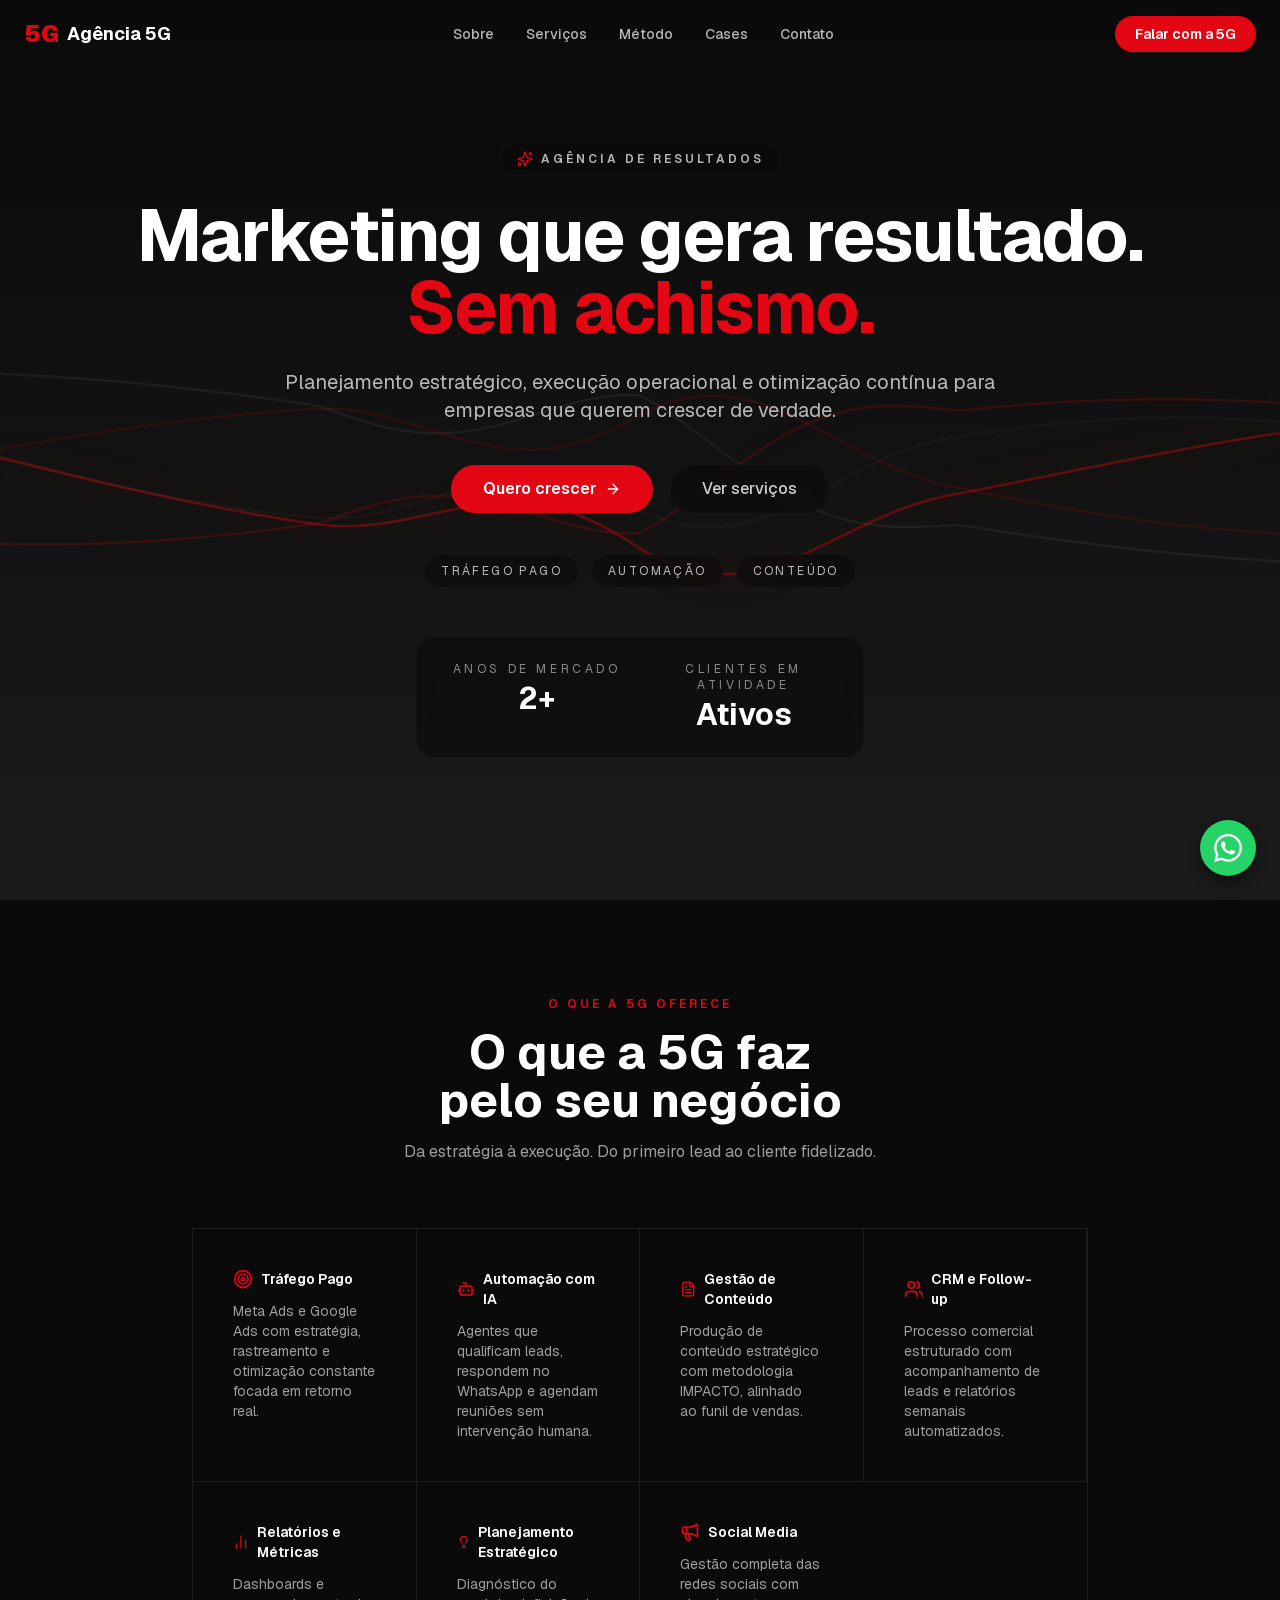
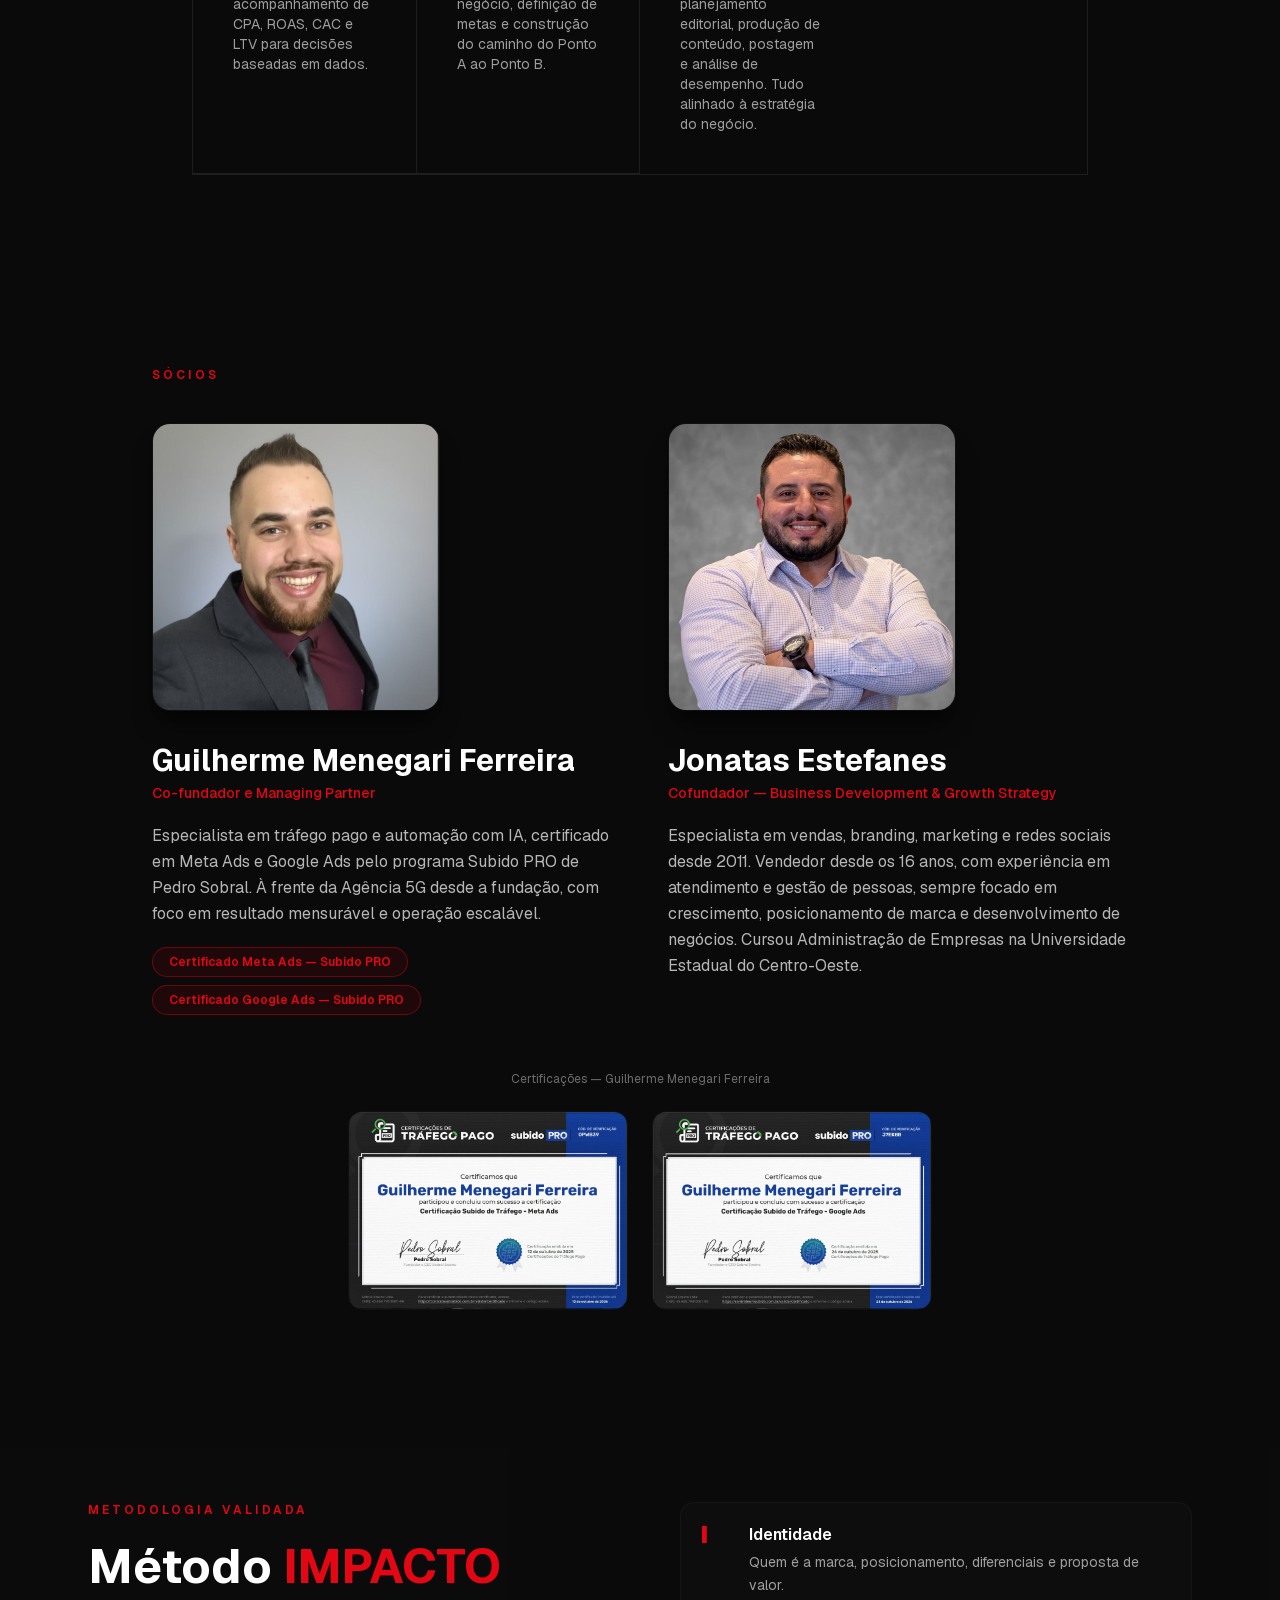
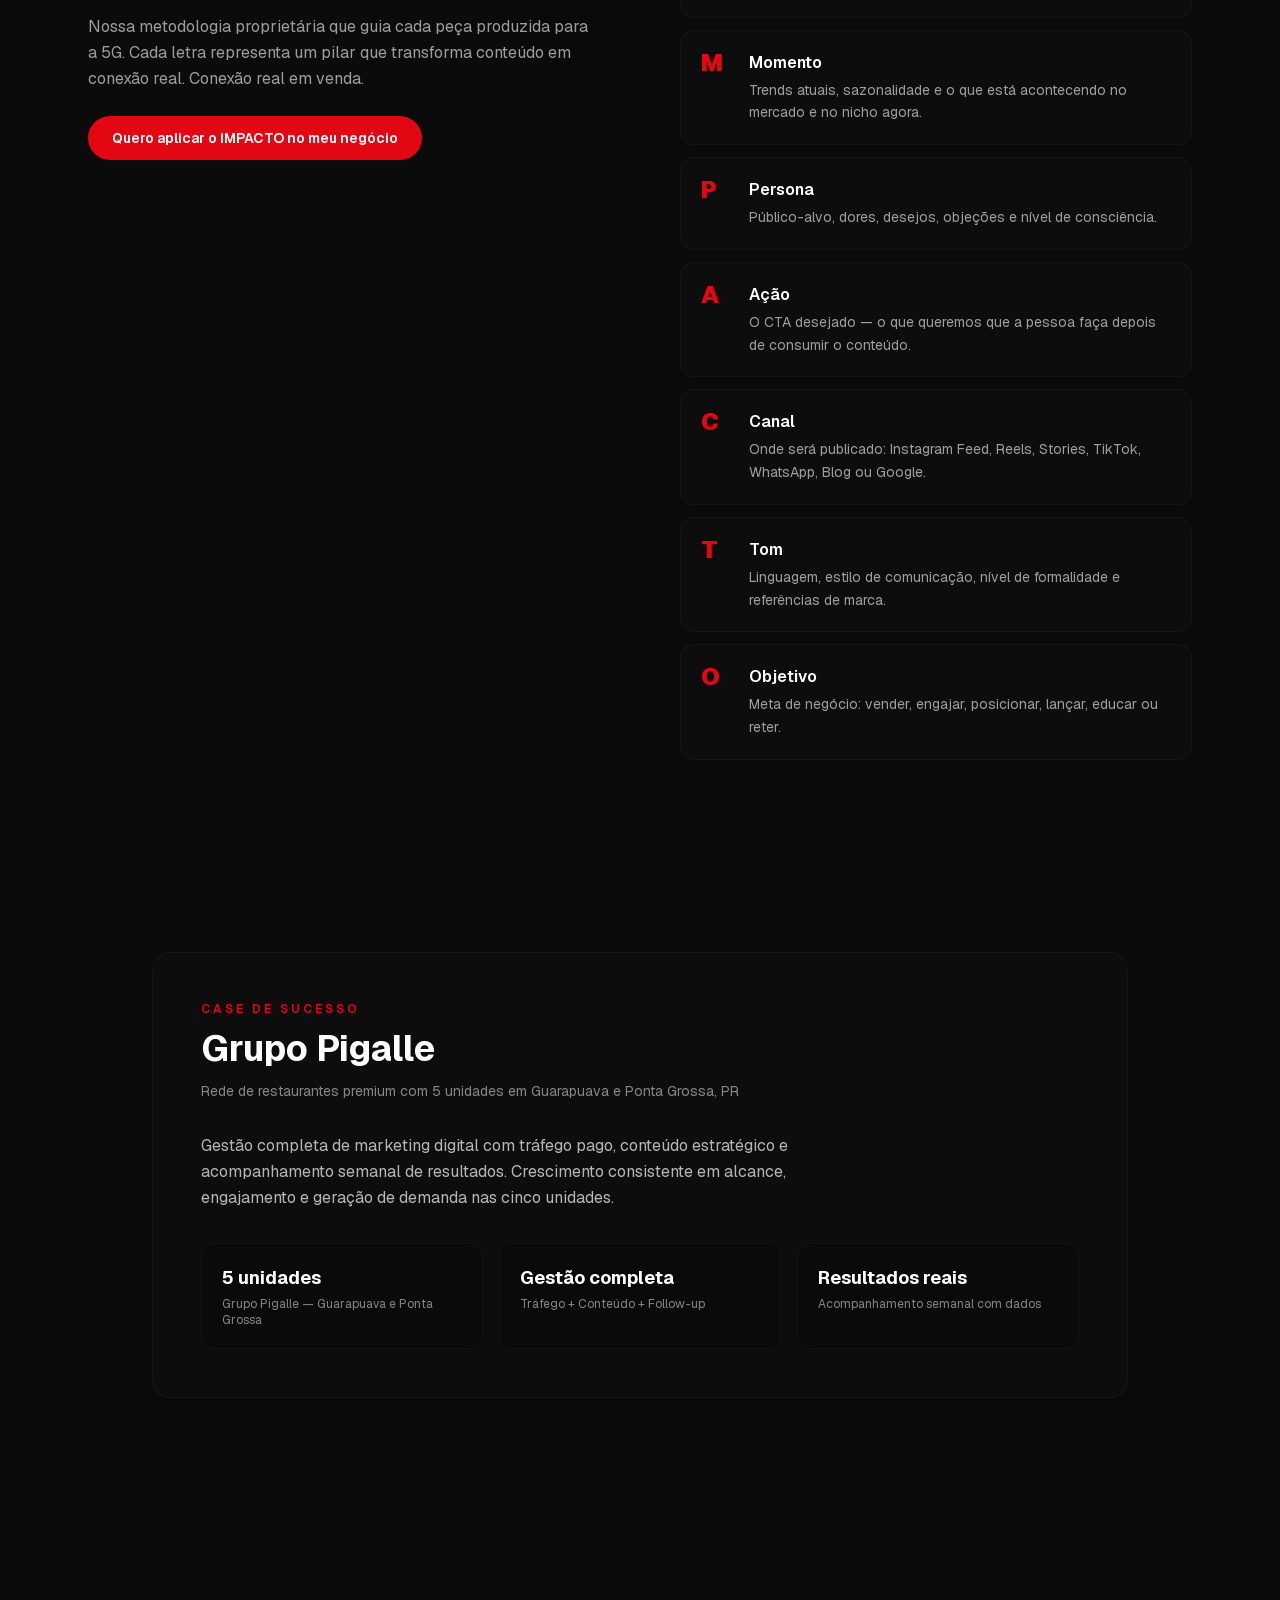
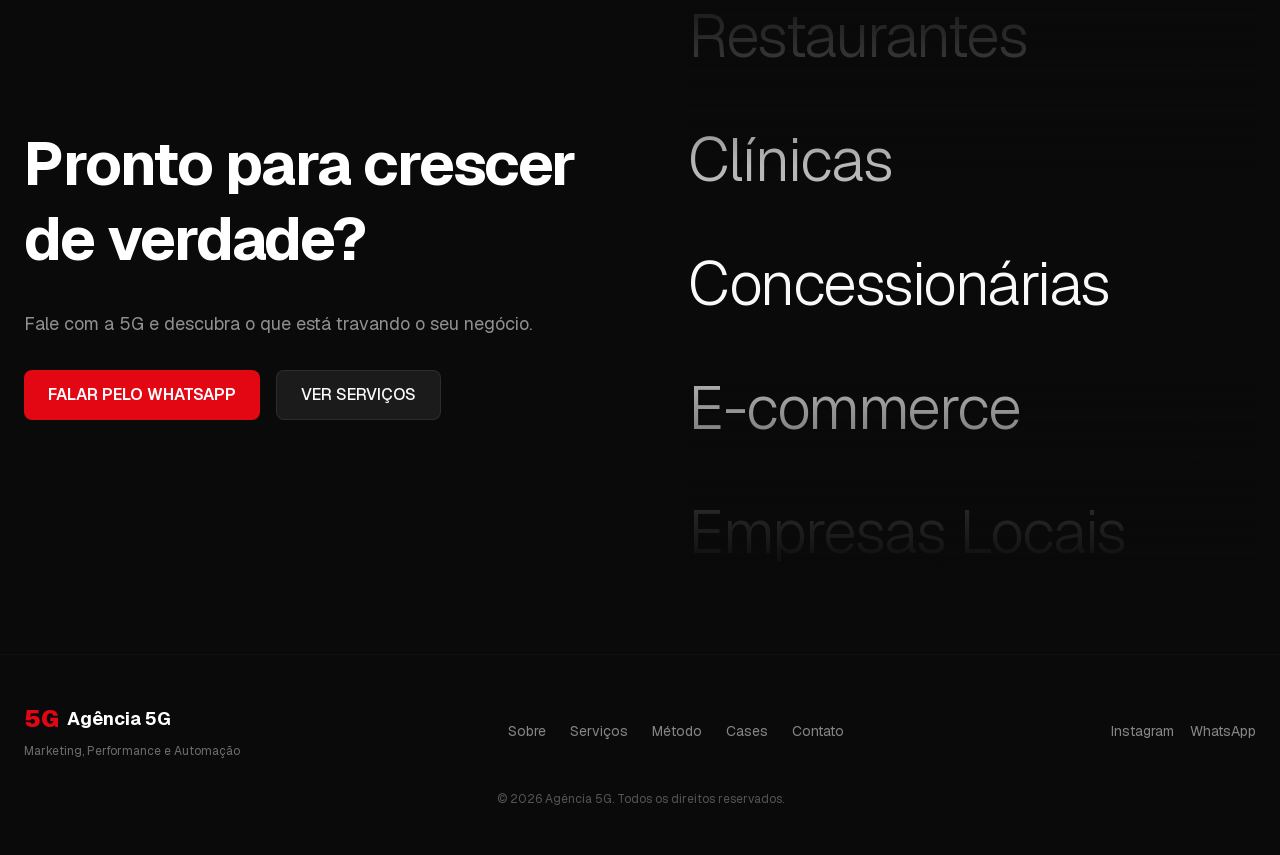
==== index.html @ c2ba1364 "fix: certificados abaixo dos cards de socios" ====
<!DOCTYPE html><html lang="pt-BR" class="geist_a71539c9-module__T19VSG__variable geist_mono_8d43a2aa-module__8Li5zG__variable h-full antialiased dark"><head><meta charSet="utf-8"/><meta name="viewport" content="width=device-width, initial-scale=1"/><link rel="preload" href="/_next/static/media/797e433ab948586e-s.p.09zddjkbdep5a.woff2" as="font" crossorigin="" type="font/woff2"/><link rel="preload" href="/_next/static/media/caa3a2e1cccd8315-s.p.09~u27dqhyhd6.woff2" as="font" crossorigin="" type="font/woff2"/><link rel="stylesheet" href="/_next/static/chunks/0nsw~1yogpg33.css" data-precedence="next"/><link rel="preload" as="script" fetchPriority="low" href="/_next/static/chunks/0.pxtsz3clhp2.js"/><script src="/_next/static/chunks/0i1dr-299ii30.js" async=""></script><script src="/_next/static/chunks/05jc.w5yqifnx.js" async=""></script><script src="/_next/static/chunks/turbopack-103_4~zpj7hr-.js" async=""></script><script src="/_next/static/chunks/17fdkyste4kz~.js" async=""></script><script src="/_next/static/chunks/0tadeyz~hmk_s.js" async=""></script><script src="/_next/static/chunks/03.81dc6~-uhd.js" async=""></script><meta name="next-size-adjust" content=""/><title>Agência 5G — Marketing, Performance e Automação</title><meta name="description" content="Planejamento estratégico, execução operacional e otimização contínua para empresas que querem crescer de verdade."/><link rel="icon" href="/favicon.ico?favicon.0x3dzn~oxb6tn.ico" sizes="256x256" type="image/x-icon"/><script src="/_next/static/chunks/03~yq9q893hmn.js" noModule=""></script></head><body class="min-h-full flex flex-col"><div hidden=""><!--$--><!--/$--></div><header class="fixed top-0 left-0 right-0 z-50 transition-all duration-300 bg-transparent"><nav class="mx-auto flex max-w-7xl items-center justify-between px-6 py-4"><a href="#inicio" class="flex items-center gap-2 font-bold text-lg"><span class="text-primary text-2xl font-black">5G</span><span class="text-foreground hidden sm:inline">Agência 5G</span></a><ul class="hidden md:flex items-center gap-8 text-sm font-medium text-foreground/70"><li><a href="#sobre" class="hover:text-foreground transition-colors">Sobre</a></li><li><a href="#servicos" class="hover:text-foreground transition-colors">Serviços</a></li><li><a href="#metodo" class="hover:text-foreground transition-colors">Método</a></li><li><a href="#cases" class="hover:text-foreground transition-colors">Cases</a></li><li><a href="#contato" class="hover:text-foreground transition-colors">Contato</a></li></ul><a href="https://wa.me/5541999965374" target="_blank" rel="noopener noreferrer" class="hidden md:inline-flex items-center rounded-full bg-primary px-5 py-2 text-sm font-semibold text-primary-foreground hover:bg-primary/90 transition-colors">Falar com a 5G</a><button class="md:hidden text-foreground/80 hover:text-foreground" aria-label="Menu"><svg xmlns="http://www.w3.org/2000/svg" width="24" height="24" viewBox="0 0 24 24" fill="none" stroke="currentColor" stroke-width="2" stroke-linecap="round" stroke-linejoin="round" class="lucide lucide-menu" aria-hidden="true"><path d="M4 5h16"></path><path d="M4 12h16"></path><path d="M4 19h16"></path></svg></button></nav></header><main><section id="inicio" class="relative isolate flex min-h-screen w-full items-center justify-center overflow-hidden bg-background"><canvas class="absolute inset-0 h-full w-full" aria-hidden="true"></canvas><div class="absolute inset-0 -z-10 pointer-events-none"><div class="absolute left-1/2 top-0 h-[520px] w-[520px] -translate-x-1/2 rounded-full bg-primary/10 blur-[140px]"></div><div class="absolute bottom-0 right-0 h-[360px] w-[360px] rounded-full bg-primary/5 blur-[120px]"></div></div><div class="relative z-10 mx-auto flex w-full max-w-6xl flex-col items-center px-6 py-24 text-center md:px-8 lg:px-12"><div class="w-full" style="opacity:0;transform:translateY(24px)"><div class="mb-6 inline-flex items-center gap-2 rounded-full border border-border/40 bg-background/60 px-4 py-2 text-xs font-semibold uppercase tracking-[0.25em] text-foreground/70 backdrop-blur" style="opacity:0;transform:translateY(24px)"><svg xmlns="http://www.w3.org/2000/svg" width="24" height="24" viewBox="0 0 24 24" fill="none" stroke="currentColor" stroke-width="2" stroke-linecap="round" stroke-linejoin="round" class="lucide lucide-sparkles h-4 w-4 text-primary" aria-hidden="true"><path d="M11.017 2.814a1 1 0 0 1 1.966 0l1.051 5.558a2 2 0 0 0 1.594 1.594l5.558 1.051a1 1 0 0 1 0 1.966l-5.558 1.051a2 2 0 0 0-1.594 1.594l-1.051 5.558a1 1 0 0 1-1.966 0l-1.051-5.558a2 2 0 0 0-1.594-1.594l-5.558-1.051a1 1 0 0 1 0-1.966l5.558-1.051a2 2 0 0 0 1.594-1.594z"></path><path d="M20 2v4"></path><path d="M22 4h-4"></path><circle cx="4" cy="20" r="2"></circle></svg>Agência de resultados</div><h1 class="mb-6 text-4xl font-bold tracking-tight text-foreground md:text-6xl lg:text-7xl" style="opacity:0;transform:translateY(24px)">Marketing que gera resultado.<!-- --> <span class="text-primary">Sem achismo.</span></h1><p class="mx-auto mb-10 max-w-3xl text-lg text-foreground/70 md:text-xl" style="opacity:0;transform:translateY(24px)">Planejamento estratégico, execução operacional e otimização contínua para empresas que querem crescer de verdade.</p><div class="mb-10 flex flex-col items-center justify-center gap-4 sm:flex-row" style="opacity:0;transform:translateY(24px)"><a href="https://wa.me/5541999965374" target="_blank" rel="noopener noreferrer" class="group inline-flex items-center gap-2 rounded-full bg-primary px-8 py-3 text-base font-semibold text-primary-foreground transition-all hover:bg-primary/90">Quero crescer<svg xmlns="http://www.w3.org/2000/svg" width="24" height="24" viewBox="0 0 24 24" fill="none" stroke="currentColor" stroke-width="2" stroke-linecap="round" stroke-linejoin="round" class="lucide lucide-arrow-right h-4 w-4 transition-transform group-hover:translate-x-1" aria-hidden="true"><path d="M5 12h14"></path><path d="m12 5 7 7-7 7"></path></svg></a><a href="#servicos" class="inline-flex items-center rounded-full border border-border/40 bg-background/60 px-8 py-3 text-base font-medium text-foreground/80 backdrop-blur transition-all hover:border-border/60 hover:bg-background/70">Ver serviços</a></div><ul class="mb-12 flex flex-wrap items-center justify-center gap-3 text-xs uppercase tracking-[0.2em] text-foreground/70" style="opacity:0;transform:translateY(24px)"><li class="rounded-full border border-border/40 bg-background/60 px-4 py-2 backdrop-blur">Tráfego Pago</li><li class="rounded-full border border-border/40 bg-background/60 px-4 py-2 backdrop-blur">Automação</li><li class="rounded-full border border-border/40 bg-background/60 px-4 py-2 backdrop-blur">Conteúdo</li></ul><div class="mx-auto grid max-w-md gap-4 rounded-2xl border border-border/30 bg-background/60 p-6 backdrop-blur-sm sm:grid-cols-2" style="opacity:0;transform:scale(0.95)"><div class="space-y-1" style="opacity:0;transform:translateY(24px)"><div class="text-xs uppercase tracking-[0.3em] text-foreground/50">Anos de mercado</div><div class="text-3xl font-bold text-foreground">2+</div></div><div class="space-y-1" style="opacity:0;transform:translateY(24px)"><div class="text-xs uppercase tracking-[0.3em] text-foreground/50">Clientes em atividade</div><div class="text-3xl font-bold text-foreground">Ativos</div></div></div></div></div></section><section id="servicos" class="py-16 md:py-24"><div class="mx-auto max-w-5xl space-y-12 px-6 md:space-y-16"><div class="relative z-10 mx-auto max-w-xl space-y-4 text-center"><p class="text-xs font-semibold uppercase tracking-[0.25em] text-primary">O que a 5G oferece</p><h2 class="text-balance text-4xl font-bold lg:text-5xl">O que a 5G faz pelo seu negócio</h2><p class="text-foreground/60">Da estratégia à execução. Do primeiro lead ao cliente fidelizado.</p></div><div class="relative mx-auto grid max-w-2xl lg:max-w-4xl divide-x divide-y divide-border border border-border sm:grid-cols-2 lg:grid-cols-4"><div class="space-y-3 p-10"><div class="flex items-center gap-2"><svg xmlns="http://www.w3.org/2000/svg" width="24" height="24" viewBox="0 0 24 24" fill="none" stroke="currentColor" stroke-width="2" stroke-linecap="round" stroke-linejoin="round" class="lucide lucide-target size-5 text-primary" aria-hidden="true"><circle cx="12" cy="12" r="10"></circle><circle cx="12" cy="12" r="6"></circle><circle cx="12" cy="12" r="2"></circle></svg><h3 class="text-sm font-semibold">Tráfego Pago</h3></div><p class="text-sm text-foreground/60">Meta Ads e Google Ads com estratégia, rastreamento e otimização constante focada em retorno real.</p></div><div class="space-y-3 p-10"><div class="flex items-center gap-2"><svg xmlns="http://www.w3.org/2000/svg" width="24" height="24" viewBox="0 0 24 24" fill="none" stroke="currentColor" stroke-width="2" stroke-linecap="round" stroke-linejoin="round" class="lucide lucide-bot size-5 text-primary" aria-hidden="true"><path d="M12 8V4H8"></path><rect width="16" height="12" x="4" y="8" rx="2"></rect><path d="M2 14h2"></path><path d="M20 14h2"></path><path d="M15 13v2"></path><path d="M9 13v2"></path></svg><h3 class="text-sm font-semibold">Automação com IA</h3></div><p class="text-sm text-foreground/60">Agentes que qualificam leads, respondem no WhatsApp e agendam reuniões sem intervenção humana.</p></div><div class="space-y-3 p-10"><div class="flex items-center gap-2"><svg xmlns="http://www.w3.org/2000/svg" width="24" height="24" viewBox="0 0 24 24" fill="none" stroke="currentColor" stroke-width="2" stroke-linecap="round" stroke-linejoin="round" class="lucide lucide-file-text size-5 text-primary" aria-hidden="true"><path d="M6 22a2 2 0 0 1-2-2V4a2 2 0 0 1 2-2h8a2.4 2.4 0 0 1 1.704.706l3.588 3.588A2.4 2.4 0 0 1 20 8v12a2 2 0 0 1-2 2z"></path><path d="M14 2v5a1 1 0 0 0 1 1h5"></path><path d="M10 9H8"></path><path d="M16 13H8"></path><path d="M16 17H8"></path></svg><h3 class="text-sm font-semibold">Gestão de Conteúdo</h3></div><p class="text-sm text-foreground/60">Produção de conteúdo estratégico com metodologia IMPACTO, alinhado ao funil de vendas.</p></div><div class="space-y-3 p-10"><div class="flex items-center gap-2"><svg xmlns="http://www.w3.org/2000/svg" width="24" height="24" viewBox="0 0 24 24" fill="none" stroke="currentColor" stroke-width="2" stroke-linecap="round" stroke-linejoin="round" class="lucide lucide-users size-5 text-primary" aria-hidden="true"><path d="M16 21v-2a4 4 0 0 0-4-4H6a4 4 0 0 0-4 4v2"></path><path d="M16 3.128a4 4 0 0 1 0 7.744"></path><path d="M22 21v-2a4 4 0 0 0-3-3.87"></path><circle cx="9" cy="7" r="4"></circle></svg><h3 class="text-sm font-semibold">CRM e Follow-up</h3></div><p class="text-sm text-foreground/60">Processo comercial estruturado com acompanhamento de leads e relatórios semanais automatizados.</p></div><div class="space-y-3 p-10"><div class="flex items-center gap-2"><svg xmlns="http://www.w3.org/2000/svg" width="24" height="24" viewBox="0 0 24 24" fill="none" stroke="currentColor" stroke-width="2" stroke-linecap="round" stroke-linejoin="round" class="lucide lucide-chart-no-axes-column size-5 text-primary" aria-hidden="true"><path d="M5 21v-6"></path><path d="M12 21V3"></path><path d="M19 21V9"></path></svg><h3 class="text-sm font-semibold">Relatórios e Métricas</h3></div><p class="text-sm text-foreground/60">Dashboards e acompanhamento de CPA, ROAS, CAC e LTV para decisões baseadas em dados.</p></div><div class="space-y-3 p-10"><div class="flex items-center gap-2"><svg xmlns="http://www.w3.org/2000/svg" width="24" height="24" viewBox="0 0 24 24" fill="none" stroke="currentColor" stroke-width="2" stroke-linecap="round" stroke-linejoin="round" class="lucide lucide-lightbulb size-5 text-primary" aria-hidden="true"><path d="M15 14c.2-1 .7-1.7 1.5-2.5 1-.9 1.5-2.2 1.5-3.5A6 6 0 0 0 6 8c0 1 .2 2.2 1.5 3.5.7.7 1.3 1.5 1.5 2.5"></path><path d="M9 18h6"></path><path d="M10 22h4"></path></svg><h3 class="text-sm font-semibold">Planejamento Estratégico</h3></div><p class="text-sm text-foreground/60">Diagnóstico do negócio, definição de metas e construção do caminho do Ponto A ao Ponto B.</p></div><div class="space-y-3 p-10"><div class="flex items-center gap-2"><svg xmlns="http://www.w3.org/2000/svg" width="24" height="24" viewBox="0 0 24 24" fill="none" stroke="currentColor" stroke-width="2" stroke-linecap="round" stroke-linejoin="round" class="lucide lucide-megaphone size-5 text-primary" aria-hidden="true"><path d="M11 6a13 13 0 0 0 8.4-2.8A1 1 0 0 1 21 4v12a1 1 0 0 1-1.6.8A13 13 0 0 0 11 14H5a2 2 0 0 1-2-2V8a2 2 0 0 1 2-2z"></path><path d="M6 14a12 12 0 0 0 2.4 7.2 2 2 0 0 0 3.2-2.4A8 8 0 0 1 10 14"></path><path d="M8 6v8"></path></svg><h3 class="text-sm font-semibold">Social Media</h3></div><p class="text-sm text-foreground/60">Gestão completa das redes sociais com planejamento editorial, produção de conteúdo, postagem e análise de desempenho. Tudo alinhado à estratégia do negócio.</p></div></div></div></section><section id="sobre" class="py-16 md:py-24 bg-background"><div class="mx-auto max-w-5xl px-6"><p class="mb-10 text-xs font-semibold uppercase tracking-[0.25em] text-primary text-center md:text-left">Sócios</p><div class="grid grid-cols-1 gap-14 md:grid-cols-2"><div class="flex flex-col items-center gap-8 md:items-start"><div class="shrink-0"><div class="relative h-64 w-64 overflow-hidden rounded-2xl border border-border/30 shadow-xl shadow-black/40 md:h-72 md:w-72"><img alt="Guilherme Menegari Ferreira" loading="lazy" decoding="async" data-nimg="fill" class="object-cover object-top" style="position:absolute;height:100%;width:100%;left:0;top:0;right:0;bottom:0;color:transparent" src="/fotoguilherme.jpg"/></div></div><div class="flex flex-col gap-5 text-center md:text-left"><div><h2 class="text-2xl font-bold md:text-3xl">Guilherme Menegari Ferreira</h2><p class="mt-1 text-sm font-medium text-primary">Co-fundador e Managing Partner</p></div><p class="text-foreground/70 leading-relaxed">Especialista em tráfego pago e automação com IA, certificado em Meta Ads e Google Ads pelo programa Subido PRO de Pedro Sobral. À frente da Agência 5G desde a fundação, com foco em resultado mensurável e operação escalável.</p><div class="flex flex-wrap justify-center gap-2 md:justify-start"><span class="rounded-full border border-primary/40 bg-primary/10 px-4 py-1.5 text-xs font-semibold text-primary">Certificado Meta Ads — Subido PRO</span><span class="rounded-full border border-primary/40 bg-primary/10 px-4 py-1.5 text-xs font-semibold text-primary">Certificado Google Ads — Subido PRO</span></div></div></div><div class="flex flex-col items-center gap-8 md:items-start"><div class="shrink-0"><div class="relative h-64 w-64 overflow-hidden rounded-2xl border border-border/30 shadow-xl shadow-black/40 md:h-72 md:w-72"><img alt="Jonatas Estefanes" loading="lazy" decoding="async" data-nimg="fill" class="object-cover object-top" style="position:absolute;height:100%;width:100%;left:0;top:0;right:0;bottom:0;color:transparent" src="/fotojonatas.jpg"/></div></div><div class="flex flex-col gap-5 text-center md:text-left"><div><h2 class="text-2xl font-bold md:text-3xl">Jonatas Estefanes</h2><p class="mt-1 text-sm font-medium text-primary">Cofundador — Business Development &amp; Growth Strategy</p></div><p class="text-foreground/70 leading-relaxed">Especialista em vendas, branding, marketing e redes sociais desde 2011. Vendedor desde os 16 anos, com experiência em atendimento e gestão de pessoas, sempre focado em crescimento, posicionamento de marca e desenvolvimento de negócios. Cursou Administração de Empresas na Universidade Estadual do Centro-Oeste.</p></div></div></div><div class="mt-14"><p class="mb-6 text-xs text-foreground/40 text-center">Certificações — Guilherme Menegari Ferreira</p><div class="flex flex-wrap justify-center gap-6"><div class="w-full max-w-[280px] overflow-hidden rounded-xl border border-border/30"><img alt="Certificado Meta Ads - Subido PRO" loading="lazy" width="500" height="354" decoding="async" data-nimg="1" class="w-full h-auto" style="color:transparent" src="/certificado-meta.jpg"/></div><div class="w-full max-w-[280px] overflow-hidden rounded-xl border border-border/30"><img alt="Certificado Google Ads - Subido PRO" loading="lazy" width="500" height="354" decoding="async" data-nimg="1" class="w-full h-auto" style="color:transparent" src="/certificado-google.jpg"/></div></div></div></div></section><section id="metodo" class="py-16 md:py-24 bg-card/30"><div class="mx-auto max-w-6xl px-6"><div class="grid lg:grid-cols-2 gap-12 lg:gap-20 items-start"><div class="space-y-6 lg:sticky lg:top-28"><p class="text-xs font-semibold uppercase tracking-[0.25em] text-primary">Metodologia validada</p><h2 class="text-4xl font-bold lg:text-5xl">Método <span class="text-primary">IMPACTO</span></h2><p class="text-foreground/60 leading-relaxed">Nossa metodologia proprietária que guia cada peça produzida para a 5G. Cada letra representa um pilar que transforma conteúdo em conexão real. Conexão real em venda.</p><a href="https://wa.me/5541999965374" target="_blank" rel="noopener noreferrer" class="inline-flex rounded-full bg-primary px-6 py-3 text-sm font-semibold text-primary-foreground hover:bg-primary/90 transition-colors">Quero aplicar o IMPACTO no meu negócio</a></div><div class="flex flex-col gap-3"><div class="flex items-start gap-4 rounded-xl border border-border/40 bg-card p-5 hover:border-primary/30 transition-colors"><span class="text-2xl font-black text-primary leading-none w-8 shrink-0">I</span><div><h4 class="font-semibold mb-1">Identidade</h4><p class="text-sm text-foreground/60 leading-relaxed">Quem é a marca, posicionamento, diferenciais e proposta de valor.</p></div></div><div class="flex items-start gap-4 rounded-xl border border-border/40 bg-card p-5 hover:border-primary/30 transition-colors"><span class="text-2xl font-black text-primary leading-none w-8 shrink-0">M</span><div><h4 class="font-semibold mb-1">Momento</h4><p class="text-sm text-foreground/60 leading-relaxed">Trends atuais, sazonalidade e o que está acontecendo no mercado e no nicho agora.</p></div></div><div class="flex items-start gap-4 rounded-xl border border-border/40 bg-card p-5 hover:border-primary/30 transition-colors"><span class="text-2xl font-black text-primary leading-none w-8 shrink-0">P</span><div><h4 class="font-semibold mb-1">Persona</h4><p class="text-sm text-foreground/60 leading-relaxed">Público-alvo, dores, desejos, objeções e nível de consciência.</p></div></div><div class="flex items-start gap-4 rounded-xl border border-border/40 bg-card p-5 hover:border-primary/30 transition-colors"><span class="text-2xl font-black text-primary leading-none w-8 shrink-0">A</span><div><h4 class="font-semibold mb-1">Ação</h4><p class="text-sm text-foreground/60 leading-relaxed">O CTA desejado — o que queremos que a pessoa faça depois de consumir o conteúdo.</p></div></div><div class="flex items-start gap-4 rounded-xl border border-border/40 bg-card p-5 hover:border-primary/30 transition-colors"><span class="text-2xl font-black text-primary leading-none w-8 shrink-0">C</span><div><h4 class="font-semibold mb-1">Canal</h4><p class="text-sm text-foreground/60 leading-relaxed">Onde será publicado: Instagram Feed, Reels, Stories, TikTok, WhatsApp, Blog ou Google.</p></div></div><div class="flex items-start gap-4 rounded-xl border border-border/40 bg-card p-5 hover:border-primary/30 transition-colors"><span class="text-2xl font-black text-primary leading-none w-8 shrink-0">T</span><div><h4 class="font-semibold mb-1">Tom</h4><p class="text-sm text-foreground/60 leading-relaxed">Linguagem, estilo de comunicação, nível de formalidade e referências de marca.</p></div></div><div class="flex items-start gap-4 rounded-xl border border-border/40 bg-card p-5 hover:border-primary/30 transition-colors"><span class="text-2xl font-black text-primary leading-none w-8 shrink-0">O</span><div><h4 class="font-semibold mb-1">Objetivo</h4><p class="text-sm text-foreground/60 leading-relaxed">Meta de negócio: vender, engajar, posicionar, lançar, educar ou reter.</p></div></div></div></div></div></section><section id="cases" class="py-16 md:py-24"><div class="mx-auto max-w-5xl px-6"><div class="rounded-2xl border border-border/40 bg-card p-8 md:p-12 space-y-8"><div class="space-y-3"><p class="text-xs font-semibold uppercase tracking-[0.25em] text-primary">Case de sucesso</p><h2 class="text-3xl font-bold md:text-4xl">Grupo Pigalle</h2><p class="text-foreground/50 text-sm">Rede de restaurantes premium com 5 unidades em Guarapuava e Ponta Grossa, PR</p></div><p class="text-foreground/70 leading-relaxed max-w-2xl">Gestão completa de marketing digital com tráfego pago, conteúdo estratégico e acompanhamento semanal de resultados. Crescimento consistente em alcance, engajamento e geração de demanda nas cinco unidades.</p><div class="grid sm:grid-cols-3 gap-4"><div class="rounded-xl border border-border/40 bg-background p-5 space-y-1"><div class="font-bold text-lg text-foreground">5 unidades</div><div class="text-xs text-foreground/50">Grupo Pigalle — Guarapuava e Ponta Grossa</div></div><div class="rounded-xl border border-border/40 bg-background p-5 space-y-1"><div class="font-bold text-lg text-foreground">Gestão completa</div><div class="text-xs text-foreground/50">Tráfego + Conteúdo + Follow-up</div></div><div class="rounded-xl border border-border/40 bg-background p-5 space-y-1"><div class="font-bold text-lg text-foreground">Resultados reais</div><div class="text-xs text-foreground/50">Acompanhamento semanal com dados</div></div></div></div></div></section><section id="contato" class="bg-background text-foreground overflow-hidden"><div class="w-full max-w-7xl mx-auto px-6 py-20 animate-fade-in-up"><div class="grid grid-cols-1 lg:grid-cols-2 gap-12 lg:gap-24 items-center"><div class="space-y-8 max-w-xl"><h2 class="text-5xl md:text-6xl font-bold leading-tight tracking-tight animate-fade-in-up [animation-delay:200ms]">Pronto para crescer de verdade?</h2><p class="text-lg text-muted-foreground leading-relaxed animate-fade-in-up [animation-delay:400ms]">Fale com a 5G e descubra o que está travando o seu negócio.</p><div class="flex flex-wrap gap-4 animate-fade-in-up [animation-delay:600ms]"><a href="https://wa.me/5541999965374" target="_blank" rel="noopener noreferrer" class="group relative inline-flex items-center px-6 py-3 bg-primary text-primary-foreground rounded-md font-semibold overflow-hidden transition-all duration-300 hover:scale-105 hover:shadow-lg hover:shadow-primary/30"><span class="relative z-10">FALAR PELO WHATSAPP</span><div class="absolute inset-0 bg-gradient-to-r from-transparent via-white/20 to-transparent translate-x-[-200%] group-hover:translate-x-[200%] transition-transform duration-700"></div></a><a href="#servicos" class="group relative inline-flex items-center px-6 py-3 bg-secondary text-secondary-foreground rounded-md font-medium overflow-hidden transition-all duration-300 hover:scale-105 border border-border"><span class="relative z-10">VER SERVIÇOS</span><div class="absolute inset-0 bg-gradient-to-r from-transparent via-foreground/10 to-transparent translate-x-[-200%] group-hover:translate-x-[200%] transition-transform duration-700"></div></a></div></div><div class="relative h-[500px] lg:h-[600px] flex items-center justify-center animate-fade-in-up [animation-delay:400ms]"><div class="relative w-full h-full"><div class="group flex flex-col overflow-hidden h-full" style="--duration:20s"><div class="flex shrink-0 flex-col animate-marquee-vertical"><div class="text-4xl md:text-5xl lg:text-6xl font-light tracking-tight py-8 marquee-item">Restaurantes</div><div class="text-4xl md:text-5xl lg:text-6xl font-light tracking-tight py-8 marquee-item">Clínicas</div><div class="text-4xl md:text-5xl lg:text-6xl font-light tracking-tight py-8 marquee-item">Concessionárias</div><div class="text-4xl md:text-5xl lg:text-6xl font-light tracking-tight py-8 marquee-item">E-commerce</div><div class="text-4xl md:text-5xl lg:text-6xl font-light tracking-tight py-8 marquee-item">Empresas Locais</div><div class="text-4xl md:text-5xl lg:text-6xl font-light tracking-tight py-8 marquee-item">Imobiliárias</div></div><div class="flex shrink-0 flex-col animate-marquee-vertical" aria-hidden="true"><div class="text-4xl md:text-5xl lg:text-6xl font-light tracking-tight py-8 marquee-item">Restaurantes</div><div class="text-4xl md:text-5xl lg:text-6xl font-light tracking-tight py-8 marquee-item">Clínicas</div><div class="text-4xl md:text-5xl lg:text-6xl font-light tracking-tight py-8 marquee-item">Concessionárias</div><div class="text-4xl md:text-5xl lg:text-6xl font-light tracking-tight py-8 marquee-item">E-commerce</div><div class="text-4xl md:text-5xl lg:text-6xl font-light tracking-tight py-8 marquee-item">Empresas Locais</div><div class="text-4xl md:text-5xl lg:text-6xl font-light tracking-tight py-8 marquee-item">Imobiliárias</div></div></div><div class="pointer-events-none absolute top-0 left-0 right-0 h-48 bg-gradient-to-b from-background to-transparent z-10"></div><div class="pointer-events-none absolute bottom-0 left-0 right-0 h-48 bg-gradient-to-t from-background to-transparent z-10"></div></div></div></div></div></section></main><footer class="border-t border-border/30 bg-background py-12"><div class="mx-auto max-w-7xl px-6"><div class="flex flex-col items-center gap-8 md:flex-row md:justify-between"><div class="flex flex-col items-center gap-2 md:items-start"><div class="flex items-center gap-2 font-bold text-lg"><span class="text-primary text-2xl font-black">5G</span><span>Agência 5G</span></div><p class="text-xs text-foreground/40 text-center md:text-left max-w-xs">Marketing, Performance e Automação</p></div><ul class="flex flex-wrap justify-center gap-6 text-sm text-foreground/50"><li><a href="#sobre" class="hover:text-foreground transition-colors">Sobre</a></li><li><a href="#servicos" class="hover:text-foreground transition-colors">Serviços</a></li><li><a href="#metodo" class="hover:text-foreground transition-colors">Método</a></li><li><a href="#cases" class="hover:text-foreground transition-colors">Cases</a></li><li><a href="#contato" class="hover:text-foreground transition-colors">Contato</a></li></ul><div class="flex items-center gap-4"><a href="https://www.instagram.com/agencia5gkt/" target="_blank" rel="noopener noreferrer" class="text-sm text-foreground/50 hover:text-foreground transition-colors">Instagram</a><a href="https://wa.me/5541999965374" target="_blank" rel="noopener noreferrer" class="text-sm text-foreground/50 hover:text-foreground transition-colors">WhatsApp</a></div></div><p class="mt-8 text-center text-xs text-foreground/30">© 2026 Agência 5G. Todos os direitos reservados.</p></div></footer><a href="https://wa.me/5541999965374" target="_blank" rel="noopener noreferrer" aria-label="Falar pelo WhatsApp" class="fixed bottom-6 right-6 z-50 flex h-14 w-14 items-center justify-center rounded-full shadow-lg shadow-black/40 animate-pulse hover:animate-none hover:scale-110 transition-transform duration-200" style="background-color:#25D366"><svg xmlns="http://www.w3.org/2000/svg" viewBox="0 0 24 24" fill="white" class="h-7 w-7" aria-hidden="true"><path d="M17.472 14.382c-.297-.149-1.758-.867-2.03-.967-.273-.099-.471-.148-.67.15-.197.297-.767.966-.94 1.164-.173.199-.347.223-.644.075-.297-.15-1.255-.463-2.39-1.475-.883-.788-1.48-1.761-1.653-2.059-.173-.297-.018-.458.13-.606.134-.133.298-.347.446-.52.149-.174.198-.298.298-.497.099-.198.05-.371-.025-.52-.075-.149-.669-1.612-.916-2.207-.242-.579-.487-.5-.669-.51-.173-.008-.371-.01-.57-.01-.198 0-.52.074-.792.372-.272.297-1.04 1.016-1.04 2.479 0 1.462 1.065 2.875 1.213 3.074.149.198 2.096 3.2 5.077 4.487.709.306 1.262.489 1.694.625.712.227 1.36.195 1.871.118.571-.085 1.758-.719 2.006-1.413.248-.694.248-1.289.173-1.413-.074-.124-.272-.198-.57-.347m-5.421 7.403h-.004a9.87 9.87 0 01-5.031-1.378l-.361-.214-3.741.982.998-3.648-.235-.374a9.86 9.86 0 01-1.51-5.26c.001-5.45 4.436-9.884 9.888-9.884 2.64 0 5.122 1.03 6.988 2.898a9.825 9.825 0 012.893 6.994c-.003 5.45-4.437 9.884-9.885 9.884m8.413-18.297A11.815 11.815 0 0012.05 0C5.495 0 .16 5.335.157 11.892c0 2.096.547 4.142 1.588 5.945L.057 24l6.305-1.654a11.882 11.882 0 005.683 1.448h.005c6.554 0 11.89-5.335 11.893-11.893a11.821 11.821 0 00-3.48-8.413z"></path></svg></a><!--$--><!--/$--><script src="/_next/static/chunks/0.pxtsz3clhp2.js" id="_R_" async=""></script><script>(self.__next_f=self.__next_f||[]).push([0])</script><script>self.__next_f.push([1,"1:\"$Sreact.fragment\"\n2:I[26036,[\"/_next/static/chunks/17fdkyste4kz~.js\",\"/_next/static/chunks/0tadeyz~hmk_s.js\"],\"default\"]\n3:I[547,[\"/_next/static/chunks/17fdkyste4kz~.js\",\"/_next/static/chunks/0tadeyz~hmk_s.js\"],\"default\"]\n4:I[28567,[\"/_next/static/chunks/17fdkyste4kz~.js\",\"/_next/static/chunks/0tadeyz~hmk_s.js\",\"/_next/static/chunks/03.81dc6~-uhd.js\"],\"Navbar\"]\n5:I[48527,[\"/_next/static/chunks/17fdkyste4kz~.js\",\"/_next/static/chunks/0tadeyz~hmk_s.js\",\"/_next/static/chunks/03.81dc6~-uhd.js\"],\"GlowyWavesHero\"]\n6:I[75727,[\"/_next/static/chunks/17fdkyste4kz~.js\",\"/_next/static/chunks/0tadeyz~hmk_s.js\",\"/_next/static/chunks/03.81dc6~-uhd.js\"],\"default\"]\n16:I[28903,[\"/_next/static/chunks/17fdkyste4kz~.js\",\"/_next/static/chunks/0tadeyz~hmk_s.js\"],\"default\",1]\n:HL[\"/_next/static/chunks/0nsw~1yogpg33.css\",\"style\"]\n:HL[\"/_next/static/media/797e433ab948586e-s.p.09zddjkbdep5a.woff2\",\"font\",{\"crossOrigin\":\"\",\"type\":\"font/woff2\"}]\n:HL[\"/_next/static/media/caa3a2e1cccd8315-s.p.09~u27dqhyhd6.woff2\",\"font\",{\"crossOrigin\":\"\",\"type\":\"font/woff2\"}]\n"])</script><script>self.__next_f.push([1,"0:{\"P\":null,\"c\":[\"\",\"\"],\"q\":\"\",\"i\":false,\"f\":[[[\"\",{\"children\":[\"__PAGE__\",{}]},\"$undefined\",\"$undefined\",16],[[\"$\",\"$1\",\"c\",{\"children\":[[[\"$\",\"link\",\"0\",{\"rel\":\"stylesheet\",\"href\":\"/_next/static/chunks/0nsw~1yogpg33.css\",\"precedence\":\"next\",\"crossOrigin\":\"$undefined\",\"nonce\":\"$undefined\"}],[\"$\",\"script\",\"script-0\",{\"src\":\"/_next/static/chunks/17fdkyste4kz~.js\",\"async\":true,\"nonce\":\"$undefined\"}],[\"$\",\"script\",\"script-1\",{\"src\":\"/_next/static/chunks/0tadeyz~hmk_s.js\",\"async\":true,\"nonce\":\"$undefined\"}]],[\"$\",\"html\",null,{\"lang\":\"pt-BR\",\"className\":\"geist_a71539c9-module__T19VSG__variable geist_mono_8d43a2aa-module__8Li5zG__variable h-full antialiased dark\",\"children\":[\"$\",\"body\",null,{\"className\":\"min-h-full flex flex-col\",\"children\":[\"$\",\"$L2\",null,{\"parallelRouterKey\":\"children\",\"error\":\"$undefined\",\"errorStyles\":\"$undefined\",\"errorScripts\":\"$undefined\",\"template\":[\"$\",\"$L3\",null,{}],\"templateStyles\":\"$undefined\",\"templateScripts\":\"$undefined\",\"notFound\":[[[\"$\",\"title\",null,{\"children\":\"404: This page could not be found.\"}],[\"$\",\"div\",null,{\"style\":{\"fontFamily\":\"system-ui,\\\"Segoe UI\\\",Roboto,Helvetica,Arial,sans-serif,\\\"Apple Color Emoji\\\",\\\"Segoe UI Emoji\\\"\",\"height\":\"100vh\",\"textAlign\":\"center\",\"display\":\"flex\",\"flexDirection\":\"column\",\"alignItems\":\"center\",\"justifyContent\":\"center\"},\"children\":[\"$\",\"div\",null,{\"children\":[[\"$\",\"style\",null,{\"dangerouslySetInnerHTML\":{\"__html\":\"body{color:#000;background:#fff;margin:0}.next-error-h1{border-right:1px solid rgba(0,0,0,.3)}@media (prefers-color-scheme:dark){body{color:#fff;background:#000}.next-error-h1{border-right:1px solid rgba(255,255,255,.3)}}\"}}],[\"$\",\"h1\",null,{\"className\":\"next-error-h1\",\"style\":{\"display\":\"inline-block\",\"margin\":\"0 20px 0 0\",\"padding\":\"0 23px 0 0\",\"fontSize\":24,\"fontWeight\":500,\"verticalAlign\":\"top\",\"lineHeight\":\"49px\"},\"children\":404}],[\"$\",\"div\",null,{\"style\":{\"display\":\"inline-block\"},\"children\":[\"$\",\"h2\",null,{\"style\":{\"fontSize\":14,\"fontWeight\":400,\"lineHeight\":\"49px\",\"margin\":0},\"children\":\"This page could not be found.\"}]}]]}]}]],[]],\"forbidden\":\"$undefined\",\"unauthorized\":\"$undefined\"}]}]}]]}],{\"children\":[[\"$\",\"$1\",\"c\",{\"children\":[[[\"$\",\"$L4\",null,{}],[\"$\",\"main\",null,{\"children\":[[\"$\",\"$L5\",null,{}],[\"$\",\"section\",null,{\"id\":\"servicos\",\"className\":\"py-16 md:py-24\",\"children\":[\"$\",\"div\",null,{\"className\":\"mx-auto max-w-5xl space-y-12 px-6 md:space-y-16\",\"children\":[[\"$\",\"div\",null,{\"className\":\"relative z-10 mx-auto max-w-xl space-y-4 text-center\",\"children\":[[\"$\",\"p\",null,{\"className\":\"text-xs font-semibold uppercase tracking-[0.25em] text-primary\",\"children\":\"O que a 5G oferece\"}],[\"$\",\"h2\",null,{\"className\":\"text-balance text-4xl font-bold lg:text-5xl\",\"children\":\"O que a 5G faz pelo seu negócio\"}],[\"$\",\"p\",null,{\"className\":\"text-foreground/60\",\"children\":\"Da estratégia à execução. Do primeiro lead ao cliente fidelizado.\"}]]}],[\"$\",\"div\",null,{\"className\":\"relative mx-auto grid max-w-2xl lg:max-w-4xl divide-x divide-y divide-border border border-border sm:grid-cols-2 lg:grid-cols-4\",\"children\":[[\"$\",\"div\",\"Tráfego Pago\",{\"className\":\"space-y-3 p-10\",\"children\":[[\"$\",\"div\",null,{\"className\":\"flex items-center gap-2\",\"children\":[[\"$\",\"$L6\",null,{\"ref\":\"$undefined\",\"iconNode\":[[\"circle\",{\"cx\":\"12\",\"cy\":\"12\",\"r\":\"10\",\"key\":\"1mglay\"}],[\"circle\",{\"cx\":\"12\",\"cy\":\"12\",\"r\":\"6\",\"key\":\"1vlfrh\"}],[\"circle\",{\"cx\":\"12\",\"cy\":\"12\",\"r\":\"2\",\"key\":\"1c9p78\"}]],\"className\":\"lucide-target size-5 text-primary\"}],[\"$\",\"h3\",null,{\"className\":\"text-sm font-semibold\",\"children\":\"Tráfego Pago\"}]]}],[\"$\",\"p\",null,{\"className\":\"text-sm text-foreground/60\",\"children\":\"Meta Ads e Google Ads com estratégia, rastreamento e otimização constante focada em retorno real.\"}]]}],[\"$\",\"div\",\"Automação com IA\",{\"className\":\"space-y-3 p-10\",\"children\":[[\"$\",\"div\",null,{\"className\":\"flex items-center gap-2\",\"children\":[[\"$\",\"$L6\",null,{\"ref\":\"$undefined\",\"iconNode\":[[\"path\",{\"d\":\"M12 8V4H8\",\"key\":\"hb8ula\"}],[\"rect\",{\"width\":\"16\",\"height\":\"12\",\"x\":\"4\",\"y\":\"8\",\"rx\":\"2\",\"key\":\"enze0r\"}],[\"path\",{\"d\":\"M2 14h2\",\"key\":\"vft8re\"}],[\"path\",{\"d\":\"M20 14h2\",\"key\":\"4cs60a\"}],[\"path\",{\"d\":\"M15 13v2\",\"key\":\"1xurst\"}],[\"path\",{\"d\":\"M9 13v2\",\"key\":\"rq6x2g\"}]],\"className\":\"lucide-bot size-5 text-primary\"}],[\"$\",\"h3\",null,{\"className\":\"text-sm font-semibold\",\"children\":\"Automação com IA\"}]]}],[\"$\",\"p\",null,{\"className\":\"text-sm text-foreground/60\",\"children\":\"Agentes que qualificam leads, respondem no WhatsApp e agendam reuniões sem intervenção humana.\"}]]}],[\"$\",\"div\",\"Gestão de Conteúdo\",{\"className\":\"space-y-3 p-10\",\"children\":[[\"$\",\"div\",null,{\"className\":\"flex items-center gap-2\",\"children\":[[\"$\",\"$L6\",null,{\"ref\":\"$undefined\",\"iconNode\":[[\"path\",{\"d\":\"M6 22a2 2 0 0 1-2-2V4a2 2 0 0 1 2-2h8a2.4 2.4 0 0 1 1.704.706l3.588 3.588A2.4 2.4 0 0 1 20 8v12a2 2 0 0 1-2 2z\",\"key\":\"1oefj6\"}],[\"path\",{\"d\":\"M14 2v5a1 1 0 0 0 1 1h5\",\"key\":\"wfsgrz\"}],[\"path\",{\"d\":\"M10 9H8\",\"key\":\"b1mrlr\"}],[\"path\",{\"d\":\"M16 13H8\",\"key\":\"t4e002\"}],[\"path\",{\"d\":\"M16 17H8\",\"key\":\"z1uh3a\"}]],\"className\":\"lucide-file-text size-5 text-primary\"}],\"$L7\"]}],\"$L8\"]}],\"$L9\",\"$La\",\"$Lb\",\"$Lc\"]}]]}]}],\"$Ld\",\"$Le\",\"$Lf\",\"$L10\"]}],\"$L11\",\"$L12\"],[\"$L13\"],\"$L14\"]}],{},null,false,null]},null,false,null],\"$L15\",false]],\"m\":\"$undefined\",\"G\":[\"$16\",[\"$L17\"]],\"S\":true,\"h\":null,\"s\":\"$undefined\",\"l\":\"$undefined\",\"p\":\"$undefined\",\"d\":\"$undefined\",\"b\":\"EjofYHSaKVuvz0WUrHHz9\"}\n"])</script><script>self.__next_f.push([1,"18:I[58092,[\"/_next/static/chunks/17fdkyste4kz~.js\",\"/_next/static/chunks/0tadeyz~hmk_s.js\",\"/_next/static/chunks/03.81dc6~-uhd.js\"],\"Image\"]\n1c:I[66556,[\"/_next/static/chunks/17fdkyste4kz~.js\",\"/_next/static/chunks/0tadeyz~hmk_s.js\",\"/_next/static/chunks/03.81dc6~-uhd.js\"],\"default\"]\n1e:I[29763,[\"/_next/static/chunks/17fdkyste4kz~.js\",\"/_next/static/chunks/0tadeyz~hmk_s.js\"],\"OutletBoundary\"]\n1f:\"$Sreact.suspense\"\n21:I[29763,[\"/_next/static/chunks/17fdkyste4kz~.js\",\"/_next/static/chunks/0tadeyz~hmk_s.js\"],\"ViewportBoundary\"]\n23:I[29763,[\"/_next/static/chunks/17fdkyste4kz~.js\",\"/_next/static/chunks/0tadeyz~hmk_s.js\"],\"MetadataBoundary\"]\n7:[\"$\",\"h3\",null,{\"className\":\"text-sm font-semibold\",\"children\":\"Gestão de Conteúdo\"}]\n8:[\"$\",\"p\",null,{\"className\":\"text-sm text-foreground/60\",\"children\":\"Produção de conteúdo estratégico com metodologia IMPACTO, alinhado ao funil de vendas.\"}]\n9:[\"$\",\"div\",\"CRM e Follow-up\",{\"className\":\"space-y-3 p-10\",\"children\":[[\"$\",\"div\",null,{\"className\":\"flex items-center gap-2\",\"children\":[[\"$\",\"$L6\",null,{\"ref\":\"$undefined\",\"iconNode\":[[\"path\",{\"d\":\"M16 21v-2a4 4 0 0 0-4-4H6a4 4 0 0 0-4 4v2\",\"key\":\"1yyitq\"}],[\"path\",{\"d\":\"M16 3.128a4 4 0 0 1 0 7.744\",\"key\":\"16gr8j\"}],[\"path\",{\"d\":\"M22 21v-2a4 4 0 0 0-3-3.87\",\"key\":\"kshegd\"}],[\"circle\",{\"cx\":\"9\",\"cy\":\"7\",\"r\":\"4\",\"key\":\"nufk8\"}]],\"className\":\"lucide-users size-5 text-primary\"}],[\"$\",\"h3\",null,{\"className\":\"text-sm font-semibold\",\"children\":\"CRM e Follow-up\"}]]}],[\"$\",\"p\",null,{\"className\":\"text-sm text-foreground/60\",\"children\":\"Processo comercial estruturado com acompanhamento de leads e relatórios semanais automatizados.\"}]]}]\na:[\"$\",\"div\",\"Relatórios e Métricas\",{\"className\":\"space-y-3 p-10\",\"children\":[[\"$\",\"div\",null,{\"className\":\"flex items-center gap-2\",\"children\":[[\"$\",\"$L6\",null,{\"ref\":\"$undefined\",\"iconNode\":[[\"path\",{\"d\":\"M5 21v-6\",\"key\":\"1hz6c0\"}],[\"path\",{\"d\":\"M12 21V3\",\"key\":\"1lcnhd\"}],[\"path\",{\"d\":\"M19 21V9\",\"key\":\"unv183\"}]],\"className\":\"lucide-chart-no-axes-column size-5 text-primary\"}],[\"$\",\"h3\",null,{\"className\":\"text-sm font-semibold\",\"children\":\"Relatórios e Métricas\"}]]}],[\"$\",\"p\",null,{\"className\":\"text-sm text-foreground/60\",\"children\":\"Dashboards e acompanhamento de CPA, ROAS, CAC e LTV para decisões baseadas em dados.\"}]]}]\nb:[\"$\",\"div\",\"Planejamento Estratégico\",{\"className\":\"space-y-3 p-10\",\"children\":[[\"$\",\"div\",null,{\"className\":\"flex items-center gap-2\",\"children\":[[\"$\",\"$L6\",null,{\"ref\":\"$undefined\",\"iconNode\":[[\"path\",{\"d\":\"M15 14c.2-1 .7-1.7 1.5-2.5 1-.9 1.5-2.2 1.5-3.5A6 6 0 0 0 6 8c0 1 .2 2.2 1.5 3.5.7.7 1.3 1.5 1.5 2.5\",\"key\":\"1gvzjb\"}],[\"path\",{\"d\":\"M9 18h6\",\"key\":\"x1upvd\"}],[\"path\",{\"d\":\"M10 22h4\",\"key\":\"ceow96\"}]],\"className\":\"lucide-lightbulb size-5 text-primary\"}],[\"$\",\"h3\",null,{\"className\":\"text-sm font-semibold\",\"children\":\"Planejamento Estratégico\"}]]}],[\"$\",\"p\",null,{\"className\":\"text-sm text-foreground/60\",\"children\":\"Diagnóstico do negócio, definição de metas e construção do caminho do Ponto A ao Ponto B.\"}]]}]\nc:[\"$\",\"div\",\"Social Media\",{\"className\":\"space-y-3 p-10\",\"children\":[[\"$\",\"div\",null,{\"className\":\"flex items-center gap-2\",\"children\":[[\"$\",\"$L6\",null,{\"ref\":\"$undefined\",\"iconNode\":[[\"path\",{\"d\":\"M11 6a13 13 0 0 0 8.4-2.8A1 1 0 0 1 21 4v12a1 1 0 0 1-1.6.8A13 13 0 0 0 11 14H5a2 2 0 0 1-2-2V8a2 2 0 0 1 2-2z\",\"key\":\"q8bfy3\"}],[\"path\",{\"d\":\"M6 14a12 12 0 0 0 2.4 7.2 2 2 0 0 0 3.2-2.4A8 8 0 0 1 10 14\",\"key\":\"1853fq\"}],[\"path\",{\"d\":\"M8 6v8\",\"key\":\"15ugcq\"}]],\"className\":\"lucide-megaphone size-5 text-primary\"}],[\"$\",\"h3\",null,{\"className\":\"text-sm font-semibold\",\"children\":\"Social Media\"}]]}],[\"$\",\"p\",null,{\"className\":\"text-sm text-foreground/60\",\"children\":\"Gestão completa das redes sociais com planejamento editorial, produção de conteúdo, postagem e análise de desempenho. Tudo alinhado à estratégia do negócio.\"}]]}]\n"])</script><script>self.__next_f.push([1,"d:[\"$\",\"section\",null,{\"id\":\"sobre\",\"className\":\"py-16 md:py-24 bg-background\",\"children\":[\"$\",\"div\",null,{\"className\":\"mx-auto max-w-5xl px-6\",\"children\":[[\"$\",\"p\",null,{\"className\":\"mb-10 text-xs font-semibold uppercase tracking-[0.25em] text-primary text-center md:text-left\",\"children\":\"Sócios\"}],[\"$\",\"div\",null,{\"className\":\"grid grid-cols-1 gap-14 md:grid-cols-2\",\"children\":[[\"$\",\"div\",null,{\"className\":\"flex flex-col items-center gap-8 md:items-start\",\"children\":[[\"$\",\"div\",null,{\"className\":\"shrink-0\",\"children\":[\"$\",\"div\",null,{\"className\":\"relative h-64 w-64 overflow-hidden rounded-2xl border border-border/30 shadow-xl shadow-black/40 md:h-72 md:w-72\",\"children\":[\"$\",\"$L18\",null,{\"src\":\"/fotoguilherme.jpg\",\"alt\":\"Guilherme Menegari Ferreira\",\"fill\":true,\"className\":\"object-cover object-top\",\"sizes\":\"(max-width: 768px) 256px, 288px\"}]}]}],[\"$\",\"div\",null,{\"className\":\"flex flex-col gap-5 text-center md:text-left\",\"children\":[[\"$\",\"div\",null,{\"children\":[[\"$\",\"h2\",null,{\"className\":\"text-2xl font-bold md:text-3xl\",\"children\":\"Guilherme Menegari Ferreira\"}],[\"$\",\"p\",null,{\"className\":\"mt-1 text-sm font-medium text-primary\",\"children\":\"Co-fundador e Managing Partner\"}]]}],[\"$\",\"p\",null,{\"className\":\"text-foreground/70 leading-relaxed\",\"children\":\"Especialista em tráfego pago e automação com IA, certificado em Meta Ads e Google Ads pelo programa Subido PRO de Pedro Sobral. À frente da Agência 5G desde a fundação, com foco em resultado mensurável e operação escalável.\"}],[\"$\",\"div\",null,{\"className\":\"flex flex-wrap justify-center gap-2 md:justify-start\",\"children\":[[\"$\",\"span\",\"Certificado Meta Ads — Subido PRO\",{\"className\":\"rounded-full border border-primary/40 bg-primary/10 px-4 py-1.5 text-xs font-semibold text-primary\",\"children\":\"Certificado Meta Ads — Subido PRO\"}],[\"$\",\"span\",\"Certificado Google Ads — Subido PRO\",{\"className\":\"rounded-full border border-primary/40 bg-primary/10 px-4 py-1.5 text-xs font-semibold text-primary\",\"children\":\"Certificado Google Ads — Subido PRO\"}]]}]]}]]}],[\"$\",\"div\",null,{\"className\":\"flex flex-col items-center gap-8 md:items-start\",\"children\":[[\"$\",\"div\",null,{\"className\":\"shrink-0\",\"children\":[\"$\",\"div\",null,{\"className\":\"relative h-64 w-64 overflow-hidden rounded-2xl border border-border/30 shadow-xl shadow-black/40 md:h-72 md:w-72\",\"children\":[\"$\",\"$L18\",null,{\"src\":\"/fotojonatas.jpg\",\"alt\":\"Jonatas Estefanes\",\"fill\":true,\"className\":\"object-cover object-top\",\"sizes\":\"(max-width: 768px) 256px, 288px\"}]}]}],[\"$\",\"div\",null,{\"className\":\"flex flex-col gap-5 text-center md:text-left\",\"children\":[[\"$\",\"div\",null,{\"children\":[[\"$\",\"h2\",null,{\"className\":\"text-2xl font-bold md:text-3xl\",\"children\":\"Jonatas Estefanes\"}],[\"$\",\"p\",null,{\"className\":\"mt-1 text-sm font-medium text-primary\",\"children\":\"Cofundador — Business Development \u0026 Growth Strategy\"}]]}],[\"$\",\"p\",null,{\"className\":\"text-foreground/70 leading-relaxed\",\"children\":\"Especialista em vendas, branding, marketing e redes sociais desde 2011. Vendedor desde os 16 anos, com experiência em atendimento e gestão de pessoas, sempre focado em crescimento, posicionamento de marca e desenvolvimento de negócios. Cursou Administração de Empresas na Universidade Estadual do Centro-Oeste.\"}]]}]]}]]}],[\"$\",\"div\",null,{\"className\":\"mt-14\",\"children\":[[\"$\",\"p\",null,{\"className\":\"mb-6 text-xs text-foreground/40 text-center\",\"children\":\"Certificações — Guilherme Menegari Ferreira\"}],[\"$\",\"div\",null,{\"className\":\"flex flex-wrap justify-center gap-6\",\"children\":[[\"$\",\"div\",null,{\"className\":\"w-full max-w-[280px] overflow-hidden rounded-xl border border-border/30\",\"children\":[\"$\",\"$L18\",null,{\"src\":\"/certificado-meta.jpg\",\"alt\":\"Certificado Meta Ads - Subido PRO\",\"width\":500,\"height\":354,\"className\":\"w-full h-auto\",\"sizes\":\"280px\"}]}],[\"$\",\"div\",null,{\"className\":\"w-full max-w-[280px] overflow-hidden rounded-xl border border-border/30\",\"children\":[\"$\",\"$L18\",null,{\"src\":\"/certificado-google.jpg\",\"alt\":\"Certificado Google Ads - Subido PRO\",\"width\":500,\"height\":354,\"className\":\"w-full h-auto\",\"sizes\":\"280px\"}]}]]}]]}]]}]}]\n"])</script><script>self.__next_f.push([1,"e:[\"$\",\"section\",null,{\"id\":\"metodo\",\"className\":\"py-16 md:py-24 bg-card/30\",\"children\":[\"$\",\"div\",null,{\"className\":\"mx-auto max-w-6xl px-6\",\"children\":[\"$\",\"div\",null,{\"className\":\"grid lg:grid-cols-2 gap-12 lg:gap-20 items-start\",\"children\":[[\"$\",\"div\",null,{\"className\":\"space-y-6 lg:sticky lg:top-28\",\"children\":[[\"$\",\"p\",null,{\"className\":\"text-xs font-semibold uppercase tracking-[0.25em] text-primary\",\"children\":\"Metodologia validada\"}],[\"$\",\"h2\",null,{\"className\":\"text-4xl font-bold lg:text-5xl\",\"children\":[\"Método \",[\"$\",\"span\",null,{\"className\":\"text-primary\",\"children\":\"IMPACTO\"}]]}],[\"$\",\"p\",null,{\"className\":\"text-foreground/60 leading-relaxed\",\"children\":\"Nossa metodologia proprietária que guia cada peça produzida para a 5G. Cada letra representa um pilar que transforma conteúdo em conexão real. Conexão real em venda.\"}],[\"$\",\"a\",null,{\"href\":\"https://wa.me/5541999965374\",\"target\":\"_blank\",\"rel\":\"noopener noreferrer\",\"className\":\"inline-flex rounded-full bg-primary px-6 py-3 text-sm font-semibold text-primary-foreground hover:bg-primary/90 transition-colors\",\"children\":\"Quero aplicar o IMPACTO no meu negócio\"}]]}],[\"$\",\"div\",null,{\"className\":\"flex flex-col gap-3\",\"children\":[[\"$\",\"div\",\"I\",{\"className\":\"flex items-start gap-4 rounded-xl border border-border/40 bg-card p-5 hover:border-primary/30 transition-colors\",\"children\":[[\"$\",\"span\",null,{\"className\":\"text-2xl font-black text-primary leading-none w-8 shrink-0\",\"children\":\"I\"}],[\"$\",\"div\",null,{\"children\":[[\"$\",\"h4\",null,{\"className\":\"font-semibold mb-1\",\"children\":\"Identidade\"}],[\"$\",\"p\",null,{\"className\":\"text-sm text-foreground/60 leading-relaxed\",\"children\":\"Quem é a marca, posicionamento, diferenciais e proposta de valor.\"}]]}]]}],[\"$\",\"div\",\"M\",{\"className\":\"flex items-start gap-4 rounded-xl border border-border/40 bg-card p-5 hover:border-primary/30 transition-colors\",\"children\":[[\"$\",\"span\",null,{\"className\":\"text-2xl font-black text-primary leading-none w-8 shrink-0\",\"children\":\"M\"}],[\"$\",\"div\",null,{\"children\":[[\"$\",\"h4\",null,{\"className\":\"font-semibold mb-1\",\"children\":\"Momento\"}],[\"$\",\"p\",null,{\"className\":\"text-sm text-foreground/60 leading-relaxed\",\"children\":\"Trends atuais, sazonalidade e o que está acontecendo no mercado e no nicho agora.\"}]]}]]}],[\"$\",\"div\",\"P\",{\"className\":\"flex items-start gap-4 rounded-xl border border-border/40 bg-card p-5 hover:border-primary/30 transition-colors\",\"children\":[[\"$\",\"span\",null,{\"className\":\"text-2xl font-black text-primary leading-none w-8 shrink-0\",\"children\":\"P\"}],[\"$\",\"div\",null,{\"children\":[[\"$\",\"h4\",null,{\"className\":\"font-semibold mb-1\",\"children\":\"Persona\"}],[\"$\",\"p\",null,{\"className\":\"text-sm text-foreground/60 leading-relaxed\",\"children\":\"Público-alvo, dores, desejos, objeções e nível de consciência.\"}]]}]]}],[\"$\",\"div\",\"A\",{\"className\":\"flex items-start gap-4 rounded-xl border border-border/40 bg-card p-5 hover:border-primary/30 transition-colors\",\"children\":[[\"$\",\"span\",null,{\"className\":\"text-2xl font-black text-primary leading-none w-8 shrink-0\",\"children\":\"A\"}],[\"$\",\"div\",null,{\"children\":[[\"$\",\"h4\",null,{\"className\":\"font-semibold mb-1\",\"children\":\"Ação\"}],[\"$\",\"p\",null,{\"className\":\"text-sm text-foreground/60 leading-relaxed\",\"children\":\"O CTA desejado — o que queremos que a pessoa faça depois de consumir o conteúdo.\"}]]}]]}],[\"$\",\"div\",\"C\",{\"className\":\"flex items-start gap-4 rounded-xl border border-border/40 bg-card p-5 hover:border-primary/30 transition-colors\",\"children\":[[\"$\",\"span\",null,{\"className\":\"text-2xl font-black text-primary leading-none w-8 shrink-0\",\"children\":\"C\"}],[\"$\",\"div\",null,{\"children\":[[\"$\",\"h4\",null,{\"className\":\"font-semibold mb-1\",\"children\":\"Canal\"}],[\"$\",\"p\",null,{\"className\":\"text-sm text-foreground/60 leading-relaxed\",\"children\":\"Onde será publicado: Instagram Feed, Reels, Stories, TikTok, WhatsApp, Blog ou Google.\"}]]}]]}],[\"$\",\"div\",\"T\",{\"className\":\"flex items-start gap-4 rounded-xl border border-border/40 bg-card p-5 hover:border-primary/30 transition-colors\",\"children\":[\"$L19\",\"$L1a\"]}],\"$L1b\"]}]]}]}]}]\n"])</script><script>self.__next_f.push([1,"f:[\"$\",\"section\",null,{\"id\":\"cases\",\"className\":\"py-16 md:py-24\",\"children\":[\"$\",\"div\",null,{\"className\":\"mx-auto max-w-5xl px-6\",\"children\":[\"$\",\"div\",null,{\"className\":\"rounded-2xl border border-border/40 bg-card p-8 md:p-12 space-y-8\",\"children\":[[\"$\",\"div\",null,{\"className\":\"space-y-3\",\"children\":[[\"$\",\"p\",null,{\"className\":\"text-xs font-semibold uppercase tracking-[0.25em] text-primary\",\"children\":\"Case de sucesso\"}],[\"$\",\"h2\",null,{\"className\":\"text-3xl font-bold md:text-4xl\",\"children\":\"Grupo Pigalle\"}],[\"$\",\"p\",null,{\"className\":\"text-foreground/50 text-sm\",\"children\":\"Rede de restaurantes premium com 5 unidades em Guarapuava e Ponta Grossa, PR\"}]]}],[\"$\",\"p\",null,{\"className\":\"text-foreground/70 leading-relaxed max-w-2xl\",\"children\":\"Gestão completa de marketing digital com tráfego pago, conteúdo estratégico e acompanhamento semanal de resultados. Crescimento consistente em alcance, engajamento e geração de demanda nas cinco unidades.\"}],[\"$\",\"div\",null,{\"className\":\"grid sm:grid-cols-3 gap-4\",\"children\":[[\"$\",\"div\",\"5 unidades\",{\"className\":\"rounded-xl border border-border/40 bg-background p-5 space-y-1\",\"children\":[[\"$\",\"div\",null,{\"className\":\"font-bold text-lg text-foreground\",\"children\":\"5 unidades\"}],[\"$\",\"div\",null,{\"className\":\"text-xs text-foreground/50\",\"children\":\"Grupo Pigalle — Guarapuava e Ponta Grossa\"}]]}],[\"$\",\"div\",\"Gestão completa\",{\"className\":\"rounded-xl border border-border/40 bg-background p-5 space-y-1\",\"children\":[[\"$\",\"div\",null,{\"className\":\"font-bold text-lg text-foreground\",\"children\":\"Gestão completa\"}],[\"$\",\"div\",null,{\"className\":\"text-xs text-foreground/50\",\"children\":\"Tráfego + Conteúdo + Follow-up\"}]]}],[\"$\",\"div\",\"Resultados reais\",{\"className\":\"rounded-xl border border-border/40 bg-background p-5 space-y-1\",\"children\":[[\"$\",\"div\",null,{\"className\":\"font-bold text-lg text-foreground\",\"children\":\"Resultados reais\"}],[\"$\",\"div\",null,{\"className\":\"text-xs text-foreground/50\",\"children\":\"Acompanhamento semanal com dados\"}]]}]]}]]}]}]}]\n"])</script><script>self.__next_f.push([1,"10:[\"$\",\"$L1c\",null,{}]\n"])</script><script>self.__next_f.push([1,"11:[\"$\",\"footer\",null,{\"className\":\"border-t border-border/30 bg-background py-12\",\"children\":[\"$\",\"div\",null,{\"className\":\"mx-auto max-w-7xl px-6\",\"children\":[[\"$\",\"div\",null,{\"className\":\"flex flex-col items-center gap-8 md:flex-row md:justify-between\",\"children\":[[\"$\",\"div\",null,{\"className\":\"flex flex-col items-center gap-2 md:items-start\",\"children\":[[\"$\",\"div\",null,{\"className\":\"flex items-center gap-2 font-bold text-lg\",\"children\":[[\"$\",\"span\",null,{\"className\":\"text-primary text-2xl font-black\",\"children\":\"5G\"}],[\"$\",\"span\",null,{\"children\":\"Agência 5G\"}]]}],[\"$\",\"p\",null,{\"className\":\"text-xs text-foreground/40 text-center md:text-left max-w-xs\",\"children\":\"Marketing, Performance e Automação\"}]]}],[\"$\",\"ul\",null,{\"className\":\"flex flex-wrap justify-center gap-6 text-sm text-foreground/50\",\"children\":[[\"$\",\"li\",\"Sobre\",{\"children\":[\"$\",\"a\",null,{\"href\":\"#sobre\",\"className\":\"hover:text-foreground transition-colors\",\"children\":\"Sobre\"}]}],[\"$\",\"li\",\"Serviços\",{\"children\":[\"$\",\"a\",null,{\"href\":\"#servicos\",\"className\":\"hover:text-foreground transition-colors\",\"children\":\"Serviços\"}]}],[\"$\",\"li\",\"Método\",{\"children\":[\"$\",\"a\",null,{\"href\":\"#metodo\",\"className\":\"hover:text-foreground transition-colors\",\"children\":\"Método\"}]}],[\"$\",\"li\",\"Cases\",{\"children\":[\"$\",\"a\",null,{\"href\":\"#cases\",\"className\":\"hover:text-foreground transition-colors\",\"children\":\"Cases\"}]}],[\"$\",\"li\",\"Contato\",{\"children\":[\"$\",\"a\",null,{\"href\":\"#contato\",\"className\":\"hover:text-foreground transition-colors\",\"children\":\"Contato\"}]}]]}],[\"$\",\"div\",null,{\"className\":\"flex items-center gap-4\",\"children\":[[\"$\",\"a\",null,{\"href\":\"https://www.instagram.com/agencia5gkt/\",\"target\":\"_blank\",\"rel\":\"noopener noreferrer\",\"className\":\"text-sm text-foreground/50 hover:text-foreground transition-colors\",\"children\":\"Instagram\"}],[\"$\",\"a\",null,{\"href\":\"https://wa.me/5541999965374\",\"target\":\"_blank\",\"rel\":\"noopener noreferrer\",\"className\":\"text-sm text-foreground/50 hover:text-foreground transition-colors\",\"children\":\"WhatsApp\"}]]}]]}],[\"$\",\"p\",null,{\"className\":\"mt-8 text-center text-xs text-foreground/30\",\"children\":\"© 2026 Agência 5G. Todos os direitos reservados.\"}]]}]}]\n"])</script><script>self.__next_f.push([1,"1d:T450,M17.472 14.382c-.297-.149-1.758-.867-2.03-.967-.273-.099-.471-.148-.67.15-.197.297-.767.966-.94 1.164-.173.199-.347.223-.644.075-.297-.15-1.255-.463-2.39-1.475-.883-.788-1.48-1.761-1.653-2.059-.173-.297-.018-.458.13-.606.134-.133.298-.347.446-.52.149-.174.198-.298.298-.497.099-.198.05-.371-.025-.52-.075-.149-.669-1.612-.916-2.207-.242-.579-.487-.5-.669-.51-.173-.008-.371-.01-.57-.01-.198 0-.52.074-.792.372-.272.297-1.04 1.016-1.04 2.479 0 1.462 1.065 2.875 1.213 3.074.149.198 2.096 3.2 5.077 4.487.709.306 1.262.489 1.694.625.712.227 1.36.195 1.871.118.571-.085 1.758-.719 2.006-1.413.248-.694.248-1.289.173-1.413-.074-.124-.272-.198-.57-.347m-5.421 7.403h-.004a9.87 9.87 0 01-5.031-1.378l-.361-.214-3.741.982.998-3.648-.235-.374a9.86 9.86 0 01-1.51-5.26c.001-5.45 4.436-9.884 9.888-9.884 2.64 0 5.122 1.03 6.988 2.898a9.825 9.825 0 012.893 6.994c-.003 5.45-4.437 9.884-9.885 9.884m8.413-18.297A11.815 11.815 0 0012.05 0C5.495 0 .16 5.335.157 11.892c0 2.096.547 4.142 1.588 5.945L.057 24l6.305-1.654a11.882 11.882 0 005.683 1.448h.005c6.554 0 11.89-5.335 11.893-11.893a11.821 11.821 0 00-3.48-8.413z12:[\"$\",\"a\",null,{\"href\":\"https://wa.me/5541999965374\",\"target\":\"_blank\",\"rel\":\"noopener noreferrer\",\"aria-label\":\"Falar pelo WhatsApp\",\"className\":\"fixed bottom-6 right-6 z-50 flex h-14 w-14 items-center justify-center rounded-full shadow-lg shadow-black/40 animate-pulse hover:animate-none hover:scale-110 transition-transform duration-200\",\"style\":{\"backgroundColor\":\"#25D366\"},\"children\":[\"$\",\"svg\",null,{\"xmlns\":\"http://www.w3.org/2000/svg\",\"viewBox\":\"0 0 24 24\",\"fill\":\"white\",\"className\":\"h-7 w-7\",\"aria-hidden\":\"true\",\"children\":[\"$\",\"path\",null,{\"d\":\"$1d\"}]}]}]\n13:[\"$\",\"script\",\"script-0\",{\"src\":\"/_next/static/chunks/03.81dc6~-uhd.js\",\"async\":true,\"nonce\":\"$undefined\"}]\n14:[\"$\",\"$L1e\",null,{\"children\":[\"$\",\"$1f\",null,{\"name\":\"Next.MetadataOutlet\",\"children\":\"$@20\"}]}]\n15:[\"$\",\"$1\",\"h\",{\"children\":[null,[\"$\",\"$L21\",null,{\"children\":\"$L22\"}],[\"$\",\"div\",null,{\"hidden\":true,\"children\":[\"$\",\"$L23\",null,{\"children\":[\"$\",\"$1f\",null,{\"name\":\"Next.Metadata\",\"children\":\"$L24\"}]}]}],[\"$\",\"meta\",null,{\"name\":\"next-size-adjust\",\"content\":\"\"}]]}]\n17:[\"$\",\"link\",\"0\",{\"rel\":\"stylesheet\",\"href\":\"/_next/static/chunks/0nsw~1yogpg33.css\",\"precedence\":\"next\",\"crossOrigin\":\"$undefined\",\"nonce\":\"$undefined\"}]\n"])</script><script>self.__next_f.push([1,"19:[\"$\",\"span\",null,{\"className\":\"text-2xl font-black text-primary leading-none w-8 shrink-0\",\"children\":\"T\"}]\n1a:[\"$\",\"div\",null,{\"children\":[[\"$\",\"h4\",null,{\"className\":\"font-semibold mb-1\",\"children\":\"Tom\"}],[\"$\",\"p\",null,{\"className\":\"text-sm text-foreground/60 leading-relaxed\",\"children\":\"Linguagem, estilo de comunicação, nível de formalidade e referências de marca.\"}]]}]\n1b:[\"$\",\"div\",\"O\",{\"className\":\"flex items-start gap-4 rounded-xl border border-border/40 bg-card p-5 hover:border-primary/30 transition-colors\",\"children\":[[\"$\",\"span\",null,{\"className\":\"text-2xl font-black text-primary leading-none w-8 shrink-0\",\"children\":\"O\"}],[\"$\",\"div\",null,{\"children\":[[\"$\",\"h4\",null,{\"className\":\"font-semibold mb-1\",\"children\":\"Objetivo\"}],[\"$\",\"p\",null,{\"className\":\"text-sm text-foreground/60 leading-relaxed\",\"children\":\"Meta de negócio: vender, engajar, posicionar, lançar, educar ou reter.\"}]]}]]}]\n"])</script><script>self.__next_f.push([1,"22:[[\"$\",\"meta\",\"0\",{\"charSet\":\"utf-8\"}],[\"$\",\"meta\",\"1\",{\"name\":\"viewport\",\"content\":\"width=device-width, initial-scale=1\"}]]\n"])</script><script>self.__next_f.push([1,"25:I[8307,[\"/_next/static/chunks/17fdkyste4kz~.js\",\"/_next/static/chunks/0tadeyz~hmk_s.js\"],\"IconMark\"]\n20:null\n24:[[\"$\",\"title\",\"0\",{\"children\":\"Agência 5G — Marketing, Performance e Automação\"}],[\"$\",\"meta\",\"1\",{\"name\":\"description\",\"content\":\"Planejamento estratégico, execução operacional e otimização contínua para empresas que querem crescer de verdade.\"}],[\"$\",\"link\",\"2\",{\"rel\":\"icon\",\"href\":\"/favicon.ico?favicon.0x3dzn~oxb6tn.ico\",\"sizes\":\"256x256\",\"type\":\"image/x-icon\"}],[\"$\",\"$L25\",\"3\",{}]]\n"])</script></body></html>
---- _next/static/chunks/0nsw~1yogpg33.css ----
@font-face{font-family:Geist;font-style:normal;font-weight:100 900;font-display:swap;src:url(../media/fef07dbb0973bf53-s.12tyk43_3sh9u.woff2)format("woff2");unicode-range:U+460-52F,U+1C80-1C8A,U+20B4,U+2DE0-2DFF,U+A640-A69F,U+FE2E-FE2F}@font-face{font-family:Geist;font-style:normal;font-weight:100 900;font-display:swap;src:url(../media/8a480f0b521d4e75-s.0jzbimsg8vl84.woff2)format("woff2");unicode-range:U+301,U+400-45F,U+490-491,U+4B0-4B1,U+2116}@font-face{font-family:Geist;font-style:normal;font-weight:100 900;font-display:swap;src:url(../media/53b9e256198e5412-s.0-wfv7uh4i7h9.woff2)format("woff2");unicode-range:U+102-103,U+110-111,U+128-129,U+168-169,U+1A0-1A1,U+1AF-1B0,U+300-301,U+303-304,U+308-309,U+323,U+329,U+1EA0-1EF9,U+20AB}@font-face{font-family:Geist;font-style:normal;font-weight:100 900;font-display:swap;src:url(../media/7178b3e590c64307-s.0nx0ww8fni_q3.woff2)format("woff2");unicode-range:U+100-2BA,U+2BD-2C5,U+2C7-2CC,U+2CE-2D7,U+2DD-2FF,U+304,U+308,U+329,U+1D00-1DBF,U+1E00-1E9F,U+1EF2-1EFF,U+2020,U+20A0-20AB,U+20AD-20C0,U+2113,U+2C60-2C7F,U+A720-A7FF}@font-face{font-family:Geist;font-style:normal;font-weight:100 900;font-display:swap;src:url(../media/caa3a2e1cccd8315-s.p.09~u27dqhyhd6.woff2)format("woff2");unicode-range:U+??,U+131,U+152-153,U+2BB-2BC,U+2C6,U+2DA,U+2DC,U+304,U+308,U+329,U+2000-206F,U+20AC,U+2122,U+2191,U+2193,U+2212,U+2215,U+FEFF,U+FFFD}@font-face{font-family:Geist Fallback;src:local(Arial);ascent-override:95.94%;descent-override:28.16%;line-gap-override:0.0%;size-adjust:104.76%}.geist_a71539c9-module__T19VSG__className{font-family:Geist,Geist Fallback;font-style:normal}.geist_a71539c9-module__T19VSG__variable{--font-geist-sans:"Geist", "Geist Fallback"}
@font-face{font-family:Geist Mono;font-style:normal;font-weight:100 900;font-display:swap;src:url(../media/5ce348bf30bf5439-s.0ee55_hj9qcer.woff2)format("woff2");unicode-range:U+460-52F,U+1C80-1C8A,U+20B4,U+2DE0-2DFF,U+A640-A69F,U+FE2E-FE2F}@font-face{font-family:Geist Mono;font-style:normal;font-weight:100 900;font-display:swap;src:url(../media/4fa387ec64143e14-s.0.qu-9752pffj.woff2)format("woff2");unicode-range:U+301,U+400-45F,U+490-491,U+4B0-4B1,U+2116}@font-face{font-family:Geist Mono;font-style:normal;font-weight:100 900;font-display:swap;src:url(../media/6306c77e7c8268e4-s.0mao5jbfbduzp.woff2)format("woff2");unicode-range:U+2000-2001,U+2004-2008,U+200A,U+23B8-23BD,U+2500-259F}@font-face{font-family:Geist Mono;font-style:normal;font-weight:100 900;font-display:swap;src:url(../media/7d817b4c03b0c5f1-s.0uzt.a6d44yda.woff2)format("woff2");unicode-range:U+102-103,U+110-111,U+128-129,U+168-169,U+1A0-1A1,U+1AF-1B0,U+300-301,U+303-304,U+308-309,U+323,U+329,U+1EA0-1EF9,U+20AB}@font-face{font-family:Geist Mono;font-style:normal;font-weight:100 900;font-display:swap;src:url(../media/bbc41e54d2fcbd21-s.0mvwgmnhv29no.woff2)format("woff2");unicode-range:U+100-2BA,U+2BD-2C5,U+2C7-2CC,U+2CE-2D7,U+2DD-2FF,U+304,U+308,U+329,U+1D00-1DBF,U+1E00-1E9F,U+1EF2-1EFF,U+2020,U+20A0-20AB,U+20AD-20C0,U+2113,U+2C60-2C7F,U+A720-A7FF}@font-face{font-family:Geist Mono;font-style:normal;font-weight:100 900;font-display:swap;src:url(../media/797e433ab948586e-s.p.09zddjkbdep5a.woff2)format("woff2");unicode-range:U+??,U+131,U+152-153,U+2BB-2BC,U+2C6,U+2DA,U+2DC,U+304,U+308,U+329,U+2000-206F,U+20AC,U+2122,U+2191,U+2193,U+2212,U+2215,U+FEFF,U+FFFD}@font-face{font-family:Geist Mono Fallback;src:local(Arial);ascent-override:74.67%;descent-override:21.92%;line-gap-override:0.0%;size-adjust:134.59%}.geist_mono_8d43a2aa-module__8Li5zG__className{font-family:Geist Mono,Geist Mono Fallback;font-style:normal}.geist_mono_8d43a2aa-module__8Li5zG__variable{--font-geist-mono:"Geist Mono", "Geist Mono Fallback"}
@layer properties{@supports (((-webkit-hyphens:none)) and (not (margin-trim:inline))) or ((-moz-orient:inline) and (not (color:rgb(from red r g b)))){*,:before,:after,::backdrop{--tw-translate-x:0;--tw-translate-y:0;--tw-translate-z:0;--tw-space-y-reverse:0;--tw-divide-x-reverse:0;--tw-border-style:solid;--tw-divide-y-reverse:0;--tw-gradient-position:initial;--tw-gradient-from:#0000;--tw-gradient-via:#0000;--tw-gradient-to:#0000;--tw-gradient-stops:initial;--tw-gradient-via-stops:initial;--tw-gradient-from-position:0%;--tw-gradient-via-position:50%;--tw-gradient-to-position:100%;--tw-leading:initial;--tw-font-weight:initial;--tw-tracking:initial;--tw-shadow:0 0 #0000;--tw-shadow-color:initial;--tw-shadow-alpha:100%;--tw-inset-shadow:0 0 #0000;--tw-inset-shadow-color:initial;--tw-inset-shadow-alpha:100%;--tw-ring-color:initial;--tw-ring-shadow:0 0 #0000;--tw-inset-ring-color:initial;--tw-inset-ring-shadow:0 0 #0000;--tw-ring-inset:initial;--tw-ring-offset-width:0px;--tw-ring-offset-color:#fff;--tw-ring-offset-shadow:0 0 #0000;--tw-outline-style:solid;--tw-blur:initial;--tw-brightness:initial;--tw-contrast:initial;--tw-grayscale:initial;--tw-hue-rotate:initial;--tw-invert:initial;--tw-opacity:initial;--tw-saturate:initial;--tw-sepia:initial;--tw-drop-shadow:initial;--tw-drop-shadow-color:initial;--tw-drop-shadow-alpha:100%;--tw-drop-shadow-size:initial;--tw-backdrop-blur:initial;--tw-backdrop-brightness:initial;--tw-backdrop-contrast:initial;--tw-backdrop-grayscale:initial;--tw-backdrop-hue-rotate:initial;--tw-backdrop-invert:initial;--tw-backdrop-opacity:initial;--tw-backdrop-saturate:initial;--tw-backdrop-sepia:initial;--tw-duration:initial;--tw-scale-x:1;--tw-scale-y:1;--tw-scale-z:1;--tw-animation-delay:0s;--tw-animation-direction:normal;--tw-animation-duration:initial;--tw-animation-fill-mode:none;--tw-animation-iteration-count:1;--tw-enter-blur:0;--tw-enter-opacity:1;--tw-enter-rotate:0;--tw-enter-scale:1;--tw-enter-translate-x:0;--tw-enter-translate-y:0;--tw-exit-blur:0;--tw-exit-opacity:1;--tw-exit-rotate:0;--tw-exit-scale:1;--tw-exit-translate-x:0;--tw-exit-translate-y:0}}}@layer theme{:root,:host{--color-black:#000;--color-white:#fff;--spacing:.25rem;--container-xs:20rem;--container-md:28rem;--container-xl:36rem;--container-2xl:42rem;--container-3xl:48rem;--container-4xl:56rem;--container-5xl:64rem;--container-6xl:72rem;--container-7xl:80rem;--text-xs:.75rem;--text-xs--line-height:calc(1 / .75);--text-sm:.875rem;--text-sm--line-height:calc(1.25 / .875);--text-base:1rem;--text-base--line-height:calc(1.5 / 1);--text-lg:1.125rem;--text-lg--line-height:calc(1.75 / 1.125);--text-xl:1.25rem;--text-xl--line-height:calc(1.75 / 1.25);--text-2xl:1.5rem;--text-2xl--line-height:calc(2 / 1.5);--text-3xl:1.875rem;--text-3xl--line-height:calc(2.25 / 1.875);--text-4xl:2.25rem;--text-4xl--line-height:calc(2.5 / 2.25);--text-5xl:3rem;--text-5xl--line-height:1;--text-6xl:3.75rem;--text-6xl--line-height:1;--text-7xl:4.5rem;--text-7xl--line-height:1;--font-weight-light:300;--font-weight-medium:500;--font-weight-semibold:600;--font-weight-bold:700;--font-weight-black:900;--tracking-tight:-.025em;--leading-tight:1.25;--leading-relaxed:1.625;--radius-md:calc(var(--radius) * .8);--animate-pulse:pulse 2s cubic-bezier(.4, 0, .6, 1) infinite;--blur-sm:8px;--default-transition-duration:.15s;--default-transition-timing-function:cubic-bezier(.4, 0, .2, 1);--default-font-family:var(--font-geist-sans);--default-mono-font-family:var(--font-geist-mono)}}@layer base{*,:after,:before,::backdrop{box-sizing:border-box;border:0 solid;margin:0;padding:0}::file-selector-button{box-sizing:border-box;border:0 solid;margin:0;padding:0}html,:host{-webkit-text-size-adjust:100%;tab-size:4;line-height:1.5;font-family:var(--default-font-family,ui-sans-serif, system-ui, sans-serif, "Apple Color Emoji", "Segoe UI Emoji", "Segoe UI Symbol", "Noto Color Emoji");font-feature-settings:var(--default-font-feature-settings,normal);font-variation-settings:var(--default-font-variation-settings,normal);-webkit-tap-highlight-color:transparent}hr{height:0;color:inherit;border-top-width:1px}abbr:where([title]){-webkit-text-decoration:underline dotted;text-decoration:underline dotted}h1,h2,h3,h4,h5,h6{font-size:inherit;font-weight:inherit}a{color:inherit;-webkit-text-decoration:inherit;-webkit-text-decoration:inherit;-webkit-text-decoration:inherit;-webkit-text-decoration:inherit;text-decoration:inherit}b,strong{font-weight:bolder}code,kbd,samp,pre{font-family:var(--default-mono-font-family,ui-monospace, SFMono-Regular, Menlo, Monaco, Consolas, "Liberation Mono", "Courier New", monospace);font-feature-settings:var(--default-mono-font-feature-settings,normal);font-variation-settings:var(--default-mono-font-variation-settings,normal);font-size:1em}small{font-size:80%}sub,sup{vertical-align:baseline;font-size:75%;line-height:0;position:relative}sub{bottom:-.25em}sup{top:-.5em}table{text-indent:0;border-color:inherit;border-collapse:collapse}:-moz-focusring{outline:auto}progress{vertical-align:baseline}summary{display:list-item}ol,ul,menu{list-style:none}img,svg,video,canvas,audio,iframe,embed,object{vertical-align:middle;display:block}img,video{max-width:100%;height:auto}button,input,select,optgroup,textarea{font:inherit;font-feature-settings:inherit;font-variation-settings:inherit;letter-spacing:inherit;color:inherit;opacity:1;background-color:#0000;border-radius:0}::file-selector-button{font:inherit;font-feature-settings:inherit;font-variation-settings:inherit;letter-spacing:inherit;color:inherit;opacity:1;background-color:#0000;border-radius:0}:where(select:is([multiple],[size])) optgroup{font-weight:bolder}:where(select:is([multiple],[size])) optgroup option{padding-inline-start:20px}::file-selector-button{margin-inline-end:4px}::placeholder{opacity:1}@supports (not ((-webkit-appearance:-apple-pay-button))) or (contain-intrinsic-size:1px){::placeholder{color:currentColor}@supports (color:color-mix(in lab, red, red)){::placeholder{color:color-mix(in oklab, currentcolor 50%, transparent)}}}textarea{resize:vertical}::-webkit-search-decoration{-webkit-appearance:none}::-webkit-date-and-time-value{min-height:1lh;text-align:inherit}::-webkit-datetime-edit{display:inline-flex}::-webkit-datetime-edit-fields-wrapper{padding:0}::-webkit-datetime-edit{padding-block:0}::-webkit-datetime-edit-year-field{padding-block:0}::-webkit-datetime-edit-month-field{padding-block:0}::-webkit-datetime-edit-day-field{padding-block:0}::-webkit-datetime-edit-hour-field{padding-block:0}::-webkit-datetime-edit-minute-field{padding-block:0}::-webkit-datetime-edit-second-field{padding-block:0}::-webkit-datetime-edit-millisecond-field{padding-block:0}::-webkit-datetime-edit-meridiem-field{padding-block:0}::-webkit-calendar-picker-indicator{line-height:1}:-moz-ui-invalid{box-shadow:none}button,input:where([type=button],[type=reset],[type=submit]){appearance:button}::file-selector-button{appearance:button}::-webkit-inner-spin-button{height:auto}::-webkit-outer-spin-button{height:auto}[hidden]:where(:not([hidden=until-found])){display:none!important}*{border-color:var(--border);outline-color:var(--ring)}@supports (color:color-mix(in lab, red, red)){*{outline-color:color-mix(in oklab, var(--ring) 50%, transparent)}}body{background-color:var(--background);color:var(--foreground)}html{font-family:var(--font-geist-sans)}}@layer components;@layer utilities{.pointer-events-none{pointer-events:none}.visible{visibility:visible}.absolute{position:absolute}.fixed{position:fixed}.relative{position:relative}.inset-0{inset:calc(var(--spacing) * 0)}.start{inset-inline-start:var(--spacing)}.top-0{top:calc(var(--spacing) * 0)}.right-0{right:calc(var(--spacing) * 0)}.right-6{right:calc(var(--spacing) * 6)}.bottom-0{bottom:calc(var(--spacing) * 0)}.bottom-6{bottom:calc(var(--spacing) * 6)}.left-0{left:calc(var(--spacing) * 0)}.left-1\/2{left:50%}.isolate{isolation:isolate}.-z-10{z-index:calc(10 * -1)}.z-10{z-index:10}.z-50{z-index:50}.mx-auto{margin-inline:auto}.mt-1{margin-top:calc(var(--spacing) * 1)}.mt-8{margin-top:calc(var(--spacing) * 8)}.mt-14{margin-top:calc(var(--spacing) * 14)}.mb-1{margin-bottom:calc(var(--spacing) * 1)}.mb-4{margin-bottom:calc(var(--spacing) * 4)}.mb-6{margin-bottom:calc(var(--spacing) * 6)}.mb-10{margin-bottom:calc(var(--spacing) * 10)}.mb-12{margin-bottom:calc(var(--spacing) * 12)}.block{display:block}.flex{display:flex}.grid{display:grid}.hidden{display:none}.inline-flex{display:inline-flex}.size-5{width:calc(var(--spacing) * 5);height:calc(var(--spacing) * 5)}.size-6{width:calc(var(--spacing) * 6);height:calc(var(--spacing) * 6)}.size-7{width:calc(var(--spacing) * 7);height:calc(var(--spacing) * 7)}.size-8{width:calc(var(--spacing) * 8);height:calc(var(--spacing) * 8)}.size-9{width:calc(var(--spacing) * 9);height:calc(var(--spacing) * 9)}.h-4{height:calc(var(--spacing) * 4)}.h-6{height:calc(var(--spacing) * 6)}.h-7{height:calc(var(--spacing) * 7)}.h-8{height:calc(var(--spacing) * 8)}.h-9{height:calc(var(--spacing) * 9)}.h-14{height:calc(var(--spacing) * 14)}.h-48{height:calc(var(--spacing) * 48)}.h-64{height:calc(var(--spacing) * 64)}.h-\[360px\]{height:360px}.h-\[500px\]{height:500px}.h-\[520px\]{height:520px}.h-auto{height:auto}.h-full{height:100%}.min-h-full{min-height:100%}.min-h-screen{min-height:100vh}.w-4{width:calc(var(--spacing) * 4)}.w-7{width:calc(var(--spacing) * 7)}.w-8{width:calc(var(--spacing) * 8)}.w-14{width:calc(var(--spacing) * 14)}.w-64{width:calc(var(--spacing) * 64)}.w-\[360px\]{width:360px}.w-\[520px\]{width:520px}.w-full{width:100%}.max-w-2xl{max-width:var(--container-2xl)}.max-w-3xl{max-width:var(--container-3xl)}.max-w-5xl{max-width:var(--container-5xl)}.max-w-6xl{max-width:var(--container-6xl)}.max-w-7xl{max-width:var(--container-7xl)}.max-w-\[280px\]{max-width:280px}.max-w-md{max-width:var(--container-md)}.max-w-xl{max-width:var(--container-xl)}.max-w-xs{max-width:var(--container-xs)}.shrink-0{flex-shrink:0}.-translate-x-1\/2{--tw-translate-x:calc(calc(1 / 2 * 100%) * -1);translate:var(--tw-translate-x) var(--tw-translate-y)}.translate-x-\[-200\%\]{--tw-translate-x:-200%;translate:var(--tw-translate-x) var(--tw-translate-y)}.animate-fade-in-up{animation:.6s forwards fade-in-up}.animate-marquee-vertical{animation:marquee-vertical var(--duration,20s) linear infinite}.animate-pulse{animation:var(--animate-pulse)}.resize{resize:both}.grid-cols-1{grid-template-columns:repeat(1,minmax(0,1fr))}.flex-col{flex-direction:column}.flex-wrap{flex-wrap:wrap}.items-center{align-items:center}.items-start{align-items:flex-start}.justify-between{justify-content:space-between}.justify-center{justify-content:center}.gap-1{gap:calc(var(--spacing) * 1)}.gap-1\.5{gap:calc(var(--spacing) * 1.5)}.gap-2{gap:calc(var(--spacing) * 2)}.gap-3{gap:calc(var(--spacing) * 3)}.gap-4{gap:calc(var(--spacing) * 4)}.gap-5{gap:calc(var(--spacing) * 5)}.gap-6{gap:calc(var(--spacing) * 6)}.gap-8{gap:calc(var(--spacing) * 8)}.gap-12{gap:calc(var(--spacing) * 12)}.gap-14{gap:calc(var(--spacing) * 14)}:where(.space-y-1>:not(:last-child)){--tw-space-y-reverse:0;margin-block-start:calc(calc(var(--spacing) * 1) * var(--tw-space-y-reverse));margin-block-end:calc(calc(var(--spacing) * 1) * calc(1 - var(--tw-space-y-reverse)))}:where(.space-y-3>:not(:last-child)){--tw-space-y-reverse:0;margin-block-start:calc(calc(var(--spacing) * 3) * var(--tw-space-y-reverse));margin-block-end:calc(calc(var(--spacing) * 3) * calc(1 - var(--tw-space-y-reverse)))}:where(.space-y-4>:not(:last-child)){--tw-space-y-reverse:0;margin-block-start:calc(calc(var(--spacing) * 4) * var(--tw-space-y-reverse));margin-block-end:calc(calc(var(--spacing) * 4) * calc(1 - var(--tw-space-y-reverse)))}:where(.space-y-6>:not(:last-child)){--tw-space-y-reverse:0;margin-block-start:calc(calc(var(--spacing) * 6) * var(--tw-space-y-reverse));margin-block-end:calc(calc(var(--spacing) * 6) * calc(1 - var(--tw-space-y-reverse)))}:where(.space-y-8>:not(:last-child)){--tw-space-y-reverse:0;margin-block-start:calc(calc(var(--spacing) * 8) * var(--tw-space-y-reverse));margin-block-end:calc(calc(var(--spacing) * 8) * calc(1 - var(--tw-space-y-reverse)))}:where(.space-y-12>:not(:last-child)){--tw-space-y-reverse:0;margin-block-start:calc(calc(var(--spacing) * 12) * var(--tw-space-y-reverse));margin-block-end:calc(calc(var(--spacing) * 12) * calc(1 - var(--tw-space-y-reverse)))}:where(.divide-x>:not(:last-child)){--tw-divide-x-reverse:0;border-inline-style:var(--tw-border-style);border-inline-start-width:calc(1px * var(--tw-divide-x-reverse));border-inline-end-width:calc(1px * calc(1 - var(--tw-divide-x-reverse)))}:where(.divide-y>:not(:last-child)){--tw-divide-y-reverse:0;border-bottom-style:var(--tw-border-style);border-top-style:var(--tw-border-style);border-top-width:calc(1px * var(--tw-divide-y-reverse));border-bottom-width:calc(1px * calc(1 - var(--tw-divide-y-reverse)))}:where(.divide-border>:not(:last-child)){border-color:var(--border)}.overflow-hidden{overflow:hidden}.rounded-2xl{border-radius:calc(var(--radius) * 1.8)}.rounded-\[min\(var\(--radius-md\)\,10px\)\]{border-radius:min(var(--radius-md), 10px)}.rounded-\[min\(var\(--radius-md\)\,12px\)\]{border-radius:min(var(--radius-md), 12px)}.rounded-full{border-radius:3.40282e38px}.rounded-lg{border-radius:var(--radius)}.rounded-md{border-radius:calc(var(--radius) * .8)}.rounded-xl{border-radius:calc(var(--radius) * 1.4)}.border{border-style:var(--tw-border-style);border-width:1px}.border-t{border-top-style:var(--tw-border-style);border-top-width:1px}.border-b{border-bottom-style:var(--tw-border-style);border-bottom-width:1px}.border-border,.border-border\/30{border-color:var(--border)}@supports (color:color-mix(in lab, red, red)){.border-border\/30{border-color:color-mix(in oklab, var(--border) 30%, transparent)}}.border-border\/40{border-color:var(--border)}@supports (color:color-mix(in lab, red, red)){.border-border\/40{border-color:color-mix(in oklab, var(--border) 40%, transparent)}}.border-primary\/40{border-color:var(--primary)}@supports (color:color-mix(in lab, red, red)){.border-primary\/40{border-color:color-mix(in oklab, var(--primary) 40%, transparent)}}.border-transparent{border-color:#0000}.bg-background,.bg-background\/60{background-color:var(--background)}@supports (color:color-mix(in lab, red, red)){.bg-background\/60{background-color:color-mix(in oklab, var(--background) 60%, transparent)}}.bg-background\/90{background-color:var(--background)}@supports (color:color-mix(in lab, red, red)){.bg-background\/90{background-color:color-mix(in oklab, var(--background) 90%, transparent)}}.bg-background\/95{background-color:var(--background)}@supports (color:color-mix(in lab, red, red)){.bg-background\/95{background-color:color-mix(in oklab, var(--background) 95%, transparent)}}.bg-card,.bg-card\/30{background-color:var(--card)}@supports (color:color-mix(in lab, red, red)){.bg-card\/30{background-color:color-mix(in oklab, var(--card) 30%, transparent)}}.bg-destructive\/10{background-color:var(--destructive)}@supports (color:color-mix(in lab, red, red)){.bg-destructive\/10{background-color:color-mix(in oklab, var(--destructive) 10%, transparent)}}.bg-primary,.bg-primary\/5{background-color:var(--primary)}@supports (color:color-mix(in lab, red, red)){.bg-primary\/5{background-color:color-mix(in oklab, var(--primary) 5%, transparent)}}.bg-primary\/10{background-color:var(--primary)}@supports (color:color-mix(in lab, red, red)){.bg-primary\/10{background-color:color-mix(in oklab, var(--primary) 10%, transparent)}}.bg-secondary{background-color:var(--secondary)}.bg-transparent{background-color:#0000}.bg-gradient-to-b{--tw-gradient-position:to bottom in oklab;background-image:linear-gradient(var(--tw-gradient-stops))}.bg-gradient-to-r{--tw-gradient-position:to right in oklab;background-image:linear-gradient(var(--tw-gradient-stops))}.bg-gradient-to-t{--tw-gradient-position:to top in oklab;background-image:linear-gradient(var(--tw-gradient-stops))}.from-background{--tw-gradient-from:var(--background);--tw-gradient-stops:var(--tw-gradient-via-stops,var(--tw-gradient-position), var(--tw-gradient-from) var(--tw-gradient-from-position), var(--tw-gradient-to) var(--tw-gradient-to-position))}.from-transparent{--tw-gradient-from:transparent;--tw-gradient-stops:var(--tw-gradient-via-stops,var(--tw-gradient-position), var(--tw-gradient-from) var(--tw-gradient-from-position), var(--tw-gradient-to) var(--tw-gradient-to-position))}.via-foreground\/10{--tw-gradient-via:var(--foreground)}@supports (color:color-mix(in lab, red, red)){.via-foreground\/10{--tw-gradient-via:color-mix(in oklab, var(--foreground) 10%, transparent)}}.via-foreground\/10{--tw-gradient-via-stops:var(--tw-gradient-position), var(--tw-gradient-from) var(--tw-gradient-from-position), var(--tw-gradient-via) var(--tw-gradient-via-position), var(--tw-gradient-to) var(--tw-gradient-to-position);--tw-gradient-stops:var(--tw-gradient-via-stops)}.via-white\/20{--tw-gradient-via:#fff3}@supports (color:color-mix(in lab, red, red)){.via-white\/20{--tw-gradient-via:color-mix(in oklab, var(--color-white) 20%, transparent)}}.via-white\/20{--tw-gradient-via-stops:var(--tw-gradient-position), var(--tw-gradient-from) var(--tw-gradient-from-position), var(--tw-gradient-via) var(--tw-gradient-via-position), var(--tw-gradient-to) var(--tw-gradient-to-position);--tw-gradient-stops:var(--tw-gradient-via-stops)}.to-transparent{--tw-gradient-to:transparent;--tw-gradient-stops:var(--tw-gradient-via-stops,var(--tw-gradient-position), var(--tw-gradient-from) var(--tw-gradient-from-position), var(--tw-gradient-to) var(--tw-gradient-to-position))}.bg-clip-padding{background-clip:padding-box}.object-cover{object-fit:cover}.object-top{object-position:top}.p-5{padding:calc(var(--spacing) * 5)}.p-6{padding:calc(var(--spacing) * 6)}.p-8{padding:calc(var(--spacing) * 8)}.p-10{padding:calc(var(--spacing) * 10)}.px-2{padding-inline:calc(var(--spacing) * 2)}.px-2\.5{padding-inline:calc(var(--spacing) * 2.5)}.px-4{padding-inline:calc(var(--spacing) * 4)}.px-5{padding-inline:calc(var(--spacing) * 5)}.px-6{padding-inline:calc(var(--spacing) * 6)}.px-8{padding-inline:calc(var(--spacing) * 8)}.py-1\.5{padding-block:calc(var(--spacing) * 1.5)}.py-2{padding-block:calc(var(--spacing) * 2)}.py-3{padding-block:calc(var(--spacing) * 3)}.py-4{padding-block:calc(var(--spacing) * 4)}.py-8{padding-block:calc(var(--spacing) * 8)}.py-12{padding-block:calc(var(--spacing) * 12)}.py-16{padding-block:calc(var(--spacing) * 16)}.py-20{padding-block:calc(var(--spacing) * 20)}.py-24{padding-block:calc(var(--spacing) * 24)}.pb-6{padding-bottom:calc(var(--spacing) * 6)}.text-center{text-align:center}.text-2xl{font-size:var(--text-2xl);line-height:var(--tw-leading,var(--text-2xl--line-height))}.text-3xl{font-size:var(--text-3xl);line-height:var(--tw-leading,var(--text-3xl--line-height))}.text-4xl{font-size:var(--text-4xl);line-height:var(--tw-leading,var(--text-4xl--line-height))}.text-5xl{font-size:var(--text-5xl);line-height:var(--tw-leading,var(--text-5xl--line-height))}.text-base{font-size:var(--text-base);line-height:var(--tw-leading,var(--text-base--line-height))}.text-lg{font-size:var(--text-lg);line-height:var(--tw-leading,var(--text-lg--line-height))}.text-sm{font-size:var(--text-sm);line-height:var(--tw-leading,var(--text-sm--line-height))}.text-xs{font-size:var(--text-xs);line-height:var(--tw-leading,var(--text-xs--line-height))}.text-\[0\.8rem\]{font-size:.8rem}.leading-none{--tw-leading:1;line-height:1}.leading-relaxed{--tw-leading:var(--leading-relaxed);line-height:var(--leading-relaxed)}.leading-tight{--tw-leading:var(--leading-tight);line-height:var(--leading-tight)}.font-black{--tw-font-weight:var(--font-weight-black);font-weight:var(--font-weight-black)}.font-bold{--tw-font-weight:var(--font-weight-bold);font-weight:var(--font-weight-bold)}.font-light{--tw-font-weight:var(--font-weight-light);font-weight:var(--font-weight-light)}.font-medium{--tw-font-weight:var(--font-weight-medium);font-weight:var(--font-weight-medium)}.font-semibold{--tw-font-weight:var(--font-weight-semibold);font-weight:var(--font-weight-semibold)}.tracking-\[0\.2em\]{--tw-tracking:.2em;letter-spacing:.2em}.tracking-\[0\.3em\]{--tw-tracking:.3em;letter-spacing:.3em}.tracking-\[0\.25em\]{--tw-tracking:.25em;letter-spacing:.25em}.tracking-tight{--tw-tracking:var(--tracking-tight);letter-spacing:var(--tracking-tight)}.text-balance{text-wrap:balance}.whitespace-nowrap{white-space:nowrap}.text-destructive{color:var(--destructive)}.text-foreground,.text-foreground\/30{color:var(--foreground)}@supports (color:color-mix(in lab, red, red)){.text-foreground\/30{color:color-mix(in oklab, var(--foreground) 30%, transparent)}}.text-foreground\/40{color:var(--foreground)}@supports (color:color-mix(in lab, red, red)){.text-foreground\/40{color:color-mix(in oklab, var(--foreground) 40%, transparent)}}.text-foreground\/50{color:var(--foreground)}@supports (color:color-mix(in lab, red, red)){.text-foreground\/50{color:color-mix(in oklab, var(--foreground) 50%, transparent)}}.text-foreground\/60{color:var(--foreground)}@supports (color:color-mix(in lab, red, red)){.text-foreground\/60{color:color-mix(in oklab, var(--foreground) 60%, transparent)}}.text-foreground\/70{color:var(--foreground)}@supports (color:color-mix(in lab, red, red)){.text-foreground\/70{color:color-mix(in oklab, var(--foreground) 70%, transparent)}}.text-foreground\/80{color:var(--foreground)}@supports (color:color-mix(in lab, red, red)){.text-foreground\/80{color:color-mix(in oklab, var(--foreground) 80%, transparent)}}.text-muted-foreground{color:var(--muted-foreground)}.text-primary{color:var(--primary)}.text-primary-foreground{color:var(--primary-foreground)}.text-secondary-foreground{color:var(--secondary-foreground)}.uppercase{text-transform:uppercase}.underline-offset-4{text-underline-offset:4px}.antialiased{-webkit-font-smoothing:antialiased;-moz-osx-font-smoothing:grayscale}.shadow-lg{--tw-shadow:0 10px 15px -3px var(--tw-shadow-color,#0000001a), 0 4px 6px -4px var(--tw-shadow-color,#0000001a);box-shadow:var(--tw-inset-shadow), var(--tw-inset-ring-shadow), var(--tw-ring-offset-shadow), var(--tw-ring-shadow), var(--tw-shadow)}.shadow-sm{--tw-shadow:0 1px 3px 0 var(--tw-shadow-color,#0000001a), 0 1px 2px -1px var(--tw-shadow-color,#0000001a);box-shadow:var(--tw-inset-shadow), var(--tw-inset-ring-shadow), var(--tw-ring-offset-shadow), var(--tw-ring-shadow), var(--tw-shadow)}.shadow-xl{--tw-shadow:0 20px 25px -5px var(--tw-shadow-color,#0000001a), 0 8px 10px -6px var(--tw-shadow-color,#0000001a);box-shadow:var(--tw-inset-shadow), var(--tw-inset-ring-shadow), var(--tw-ring-offset-shadow), var(--tw-ring-shadow), var(--tw-shadow)}.shadow-black\/40{--tw-shadow-color:#0006}@supports (color:color-mix(in lab, red, red)){.shadow-black\/40{--tw-shadow-color:color-mix(in oklab, color-mix(in oklab, var(--color-black) 40%, transparent) var(--tw-shadow-alpha), transparent)}}.outline{outline-style:var(--tw-outline-style);outline-width:1px}.blur-\[120px\]{--tw-blur:blur(120px);filter:var(--tw-blur,) var(--tw-brightness,) var(--tw-contrast,) var(--tw-grayscale,) var(--tw-hue-rotate,) var(--tw-invert,) var(--tw-saturate,) var(--tw-sepia,) var(--tw-drop-shadow,)}.blur-\[140px\]{--tw-blur:blur(140px);filter:var(--tw-blur,) var(--tw-brightness,) var(--tw-contrast,) var(--tw-grayscale,) var(--tw-hue-rotate,) var(--tw-invert,) var(--tw-saturate,) var(--tw-sepia,) var(--tw-drop-shadow,)}.backdrop-blur{--tw-backdrop-blur:blur(8px);-webkit-backdrop-filter:var(--tw-backdrop-blur,) var(--tw-backdrop-brightness,) var(--tw-backdrop-contrast,) var(--tw-backdrop-grayscale,) var(--tw-backdrop-hue-rotate,) var(--tw-backdrop-invert,) var(--tw-backdrop-opacity,) var(--tw-backdrop-saturate,) var(--tw-backdrop-sepia,);backdrop-filter:var(--tw-backdrop-blur,) var(--tw-backdrop-brightness,) var(--tw-backdrop-contrast,) var(--tw-backdrop-grayscale,) var(--tw-backdrop-hue-rotate,) var(--tw-backdrop-invert,) var(--tw-backdrop-opacity,) var(--tw-backdrop-saturate,) var(--tw-backdrop-sepia,)}.backdrop-blur-sm{--tw-backdrop-blur:blur(var(--blur-sm));-webkit-backdrop-filter:var(--tw-backdrop-blur,) var(--tw-backdrop-brightness,) var(--tw-backdrop-contrast,) var(--tw-backdrop-grayscale,) var(--tw-backdrop-hue-rotate,) var(--tw-backdrop-invert,) var(--tw-backdrop-opacity,) var(--tw-backdrop-saturate,) var(--tw-backdrop-sepia,);backdrop-filter:var(--tw-backdrop-blur,) var(--tw-backdrop-brightness,) var(--tw-backdrop-contrast,) var(--tw-backdrop-grayscale,) var(--tw-backdrop-hue-rotate,) var(--tw-backdrop-invert,) var(--tw-backdrop-opacity,) var(--tw-backdrop-saturate,) var(--tw-backdrop-sepia,)}.transition{transition-property:color,background-color,border-color,outline-color,text-decoration-color,fill,stroke,--tw-gradient-from,--tw-gradient-via,--tw-gradient-to,opacity,box-shadow,transform,translate,scale,rotate,filter,-webkit-backdrop-filter,backdrop-filter,display,content-visibility,overlay,pointer-events;transition-timing-function:var(--tw-ease,var(--default-transition-timing-function));transition-duration:var(--tw-duration,var(--default-transition-duration))}.transition-all{transition-property:all;transition-timing-function:var(--tw-ease,var(--default-transition-timing-function));transition-duration:var(--tw-duration,var(--default-transition-duration))}.transition-colors{transition-property:color,background-color,border-color,outline-color,text-decoration-color,fill,stroke,--tw-gradient-from,--tw-gradient-via,--tw-gradient-to;transition-timing-function:var(--tw-ease,var(--default-transition-timing-function));transition-duration:var(--tw-duration,var(--default-transition-duration))}.transition-transform{transition-property:transform,translate,scale,rotate;transition-timing-function:var(--tw-ease,var(--default-transition-timing-function));transition-duration:var(--tw-duration,var(--default-transition-duration))}.duration-200{--tw-duration:.2s;transition-duration:.2s}.duration-300{--tw-duration:.3s;transition-duration:.3s}.duration-700{--tw-duration:.7s;transition-duration:.7s}.outline-none{--tw-outline-style:none;outline-style:none}.select-none{-webkit-user-select:none;user-select:none}.\[animation-delay\:200ms\]{animation-delay:.2s}.\[animation-delay\:400ms\]{animation-delay:.4s}.\[animation-delay\:600ms\]{animation-delay:.6s}.\[animation-direction\:reverse\]{animation-direction:reverse}@media (hover:hover){.group-hover\:translate-x-1:is(:where(.group):hover *){--tw-translate-x:calc(var(--spacing) * 1);translate:var(--tw-translate-x) var(--tw-translate-y)}.group-hover\:translate-x-\[200\%\]:is(:where(.group):hover *){--tw-translate-x:200%;translate:var(--tw-translate-x) var(--tw-translate-y)}.group-hover\:\[animation-play-state\:paused\]:is(:where(.group):hover *){animation-play-state:paused}.hover\:scale-105:hover{--tw-scale-x:105%;--tw-scale-y:105%;--tw-scale-z:105%;scale:var(--tw-scale-x) var(--tw-scale-y)}.hover\:scale-110:hover{--tw-scale-x:110%;--tw-scale-y:110%;--tw-scale-z:110%;scale:var(--tw-scale-x) var(--tw-scale-y)}.hover\:animate-none:hover{animation:none}.hover\:border-border\/60:hover{border-color:var(--border)}@supports (color:color-mix(in lab, red, red)){.hover\:border-border\/60:hover{border-color:color-mix(in oklab, var(--border) 60%, transparent)}}.hover\:border-primary\/30:hover{border-color:var(--primary)}@supports (color:color-mix(in lab, red, red)){.hover\:border-primary\/30:hover{border-color:color-mix(in oklab, var(--primary) 30%, transparent)}}.hover\:bg-background\/70:hover{background-color:var(--background)}@supports (color:color-mix(in lab, red, red)){.hover\:bg-background\/70:hover{background-color:color-mix(in oklab, var(--background) 70%, transparent)}}.hover\:bg-destructive\/20:hover{background-color:var(--destructive)}@supports (color:color-mix(in lab, red, red)){.hover\:bg-destructive\/20:hover{background-color:color-mix(in oklab, var(--destructive) 20%, transparent)}}.hover\:bg-muted:hover{background-color:var(--muted)}.hover\:bg-primary\/90:hover{background-color:var(--primary)}@supports (color:color-mix(in lab, red, red)){.hover\:bg-primary\/90:hover{background-color:color-mix(in oklab, var(--primary) 90%, transparent)}}.hover\:bg-secondary\/80:hover{background-color:var(--secondary)}@supports (color:color-mix(in lab, red, red)){.hover\:bg-secondary\/80:hover{background-color:color-mix(in oklab, var(--secondary) 80%, transparent)}}.hover\:text-foreground:hover{color:var(--foreground)}.hover\:underline:hover{text-decoration-line:underline}.hover\:shadow-lg:hover{--tw-shadow:0 10px 15px -3px var(--tw-shadow-color,#0000001a), 0 4px 6px -4px var(--tw-shadow-color,#0000001a);box-shadow:var(--tw-inset-shadow), var(--tw-inset-ring-shadow), var(--tw-ring-offset-shadow), var(--tw-ring-shadow), var(--tw-shadow)}.hover\:shadow-primary\/30:hover{--tw-shadow-color:var(--primary)}@supports (color:color-mix(in lab, red, red)){.hover\:shadow-primary\/30:hover{--tw-shadow-color:color-mix(in oklab, color-mix(in oklab, var(--primary) 30%, transparent) var(--tw-shadow-alpha), transparent)}}}.focus-visible\:border-destructive\/40:focus-visible{border-color:var(--destructive)}@supports (color:color-mix(in lab, red, red)){.focus-visible\:border-destructive\/40:focus-visible{border-color:color-mix(in oklab, var(--destructive) 40%, transparent)}}.focus-visible\:border-ring:focus-visible{border-color:var(--ring)}.focus-visible\:ring-3:focus-visible{--tw-ring-shadow:var(--tw-ring-inset,) 0 0 0 calc(3px + var(--tw-ring-offset-width)) var(--tw-ring-color,currentcolor);box-shadow:var(--tw-inset-shadow), var(--tw-inset-ring-shadow), var(--tw-ring-offset-shadow), var(--tw-ring-shadow), var(--tw-shadow)}.focus-visible\:ring-destructive\/20:focus-visible{--tw-ring-color:var(--destructive)}@supports (color:color-mix(in lab, red, red)){.focus-visible\:ring-destructive\/20:focus-visible{--tw-ring-color:color-mix(in oklab, var(--destructive) 20%, transparent)}}.focus-visible\:ring-ring\/50:focus-visible{--tw-ring-color:var(--ring)}@supports (color:color-mix(in lab, red, red)){.focus-visible\:ring-ring\/50:focus-visible{--tw-ring-color:color-mix(in oklab, var(--ring) 50%, transparent)}}.active\:not-aria-\[haspopup\]\:translate-y-px:active:not([aria-haspopup]){--tw-translate-y:1px;translate:var(--tw-translate-x) var(--tw-translate-y)}.disabled\:pointer-events-none:disabled{pointer-events:none}.disabled\:opacity-50:disabled{opacity:.5}:where([data-slot=button-group]) .in-data-\[slot\=button-group\]\:rounded-lg{border-radius:var(--radius)}.has-data-\[icon\=inline-end\]\:pr-1\.5:has([data-icon=inline-end]){padding-right:calc(var(--spacing) * 1.5)}.has-data-\[icon\=inline-end\]\:pr-2:has([data-icon=inline-end]){padding-right:calc(var(--spacing) * 2)}.has-data-\[icon\=inline-start\]\:pl-1\.5:has([data-icon=inline-start]){padding-left:calc(var(--spacing) * 1.5)}.has-data-\[icon\=inline-start\]\:pl-2:has([data-icon=inline-start]){padding-left:calc(var(--spacing) * 2)}.aria-expanded\:bg-muted[aria-expanded=true]{background-color:var(--muted)}.aria-expanded\:bg-secondary[aria-expanded=true]{background-color:var(--secondary)}.aria-expanded\:text-foreground[aria-expanded=true]{color:var(--foreground)}.aria-expanded\:text-secondary-foreground[aria-expanded=true]{color:var(--secondary-foreground)}.aria-invalid\:border-destructive[aria-invalid=true]{border-color:var(--destructive)}.aria-invalid\:ring-3[aria-invalid=true]{--tw-ring-shadow:var(--tw-ring-inset,) 0 0 0 calc(3px + var(--tw-ring-offset-width)) var(--tw-ring-color,currentcolor);box-shadow:var(--tw-inset-shadow), var(--tw-inset-ring-shadow), var(--tw-ring-offset-shadow), var(--tw-ring-shadow), var(--tw-shadow)}.aria-invalid\:ring-destructive\/20[aria-invalid=true]{--tw-ring-color:var(--destructive)}@supports (color:color-mix(in lab, red, red)){.aria-invalid\:ring-destructive\/20[aria-invalid=true]{--tw-ring-color:color-mix(in oklab, var(--destructive) 20%, transparent)}}@media (min-width:40rem){.sm\:inline{display:inline}.sm\:grid-cols-2{grid-template-columns:repeat(2,minmax(0,1fr))}.sm\:grid-cols-3{grid-template-columns:repeat(3,minmax(0,1fr))}.sm\:flex-row{flex-direction:row}}@media (min-width:48rem){.md\:flex{display:flex}.md\:hidden{display:none}.md\:inline-flex{display:inline-flex}.md\:h-72{height:calc(var(--spacing) * 72)}.md\:w-72{width:calc(var(--spacing) * 72)}.md\:grid-cols-2{grid-template-columns:repeat(2,minmax(0,1fr))}.md\:flex-row{flex-direction:row}.md\:items-start{align-items:flex-start}.md\:justify-between{justify-content:space-between}.md\:justify-start{justify-content:flex-start}:where(.md\:space-y-16>:not(:last-child)){--tw-space-y-reverse:0;margin-block-start:calc(calc(var(--spacing) * 16) * var(--tw-space-y-reverse));margin-block-end:calc(calc(var(--spacing) * 16) * calc(1 - var(--tw-space-y-reverse)))}.md\:p-12{padding:calc(var(--spacing) * 12)}.md\:px-8{padding-inline:calc(var(--spacing) * 8)}.md\:py-24{padding-block:calc(var(--spacing) * 24)}.md\:text-left{text-align:left}.md\:text-3xl{font-size:var(--text-3xl);line-height:var(--tw-leading,var(--text-3xl--line-height))}.md\:text-4xl{font-size:var(--text-4xl);line-height:var(--tw-leading,var(--text-4xl--line-height))}.md\:text-5xl{font-size:var(--text-5xl);line-height:var(--tw-leading,var(--text-5xl--line-height))}.md\:text-6xl{font-size:var(--text-6xl);line-height:var(--tw-leading,var(--text-6xl--line-height))}.md\:text-xl{font-size:var(--text-xl);line-height:var(--tw-leading,var(--text-xl--line-height))}}@media (min-width:64rem){.lg\:sticky{position:sticky}.lg\:top-28{top:calc(var(--spacing) * 28)}.lg\:h-\[600px\]{height:600px}.lg\:max-w-4xl{max-width:var(--container-4xl)}.lg\:grid-cols-2{grid-template-columns:repeat(2,minmax(0,1fr))}.lg\:grid-cols-4{grid-template-columns:repeat(4,minmax(0,1fr))}.lg\:gap-20{gap:calc(var(--spacing) * 20)}.lg\:gap-24{gap:calc(var(--spacing) * 24)}.lg\:px-12{padding-inline:calc(var(--spacing) * 12)}.lg\:text-5xl{font-size:var(--text-5xl);line-height:var(--tw-leading,var(--text-5xl--line-height))}.lg\:text-6xl{font-size:var(--text-6xl);line-height:var(--tw-leading,var(--text-6xl--line-height))}.lg\:text-7xl{font-size:var(--text-7xl);line-height:var(--tw-leading,var(--text-7xl--line-height))}}.dark\:border-input:is(.dark *){border-color:var(--input)}.dark\:bg-destructive\/20:is(.dark *){background-color:var(--destructive)}@supports (color:color-mix(in lab, red, red)){.dark\:bg-destructive\/20:is(.dark *){background-color:color-mix(in oklab, var(--destructive) 20%, transparent)}}.dark\:bg-input\/30:is(.dark *){background-color:var(--input)}@supports (color:color-mix(in lab, red, red)){.dark\:bg-input\/30:is(.dark *){background-color:color-mix(in oklab, var(--input) 30%, transparent)}}@media (hover:hover){.dark\:hover\:bg-destructive\/30:is(.dark *):hover{background-color:var(--destructive)}@supports (color:color-mix(in lab, red, red)){.dark\:hover\:bg-destructive\/30:is(.dark *):hover{background-color:color-mix(in oklab, var(--destructive) 30%, transparent)}}.dark\:hover\:bg-input\/50:is(.dark *):hover{background-color:var(--input)}@supports (color:color-mix(in lab, red, red)){.dark\:hover\:bg-input\/50:is(.dark *):hover{background-color:color-mix(in oklab, var(--input) 50%, transparent)}}.dark\:hover\:bg-muted\/50:is(.dark *):hover{background-color:var(--muted)}@supports (color:color-mix(in lab, red, red)){.dark\:hover\:bg-muted\/50:is(.dark *):hover{background-color:color-mix(in oklab, var(--muted) 50%, transparent)}}}.dark\:focus-visible\:ring-destructive\/40:is(.dark *):focus-visible{--tw-ring-color:var(--destructive)}@supports (color:color-mix(in lab, red, red)){.dark\:focus-visible\:ring-destructive\/40:is(.dark *):focus-visible{--tw-ring-color:color-mix(in oklab, var(--destructive) 40%, transparent)}}.dark\:aria-invalid\:border-destructive\/50:is(.dark *)[aria-invalid=true]{border-color:var(--destructive)}@supports (color:color-mix(in lab, red, red)){.dark\:aria-invalid\:border-destructive\/50:is(.dark *)[aria-invalid=true]{border-color:color-mix(in oklab, var(--destructive) 50%, transparent)}}.dark\:aria-invalid\:ring-destructive\/40:is(.dark *)[aria-invalid=true]{--tw-ring-color:var(--destructive)}@supports (color:color-mix(in lab, red, red)){.dark\:aria-invalid\:ring-destructive\/40:is(.dark *)[aria-invalid=true]{--tw-ring-color:color-mix(in oklab, var(--destructive) 40%, transparent)}}.\[\&_svg\]\:pointer-events-none svg{pointer-events:none}.\[\&_svg\]\:shrink-0 svg{flex-shrink:0}.\[\&_svg\:not\(\[class\*\=\'size-\'\]\)\]\:size-3 svg:not([class*=size-]){width:calc(var(--spacing) * 3);height:calc(var(--spacing) * 3)}.\[\&_svg\:not\(\[class\*\=\'size-\'\]\)\]\:size-3\.5 svg:not([class*=size-]){width:calc(var(--spacing) * 3.5);height:calc(var(--spacing) * 3.5)}.\[\&_svg\:not\(\[class\*\=\'size-\'\]\)\]\:size-4 svg:not([class*=size-]){width:calc(var(--spacing) * 4);height:calc(var(--spacing) * 4)}@media (hover:hover){.\[a\]\:hover\:bg-primary\/80:is(a):hover{background-color:var(--primary)}@supports (color:color-mix(in lab, red, red)){.\[a\]\:hover\:bg-primary\/80:is(a):hover{background-color:color-mix(in oklab, var(--primary) 80%, transparent)}}}}@property --tw-animation-delay{syntax:"*";inherits:false;initial-value:0s}@property --tw-animation-direction{syntax:"*";inherits:false;initial-value:normal}@property --tw-animation-duration{syntax:"*";inherits:false}@property --tw-animation-fill-mode{syntax:"*";inherits:false;initial-value:none}@property --tw-animation-iteration-count{syntax:"*";inherits:false;initial-value:1}@property --tw-enter-blur{syntax:"*";inherits:false;initial-value:0}@property --tw-enter-opacity{syntax:"*";inherits:false;initial-value:1}@property --tw-enter-rotate{syntax:"*";inherits:false;initial-value:0}@property --tw-enter-scale{syntax:"*";inherits:false;initial-value:1}@property --tw-enter-translate-x{syntax:"*";inherits:false;initial-value:0}@property --tw-enter-translate-y{syntax:"*";inherits:false;initial-value:0}@property --tw-exit-blur{syntax:"*";inherits:false;initial-value:0}@property --tw-exit-opacity{syntax:"*";inherits:false;initial-value:1}@property --tw-exit-rotate{syntax:"*";inherits:false;initial-value:0}@property --tw-exit-scale{syntax:"*";inherits:false;initial-value:1}@property --tw-exit-translate-x{syntax:"*";inherits:false;initial-value:0}@property --tw-exit-translate-y{syntax:"*";inherits:false;initial-value:0}:root{--red:#e30613;--red-hover:#cc0510;--background:#fff;--foreground:#0a0a0a;--card:#fff;--card-foreground:#0a0a0a;--popover:#fff;--popover-foreground:#0a0a0a;--primary:#171717;--primary-foreground:#fafafa;--secondary:#f5f5f5;--secondary-foreground:#171717;--muted:#f5f5f5;--muted-foreground:#737373;--accent:#f5f5f5;--accent-foreground:#171717;--destructive:#e40014;--border:#e5e5e5;--input:#e5e5e5;--ring:#a1a1a1;--radius:.625rem}@supports (color:lab(0% 0 0)){:root{--background:lab(100% 0 0);--foreground:lab(2.75381% 0 0);--card:lab(100% 0 0);--card-foreground:lab(2.75381% 0 0);--popover:lab(100% 0 0);--popover-foreground:lab(2.75381% 0 0);--primary:lab(7.78201% -.0000149012 0);--primary-foreground:lab(98.26% 0 0);--secondary:lab(96.52% -.0000596046 0);--secondary-foreground:lab(7.78201% -.0000149012 0);--muted:lab(96.52% -.0000596046 0);--muted-foreground:lab(48.496% 0 0);--accent:lab(96.52% -.0000596046 0);--accent-foreground:lab(7.78201% -.0000149012 0);--destructive:lab(48.4493% 77.4328 61.5452);--border:lab(90.952% -.0000596046 0);--input:lab(90.952% -.0000596046 0);--ring:lab(66.128% -.0000298023 .0000119209)}}.dark{--background:#0a0a0a;--foreground:#fff;--card:#0d0d0d;--card-foreground:#fafafa;--popover:#0d0d0d;--popover-foreground:#fafafa;--primary:#e30613;--primary-foreground:#fff;--secondary:#1b1b1b;--secondary-foreground:#fafafa;--muted:#1b1b1b;--muted-foreground:#8f8f8f;--accent:#1b1b1b;--accent-foreground:#fafafa;--destructive:#ff6568;--border:#ffffff14;--input:#ffffff1f;--ring:#e30613}@supports (color:lab(0% 0 0)){.dark{--card:lab(3.6999% 0 0);--card-foreground:lab(98.26% 0 0);--popover:lab(3.6999% 0 0);--popover-foreground:lab(98.26% 0 0);--secondary:lab(9.52% 0 0);--secondary-foreground:lab(98.26% 0 0);--muted:lab(9.52% 0 0);--muted-foreground:lab(59.4% 0 0);--accent:lab(9.52% 0 0);--accent-foreground:lab(98.26% 0 0);--destructive:lab(63.7053% 60.7449 31.3109);--border:lab(100% 0 0/.08);--input:lab(100% 0 0/.12)}}@keyframes marquee-vertical{0%{transform:translateY(0)}to{transform:translateY(-50%)}}@keyframes fade-in-up{0%{opacity:0;transform:translateY(30px)}to{opacity:1;transform:translateY(0)}}html{scroll-behavior:smooth}@property --tw-translate-x{syntax:"*";inherits:false;initial-value:0}@property --tw-translate-y{syntax:"*";inherits:false;initial-value:0}@property --tw-translate-z{syntax:"*";inherits:false;initial-value:0}@property --tw-space-y-reverse{syntax:"*";inherits:false;initial-value:0}@property --tw-divide-x-reverse{syntax:"*";inherits:false;initial-value:0}@property --tw-border-style{syntax:"*";inherits:false;initial-value:solid}@property --tw-divide-y-reverse{syntax:"*";inherits:false;initial-value:0}@property --tw-gradient-position{syntax:"*";inherits:false}@property --tw-gradient-from{syntax:"<color>";inherits:false;initial-value:#0000}@property --tw-gradient-via{syntax:"<color>";inherits:false;initial-value:#0000}@property --tw-gradient-to{syntax:"<color>";inherits:false;initial-value:#0000}@property --tw-gradient-stops{syntax:"*";inherits:false}@property --tw-gradient-via-stops{syntax:"*";inherits:false}@property --tw-gradient-from-position{syntax:"<length-percentage>";inherits:false;initial-value:0%}@property --tw-gradient-via-position{syntax:"<length-percentage>";inherits:false;initial-value:50%}@property --tw-gradient-to-position{syntax:"<length-percentage>";inherits:false;initial-value:100%}@property --tw-leading{syntax:"*";inherits:false}@property --tw-font-weight{syntax:"*";inherits:false}@property --tw-tracking{syntax:"*";inherits:false}@property --tw-shadow{syntax:"*";inherits:false;initial-value:0 0 #0000}@property --tw-shadow-color{syntax:"*";inherits:false}@property --tw-shadow-alpha{syntax:"<percentage>";inherits:false;initial-value:100%}@property --tw-inset-shadow{syntax:"*";inherits:false;initial-value:0 0 #0000}@property --tw-inset-shadow-color{syntax:"*";inherits:false}@property --tw-inset-shadow-alpha{syntax:"<percentage>";inherits:false;initial-value:100%}@property --tw-ring-color{syntax:"*";inherits:false}@property --tw-ring-shadow{syntax:"*";inherits:false;initial-value:0 0 #0000}@property --tw-inset-ring-color{syntax:"*";inherits:false}@property --tw-inset-ring-shadow{syntax:"*";inherits:false;initial-value:0 0 #0000}@property --tw-ring-inset{syntax:"*";inherits:false}@property --tw-ring-offset-width{syntax:"<length>";inherits:false;initial-value:0}@property --tw-ring-offset-color{syntax:"*";inherits:false;initial-value:#fff}@property --tw-ring-offset-shadow{syntax:"*";inherits:false;initial-value:0 0 #0000}@property --tw-outline-style{syntax:"*";inherits:false;initial-value:solid}@property --tw-blur{syntax:"*";inherits:false}@property --tw-brightness{syntax:"*";inherits:false}@property --tw-contrast{syntax:"*";inherits:false}@property --tw-grayscale{syntax:"*";inherits:false}@property --tw-hue-rotate{syntax:"*";inherits:false}@property --tw-invert{syntax:"*";inherits:false}@property --tw-opacity{syntax:"*";inherits:false}@property --tw-saturate{syntax:"*";inherits:false}@property --tw-sepia{syntax:"*";inherits:false}@property --tw-drop-shadow{syntax:"*";inherits:false}@property --tw-drop-shadow-color{syntax:"*";inherits:false}@property --tw-drop-shadow-alpha{syntax:"<percentage>";inherits:false;initial-value:100%}@property --tw-drop-shadow-size{syntax:"*";inherits:false}@property --tw-backdrop-blur{syntax:"*";inherits:false}@property --tw-backdrop-brightness{syntax:"*";inherits:false}@property --tw-backdrop-contrast{syntax:"*";inherits:false}@property --tw-backdrop-grayscale{syntax:"*";inherits:false}@property --tw-backdrop-hue-rotate{syntax:"*";inherits:false}@property --tw-backdrop-invert{syntax:"*";inherits:false}@property --tw-backdrop-opacity{syntax:"*";inherits:false}@property --tw-backdrop-saturate{syntax:"*";inherits:false}@property --tw-backdrop-sepia{syntax:"*";inherits:false}@property --tw-duration{syntax:"*";inherits:false}@property --tw-scale-x{syntax:"*";inherits:false;initial-value:1}@property --tw-scale-y{syntax:"*";inherits:false;initial-value:1}@property --tw-scale-z{syntax:"*";inherits:false;initial-value:1}@keyframes pulse{50%{opacity:.5}}
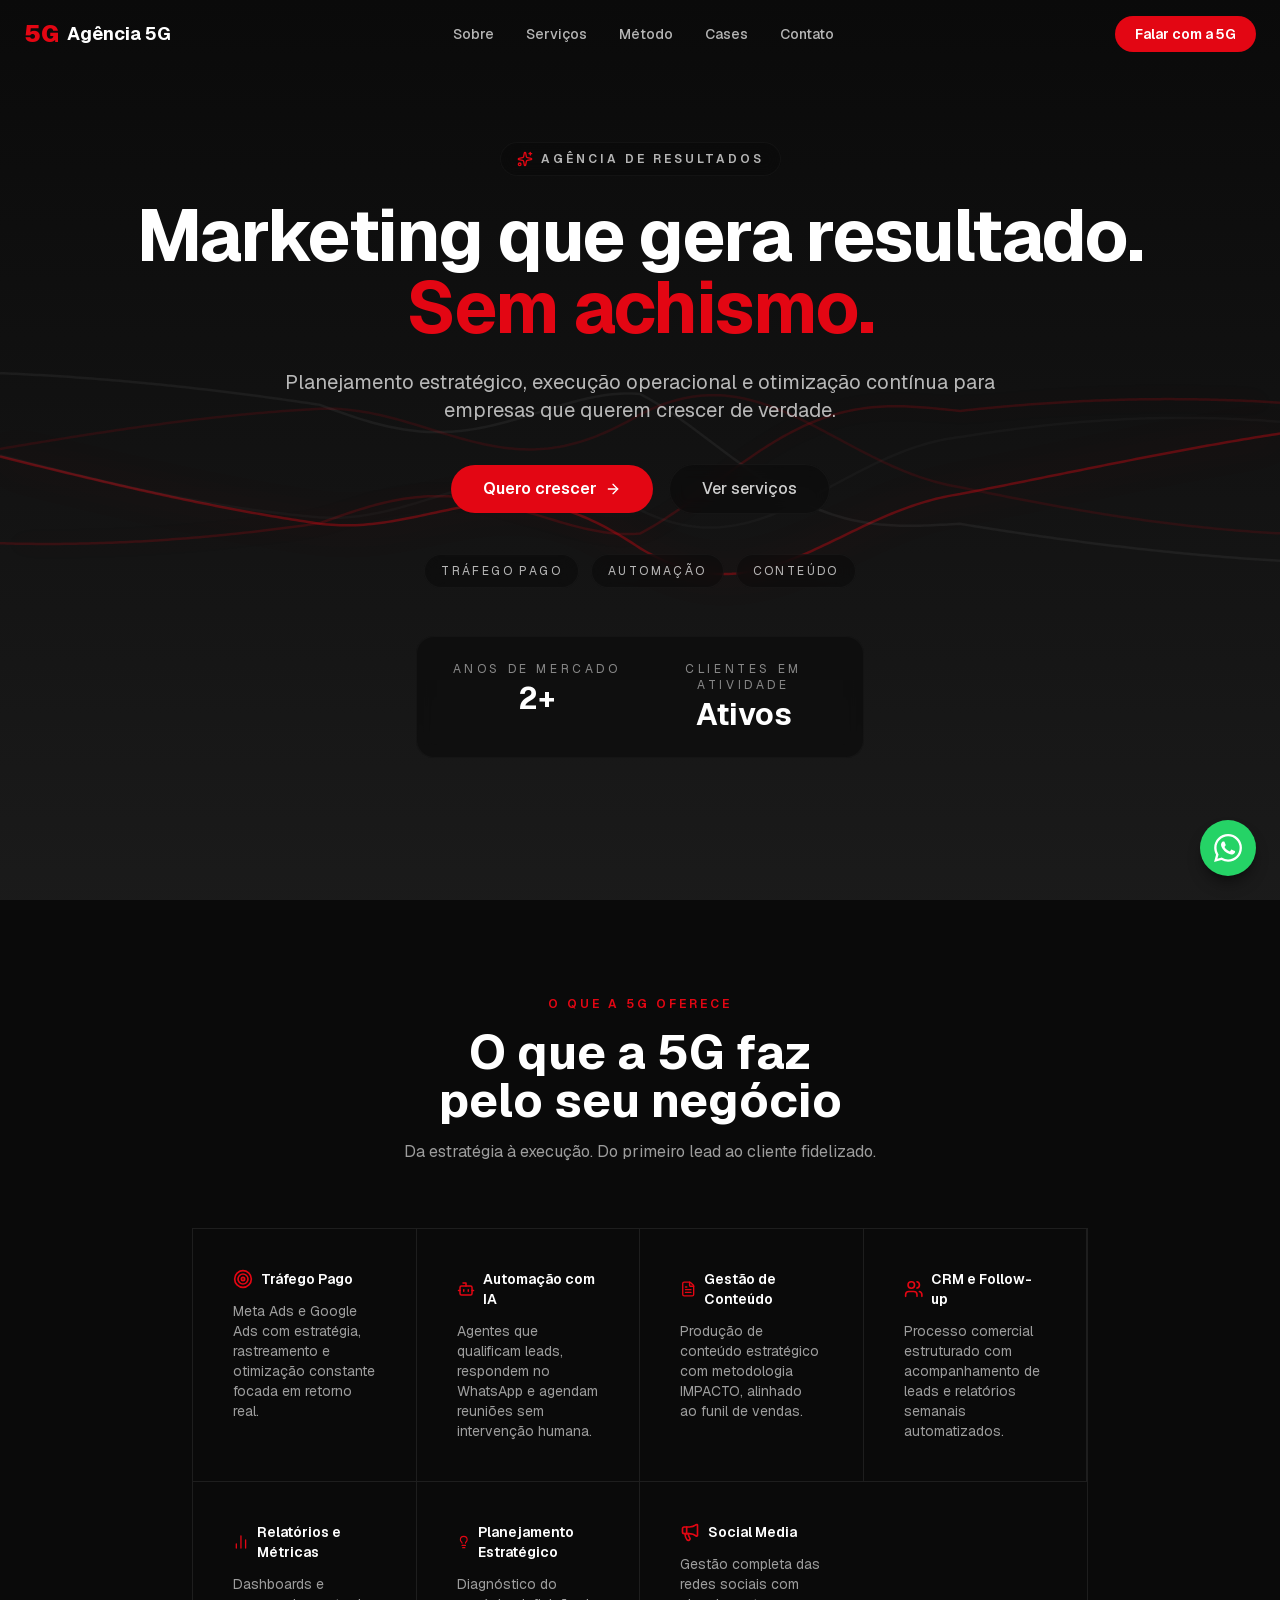
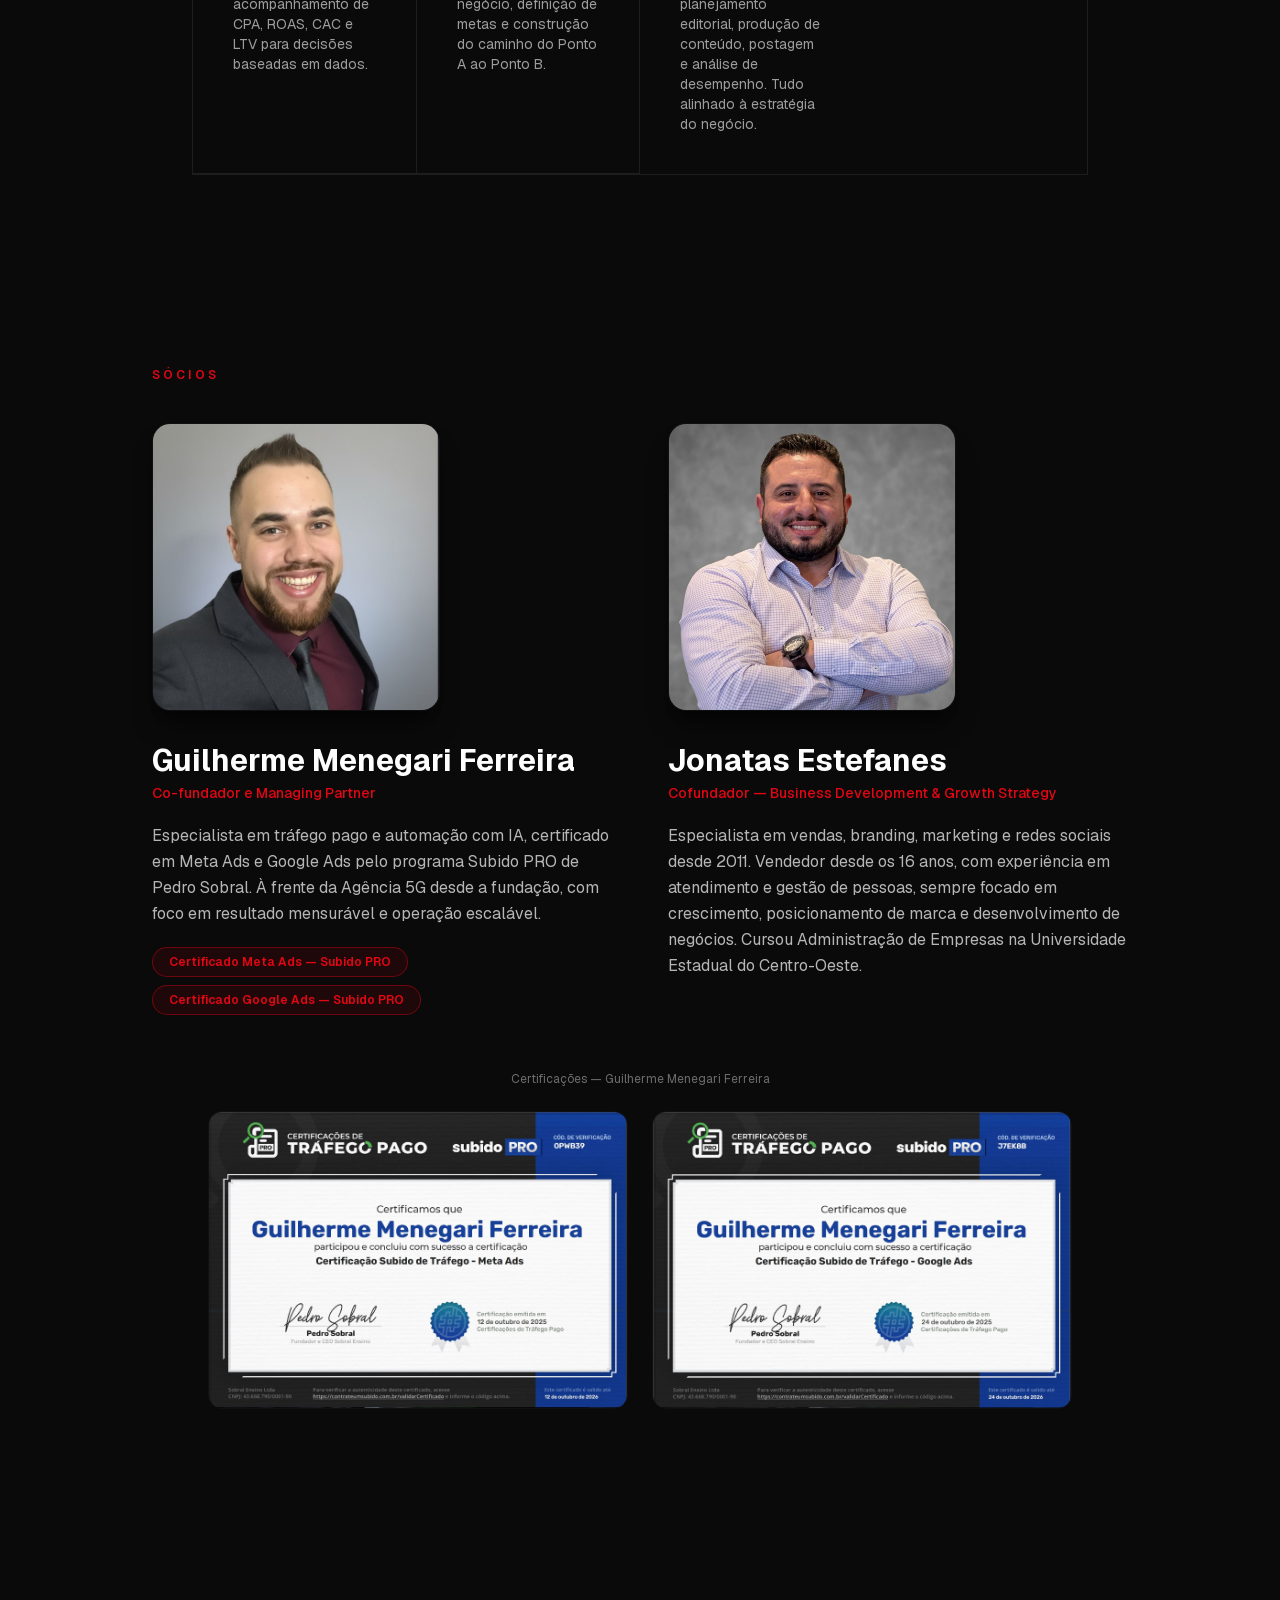
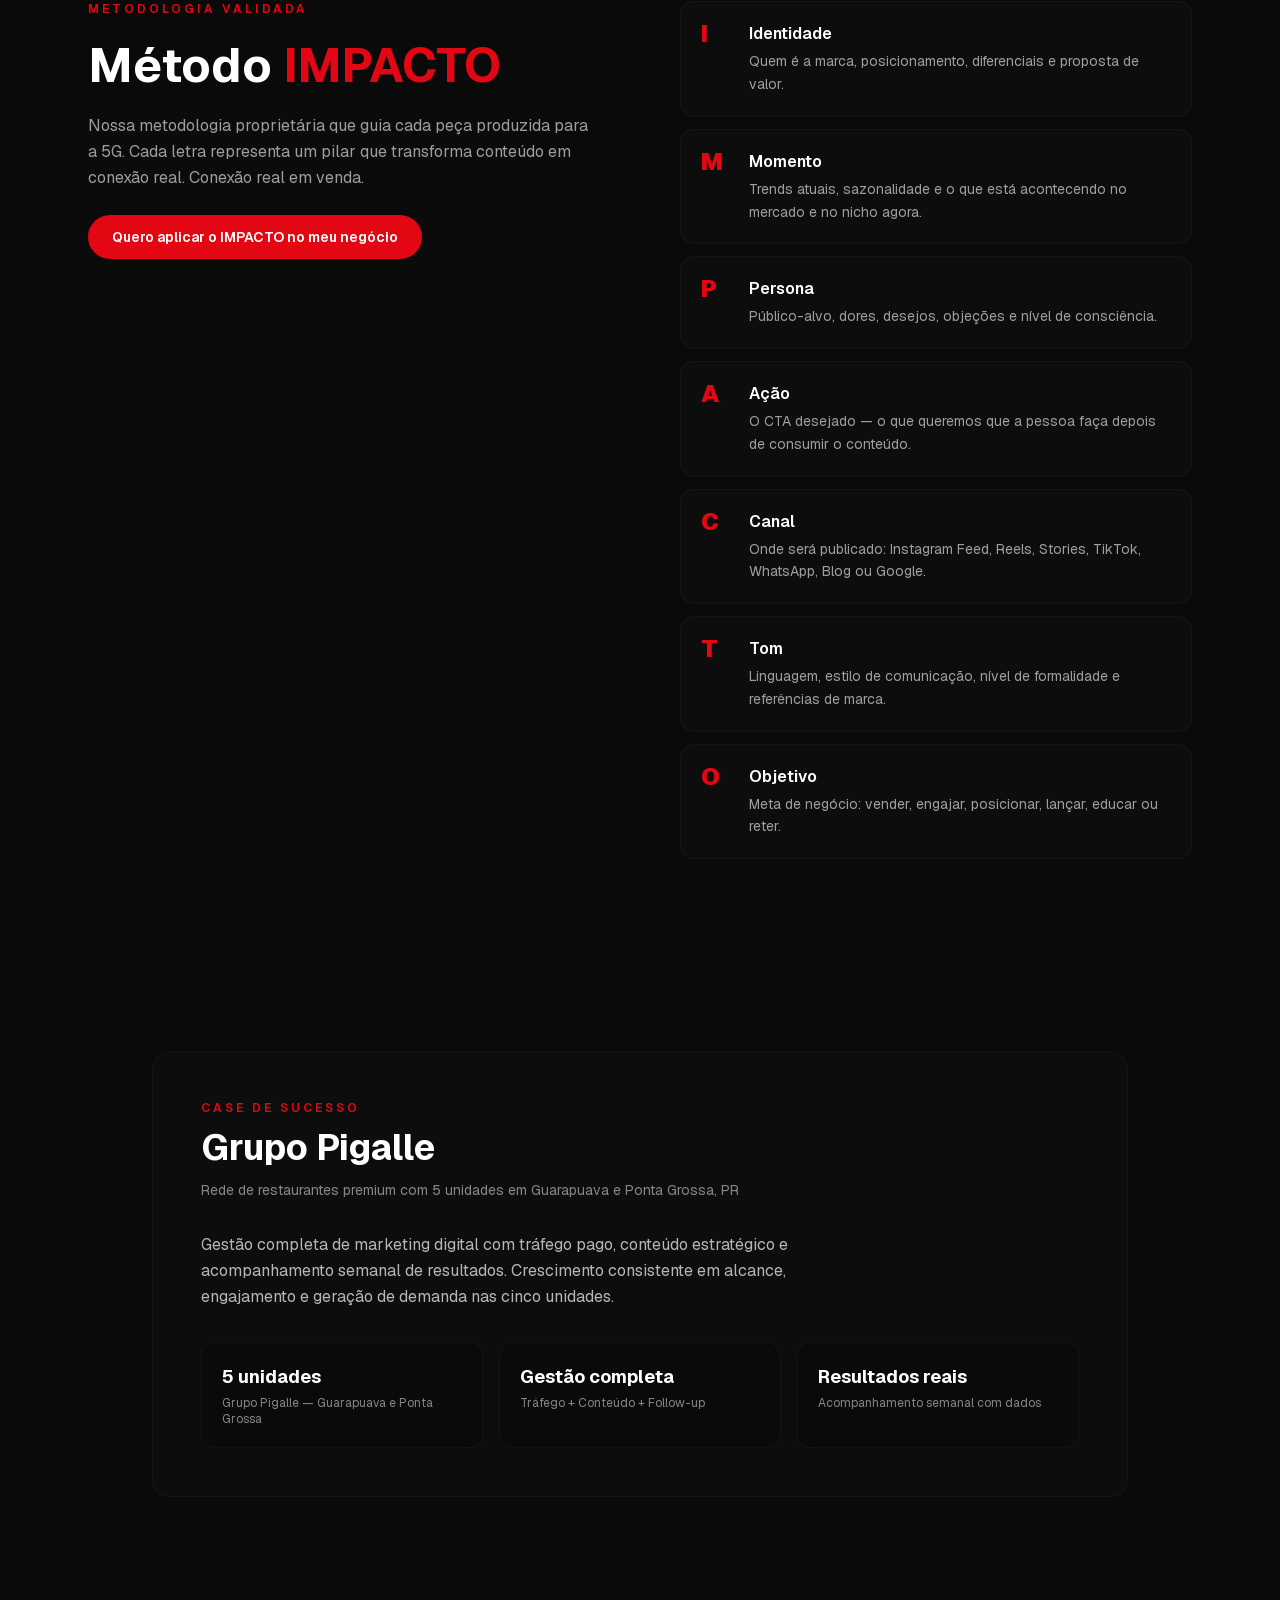
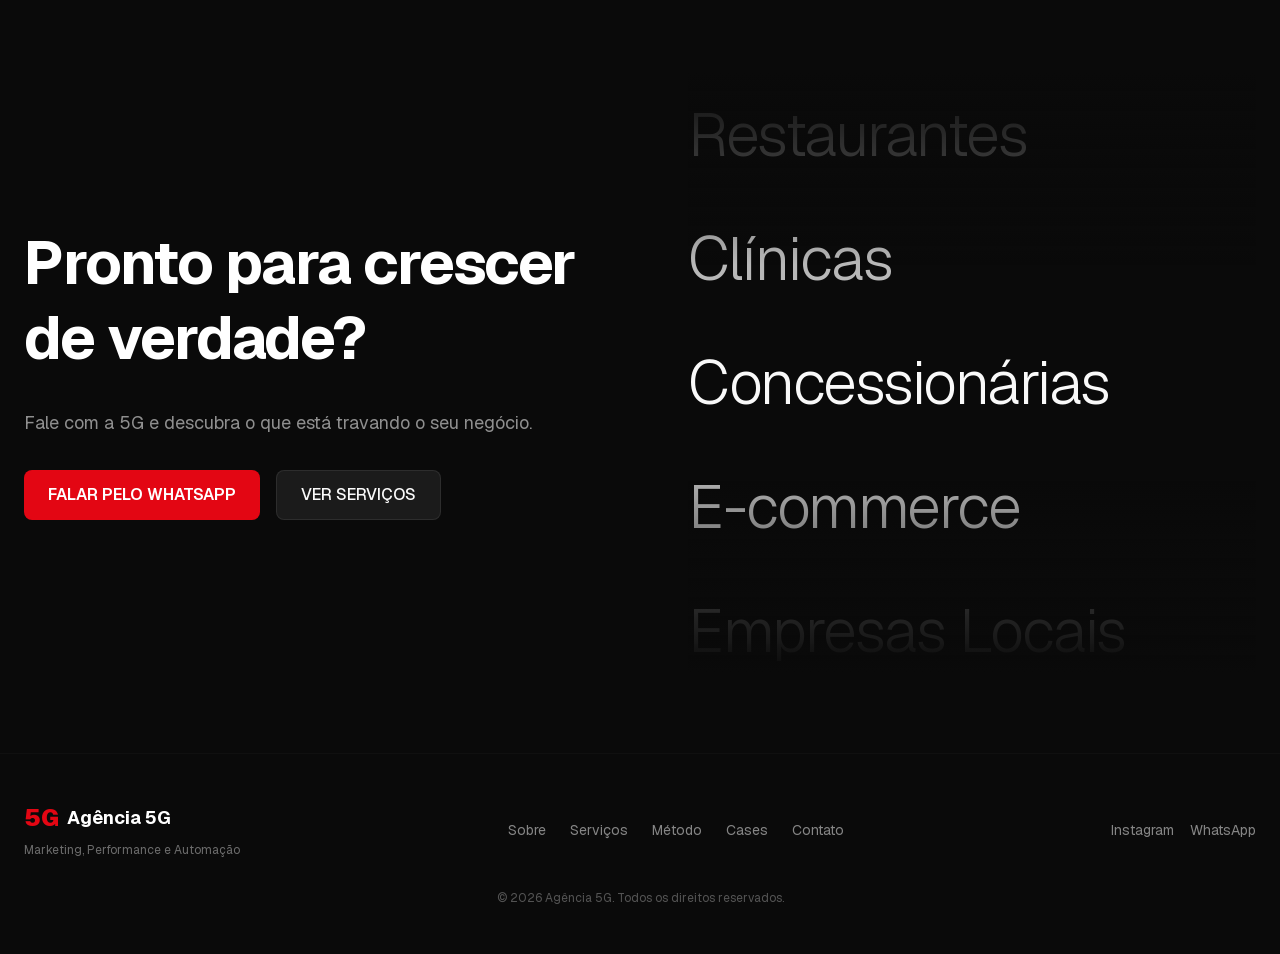
==== commit 8b67fa13: "fix: aumenta certificados para max-w-[420px]" ====
--- a/index.html
+++ b/index.html
@@ -1 +1 @@
-<!DOCTYPE html><html lang="pt-BR" class="geist_a71539c9-module__T19VSG__variable geist_mono_8d43a2aa-module__8Li5zG__variable h-full antialiased dark"><head><meta charSet="utf-8"/><meta name="viewport" content="width=device-width, initial-scale=1"/><link rel="preload" href="/_next/static/media/797e433ab948586e-s.p.09zddjkbdep5a.woff2" as="font" crossorigin="" type="font/woff2"/><link rel="preload" href="/_next/static/media/caa3a2e1cccd8315-s.p.09~u27dqhyhd6.woff2" as="font" crossorigin="" type="font/woff2"/><link rel="stylesheet" href="/_next/static/chunks/0nsw~1yogpg33.css" data-precedence="next"/><link rel="preload" as="script" fetchPriority="low" href="/_next/static/chunks/0.pxtsz3clhp2.js"/><script src="/_next/static/chunks/0i1dr-299ii30.js" async=""></script><script src="/_next/static/chunks/05jc.w5yqifnx.js" async=""></script><script src="/_next/static/chunks/turbopack-103_4~zpj7hr-.js" async=""></script><script src="/_next/static/chunks/17fdkyste4kz~.js" async=""></script><script src="/_next/static/chunks/0tadeyz~hmk_s.js" async=""></script><script src="/_next/static/chunks/03.81dc6~-uhd.js" async=""></script><meta name="next-size-adjust" content=""/><title>Agência 5G — Marketing, Performance e Automação</title><meta name="description" content="Planejamento estratégico, execução operacional e otimização contínua para empresas que querem crescer de verdade."/><link rel="icon" href="/favicon.ico?favicon.0x3dzn~oxb6tn.ico" sizes="256x256" type="image/x-icon"/><script src="/_next/static/chunks/03~yq9q893hmn.js" noModule=""></script></head><body class="min-h-full flex flex-col"><div hidden=""><!--$--><!--/$--></div><header class="fixed top-0 left-0 right-0 z-50 transition-all duration-300 bg-transparent"><nav class="mx-auto flex max-w-7xl items-center justify-between px-6 py-4"><a href="#inicio" class="flex items-center gap-2 font-bold text-lg"><span class="text-primary text-2xl font-black">5G</span><span class="text-foreground hidden sm:inline">Agência 5G</span></a><ul class="hidden md:flex items-center gap-8 text-sm font-medium text-foreground/70"><li><a href="#sobre" class="hover:text-foreground transition-colors">Sobre</a></li><li><a href="#servicos" class="hover:text-foreground transition-colors">Serviços</a></li><li><a href="#metodo" class="hover:text-foreground transition-colors">Método</a></li><li><a href="#cases" class="hover:text-foreground transition-colors">Cases</a></li><li><a href="#contato" class="hover:text-foreground transition-colors">Contato</a></li></ul><a href="https://wa.me/5541999965374" target="_blank" rel="noopener noreferrer" class="hidden md:inline-flex items-center rounded-full bg-primary px-5 py-2 text-sm font-semibold text-primary-foreground hover:bg-primary/90 transition-colors">Falar com a 5G</a><button class="md:hidden text-foreground/80 hover:text-foreground" aria-label="Menu"><svg xmlns="http://www.w3.org/2000/svg" width="24" height="24" viewBox="0 0 24 24" fill="none" stroke="currentColor" stroke-width="2" stroke-linecap="round" stroke-linejoin="round" class="lucide lucide-menu" aria-hidden="true"><path d="M4 5h16"></path><path d="M4 12h16"></path><path d="M4 19h16"></path></svg></button></nav></header><main><section id="inicio" class="relative isolate flex min-h-screen w-full items-center justify-center overflow-hidden bg-background"><canvas class="absolute inset-0 h-full w-full" aria-hidden="true"></canvas><div class="absolute inset-0 -z-10 pointer-events-none"><div class="absolute left-1/2 top-0 h-[520px] w-[520px] -translate-x-1/2 rounded-full bg-primary/10 blur-[140px]"></div><div class="absolute bottom-0 right-0 h-[360px] w-[360px] rounded-full bg-primary/5 blur-[120px]"></div></div><div class="relative z-10 mx-auto flex w-full max-w-6xl flex-col items-center px-6 py-24 text-center md:px-8 lg:px-12"><div class="w-full" style="opacity:0;transform:translateY(24px)"><div class="mb-6 inline-flex items-center gap-2 rounded-full border border-border/40 bg-background/60 px-4 py-2 text-xs font-semibold uppercase tracking-[0.25em] text-foreground/70 backdrop-blur" style="opacity:0;transform:translateY(24px)"><svg xmlns="http://www.w3.org/2000/svg" width="24" height="24" viewBox="0 0 24 24" fill="none" stroke="currentColor" stroke-width="2" stroke-linecap="round" stroke-linejoin="round" class="lucide lucide-sparkles h-4 w-4 text-primary" aria-hidden="true"><path d="M11.017 2.814a1 1 0 0 1 1.966 0l1.051 5.558a2 2 0 0 0 1.594 1.594l5.558 1.051a1 1 0 0 1 0 1.966l-5.558 1.051a2 2 0 0 0-1.594 1.594l-1.051 5.558a1 1 0 0 1-1.966 0l-1.051-5.558a2 2 0 0 0-1.594-1.594l-5.558-1.051a1 1 0 0 1 0-1.966l5.558-1.051a2 2 0 0 0 1.594-1.594z"></path><path d="M20 2v4"></path><path d="M22 4h-4"></path><circle cx="4" cy="20" r="2"></circle></svg>Agência de resultados</div><h1 class="mb-6 text-4xl font-bold tracking-tight text-foreground md:text-6xl lg:text-7xl" style="opacity:0;transform:translateY(24px)">Marketing que gera resultado.<!-- --> <span class="text-primary">Sem achismo.</span></h1><p class="mx-auto mb-10 max-w-3xl text-lg text-foreground/70 md:text-xl" style="opacity:0;transform:translateY(24px)">Planejamento estratégico, execução operacional e otimização contínua para empresas que querem crescer de verdade.</p><div class="mb-10 flex flex-col items-center justify-center gap-4 sm:flex-row" style="opacity:0;transform:translateY(24px)"><a href="https://wa.me/5541999965374" target="_blank" rel="noopener noreferrer" class="group inline-flex items-center gap-2 rounded-full bg-primary px-8 py-3 text-base font-semibold text-primary-foreground transition-all hover:bg-primary/90">Quero crescer<svg xmlns="http://www.w3.org/2000/svg" width="24" height="24" viewBox="0 0 24 24" fill="none" stroke="currentColor" stroke-width="2" stroke-linecap="round" stroke-linejoin="round" class="lucide lucide-arrow-right h-4 w-4 transition-transform group-hover:translate-x-1" aria-hidden="true"><path d="M5 12h14"></path><path d="m12 5 7 7-7 7"></path></svg></a><a href="#servicos" class="inline-flex items-center rounded-full border border-border/40 bg-background/60 px-8 py-3 text-base font-medium text-foreground/80 backdrop-blur transition-all hover:border-border/60 hover:bg-background/70">Ver serviços</a></div><ul class="mb-12 flex flex-wrap items-center justify-center gap-3 text-xs uppercase tracking-[0.2em] text-foreground/70" style="opacity:0;transform:translateY(24px)"><li class="rounded-full border border-border/40 bg-background/60 px-4 py-2 backdrop-blur">Tráfego Pago</li><li class="rounded-full border border-border/40 bg-background/60 px-4 py-2 backdrop-blur">Automação</li><li class="rounded-full border border-border/40 bg-background/60 px-4 py-2 backdrop-blur">Conteúdo</li></ul><div class="mx-auto grid max-w-md gap-4 rounded-2xl border border-border/30 bg-background/60 p-6 backdrop-blur-sm sm:grid-cols-2" style="opacity:0;transform:scale(0.95)"><div class="space-y-1" style="opacity:0;transform:translateY(24px)"><div class="text-xs uppercase tracking-[0.3em] text-foreground/50">Anos de mercado</div><div class="text-3xl font-bold text-foreground">2+</div></div><div class="space-y-1" style="opacity:0;transform:translateY(24px)"><div class="text-xs uppercase tracking-[0.3em] text-foreground/50">Clientes em atividade</div><div class="text-3xl font-bold text-foreground">Ativos</div></div></div></div></div></section><section id="servicos" class="py-16 md:py-24"><div class="mx-auto max-w-5xl space-y-12 px-6 md:space-y-16"><div class="relative z-10 mx-auto max-w-xl space-y-4 text-center"><p class="text-xs font-semibold uppercase tracking-[0.25em] text-primary">O que a 5G oferece</p><h2 class="text-balance text-4xl font-bold lg:text-5xl">O que a 5G faz pelo seu negócio</h2><p class="text-foreground/60">Da estratégia à execução. Do primeiro lead ao cliente fidelizado.</p></div><div class="relative mx-auto grid max-w-2xl lg:max-w-4xl divide-x divide-y divide-border border border-border sm:grid-cols-2 lg:grid-cols-4"><div class="space-y-3 p-10"><div class="flex items-center gap-2"><svg xmlns="http://www.w3.org/2000/svg" width="24" height="24" viewBox="0 0 24 24" fill="none" stroke="currentColor" stroke-width="2" stroke-linecap="round" stroke-linejoin="round" class="lucide lucide-target size-5 text-primary" aria-hidden="true"><circle cx="12" cy="12" r="10"></circle><circle cx="12" cy="12" r="6"></circle><circle cx="12" cy="12" r="2"></circle></svg><h3 class="text-sm font-semibold">Tráfego Pago</h3></div><p class="text-sm text-foreground/60">Meta Ads e Google Ads com estratégia, rastreamento e otimização constante focada em retorno real.</p></div><div class="space-y-3 p-10"><div class="flex items-center gap-2"><svg xmlns="http://www.w3.org/2000/svg" width="24" height="24" viewBox="0 0 24 24" fill="none" stroke="currentColor" stroke-width="2" stroke-linecap="round" stroke-linejoin="round" class="lucide lucide-bot size-5 text-primary" aria-hidden="true"><path d="M12 8V4H8"></path><rect width="16" height="12" x="4" y="8" rx="2"></rect><path d="M2 14h2"></path><path d="M20 14h2"></path><path d="M15 13v2"></path><path d="M9 13v2"></path></svg><h3 class="text-sm font-semibold">Automação com IA</h3></div><p class="text-sm text-foreground/60">Agentes que qualificam leads, respondem no WhatsApp e agendam reuniões sem intervenção humana.</p></div><div class="space-y-3 p-10"><div class="flex items-center gap-2"><svg xmlns="http://www.w3.org/2000/svg" width="24" height="24" viewBox="0 0 24 24" fill="none" stroke="currentColor" stroke-width="2" stroke-linecap="round" stroke-linejoin="round" class="lucide lucide-file-text size-5 text-primary" aria-hidden="true"><path d="M6 22a2 2 0 0 1-2-2V4a2 2 0 0 1 2-2h8a2.4 2.4 0 0 1 1.704.706l3.588 3.588A2.4 2.4 0 0 1 20 8v12a2 2 0 0 1-2 2z"></path><path d="M14 2v5a1 1 0 0 0 1 1h5"></path><path d="M10 9H8"></path><path d="M16 13H8"></path><path d="M16 17H8"></path></svg><h3 class="text-sm font-semibold">Gestão de Conteúdo</h3></div><p class="text-sm text-foreground/60">Produção de conteúdo estratégico com metodologia IMPACTO, alinhado ao funil de vendas.</p></div><div class="space-y-3 p-10"><div class="flex items-center gap-2"><svg xmlns="http://www.w3.org/2000/svg" width="24" height="24" viewBox="0 0 24 24" fill="none" stroke="currentColor" stroke-width="2" stroke-linecap="round" stroke-linejoin="round" class="lucide lucide-users size-5 text-primary" aria-hidden="true"><path d="M16 21v-2a4 4 0 0 0-4-4H6a4 4 0 0 0-4 4v2"></path><path d="M16 3.128a4 4 0 0 1 0 7.744"></path><path d="M22 21v-2a4 4 0 0 0-3-3.87"></path><circle cx="9" cy="7" r="4"></circle></svg><h3 class="text-sm font-semibold">CRM e Follow-up</h3></div><p class="text-sm text-foreground/60">Processo comercial estruturado com acompanhamento de leads e relatórios semanais automatizados.</p></div><div class="space-y-3 p-10"><div class="flex items-center gap-2"><svg xmlns="http://www.w3.org/2000/svg" width="24" height="24" viewBox="0 0 24 24" fill="none" stroke="currentColor" stroke-width="2" stroke-linecap="round" stroke-linejoin="round" class="lucide lucide-chart-no-axes-column size-5 text-primary" aria-hidden="true"><path d="M5 21v-6"></path><path d="M12 21V3"></path><path d="M19 21V9"></path></svg><h3 class="text-sm font-semibold">Relatórios e Métricas</h3></div><p class="text-sm text-foreground/60">Dashboards e acompanhamento de CPA, ROAS, CAC e LTV para decisões baseadas em dados.</p></div><div class="space-y-3 p-10"><div class="flex items-center gap-2"><svg xmlns="http://www.w3.org/2000/svg" width="24" height="24" viewBox="0 0 24 24" fill="none" stroke="currentColor" stroke-width="2" stroke-linecap="round" stroke-linejoin="round" class="lucide lucide-lightbulb size-5 text-primary" aria-hidden="true"><path d="M15 14c.2-1 .7-1.7 1.5-2.5 1-.9 1.5-2.2 1.5-3.5A6 6 0 0 0 6 8c0 1 .2 2.2 1.5 3.5.7.7 1.3 1.5 1.5 2.5"></path><path d="M9 18h6"></path><path d="M10 22h4"></path></svg><h3 class="text-sm font-semibold">Planejamento Estratégico</h3></div><p class="text-sm text-foreground/60">Diagnóstico do negócio, definição de metas e construção do caminho do Ponto A ao Ponto B.</p></div><div class="space-y-3 p-10"><div class="flex items-center gap-2"><svg xmlns="http://www.w3.org/2000/svg" width="24" height="24" viewBox="0 0 24 24" fill="none" stroke="currentColor" stroke-width="2" stroke-linecap="round" stroke-linejoin="round" class="lucide lucide-megaphone size-5 text-primary" aria-hidden="true"><path d="M11 6a13 13 0 0 0 8.4-2.8A1 1 0 0 1 21 4v12a1 1 0 0 1-1.6.8A13 13 0 0 0 11 14H5a2 2 0 0 1-2-2V8a2 2 0 0 1 2-2z"></path><path d="M6 14a12 12 0 0 0 2.4 7.2 2 2 0 0 0 3.2-2.4A8 8 0 0 1 10 14"></path><path d="M8 6v8"></path></svg><h3 class="text-sm font-semibold">Social Media</h3></div><p class="text-sm text-foreground/60">Gestão completa das redes sociais com planejamento editorial, produção de conteúdo, postagem e análise de desempenho. Tudo alinhado à estratégia do negócio.</p></div></div></div></section><section id="sobre" class="py-16 md:py-24 bg-background"><div class="mx-auto max-w-5xl px-6"><p class="mb-10 text-xs font-semibold uppercase tracking-[0.25em] text-primary text-center md:text-left">Sócios</p><div class="grid grid-cols-1 gap-14 md:grid-cols-2"><div class="flex flex-col items-center gap-8 md:items-start"><div class="shrink-0"><div class="relative h-64 w-64 overflow-hidden rounded-2xl border border-border/30 shadow-xl shadow-black/40 md:h-72 md:w-72"><img alt="Guilherme Menegari Ferreira" loading="lazy" decoding="async" data-nimg="fill" class="object-cover object-top" style="position:absolute;height:100%;width:100%;left:0;top:0;right:0;bottom:0;color:transparent" src="/fotoguilherme.jpg"/></div></div><div class="flex flex-col gap-5 text-center md:text-left"><div><h2 class="text-2xl font-bold md:text-3xl">Guilherme Menegari Ferreira</h2><p class="mt-1 text-sm font-medium text-primary">Co-fundador e Managing Partner</p></div><p class="text-foreground/70 leading-relaxed">Especialista em tráfego pago e automação com IA, certificado em Meta Ads e Google Ads pelo programa Subido PRO de Pedro Sobral. À frente da Agência 5G desde a fundação, com foco em resultado mensurável e operação escalável.</p><div class="flex flex-wrap justify-center gap-2 md:justify-start"><span class="rounded-full border border-primary/40 bg-primary/10 px-4 py-1.5 text-xs font-semibold text-primary">Certificado Meta Ads — Subido PRO</span><span class="rounded-full border border-primary/40 bg-primary/10 px-4 py-1.5 text-xs font-semibold text-primary">Certificado Google Ads — Subido PRO</span></div></div></div><div class="flex flex-col items-center gap-8 md:items-start"><div class="shrink-0"><div class="relative h-64 w-64 overflow-hidden rounded-2xl border border-border/30 shadow-xl shadow-black/40 md:h-72 md:w-72"><img alt="Jonatas Estefanes" loading="lazy" decoding="async" data-nimg="fill" class="object-cover object-top" style="position:absolute;height:100%;width:100%;left:0;top:0;right:0;bottom:0;color:transparent" src="/fotojonatas.jpg"/></div></div><div class="flex flex-col gap-5 text-center md:text-left"><div><h2 class="text-2xl font-bold md:text-3xl">Jonatas Estefanes</h2><p class="mt-1 text-sm font-medium text-primary">Cofundador — Business Development &amp; Growth Strategy</p></div><p class="text-foreground/70 leading-relaxed">Especialista em vendas, branding, marketing e redes sociais desde 2011. Vendedor desde os 16 anos, com experiência em atendimento e gestão de pessoas, sempre focado em crescimento, posicionamento de marca e desenvolvimento de negócios. Cursou Administração de Empresas na Universidade Estadual do Centro-Oeste.</p></div></div></div><div class="mt-14"><p class="mb-6 text-xs text-foreground/40 text-center">Certificações — Guilherme Menegari Ferreira</p><div class="flex flex-wrap justify-center gap-6"><div class="w-full max-w-[280px] overflow-hidden rounded-xl border border-border/30"><img alt="Certificado Meta Ads - Subido PRO" loading="lazy" width="500" height="354" decoding="async" data-nimg="1" class="w-full h-auto" style="color:transparent" src="/certificado-meta.jpg"/></div><div class="w-full max-w-[280px] overflow-hidden rounded-xl border border-border/30"><img alt="Certificado Google Ads - Subido PRO" loading="lazy" width="500" height="354" decoding="async" data-nimg="1" class="w-full h-auto" style="color:transparent" src="/certificado-google.jpg"/></div></div></div></div></section><section id="metodo" class="py-16 md:py-24 bg-card/30"><div class="mx-auto max-w-6xl px-6"><div class="grid lg:grid-cols-2 gap-12 lg:gap-20 items-start"><div class="space-y-6 lg:sticky lg:top-28"><p class="text-xs font-semibold uppercase tracking-[0.25em] text-primary">Metodologia validada</p><h2 class="text-4xl font-bold lg:text-5xl">Método <span class="text-primary">IMPACTO</span></h2><p class="text-foreground/60 leading-relaxed">Nossa metodologia proprietária que guia cada peça produzida para a 5G. Cada letra representa um pilar que transforma conteúdo em conexão real. Conexão real em venda.</p><a href="https://wa.me/5541999965374" target="_blank" rel="noopener noreferrer" class="inline-flex rounded-full bg-primary px-6 py-3 text-sm font-semibold text-primary-foreground hover:bg-primary/90 transition-colors">Quero aplicar o IMPACTO no meu negócio</a></div><div class="flex flex-col gap-3"><div class="flex items-start gap-4 rounded-xl border border-border/40 bg-card p-5 hover:border-primary/30 transition-colors"><span class="text-2xl font-black text-primary leading-none w-8 shrink-0">I</span><div><h4 class="font-semibold mb-1">Identidade</h4><p class="text-sm text-foreground/60 leading-relaxed">Quem é a marca, posicionamento, diferenciais e proposta de valor.</p></div></div><div class="flex items-start gap-4 rounded-xl border border-border/40 bg-card p-5 hover:border-primary/30 transition-colors"><span class="text-2xl font-black text-primary leading-none w-8 shrink-0">M</span><div><h4 class="font-semibold mb-1">Momento</h4><p class="text-sm text-foreground/60 leading-relaxed">Trends atuais, sazonalidade e o que está acontecendo no mercado e no nicho agora.</p></div></div><div class="flex items-start gap-4 rounded-xl border border-border/40 bg-card p-5 hover:border-primary/30 transition-colors"><span class="text-2xl font-black text-primary leading-none w-8 shrink-0">P</span><div><h4 class="font-semibold mb-1">Persona</h4><p class="text-sm text-foreground/60 leading-relaxed">Público-alvo, dores, desejos, objeções e nível de consciência.</p></div></div><div class="flex items-start gap-4 rounded-xl border border-border/40 bg-card p-5 hover:border-primary/30 transition-colors"><span class="text-2xl font-black text-primary leading-none w-8 shrink-0">A</span><div><h4 class="font-semibold mb-1">Ação</h4><p class="text-sm text-foreground/60 leading-relaxed">O CTA desejado — o que queremos que a pessoa faça depois de consumir o conteúdo.</p></div></div><div class="flex items-start gap-4 rounded-xl border border-border/40 bg-card p-5 hover:border-primary/30 transition-colors"><span class="text-2xl font-black text-primary leading-none w-8 shrink-0">C</span><div><h4 class="font-semibold mb-1">Canal</h4><p class="text-sm text-foreground/60 leading-relaxed">Onde será publicado: Instagram Feed, Reels, Stories, TikTok, WhatsApp, Blog ou Google.</p></div></div><div class="flex items-start gap-4 rounded-xl border border-border/40 bg-card p-5 hover:border-primary/30 transition-colors"><span class="text-2xl font-black text-primary leading-none w-8 shrink-0">T</span><div><h4 class="font-semibold mb-1">Tom</h4><p class="text-sm text-foreground/60 leading-relaxed">Linguagem, estilo de comunicação, nível de formalidade e referências de marca.</p></div></div><div class="flex items-start gap-4 rounded-xl border border-border/40 bg-card p-5 hover:border-primary/30 transition-colors"><span class="text-2xl font-black text-primary leading-none w-8 shrink-0">O</span><div><h4 class="font-semibold mb-1">Objetivo</h4><p class="text-sm text-foreground/60 leading-relaxed">Meta de negócio: vender, engajar, posicionar, lançar, educar ou reter.</p></div></div></div></div></div></section><section id="cases" class="py-16 md:py-24"><div class="mx-auto max-w-5xl px-6"><div class="rounded-2xl border border-border/40 bg-card p-8 md:p-12 space-y-8"><div class="space-y-3"><p class="text-xs font-semibold uppercase tracking-[0.25em] text-primary">Case de sucesso</p><h2 class="text-3xl font-bold md:text-4xl">Grupo Pigalle</h2><p class="text-foreground/50 text-sm">Rede de restaurantes premium com 5 unidades em Guarapuava e Ponta Grossa, PR</p></div><p class="text-foreground/70 leading-relaxed max-w-2xl">Gestão completa de marketing digital com tráfego pago, conteúdo estratégico e acompanhamento semanal de resultados. Crescimento consistente em alcance, engajamento e geração de demanda nas cinco unidades.</p><div class="grid sm:grid-cols-3 gap-4"><div class="rounded-xl border border-border/40 bg-background p-5 space-y-1"><div class="font-bold text-lg text-foreground">5 unidades</div><div class="text-xs text-foreground/50">Grupo Pigalle — Guarapuava e Ponta Grossa</div></div><div class="rounded-xl border border-border/40 bg-background p-5 space-y-1"><div class="font-bold text-lg text-foreground">Gestão completa</div><div class="text-xs text-foreground/50">Tráfego + Conteúdo + Follow-up</div></div><div class="rounded-xl border border-border/40 bg-background p-5 space-y-1"><div class="font-bold text-lg text-foreground">Resultados reais</div><div class="text-xs text-foreground/50">Acompanhamento semanal com dados</div></div></div></div></div></section><section id="contato" class="bg-background text-foreground overflow-hidden"><div class="w-full max-w-7xl mx-auto px-6 py-20 animate-fade-in-up"><div class="grid grid-cols-1 lg:grid-cols-2 gap-12 lg:gap-24 items-center"><div class="space-y-8 max-w-xl"><h2 class="text-5xl md:text-6xl font-bold leading-tight tracking-tight animate-fade-in-up [animation-delay:200ms]">Pronto para crescer de verdade?</h2><p class="text-lg text-muted-foreground leading-relaxed animate-fade-in-up [animation-delay:400ms]">Fale com a 5G e descubra o que está travando o seu negócio.</p><div class="flex flex-wrap gap-4 animate-fade-in-up [animation-delay:600ms]"><a href="https://wa.me/5541999965374" target="_blank" rel="noopener noreferrer" class="group relative inline-flex items-center px-6 py-3 bg-primary text-primary-foreground rounded-md font-semibold overflow-hidden transition-all duration-300 hover:scale-105 hover:shadow-lg hover:shadow-primary/30"><span class="relative z-10">FALAR PELO WHATSAPP</span><div class="absolute inset-0 bg-gradient-to-r from-transparent via-white/20 to-transparent translate-x-[-200%] group-hover:translate-x-[200%] transition-transform duration-700"></div></a><a href="#servicos" class="group relative inline-flex items-center px-6 py-3 bg-secondary text-secondary-foreground rounded-md font-medium overflow-hidden transition-all duration-300 hover:scale-105 border border-border"><span class="relative z-10">VER SERVIÇOS</span><div class="absolute inset-0 bg-gradient-to-r from-transparent via-foreground/10 to-transparent translate-x-[-200%] group-hover:translate-x-[200%] transition-transform duration-700"></div></a></div></div><div class="relative h-[500px] lg:h-[600px] flex items-center justify-center animate-fade-in-up [animation-delay:400ms]"><div class="relative w-full h-full"><div class="group flex flex-col overflow-hidden h-full" style="--duration:20s"><div class="flex shrink-0 flex-col animate-marquee-vertical"><div class="text-4xl md:text-5xl lg:text-6xl font-light tracking-tight py-8 marquee-item">Restaurantes</div><div class="text-4xl md:text-5xl lg:text-6xl font-light tracking-tight py-8 marquee-item">Clínicas</div><div class="text-4xl md:text-5xl lg:text-6xl font-light tracking-tight py-8 marquee-item">Concessionárias</div><div class="text-4xl md:text-5xl lg:text-6xl font-light tracking-tight py-8 marquee-item">E-commerce</div><div class="text-4xl md:text-5xl lg:text-6xl font-light tracking-tight py-8 marquee-item">Empresas Locais</div><div class="text-4xl md:text-5xl lg:text-6xl font-light tracking-tight py-8 marquee-item">Imobiliárias</div></div><div class="flex shrink-0 flex-col animate-marquee-vertical" aria-hidden="true"><div class="text-4xl md:text-5xl lg:text-6xl font-light tracking-tight py-8 marquee-item">Restaurantes</div><div class="text-4xl md:text-5xl lg:text-6xl font-light tracking-tight py-8 marquee-item">Clínicas</div><div class="text-4xl md:text-5xl lg:text-6xl font-light tracking-tight py-8 marquee-item">Concessionárias</div><div class="text-4xl md:text-5xl lg:text-6xl font-light tracking-tight py-8 marquee-item">E-commerce</div><div class="text-4xl md:text-5xl lg:text-6xl font-light tracking-tight py-8 marquee-item">Empresas Locais</div><div class="text-4xl md:text-5xl lg:text-6xl font-light tracking-tight py-8 marquee-item">Imobiliárias</div></div></div><div class="pointer-events-none absolute top-0 left-0 right-0 h-48 bg-gradient-to-b from-background to-transparent z-10"></div><div class="pointer-events-none absolute bottom-0 left-0 right-0 h-48 bg-gradient-to-t from-background to-transparent z-10"></div></div></div></div></div></section></main><footer class="border-t border-border/30 bg-background py-12"><div class="mx-auto max-w-7xl px-6"><div class="flex flex-col items-center gap-8 md:flex-row md:justify-between"><div class="flex flex-col items-center gap-2 md:items-start"><div class="flex items-center gap-2 font-bold text-lg"><span class="text-primary text-2xl font-black">5G</span><span>Agência 5G</span></div><p class="text-xs text-foreground/40 text-center md:text-left max-w-xs">Marketing, Performance e Automação</p></div><ul class="flex flex-wrap justify-center gap-6 text-sm text-foreground/50"><li><a href="#sobre" class="hover:text-foreground transition-colors">Sobre</a></li><li><a href="#servicos" class="hover:text-foreground transition-colors">Serviços</a></li><li><a href="#metodo" class="hover:text-foreground transition-colors">Método</a></li><li><a href="#cases" class="hover:text-foreground transition-colors">Cases</a></li><li><a href="#contato" class="hover:text-foreground transition-colors">Contato</a></li></ul><div class="flex items-center gap-4"><a href="https://www.instagram.com/agencia5gkt/" target="_blank" rel="noopener noreferrer" class="text-sm text-foreground/50 hover:text-foreground transition-colors">Instagram</a><a href="https://wa.me/5541999965374" target="_blank" rel="noopener noreferrer" class="text-sm text-foreground/50 hover:text-foreground transition-colors">WhatsApp</a></div></div><p class="mt-8 text-center text-xs text-foreground/30">© 2026 Agência 5G. Todos os direitos reservados.</p></div></footer><a href="https://wa.me/5541999965374" target="_blank" rel="noopener noreferrer" aria-label="Falar pelo WhatsApp" class="fixed bottom-6 right-6 z-50 flex h-14 w-14 items-center justify-center rounded-full shadow-lg shadow-black/40 animate-pulse hover:animate-none hover:scale-110 transition-transform duration-200" style="background-color:#25D366"><svg xmlns="http://www.w3.org/2000/svg" viewBox="0 0 24 24" fill="white" class="h-7 w-7" aria-hidden="true"><path d="M17.472 14.382c-.297-.149-1.758-.867-2.03-.967-.273-.099-.471-.148-.67.15-.197.297-.767.966-.94 1.164-.173.199-.347.223-.644.075-.297-.15-1.255-.463-2.39-1.475-.883-.788-1.48-1.761-1.653-2.059-.173-.297-.018-.458.13-.606.134-.133.298-.347.446-.52.149-.174.198-.298.298-.497.099-.198.05-.371-.025-.52-.075-.149-.669-1.612-.916-2.207-.242-.579-.487-.5-.669-.51-.173-.008-.371-.01-.57-.01-.198 0-.52.074-.792.372-.272.297-1.04 1.016-1.04 2.479 0 1.462 1.065 2.875 1.213 3.074.149.198 2.096 3.2 5.077 4.487.709.306 1.262.489 1.694.625.712.227 1.36.195 1.871.118.571-.085 1.758-.719 2.006-1.413.248-.694.248-1.289.173-1.413-.074-.124-.272-.198-.57-.347m-5.421 7.403h-.004a9.87 9.87 0 01-5.031-1.378l-.361-.214-3.741.982.998-3.648-.235-.374a9.86 9.86 0 01-1.51-5.26c.001-5.45 4.436-9.884 9.888-9.884 2.64 0 5.122 1.03 6.988 2.898a9.825 9.825 0 012.893 6.994c-.003 5.45-4.437 9.884-9.885 9.884m8.413-18.297A11.815 11.815 0 0012.05 0C5.495 0 .16 5.335.157 11.892c0 2.096.547 4.142 1.588 5.945L.057 24l6.305-1.654a11.882 11.882 0 005.683 1.448h.005c6.554 0 11.89-5.335 11.893-11.893a11.821 11.821 0 00-3.48-8.413z"></path></svg></a><!--$--><!--/$--><script src="/_next/static/chunks/0.pxtsz3clhp2.js" id="_R_" async=""></script><script>(self.__next_f=self.__next_f||[]).push([0])</script><script>self.__next_f.push([1,"1:\"$Sreact.fragment\"\n2:I[26036,[\"/_next/static/chunks/17fdkyste4kz~.js\",\"/_next/static/chunks/0tadeyz~hmk_s.js\"],\"default\"]\n3:I[547,[\"/_next/static/chunks/17fdkyste4kz~.js\",\"/_next/static/chunks/0tadeyz~hmk_s.js\"],\"default\"]\n4:I[28567,[\"/_next/static/chunks/17fdkyste4kz~.js\",\"/_next/static/chunks/0tadeyz~hmk_s.js\",\"/_next/static/chunks/03.81dc6~-uhd.js\"],\"Navbar\"]\n5:I[48527,[\"/_next/static/chunks/17fdkyste4kz~.js\",\"/_next/static/chunks/0tadeyz~hmk_s.js\",\"/_next/static/chunks/03.81dc6~-uhd.js\"],\"GlowyWavesHero\"]\n6:I[75727,[\"/_next/static/chunks/17fdkyste4kz~.js\",\"/_next/static/chunks/0tadeyz~hmk_s.js\",\"/_next/static/chunks/03.81dc6~-uhd.js\"],\"default\"]\n16:I[28903,[\"/_next/static/chunks/17fdkyste4kz~.js\",\"/_next/static/chunks/0tadeyz~hmk_s.js\"],\"default\",1]\n:HL[\"/_next/static/chunks/0nsw~1yogpg33.css\",\"style\"]\n:HL[\"/_next/static/media/797e433ab948586e-s.p.09zddjkbdep5a.woff2\",\"font\",{\"crossOrigin\":\"\",\"type\":\"font/woff2\"}]\n:HL[\"/_next/static/media/caa3a2e1cccd8315-s.p.09~u27dqhyhd6.woff2\",\"font\",{\"crossOrigin\":\"\",\"type\":\"font/woff2\"}]\n"])</script><script>self.__next_f.push([1,"0:{\"P\":null,\"c\":[\"\",\"\"],\"q\":\"\",\"i\":false,\"f\":[[[\"\",{\"children\":[\"__PAGE__\",{}]},\"$undefined\",\"$undefined\",16],[[\"$\",\"$1\",\"c\",{\"children\":[[[\"$\",\"link\",\"0\",{\"rel\":\"stylesheet\",\"href\":\"/_next/static/chunks/0nsw~1yogpg33.css\",\"precedence\":\"next\",\"crossOrigin\":\"$undefined\",\"nonce\":\"$undefined\"}],[\"$\",\"script\",\"script-0\",{\"src\":\"/_next/static/chunks/17fdkyste4kz~.js\",\"async\":true,\"nonce\":\"$undefined\"}],[\"$\",\"script\",\"script-1\",{\"src\":\"/_next/static/chunks/0tadeyz~hmk_s.js\",\"async\":true,\"nonce\":\"$undefined\"}]],[\"$\",\"html\",null,{\"lang\":\"pt-BR\",\"className\":\"geist_a71539c9-module__T19VSG__variable geist_mono_8d43a2aa-module__8Li5zG__variable h-full antialiased dark\",\"children\":[\"$\",\"body\",null,{\"className\":\"min-h-full flex flex-col\",\"children\":[\"$\",\"$L2\",null,{\"parallelRouterKey\":\"children\",\"error\":\"$undefined\",\"errorStyles\":\"$undefined\",\"errorScripts\":\"$undefined\",\"template\":[\"$\",\"$L3\",null,{}],\"templateStyles\":\"$undefined\",\"templateScripts\":\"$undefined\",\"notFound\":[[[\"$\",\"title\",null,{\"children\":\"404: This page could not be found.\"}],[\"$\",\"div\",null,{\"style\":{\"fontFamily\":\"system-ui,\\\"Segoe UI\\\",Roboto,Helvetica,Arial,sans-serif,\\\"Apple Color Emoji\\\",\\\"Segoe UI Emoji\\\"\",\"height\":\"100vh\",\"textAlign\":\"center\",\"display\":\"flex\",\"flexDirection\":\"column\",\"alignItems\":\"center\",\"justifyContent\":\"center\"},\"children\":[\"$\",\"div\",null,{\"children\":[[\"$\",\"style\",null,{\"dangerouslySetInnerHTML\":{\"__html\":\"body{color:#000;background:#fff;margin:0}.next-error-h1{border-right:1px solid rgba(0,0,0,.3)}@media (prefers-color-scheme:dark){body{color:#fff;background:#000}.next-error-h1{border-right:1px solid rgba(255,255,255,.3)}}\"}}],[\"$\",\"h1\",null,{\"className\":\"next-error-h1\",\"style\":{\"display\":\"inline-block\",\"margin\":\"0 20px 0 0\",\"padding\":\"0 23px 0 0\",\"fontSize\":24,\"fontWeight\":500,\"verticalAlign\":\"top\",\"lineHeight\":\"49px\"},\"children\":404}],[\"$\",\"div\",null,{\"style\":{\"display\":\"inline-block\"},\"children\":[\"$\",\"h2\",null,{\"style\":{\"fontSize\":14,\"fontWeight\":400,\"lineHeight\":\"49px\",\"margin\":0},\"children\":\"This page could not be found.\"}]}]]}]}]],[]],\"forbidden\":\"$undefined\",\"unauthorized\":\"$undefined\"}]}]}]]}],{\"children\":[[\"$\",\"$1\",\"c\",{\"children\":[[[\"$\",\"$L4\",null,{}],[\"$\",\"main\",null,{\"children\":[[\"$\",\"$L5\",null,{}],[\"$\",\"section\",null,{\"id\":\"servicos\",\"className\":\"py-16 md:py-24\",\"children\":[\"$\",\"div\",null,{\"className\":\"mx-auto max-w-5xl space-y-12 px-6 md:space-y-16\",\"children\":[[\"$\",\"div\",null,{\"className\":\"relative z-10 mx-auto max-w-xl space-y-4 text-center\",\"children\":[[\"$\",\"p\",null,{\"className\":\"text-xs font-semibold uppercase tracking-[0.25em] text-primary\",\"children\":\"O que a 5G oferece\"}],[\"$\",\"h2\",null,{\"className\":\"text-balance text-4xl font-bold lg:text-5xl\",\"children\":\"O que a 5G faz pelo seu negócio\"}],[\"$\",\"p\",null,{\"className\":\"text-foreground/60\",\"children\":\"Da estratégia à execução. Do primeiro lead ao cliente fidelizado.\"}]]}],[\"$\",\"div\",null,{\"className\":\"relative mx-auto grid max-w-2xl lg:max-w-4xl divide-x divide-y divide-border border border-border sm:grid-cols-2 lg:grid-cols-4\",\"children\":[[\"$\",\"div\",\"Tráfego Pago\",{\"className\":\"space-y-3 p-10\",\"children\":[[\"$\",\"div\",null,{\"className\":\"flex items-center gap-2\",\"children\":[[\"$\",\"$L6\",null,{\"ref\":\"$undefined\",\"iconNode\":[[\"circle\",{\"cx\":\"12\",\"cy\":\"12\",\"r\":\"10\",\"key\":\"1mglay\"}],[\"circle\",{\"cx\":\"12\",\"cy\":\"12\",\"r\":\"6\",\"key\":\"1vlfrh\"}],[\"circle\",{\"cx\":\"12\",\"cy\":\"12\",\"r\":\"2\",\"key\":\"1c9p78\"}]],\"className\":\"lucide-target size-5 text-primary\"}],[\"$\",\"h3\",null,{\"className\":\"text-sm font-semibold\",\"children\":\"Tráfego Pago\"}]]}],[\"$\",\"p\",null,{\"className\":\"text-sm text-foreground/60\",\"children\":\"Meta Ads e Google Ads com estratégia, rastreamento e otimização constante focada em retorno real.\"}]]}],[\"$\",\"div\",\"Automação com IA\",{\"className\":\"space-y-3 p-10\",\"children\":[[\"$\",\"div\",null,{\"className\":\"flex items-center gap-2\",\"children\":[[\"$\",\"$L6\",null,{\"ref\":\"$undefined\",\"iconNode\":[[\"path\",{\"d\":\"M12 8V4H8\",\"key\":\"hb8ula\"}],[\"rect\",{\"width\":\"16\",\"height\":\"12\",\"x\":\"4\",\"y\":\"8\",\"rx\":\"2\",\"key\":\"enze0r\"}],[\"path\",{\"d\":\"M2 14h2\",\"key\":\"vft8re\"}],[\"path\",{\"d\":\"M20 14h2\",\"key\":\"4cs60a\"}],[\"path\",{\"d\":\"M15 13v2\",\"key\":\"1xurst\"}],[\"path\",{\"d\":\"M9 13v2\",\"key\":\"rq6x2g\"}]],\"className\":\"lucide-bot size-5 text-primary\"}],[\"$\",\"h3\",null,{\"className\":\"text-sm font-semibold\",\"children\":\"Automação com IA\"}]]}],[\"$\",\"p\",null,{\"className\":\"text-sm text-foreground/60\",\"children\":\"Agentes que qualificam leads, respondem no WhatsApp e agendam reuniões sem intervenção humana.\"}]]}],[\"$\",\"div\",\"Gestão de Conteúdo\",{\"className\":\"space-y-3 p-10\",\"children\":[[\"$\",\"div\",null,{\"className\":\"flex items-center gap-2\",\"children\":[[\"$\",\"$L6\",null,{\"ref\":\"$undefined\",\"iconNode\":[[\"path\",{\"d\":\"M6 22a2 2 0 0 1-2-2V4a2 2 0 0 1 2-2h8a2.4 2.4 0 0 1 1.704.706l3.588 3.588A2.4 2.4 0 0 1 20 8v12a2 2 0 0 1-2 2z\",\"key\":\"1oefj6\"}],[\"path\",{\"d\":\"M14 2v5a1 1 0 0 0 1 1h5\",\"key\":\"wfsgrz\"}],[\"path\",{\"d\":\"M10 9H8\",\"key\":\"b1mrlr\"}],[\"path\",{\"d\":\"M16 13H8\",\"key\":\"t4e002\"}],[\"path\",{\"d\":\"M16 17H8\",\"key\":\"z1uh3a\"}]],\"className\":\"lucide-file-text size-5 text-primary\"}],\"$L7\"]}],\"$L8\"]}],\"$L9\",\"$La\",\"$Lb\",\"$Lc\"]}]]}]}],\"$Ld\",\"$Le\",\"$Lf\",\"$L10\"]}],\"$L11\",\"$L12\"],[\"$L13\"],\"$L14\"]}],{},null,false,null]},null,false,null],\"$L15\",false]],\"m\":\"$undefined\",\"G\":[\"$16\",[\"$L17\"]],\"S\":true,\"h\":null,\"s\":\"$undefined\",\"l\":\"$undefined\",\"p\":\"$undefined\",\"d\":\"$undefined\",\"b\":\"EjofYHSaKVuvz0WUrHHz9\"}\n"])</script><script>self.__next_f.push([1,"18:I[58092,[\"/_next/static/chunks/17fdkyste4kz~.js\",\"/_next/static/chunks/0tadeyz~hmk_s.js\",\"/_next/static/chunks/03.81dc6~-uhd.js\"],\"Image\"]\n1c:I[66556,[\"/_next/static/chunks/17fdkyste4kz~.js\",\"/_next/static/chunks/0tadeyz~hmk_s.js\",\"/_next/static/chunks/03.81dc6~-uhd.js\"],\"default\"]\n1e:I[29763,[\"/_next/static/chunks/17fdkyste4kz~.js\",\"/_next/static/chunks/0tadeyz~hmk_s.js\"],\"OutletBoundary\"]\n1f:\"$Sreact.suspense\"\n21:I[29763,[\"/_next/static/chunks/17fdkyste4kz~.js\",\"/_next/static/chunks/0tadeyz~hmk_s.js\"],\"ViewportBoundary\"]\n23:I[29763,[\"/_next/static/chunks/17fdkyste4kz~.js\",\"/_next/static/chunks/0tadeyz~hmk_s.js\"],\"MetadataBoundary\"]\n7:[\"$\",\"h3\",null,{\"className\":\"text-sm font-semibold\",\"children\":\"Gestão de Conteúdo\"}]\n8:[\"$\",\"p\",null,{\"className\":\"text-sm text-foreground/60\",\"children\":\"Produção de conteúdo estratégico com metodologia IMPACTO, alinhado ao funil de vendas.\"}]\n9:[\"$\",\"div\",\"CRM e Follow-up\",{\"className\":\"space-y-3 p-10\",\"children\":[[\"$\",\"div\",null,{\"className\":\"flex items-center gap-2\",\"children\":[[\"$\",\"$L6\",null,{\"ref\":\"$undefined\",\"iconNode\":[[\"path\",{\"d\":\"M16 21v-2a4 4 0 0 0-4-4H6a4 4 0 0 0-4 4v2\",\"key\":\"1yyitq\"}],[\"path\",{\"d\":\"M16 3.128a4 4 0 0 1 0 7.744\",\"key\":\"16gr8j\"}],[\"path\",{\"d\":\"M22 21v-2a4 4 0 0 0-3-3.87\",\"key\":\"kshegd\"}],[\"circle\",{\"cx\":\"9\",\"cy\":\"7\",\"r\":\"4\",\"key\":\"nufk8\"}]],\"className\":\"lucide-users size-5 text-primary\"}],[\"$\",\"h3\",null,{\"className\":\"text-sm font-semibold\",\"children\":\"CRM e Follow-up\"}]]}],[\"$\",\"p\",null,{\"className\":\"text-sm text-foreground/60\",\"children\":\"Processo comercial estruturado com acompanhamento de leads e relatórios semanais automatizados.\"}]]}]\na:[\"$\",\"div\",\"Relatórios e Métricas\",{\"className\":\"space-y-3 p-10\",\"children\":[[\"$\",\"div\",null,{\"className\":\"flex items-center gap-2\",\"children\":[[\"$\",\"$L6\",null,{\"ref\":\"$undefined\",\"iconNode\":[[\"path\",{\"d\":\"M5 21v-6\",\"key\":\"1hz6c0\"}],[\"path\",{\"d\":\"M12 21V3\",\"key\":\"1lcnhd\"}],[\"path\",{\"d\":\"M19 21V9\",\"key\":\"unv183\"}]],\"className\":\"lucide-chart-no-axes-column size-5 text-primary\"}],[\"$\",\"h3\",null,{\"className\":\"text-sm font-semibold\",\"children\":\"Relatórios e Métricas\"}]]}],[\"$\",\"p\",null,{\"className\":\"text-sm text-foreground/60\",\"children\":\"Dashboards e acompanhamento de CPA, ROAS, CAC e LTV para decisões baseadas em dados.\"}]]}]\nb:[\"$\",\"div\",\"Planejamento Estratégico\",{\"className\":\"space-y-3 p-10\",\"children\":[[\"$\",\"div\",null,{\"className\":\"flex items-center gap-2\",\"children\":[[\"$\",\"$L6\",null,{\"ref\":\"$undefined\",\"iconNode\":[[\"path\",{\"d\":\"M15 14c.2-1 .7-1.7 1.5-2.5 1-.9 1.5-2.2 1.5-3.5A6 6 0 0 0 6 8c0 1 .2 2.2 1.5 3.5.7.7 1.3 1.5 1.5 2.5\",\"key\":\"1gvzjb\"}],[\"path\",{\"d\":\"M9 18h6\",\"key\":\"x1upvd\"}],[\"path\",{\"d\":\"M10 22h4\",\"key\":\"ceow96\"}]],\"className\":\"lucide-lightbulb size-5 text-primary\"}],[\"$\",\"h3\",null,{\"className\":\"text-sm font-semibold\",\"children\":\"Planejamento Estratégico\"}]]}],[\"$\",\"p\",null,{\"className\":\"text-sm text-foreground/60\",\"children\":\"Diagnóstico do negócio, definição de metas e construção do caminho do Ponto A ao Ponto B.\"}]]}]\nc:[\"$\",\"div\",\"Social Media\",{\"className\":\"space-y-3 p-10\",\"children\":[[\"$\",\"div\",null,{\"className\":\"flex items-center gap-2\",\"children\":[[\"$\",\"$L6\",null,{\"ref\":\"$undefined\",\"iconNode\":[[\"path\",{\"d\":\"M11 6a13 13 0 0 0 8.4-2.8A1 1 0 0 1 21 4v12a1 1 0 0 1-1.6.8A13 13 0 0 0 11 14H5a2 2 0 0 1-2-2V8a2 2 0 0 1 2-2z\",\"key\":\"q8bfy3\"}],[\"path\",{\"d\":\"M6 14a12 12 0 0 0 2.4 7.2 2 2 0 0 0 3.2-2.4A8 8 0 0 1 10 14\",\"key\":\"1853fq\"}],[\"path\",{\"d\":\"M8 6v8\",\"key\":\"15ugcq\"}]],\"className\":\"lucide-megaphone size-5 text-primary\"}],[\"$\",\"h3\",null,{\"className\":\"text-sm font-semibold\",\"children\":\"Social Media\"}]]}],[\"$\",\"p\",null,{\"className\":\"text-sm text-foreground/60\",\"children\":\"Gestão completa das redes sociais com planejamento editorial, produção de conteúdo, postagem e análise de desempenho. Tudo alinhado à estratégia do negócio.\"}]]}]\n"])</script><script>self.__next_f.push([1,"d:[\"$\",\"section\",null,{\"id\":\"sobre\",\"className\":\"py-16 md:py-24 bg-background\",\"children\":[\"$\",\"div\",null,{\"className\":\"mx-auto max-w-5xl px-6\",\"children\":[[\"$\",\"p\",null,{\"className\":\"mb-10 text-xs font-semibold uppercase tracking-[0.25em] text-primary text-center md:text-left\",\"children\":\"Sócios\"}],[\"$\",\"div\",null,{\"className\":\"grid grid-cols-1 gap-14 md:grid-cols-2\",\"children\":[[\"$\",\"div\",null,{\"className\":\"flex flex-col items-center gap-8 md:items-start\",\"children\":[[\"$\",\"div\",null,{\"className\":\"shrink-0\",\"children\":[\"$\",\"div\",null,{\"className\":\"relative h-64 w-64 overflow-hidden rounded-2xl border border-border/30 shadow-xl shadow-black/40 md:h-72 md:w-72\",\"children\":[\"$\",\"$L18\",null,{\"src\":\"/fotoguilherme.jpg\",\"alt\":\"Guilherme Menegari Ferreira\",\"fill\":true,\"className\":\"object-cover object-top\",\"sizes\":\"(max-width: 768px) 256px, 288px\"}]}]}],[\"$\",\"div\",null,{\"className\":\"flex flex-col gap-5 text-center md:text-left\",\"children\":[[\"$\",\"div\",null,{\"children\":[[\"$\",\"h2\",null,{\"className\":\"text-2xl font-bold md:text-3xl\",\"children\":\"Guilherme Menegari Ferreira\"}],[\"$\",\"p\",null,{\"className\":\"mt-1 text-sm font-medium text-primary\",\"children\":\"Co-fundador e Managing Partner\"}]]}],[\"$\",\"p\",null,{\"className\":\"text-foreground/70 leading-relaxed\",\"children\":\"Especialista em tráfego pago e automação com IA, certificado em Meta Ads e Google Ads pelo programa Subido PRO de Pedro Sobral. À frente da Agência 5G desde a fundação, com foco em resultado mensurável e operação escalável.\"}],[\"$\",\"div\",null,{\"className\":\"flex flex-wrap justify-center gap-2 md:justify-start\",\"children\":[[\"$\",\"span\",\"Certificado Meta Ads — Subido PRO\",{\"className\":\"rounded-full border border-primary/40 bg-primary/10 px-4 py-1.5 text-xs font-semibold text-primary\",\"children\":\"Certificado Meta Ads — Subido PRO\"}],[\"$\",\"span\",\"Certificado Google Ads — Subido PRO\",{\"className\":\"rounded-full border border-primary/40 bg-primary/10 px-4 py-1.5 text-xs font-semibold text-primary\",\"children\":\"Certificado Google Ads — Subido PRO\"}]]}]]}]]}],[\"$\",\"div\",null,{\"className\":\"flex flex-col items-center gap-8 md:items-start\",\"children\":[[\"$\",\"div\",null,{\"className\":\"shrink-0\",\"children\":[\"$\",\"div\",null,{\"className\":\"relative h-64 w-64 overflow-hidden rounded-2xl border border-border/30 shadow-xl shadow-black/40 md:h-72 md:w-72\",\"children\":[\"$\",\"$L18\",null,{\"src\":\"/fotojonatas.jpg\",\"alt\":\"Jonatas Estefanes\",\"fill\":true,\"className\":\"object-cover object-top\",\"sizes\":\"(max-width: 768px) 256px, 288px\"}]}]}],[\"$\",\"div\",null,{\"className\":\"flex flex-col gap-5 text-center md:text-left\",\"children\":[[\"$\",\"div\",null,{\"children\":[[\"$\",\"h2\",null,{\"className\":\"text-2xl font-bold md:text-3xl\",\"children\":\"Jonatas Estefanes\"}],[\"$\",\"p\",null,{\"className\":\"mt-1 text-sm font-medium text-primary\",\"children\":\"Cofundador — Business Development \u0026 Growth Strategy\"}]]}],[\"$\",\"p\",null,{\"className\":\"text-foreground/70 leading-relaxed\",\"children\":\"Especialista em vendas, branding, marketing e redes sociais desde 2011. Vendedor desde os 16 anos, com experiência em atendimento e gestão de pessoas, sempre focado em crescimento, posicionamento de marca e desenvolvimento de negócios. Cursou Administração de Empresas na Universidade Estadual do Centro-Oeste.\"}]]}]]}]]}],[\"$\",\"div\",null,{\"className\":\"mt-14\",\"children\":[[\"$\",\"p\",null,{\"className\":\"mb-6 text-xs text-foreground/40 text-center\",\"children\":\"Certificações — Guilherme Menegari Ferreira\"}],[\"$\",\"div\",null,{\"className\":\"flex flex-wrap justify-center gap-6\",\"children\":[[\"$\",\"div\",null,{\"className\":\"w-full max-w-[280px] overflow-hidden rounded-xl border border-border/30\",\"children\":[\"$\",\"$L18\",null,{\"src\":\"/certificado-meta.jpg\",\"alt\":\"Certificado Meta Ads - Subido PRO\",\"width\":500,\"height\":354,\"className\":\"w-full h-auto\",\"sizes\":\"280px\"}]}],[\"$\",\"div\",null,{\"className\":\"w-full max-w-[280px] overflow-hidden rounded-xl border border-border/30\",\"children\":[\"$\",\"$L18\",null,{\"src\":\"/certificado-google.jpg\",\"alt\":\"Certificado Google Ads - Subido PRO\",\"width\":500,\"height\":354,\"className\":\"w-full h-auto\",\"sizes\":\"280px\"}]}]]}]]}]]}]}]\n"])</script><script>self.__next_f.push([1,"e:[\"$\",\"section\",null,{\"id\":\"metodo\",\"className\":\"py-16 md:py-24 bg-card/30\",\"children\":[\"$\",\"div\",null,{\"className\":\"mx-auto max-w-6xl px-6\",\"children\":[\"$\",\"div\",null,{\"className\":\"grid lg:grid-cols-2 gap-12 lg:gap-20 items-start\",\"children\":[[\"$\",\"div\",null,{\"className\":\"space-y-6 lg:sticky lg:top-28\",\"children\":[[\"$\",\"p\",null,{\"className\":\"text-xs font-semibold uppercase tracking-[0.25em] text-primary\",\"children\":\"Metodologia validada\"}],[\"$\",\"h2\",null,{\"className\":\"text-4xl font-bold lg:text-5xl\",\"children\":[\"Método \",[\"$\",\"span\",null,{\"className\":\"text-primary\",\"children\":\"IMPACTO\"}]]}],[\"$\",\"p\",null,{\"className\":\"text-foreground/60 leading-relaxed\",\"children\":\"Nossa metodologia proprietária que guia cada peça produzida para a 5G. Cada letra representa um pilar que transforma conteúdo em conexão real. Conexão real em venda.\"}],[\"$\",\"a\",null,{\"href\":\"https://wa.me/5541999965374\",\"target\":\"_blank\",\"rel\":\"noopener noreferrer\",\"className\":\"inline-flex rounded-full bg-primary px-6 py-3 text-sm font-semibold text-primary-foreground hover:bg-primary/90 transition-colors\",\"children\":\"Quero aplicar o IMPACTO no meu negócio\"}]]}],[\"$\",\"div\",null,{\"className\":\"flex flex-col gap-3\",\"children\":[[\"$\",\"div\",\"I\",{\"className\":\"flex items-start gap-4 rounded-xl border border-border/40 bg-card p-5 hover:border-primary/30 transition-colors\",\"children\":[[\"$\",\"span\",null,{\"className\":\"text-2xl font-black text-primary leading-none w-8 shrink-0\",\"children\":\"I\"}],[\"$\",\"div\",null,{\"children\":[[\"$\",\"h4\",null,{\"className\":\"font-semibold mb-1\",\"children\":\"Identidade\"}],[\"$\",\"p\",null,{\"className\":\"text-sm text-foreground/60 leading-relaxed\",\"children\":\"Quem é a marca, posicionamento, diferenciais e proposta de valor.\"}]]}]]}],[\"$\",\"div\",\"M\",{\"className\":\"flex items-start gap-4 rounded-xl border border-border/40 bg-card p-5 hover:border-primary/30 transition-colors\",\"children\":[[\"$\",\"span\",null,{\"className\":\"text-2xl font-black text-primary leading-none w-8 shrink-0\",\"children\":\"M\"}],[\"$\",\"div\",null,{\"children\":[[\"$\",\"h4\",null,{\"className\":\"font-semibold mb-1\",\"children\":\"Momento\"}],[\"$\",\"p\",null,{\"className\":\"text-sm text-foreground/60 leading-relaxed\",\"children\":\"Trends atuais, sazonalidade e o que está acontecendo no mercado e no nicho agora.\"}]]}]]}],[\"$\",\"div\",\"P\",{\"className\":\"flex items-start gap-4 rounded-xl border border-border/40 bg-card p-5 hover:border-primary/30 transition-colors\",\"children\":[[\"$\",\"span\",null,{\"className\":\"text-2xl font-black text-primary leading-none w-8 shrink-0\",\"children\":\"P\"}],[\"$\",\"div\",null,{\"children\":[[\"$\",\"h4\",null,{\"className\":\"font-semibold mb-1\",\"children\":\"Persona\"}],[\"$\",\"p\",null,{\"className\":\"text-sm text-foreground/60 leading-relaxed\",\"children\":\"Público-alvo, dores, desejos, objeções e nível de consciência.\"}]]}]]}],[\"$\",\"div\",\"A\",{\"className\":\"flex items-start gap-4 rounded-xl border border-border/40 bg-card p-5 hover:border-primary/30 transition-colors\",\"children\":[[\"$\",\"span\",null,{\"className\":\"text-2xl font-black text-primary leading-none w-8 shrink-0\",\"children\":\"A\"}],[\"$\",\"div\",null,{\"children\":[[\"$\",\"h4\",null,{\"className\":\"font-semibold mb-1\",\"children\":\"Ação\"}],[\"$\",\"p\",null,{\"className\":\"text-sm text-foreground/60 leading-relaxed\",\"children\":\"O CTA desejado — o que queremos que a pessoa faça depois de consumir o conteúdo.\"}]]}]]}],[\"$\",\"div\",\"C\",{\"className\":\"flex items-start gap-4 rounded-xl border border-border/40 bg-card p-5 hover:border-primary/30 transition-colors\",\"children\":[[\"$\",\"span\",null,{\"className\":\"text-2xl font-black text-primary leading-none w-8 shrink-0\",\"children\":\"C\"}],[\"$\",\"div\",null,{\"children\":[[\"$\",\"h4\",null,{\"className\":\"font-semibold mb-1\",\"children\":\"Canal\"}],[\"$\",\"p\",null,{\"className\":\"text-sm text-foreground/60 leading-relaxed\",\"children\":\"Onde será publicado: Instagram Feed, Reels, Stories, TikTok, WhatsApp, Blog ou Google.\"}]]}]]}],[\"$\",\"div\",\"T\",{\"className\":\"flex items-start gap-4 rounded-xl border border-border/40 bg-card p-5 hover:border-primary/30 transition-colors\",\"children\":[\"$L19\",\"$L1a\"]}],\"$L1b\"]}]]}]}]}]\n"])</script><script>self.__next_f.push([1,"f:[\"$\",\"section\",null,{\"id\":\"cases\",\"className\":\"py-16 md:py-24\",\"children\":[\"$\",\"div\",null,{\"className\":\"mx-auto max-w-5xl px-6\",\"children\":[\"$\",\"div\",null,{\"className\":\"rounded-2xl border border-border/40 bg-card p-8 md:p-12 space-y-8\",\"children\":[[\"$\",\"div\",null,{\"className\":\"space-y-3\",\"children\":[[\"$\",\"p\",null,{\"className\":\"text-xs font-semibold uppercase tracking-[0.25em] text-primary\",\"children\":\"Case de sucesso\"}],[\"$\",\"h2\",null,{\"className\":\"text-3xl font-bold md:text-4xl\",\"children\":\"Grupo Pigalle\"}],[\"$\",\"p\",null,{\"className\":\"text-foreground/50 text-sm\",\"children\":\"Rede de restaurantes premium com 5 unidades em Guarapuava e Ponta Grossa, PR\"}]]}],[\"$\",\"p\",null,{\"className\":\"text-foreground/70 leading-relaxed max-w-2xl\",\"children\":\"Gestão completa de marketing digital com tráfego pago, conteúdo estratégico e acompanhamento semanal de resultados. Crescimento consistente em alcance, engajamento e geração de demanda nas cinco unidades.\"}],[\"$\",\"div\",null,{\"className\":\"grid sm:grid-cols-3 gap-4\",\"children\":[[\"$\",\"div\",\"5 unidades\",{\"className\":\"rounded-xl border border-border/40 bg-background p-5 space-y-1\",\"children\":[[\"$\",\"div\",null,{\"className\":\"font-bold text-lg text-foreground\",\"children\":\"5 unidades\"}],[\"$\",\"div\",null,{\"className\":\"text-xs text-foreground/50\",\"children\":\"Grupo Pigalle — Guarapuava e Ponta Grossa\"}]]}],[\"$\",\"div\",\"Gestão completa\",{\"className\":\"rounded-xl border border-border/40 bg-background p-5 space-y-1\",\"children\":[[\"$\",\"div\",null,{\"className\":\"font-bold text-lg text-foreground\",\"children\":\"Gestão completa\"}],[\"$\",\"div\",null,{\"className\":\"text-xs text-foreground/50\",\"children\":\"Tráfego + Conteúdo + Follow-up\"}]]}],[\"$\",\"div\",\"Resultados reais\",{\"className\":\"rounded-xl border border-border/40 bg-background p-5 space-y-1\",\"children\":[[\"$\",\"div\",null,{\"className\":\"font-bold text-lg text-foreground\",\"children\":\"Resultados reais\"}],[\"$\",\"div\",null,{\"className\":\"text-xs text-foreground/50\",\"children\":\"Acompanhamento semanal com dados\"}]]}]]}]]}]}]}]\n"])</script><script>self.__next_f.push([1,"10:[\"$\",\"$L1c\",null,{}]\n"])</script><script>self.__next_f.push([1,"11:[\"$\",\"footer\",null,{\"className\":\"border-t border-border/30 bg-background py-12\",\"children\":[\"$\",\"div\",null,{\"className\":\"mx-auto max-w-7xl px-6\",\"children\":[[\"$\",\"div\",null,{\"className\":\"flex flex-col items-center gap-8 md:flex-row md:justify-between\",\"children\":[[\"$\",\"div\",null,{\"className\":\"flex flex-col items-center gap-2 md:items-start\",\"children\":[[\"$\",\"div\",null,{\"className\":\"flex items-center gap-2 font-bold text-lg\",\"children\":[[\"$\",\"span\",null,{\"className\":\"text-primary text-2xl font-black\",\"children\":\"5G\"}],[\"$\",\"span\",null,{\"children\":\"Agência 5G\"}]]}],[\"$\",\"p\",null,{\"className\":\"text-xs text-foreground/40 text-center md:text-left max-w-xs\",\"children\":\"Marketing, Performance e Automação\"}]]}],[\"$\",\"ul\",null,{\"className\":\"flex flex-wrap justify-center gap-6 text-sm text-foreground/50\",\"children\":[[\"$\",\"li\",\"Sobre\",{\"children\":[\"$\",\"a\",null,{\"href\":\"#sobre\",\"className\":\"hover:text-foreground transition-colors\",\"children\":\"Sobre\"}]}],[\"$\",\"li\",\"Serviços\",{\"children\":[\"$\",\"a\",null,{\"href\":\"#servicos\",\"className\":\"hover:text-foreground transition-colors\",\"children\":\"Serviços\"}]}],[\"$\",\"li\",\"Método\",{\"children\":[\"$\",\"a\",null,{\"href\":\"#metodo\",\"className\":\"hover:text-foreground transition-colors\",\"children\":\"Método\"}]}],[\"$\",\"li\",\"Cases\",{\"children\":[\"$\",\"a\",null,{\"href\":\"#cases\",\"className\":\"hover:text-foreground transition-colors\",\"children\":\"Cases\"}]}],[\"$\",\"li\",\"Contato\",{\"children\":[\"$\",\"a\",null,{\"href\":\"#contato\",\"className\":\"hover:text-foreground transition-colors\",\"children\":\"Contato\"}]}]]}],[\"$\",\"div\",null,{\"className\":\"flex items-center gap-4\",\"children\":[[\"$\",\"a\",null,{\"href\":\"https://www.instagram.com/agencia5gkt/\",\"target\":\"_blank\",\"rel\":\"noopener noreferrer\",\"className\":\"text-sm text-foreground/50 hover:text-foreground transition-colors\",\"children\":\"Instagram\"}],[\"$\",\"a\",null,{\"href\":\"https://wa.me/5541999965374\",\"target\":\"_blank\",\"rel\":\"noopener noreferrer\",\"className\":\"text-sm text-foreground/50 hover:text-foreground transition-colors\",\"children\":\"WhatsApp\"}]]}]]}],[\"$\",\"p\",null,{\"className\":\"mt-8 text-center text-xs text-foreground/30\",\"children\":\"© 2026 Agência 5G. Todos os direitos reservados.\"}]]}]}]\n"])</script><script>self.__next_f.push([1,"1d:T450,M17.472 14.382c-.297-.149-1.758-.867-2.03-.967-.273-.099-.471-.148-.67.15-.197.297-.767.966-.94 1.164-.173.199-.347.223-.644.075-.297-.15-1.255-.463-2.39-1.475-.883-.788-1.48-1.761-1.653-2.059-.173-.297-.018-.458.13-.606.134-.133.298-.347.446-.52.149-.174.198-.298.298-.497.099-.198.05-.371-.025-.52-.075-.149-.669-1.612-.916-2.207-.242-.579-.487-.5-.669-.51-.173-.008-.371-.01-.57-.01-.198 0-.52.074-.792.372-.272.297-1.04 1.016-1.04 2.479 0 1.462 1.065 2.875 1.213 3.074.149.198 2.096 3.2 5.077 4.487.709.306 1.262.489 1.694.625.712.227 1.36.195 1.871.118.571-.085 1.758-.719 2.006-1.413.248-.694.248-1.289.173-1.413-.074-.124-.272-.198-.57-.347m-5.421 7.403h-.004a9.87 9.87 0 01-5.031-1.378l-.361-.214-3.741.982.998-3.648-.235-.374a9.86 9.86 0 01-1.51-5.26c.001-5.45 4.436-9.884 9.888-9.884 2.64 0 5.122 1.03 6.988 2.898a9.825 9.825 0 012.893 6.994c-.003 5.45-4.437 9.884-9.885 9.884m8.413-18.297A11.815 11.815 0 0012.05 0C5.495 0 .16 5.335.157 11.892c0 2.096.547 4.142 1.588 5.945L.057 24l6.305-1.654a11.882 11.882 0 005.683 1.448h.005c6.554 0 11.89-5.335 11.893-11.893a11.821 11.821 0 00-3.48-8.413z12:[\"$\",\"a\",null,{\"href\":\"https://wa.me/5541999965374\",\"target\":\"_blank\",\"rel\":\"noopener noreferrer\",\"aria-label\":\"Falar pelo WhatsApp\",\"className\":\"fixed bottom-6 right-6 z-50 flex h-14 w-14 items-center justify-center rounded-full shadow-lg shadow-black/40 animate-pulse hover:animate-none hover:scale-110 transition-transform duration-200\",\"style\":{\"backgroundColor\":\"#25D366\"},\"children\":[\"$\",\"svg\",null,{\"xmlns\":\"http://www.w3.org/2000/svg\",\"viewBox\":\"0 0 24 24\",\"fill\":\"white\",\"className\":\"h-7 w-7\",\"aria-hidden\":\"true\",\"children\":[\"$\",\"path\",null,{\"d\":\"$1d\"}]}]}]\n13:[\"$\",\"script\",\"script-0\",{\"src\":\"/_next/static/chunks/03.81dc6~-uhd.js\",\"async\":true,\"nonce\":\"$undefined\"}]\n14:[\"$\",\"$L1e\",null,{\"children\":[\"$\",\"$1f\",null,{\"name\":\"Next.MetadataOutlet\",\"children\":\"$@20\"}]}]\n15:[\"$\",\"$1\",\"h\",{\"children\":[null,[\"$\",\"$L21\",null,{\"children\":\"$L22\"}],[\"$\",\"div\",null,{\"hidden\":true,\"children\":[\"$\",\"$L23\",null,{\"children\":[\"$\",\"$1f\",null,{\"name\":\"Next.Metadata\",\"children\":\"$L24\"}]}]}],[\"$\",\"meta\",null,{\"name\":\"next-size-adjust\",\"content\":\"\"}]]}]\n17:[\"$\",\"link\",\"0\",{\"rel\":\"stylesheet\",\"href\":\"/_next/static/chunks/0nsw~1yogpg33.css\",\"precedence\":\"next\",\"crossOrigin\":\"$undefined\",\"nonce\":\"$undefined\"}]\n"])</script><script>self.__next_f.push([1,"19:[\"$\",\"span\",null,{\"className\":\"text-2xl font-black text-primary leading-none w-8 shrink-0\",\"children\":\"T\"}]\n1a:[\"$\",\"div\",null,{\"children\":[[\"$\",\"h4\",null,{\"className\":\"font-semibold mb-1\",\"children\":\"Tom\"}],[\"$\",\"p\",null,{\"className\":\"text-sm text-foreground/60 leading-relaxed\",\"children\":\"Linguagem, estilo de comunicação, nível de formalidade e referências de marca.\"}]]}]\n1b:[\"$\",\"div\",\"O\",{\"className\":\"flex items-start gap-4 rounded-xl border border-border/40 bg-card p-5 hover:border-primary/30 transition-colors\",\"children\":[[\"$\",\"span\",null,{\"className\":\"text-2xl font-black text-primary leading-none w-8 shrink-0\",\"children\":\"O\"}],[\"$\",\"div\",null,{\"children\":[[\"$\",\"h4\",null,{\"className\":\"font-semibold mb-1\",\"children\":\"Objetivo\"}],[\"$\",\"p\",null,{\"className\":\"text-sm text-foreground/60 leading-relaxed\",\"children\":\"Meta de negócio: vender, engajar, posicionar, lançar, educar ou reter.\"}]]}]]}]\n"])</script><script>self.__next_f.push([1,"22:[[\"$\",\"meta\",\"0\",{\"charSet\":\"utf-8\"}],[\"$\",\"meta\",\"1\",{\"name\":\"viewport\",\"content\":\"width=device-width, initial-scale=1\"}]]\n"])</script><script>self.__next_f.push([1,"25:I[8307,[\"/_next/static/chunks/17fdkyste4kz~.js\",\"/_next/static/chunks/0tadeyz~hmk_s.js\"],\"IconMark\"]\n20:null\n24:[[\"$\",\"title\",\"0\",{\"children\":\"Agência 5G — Marketing, Performance e Automação\"}],[\"$\",\"meta\",\"1\",{\"name\":\"description\",\"content\":\"Planejamento estratégico, execução operacional e otimização contínua para empresas que querem crescer de verdade.\"}],[\"$\",\"link\",\"2\",{\"rel\":\"icon\",\"href\":\"/favicon.ico?favicon.0x3dzn~oxb6tn.ico\",\"sizes\":\"256x256\",\"type\":\"image/x-icon\"}],[\"$\",\"$L25\",\"3\",{}]]\n"])</script></body></html>+<!DOCTYPE html><html lang="pt-BR" class="geist_a71539c9-module__T19VSG__variable geist_mono_8d43a2aa-module__8Li5zG__variable h-full antialiased dark"><head><meta charSet="utf-8"/><meta name="viewport" content="width=device-width, initial-scale=1"/><link rel="preload" href="/_next/static/media/797e433ab948586e-s.p.09zddjkbdep5a.woff2" as="font" crossorigin="" type="font/woff2"/><link rel="preload" href="/_next/static/media/caa3a2e1cccd8315-s.p.09~u27dqhyhd6.woff2" as="font" crossorigin="" type="font/woff2"/><link rel="stylesheet" href="/_next/static/chunks/0tflw-r6w8275.css" data-precedence="next"/><link rel="preload" as="script" fetchPriority="low" href="/_next/static/chunks/0.pxtsz3clhp2.js"/><script src="/_next/static/chunks/0i1dr-299ii30.js" async=""></script><script src="/_next/static/chunks/05jc.w5yqifnx.js" async=""></script><script src="/_next/static/chunks/turbopack-103_4~zpj7hr-.js" async=""></script><script src="/_next/static/chunks/17fdkyste4kz~.js" async=""></script><script src="/_next/static/chunks/0tadeyz~hmk_s.js" async=""></script><script src="/_next/static/chunks/03.81dc6~-uhd.js" async=""></script><meta name="next-size-adjust" content=""/><title>Agência 5G — Marketing, Performance e Automação</title><meta name="description" content="Planejamento estratégico, execução operacional e otimização contínua para empresas que querem crescer de verdade."/><link rel="icon" href="/favicon.ico?favicon.0x3dzn~oxb6tn.ico" sizes="256x256" type="image/x-icon"/><script src="/_next/static/chunks/03~yq9q893hmn.js" noModule=""></script></head><body class="min-h-full flex flex-col"><div hidden=""><!--$--><!--/$--></div><header class="fixed top-0 left-0 right-0 z-50 transition-all duration-300 bg-transparent"><nav class="mx-auto flex max-w-7xl items-center justify-between px-6 py-4"><a href="#inicio" class="flex items-center gap-2 font-bold text-lg"><span class="text-primary text-2xl font-black">5G</span><span class="text-foreground hidden sm:inline">Agência 5G</span></a><ul class="hidden md:flex items-center gap-8 text-sm font-medium text-foreground/70"><li><a href="#sobre" class="hover:text-foreground transition-colors">Sobre</a></li><li><a href="#servicos" class="hover:text-foreground transition-colors">Serviços</a></li><li><a href="#metodo" class="hover:text-foreground transition-colors">Método</a></li><li><a href="#cases" class="hover:text-foreground transition-colors">Cases</a></li><li><a href="#contato" class="hover:text-foreground transition-colors">Contato</a></li></ul><a href="https://wa.me/5541999965374" target="_blank" rel="noopener noreferrer" class="hidden md:inline-flex items-center rounded-full bg-primary px-5 py-2 text-sm font-semibold text-primary-foreground hover:bg-primary/90 transition-colors">Falar com a 5G</a><button class="md:hidden text-foreground/80 hover:text-foreground" aria-label="Menu"><svg xmlns="http://www.w3.org/2000/svg" width="24" height="24" viewBox="0 0 24 24" fill="none" stroke="currentColor" stroke-width="2" stroke-linecap="round" stroke-linejoin="round" class="lucide lucide-menu" aria-hidden="true"><path d="M4 5h16"></path><path d="M4 12h16"></path><path d="M4 19h16"></path></svg></button></nav></header><main><section id="inicio" class="relative isolate flex min-h-screen w-full items-center justify-center overflow-hidden bg-background"><canvas class="absolute inset-0 h-full w-full" aria-hidden="true"></canvas><div class="absolute inset-0 -z-10 pointer-events-none"><div class="absolute left-1/2 top-0 h-[520px] w-[520px] -translate-x-1/2 rounded-full bg-primary/10 blur-[140px]"></div><div class="absolute bottom-0 right-0 h-[360px] w-[360px] rounded-full bg-primary/5 blur-[120px]"></div></div><div class="relative z-10 mx-auto flex w-full max-w-6xl flex-col items-center px-6 py-24 text-center md:px-8 lg:px-12"><div class="w-full" style="opacity:0;transform:translateY(24px)"><div class="mb-6 inline-flex items-center gap-2 rounded-full border border-border/40 bg-background/60 px-4 py-2 text-xs font-semibold uppercase tracking-[0.25em] text-foreground/70 backdrop-blur" style="opacity:0;transform:translateY(24px)"><svg xmlns="http://www.w3.org/2000/svg" width="24" height="24" viewBox="0 0 24 24" fill="none" stroke="currentColor" stroke-width="2" stroke-linecap="round" stroke-linejoin="round" class="lucide lucide-sparkles h-4 w-4 text-primary" aria-hidden="true"><path d="M11.017 2.814a1 1 0 0 1 1.966 0l1.051 5.558a2 2 0 0 0 1.594 1.594l5.558 1.051a1 1 0 0 1 0 1.966l-5.558 1.051a2 2 0 0 0-1.594 1.594l-1.051 5.558a1 1 0 0 1-1.966 0l-1.051-5.558a2 2 0 0 0-1.594-1.594l-5.558-1.051a1 1 0 0 1 0-1.966l5.558-1.051a2 2 0 0 0 1.594-1.594z"></path><path d="M20 2v4"></path><path d="M22 4h-4"></path><circle cx="4" cy="20" r="2"></circle></svg>Agência de resultados</div><h1 class="mb-6 text-4xl font-bold tracking-tight text-foreground md:text-6xl lg:text-7xl" style="opacity:0;transform:translateY(24px)">Marketing que gera resultado.<!-- --> <span class="text-primary">Sem achismo.</span></h1><p class="mx-auto mb-10 max-w-3xl text-lg text-foreground/70 md:text-xl" style="opacity:0;transform:translateY(24px)">Planejamento estratégico, execução operacional e otimização contínua para empresas que querem crescer de verdade.</p><div class="mb-10 flex flex-col items-center justify-center gap-4 sm:flex-row" style="opacity:0;transform:translateY(24px)"><a href="https://wa.me/5541999965374" target="_blank" rel="noopener noreferrer" class="group inline-flex items-center gap-2 rounded-full bg-primary px-8 py-3 text-base font-semibold text-primary-foreground transition-all hover:bg-primary/90">Quero crescer<svg xmlns="http://www.w3.org/2000/svg" width="24" height="24" viewBox="0 0 24 24" fill="none" stroke="currentColor" stroke-width="2" stroke-linecap="round" stroke-linejoin="round" class="lucide lucide-arrow-right h-4 w-4 transition-transform group-hover:translate-x-1" aria-hidden="true"><path d="M5 12h14"></path><path d="m12 5 7 7-7 7"></path></svg></a><a href="#servicos" class="inline-flex items-center rounded-full border border-border/40 bg-background/60 px-8 py-3 text-base font-medium text-foreground/80 backdrop-blur transition-all hover:border-border/60 hover:bg-background/70">Ver serviços</a></div><ul class="mb-12 flex flex-wrap items-center justify-center gap-3 text-xs uppercase tracking-[0.2em] text-foreground/70" style="opacity:0;transform:translateY(24px)"><li class="rounded-full border border-border/40 bg-background/60 px-4 py-2 backdrop-blur">Tráfego Pago</li><li class="rounded-full border border-border/40 bg-background/60 px-4 py-2 backdrop-blur">Automação</li><li class="rounded-full border border-border/40 bg-background/60 px-4 py-2 backdrop-blur">Conteúdo</li></ul><div class="mx-auto grid max-w-md gap-4 rounded-2xl border border-border/30 bg-background/60 p-6 backdrop-blur-sm sm:grid-cols-2" style="opacity:0;transform:scale(0.95)"><div class="space-y-1" style="opacity:0;transform:translateY(24px)"><div class="text-xs uppercase tracking-[0.3em] text-foreground/50">Anos de mercado</div><div class="text-3xl font-bold text-foreground">2+</div></div><div class="space-y-1" style="opacity:0;transform:translateY(24px)"><div class="text-xs uppercase tracking-[0.3em] text-foreground/50">Clientes em atividade</div><div class="text-3xl font-bold text-foreground">Ativos</div></div></div></div></div></section><section id="servicos" class="py-16 md:py-24"><div class="mx-auto max-w-5xl space-y-12 px-6 md:space-y-16"><div class="relative z-10 mx-auto max-w-xl space-y-4 text-center"><p class="text-xs font-semibold uppercase tracking-[0.25em] text-primary">O que a 5G oferece</p><h2 class="text-balance text-4xl font-bold lg:text-5xl">O que a 5G faz pelo seu negócio</h2><p class="text-foreground/60">Da estratégia à execução. Do primeiro lead ao cliente fidelizado.</p></div><div class="relative mx-auto grid max-w-2xl lg:max-w-4xl divide-x divide-y divide-border border border-border sm:grid-cols-2 lg:grid-cols-4"><div class="space-y-3 p-10"><div class="flex items-center gap-2"><svg xmlns="http://www.w3.org/2000/svg" width="24" height="24" viewBox="0 0 24 24" fill="none" stroke="currentColor" stroke-width="2" stroke-linecap="round" stroke-linejoin="round" class="lucide lucide-target size-5 text-primary" aria-hidden="true"><circle cx="12" cy="12" r="10"></circle><circle cx="12" cy="12" r="6"></circle><circle cx="12" cy="12" r="2"></circle></svg><h3 class="text-sm font-semibold">Tráfego Pago</h3></div><p class="text-sm text-foreground/60">Meta Ads e Google Ads com estratégia, rastreamento e otimização constante focada em retorno real.</p></div><div class="space-y-3 p-10"><div class="flex items-center gap-2"><svg xmlns="http://www.w3.org/2000/svg" width="24" height="24" viewBox="0 0 24 24" fill="none" stroke="currentColor" stroke-width="2" stroke-linecap="round" stroke-linejoin="round" class="lucide lucide-bot size-5 text-primary" aria-hidden="true"><path d="M12 8V4H8"></path><rect width="16" height="12" x="4" y="8" rx="2"></rect><path d="M2 14h2"></path><path d="M20 14h2"></path><path d="M15 13v2"></path><path d="M9 13v2"></path></svg><h3 class="text-sm font-semibold">Automação com IA</h3></div><p class="text-sm text-foreground/60">Agentes que qualificam leads, respondem no WhatsApp e agendam reuniões sem intervenção humana.</p></div><div class="space-y-3 p-10"><div class="flex items-center gap-2"><svg xmlns="http://www.w3.org/2000/svg" width="24" height="24" viewBox="0 0 24 24" fill="none" stroke="currentColor" stroke-width="2" stroke-linecap="round" stroke-linejoin="round" class="lucide lucide-file-text size-5 text-primary" aria-hidden="true"><path d="M6 22a2 2 0 0 1-2-2V4a2 2 0 0 1 2-2h8a2.4 2.4 0 0 1 1.704.706l3.588 3.588A2.4 2.4 0 0 1 20 8v12a2 2 0 0 1-2 2z"></path><path d="M14 2v5a1 1 0 0 0 1 1h5"></path><path d="M10 9H8"></path><path d="M16 13H8"></path><path d="M16 17H8"></path></svg><h3 class="text-sm font-semibold">Gestão de Conteúdo</h3></div><p class="text-sm text-foreground/60">Produção de conteúdo estratégico com metodologia IMPACTO, alinhado ao funil de vendas.</p></div><div class="space-y-3 p-10"><div class="flex items-center gap-2"><svg xmlns="http://www.w3.org/2000/svg" width="24" height="24" viewBox="0 0 24 24" fill="none" stroke="currentColor" stroke-width="2" stroke-linecap="round" stroke-linejoin="round" class="lucide lucide-users size-5 text-primary" aria-hidden="true"><path d="M16 21v-2a4 4 0 0 0-4-4H6a4 4 0 0 0-4 4v2"></path><path d="M16 3.128a4 4 0 0 1 0 7.744"></path><path d="M22 21v-2a4 4 0 0 0-3-3.87"></path><circle cx="9" cy="7" r="4"></circle></svg><h3 class="text-sm font-semibold">CRM e Follow-up</h3></div><p class="text-sm text-foreground/60">Processo comercial estruturado com acompanhamento de leads e relatórios semanais automatizados.</p></div><div class="space-y-3 p-10"><div class="flex items-center gap-2"><svg xmlns="http://www.w3.org/2000/svg" width="24" height="24" viewBox="0 0 24 24" fill="none" stroke="currentColor" stroke-width="2" stroke-linecap="round" stroke-linejoin="round" class="lucide lucide-chart-no-axes-column size-5 text-primary" aria-hidden="true"><path d="M5 21v-6"></path><path d="M12 21V3"></path><path d="M19 21V9"></path></svg><h3 class="text-sm font-semibold">Relatórios e Métricas</h3></div><p class="text-sm text-foreground/60">Dashboards e acompanhamento de CPA, ROAS, CAC e LTV para decisões baseadas em dados.</p></div><div class="space-y-3 p-10"><div class="flex items-center gap-2"><svg xmlns="http://www.w3.org/2000/svg" width="24" height="24" viewBox="0 0 24 24" fill="none" stroke="currentColor" stroke-width="2" stroke-linecap="round" stroke-linejoin="round" class="lucide lucide-lightbulb size-5 text-primary" aria-hidden="true"><path d="M15 14c.2-1 .7-1.7 1.5-2.5 1-.9 1.5-2.2 1.5-3.5A6 6 0 0 0 6 8c0 1 .2 2.2 1.5 3.5.7.7 1.3 1.5 1.5 2.5"></path><path d="M9 18h6"></path><path d="M10 22h4"></path></svg><h3 class="text-sm font-semibold">Planejamento Estratégico</h3></div><p class="text-sm text-foreground/60">Diagnóstico do negócio, definição de metas e construção do caminho do Ponto A ao Ponto B.</p></div><div class="space-y-3 p-10"><div class="flex items-center gap-2"><svg xmlns="http://www.w3.org/2000/svg" width="24" height="24" viewBox="0 0 24 24" fill="none" stroke="currentColor" stroke-width="2" stroke-linecap="round" stroke-linejoin="round" class="lucide lucide-megaphone size-5 text-primary" aria-hidden="true"><path d="M11 6a13 13 0 0 0 8.4-2.8A1 1 0 0 1 21 4v12a1 1 0 0 1-1.6.8A13 13 0 0 0 11 14H5a2 2 0 0 1-2-2V8a2 2 0 0 1 2-2z"></path><path d="M6 14a12 12 0 0 0 2.4 7.2 2 2 0 0 0 3.2-2.4A8 8 0 0 1 10 14"></path><path d="M8 6v8"></path></svg><h3 class="text-sm font-semibold">Social Media</h3></div><p class="text-sm text-foreground/60">Gestão completa das redes sociais com planejamento editorial, produção de conteúdo, postagem e análise de desempenho. Tudo alinhado à estratégia do negócio.</p></div></div></div></section><section id="sobre" class="py-16 md:py-24 bg-background"><div class="mx-auto max-w-5xl px-6"><p class="mb-10 text-xs font-semibold uppercase tracking-[0.25em] text-primary text-center md:text-left">Sócios</p><div class="grid grid-cols-1 gap-14 md:grid-cols-2"><div class="flex flex-col items-center gap-8 md:items-start"><div class="shrink-0"><div class="relative h-64 w-64 overflow-hidden rounded-2xl border border-border/30 shadow-xl shadow-black/40 md:h-72 md:w-72"><img alt="Guilherme Menegari Ferreira" loading="lazy" decoding="async" data-nimg="fill" class="object-cover object-top" style="position:absolute;height:100%;width:100%;left:0;top:0;right:0;bottom:0;color:transparent" src="/fotoguilherme.jpg"/></div></div><div class="flex flex-col gap-5 text-center md:text-left"><div><h2 class="text-2xl font-bold md:text-3xl">Guilherme Menegari Ferreira</h2><p class="mt-1 text-sm font-medium text-primary">Co-fundador e Managing Partner</p></div><p class="text-foreground/70 leading-relaxed">Especialista em tráfego pago e automação com IA, certificado em Meta Ads e Google Ads pelo programa Subido PRO de Pedro Sobral. À frente da Agência 5G desde a fundação, com foco em resultado mensurável e operação escalável.</p><div class="flex flex-wrap justify-center gap-2 md:justify-start"><span class="rounded-full border border-primary/40 bg-primary/10 px-4 py-1.5 text-xs font-semibold text-primary">Certificado Meta Ads — Subido PRO</span><span class="rounded-full border border-primary/40 bg-primary/10 px-4 py-1.5 text-xs font-semibold text-primary">Certificado Google Ads — Subido PRO</span></div></div></div><div class="flex flex-col items-center gap-8 md:items-start"><div class="shrink-0"><div class="relative h-64 w-64 overflow-hidden rounded-2xl border border-border/30 shadow-xl shadow-black/40 md:h-72 md:w-72"><img alt="Jonatas Estefanes" loading="lazy" decoding="async" data-nimg="fill" class="object-cover object-top" style="position:absolute;height:100%;width:100%;left:0;top:0;right:0;bottom:0;color:transparent" src="/fotojonatas.jpg"/></div></div><div class="flex flex-col gap-5 text-center md:text-left"><div><h2 class="text-2xl font-bold md:text-3xl">Jonatas Estefanes</h2><p class="mt-1 text-sm font-medium text-primary">Cofundador — Business Development &amp; Growth Strategy</p></div><p class="text-foreground/70 leading-relaxed">Especialista em vendas, branding, marketing e redes sociais desde 2011. Vendedor desde os 16 anos, com experiência em atendimento e gestão de pessoas, sempre focado em crescimento, posicionamento de marca e desenvolvimento de negócios. Cursou Administração de Empresas na Universidade Estadual do Centro-Oeste.</p></div></div></div><div class="mt-14"><p class="mb-6 text-xs text-foreground/40 text-center">Certificações — Guilherme Menegari Ferreira</p><div class="flex flex-wrap justify-center gap-6"><div class="w-full max-w-[420px] overflow-hidden rounded-xl border border-border/30"><img alt="Certificado Meta Ads - Subido PRO" loading="lazy" width="500" height="354" decoding="async" data-nimg="1" class="w-full h-auto" style="color:transparent" src="/certificado-meta.jpg"/></div><div class="w-full max-w-[420px] overflow-hidden rounded-xl border border-border/30"><img alt="Certificado Google Ads - Subido PRO" loading="lazy" width="500" height="354" decoding="async" data-nimg="1" class="w-full h-auto" style="color:transparent" src="/certificado-google.jpg"/></div></div></div></div></section><section id="metodo" class="py-16 md:py-24 bg-card/30"><div class="mx-auto max-w-6xl px-6"><div class="grid lg:grid-cols-2 gap-12 lg:gap-20 items-start"><div class="space-y-6 lg:sticky lg:top-28"><p class="text-xs font-semibold uppercase tracking-[0.25em] text-primary">Metodologia validada</p><h2 class="text-4xl font-bold lg:text-5xl">Método <span class="text-primary">IMPACTO</span></h2><p class="text-foreground/60 leading-relaxed">Nossa metodologia proprietária que guia cada peça produzida para a 5G. Cada letra representa um pilar que transforma conteúdo em conexão real. Conexão real em venda.</p><a href="https://wa.me/5541999965374" target="_blank" rel="noopener noreferrer" class="inline-flex rounded-full bg-primary px-6 py-3 text-sm font-semibold text-primary-foreground hover:bg-primary/90 transition-colors">Quero aplicar o IMPACTO no meu negócio</a></div><div class="flex flex-col gap-3"><div class="flex items-start gap-4 rounded-xl border border-border/40 bg-card p-5 hover:border-primary/30 transition-colors"><span class="text-2xl font-black text-primary leading-none w-8 shrink-0">I</span><div><h4 class="font-semibold mb-1">Identidade</h4><p class="text-sm text-foreground/60 leading-relaxed">Quem é a marca, posicionamento, diferenciais e proposta de valor.</p></div></div><div class="flex items-start gap-4 rounded-xl border border-border/40 bg-card p-5 hover:border-primary/30 transition-colors"><span class="text-2xl font-black text-primary leading-none w-8 shrink-0">M</span><div><h4 class="font-semibold mb-1">Momento</h4><p class="text-sm text-foreground/60 leading-relaxed">Trends atuais, sazonalidade e o que está acontecendo no mercado e no nicho agora.</p></div></div><div class="flex items-start gap-4 rounded-xl border border-border/40 bg-card p-5 hover:border-primary/30 transition-colors"><span class="text-2xl font-black text-primary leading-none w-8 shrink-0">P</span><div><h4 class="font-semibold mb-1">Persona</h4><p class="text-sm text-foreground/60 leading-relaxed">Público-alvo, dores, desejos, objeções e nível de consciência.</p></div></div><div class="flex items-start gap-4 rounded-xl border border-border/40 bg-card p-5 hover:border-primary/30 transition-colors"><span class="text-2xl font-black text-primary leading-none w-8 shrink-0">A</span><div><h4 class="font-semibold mb-1">Ação</h4><p class="text-sm text-foreground/60 leading-relaxed">O CTA desejado — o que queremos que a pessoa faça depois de consumir o conteúdo.</p></div></div><div class="flex items-start gap-4 rounded-xl border border-border/40 bg-card p-5 hover:border-primary/30 transition-colors"><span class="text-2xl font-black text-primary leading-none w-8 shrink-0">C</span><div><h4 class="font-semibold mb-1">Canal</h4><p class="text-sm text-foreground/60 leading-relaxed">Onde será publicado: Instagram Feed, Reels, Stories, TikTok, WhatsApp, Blog ou Google.</p></div></div><div class="flex items-start gap-4 rounded-xl border border-border/40 bg-card p-5 hover:border-primary/30 transition-colors"><span class="text-2xl font-black text-primary leading-none w-8 shrink-0">T</span><div><h4 class="font-semibold mb-1">Tom</h4><p class="text-sm text-foreground/60 leading-relaxed">Linguagem, estilo de comunicação, nível de formalidade e referências de marca.</p></div></div><div class="flex items-start gap-4 rounded-xl border border-border/40 bg-card p-5 hover:border-primary/30 transition-colors"><span class="text-2xl font-black text-primary leading-none w-8 shrink-0">O</span><div><h4 class="font-semibold mb-1">Objetivo</h4><p class="text-sm text-foreground/60 leading-relaxed">Meta de negócio: vender, engajar, posicionar, lançar, educar ou reter.</p></div></div></div></div></div></section><section id="cases" class="py-16 md:py-24"><div class="mx-auto max-w-5xl px-6"><div class="rounded-2xl border border-border/40 bg-card p-8 md:p-12 space-y-8"><div class="space-y-3"><p class="text-xs font-semibold uppercase tracking-[0.25em] text-primary">Case de sucesso</p><h2 class="text-3xl font-bold md:text-4xl">Grupo Pigalle</h2><p class="text-foreground/50 text-sm">Rede de restaurantes premium com 5 unidades em Guarapuava e Ponta Grossa, PR</p></div><p class="text-foreground/70 leading-relaxed max-w-2xl">Gestão completa de marketing digital com tráfego pago, conteúdo estratégico e acompanhamento semanal de resultados. Crescimento consistente em alcance, engajamento e geração de demanda nas cinco unidades.</p><div class="grid sm:grid-cols-3 gap-4"><div class="rounded-xl border border-border/40 bg-background p-5 space-y-1"><div class="font-bold text-lg text-foreground">5 unidades</div><div class="text-xs text-foreground/50">Grupo Pigalle — Guarapuava e Ponta Grossa</div></div><div class="rounded-xl border border-border/40 bg-background p-5 space-y-1"><div class="font-bold text-lg text-foreground">Gestão completa</div><div class="text-xs text-foreground/50">Tráfego + Conteúdo + Follow-up</div></div><div class="rounded-xl border border-border/40 bg-background p-5 space-y-1"><div class="font-bold text-lg text-foreground">Resultados reais</div><div class="text-xs text-foreground/50">Acompanhamento semanal com dados</div></div></div></div></div></section><section id="contato" class="bg-background text-foreground overflow-hidden"><div class="w-full max-w-7xl mx-auto px-6 py-20 animate-fade-in-up"><div class="grid grid-cols-1 lg:grid-cols-2 gap-12 lg:gap-24 items-center"><div class="space-y-8 max-w-xl"><h2 class="text-5xl md:text-6xl font-bold leading-tight tracking-tight animate-fade-in-up [animation-delay:200ms]">Pronto para crescer de verdade?</h2><p class="text-lg text-muted-foreground leading-relaxed animate-fade-in-up [animation-delay:400ms]">Fale com a 5G e descubra o que está travando o seu negócio.</p><div class="flex flex-wrap gap-4 animate-fade-in-up [animation-delay:600ms]"><a href="https://wa.me/5541999965374" target="_blank" rel="noopener noreferrer" class="group relative inline-flex items-center px-6 py-3 bg-primary text-primary-foreground rounded-md font-semibold overflow-hidden transition-all duration-300 hover:scale-105 hover:shadow-lg hover:shadow-primary/30"><span class="relative z-10">FALAR PELO WHATSAPP</span><div class="absolute inset-0 bg-gradient-to-r from-transparent via-white/20 to-transparent translate-x-[-200%] group-hover:translate-x-[200%] transition-transform duration-700"></div></a><a href="#servicos" class="group relative inline-flex items-center px-6 py-3 bg-secondary text-secondary-foreground rounded-md font-medium overflow-hidden transition-all duration-300 hover:scale-105 border border-border"><span class="relative z-10">VER SERVIÇOS</span><div class="absolute inset-0 bg-gradient-to-r from-transparent via-foreground/10 to-transparent translate-x-[-200%] group-hover:translate-x-[200%] transition-transform duration-700"></div></a></div></div><div class="relative h-[500px] lg:h-[600px] flex items-center justify-center animate-fade-in-up [animation-delay:400ms]"><div class="relative w-full h-full"><div class="group flex flex-col overflow-hidden h-full" style="--duration:20s"><div class="flex shrink-0 flex-col animate-marquee-vertical"><div class="text-4xl md:text-5xl lg:text-6xl font-light tracking-tight py-8 marquee-item">Restaurantes</div><div class="text-4xl md:text-5xl lg:text-6xl font-light tracking-tight py-8 marquee-item">Clínicas</div><div class="text-4xl md:text-5xl lg:text-6xl font-light tracking-tight py-8 marquee-item">Concessionárias</div><div class="text-4xl md:text-5xl lg:text-6xl font-light tracking-tight py-8 marquee-item">E-commerce</div><div class="text-4xl md:text-5xl lg:text-6xl font-light tracking-tight py-8 marquee-item">Empresas Locais</div><div class="text-4xl md:text-5xl lg:text-6xl font-light tracking-tight py-8 marquee-item">Imobiliárias</div></div><div class="flex shrink-0 flex-col animate-marquee-vertical" aria-hidden="true"><div class="text-4xl md:text-5xl lg:text-6xl font-light tracking-tight py-8 marquee-item">Restaurantes</div><div class="text-4xl md:text-5xl lg:text-6xl font-light tracking-tight py-8 marquee-item">Clínicas</div><div class="text-4xl md:text-5xl lg:text-6xl font-light tracking-tight py-8 marquee-item">Concessionárias</div><div class="text-4xl md:text-5xl lg:text-6xl font-light tracking-tight py-8 marquee-item">E-commerce</div><div class="text-4xl md:text-5xl lg:text-6xl font-light tracking-tight py-8 marquee-item">Empresas Locais</div><div class="text-4xl md:text-5xl lg:text-6xl font-light tracking-tight py-8 marquee-item">Imobiliárias</div></div></div><div class="pointer-events-none absolute top-0 left-0 right-0 h-48 bg-gradient-to-b from-background to-transparent z-10"></div><div class="pointer-events-none absolute bottom-0 left-0 right-0 h-48 bg-gradient-to-t from-background to-transparent z-10"></div></div></div></div></div></section></main><footer class="border-t border-border/30 bg-background py-12"><div class="mx-auto max-w-7xl px-6"><div class="flex flex-col items-center gap-8 md:flex-row md:justify-between"><div class="flex flex-col items-center gap-2 md:items-start"><div class="flex items-center gap-2 font-bold text-lg"><span class="text-primary text-2xl font-black">5G</span><span>Agência 5G</span></div><p class="text-xs text-foreground/40 text-center md:text-left max-w-xs">Marketing, Performance e Automação</p></div><ul class="flex flex-wrap justify-center gap-6 text-sm text-foreground/50"><li><a href="#sobre" class="hover:text-foreground transition-colors">Sobre</a></li><li><a href="#servicos" class="hover:text-foreground transition-colors">Serviços</a></li><li><a href="#metodo" class="hover:text-foreground transition-colors">Método</a></li><li><a href="#cases" class="hover:text-foreground transition-colors">Cases</a></li><li><a href="#contato" class="hover:text-foreground transition-colors">Contato</a></li></ul><div class="flex items-center gap-4"><a href="https://www.instagram.com/agencia5gkt/" target="_blank" rel="noopener noreferrer" class="text-sm text-foreground/50 hover:text-foreground transition-colors">Instagram</a><a href="https://wa.me/5541999965374" target="_blank" rel="noopener noreferrer" class="text-sm text-foreground/50 hover:text-foreground transition-colors">WhatsApp</a></div></div><p class="mt-8 text-center text-xs text-foreground/30">© 2026 Agência 5G. Todos os direitos reservados.</p></div></footer><a href="https://wa.me/5541999965374" target="_blank" rel="noopener noreferrer" aria-label="Falar pelo WhatsApp" class="fixed bottom-6 right-6 z-50 flex h-14 w-14 items-center justify-center rounded-full shadow-lg shadow-black/40 animate-pulse hover:animate-none hover:scale-110 transition-transform duration-200" style="background-color:#25D366"><svg xmlns="http://www.w3.org/2000/svg" viewBox="0 0 24 24" fill="white" class="h-7 w-7" aria-hidden="true"><path d="M17.472 14.382c-.297-.149-1.758-.867-2.03-.967-.273-.099-.471-.148-.67.15-.197.297-.767.966-.94 1.164-.173.199-.347.223-.644.075-.297-.15-1.255-.463-2.39-1.475-.883-.788-1.48-1.761-1.653-2.059-.173-.297-.018-.458.13-.606.134-.133.298-.347.446-.52.149-.174.198-.298.298-.497.099-.198.05-.371-.025-.52-.075-.149-.669-1.612-.916-2.207-.242-.579-.487-.5-.669-.51-.173-.008-.371-.01-.57-.01-.198 0-.52.074-.792.372-.272.297-1.04 1.016-1.04 2.479 0 1.462 1.065 2.875 1.213 3.074.149.198 2.096 3.2 5.077 4.487.709.306 1.262.489 1.694.625.712.227 1.36.195 1.871.118.571-.085 1.758-.719 2.006-1.413.248-.694.248-1.289.173-1.413-.074-.124-.272-.198-.57-.347m-5.421 7.403h-.004a9.87 9.87 0 01-5.031-1.378l-.361-.214-3.741.982.998-3.648-.235-.374a9.86 9.86 0 01-1.51-5.26c.001-5.45 4.436-9.884 9.888-9.884 2.64 0 5.122 1.03 6.988 2.898a9.825 9.825 0 012.893 6.994c-.003 5.45-4.437 9.884-9.885 9.884m8.413-18.297A11.815 11.815 0 0012.05 0C5.495 0 .16 5.335.157 11.892c0 2.096.547 4.142 1.588 5.945L.057 24l6.305-1.654a11.882 11.882 0 005.683 1.448h.005c6.554 0 11.89-5.335 11.893-11.893a11.821 11.821 0 00-3.48-8.413z"></path></svg></a><!--$--><!--/$--><script src="/_next/static/chunks/0.pxtsz3clhp2.js" id="_R_" async=""></script><script>(self.__next_f=self.__next_f||[]).push([0])</script><script>self.__next_f.push([1,"1:\"$Sreact.fragment\"\n2:I[26036,[\"/_next/static/chunks/17fdkyste4kz~.js\",\"/_next/static/chunks/0tadeyz~hmk_s.js\"],\"default\"]\n3:I[547,[\"/_next/static/chunks/17fdkyste4kz~.js\",\"/_next/static/chunks/0tadeyz~hmk_s.js\"],\"default\"]\n4:I[28567,[\"/_next/static/chunks/17fdkyste4kz~.js\",\"/_next/static/chunks/0tadeyz~hmk_s.js\",\"/_next/static/chunks/03.81dc6~-uhd.js\"],\"Navbar\"]\n5:I[48527,[\"/_next/static/chunks/17fdkyste4kz~.js\",\"/_next/static/chunks/0tadeyz~hmk_s.js\",\"/_next/static/chunks/03.81dc6~-uhd.js\"],\"GlowyWavesHero\"]\n6:I[75727,[\"/_next/static/chunks/17fdkyste4kz~.js\",\"/_next/static/chunks/0tadeyz~hmk_s.js\",\"/_next/static/chunks/03.81dc6~-uhd.js\"],\"default\"]\n16:I[28903,[\"/_next/static/chunks/17fdkyste4kz~.js\",\"/_next/static/chunks/0tadeyz~hmk_s.js\"],\"default\",1]\n:HL[\"/_next/static/chunks/0tflw-r6w8275.css\",\"style\"]\n:HL[\"/_next/static/media/797e433ab948586e-s.p.09zddjkbdep5a.woff2\",\"font\",{\"crossOrigin\":\"\",\"type\":\"font/woff2\"}]\n:HL[\"/_next/static/media/caa3a2e1cccd8315-s.p.09~u27dqhyhd6.woff2\",\"font\",{\"crossOrigin\":\"\",\"type\":\"font/woff2\"}]\n"])</script><script>self.__next_f.push([1,"0:{\"P\":null,\"c\":[\"\",\"\"],\"q\":\"\",\"i\":false,\"f\":[[[\"\",{\"children\":[\"__PAGE__\",{}]},\"$undefined\",\"$undefined\",16],[[\"$\",\"$1\",\"c\",{\"children\":[[[\"$\",\"link\",\"0\",{\"rel\":\"stylesheet\",\"href\":\"/_next/static/chunks/0tflw-r6w8275.css\",\"precedence\":\"next\",\"crossOrigin\":\"$undefined\",\"nonce\":\"$undefined\"}],[\"$\",\"script\",\"script-0\",{\"src\":\"/_next/static/chunks/17fdkyste4kz~.js\",\"async\":true,\"nonce\":\"$undefined\"}],[\"$\",\"script\",\"script-1\",{\"src\":\"/_next/static/chunks/0tadeyz~hmk_s.js\",\"async\":true,\"nonce\":\"$undefined\"}]],[\"$\",\"html\",null,{\"lang\":\"pt-BR\",\"className\":\"geist_a71539c9-module__T19VSG__variable geist_mono_8d43a2aa-module__8Li5zG__variable h-full antialiased dark\",\"children\":[\"$\",\"body\",null,{\"className\":\"min-h-full flex flex-col\",\"children\":[\"$\",\"$L2\",null,{\"parallelRouterKey\":\"children\",\"error\":\"$undefined\",\"errorStyles\":\"$undefined\",\"errorScripts\":\"$undefined\",\"template\":[\"$\",\"$L3\",null,{}],\"templateStyles\":\"$undefined\",\"templateScripts\":\"$undefined\",\"notFound\":[[[\"$\",\"title\",null,{\"children\":\"404: This page could not be found.\"}],[\"$\",\"div\",null,{\"style\":{\"fontFamily\":\"system-ui,\\\"Segoe UI\\\",Roboto,Helvetica,Arial,sans-serif,\\\"Apple Color Emoji\\\",\\\"Segoe UI Emoji\\\"\",\"height\":\"100vh\",\"textAlign\":\"center\",\"display\":\"flex\",\"flexDirection\":\"column\",\"alignItems\":\"center\",\"justifyContent\":\"center\"},\"children\":[\"$\",\"div\",null,{\"children\":[[\"$\",\"style\",null,{\"dangerouslySetInnerHTML\":{\"__html\":\"body{color:#000;background:#fff;margin:0}.next-error-h1{border-right:1px solid rgba(0,0,0,.3)}@media (prefers-color-scheme:dark){body{color:#fff;background:#000}.next-error-h1{border-right:1px solid rgba(255,255,255,.3)}}\"}}],[\"$\",\"h1\",null,{\"className\":\"next-error-h1\",\"style\":{\"display\":\"inline-block\",\"margin\":\"0 20px 0 0\",\"padding\":\"0 23px 0 0\",\"fontSize\":24,\"fontWeight\":500,\"verticalAlign\":\"top\",\"lineHeight\":\"49px\"},\"children\":404}],[\"$\",\"div\",null,{\"style\":{\"display\":\"inline-block\"},\"children\":[\"$\",\"h2\",null,{\"style\":{\"fontSize\":14,\"fontWeight\":400,\"lineHeight\":\"49px\",\"margin\":0},\"children\":\"This page could not be found.\"}]}]]}]}]],[]],\"forbidden\":\"$undefined\",\"unauthorized\":\"$undefined\"}]}]}]]}],{\"children\":[[\"$\",\"$1\",\"c\",{\"children\":[[[\"$\",\"$L4\",null,{}],[\"$\",\"main\",null,{\"children\":[[\"$\",\"$L5\",null,{}],[\"$\",\"section\",null,{\"id\":\"servicos\",\"className\":\"py-16 md:py-24\",\"children\":[\"$\",\"div\",null,{\"className\":\"mx-auto max-w-5xl space-y-12 px-6 md:space-y-16\",\"children\":[[\"$\",\"div\",null,{\"className\":\"relative z-10 mx-auto max-w-xl space-y-4 text-center\",\"children\":[[\"$\",\"p\",null,{\"className\":\"text-xs font-semibold uppercase tracking-[0.25em] text-primary\",\"children\":\"O que a 5G oferece\"}],[\"$\",\"h2\",null,{\"className\":\"text-balance text-4xl font-bold lg:text-5xl\",\"children\":\"O que a 5G faz pelo seu negócio\"}],[\"$\",\"p\",null,{\"className\":\"text-foreground/60\",\"children\":\"Da estratégia à execução. Do primeiro lead ao cliente fidelizado.\"}]]}],[\"$\",\"div\",null,{\"className\":\"relative mx-auto grid max-w-2xl lg:max-w-4xl divide-x divide-y divide-border border border-border sm:grid-cols-2 lg:grid-cols-4\",\"children\":[[\"$\",\"div\",\"Tráfego Pago\",{\"className\":\"space-y-3 p-10\",\"children\":[[\"$\",\"div\",null,{\"className\":\"flex items-center gap-2\",\"children\":[[\"$\",\"$L6\",null,{\"ref\":\"$undefined\",\"iconNode\":[[\"circle\",{\"cx\":\"12\",\"cy\":\"12\",\"r\":\"10\",\"key\":\"1mglay\"}],[\"circle\",{\"cx\":\"12\",\"cy\":\"12\",\"r\":\"6\",\"key\":\"1vlfrh\"}],[\"circle\",{\"cx\":\"12\",\"cy\":\"12\",\"r\":\"2\",\"key\":\"1c9p78\"}]],\"className\":\"lucide-target size-5 text-primary\"}],[\"$\",\"h3\",null,{\"className\":\"text-sm font-semibold\",\"children\":\"Tráfego Pago\"}]]}],[\"$\",\"p\",null,{\"className\":\"text-sm text-foreground/60\",\"children\":\"Meta Ads e Google Ads com estratégia, rastreamento e otimização constante focada em retorno real.\"}]]}],[\"$\",\"div\",\"Automação com IA\",{\"className\":\"space-y-3 p-10\",\"children\":[[\"$\",\"div\",null,{\"className\":\"flex items-center gap-2\",\"children\":[[\"$\",\"$L6\",null,{\"ref\":\"$undefined\",\"iconNode\":[[\"path\",{\"d\":\"M12 8V4H8\",\"key\":\"hb8ula\"}],[\"rect\",{\"width\":\"16\",\"height\":\"12\",\"x\":\"4\",\"y\":\"8\",\"rx\":\"2\",\"key\":\"enze0r\"}],[\"path\",{\"d\":\"M2 14h2\",\"key\":\"vft8re\"}],[\"path\",{\"d\":\"M20 14h2\",\"key\":\"4cs60a\"}],[\"path\",{\"d\":\"M15 13v2\",\"key\":\"1xurst\"}],[\"path\",{\"d\":\"M9 13v2\",\"key\":\"rq6x2g\"}]],\"className\":\"lucide-bot size-5 text-primary\"}],[\"$\",\"h3\",null,{\"className\":\"text-sm font-semibold\",\"children\":\"Automação com IA\"}]]}],[\"$\",\"p\",null,{\"className\":\"text-sm text-foreground/60\",\"children\":\"Agentes que qualificam leads, respondem no WhatsApp e agendam reuniões sem intervenção humana.\"}]]}],[\"$\",\"div\",\"Gestão de Conteúdo\",{\"className\":\"space-y-3 p-10\",\"children\":[[\"$\",\"div\",null,{\"className\":\"flex items-center gap-2\",\"children\":[[\"$\",\"$L6\",null,{\"ref\":\"$undefined\",\"iconNode\":[[\"path\",{\"d\":\"M6 22a2 2 0 0 1-2-2V4a2 2 0 0 1 2-2h8a2.4 2.4 0 0 1 1.704.706l3.588 3.588A2.4 2.4 0 0 1 20 8v12a2 2 0 0 1-2 2z\",\"key\":\"1oefj6\"}],[\"path\",{\"d\":\"M14 2v5a1 1 0 0 0 1 1h5\",\"key\":\"wfsgrz\"}],[\"path\",{\"d\":\"M10 9H8\",\"key\":\"b1mrlr\"}],[\"path\",{\"d\":\"M16 13H8\",\"key\":\"t4e002\"}],[\"path\",{\"d\":\"M16 17H8\",\"key\":\"z1uh3a\"}]],\"className\":\"lucide-file-text size-5 text-primary\"}],\"$L7\"]}],\"$L8\"]}],\"$L9\",\"$La\",\"$Lb\",\"$Lc\"]}]]}]}],\"$Ld\",\"$Le\",\"$Lf\",\"$L10\"]}],\"$L11\",\"$L12\"],[\"$L13\"],\"$L14\"]}],{},null,false,null]},null,false,null],\"$L15\",false]],\"m\":\"$undefined\",\"G\":[\"$16\",[\"$L17\"]],\"S\":true,\"h\":null,\"s\":\"$undefined\",\"l\":\"$undefined\",\"p\":\"$undefined\",\"d\":\"$undefined\",\"b\":\"RcwVxer3pXD9tkzFQpmD7\"}\n"])</script><script>self.__next_f.push([1,"18:I[58092,[\"/_next/static/chunks/17fdkyste4kz~.js\",\"/_next/static/chunks/0tadeyz~hmk_s.js\",\"/_next/static/chunks/03.81dc6~-uhd.js\"],\"Image\"]\n1c:I[66556,[\"/_next/static/chunks/17fdkyste4kz~.js\",\"/_next/static/chunks/0tadeyz~hmk_s.js\",\"/_next/static/chunks/03.81dc6~-uhd.js\"],\"default\"]\n1e:I[29763,[\"/_next/static/chunks/17fdkyste4kz~.js\",\"/_next/static/chunks/0tadeyz~hmk_s.js\"],\"OutletBoundary\"]\n1f:\"$Sreact.suspense\"\n21:I[29763,[\"/_next/static/chunks/17fdkyste4kz~.js\",\"/_next/static/chunks/0tadeyz~hmk_s.js\"],\"ViewportBoundary\"]\n23:I[29763,[\"/_next/static/chunks/17fdkyste4kz~.js\",\"/_next/static/chunks/0tadeyz~hmk_s.js\"],\"MetadataBoundary\"]\n7:[\"$\",\"h3\",null,{\"className\":\"text-sm font-semibold\",\"children\":\"Gestão de Conteúdo\"}]\n8:[\"$\",\"p\",null,{\"className\":\"text-sm text-foreground/60\",\"children\":\"Produção de conteúdo estratégico com metodologia IMPACTO, alinhado ao funil de vendas.\"}]\n9:[\"$\",\"div\",\"CRM e Follow-up\",{\"className\":\"space-y-3 p-10\",\"children\":[[\"$\",\"div\",null,{\"className\":\"flex items-center gap-2\",\"children\":[[\"$\",\"$L6\",null,{\"ref\":\"$undefined\",\"iconNode\":[[\"path\",{\"d\":\"M16 21v-2a4 4 0 0 0-4-4H6a4 4 0 0 0-4 4v2\",\"key\":\"1yyitq\"}],[\"path\",{\"d\":\"M16 3.128a4 4 0 0 1 0 7.744\",\"key\":\"16gr8j\"}],[\"path\",{\"d\":\"M22 21v-2a4 4 0 0 0-3-3.87\",\"key\":\"kshegd\"}],[\"circle\",{\"cx\":\"9\",\"cy\":\"7\",\"r\":\"4\",\"key\":\"nufk8\"}]],\"className\":\"lucide-users size-5 text-primary\"}],[\"$\",\"h3\",null,{\"className\":\"text-sm font-semibold\",\"children\":\"CRM e Follow-up\"}]]}],[\"$\",\"p\",null,{\"className\":\"text-sm text-foreground/60\",\"children\":\"Processo comercial estruturado com acompanhamento de leads e relatórios semanais automatizados.\"}]]}]\na:[\"$\",\"div\",\"Relatórios e Métricas\",{\"className\":\"space-y-3 p-10\",\"children\":[[\"$\",\"div\",null,{\"className\":\"flex items-center gap-2\",\"children\":[[\"$\",\"$L6\",null,{\"ref\":\"$undefined\",\"iconNode\":[[\"path\",{\"d\":\"M5 21v-6\",\"key\":\"1hz6c0\"}],[\"path\",{\"d\":\"M12 21V3\",\"key\":\"1lcnhd\"}],[\"path\",{\"d\":\"M19 21V9\",\"key\":\"unv183\"}]],\"className\":\"lucide-chart-no-axes-column size-5 text-primary\"}],[\"$\",\"h3\",null,{\"className\":\"text-sm font-semibold\",\"children\":\"Relatórios e Métricas\"}]]}],[\"$\",\"p\",null,{\"className\":\"text-sm text-foreground/60\",\"children\":\"Dashboards e acompanhamento de CPA, ROAS, CAC e LTV para decisões baseadas em dados.\"}]]}]\nb:[\"$\",\"div\",\"Planejamento Estratégico\",{\"className\":\"space-y-3 p-10\",\"children\":[[\"$\",\"div\",null,{\"className\":\"flex items-center gap-2\",\"children\":[[\"$\",\"$L6\",null,{\"ref\":\"$undefined\",\"iconNode\":[[\"path\",{\"d\":\"M15 14c.2-1 .7-1.7 1.5-2.5 1-.9 1.5-2.2 1.5-3.5A6 6 0 0 0 6 8c0 1 .2 2.2 1.5 3.5.7.7 1.3 1.5 1.5 2.5\",\"key\":\"1gvzjb\"}],[\"path\",{\"d\":\"M9 18h6\",\"key\":\"x1upvd\"}],[\"path\",{\"d\":\"M10 22h4\",\"key\":\"ceow96\"}]],\"className\":\"lucide-lightbulb size-5 text-primary\"}],[\"$\",\"h3\",null,{\"className\":\"text-sm font-semibold\",\"children\":\"Planejamento Estratégico\"}]]}],[\"$\",\"p\",null,{\"className\":\"text-sm text-foreground/60\",\"children\":\"Diagnóstico do negócio, definição de metas e construção do caminho do Ponto A ao Ponto B.\"}]]}]\nc:[\"$\",\"div\",\"Social Media\",{\"className\":\"space-y-3 p-10\",\"children\":[[\"$\",\"div\",null,{\"className\":\"flex items-center gap-2\",\"children\":[[\"$\",\"$L6\",null,{\"ref\":\"$undefined\",\"iconNode\":[[\"path\",{\"d\":\"M11 6a13 13 0 0 0 8.4-2.8A1 1 0 0 1 21 4v12a1 1 0 0 1-1.6.8A13 13 0 0 0 11 14H5a2 2 0 0 1-2-2V8a2 2 0 0 1 2-2z\",\"key\":\"q8bfy3\"}],[\"path\",{\"d\":\"M6 14a12 12 0 0 0 2.4 7.2 2 2 0 0 0 3.2-2.4A8 8 0 0 1 10 14\",\"key\":\"1853fq\"}],[\"path\",{\"d\":\"M8 6v8\",\"key\":\"15ugcq\"}]],\"className\":\"lucide-megaphone size-5 text-primary\"}],[\"$\",\"h3\",null,{\"className\":\"text-sm font-semibold\",\"children\":\"Social Media\"}]]}],[\"$\",\"p\",null,{\"className\":\"text-sm text-foreground/60\",\"children\":\"Gestão completa das redes sociais com planejamento editorial, produção de conteúdo, postagem e análise de desempenho. Tudo alinhado à estratégia do negócio.\"}]]}]\n"])</script><script>self.__next_f.push([1,"d:[\"$\",\"section\",null,{\"id\":\"sobre\",\"className\":\"py-16 md:py-24 bg-background\",\"children\":[\"$\",\"div\",null,{\"className\":\"mx-auto max-w-5xl px-6\",\"children\":[[\"$\",\"p\",null,{\"className\":\"mb-10 text-xs font-semibold uppercase tracking-[0.25em] text-primary text-center md:text-left\",\"children\":\"Sócios\"}],[\"$\",\"div\",null,{\"className\":\"grid grid-cols-1 gap-14 md:grid-cols-2\",\"children\":[[\"$\",\"div\",null,{\"className\":\"flex flex-col items-center gap-8 md:items-start\",\"children\":[[\"$\",\"div\",null,{\"className\":\"shrink-0\",\"children\":[\"$\",\"div\",null,{\"className\":\"relative h-64 w-64 overflow-hidden rounded-2xl border border-border/30 shadow-xl shadow-black/40 md:h-72 md:w-72\",\"children\":[\"$\",\"$L18\",null,{\"src\":\"/fotoguilherme.jpg\",\"alt\":\"Guilherme Menegari Ferreira\",\"fill\":true,\"className\":\"object-cover object-top\",\"sizes\":\"(max-width: 768px) 256px, 288px\"}]}]}],[\"$\",\"div\",null,{\"className\":\"flex flex-col gap-5 text-center md:text-left\",\"children\":[[\"$\",\"div\",null,{\"children\":[[\"$\",\"h2\",null,{\"className\":\"text-2xl font-bold md:text-3xl\",\"children\":\"Guilherme Menegari Ferreira\"}],[\"$\",\"p\",null,{\"className\":\"mt-1 text-sm font-medium text-primary\",\"children\":\"Co-fundador e Managing Partner\"}]]}],[\"$\",\"p\",null,{\"className\":\"text-foreground/70 leading-relaxed\",\"children\":\"Especialista em tráfego pago e automação com IA, certificado em Meta Ads e Google Ads pelo programa Subido PRO de Pedro Sobral. À frente da Agência 5G desde a fundação, com foco em resultado mensurável e operação escalável.\"}],[\"$\",\"div\",null,{\"className\":\"flex flex-wrap justify-center gap-2 md:justify-start\",\"children\":[[\"$\",\"span\",\"Certificado Meta Ads — Subido PRO\",{\"className\":\"rounded-full border border-primary/40 bg-primary/10 px-4 py-1.5 text-xs font-semibold text-primary\",\"children\":\"Certificado Meta Ads — Subido PRO\"}],[\"$\",\"span\",\"Certificado Google Ads — Subido PRO\",{\"className\":\"rounded-full border border-primary/40 bg-primary/10 px-4 py-1.5 text-xs font-semibold text-primary\",\"children\":\"Certificado Google Ads — Subido PRO\"}]]}]]}]]}],[\"$\",\"div\",null,{\"className\":\"flex flex-col items-center gap-8 md:items-start\",\"children\":[[\"$\",\"div\",null,{\"className\":\"shrink-0\",\"children\":[\"$\",\"div\",null,{\"className\":\"relative h-64 w-64 overflow-hidden rounded-2xl border border-border/30 shadow-xl shadow-black/40 md:h-72 md:w-72\",\"children\":[\"$\",\"$L18\",null,{\"src\":\"/fotojonatas.jpg\",\"alt\":\"Jonatas Estefanes\",\"fill\":true,\"className\":\"object-cover object-top\",\"sizes\":\"(max-width: 768px) 256px, 288px\"}]}]}],[\"$\",\"div\",null,{\"className\":\"flex flex-col gap-5 text-center md:text-left\",\"children\":[[\"$\",\"div\",null,{\"children\":[[\"$\",\"h2\",null,{\"className\":\"text-2xl font-bold md:text-3xl\",\"children\":\"Jonatas Estefanes\"}],[\"$\",\"p\",null,{\"className\":\"mt-1 text-sm font-medium text-primary\",\"children\":\"Cofundador — Business Development \u0026 Growth Strategy\"}]]}],[\"$\",\"p\",null,{\"className\":\"text-foreground/70 leading-relaxed\",\"children\":\"Especialista em vendas, branding, marketing e redes sociais desde 2011. Vendedor desde os 16 anos, com experiência em atendimento e gestão de pessoas, sempre focado em crescimento, posicionamento de marca e desenvolvimento de negócios. Cursou Administração de Empresas na Universidade Estadual do Centro-Oeste.\"}]]}]]}]]}],[\"$\",\"div\",null,{\"className\":\"mt-14\",\"children\":[[\"$\",\"p\",null,{\"className\":\"mb-6 text-xs text-foreground/40 text-center\",\"children\":\"Certificações — Guilherme Menegari Ferreira\"}],[\"$\",\"div\",null,{\"className\":\"flex flex-wrap justify-center gap-6\",\"children\":[[\"$\",\"div\",null,{\"className\":\"w-full max-w-[420px] overflow-hidden rounded-xl border border-border/30\",\"children\":[\"$\",\"$L18\",null,{\"src\":\"/certificado-meta.jpg\",\"alt\":\"Certificado Meta Ads - Subido PRO\",\"width\":500,\"height\":354,\"className\":\"w-full h-auto\",\"sizes\":\"280px\"}]}],[\"$\",\"div\",null,{\"className\":\"w-full max-w-[420px] overflow-hidden rounded-xl border border-border/30\",\"children\":[\"$\",\"$L18\",null,{\"src\":\"/certificado-google.jpg\",\"alt\":\"Certificado Google Ads - Subido PRO\",\"width\":500,\"height\":354,\"className\":\"w-full h-auto\",\"sizes\":\"280px\"}]}]]}]]}]]}]}]\n"])</script><script>self.__next_f.push([1,"e:[\"$\",\"section\",null,{\"id\":\"metodo\",\"className\":\"py-16 md:py-24 bg-card/30\",\"children\":[\"$\",\"div\",null,{\"className\":\"mx-auto max-w-6xl px-6\",\"children\":[\"$\",\"div\",null,{\"className\":\"grid lg:grid-cols-2 gap-12 lg:gap-20 items-start\",\"children\":[[\"$\",\"div\",null,{\"className\":\"space-y-6 lg:sticky lg:top-28\",\"children\":[[\"$\",\"p\",null,{\"className\":\"text-xs font-semibold uppercase tracking-[0.25em] text-primary\",\"children\":\"Metodologia validada\"}],[\"$\",\"h2\",null,{\"className\":\"text-4xl font-bold lg:text-5xl\",\"children\":[\"Método \",[\"$\",\"span\",null,{\"className\":\"text-primary\",\"children\":\"IMPACTO\"}]]}],[\"$\",\"p\",null,{\"className\":\"text-foreground/60 leading-relaxed\",\"children\":\"Nossa metodologia proprietária que guia cada peça produzida para a 5G. Cada letra representa um pilar que transforma conteúdo em conexão real. Conexão real em venda.\"}],[\"$\",\"a\",null,{\"href\":\"https://wa.me/5541999965374\",\"target\":\"_blank\",\"rel\":\"noopener noreferrer\",\"className\":\"inline-flex rounded-full bg-primary px-6 py-3 text-sm font-semibold text-primary-foreground hover:bg-primary/90 transition-colors\",\"children\":\"Quero aplicar o IMPACTO no meu negócio\"}]]}],[\"$\",\"div\",null,{\"className\":\"flex flex-col gap-3\",\"children\":[[\"$\",\"div\",\"I\",{\"className\":\"flex items-start gap-4 rounded-xl border border-border/40 bg-card p-5 hover:border-primary/30 transition-colors\",\"children\":[[\"$\",\"span\",null,{\"className\":\"text-2xl font-black text-primary leading-none w-8 shrink-0\",\"children\":\"I\"}],[\"$\",\"div\",null,{\"children\":[[\"$\",\"h4\",null,{\"className\":\"font-semibold mb-1\",\"children\":\"Identidade\"}],[\"$\",\"p\",null,{\"className\":\"text-sm text-foreground/60 leading-relaxed\",\"children\":\"Quem é a marca, posicionamento, diferenciais e proposta de valor.\"}]]}]]}],[\"$\",\"div\",\"M\",{\"className\":\"flex items-start gap-4 rounded-xl border border-border/40 bg-card p-5 hover:border-primary/30 transition-colors\",\"children\":[[\"$\",\"span\",null,{\"className\":\"text-2xl font-black text-primary leading-none w-8 shrink-0\",\"children\":\"M\"}],[\"$\",\"div\",null,{\"children\":[[\"$\",\"h4\",null,{\"className\":\"font-semibold mb-1\",\"children\":\"Momento\"}],[\"$\",\"p\",null,{\"className\":\"text-sm text-foreground/60 leading-relaxed\",\"children\":\"Trends atuais, sazonalidade e o que está acontecendo no mercado e no nicho agora.\"}]]}]]}],[\"$\",\"div\",\"P\",{\"className\":\"flex items-start gap-4 rounded-xl border border-border/40 bg-card p-5 hover:border-primary/30 transition-colors\",\"children\":[[\"$\",\"span\",null,{\"className\":\"text-2xl font-black text-primary leading-none w-8 shrink-0\",\"children\":\"P\"}],[\"$\",\"div\",null,{\"children\":[[\"$\",\"h4\",null,{\"className\":\"font-semibold mb-1\",\"children\":\"Persona\"}],[\"$\",\"p\",null,{\"className\":\"text-sm text-foreground/60 leading-relaxed\",\"children\":\"Público-alvo, dores, desejos, objeções e nível de consciência.\"}]]}]]}],[\"$\",\"div\",\"A\",{\"className\":\"flex items-start gap-4 rounded-xl border border-border/40 bg-card p-5 hover:border-primary/30 transition-colors\",\"children\":[[\"$\",\"span\",null,{\"className\":\"text-2xl font-black text-primary leading-none w-8 shrink-0\",\"children\":\"A\"}],[\"$\",\"div\",null,{\"children\":[[\"$\",\"h4\",null,{\"className\":\"font-semibold mb-1\",\"children\":\"Ação\"}],[\"$\",\"p\",null,{\"className\":\"text-sm text-foreground/60 leading-relaxed\",\"children\":\"O CTA desejado — o que queremos que a pessoa faça depois de consumir o conteúdo.\"}]]}]]}],[\"$\",\"div\",\"C\",{\"className\":\"flex items-start gap-4 rounded-xl border border-border/40 bg-card p-5 hover:border-primary/30 transition-colors\",\"children\":[[\"$\",\"span\",null,{\"className\":\"text-2xl font-black text-primary leading-none w-8 shrink-0\",\"children\":\"C\"}],[\"$\",\"div\",null,{\"children\":[[\"$\",\"h4\",null,{\"className\":\"font-semibold mb-1\",\"children\":\"Canal\"}],[\"$\",\"p\",null,{\"className\":\"text-sm text-foreground/60 leading-relaxed\",\"children\":\"Onde será publicado: Instagram Feed, Reels, Stories, TikTok, WhatsApp, Blog ou Google.\"}]]}]]}],[\"$\",\"div\",\"T\",{\"className\":\"flex items-start gap-4 rounded-xl border border-border/40 bg-card p-5 hover:border-primary/30 transition-colors\",\"children\":[\"$L19\",\"$L1a\"]}],\"$L1b\"]}]]}]}]}]\n"])</script><script>self.__next_f.push([1,"f:[\"$\",\"section\",null,{\"id\":\"cases\",\"className\":\"py-16 md:py-24\",\"children\":[\"$\",\"div\",null,{\"className\":\"mx-auto max-w-5xl px-6\",\"children\":[\"$\",\"div\",null,{\"className\":\"rounded-2xl border border-border/40 bg-card p-8 md:p-12 space-y-8\",\"children\":[[\"$\",\"div\",null,{\"className\":\"space-y-3\",\"children\":[[\"$\",\"p\",null,{\"className\":\"text-xs font-semibold uppercase tracking-[0.25em] text-primary\",\"children\":\"Case de sucesso\"}],[\"$\",\"h2\",null,{\"className\":\"text-3xl font-bold md:text-4xl\",\"children\":\"Grupo Pigalle\"}],[\"$\",\"p\",null,{\"className\":\"text-foreground/50 text-sm\",\"children\":\"Rede de restaurantes premium com 5 unidades em Guarapuava e Ponta Grossa, PR\"}]]}],[\"$\",\"p\",null,{\"className\":\"text-foreground/70 leading-relaxed max-w-2xl\",\"children\":\"Gestão completa de marketing digital com tráfego pago, conteúdo estratégico e acompanhamento semanal de resultados. Crescimento consistente em alcance, engajamento e geração de demanda nas cinco unidades.\"}],[\"$\",\"div\",null,{\"className\":\"grid sm:grid-cols-3 gap-4\",\"children\":[[\"$\",\"div\",\"5 unidades\",{\"className\":\"rounded-xl border border-border/40 bg-background p-5 space-y-1\",\"children\":[[\"$\",\"div\",null,{\"className\":\"font-bold text-lg text-foreground\",\"children\":\"5 unidades\"}],[\"$\",\"div\",null,{\"className\":\"text-xs text-foreground/50\",\"children\":\"Grupo Pigalle — Guarapuava e Ponta Grossa\"}]]}],[\"$\",\"div\",\"Gestão completa\",{\"className\":\"rounded-xl border border-border/40 bg-background p-5 space-y-1\",\"children\":[[\"$\",\"div\",null,{\"className\":\"font-bold text-lg text-foreground\",\"children\":\"Gestão completa\"}],[\"$\",\"div\",null,{\"className\":\"text-xs text-foreground/50\",\"children\":\"Tráfego + Conteúdo + Follow-up\"}]]}],[\"$\",\"div\",\"Resultados reais\",{\"className\":\"rounded-xl border border-border/40 bg-background p-5 space-y-1\",\"children\":[[\"$\",\"div\",null,{\"className\":\"font-bold text-lg text-foreground\",\"children\":\"Resultados reais\"}],[\"$\",\"div\",null,{\"className\":\"text-xs text-foreground/50\",\"children\":\"Acompanhamento semanal com dados\"}]]}]]}]]}]}]}]\n"])</script><script>self.__next_f.push([1,"10:[\"$\",\"$L1c\",null,{}]\n"])</script><script>self.__next_f.push([1,"11:[\"$\",\"footer\",null,{\"className\":\"border-t border-border/30 bg-background py-12\",\"children\":[\"$\",\"div\",null,{\"className\":\"mx-auto max-w-7xl px-6\",\"children\":[[\"$\",\"div\",null,{\"className\":\"flex flex-col items-center gap-8 md:flex-row md:justify-between\",\"children\":[[\"$\",\"div\",null,{\"className\":\"flex flex-col items-center gap-2 md:items-start\",\"children\":[[\"$\",\"div\",null,{\"className\":\"flex items-center gap-2 font-bold text-lg\",\"children\":[[\"$\",\"span\",null,{\"className\":\"text-primary text-2xl font-black\",\"children\":\"5G\"}],[\"$\",\"span\",null,{\"children\":\"Agência 5G\"}]]}],[\"$\",\"p\",null,{\"className\":\"text-xs text-foreground/40 text-center md:text-left max-w-xs\",\"children\":\"Marketing, Performance e Automação\"}]]}],[\"$\",\"ul\",null,{\"className\":\"flex flex-wrap justify-center gap-6 text-sm text-foreground/50\",\"children\":[[\"$\",\"li\",\"Sobre\",{\"children\":[\"$\",\"a\",null,{\"href\":\"#sobre\",\"className\":\"hover:text-foreground transition-colors\",\"children\":\"Sobre\"}]}],[\"$\",\"li\",\"Serviços\",{\"children\":[\"$\",\"a\",null,{\"href\":\"#servicos\",\"className\":\"hover:text-foreground transition-colors\",\"children\":\"Serviços\"}]}],[\"$\",\"li\",\"Método\",{\"children\":[\"$\",\"a\",null,{\"href\":\"#metodo\",\"className\":\"hover:text-foreground transition-colors\",\"children\":\"Método\"}]}],[\"$\",\"li\",\"Cases\",{\"children\":[\"$\",\"a\",null,{\"href\":\"#cases\",\"className\":\"hover:text-foreground transition-colors\",\"children\":\"Cases\"}]}],[\"$\",\"li\",\"Contato\",{\"children\":[\"$\",\"a\",null,{\"href\":\"#contato\",\"className\":\"hover:text-foreground transition-colors\",\"children\":\"Contato\"}]}]]}],[\"$\",\"div\",null,{\"className\":\"flex items-center gap-4\",\"children\":[[\"$\",\"a\",null,{\"href\":\"https://www.instagram.com/agencia5gkt/\",\"target\":\"_blank\",\"rel\":\"noopener noreferrer\",\"className\":\"text-sm text-foreground/50 hover:text-foreground transition-colors\",\"children\":\"Instagram\"}],[\"$\",\"a\",null,{\"href\":\"https://wa.me/5541999965374\",\"target\":\"_blank\",\"rel\":\"noopener noreferrer\",\"className\":\"text-sm text-foreground/50 hover:text-foreground transition-colors\",\"children\":\"WhatsApp\"}]]}]]}],[\"$\",\"p\",null,{\"className\":\"mt-8 text-center text-xs text-foreground/30\",\"children\":\"© 2026 Agência 5G. Todos os direitos reservados.\"}]]}]}]\n"])</script><script>self.__next_f.push([1,"1d:T450,M17.472 14.382c-.297-.149-1.758-.867-2.03-.967-.273-.099-.471-.148-.67.15-.197.297-.767.966-.94 1.164-.173.199-.347.223-.644.075-.297-.15-1.255-.463-2.39-1.475-.883-.788-1.48-1.761-1.653-2.059-.173-.297-.018-.458.13-.606.134-.133.298-.347.446-.52.149-.174.198-.298.298-.497.099-.198.05-.371-.025-.52-.075-.149-.669-1.612-.916-2.207-.242-.579-.487-.5-.669-.51-.173-.008-.371-.01-.57-.01-.198 0-.52.074-.792.372-.272.297-1.04 1.016-1.04 2.479 0 1.462 1.065 2.875 1.213 3.074.149.198 2.096 3.2 5.077 4.487.709.306 1.262.489 1.694.625.712.227 1.36.195 1.871.118.571-.085 1.758-.719 2.006-1.413.248-.694.248-1.289.173-1.413-.074-.124-.272-.198-.57-.347m-5.421 7.403h-.004a9.87 9.87 0 01-5.031-1.378l-.361-.214-3.741.982.998-3.648-.235-.374a9.86 9.86 0 01-1.51-5.26c.001-5.45 4.436-9.884 9.888-9.884 2.64 0 5.122 1.03 6.988 2.898a9.825 9.825 0 012.893 6.994c-.003 5.45-4.437 9.884-9.885 9.884m8.413-18.297A11.815 11.815 0 0012.05 0C5.495 0 .16 5.335.157 11.892c0 2.096.547 4.142 1.588 5.945L.057 24l6.305-1.654a11.882 11.882 0 005.683 1.448h.005c6.554 0 11.89-5.335 11.893-11.893a11.821 11.821 0 00-3.48-8.413z12:[\"$\",\"a\",null,{\"href\":\"https://wa.me/5541999965374\",\"target\":\"_blank\",\"rel\":\"noopener noreferrer\",\"aria-label\":\"Falar pelo WhatsApp\",\"className\":\"fixed bottom-6 right-6 z-50 flex h-14 w-14 items-center justify-center rounded-full shadow-lg shadow-black/40 animate-pulse hover:animate-none hover:scale-110 transition-transform duration-200\",\"style\":{\"backgroundColor\":\"#25D366\"},\"children\":[\"$\",\"svg\",null,{\"xmlns\":\"http://www.w3.org/2000/svg\",\"viewBox\":\"0 0 24 24\",\"fill\":\"white\",\"className\":\"h-7 w-7\",\"aria-hidden\":\"true\",\"children\":[\"$\",\"path\",null,{\"d\":\"$1d\"}]}]}]\n13:[\"$\",\"script\",\"script-0\",{\"src\":\"/_next/static/chunks/03.81dc6~-uhd.js\",\"async\":true,\"nonce\":\"$undefined\"}]\n14:[\"$\",\"$L1e\",null,{\"children\":[\"$\",\"$1f\",null,{\"name\":\"Next.MetadataOutlet\",\"children\":\"$@20\"}]}]\n15:[\"$\",\"$1\",\"h\",{\"children\":[null,[\"$\",\"$L21\",null,{\"children\":\"$L22\"}],[\"$\",\"div\",null,{\"hidden\":true,\"children\":[\"$\",\"$L23\",null,{\"children\":[\"$\",\"$1f\",null,{\"name\":\"Next.Metadata\",\"children\":\"$L24\"}]}]}],[\"$\",\"meta\",null,{\"name\":\"next-size-adjust\",\"content\":\"\"}]]}]\n17:[\"$\",\"link\",\"0\",{\"rel\":\"stylesheet\",\"href\":\"/_next/static/chunks/0tflw-r6w8275.css\",\"precedence\":\"next\",\"crossOrigin\":\"$undefined\",\"nonce\":\"$undefined\"}]\n"])</script><script>self.__next_f.push([1,"19:[\"$\",\"span\",null,{\"className\":\"text-2xl font-black text-primary leading-none w-8 shrink-0\",\"children\":\"T\"}]\n1a:[\"$\",\"div\",null,{\"children\":[[\"$\",\"h4\",null,{\"className\":\"font-semibold mb-1\",\"children\":\"Tom\"}],[\"$\",\"p\",null,{\"className\":\"text-sm text-foreground/60 leading-relaxed\",\"children\":\"Linguagem, estilo de comunicação, nível de formalidade e referências de marca.\"}]]}]\n1b:[\"$\",\"div\",\"O\",{\"className\":\"flex items-start gap-4 rounded-xl border border-border/40 bg-card p-5 hover:border-primary/30 transition-colors\",\"children\":[[\"$\",\"span\",null,{\"className\":\"text-2xl font-black text-primary leading-none w-8 shrink-0\",\"children\":\"O\"}],[\"$\",\"div\",null,{\"children\":[[\"$\",\"h4\",null,{\"className\":\"font-semibold mb-1\",\"children\":\"Objetivo\"}],[\"$\",\"p\",null,{\"className\":\"text-sm text-foreground/60 leading-relaxed\",\"children\":\"Meta de negócio: vender, engajar, posicionar, lançar, educar ou reter.\"}]]}]]}]\n"])</script><script>self.__next_f.push([1,"22:[[\"$\",\"meta\",\"0\",{\"charSet\":\"utf-8\"}],[\"$\",\"meta\",\"1\",{\"name\":\"viewport\",\"content\":\"width=device-width, initial-scale=1\"}]]\n"])</script><script>self.__next_f.push([1,"25:I[8307,[\"/_next/static/chunks/17fdkyste4kz~.js\",\"/_next/static/chunks/0tadeyz~hmk_s.js\"],\"IconMark\"]\n20:null\n24:[[\"$\",\"title\",\"0\",{\"children\":\"Agência 5G — Marketing, Performance e Automação\"}],[\"$\",\"meta\",\"1\",{\"name\":\"description\",\"content\":\"Planejamento estratégico, execução operacional e otimização contínua para empresas que querem crescer de verdade.\"}],[\"$\",\"link\",\"2\",{\"rel\":\"icon\",\"href\":\"/favicon.ico?favicon.0x3dzn~oxb6tn.ico\",\"sizes\":\"256x256\",\"type\":\"image/x-icon\"}],[\"$\",\"$L25\",\"3\",{}]]\n"])</script></body></html>
--- a/_next/static/chunks/0tflw-r6w8275.css
+++ b/_next/static/chunks/0tflw-r6w8275.css
@@ -0,0 +1,3 @@
+@font-face{font-family:Geist;font-style:normal;font-weight:100 900;font-display:swap;src:url(../media/fef07dbb0973bf53-s.12tyk43_3sh9u.woff2)format("woff2");unicode-range:U+460-52F,U+1C80-1C8A,U+20B4,U+2DE0-2DFF,U+A640-A69F,U+FE2E-FE2F}@font-face{font-family:Geist;font-style:normal;font-weight:100 900;font-display:swap;src:url(../media/8a480f0b521d4e75-s.0jzbimsg8vl84.woff2)format("woff2");unicode-range:U+301,U+400-45F,U+490-491,U+4B0-4B1,U+2116}@font-face{font-family:Geist;font-style:normal;font-weight:100 900;font-display:swap;src:url(../media/53b9e256198e5412-s.0-wfv7uh4i7h9.woff2)format("woff2");unicode-range:U+102-103,U+110-111,U+128-129,U+168-169,U+1A0-1A1,U+1AF-1B0,U+300-301,U+303-304,U+308-309,U+323,U+329,U+1EA0-1EF9,U+20AB}@font-face{font-family:Geist;font-style:normal;font-weight:100 900;font-display:swap;src:url(../media/7178b3e590c64307-s.0nx0ww8fni_q3.woff2)format("woff2");unicode-range:U+100-2BA,U+2BD-2C5,U+2C7-2CC,U+2CE-2D7,U+2DD-2FF,U+304,U+308,U+329,U+1D00-1DBF,U+1E00-1E9F,U+1EF2-1EFF,U+2020,U+20A0-20AB,U+20AD-20C0,U+2113,U+2C60-2C7F,U+A720-A7FF}@font-face{font-family:Geist;font-style:normal;font-weight:100 900;font-display:swap;src:url(../media/caa3a2e1cccd8315-s.p.09~u27dqhyhd6.woff2)format("woff2");unicode-range:U+??,U+131,U+152-153,U+2BB-2BC,U+2C6,U+2DA,U+2DC,U+304,U+308,U+329,U+2000-206F,U+20AC,U+2122,U+2191,U+2193,U+2212,U+2215,U+FEFF,U+FFFD}@font-face{font-family:Geist Fallback;src:local(Arial);ascent-override:95.94%;descent-override:28.16%;line-gap-override:0.0%;size-adjust:104.76%}.geist_a71539c9-module__T19VSG__className{font-family:Geist,Geist Fallback;font-style:normal}.geist_a71539c9-module__T19VSG__variable{--font-geist-sans:"Geist", "Geist Fallback"}
+@font-face{font-family:Geist Mono;font-style:normal;font-weight:100 900;font-display:swap;src:url(../media/5ce348bf30bf5439-s.0ee55_hj9qcer.woff2)format("woff2");unicode-range:U+460-52F,U+1C80-1C8A,U+20B4,U+2DE0-2DFF,U+A640-A69F,U+FE2E-FE2F}@font-face{font-family:Geist Mono;font-style:normal;font-weight:100 900;font-display:swap;src:url(../media/4fa387ec64143e14-s.0.qu-9752pffj.woff2)format("woff2");unicode-range:U+301,U+400-45F,U+490-491,U+4B0-4B1,U+2116}@font-face{font-family:Geist Mono;font-style:normal;font-weight:100 900;font-display:swap;src:url(../media/6306c77e7c8268e4-s.0mao5jbfbduzp.woff2)format("woff2");unicode-range:U+2000-2001,U+2004-2008,U+200A,U+23B8-23BD,U+2500-259F}@font-face{font-family:Geist Mono;font-style:normal;font-weight:100 900;font-display:swap;src:url(../media/7d817b4c03b0c5f1-s.0uzt.a6d44yda.woff2)format("woff2");unicode-range:U+102-103,U+110-111,U+128-129,U+168-169,U+1A0-1A1,U+1AF-1B0,U+300-301,U+303-304,U+308-309,U+323,U+329,U+1EA0-1EF9,U+20AB}@font-face{font-family:Geist Mono;font-style:normal;font-weight:100 900;font-display:swap;src:url(../media/bbc41e54d2fcbd21-s.0mvwgmnhv29no.woff2)format("woff2");unicode-range:U+100-2BA,U+2BD-2C5,U+2C7-2CC,U+2CE-2D7,U+2DD-2FF,U+304,U+308,U+329,U+1D00-1DBF,U+1E00-1E9F,U+1EF2-1EFF,U+2020,U+20A0-20AB,U+20AD-20C0,U+2113,U+2C60-2C7F,U+A720-A7FF}@font-face{font-family:Geist Mono;font-style:normal;font-weight:100 900;font-display:swap;src:url(../media/797e433ab948586e-s.p.09zddjkbdep5a.woff2)format("woff2");unicode-range:U+??,U+131,U+152-153,U+2BB-2BC,U+2C6,U+2DA,U+2DC,U+304,U+308,U+329,U+2000-206F,U+20AC,U+2122,U+2191,U+2193,U+2212,U+2215,U+FEFF,U+FFFD}@font-face{font-family:Geist Mono Fallback;src:local(Arial);ascent-override:74.67%;descent-override:21.92%;line-gap-override:0.0%;size-adjust:134.59%}.geist_mono_8d43a2aa-module__8Li5zG__className{font-family:Geist Mono,Geist Mono Fallback;font-style:normal}.geist_mono_8d43a2aa-module__8Li5zG__variable{--font-geist-mono:"Geist Mono", "Geist Mono Fallback"}
+@layer properties{@supports (((-webkit-hyphens:none)) and (not (margin-trim:inline))) or ((-moz-orient:inline) and (not (color:rgb(from red r g b)))){*,:before,:after,::backdrop{--tw-translate-x:0;--tw-translate-y:0;--tw-translate-z:0;--tw-space-y-reverse:0;--tw-divide-x-reverse:0;--tw-border-style:solid;--tw-divide-y-reverse:0;--tw-gradient-position:initial;--tw-gradient-from:#0000;--tw-gradient-via:#0000;--tw-gradient-to:#0000;--tw-gradient-stops:initial;--tw-gradient-via-stops:initial;--tw-gradient-from-position:0%;--tw-gradient-via-position:50%;--tw-gradient-to-position:100%;--tw-leading:initial;--tw-font-weight:initial;--tw-tracking:initial;--tw-shadow:0 0 #0000;--tw-shadow-color:initial;--tw-shadow-alpha:100%;--tw-inset-shadow:0 0 #0000;--tw-inset-shadow-color:initial;--tw-inset-shadow-alpha:100%;--tw-ring-color:initial;--tw-ring-shadow:0 0 #0000;--tw-inset-ring-color:initial;--tw-inset-ring-shadow:0 0 #0000;--tw-ring-inset:initial;--tw-ring-offset-width:0px;--tw-ring-offset-color:#fff;--tw-ring-offset-shadow:0 0 #0000;--tw-outline-style:solid;--tw-blur:initial;--tw-brightness:initial;--tw-contrast:initial;--tw-grayscale:initial;--tw-hue-rotate:initial;--tw-invert:initial;--tw-opacity:initial;--tw-saturate:initial;--tw-sepia:initial;--tw-drop-shadow:initial;--tw-drop-shadow-color:initial;--tw-drop-shadow-alpha:100%;--tw-drop-shadow-size:initial;--tw-backdrop-blur:initial;--tw-backdrop-brightness:initial;--tw-backdrop-contrast:initial;--tw-backdrop-grayscale:initial;--tw-backdrop-hue-rotate:initial;--tw-backdrop-invert:initial;--tw-backdrop-opacity:initial;--tw-backdrop-saturate:initial;--tw-backdrop-sepia:initial;--tw-duration:initial;--tw-scale-x:1;--tw-scale-y:1;--tw-scale-z:1;--tw-animation-delay:0s;--tw-animation-direction:normal;--tw-animation-duration:initial;--tw-animation-fill-mode:none;--tw-animation-iteration-count:1;--tw-enter-blur:0;--tw-enter-opacity:1;--tw-enter-rotate:0;--tw-enter-scale:1;--tw-enter-translate-x:0;--tw-enter-translate-y:0;--tw-exit-blur:0;--tw-exit-opacity:1;--tw-exit-rotate:0;--tw-exit-scale:1;--tw-exit-translate-x:0;--tw-exit-translate-y:0}}}@layer theme{:root,:host{--color-black:#000;--color-white:#fff;--spacing:.25rem;--container-xs:20rem;--container-md:28rem;--container-xl:36rem;--container-2xl:42rem;--container-3xl:48rem;--container-4xl:56rem;--container-5xl:64rem;--container-6xl:72rem;--container-7xl:80rem;--text-xs:.75rem;--text-xs--line-height:calc(1 / .75);--text-sm:.875rem;--text-sm--line-height:calc(1.25 / .875);--text-base:1rem;--text-base--line-height:calc(1.5 / 1);--text-lg:1.125rem;--text-lg--line-height:calc(1.75 / 1.125);--text-xl:1.25rem;--text-xl--line-height:calc(1.75 / 1.25);--text-2xl:1.5rem;--text-2xl--line-height:calc(2 / 1.5);--text-3xl:1.875rem;--text-3xl--line-height:calc(2.25 / 1.875);--text-4xl:2.25rem;--text-4xl--line-height:calc(2.5 / 2.25);--text-5xl:3rem;--text-5xl--line-height:1;--text-6xl:3.75rem;--text-6xl--line-height:1;--text-7xl:4.5rem;--text-7xl--line-height:1;--font-weight-light:300;--font-weight-medium:500;--font-weight-semibold:600;--font-weight-bold:700;--font-weight-black:900;--tracking-tight:-.025em;--leading-tight:1.25;--leading-relaxed:1.625;--radius-md:calc(var(--radius) * .8);--animate-pulse:pulse 2s cubic-bezier(.4, 0, .6, 1) infinite;--blur-sm:8px;--default-transition-duration:.15s;--default-transition-timing-function:cubic-bezier(.4, 0, .2, 1);--default-font-family:var(--font-geist-sans);--default-mono-font-family:var(--font-geist-mono)}}@layer base{*,:after,:before,::backdrop{box-sizing:border-box;border:0 solid;margin:0;padding:0}::file-selector-button{box-sizing:border-box;border:0 solid;margin:0;padding:0}html,:host{-webkit-text-size-adjust:100%;tab-size:4;line-height:1.5;font-family:var(--default-font-family,ui-sans-serif, system-ui, sans-serif, "Apple Color Emoji", "Segoe UI Emoji", "Segoe UI Symbol", "Noto Color Emoji");font-feature-settings:var(--default-font-feature-settings,normal);font-variation-settings:var(--default-font-variation-settings,normal);-webkit-tap-highlight-color:transparent}hr{height:0;color:inherit;border-top-width:1px}abbr:where([title]){-webkit-text-decoration:underline dotted;text-decoration:underline dotted}h1,h2,h3,h4,h5,h6{font-size:inherit;font-weight:inherit}a{color:inherit;-webkit-text-decoration:inherit;-webkit-text-decoration:inherit;-webkit-text-decoration:inherit;-webkit-text-decoration:inherit;text-decoration:inherit}b,strong{font-weight:bolder}code,kbd,samp,pre{font-family:var(--default-mono-font-family,ui-monospace, SFMono-Regular, Menlo, Monaco, Consolas, "Liberation Mono", "Courier New", monospace);font-feature-settings:var(--default-mono-font-feature-settings,normal);font-variation-settings:var(--default-mono-font-variation-settings,normal);font-size:1em}small{font-size:80%}sub,sup{vertical-align:baseline;font-size:75%;line-height:0;position:relative}sub{bottom:-.25em}sup{top:-.5em}table{text-indent:0;border-color:inherit;border-collapse:collapse}:-moz-focusring{outline:auto}progress{vertical-align:baseline}summary{display:list-item}ol,ul,menu{list-style:none}img,svg,video,canvas,audio,iframe,embed,object{vertical-align:middle;display:block}img,video{max-width:100%;height:auto}button,input,select,optgroup,textarea{font:inherit;font-feature-settings:inherit;font-variation-settings:inherit;letter-spacing:inherit;color:inherit;opacity:1;background-color:#0000;border-radius:0}::file-selector-button{font:inherit;font-feature-settings:inherit;font-variation-settings:inherit;letter-spacing:inherit;color:inherit;opacity:1;background-color:#0000;border-radius:0}:where(select:is([multiple],[size])) optgroup{font-weight:bolder}:where(select:is([multiple],[size])) optgroup option{padding-inline-start:20px}::file-selector-button{margin-inline-end:4px}::placeholder{opacity:1}@supports (not ((-webkit-appearance:-apple-pay-button))) or (contain-intrinsic-size:1px){::placeholder{color:currentColor}@supports (color:color-mix(in lab, red, red)){::placeholder{color:color-mix(in oklab, currentcolor 50%, transparent)}}}textarea{resize:vertical}::-webkit-search-decoration{-webkit-appearance:none}::-webkit-date-and-time-value{min-height:1lh;text-align:inherit}::-webkit-datetime-edit{display:inline-flex}::-webkit-datetime-edit-fields-wrapper{padding:0}::-webkit-datetime-edit{padding-block:0}::-webkit-datetime-edit-year-field{padding-block:0}::-webkit-datetime-edit-month-field{padding-block:0}::-webkit-datetime-edit-day-field{padding-block:0}::-webkit-datetime-edit-hour-field{padding-block:0}::-webkit-datetime-edit-minute-field{padding-block:0}::-webkit-datetime-edit-second-field{padding-block:0}::-webkit-datetime-edit-millisecond-field{padding-block:0}::-webkit-datetime-edit-meridiem-field{padding-block:0}::-webkit-calendar-picker-indicator{line-height:1}:-moz-ui-invalid{box-shadow:none}button,input:where([type=button],[type=reset],[type=submit]){appearance:button}::file-selector-button{appearance:button}::-webkit-inner-spin-button{height:auto}::-webkit-outer-spin-button{height:auto}[hidden]:where(:not([hidden=until-found])){display:none!important}*{border-color:var(--border);outline-color:var(--ring)}@supports (color:color-mix(in lab, red, red)){*{outline-color:color-mix(in oklab, var(--ring) 50%, transparent)}}body{background-color:var(--background);color:var(--foreground)}html{font-family:var(--font-geist-sans)}}@layer components;@layer utilities{.pointer-events-none{pointer-events:none}.visible{visibility:visible}.absolute{position:absolute}.fixed{position:fixed}.relative{position:relative}.inset-0{inset:calc(var(--spacing) * 0)}.start{inset-inline-start:var(--spacing)}.top-0{top:calc(var(--spacing) * 0)}.right-0{right:calc(var(--spacing) * 0)}.right-6{right:calc(var(--spacing) * 6)}.bottom-0{bottom:calc(var(--spacing) * 0)}.bottom-6{bottom:calc(var(--spacing) * 6)}.left-0{left:calc(var(--spacing) * 0)}.left-1\/2{left:50%}.isolate{isolation:isolate}.-z-10{z-index:calc(10 * -1)}.z-10{z-index:10}.z-50{z-index:50}.mx-auto{margin-inline:auto}.mt-1{margin-top:calc(var(--spacing) * 1)}.mt-8{margin-top:calc(var(--spacing) * 8)}.mt-14{margin-top:calc(var(--spacing) * 14)}.mb-1{margin-bottom:calc(var(--spacing) * 1)}.mb-4{margin-bottom:calc(var(--spacing) * 4)}.mb-6{margin-bottom:calc(var(--spacing) * 6)}.mb-10{margin-bottom:calc(var(--spacing) * 10)}.mb-12{margin-bottom:calc(var(--spacing) * 12)}.block{display:block}.flex{display:flex}.grid{display:grid}.hidden{display:none}.inline-flex{display:inline-flex}.size-5{width:calc(var(--spacing) * 5);height:calc(var(--spacing) * 5)}.size-6{width:calc(var(--spacing) * 6);height:calc(var(--spacing) * 6)}.size-7{width:calc(var(--spacing) * 7);height:calc(var(--spacing) * 7)}.size-8{width:calc(var(--spacing) * 8);height:calc(var(--spacing) * 8)}.size-9{width:calc(var(--spacing) * 9);height:calc(var(--spacing) * 9)}.h-4{height:calc(var(--spacing) * 4)}.h-6{height:calc(var(--spacing) * 6)}.h-7{height:calc(var(--spacing) * 7)}.h-8{height:calc(var(--spacing) * 8)}.h-9{height:calc(var(--spacing) * 9)}.h-14{height:calc(var(--spacing) * 14)}.h-48{height:calc(var(--spacing) * 48)}.h-64{height:calc(var(--spacing) * 64)}.h-\[360px\]{height:360px}.h-\[500px\]{height:500px}.h-\[520px\]{height:520px}.h-auto{height:auto}.h-full{height:100%}.min-h-full{min-height:100%}.min-h-screen{min-height:100vh}.w-4{width:calc(var(--spacing) * 4)}.w-7{width:calc(var(--spacing) * 7)}.w-8{width:calc(var(--spacing) * 8)}.w-14{width:calc(var(--spacing) * 14)}.w-64{width:calc(var(--spacing) * 64)}.w-\[360px\]{width:360px}.w-\[520px\]{width:520px}.w-full{width:100%}.max-w-2xl{max-width:var(--container-2xl)}.max-w-3xl{max-width:var(--container-3xl)}.max-w-5xl{max-width:var(--container-5xl)}.max-w-6xl{max-width:var(--container-6xl)}.max-w-7xl{max-width:var(--container-7xl)}.max-w-\[420px\]{max-width:420px}.max-w-md{max-width:var(--container-md)}.max-w-xl{max-width:var(--container-xl)}.max-w-xs{max-width:var(--container-xs)}.shrink-0{flex-shrink:0}.-translate-x-1\/2{--tw-translate-x:calc(calc(1 / 2 * 100%) * -1);translate:var(--tw-translate-x) var(--tw-translate-y)}.translate-x-\[-200\%\]{--tw-translate-x:-200%;translate:var(--tw-translate-x) var(--tw-translate-y)}.animate-fade-in-up{animation:.6s forwards fade-in-up}.animate-marquee-vertical{animation:marquee-vertical var(--duration,20s) linear infinite}.animate-pulse{animation:var(--animate-pulse)}.resize{resize:both}.grid-cols-1{grid-template-columns:repeat(1,minmax(0,1fr))}.flex-col{flex-direction:column}.flex-wrap{flex-wrap:wrap}.items-center{align-items:center}.items-start{align-items:flex-start}.justify-between{justify-content:space-between}.justify-center{justify-content:center}.gap-1{gap:calc(var(--spacing) * 1)}.gap-1\.5{gap:calc(var(--spacing) * 1.5)}.gap-2{gap:calc(var(--spacing) * 2)}.gap-3{gap:calc(var(--spacing) * 3)}.gap-4{gap:calc(var(--spacing) * 4)}.gap-5{gap:calc(var(--spacing) * 5)}.gap-6{gap:calc(var(--spacing) * 6)}.gap-8{gap:calc(var(--spacing) * 8)}.gap-12{gap:calc(var(--spacing) * 12)}.gap-14{gap:calc(var(--spacing) * 14)}:where(.space-y-1>:not(:last-child)){--tw-space-y-reverse:0;margin-block-start:calc(calc(var(--spacing) * 1) * var(--tw-space-y-reverse));margin-block-end:calc(calc(var(--spacing) * 1) * calc(1 - var(--tw-space-y-reverse)))}:where(.space-y-3>:not(:last-child)){--tw-space-y-reverse:0;margin-block-start:calc(calc(var(--spacing) * 3) * var(--tw-space-y-reverse));margin-block-end:calc(calc(var(--spacing) * 3) * calc(1 - var(--tw-space-y-reverse)))}:where(.space-y-4>:not(:last-child)){--tw-space-y-reverse:0;margin-block-start:calc(calc(var(--spacing) * 4) * var(--tw-space-y-reverse));margin-block-end:calc(calc(var(--spacing) * 4) * calc(1 - var(--tw-space-y-reverse)))}:where(.space-y-6>:not(:last-child)){--tw-space-y-reverse:0;margin-block-start:calc(calc(var(--spacing) * 6) * var(--tw-space-y-reverse));margin-block-end:calc(calc(var(--spacing) * 6) * calc(1 - var(--tw-space-y-reverse)))}:where(.space-y-8>:not(:last-child)){--tw-space-y-reverse:0;margin-block-start:calc(calc(var(--spacing) * 8) * var(--tw-space-y-reverse));margin-block-end:calc(calc(var(--spacing) * 8) * calc(1 - var(--tw-space-y-reverse)))}:where(.space-y-12>:not(:last-child)){--tw-space-y-reverse:0;margin-block-start:calc(calc(var(--spacing) * 12) * var(--tw-space-y-reverse));margin-block-end:calc(calc(var(--spacing) * 12) * calc(1 - var(--tw-space-y-reverse)))}:where(.divide-x>:not(:last-child)){--tw-divide-x-reverse:0;border-inline-style:var(--tw-border-style);border-inline-start-width:calc(1px * var(--tw-divide-x-reverse));border-inline-end-width:calc(1px * calc(1 - var(--tw-divide-x-reverse)))}:where(.divide-y>:not(:last-child)){--tw-divide-y-reverse:0;border-bottom-style:var(--tw-border-style);border-top-style:var(--tw-border-style);border-top-width:calc(1px * var(--tw-divide-y-reverse));border-bottom-width:calc(1px * calc(1 - var(--tw-divide-y-reverse)))}:where(.divide-border>:not(:last-child)){border-color:var(--border)}.overflow-hidden{overflow:hidden}.rounded-2xl{border-radius:calc(var(--radius) * 1.8)}.rounded-\[min\(var\(--radius-md\)\,10px\)\]{border-radius:min(var(--radius-md), 10px)}.rounded-\[min\(var\(--radius-md\)\,12px\)\]{border-radius:min(var(--radius-md), 12px)}.rounded-full{border-radius:3.40282e38px}.rounded-lg{border-radius:var(--radius)}.rounded-md{border-radius:calc(var(--radius) * .8)}.rounded-xl{border-radius:calc(var(--radius) * 1.4)}.border{border-style:var(--tw-border-style);border-width:1px}.border-t{border-top-style:var(--tw-border-style);border-top-width:1px}.border-b{border-bottom-style:var(--tw-border-style);border-bottom-width:1px}.border-border,.border-border\/30{border-color:var(--border)}@supports (color:color-mix(in lab, red, red)){.border-border\/30{border-color:color-mix(in oklab, var(--border) 30%, transparent)}}.border-border\/40{border-color:var(--border)}@supports (color:color-mix(in lab, red, red)){.border-border\/40{border-color:color-mix(in oklab, var(--border) 40%, transparent)}}.border-primary\/40{border-color:var(--primary)}@supports (color:color-mix(in lab, red, red)){.border-primary\/40{border-color:color-mix(in oklab, var(--primary) 40%, transparent)}}.border-transparent{border-color:#0000}.bg-background,.bg-background\/60{background-color:var(--background)}@supports (color:color-mix(in lab, red, red)){.bg-background\/60{background-color:color-mix(in oklab, var(--background) 60%, transparent)}}.bg-background\/90{background-color:var(--background)}@supports (color:color-mix(in lab, red, red)){.bg-background\/90{background-color:color-mix(in oklab, var(--background) 90%, transparent)}}.bg-background\/95{background-color:var(--background)}@supports (color:color-mix(in lab, red, red)){.bg-background\/95{background-color:color-mix(in oklab, var(--background) 95%, transparent)}}.bg-card,.bg-card\/30{background-color:var(--card)}@supports (color:color-mix(in lab, red, red)){.bg-card\/30{background-color:color-mix(in oklab, var(--card) 30%, transparent)}}.bg-destructive\/10{background-color:var(--destructive)}@supports (color:color-mix(in lab, red, red)){.bg-destructive\/10{background-color:color-mix(in oklab, var(--destructive) 10%, transparent)}}.bg-primary,.bg-primary\/5{background-color:var(--primary)}@supports (color:color-mix(in lab, red, red)){.bg-primary\/5{background-color:color-mix(in oklab, var(--primary) 5%, transparent)}}.bg-primary\/10{background-color:var(--primary)}@supports (color:color-mix(in lab, red, red)){.bg-primary\/10{background-color:color-mix(in oklab, var(--primary) 10%, transparent)}}.bg-secondary{background-color:var(--secondary)}.bg-transparent{background-color:#0000}.bg-gradient-to-b{--tw-gradient-position:to bottom in oklab;background-image:linear-gradient(var(--tw-gradient-stops))}.bg-gradient-to-r{--tw-gradient-position:to right in oklab;background-image:linear-gradient(var(--tw-gradient-stops))}.bg-gradient-to-t{--tw-gradient-position:to top in oklab;background-image:linear-gradient(var(--tw-gradient-stops))}.from-background{--tw-gradient-from:var(--background);--tw-gradient-stops:var(--tw-gradient-via-stops,var(--tw-gradient-position), var(--tw-gradient-from) var(--tw-gradient-from-position), var(--tw-gradient-to) var(--tw-gradient-to-position))}.from-transparent{--tw-gradient-from:transparent;--tw-gradient-stops:var(--tw-gradient-via-stops,var(--tw-gradient-position), var(--tw-gradient-from) var(--tw-gradient-from-position), var(--tw-gradient-to) var(--tw-gradient-to-position))}.via-foreground\/10{--tw-gradient-via:var(--foreground)}@supports (color:color-mix(in lab, red, red)){.via-foreground\/10{--tw-gradient-via:color-mix(in oklab, var(--foreground) 10%, transparent)}}.via-foreground\/10{--tw-gradient-via-stops:var(--tw-gradient-position), var(--tw-gradient-from) var(--tw-gradient-from-position), var(--tw-gradient-via) var(--tw-gradient-via-position), var(--tw-gradient-to) var(--tw-gradient-to-position);--tw-gradient-stops:var(--tw-gradient-via-stops)}.via-white\/20{--tw-gradient-via:#fff3}@supports (color:color-mix(in lab, red, red)){.via-white\/20{--tw-gradient-via:color-mix(in oklab, var(--color-white) 20%, transparent)}}.via-white\/20{--tw-gradient-via-stops:var(--tw-gradient-position), var(--tw-gradient-from) var(--tw-gradient-from-position), var(--tw-gradient-via) var(--tw-gradient-via-position), var(--tw-gradient-to) var(--tw-gradient-to-position);--tw-gradient-stops:var(--tw-gradient-via-stops)}.to-transparent{--tw-gradient-to:transparent;--tw-gradient-stops:var(--tw-gradient-via-stops,var(--tw-gradient-position), var(--tw-gradient-from) var(--tw-gradient-from-position), var(--tw-gradient-to) var(--tw-gradient-to-position))}.bg-clip-padding{background-clip:padding-box}.object-cover{object-fit:cover}.object-top{object-position:top}.p-5{padding:calc(var(--spacing) * 5)}.p-6{padding:calc(var(--spacing) * 6)}.p-8{padding:calc(var(--spacing) * 8)}.p-10{padding:calc(var(--spacing) * 10)}.px-2{padding-inline:calc(var(--spacing) * 2)}.px-2\.5{padding-inline:calc(var(--spacing) * 2.5)}.px-4{padding-inline:calc(var(--spacing) * 4)}.px-5{padding-inline:calc(var(--spacing) * 5)}.px-6{padding-inline:calc(var(--spacing) * 6)}.px-8{padding-inline:calc(var(--spacing) * 8)}.py-1\.5{padding-block:calc(var(--spacing) * 1.5)}.py-2{padding-block:calc(var(--spacing) * 2)}.py-3{padding-block:calc(var(--spacing) * 3)}.py-4{padding-block:calc(var(--spacing) * 4)}.py-8{padding-block:calc(var(--spacing) * 8)}.py-12{padding-block:calc(var(--spacing) * 12)}.py-16{padding-block:calc(var(--spacing) * 16)}.py-20{padding-block:calc(var(--spacing) * 20)}.py-24{padding-block:calc(var(--spacing) * 24)}.pb-6{padding-bottom:calc(var(--spacing) * 6)}.text-center{text-align:center}.text-2xl{font-size:var(--text-2xl);line-height:var(--tw-leading,var(--text-2xl--line-height))}.text-3xl{font-size:var(--text-3xl);line-height:var(--tw-leading,var(--text-3xl--line-height))}.text-4xl{font-size:var(--text-4xl);line-height:var(--tw-leading,var(--text-4xl--line-height))}.text-5xl{font-size:var(--text-5xl);line-height:var(--tw-leading,var(--text-5xl--line-height))}.text-base{font-size:var(--text-base);line-height:var(--tw-leading,var(--text-base--line-height))}.text-lg{font-size:var(--text-lg);line-height:var(--tw-leading,var(--text-lg--line-height))}.text-sm{font-size:var(--text-sm);line-height:var(--tw-leading,var(--text-sm--line-height))}.text-xs{font-size:var(--text-xs);line-height:var(--tw-leading,var(--text-xs--line-height))}.text-\[0\.8rem\]{font-size:.8rem}.leading-none{--tw-leading:1;line-height:1}.leading-relaxed{--tw-leading:var(--leading-relaxed);line-height:var(--leading-relaxed)}.leading-tight{--tw-leading:var(--leading-tight);line-height:var(--leading-tight)}.font-black{--tw-font-weight:var(--font-weight-black);font-weight:var(--font-weight-black)}.font-bold{--tw-font-weight:var(--font-weight-bold);font-weight:var(--font-weight-bold)}.font-light{--tw-font-weight:var(--font-weight-light);font-weight:var(--font-weight-light)}.font-medium{--tw-font-weight:var(--font-weight-medium);font-weight:var(--font-weight-medium)}.font-semibold{--tw-font-weight:var(--font-weight-semibold);font-weight:var(--font-weight-semibold)}.tracking-\[0\.2em\]{--tw-tracking:.2em;letter-spacing:.2em}.tracking-\[0\.3em\]{--tw-tracking:.3em;letter-spacing:.3em}.tracking-\[0\.25em\]{--tw-tracking:.25em;letter-spacing:.25em}.tracking-tight{--tw-tracking:var(--tracking-tight);letter-spacing:var(--tracking-tight)}.text-balance{text-wrap:balance}.whitespace-nowrap{white-space:nowrap}.text-destructive{color:var(--destructive)}.text-foreground,.text-foreground\/30{color:var(--foreground)}@supports (color:color-mix(in lab, red, red)){.text-foreground\/30{color:color-mix(in oklab, var(--foreground) 30%, transparent)}}.text-foreground\/40{color:var(--foreground)}@supports (color:color-mix(in lab, red, red)){.text-foreground\/40{color:color-mix(in oklab, var(--foreground) 40%, transparent)}}.text-foreground\/50{color:var(--foreground)}@supports (color:color-mix(in lab, red, red)){.text-foreground\/50{color:color-mix(in oklab, var(--foreground) 50%, transparent)}}.text-foreground\/60{color:var(--foreground)}@supports (color:color-mix(in lab, red, red)){.text-foreground\/60{color:color-mix(in oklab, var(--foreground) 60%, transparent)}}.text-foreground\/70{color:var(--foreground)}@supports (color:color-mix(in lab, red, red)){.text-foreground\/70{color:color-mix(in oklab, var(--foreground) 70%, transparent)}}.text-foreground\/80{color:var(--foreground)}@supports (color:color-mix(in lab, red, red)){.text-foreground\/80{color:color-mix(in oklab, var(--foreground) 80%, transparent)}}.text-muted-foreground{color:var(--muted-foreground)}.text-primary{color:var(--primary)}.text-primary-foreground{color:var(--primary-foreground)}.text-secondary-foreground{color:var(--secondary-foreground)}.uppercase{text-transform:uppercase}.underline-offset-4{text-underline-offset:4px}.antialiased{-webkit-font-smoothing:antialiased;-moz-osx-font-smoothing:grayscale}.shadow-lg{--tw-shadow:0 10px 15px -3px var(--tw-shadow-color,#0000001a), 0 4px 6px -4px var(--tw-shadow-color,#0000001a);box-shadow:var(--tw-inset-shadow), var(--tw-inset-ring-shadow), var(--tw-ring-offset-shadow), var(--tw-ring-shadow), var(--tw-shadow)}.shadow-sm{--tw-shadow:0 1px 3px 0 var(--tw-shadow-color,#0000001a), 0 1px 2px -1px var(--tw-shadow-color,#0000001a);box-shadow:var(--tw-inset-shadow), var(--tw-inset-ring-shadow), var(--tw-ring-offset-shadow), var(--tw-ring-shadow), var(--tw-shadow)}.shadow-xl{--tw-shadow:0 20px 25px -5px var(--tw-shadow-color,#0000001a), 0 8px 10px -6px var(--tw-shadow-color,#0000001a);box-shadow:var(--tw-inset-shadow), var(--tw-inset-ring-shadow), var(--tw-ring-offset-shadow), var(--tw-ring-shadow), var(--tw-shadow)}.shadow-black\/40{--tw-shadow-color:#0006}@supports (color:color-mix(in lab, red, red)){.shadow-black\/40{--tw-shadow-color:color-mix(in oklab, color-mix(in oklab, var(--color-black) 40%, transparent) var(--tw-shadow-alpha), transparent)}}.outline{outline-style:var(--tw-outline-style);outline-width:1px}.blur-\[120px\]{--tw-blur:blur(120px);filter:var(--tw-blur,) var(--tw-brightness,) var(--tw-contrast,) var(--tw-grayscale,) var(--tw-hue-rotate,) var(--tw-invert,) var(--tw-saturate,) var(--tw-sepia,) var(--tw-drop-shadow,)}.blur-\[140px\]{--tw-blur:blur(140px);filter:var(--tw-blur,) var(--tw-brightness,) var(--tw-contrast,) var(--tw-grayscale,) var(--tw-hue-rotate,) var(--tw-invert,) var(--tw-saturate,) var(--tw-sepia,) var(--tw-drop-shadow,)}.backdrop-blur{--tw-backdrop-blur:blur(8px);-webkit-backdrop-filter:var(--tw-backdrop-blur,) var(--tw-backdrop-brightness,) var(--tw-backdrop-contrast,) var(--tw-backdrop-grayscale,) var(--tw-backdrop-hue-rotate,) var(--tw-backdrop-invert,) var(--tw-backdrop-opacity,) var(--tw-backdrop-saturate,) var(--tw-backdrop-sepia,);backdrop-filter:var(--tw-backdrop-blur,) var(--tw-backdrop-brightness,) var(--tw-backdrop-contrast,) var(--tw-backdrop-grayscale,) var(--tw-backdrop-hue-rotate,) var(--tw-backdrop-invert,) var(--tw-backdrop-opacity,) var(--tw-backdrop-saturate,) var(--tw-backdrop-sepia,)}.backdrop-blur-sm{--tw-backdrop-blur:blur(var(--blur-sm));-webkit-backdrop-filter:var(--tw-backdrop-blur,) var(--tw-backdrop-brightness,) var(--tw-backdrop-contrast,) var(--tw-backdrop-grayscale,) var(--tw-backdrop-hue-rotate,) var(--tw-backdrop-invert,) var(--tw-backdrop-opacity,) var(--tw-backdrop-saturate,) var(--tw-backdrop-sepia,);backdrop-filter:var(--tw-backdrop-blur,) var(--tw-backdrop-brightness,) var(--tw-backdrop-contrast,) var(--tw-backdrop-grayscale,) var(--tw-backdrop-hue-rotate,) var(--tw-backdrop-invert,) var(--tw-backdrop-opacity,) var(--tw-backdrop-saturate,) var(--tw-backdrop-sepia,)}.transition{transition-property:color,background-color,border-color,outline-color,text-decoration-color,fill,stroke,--tw-gradient-from,--tw-gradient-via,--tw-gradient-to,opacity,box-shadow,transform,translate,scale,rotate,filter,-webkit-backdrop-filter,backdrop-filter,display,content-visibility,overlay,pointer-events;transition-timing-function:var(--tw-ease,var(--default-transition-timing-function));transition-duration:var(--tw-duration,var(--default-transition-duration))}.transition-all{transition-property:all;transition-timing-function:var(--tw-ease,var(--default-transition-timing-function));transition-duration:var(--tw-duration,var(--default-transition-duration))}.transition-colors{transition-property:color,background-color,border-color,outline-color,text-decoration-color,fill,stroke,--tw-gradient-from,--tw-gradient-via,--tw-gradient-to;transition-timing-function:var(--tw-ease,var(--default-transition-timing-function));transition-duration:var(--tw-duration,var(--default-transition-duration))}.transition-transform{transition-property:transform,translate,scale,rotate;transition-timing-function:var(--tw-ease,var(--default-transition-timing-function));transition-duration:var(--tw-duration,var(--default-transition-duration))}.duration-200{--tw-duration:.2s;transition-duration:.2s}.duration-300{--tw-duration:.3s;transition-duration:.3s}.duration-700{--tw-duration:.7s;transition-duration:.7s}.outline-none{--tw-outline-style:none;outline-style:none}.select-none{-webkit-user-select:none;user-select:none}.\[animation-delay\:200ms\]{animation-delay:.2s}.\[animation-delay\:400ms\]{animation-delay:.4s}.\[animation-delay\:600ms\]{animation-delay:.6s}.\[animation-direction\:reverse\]{animation-direction:reverse}@media (hover:hover){.group-hover\:translate-x-1:is(:where(.group):hover *){--tw-translate-x:calc(var(--spacing) * 1);translate:var(--tw-translate-x) var(--tw-translate-y)}.group-hover\:translate-x-\[200\%\]:is(:where(.group):hover *){--tw-translate-x:200%;translate:var(--tw-translate-x) var(--tw-translate-y)}.group-hover\:\[animation-play-state\:paused\]:is(:where(.group):hover *){animation-play-state:paused}.hover\:scale-105:hover{--tw-scale-x:105%;--tw-scale-y:105%;--tw-scale-z:105%;scale:var(--tw-scale-x) var(--tw-scale-y)}.hover\:scale-110:hover{--tw-scale-x:110%;--tw-scale-y:110%;--tw-scale-z:110%;scale:var(--tw-scale-x) var(--tw-scale-y)}.hover\:animate-none:hover{animation:none}.hover\:border-border\/60:hover{border-color:var(--border)}@supports (color:color-mix(in lab, red, red)){.hover\:border-border\/60:hover{border-color:color-mix(in oklab, var(--border) 60%, transparent)}}.hover\:border-primary\/30:hover{border-color:var(--primary)}@supports (color:color-mix(in lab, red, red)){.hover\:border-primary\/30:hover{border-color:color-mix(in oklab, var(--primary) 30%, transparent)}}.hover\:bg-background\/70:hover{background-color:var(--background)}@supports (color:color-mix(in lab, red, red)){.hover\:bg-background\/70:hover{background-color:color-mix(in oklab, var(--background) 70%, transparent)}}.hover\:bg-destructive\/20:hover{background-color:var(--destructive)}@supports (color:color-mix(in lab, red, red)){.hover\:bg-destructive\/20:hover{background-color:color-mix(in oklab, var(--destructive) 20%, transparent)}}.hover\:bg-muted:hover{background-color:var(--muted)}.hover\:bg-primary\/90:hover{background-color:var(--primary)}@supports (color:color-mix(in lab, red, red)){.hover\:bg-primary\/90:hover{background-color:color-mix(in oklab, var(--primary) 90%, transparent)}}.hover\:bg-secondary\/80:hover{background-color:var(--secondary)}@supports (color:color-mix(in lab, red, red)){.hover\:bg-secondary\/80:hover{background-color:color-mix(in oklab, var(--secondary) 80%, transparent)}}.hover\:text-foreground:hover{color:var(--foreground)}.hover\:underline:hover{text-decoration-line:underline}.hover\:shadow-lg:hover{--tw-shadow:0 10px 15px -3px var(--tw-shadow-color,#0000001a), 0 4px 6px -4px var(--tw-shadow-color,#0000001a);box-shadow:var(--tw-inset-shadow), var(--tw-inset-ring-shadow), var(--tw-ring-offset-shadow), var(--tw-ring-shadow), var(--tw-shadow)}.hover\:shadow-primary\/30:hover{--tw-shadow-color:var(--primary)}@supports (color:color-mix(in lab, red, red)){.hover\:shadow-primary\/30:hover{--tw-shadow-color:color-mix(in oklab, color-mix(in oklab, var(--primary) 30%, transparent) var(--tw-shadow-alpha), transparent)}}}.focus-visible\:border-destructive\/40:focus-visible{border-color:var(--destructive)}@supports (color:color-mix(in lab, red, red)){.focus-visible\:border-destructive\/40:focus-visible{border-color:color-mix(in oklab, var(--destructive) 40%, transparent)}}.focus-visible\:border-ring:focus-visible{border-color:var(--ring)}.focus-visible\:ring-3:focus-visible{--tw-ring-shadow:var(--tw-ring-inset,) 0 0 0 calc(3px + var(--tw-ring-offset-width)) var(--tw-ring-color,currentcolor);box-shadow:var(--tw-inset-shadow), var(--tw-inset-ring-shadow), var(--tw-ring-offset-shadow), var(--tw-ring-shadow), var(--tw-shadow)}.focus-visible\:ring-destructive\/20:focus-visible{--tw-ring-color:var(--destructive)}@supports (color:color-mix(in lab, red, red)){.focus-visible\:ring-destructive\/20:focus-visible{--tw-ring-color:color-mix(in oklab, var(--destructive) 20%, transparent)}}.focus-visible\:ring-ring\/50:focus-visible{--tw-ring-color:var(--ring)}@supports (color:color-mix(in lab, red, red)){.focus-visible\:ring-ring\/50:focus-visible{--tw-ring-color:color-mix(in oklab, var(--ring) 50%, transparent)}}.active\:not-aria-\[haspopup\]\:translate-y-px:active:not([aria-haspopup]){--tw-translate-y:1px;translate:var(--tw-translate-x) var(--tw-translate-y)}.disabled\:pointer-events-none:disabled{pointer-events:none}.disabled\:opacity-50:disabled{opacity:.5}:where([data-slot=button-group]) .in-data-\[slot\=button-group\]\:rounded-lg{border-radius:var(--radius)}.has-data-\[icon\=inline-end\]\:pr-1\.5:has([data-icon=inline-end]){padding-right:calc(var(--spacing) * 1.5)}.has-data-\[icon\=inline-end\]\:pr-2:has([data-icon=inline-end]){padding-right:calc(var(--spacing) * 2)}.has-data-\[icon\=inline-start\]\:pl-1\.5:has([data-icon=inline-start]){padding-left:calc(var(--spacing) * 1.5)}.has-data-\[icon\=inline-start\]\:pl-2:has([data-icon=inline-start]){padding-left:calc(var(--spacing) * 2)}.aria-expanded\:bg-muted[aria-expanded=true]{background-color:var(--muted)}.aria-expanded\:bg-secondary[aria-expanded=true]{background-color:var(--secondary)}.aria-expanded\:text-foreground[aria-expanded=true]{color:var(--foreground)}.aria-expanded\:text-secondary-foreground[aria-expanded=true]{color:var(--secondary-foreground)}.aria-invalid\:border-destructive[aria-invalid=true]{border-color:var(--destructive)}.aria-invalid\:ring-3[aria-invalid=true]{--tw-ring-shadow:var(--tw-ring-inset,) 0 0 0 calc(3px + var(--tw-ring-offset-width)) var(--tw-ring-color,currentcolor);box-shadow:var(--tw-inset-shadow), var(--tw-inset-ring-shadow), var(--tw-ring-offset-shadow), var(--tw-ring-shadow), var(--tw-shadow)}.aria-invalid\:ring-destructive\/20[aria-invalid=true]{--tw-ring-color:var(--destructive)}@supports (color:color-mix(in lab, red, red)){.aria-invalid\:ring-destructive\/20[aria-invalid=true]{--tw-ring-color:color-mix(in oklab, var(--destructive) 20%, transparent)}}@media (min-width:40rem){.sm\:inline{display:inline}.sm\:grid-cols-2{grid-template-columns:repeat(2,minmax(0,1fr))}.sm\:grid-cols-3{grid-template-columns:repeat(3,minmax(0,1fr))}.sm\:flex-row{flex-direction:row}}@media (min-width:48rem){.md\:flex{display:flex}.md\:hidden{display:none}.md\:inline-flex{display:inline-flex}.md\:h-72{height:calc(var(--spacing) * 72)}.md\:w-72{width:calc(var(--spacing) * 72)}.md\:grid-cols-2{grid-template-columns:repeat(2,minmax(0,1fr))}.md\:flex-row{flex-direction:row}.md\:items-start{align-items:flex-start}.md\:justify-between{justify-content:space-between}.md\:justify-start{justify-content:flex-start}:where(.md\:space-y-16>:not(:last-child)){--tw-space-y-reverse:0;margin-block-start:calc(calc(var(--spacing) * 16) * var(--tw-space-y-reverse));margin-block-end:calc(calc(var(--spacing) * 16) * calc(1 - var(--tw-space-y-reverse)))}.md\:p-12{padding:calc(var(--spacing) * 12)}.md\:px-8{padding-inline:calc(var(--spacing) * 8)}.md\:py-24{padding-block:calc(var(--spacing) * 24)}.md\:text-left{text-align:left}.md\:text-3xl{font-size:var(--text-3xl);line-height:var(--tw-leading,var(--text-3xl--line-height))}.md\:text-4xl{font-size:var(--text-4xl);line-height:var(--tw-leading,var(--text-4xl--line-height))}.md\:text-5xl{font-size:var(--text-5xl);line-height:var(--tw-leading,var(--text-5xl--line-height))}.md\:text-6xl{font-size:var(--text-6xl);line-height:var(--tw-leading,var(--text-6xl--line-height))}.md\:text-xl{font-size:var(--text-xl);line-height:var(--tw-leading,var(--text-xl--line-height))}}@media (min-width:64rem){.lg\:sticky{position:sticky}.lg\:top-28{top:calc(var(--spacing) * 28)}.lg\:h-\[600px\]{height:600px}.lg\:max-w-4xl{max-width:var(--container-4xl)}.lg\:grid-cols-2{grid-template-columns:repeat(2,minmax(0,1fr))}.lg\:grid-cols-4{grid-template-columns:repeat(4,minmax(0,1fr))}.lg\:gap-20{gap:calc(var(--spacing) * 20)}.lg\:gap-24{gap:calc(var(--spacing) * 24)}.lg\:px-12{padding-inline:calc(var(--spacing) * 12)}.lg\:text-5xl{font-size:var(--text-5xl);line-height:var(--tw-leading,var(--text-5xl--line-height))}.lg\:text-6xl{font-size:var(--text-6xl);line-height:var(--tw-leading,var(--text-6xl--line-height))}.lg\:text-7xl{font-size:var(--text-7xl);line-height:var(--tw-leading,var(--text-7xl--line-height))}}.dark\:border-input:is(.dark *){border-color:var(--input)}.dark\:bg-destructive\/20:is(.dark *){background-color:var(--destructive)}@supports (color:color-mix(in lab, red, red)){.dark\:bg-destructive\/20:is(.dark *){background-color:color-mix(in oklab, var(--destructive) 20%, transparent)}}.dark\:bg-input\/30:is(.dark *){background-color:var(--input)}@supports (color:color-mix(in lab, red, red)){.dark\:bg-input\/30:is(.dark *){background-color:color-mix(in oklab, var(--input) 30%, transparent)}}@media (hover:hover){.dark\:hover\:bg-destructive\/30:is(.dark *):hover{background-color:var(--destructive)}@supports (color:color-mix(in lab, red, red)){.dark\:hover\:bg-destructive\/30:is(.dark *):hover{background-color:color-mix(in oklab, var(--destructive) 30%, transparent)}}.dark\:hover\:bg-input\/50:is(.dark *):hover{background-color:var(--input)}@supports (color:color-mix(in lab, red, red)){.dark\:hover\:bg-input\/50:is(.dark *):hover{background-color:color-mix(in oklab, var(--input) 50%, transparent)}}.dark\:hover\:bg-muted\/50:is(.dark *):hover{background-color:var(--muted)}@supports (color:color-mix(in lab, red, red)){.dark\:hover\:bg-muted\/50:is(.dark *):hover{background-color:color-mix(in oklab, var(--muted) 50%, transparent)}}}.dark\:focus-visible\:ring-destructive\/40:is(.dark *):focus-visible{--tw-ring-color:var(--destructive)}@supports (color:color-mix(in lab, red, red)){.dark\:focus-visible\:ring-destructive\/40:is(.dark *):focus-visible{--tw-ring-color:color-mix(in oklab, var(--destructive) 40%, transparent)}}.dark\:aria-invalid\:border-destructive\/50:is(.dark *)[aria-invalid=true]{border-color:var(--destructive)}@supports (color:color-mix(in lab, red, red)){.dark\:aria-invalid\:border-destructive\/50:is(.dark *)[aria-invalid=true]{border-color:color-mix(in oklab, var(--destructive) 50%, transparent)}}.dark\:aria-invalid\:ring-destructive\/40:is(.dark *)[aria-invalid=true]{--tw-ring-color:var(--destructive)}@supports (color:color-mix(in lab, red, red)){.dark\:aria-invalid\:ring-destructive\/40:is(.dark *)[aria-invalid=true]{--tw-ring-color:color-mix(in oklab, var(--destructive) 40%, transparent)}}.\[\&_svg\]\:pointer-events-none svg{pointer-events:none}.\[\&_svg\]\:shrink-0 svg{flex-shrink:0}.\[\&_svg\:not\(\[class\*\=\'size-\'\]\)\]\:size-3 svg:not([class*=size-]){width:calc(var(--spacing) * 3);height:calc(var(--spacing) * 3)}.\[\&_svg\:not\(\[class\*\=\'size-\'\]\)\]\:size-3\.5 svg:not([class*=size-]){width:calc(var(--spacing) * 3.5);height:calc(var(--spacing) * 3.5)}.\[\&_svg\:not\(\[class\*\=\'size-\'\]\)\]\:size-4 svg:not([class*=size-]){width:calc(var(--spacing) * 4);height:calc(var(--spacing) * 4)}@media (hover:hover){.\[a\]\:hover\:bg-primary\/80:is(a):hover{background-color:var(--primary)}@supports (color:color-mix(in lab, red, red)){.\[a\]\:hover\:bg-primary\/80:is(a):hover{background-color:color-mix(in oklab, var(--primary) 80%, transparent)}}}}@property --tw-animation-delay{syntax:"*";inherits:false;initial-value:0s}@property --tw-animation-direction{syntax:"*";inherits:false;initial-value:normal}@property --tw-animation-duration{syntax:"*";inherits:false}@property --tw-animation-fill-mode{syntax:"*";inherits:false;initial-value:none}@property --tw-animation-iteration-count{syntax:"*";inherits:false;initial-value:1}@property --tw-enter-blur{syntax:"*";inherits:false;initial-value:0}@property --tw-enter-opacity{syntax:"*";inherits:false;initial-value:1}@property --tw-enter-rotate{syntax:"*";inherits:false;initial-value:0}@property --tw-enter-scale{syntax:"*";inherits:false;initial-value:1}@property --tw-enter-translate-x{syntax:"*";inherits:false;initial-value:0}@property --tw-enter-translate-y{syntax:"*";inherits:false;initial-value:0}@property --tw-exit-blur{syntax:"*";inherits:false;initial-value:0}@property --tw-exit-opacity{syntax:"*";inherits:false;initial-value:1}@property --tw-exit-rotate{syntax:"*";inherits:false;initial-value:0}@property --tw-exit-scale{syntax:"*";inherits:false;initial-value:1}@property --tw-exit-translate-x{syntax:"*";inherits:false;initial-value:0}@property --tw-exit-translate-y{syntax:"*";inherits:false;initial-value:0}:root{--red:#e30613;--red-hover:#cc0510;--background:#fff;--foreground:#0a0a0a;--card:#fff;--card-foreground:#0a0a0a;--popover:#fff;--popover-foreground:#0a0a0a;--primary:#171717;--primary-foreground:#fafafa;--secondary:#f5f5f5;--secondary-foreground:#171717;--muted:#f5f5f5;--muted-foreground:#737373;--accent:#f5f5f5;--accent-foreground:#171717;--destructive:#e40014;--border:#e5e5e5;--input:#e5e5e5;--ring:#a1a1a1;--radius:.625rem}@supports (color:lab(0% 0 0)){:root{--background:lab(100% 0 0);--foreground:lab(2.75381% 0 0);--card:lab(100% 0 0);--card-foreground:lab(2.75381% 0 0);--popover:lab(100% 0 0);--popover-foreground:lab(2.75381% 0 0);--primary:lab(7.78201% -.0000149012 0);--primary-foreground:lab(98.26% 0 0);--secondary:lab(96.52% -.0000596046 0);--secondary-foreground:lab(7.78201% -.0000149012 0);--muted:lab(96.52% -.0000596046 0);--muted-foreground:lab(48.496% 0 0);--accent:lab(96.52% -.0000596046 0);--accent-foreground:lab(7.78201% -.0000149012 0);--destructive:lab(48.4493% 77.4328 61.5452);--border:lab(90.952% -.0000596046 0);--input:lab(90.952% -.0000596046 0);--ring:lab(66.128% -.0000298023 .0000119209)}}.dark{--background:#0a0a0a;--foreground:#fff;--card:#0d0d0d;--card-foreground:#fafafa;--popover:#0d0d0d;--popover-foreground:#fafafa;--primary:#e30613;--primary-foreground:#fff;--secondary:#1b1b1b;--secondary-foreground:#fafafa;--muted:#1b1b1b;--muted-foreground:#8f8f8f;--accent:#1b1b1b;--accent-foreground:#fafafa;--destructive:#ff6568;--border:#ffffff14;--input:#ffffff1f;--ring:#e30613}@supports (color:lab(0% 0 0)){.dark{--card:lab(3.6999% 0 0);--card-foreground:lab(98.26% 0 0);--popover:lab(3.6999% 0 0);--popover-foreground:lab(98.26% 0 0);--secondary:lab(9.52% 0 0);--secondary-foreground:lab(98.26% 0 0);--muted:lab(9.52% 0 0);--muted-foreground:lab(59.4% 0 0);--accent:lab(9.52% 0 0);--accent-foreground:lab(98.26% 0 0);--destructive:lab(63.7053% 60.7449 31.3109);--border:lab(100% 0 0/.08);--input:lab(100% 0 0/.12)}}@keyframes marquee-vertical{0%{transform:translateY(0)}to{transform:translateY(-50%)}}@keyframes fade-in-up{0%{opacity:0;transform:translateY(30px)}to{opacity:1;transform:translateY(0)}}html{scroll-behavior:smooth}@property --tw-translate-x{syntax:"*";inherits:false;initial-value:0}@property --tw-translate-y{syntax:"*";inherits:false;initial-value:0}@property --tw-translate-z{syntax:"*";inherits:false;initial-value:0}@property --tw-space-y-reverse{syntax:"*";inherits:false;initial-value:0}@property --tw-divide-x-reverse{syntax:"*";inherits:false;initial-value:0}@property --tw-border-style{syntax:"*";inherits:false;initial-value:solid}@property --tw-divide-y-reverse{syntax:"*";inherits:false;initial-value:0}@property --tw-gradient-position{syntax:"*";inherits:false}@property --tw-gradient-from{syntax:"<color>";inherits:false;initial-value:#0000}@property --tw-gradient-via{syntax:"<color>";inherits:false;initial-value:#0000}@property --tw-gradient-to{syntax:"<color>";inherits:false;initial-value:#0000}@property --tw-gradient-stops{syntax:"*";inherits:false}@property --tw-gradient-via-stops{syntax:"*";inherits:false}@property --tw-gradient-from-position{syntax:"<length-percentage>";inherits:false;initial-value:0%}@property --tw-gradient-via-position{syntax:"<length-percentage>";inherits:false;initial-value:50%}@property --tw-gradient-to-position{syntax:"<length-percentage>";inherits:false;initial-value:100%}@property --tw-leading{syntax:"*";inherits:false}@property --tw-font-weight{syntax:"*";inherits:false}@property --tw-tracking{syntax:"*";inherits:false}@property --tw-shadow{syntax:"*";inherits:false;initial-value:0 0 #0000}@property --tw-shadow-color{syntax:"*";inherits:false}@property --tw-shadow-alpha{syntax:"<percentage>";inherits:false;initial-value:100%}@property --tw-inset-shadow{syntax:"*";inherits:false;initial-value:0 0 #0000}@property --tw-inset-shadow-color{syntax:"*";inherits:false}@property --tw-inset-shadow-alpha{syntax:"<percentage>";inherits:false;initial-value:100%}@property --tw-ring-color{syntax:"*";inherits:false}@property --tw-ring-shadow{syntax:"*";inherits:false;initial-value:0 0 #0000}@property --tw-inset-ring-color{syntax:"*";inherits:false}@property --tw-inset-ring-shadow{syntax:"*";inherits:false;initial-value:0 0 #0000}@property --tw-ring-inset{syntax:"*";inherits:false}@property --tw-ring-offset-width{syntax:"<length>";inherits:false;initial-value:0}@property --tw-ring-offset-color{syntax:"*";inherits:false;initial-value:#fff}@property --tw-ring-offset-shadow{syntax:"*";inherits:false;initial-value:0 0 #0000}@property --tw-outline-style{syntax:"*";inherits:false;initial-value:solid}@property --tw-blur{syntax:"*";inherits:false}@property --tw-brightness{syntax:"*";inherits:false}@property --tw-contrast{syntax:"*";inherits:false}@property --tw-grayscale{syntax:"*";inherits:false}@property --tw-hue-rotate{syntax:"*";inherits:false}@property --tw-invert{syntax:"*";inherits:false}@property --tw-opacity{syntax:"*";inherits:false}@property --tw-saturate{syntax:"*";inherits:false}@property --tw-sepia{syntax:"*";inherits:false}@property --tw-drop-shadow{syntax:"*";inherits:false}@property --tw-drop-shadow-color{syntax:"*";inherits:false}@property --tw-drop-shadow-alpha{syntax:"<percentage>";inherits:false;initial-value:100%}@property --tw-drop-shadow-size{syntax:"*";inherits:false}@property --tw-backdrop-blur{syntax:"*";inherits:false}@property --tw-backdrop-brightness{syntax:"*";inherits:false}@property --tw-backdrop-contrast{syntax:"*";inherits:false}@property --tw-backdrop-grayscale{syntax:"*";inherits:false}@property --tw-backdrop-hue-rotate{syntax:"*";inherits:false}@property --tw-backdrop-invert{syntax:"*";inherits:false}@property --tw-backdrop-opacity{syntax:"*";inherits:false}@property --tw-backdrop-saturate{syntax:"*";inherits:false}@property --tw-backdrop-sepia{syntax:"*";inherits:false}@property --tw-duration{syntax:"*";inherits:false}@property --tw-scale-x{syntax:"*";inherits:false;initial-value:1}@property --tw-scale-y{syntax:"*";inherits:false;initial-value:1}@property --tw-scale-z{syntax:"*";inherits:false;initial-value:1}@keyframes pulse{50%{opacity:.5}}
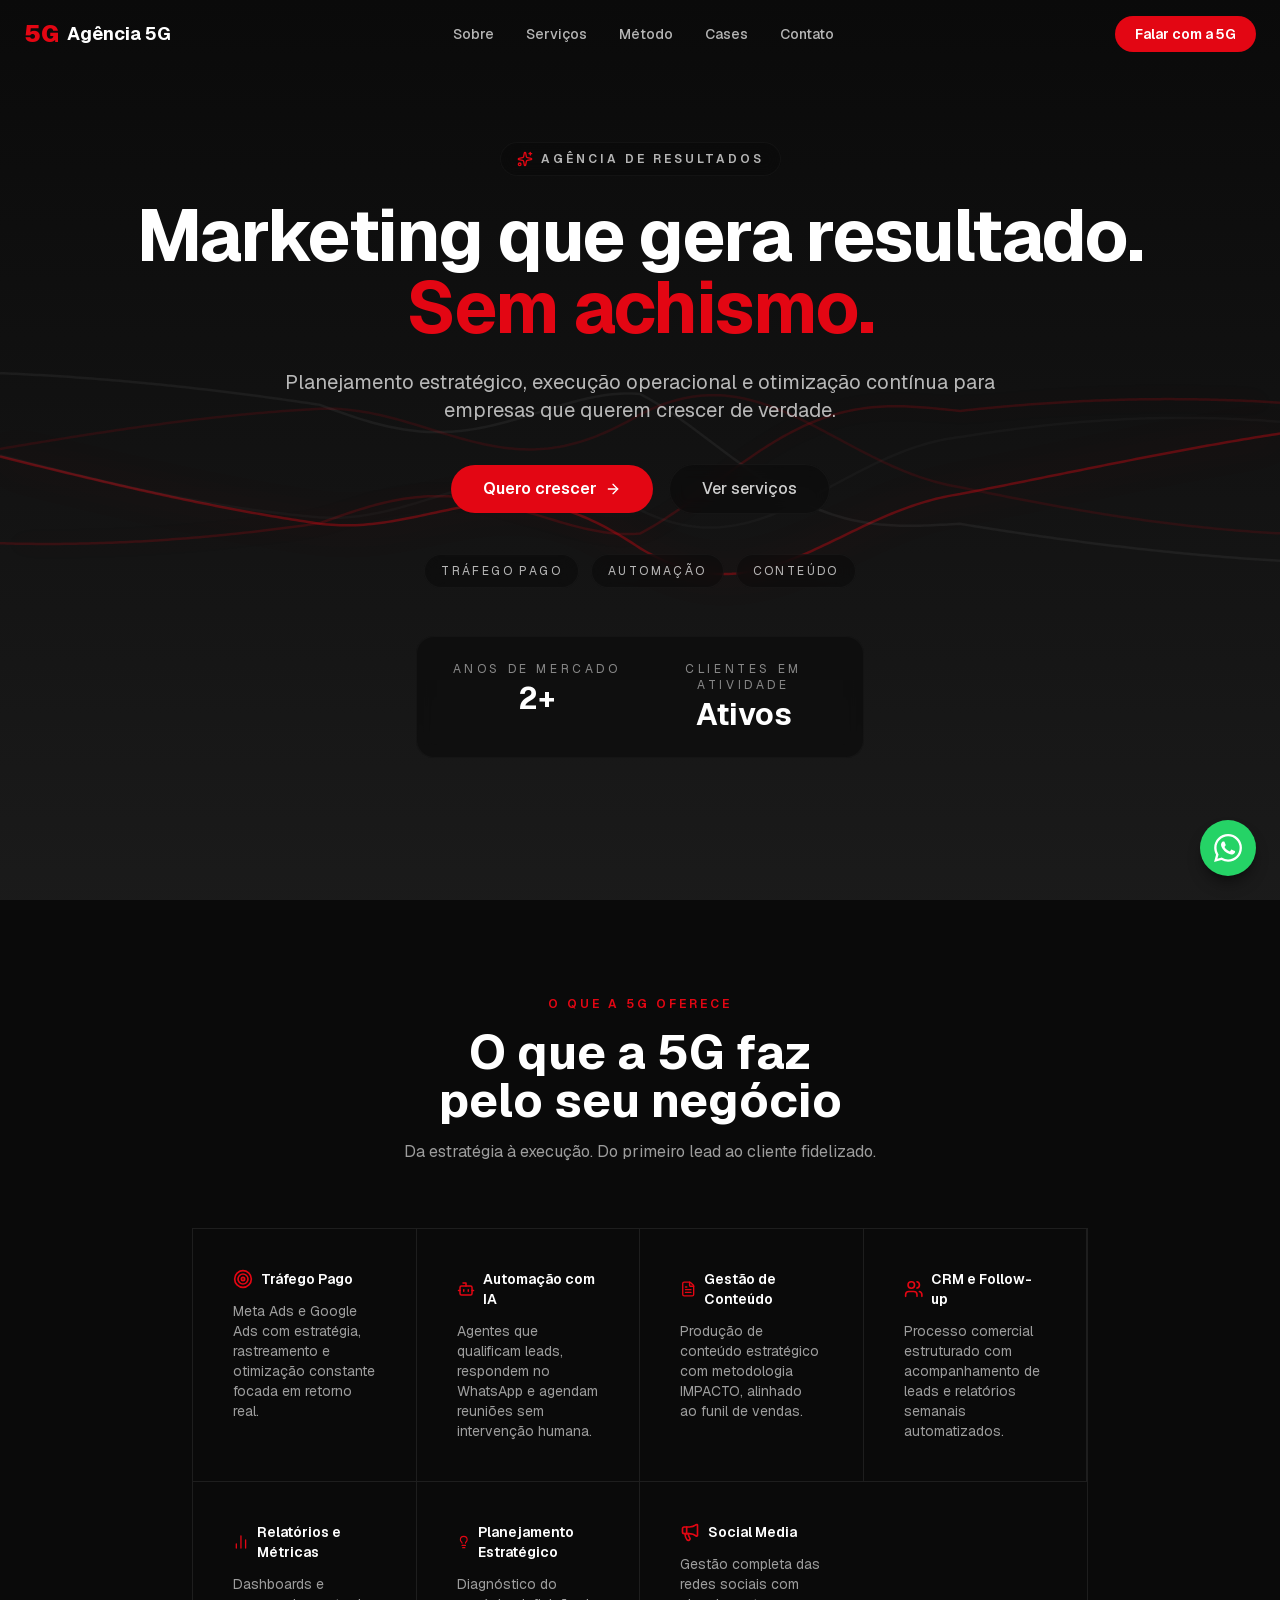
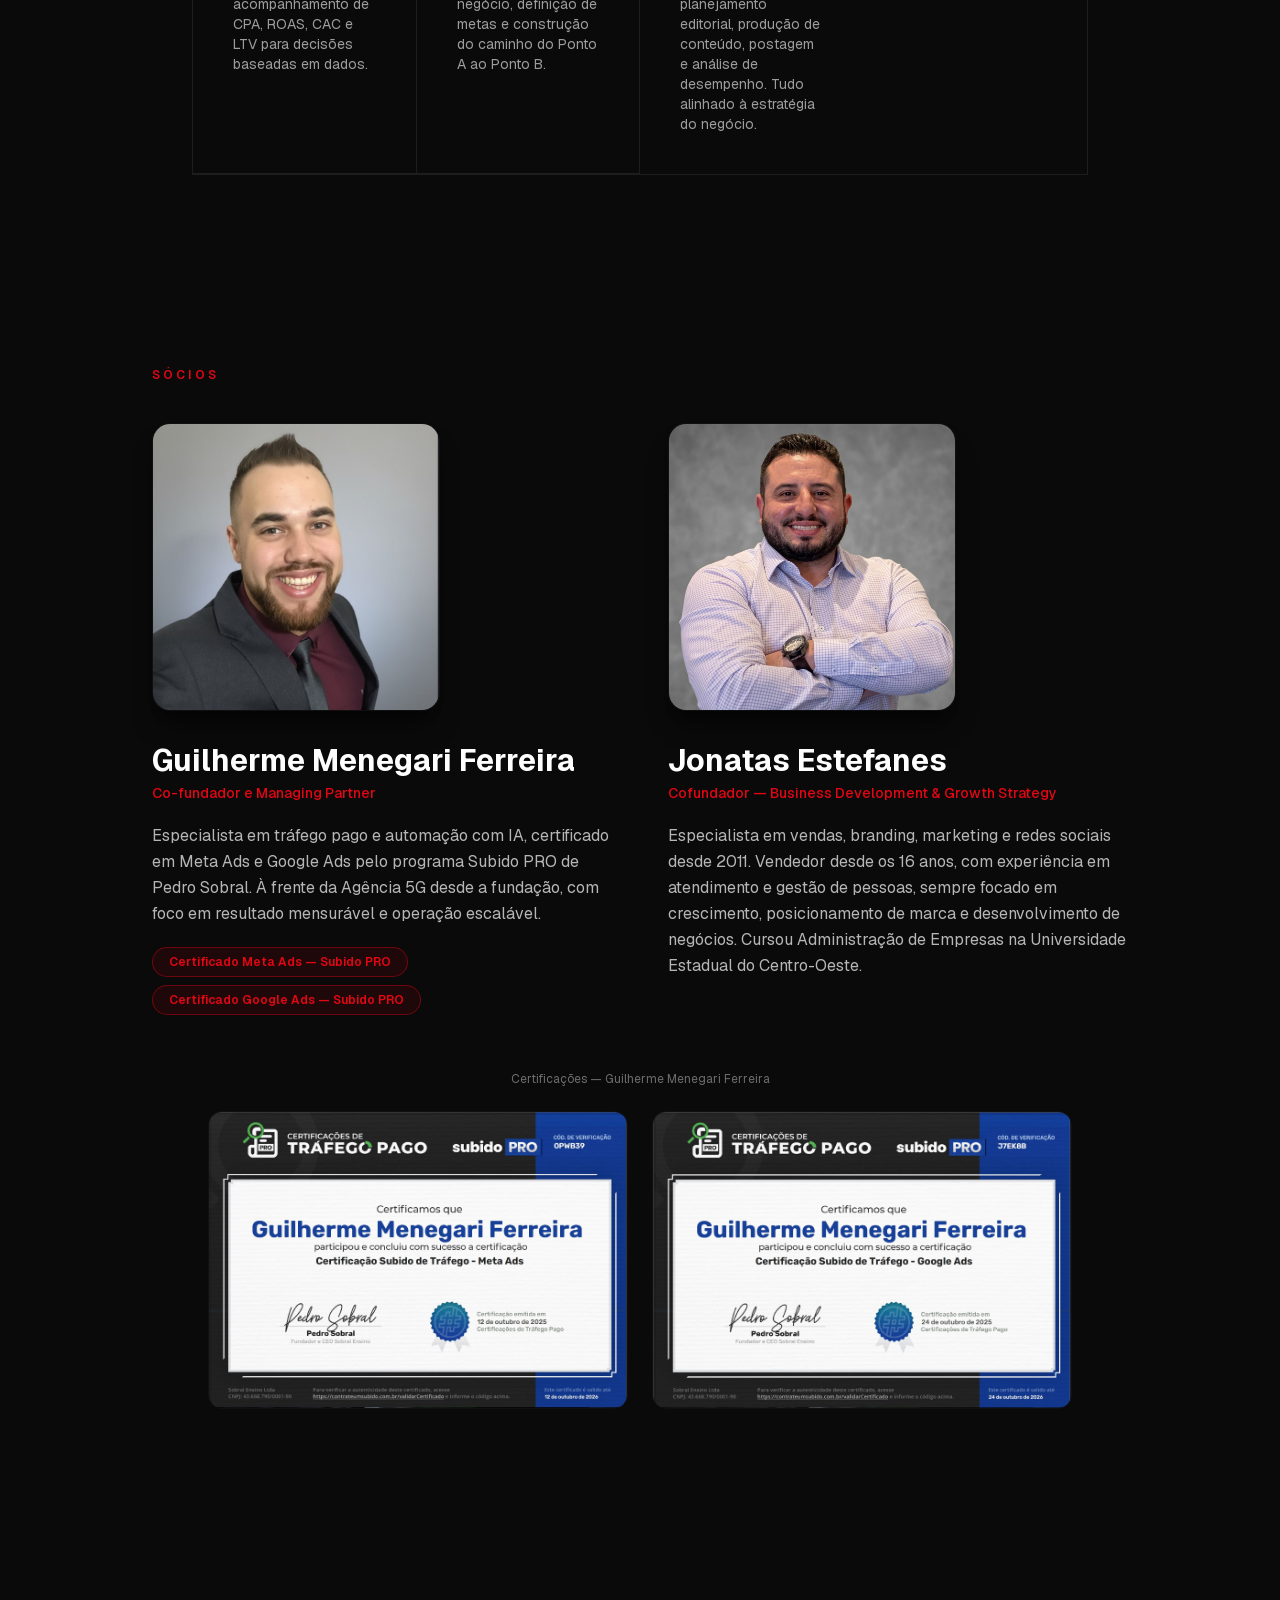
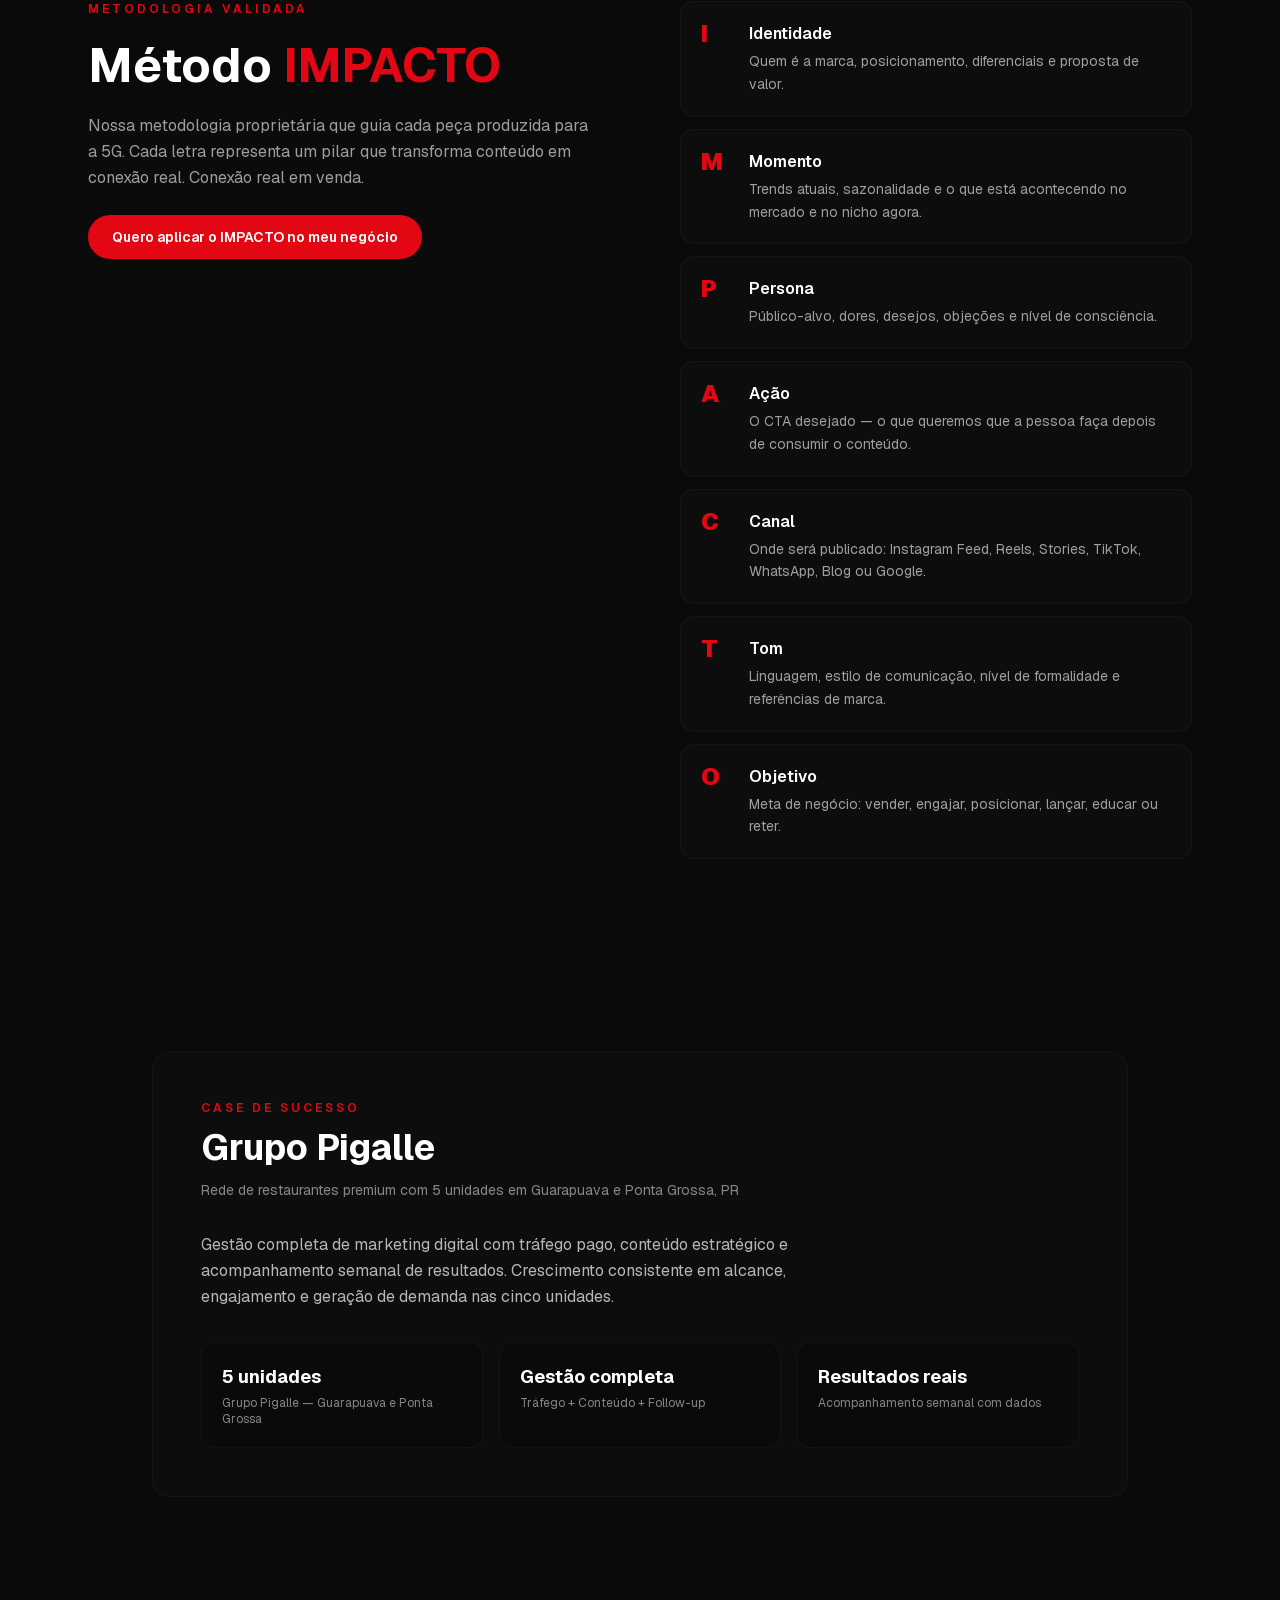
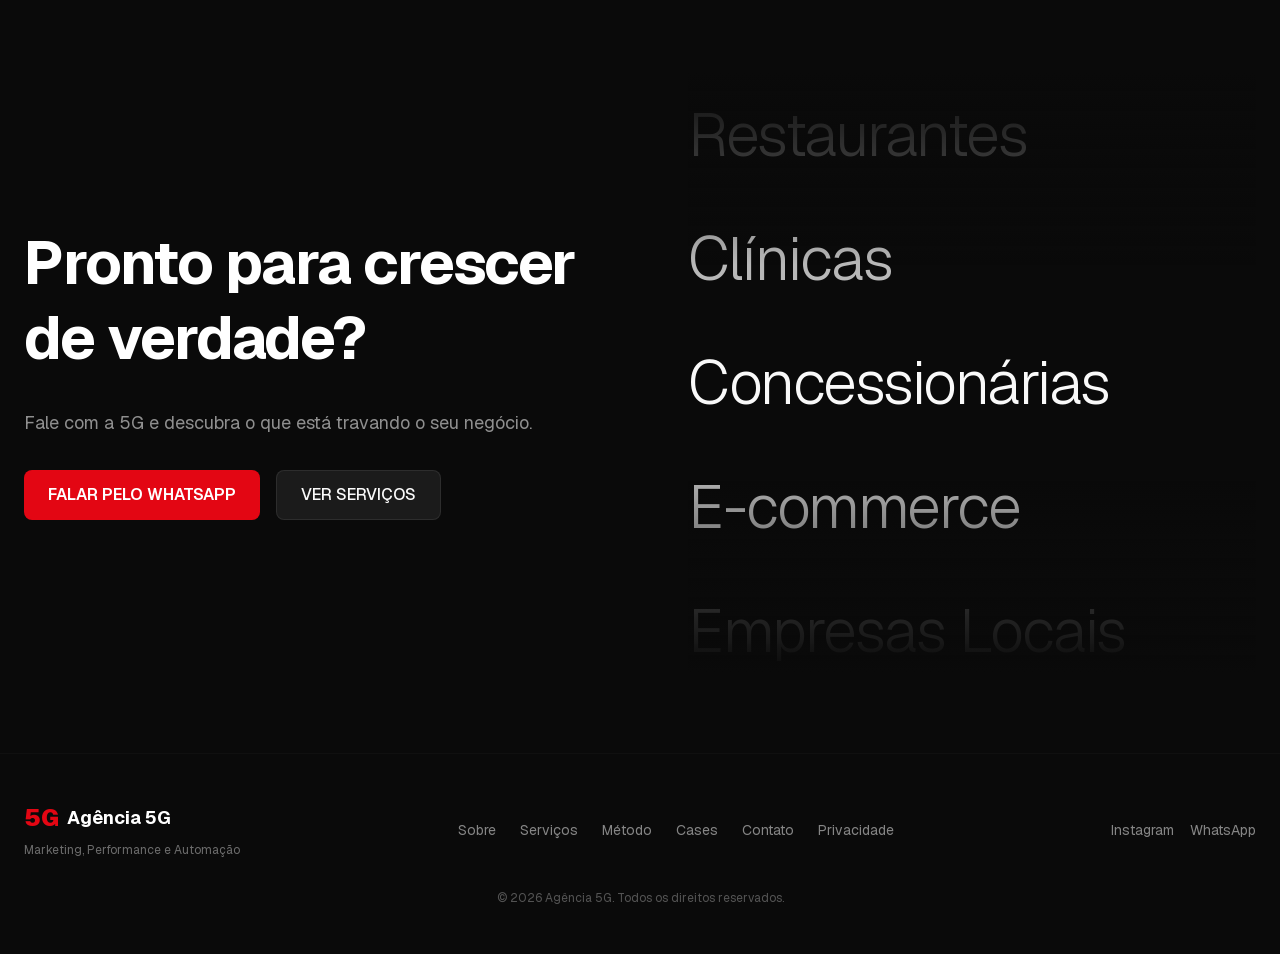
==== commit bf9a20ba: "Adiciona pagina de politica de privacidade" ====
--- a/index.html
+++ b/index.html
@@ -1 +1 @@
-<!DOCTYPE html><html lang="pt-BR" class="geist_a71539c9-module__T19VSG__variable geist_mono_8d43a2aa-module__8Li5zG__variable h-full antialiased dark"><head><meta charSet="utf-8"/><meta name="viewport" content="width=device-width, initial-scale=1"/><link rel="preload" href="/_next/static/media/797e433ab948586e-s.p.09zddjkbdep5a.woff2" as="font" crossorigin="" type="font/woff2"/><link rel="preload" href="/_next/static/media/caa3a2e1cccd8315-s.p.09~u27dqhyhd6.woff2" as="font" crossorigin="" type="font/woff2"/><link rel="stylesheet" href="/_next/static/chunks/0tflw-r6w8275.css" data-precedence="next"/><link rel="preload" as="script" fetchPriority="low" href="/_next/static/chunks/0.pxtsz3clhp2.js"/><script src="/_next/static/chunks/0i1dr-299ii30.js" async=""></script><script src="/_next/static/chunks/05jc.w5yqifnx.js" async=""></script><script src="/_next/static/chunks/turbopack-103_4~zpj7hr-.js" async=""></script><script src="/_next/static/chunks/17fdkyste4kz~.js" async=""></script><script src="/_next/static/chunks/0tadeyz~hmk_s.js" async=""></script><script src="/_next/static/chunks/03.81dc6~-uhd.js" async=""></script><meta name="next-size-adjust" content=""/><title>Agência 5G — Marketing, Performance e Automação</title><meta name="description" content="Planejamento estratégico, execução operacional e otimização contínua para empresas que querem crescer de verdade."/><link rel="icon" href="/favicon.ico?favicon.0x3dzn~oxb6tn.ico" sizes="256x256" type="image/x-icon"/><script src="/_next/static/chunks/03~yq9q893hmn.js" noModule=""></script></head><body class="min-h-full flex flex-col"><div hidden=""><!--$--><!--/$--></div><header class="fixed top-0 left-0 right-0 z-50 transition-all duration-300 bg-transparent"><nav class="mx-auto flex max-w-7xl items-center justify-between px-6 py-4"><a href="#inicio" class="flex items-center gap-2 font-bold text-lg"><span class="text-primary text-2xl font-black">5G</span><span class="text-foreground hidden sm:inline">Agência 5G</span></a><ul class="hidden md:flex items-center gap-8 text-sm font-medium text-foreground/70"><li><a href="#sobre" class="hover:text-foreground transition-colors">Sobre</a></li><li><a href="#servicos" class="hover:text-foreground transition-colors">Serviços</a></li><li><a href="#metodo" class="hover:text-foreground transition-colors">Método</a></li><li><a href="#cases" class="hover:text-foreground transition-colors">Cases</a></li><li><a href="#contato" class="hover:text-foreground transition-colors">Contato</a></li></ul><a href="https://wa.me/5541999965374" target="_blank" rel="noopener noreferrer" class="hidden md:inline-flex items-center rounded-full bg-primary px-5 py-2 text-sm font-semibold text-primary-foreground hover:bg-primary/90 transition-colors">Falar com a 5G</a><button class="md:hidden text-foreground/80 hover:text-foreground" aria-label="Menu"><svg xmlns="http://www.w3.org/2000/svg" width="24" height="24" viewBox="0 0 24 24" fill="none" stroke="currentColor" stroke-width="2" stroke-linecap="round" stroke-linejoin="round" class="lucide lucide-menu" aria-hidden="true"><path d="M4 5h16"></path><path d="M4 12h16"></path><path d="M4 19h16"></path></svg></button></nav></header><main><section id="inicio" class="relative isolate flex min-h-screen w-full items-center justify-center overflow-hidden bg-background"><canvas class="absolute inset-0 h-full w-full" aria-hidden="true"></canvas><div class="absolute inset-0 -z-10 pointer-events-none"><div class="absolute left-1/2 top-0 h-[520px] w-[520px] -translate-x-1/2 rounded-full bg-primary/10 blur-[140px]"></div><div class="absolute bottom-0 right-0 h-[360px] w-[360px] rounded-full bg-primary/5 blur-[120px]"></div></div><div class="relative z-10 mx-auto flex w-full max-w-6xl flex-col items-center px-6 py-24 text-center md:px-8 lg:px-12"><div class="w-full" style="opacity:0;transform:translateY(24px)"><div class="mb-6 inline-flex items-center gap-2 rounded-full border border-border/40 bg-background/60 px-4 py-2 text-xs font-semibold uppercase tracking-[0.25em] text-foreground/70 backdrop-blur" style="opacity:0;transform:translateY(24px)"><svg xmlns="http://www.w3.org/2000/svg" width="24" height="24" viewBox="0 0 24 24" fill="none" stroke="currentColor" stroke-width="2" stroke-linecap="round" stroke-linejoin="round" class="lucide lucide-sparkles h-4 w-4 text-primary" aria-hidden="true"><path d="M11.017 2.814a1 1 0 0 1 1.966 0l1.051 5.558a2 2 0 0 0 1.594 1.594l5.558 1.051a1 1 0 0 1 0 1.966l-5.558 1.051a2 2 0 0 0-1.594 1.594l-1.051 5.558a1 1 0 0 1-1.966 0l-1.051-5.558a2 2 0 0 0-1.594-1.594l-5.558-1.051a1 1 0 0 1 0-1.966l5.558-1.051a2 2 0 0 0 1.594-1.594z"></path><path d="M20 2v4"></path><path d="M22 4h-4"></path><circle cx="4" cy="20" r="2"></circle></svg>Agência de resultados</div><h1 class="mb-6 text-4xl font-bold tracking-tight text-foreground md:text-6xl lg:text-7xl" style="opacity:0;transform:translateY(24px)">Marketing que gera resultado.<!-- --> <span class="text-primary">Sem achismo.</span></h1><p class="mx-auto mb-10 max-w-3xl text-lg text-foreground/70 md:text-xl" style="opacity:0;transform:translateY(24px)">Planejamento estratégico, execução operacional e otimização contínua para empresas que querem crescer de verdade.</p><div class="mb-10 flex flex-col items-center justify-center gap-4 sm:flex-row" style="opacity:0;transform:translateY(24px)"><a href="https://wa.me/5541999965374" target="_blank" rel="noopener noreferrer" class="group inline-flex items-center gap-2 rounded-full bg-primary px-8 py-3 text-base font-semibold text-primary-foreground transition-all hover:bg-primary/90">Quero crescer<svg xmlns="http://www.w3.org/2000/svg" width="24" height="24" viewBox="0 0 24 24" fill="none" stroke="currentColor" stroke-width="2" stroke-linecap="round" stroke-linejoin="round" class="lucide lucide-arrow-right h-4 w-4 transition-transform group-hover:translate-x-1" aria-hidden="true"><path d="M5 12h14"></path><path d="m12 5 7 7-7 7"></path></svg></a><a href="#servicos" class="inline-flex items-center rounded-full border border-border/40 bg-background/60 px-8 py-3 text-base font-medium text-foreground/80 backdrop-blur transition-all hover:border-border/60 hover:bg-background/70">Ver serviços</a></div><ul class="mb-12 flex flex-wrap items-center justify-center gap-3 text-xs uppercase tracking-[0.2em] text-foreground/70" style="opacity:0;transform:translateY(24px)"><li class="rounded-full border border-border/40 bg-background/60 px-4 py-2 backdrop-blur">Tráfego Pago</li><li class="rounded-full border border-border/40 bg-background/60 px-4 py-2 backdrop-blur">Automação</li><li class="rounded-full border border-border/40 bg-background/60 px-4 py-2 backdrop-blur">Conteúdo</li></ul><div class="mx-auto grid max-w-md gap-4 rounded-2xl border border-border/30 bg-background/60 p-6 backdrop-blur-sm sm:grid-cols-2" style="opacity:0;transform:scale(0.95)"><div class="space-y-1" style="opacity:0;transform:translateY(24px)"><div class="text-xs uppercase tracking-[0.3em] text-foreground/50">Anos de mercado</div><div class="text-3xl font-bold text-foreground">2+</div></div><div class="space-y-1" style="opacity:0;transform:translateY(24px)"><div class="text-xs uppercase tracking-[0.3em] text-foreground/50">Clientes em atividade</div><div class="text-3xl font-bold text-foreground">Ativos</div></div></div></div></div></section><section id="servicos" class="py-16 md:py-24"><div class="mx-auto max-w-5xl space-y-12 px-6 md:space-y-16"><div class="relative z-10 mx-auto max-w-xl space-y-4 text-center"><p class="text-xs font-semibold uppercase tracking-[0.25em] text-primary">O que a 5G oferece</p><h2 class="text-balance text-4xl font-bold lg:text-5xl">O que a 5G faz pelo seu negócio</h2><p class="text-foreground/60">Da estratégia à execução. Do primeiro lead ao cliente fidelizado.</p></div><div class="relative mx-auto grid max-w-2xl lg:max-w-4xl divide-x divide-y divide-border border border-border sm:grid-cols-2 lg:grid-cols-4"><div class="space-y-3 p-10"><div class="flex items-center gap-2"><svg xmlns="http://www.w3.org/2000/svg" width="24" height="24" viewBox="0 0 24 24" fill="none" stroke="currentColor" stroke-width="2" stroke-linecap="round" stroke-linejoin="round" class="lucide lucide-target size-5 text-primary" aria-hidden="true"><circle cx="12" cy="12" r="10"></circle><circle cx="12" cy="12" r="6"></circle><circle cx="12" cy="12" r="2"></circle></svg><h3 class="text-sm font-semibold">Tráfego Pago</h3></div><p class="text-sm text-foreground/60">Meta Ads e Google Ads com estratégia, rastreamento e otimização constante focada em retorno real.</p></div><div class="space-y-3 p-10"><div class="flex items-center gap-2"><svg xmlns="http://www.w3.org/2000/svg" width="24" height="24" viewBox="0 0 24 24" fill="none" stroke="currentColor" stroke-width="2" stroke-linecap="round" stroke-linejoin="round" class="lucide lucide-bot size-5 text-primary" aria-hidden="true"><path d="M12 8V4H8"></path><rect width="16" height="12" x="4" y="8" rx="2"></rect><path d="M2 14h2"></path><path d="M20 14h2"></path><path d="M15 13v2"></path><path d="M9 13v2"></path></svg><h3 class="text-sm font-semibold">Automação com IA</h3></div><p class="text-sm text-foreground/60">Agentes que qualificam leads, respondem no WhatsApp e agendam reuniões sem intervenção humana.</p></div><div class="space-y-3 p-10"><div class="flex items-center gap-2"><svg xmlns="http://www.w3.org/2000/svg" width="24" height="24" viewBox="0 0 24 24" fill="none" stroke="currentColor" stroke-width="2" stroke-linecap="round" stroke-linejoin="round" class="lucide lucide-file-text size-5 text-primary" aria-hidden="true"><path d="M6 22a2 2 0 0 1-2-2V4a2 2 0 0 1 2-2h8a2.4 2.4 0 0 1 1.704.706l3.588 3.588A2.4 2.4 0 0 1 20 8v12a2 2 0 0 1-2 2z"></path><path d="M14 2v5a1 1 0 0 0 1 1h5"></path><path d="M10 9H8"></path><path d="M16 13H8"></path><path d="M16 17H8"></path></svg><h3 class="text-sm font-semibold">Gestão de Conteúdo</h3></div><p class="text-sm text-foreground/60">Produção de conteúdo estratégico com metodologia IMPACTO, alinhado ao funil de vendas.</p></div><div class="space-y-3 p-10"><div class="flex items-center gap-2"><svg xmlns="http://www.w3.org/2000/svg" width="24" height="24" viewBox="0 0 24 24" fill="none" stroke="currentColor" stroke-width="2" stroke-linecap="round" stroke-linejoin="round" class="lucide lucide-users size-5 text-primary" aria-hidden="true"><path d="M16 21v-2a4 4 0 0 0-4-4H6a4 4 0 0 0-4 4v2"></path><path d="M16 3.128a4 4 0 0 1 0 7.744"></path><path d="M22 21v-2a4 4 0 0 0-3-3.87"></path><circle cx="9" cy="7" r="4"></circle></svg><h3 class="text-sm font-semibold">CRM e Follow-up</h3></div><p class="text-sm text-foreground/60">Processo comercial estruturado com acompanhamento de leads e relatórios semanais automatizados.</p></div><div class="space-y-3 p-10"><div class="flex items-center gap-2"><svg xmlns="http://www.w3.org/2000/svg" width="24" height="24" viewBox="0 0 24 24" fill="none" stroke="currentColor" stroke-width="2" stroke-linecap="round" stroke-linejoin="round" class="lucide lucide-chart-no-axes-column size-5 text-primary" aria-hidden="true"><path d="M5 21v-6"></path><path d="M12 21V3"></path><path d="M19 21V9"></path></svg><h3 class="text-sm font-semibold">Relatórios e Métricas</h3></div><p class="text-sm text-foreground/60">Dashboards e acompanhamento de CPA, ROAS, CAC e LTV para decisões baseadas em dados.</p></div><div class="space-y-3 p-10"><div class="flex items-center gap-2"><svg xmlns="http://www.w3.org/2000/svg" width="24" height="24" viewBox="0 0 24 24" fill="none" stroke="currentColor" stroke-width="2" stroke-linecap="round" stroke-linejoin="round" class="lucide lucide-lightbulb size-5 text-primary" aria-hidden="true"><path d="M15 14c.2-1 .7-1.7 1.5-2.5 1-.9 1.5-2.2 1.5-3.5A6 6 0 0 0 6 8c0 1 .2 2.2 1.5 3.5.7.7 1.3 1.5 1.5 2.5"></path><path d="M9 18h6"></path><path d="M10 22h4"></path></svg><h3 class="text-sm font-semibold">Planejamento Estratégico</h3></div><p class="text-sm text-foreground/60">Diagnóstico do negócio, definição de metas e construção do caminho do Ponto A ao Ponto B.</p></div><div class="space-y-3 p-10"><div class="flex items-center gap-2"><svg xmlns="http://www.w3.org/2000/svg" width="24" height="24" viewBox="0 0 24 24" fill="none" stroke="currentColor" stroke-width="2" stroke-linecap="round" stroke-linejoin="round" class="lucide lucide-megaphone size-5 text-primary" aria-hidden="true"><path d="M11 6a13 13 0 0 0 8.4-2.8A1 1 0 0 1 21 4v12a1 1 0 0 1-1.6.8A13 13 0 0 0 11 14H5a2 2 0 0 1-2-2V8a2 2 0 0 1 2-2z"></path><path d="M6 14a12 12 0 0 0 2.4 7.2 2 2 0 0 0 3.2-2.4A8 8 0 0 1 10 14"></path><path d="M8 6v8"></path></svg><h3 class="text-sm font-semibold">Social Media</h3></div><p class="text-sm text-foreground/60">Gestão completa das redes sociais com planejamento editorial, produção de conteúdo, postagem e análise de desempenho. Tudo alinhado à estratégia do negócio.</p></div></div></div></section><section id="sobre" class="py-16 md:py-24 bg-background"><div class="mx-auto max-w-5xl px-6"><p class="mb-10 text-xs font-semibold uppercase tracking-[0.25em] text-primary text-center md:text-left">Sócios</p><div class="grid grid-cols-1 gap-14 md:grid-cols-2"><div class="flex flex-col items-center gap-8 md:items-start"><div class="shrink-0"><div class="relative h-64 w-64 overflow-hidden rounded-2xl border border-border/30 shadow-xl shadow-black/40 md:h-72 md:w-72"><img alt="Guilherme Menegari Ferreira" loading="lazy" decoding="async" data-nimg="fill" class="object-cover object-top" style="position:absolute;height:100%;width:100%;left:0;top:0;right:0;bottom:0;color:transparent" src="/fotoguilherme.jpg"/></div></div><div class="flex flex-col gap-5 text-center md:text-left"><div><h2 class="text-2xl font-bold md:text-3xl">Guilherme Menegari Ferreira</h2><p class="mt-1 text-sm font-medium text-primary">Co-fundador e Managing Partner</p></div><p class="text-foreground/70 leading-relaxed">Especialista em tráfego pago e automação com IA, certificado em Meta Ads e Google Ads pelo programa Subido PRO de Pedro Sobral. À frente da Agência 5G desde a fundação, com foco em resultado mensurável e operação escalável.</p><div class="flex flex-wrap justify-center gap-2 md:justify-start"><span class="rounded-full border border-primary/40 bg-primary/10 px-4 py-1.5 text-xs font-semibold text-primary">Certificado Meta Ads — Subido PRO</span><span class="rounded-full border border-primary/40 bg-primary/10 px-4 py-1.5 text-xs font-semibold text-primary">Certificado Google Ads — Subido PRO</span></div></div></div><div class="flex flex-col items-center gap-8 md:items-start"><div class="shrink-0"><div class="relative h-64 w-64 overflow-hidden rounded-2xl border border-border/30 shadow-xl shadow-black/40 md:h-72 md:w-72"><img alt="Jonatas Estefanes" loading="lazy" decoding="async" data-nimg="fill" class="object-cover object-top" style="position:absolute;height:100%;width:100%;left:0;top:0;right:0;bottom:0;color:transparent" src="/fotojonatas.jpg"/></div></div><div class="flex flex-col gap-5 text-center md:text-left"><div><h2 class="text-2xl font-bold md:text-3xl">Jonatas Estefanes</h2><p class="mt-1 text-sm font-medium text-primary">Cofundador — Business Development &amp; Growth Strategy</p></div><p class="text-foreground/70 leading-relaxed">Especialista em vendas, branding, marketing e redes sociais desde 2011. Vendedor desde os 16 anos, com experiência em atendimento e gestão de pessoas, sempre focado em crescimento, posicionamento de marca e desenvolvimento de negócios. Cursou Administração de Empresas na Universidade Estadual do Centro-Oeste.</p></div></div></div><div class="mt-14"><p class="mb-6 text-xs text-foreground/40 text-center">Certificações — Guilherme Menegari Ferreira</p><div class="flex flex-wrap justify-center gap-6"><div class="w-full max-w-[420px] overflow-hidden rounded-xl border border-border/30"><img alt="Certificado Meta Ads - Subido PRO" loading="lazy" width="500" height="354" decoding="async" data-nimg="1" class="w-full h-auto" style="color:transparent" src="/certificado-meta.jpg"/></div><div class="w-full max-w-[420px] overflow-hidden rounded-xl border border-border/30"><img alt="Certificado Google Ads - Subido PRO" loading="lazy" width="500" height="354" decoding="async" data-nimg="1" class="w-full h-auto" style="color:transparent" src="/certificado-google.jpg"/></div></div></div></div></section><section id="metodo" class="py-16 md:py-24 bg-card/30"><div class="mx-auto max-w-6xl px-6"><div class="grid lg:grid-cols-2 gap-12 lg:gap-20 items-start"><div class="space-y-6 lg:sticky lg:top-28"><p class="text-xs font-semibold uppercase tracking-[0.25em] text-primary">Metodologia validada</p><h2 class="text-4xl font-bold lg:text-5xl">Método <span class="text-primary">IMPACTO</span></h2><p class="text-foreground/60 leading-relaxed">Nossa metodologia proprietária que guia cada peça produzida para a 5G. Cada letra representa um pilar que transforma conteúdo em conexão real. Conexão real em venda.</p><a href="https://wa.me/5541999965374" target="_blank" rel="noopener noreferrer" class="inline-flex rounded-full bg-primary px-6 py-3 text-sm font-semibold text-primary-foreground hover:bg-primary/90 transition-colors">Quero aplicar o IMPACTO no meu negócio</a></div><div class="flex flex-col gap-3"><div class="flex items-start gap-4 rounded-xl border border-border/40 bg-card p-5 hover:border-primary/30 transition-colors"><span class="text-2xl font-black text-primary leading-none w-8 shrink-0">I</span><div><h4 class="font-semibold mb-1">Identidade</h4><p class="text-sm text-foreground/60 leading-relaxed">Quem é a marca, posicionamento, diferenciais e proposta de valor.</p></div></div><div class="flex items-start gap-4 rounded-xl border border-border/40 bg-card p-5 hover:border-primary/30 transition-colors"><span class="text-2xl font-black text-primary leading-none w-8 shrink-0">M</span><div><h4 class="font-semibold mb-1">Momento</h4><p class="text-sm text-foreground/60 leading-relaxed">Trends atuais, sazonalidade e o que está acontecendo no mercado e no nicho agora.</p></div></div><div class="flex items-start gap-4 rounded-xl border border-border/40 bg-card p-5 hover:border-primary/30 transition-colors"><span class="text-2xl font-black text-primary leading-none w-8 shrink-0">P</span><div><h4 class="font-semibold mb-1">Persona</h4><p class="text-sm text-foreground/60 leading-relaxed">Público-alvo, dores, desejos, objeções e nível de consciência.</p></div></div><div class="flex items-start gap-4 rounded-xl border border-border/40 bg-card p-5 hover:border-primary/30 transition-colors"><span class="text-2xl font-black text-primary leading-none w-8 shrink-0">A</span><div><h4 class="font-semibold mb-1">Ação</h4><p class="text-sm text-foreground/60 leading-relaxed">O CTA desejado — o que queremos que a pessoa faça depois de consumir o conteúdo.</p></div></div><div class="flex items-start gap-4 rounded-xl border border-border/40 bg-card p-5 hover:border-primary/30 transition-colors"><span class="text-2xl font-black text-primary leading-none w-8 shrink-0">C</span><div><h4 class="font-semibold mb-1">Canal</h4><p class="text-sm text-foreground/60 leading-relaxed">Onde será publicado: Instagram Feed, Reels, Stories, TikTok, WhatsApp, Blog ou Google.</p></div></div><div class="flex items-start gap-4 rounded-xl border border-border/40 bg-card p-5 hover:border-primary/30 transition-colors"><span class="text-2xl font-black text-primary leading-none w-8 shrink-0">T</span><div><h4 class="font-semibold mb-1">Tom</h4><p class="text-sm text-foreground/60 leading-relaxed">Linguagem, estilo de comunicação, nível de formalidade e referências de marca.</p></div></div><div class="flex items-start gap-4 rounded-xl border border-border/40 bg-card p-5 hover:border-primary/30 transition-colors"><span class="text-2xl font-black text-primary leading-none w-8 shrink-0">O</span><div><h4 class="font-semibold mb-1">Objetivo</h4><p class="text-sm text-foreground/60 leading-relaxed">Meta de negócio: vender, engajar, posicionar, lançar, educar ou reter.</p></div></div></div></div></div></section><section id="cases" class="py-16 md:py-24"><div class="mx-auto max-w-5xl px-6"><div class="rounded-2xl border border-border/40 bg-card p-8 md:p-12 space-y-8"><div class="space-y-3"><p class="text-xs font-semibold uppercase tracking-[0.25em] text-primary">Case de sucesso</p><h2 class="text-3xl font-bold md:text-4xl">Grupo Pigalle</h2><p class="text-foreground/50 text-sm">Rede de restaurantes premium com 5 unidades em Guarapuava e Ponta Grossa, PR</p></div><p class="text-foreground/70 leading-relaxed max-w-2xl">Gestão completa de marketing digital com tráfego pago, conteúdo estratégico e acompanhamento semanal de resultados. Crescimento consistente em alcance, engajamento e geração de demanda nas cinco unidades.</p><div class="grid sm:grid-cols-3 gap-4"><div class="rounded-xl border border-border/40 bg-background p-5 space-y-1"><div class="font-bold text-lg text-foreground">5 unidades</div><div class="text-xs text-foreground/50">Grupo Pigalle — Guarapuava e Ponta Grossa</div></div><div class="rounded-xl border border-border/40 bg-background p-5 space-y-1"><div class="font-bold text-lg text-foreground">Gestão completa</div><div class="text-xs text-foreground/50">Tráfego + Conteúdo + Follow-up</div></div><div class="rounded-xl border border-border/40 bg-background p-5 space-y-1"><div class="font-bold text-lg text-foreground">Resultados reais</div><div class="text-xs text-foreground/50">Acompanhamento semanal com dados</div></div></div></div></div></section><section id="contato" class="bg-background text-foreground overflow-hidden"><div class="w-full max-w-7xl mx-auto px-6 py-20 animate-fade-in-up"><div class="grid grid-cols-1 lg:grid-cols-2 gap-12 lg:gap-24 items-center"><div class="space-y-8 max-w-xl"><h2 class="text-5xl md:text-6xl font-bold leading-tight tracking-tight animate-fade-in-up [animation-delay:200ms]">Pronto para crescer de verdade?</h2><p class="text-lg text-muted-foreground leading-relaxed animate-fade-in-up [animation-delay:400ms]">Fale com a 5G e descubra o que está travando o seu negócio.</p><div class="flex flex-wrap gap-4 animate-fade-in-up [animation-delay:600ms]"><a href="https://wa.me/5541999965374" target="_blank" rel="noopener noreferrer" class="group relative inline-flex items-center px-6 py-3 bg-primary text-primary-foreground rounded-md font-semibold overflow-hidden transition-all duration-300 hover:scale-105 hover:shadow-lg hover:shadow-primary/30"><span class="relative z-10">FALAR PELO WHATSAPP</span><div class="absolute inset-0 bg-gradient-to-r from-transparent via-white/20 to-transparent translate-x-[-200%] group-hover:translate-x-[200%] transition-transform duration-700"></div></a><a href="#servicos" class="group relative inline-flex items-center px-6 py-3 bg-secondary text-secondary-foreground rounded-md font-medium overflow-hidden transition-all duration-300 hover:scale-105 border border-border"><span class="relative z-10">VER SERVIÇOS</span><div class="absolute inset-0 bg-gradient-to-r from-transparent via-foreground/10 to-transparent translate-x-[-200%] group-hover:translate-x-[200%] transition-transform duration-700"></div></a></div></div><div class="relative h-[500px] lg:h-[600px] flex items-center justify-center animate-fade-in-up [animation-delay:400ms]"><div class="relative w-full h-full"><div class="group flex flex-col overflow-hidden h-full" style="--duration:20s"><div class="flex shrink-0 flex-col animate-marquee-vertical"><div class="text-4xl md:text-5xl lg:text-6xl font-light tracking-tight py-8 marquee-item">Restaurantes</div><div class="text-4xl md:text-5xl lg:text-6xl font-light tracking-tight py-8 marquee-item">Clínicas</div><div class="text-4xl md:text-5xl lg:text-6xl font-light tracking-tight py-8 marquee-item">Concessionárias</div><div class="text-4xl md:text-5xl lg:text-6xl font-light tracking-tight py-8 marquee-item">E-commerce</div><div class="text-4xl md:text-5xl lg:text-6xl font-light tracking-tight py-8 marquee-item">Empresas Locais</div><div class="text-4xl md:text-5xl lg:text-6xl font-light tracking-tight py-8 marquee-item">Imobiliárias</div></div><div class="flex shrink-0 flex-col animate-marquee-vertical" aria-hidden="true"><div class="text-4xl md:text-5xl lg:text-6xl font-light tracking-tight py-8 marquee-item">Restaurantes</div><div class="text-4xl md:text-5xl lg:text-6xl font-light tracking-tight py-8 marquee-item">Clínicas</div><div class="text-4xl md:text-5xl lg:text-6xl font-light tracking-tight py-8 marquee-item">Concessionárias</div><div class="text-4xl md:text-5xl lg:text-6xl font-light tracking-tight py-8 marquee-item">E-commerce</div><div class="text-4xl md:text-5xl lg:text-6xl font-light tracking-tight py-8 marquee-item">Empresas Locais</div><div class="text-4xl md:text-5xl lg:text-6xl font-light tracking-tight py-8 marquee-item">Imobiliárias</div></div></div><div class="pointer-events-none absolute top-0 left-0 right-0 h-48 bg-gradient-to-b from-background to-transparent z-10"></div><div class="pointer-events-none absolute bottom-0 left-0 right-0 h-48 bg-gradient-to-t from-background to-transparent z-10"></div></div></div></div></div></section></main><footer class="border-t border-border/30 bg-background py-12"><div class="mx-auto max-w-7xl px-6"><div class="flex flex-col items-center gap-8 md:flex-row md:justify-between"><div class="flex flex-col items-center gap-2 md:items-start"><div class="flex items-center gap-2 font-bold text-lg"><span class="text-primary text-2xl font-black">5G</span><span>Agência 5G</span></div><p class="text-xs text-foreground/40 text-center md:text-left max-w-xs">Marketing, Performance e Automação</p></div><ul class="flex flex-wrap justify-center gap-6 text-sm text-foreground/50"><li><a href="#sobre" class="hover:text-foreground transition-colors">Sobre</a></li><li><a href="#servicos" class="hover:text-foreground transition-colors">Serviços</a></li><li><a href="#metodo" class="hover:text-foreground transition-colors">Método</a></li><li><a href="#cases" class="hover:text-foreground transition-colors">Cases</a></li><li><a href="#contato" class="hover:text-foreground transition-colors">Contato</a></li></ul><div class="flex items-center gap-4"><a href="https://www.instagram.com/agencia5gkt/" target="_blank" rel="noopener noreferrer" class="text-sm text-foreground/50 hover:text-foreground transition-colors">Instagram</a><a href="https://wa.me/5541999965374" target="_blank" rel="noopener noreferrer" class="text-sm text-foreground/50 hover:text-foreground transition-colors">WhatsApp</a></div></div><p class="mt-8 text-center text-xs text-foreground/30">© 2026 Agência 5G. Todos os direitos reservados.</p></div></footer><a href="https://wa.me/5541999965374" target="_blank" rel="noopener noreferrer" aria-label="Falar pelo WhatsApp" class="fixed bottom-6 right-6 z-50 flex h-14 w-14 items-center justify-center rounded-full shadow-lg shadow-black/40 animate-pulse hover:animate-none hover:scale-110 transition-transform duration-200" style="background-color:#25D366"><svg xmlns="http://www.w3.org/2000/svg" viewBox="0 0 24 24" fill="white" class="h-7 w-7" aria-hidden="true"><path d="M17.472 14.382c-.297-.149-1.758-.867-2.03-.967-.273-.099-.471-.148-.67.15-.197.297-.767.966-.94 1.164-.173.199-.347.223-.644.075-.297-.15-1.255-.463-2.39-1.475-.883-.788-1.48-1.761-1.653-2.059-.173-.297-.018-.458.13-.606.134-.133.298-.347.446-.52.149-.174.198-.298.298-.497.099-.198.05-.371-.025-.52-.075-.149-.669-1.612-.916-2.207-.242-.579-.487-.5-.669-.51-.173-.008-.371-.01-.57-.01-.198 0-.52.074-.792.372-.272.297-1.04 1.016-1.04 2.479 0 1.462 1.065 2.875 1.213 3.074.149.198 2.096 3.2 5.077 4.487.709.306 1.262.489 1.694.625.712.227 1.36.195 1.871.118.571-.085 1.758-.719 2.006-1.413.248-.694.248-1.289.173-1.413-.074-.124-.272-.198-.57-.347m-5.421 7.403h-.004a9.87 9.87 0 01-5.031-1.378l-.361-.214-3.741.982.998-3.648-.235-.374a9.86 9.86 0 01-1.51-5.26c.001-5.45 4.436-9.884 9.888-9.884 2.64 0 5.122 1.03 6.988 2.898a9.825 9.825 0 012.893 6.994c-.003 5.45-4.437 9.884-9.885 9.884m8.413-18.297A11.815 11.815 0 0012.05 0C5.495 0 .16 5.335.157 11.892c0 2.096.547 4.142 1.588 5.945L.057 24l6.305-1.654a11.882 11.882 0 005.683 1.448h.005c6.554 0 11.89-5.335 11.893-11.893a11.821 11.821 0 00-3.48-8.413z"></path></svg></a><!--$--><!--/$--><script src="/_next/static/chunks/0.pxtsz3clhp2.js" id="_R_" async=""></script><script>(self.__next_f=self.__next_f||[]).push([0])</script><script>self.__next_f.push([1,"1:\"$Sreact.fragment\"\n2:I[26036,[\"/_next/static/chunks/17fdkyste4kz~.js\",\"/_next/static/chunks/0tadeyz~hmk_s.js\"],\"default\"]\n3:I[547,[\"/_next/static/chunks/17fdkyste4kz~.js\",\"/_next/static/chunks/0tadeyz~hmk_s.js\"],\"default\"]\n4:I[28567,[\"/_next/static/chunks/17fdkyste4kz~.js\",\"/_next/static/chunks/0tadeyz~hmk_s.js\",\"/_next/static/chunks/03.81dc6~-uhd.js\"],\"Navbar\"]\n5:I[48527,[\"/_next/static/chunks/17fdkyste4kz~.js\",\"/_next/static/chunks/0tadeyz~hmk_s.js\",\"/_next/static/chunks/03.81dc6~-uhd.js\"],\"GlowyWavesHero\"]\n6:I[75727,[\"/_next/static/chunks/17fdkyste4kz~.js\",\"/_next/static/chunks/0tadeyz~hmk_s.js\",\"/_next/static/chunks/03.81dc6~-uhd.js\"],\"default\"]\n16:I[28903,[\"/_next/static/chunks/17fdkyste4kz~.js\",\"/_next/static/chunks/0tadeyz~hmk_s.js\"],\"default\",1]\n:HL[\"/_next/static/chunks/0tflw-r6w8275.css\",\"style\"]\n:HL[\"/_next/static/media/797e433ab948586e-s.p.09zddjkbdep5a.woff2\",\"font\",{\"crossOrigin\":\"\",\"type\":\"font/woff2\"}]\n:HL[\"/_next/static/media/caa3a2e1cccd8315-s.p.09~u27dqhyhd6.woff2\",\"font\",{\"crossOrigin\":\"\",\"type\":\"font/woff2\"}]\n"])</script><script>self.__next_f.push([1,"0:{\"P\":null,\"c\":[\"\",\"\"],\"q\":\"\",\"i\":false,\"f\":[[[\"\",{\"children\":[\"__PAGE__\",{}]},\"$undefined\",\"$undefined\",16],[[\"$\",\"$1\",\"c\",{\"children\":[[[\"$\",\"link\",\"0\",{\"rel\":\"stylesheet\",\"href\":\"/_next/static/chunks/0tflw-r6w8275.css\",\"precedence\":\"next\",\"crossOrigin\":\"$undefined\",\"nonce\":\"$undefined\"}],[\"$\",\"script\",\"script-0\",{\"src\":\"/_next/static/chunks/17fdkyste4kz~.js\",\"async\":true,\"nonce\":\"$undefined\"}],[\"$\",\"script\",\"script-1\",{\"src\":\"/_next/static/chunks/0tadeyz~hmk_s.js\",\"async\":true,\"nonce\":\"$undefined\"}]],[\"$\",\"html\",null,{\"lang\":\"pt-BR\",\"className\":\"geist_a71539c9-module__T19VSG__variable geist_mono_8d43a2aa-module__8Li5zG__variable h-full antialiased dark\",\"children\":[\"$\",\"body\",null,{\"className\":\"min-h-full flex flex-col\",\"children\":[\"$\",\"$L2\",null,{\"parallelRouterKey\":\"children\",\"error\":\"$undefined\",\"errorStyles\":\"$undefined\",\"errorScripts\":\"$undefined\",\"template\":[\"$\",\"$L3\",null,{}],\"templateStyles\":\"$undefined\",\"templateScripts\":\"$undefined\",\"notFound\":[[[\"$\",\"title\",null,{\"children\":\"404: This page could not be found.\"}],[\"$\",\"div\",null,{\"style\":{\"fontFamily\":\"system-ui,\\\"Segoe UI\\\",Roboto,Helvetica,Arial,sans-serif,\\\"Apple Color Emoji\\\",\\\"Segoe UI Emoji\\\"\",\"height\":\"100vh\",\"textAlign\":\"center\",\"display\":\"flex\",\"flexDirection\":\"column\",\"alignItems\":\"center\",\"justifyContent\":\"center\"},\"children\":[\"$\",\"div\",null,{\"children\":[[\"$\",\"style\",null,{\"dangerouslySetInnerHTML\":{\"__html\":\"body{color:#000;background:#fff;margin:0}.next-error-h1{border-right:1px solid rgba(0,0,0,.3)}@media (prefers-color-scheme:dark){body{color:#fff;background:#000}.next-error-h1{border-right:1px solid rgba(255,255,255,.3)}}\"}}],[\"$\",\"h1\",null,{\"className\":\"next-error-h1\",\"style\":{\"display\":\"inline-block\",\"margin\":\"0 20px 0 0\",\"padding\":\"0 23px 0 0\",\"fontSize\":24,\"fontWeight\":500,\"verticalAlign\":\"top\",\"lineHeight\":\"49px\"},\"children\":404}],[\"$\",\"div\",null,{\"style\":{\"display\":\"inline-block\"},\"children\":[\"$\",\"h2\",null,{\"style\":{\"fontSize\":14,\"fontWeight\":400,\"lineHeight\":\"49px\",\"margin\":0},\"children\":\"This page could not be found.\"}]}]]}]}]],[]],\"forbidden\":\"$undefined\",\"unauthorized\":\"$undefined\"}]}]}]]}],{\"children\":[[\"$\",\"$1\",\"c\",{\"children\":[[[\"$\",\"$L4\",null,{}],[\"$\",\"main\",null,{\"children\":[[\"$\",\"$L5\",null,{}],[\"$\",\"section\",null,{\"id\":\"servicos\",\"className\":\"py-16 md:py-24\",\"children\":[\"$\",\"div\",null,{\"className\":\"mx-auto max-w-5xl space-y-12 px-6 md:space-y-16\",\"children\":[[\"$\",\"div\",null,{\"className\":\"relative z-10 mx-auto max-w-xl space-y-4 text-center\",\"children\":[[\"$\",\"p\",null,{\"className\":\"text-xs font-semibold uppercase tracking-[0.25em] text-primary\",\"children\":\"O que a 5G oferece\"}],[\"$\",\"h2\",null,{\"className\":\"text-balance text-4xl font-bold lg:text-5xl\",\"children\":\"O que a 5G faz pelo seu negócio\"}],[\"$\",\"p\",null,{\"className\":\"text-foreground/60\",\"children\":\"Da estratégia à execução. Do primeiro lead ao cliente fidelizado.\"}]]}],[\"$\",\"div\",null,{\"className\":\"relative mx-auto grid max-w-2xl lg:max-w-4xl divide-x divide-y divide-border border border-border sm:grid-cols-2 lg:grid-cols-4\",\"children\":[[\"$\",\"div\",\"Tráfego Pago\",{\"className\":\"space-y-3 p-10\",\"children\":[[\"$\",\"div\",null,{\"className\":\"flex items-center gap-2\",\"children\":[[\"$\",\"$L6\",null,{\"ref\":\"$undefined\",\"iconNode\":[[\"circle\",{\"cx\":\"12\",\"cy\":\"12\",\"r\":\"10\",\"key\":\"1mglay\"}],[\"circle\",{\"cx\":\"12\",\"cy\":\"12\",\"r\":\"6\",\"key\":\"1vlfrh\"}],[\"circle\",{\"cx\":\"12\",\"cy\":\"12\",\"r\":\"2\",\"key\":\"1c9p78\"}]],\"className\":\"lucide-target size-5 text-primary\"}],[\"$\",\"h3\",null,{\"className\":\"text-sm font-semibold\",\"children\":\"Tráfego Pago\"}]]}],[\"$\",\"p\",null,{\"className\":\"text-sm text-foreground/60\",\"children\":\"Meta Ads e Google Ads com estratégia, rastreamento e otimização constante focada em retorno real.\"}]]}],[\"$\",\"div\",\"Automação com IA\",{\"className\":\"space-y-3 p-10\",\"children\":[[\"$\",\"div\",null,{\"className\":\"flex items-center gap-2\",\"children\":[[\"$\",\"$L6\",null,{\"ref\":\"$undefined\",\"iconNode\":[[\"path\",{\"d\":\"M12 8V4H8\",\"key\":\"hb8ula\"}],[\"rect\",{\"width\":\"16\",\"height\":\"12\",\"x\":\"4\",\"y\":\"8\",\"rx\":\"2\",\"key\":\"enze0r\"}],[\"path\",{\"d\":\"M2 14h2\",\"key\":\"vft8re\"}],[\"path\",{\"d\":\"M20 14h2\",\"key\":\"4cs60a\"}],[\"path\",{\"d\":\"M15 13v2\",\"key\":\"1xurst\"}],[\"path\",{\"d\":\"M9 13v2\",\"key\":\"rq6x2g\"}]],\"className\":\"lucide-bot size-5 text-primary\"}],[\"$\",\"h3\",null,{\"className\":\"text-sm font-semibold\",\"children\":\"Automação com IA\"}]]}],[\"$\",\"p\",null,{\"className\":\"text-sm text-foreground/60\",\"children\":\"Agentes que qualificam leads, respondem no WhatsApp e agendam reuniões sem intervenção humana.\"}]]}],[\"$\",\"div\",\"Gestão de Conteúdo\",{\"className\":\"space-y-3 p-10\",\"children\":[[\"$\",\"div\",null,{\"className\":\"flex items-center gap-2\",\"children\":[[\"$\",\"$L6\",null,{\"ref\":\"$undefined\",\"iconNode\":[[\"path\",{\"d\":\"M6 22a2 2 0 0 1-2-2V4a2 2 0 0 1 2-2h8a2.4 2.4 0 0 1 1.704.706l3.588 3.588A2.4 2.4 0 0 1 20 8v12a2 2 0 0 1-2 2z\",\"key\":\"1oefj6\"}],[\"path\",{\"d\":\"M14 2v5a1 1 0 0 0 1 1h5\",\"key\":\"wfsgrz\"}],[\"path\",{\"d\":\"M10 9H8\",\"key\":\"b1mrlr\"}],[\"path\",{\"d\":\"M16 13H8\",\"key\":\"t4e002\"}],[\"path\",{\"d\":\"M16 17H8\",\"key\":\"z1uh3a\"}]],\"className\":\"lucide-file-text size-5 text-primary\"}],\"$L7\"]}],\"$L8\"]}],\"$L9\",\"$La\",\"$Lb\",\"$Lc\"]}]]}]}],\"$Ld\",\"$Le\",\"$Lf\",\"$L10\"]}],\"$L11\",\"$L12\"],[\"$L13\"],\"$L14\"]}],{},null,false,null]},null,false,null],\"$L15\",false]],\"m\":\"$undefined\",\"G\":[\"$16\",[\"$L17\"]],\"S\":true,\"h\":null,\"s\":\"$undefined\",\"l\":\"$undefined\",\"p\":\"$undefined\",\"d\":\"$undefined\",\"b\":\"RcwVxer3pXD9tkzFQpmD7\"}\n"])</script><script>self.__next_f.push([1,"18:I[58092,[\"/_next/static/chunks/17fdkyste4kz~.js\",\"/_next/static/chunks/0tadeyz~hmk_s.js\",\"/_next/static/chunks/03.81dc6~-uhd.js\"],\"Image\"]\n1c:I[66556,[\"/_next/static/chunks/17fdkyste4kz~.js\",\"/_next/static/chunks/0tadeyz~hmk_s.js\",\"/_next/static/chunks/03.81dc6~-uhd.js\"],\"default\"]\n1e:I[29763,[\"/_next/static/chunks/17fdkyste4kz~.js\",\"/_next/static/chunks/0tadeyz~hmk_s.js\"],\"OutletBoundary\"]\n1f:\"$Sreact.suspense\"\n21:I[29763,[\"/_next/static/chunks/17fdkyste4kz~.js\",\"/_next/static/chunks/0tadeyz~hmk_s.js\"],\"ViewportBoundary\"]\n23:I[29763,[\"/_next/static/chunks/17fdkyste4kz~.js\",\"/_next/static/chunks/0tadeyz~hmk_s.js\"],\"MetadataBoundary\"]\n7:[\"$\",\"h3\",null,{\"className\":\"text-sm font-semibold\",\"children\":\"Gestão de Conteúdo\"}]\n8:[\"$\",\"p\",null,{\"className\":\"text-sm text-foreground/60\",\"children\":\"Produção de conteúdo estratégico com metodologia IMPACTO, alinhado ao funil de vendas.\"}]\n9:[\"$\",\"div\",\"CRM e Follow-up\",{\"className\":\"space-y-3 p-10\",\"children\":[[\"$\",\"div\",null,{\"className\":\"flex items-center gap-2\",\"children\":[[\"$\",\"$L6\",null,{\"ref\":\"$undefined\",\"iconNode\":[[\"path\",{\"d\":\"M16 21v-2a4 4 0 0 0-4-4H6a4 4 0 0 0-4 4v2\",\"key\":\"1yyitq\"}],[\"path\",{\"d\":\"M16 3.128a4 4 0 0 1 0 7.744\",\"key\":\"16gr8j\"}],[\"path\",{\"d\":\"M22 21v-2a4 4 0 0 0-3-3.87\",\"key\":\"kshegd\"}],[\"circle\",{\"cx\":\"9\",\"cy\":\"7\",\"r\":\"4\",\"key\":\"nufk8\"}]],\"className\":\"lucide-users size-5 text-primary\"}],[\"$\",\"h3\",null,{\"className\":\"text-sm font-semibold\",\"children\":\"CRM e Follow-up\"}]]}],[\"$\",\"p\",null,{\"className\":\"text-sm text-foreground/60\",\"children\":\"Processo comercial estruturado com acompanhamento de leads e relatórios semanais automatizados.\"}]]}]\na:[\"$\",\"div\",\"Relatórios e Métricas\",{\"className\":\"space-y-3 p-10\",\"children\":[[\"$\",\"div\",null,{\"className\":\"flex items-center gap-2\",\"children\":[[\"$\",\"$L6\",null,{\"ref\":\"$undefined\",\"iconNode\":[[\"path\",{\"d\":\"M5 21v-6\",\"key\":\"1hz6c0\"}],[\"path\",{\"d\":\"M12 21V3\",\"key\":\"1lcnhd\"}],[\"path\",{\"d\":\"M19 21V9\",\"key\":\"unv183\"}]],\"className\":\"lucide-chart-no-axes-column size-5 text-primary\"}],[\"$\",\"h3\",null,{\"className\":\"text-sm font-semibold\",\"children\":\"Relatórios e Métricas\"}]]}],[\"$\",\"p\",null,{\"className\":\"text-sm text-foreground/60\",\"children\":\"Dashboards e acompanhamento de CPA, ROAS, CAC e LTV para decisões baseadas em dados.\"}]]}]\nb:[\"$\",\"div\",\"Planejamento Estratégico\",{\"className\":\"space-y-3 p-10\",\"children\":[[\"$\",\"div\",null,{\"className\":\"flex items-center gap-2\",\"children\":[[\"$\",\"$L6\",null,{\"ref\":\"$undefined\",\"iconNode\":[[\"path\",{\"d\":\"M15 14c.2-1 .7-1.7 1.5-2.5 1-.9 1.5-2.2 1.5-3.5A6 6 0 0 0 6 8c0 1 .2 2.2 1.5 3.5.7.7 1.3 1.5 1.5 2.5\",\"key\":\"1gvzjb\"}],[\"path\",{\"d\":\"M9 18h6\",\"key\":\"x1upvd\"}],[\"path\",{\"d\":\"M10 22h4\",\"key\":\"ceow96\"}]],\"className\":\"lucide-lightbulb size-5 text-primary\"}],[\"$\",\"h3\",null,{\"className\":\"text-sm font-semibold\",\"children\":\"Planejamento Estratégico\"}]]}],[\"$\",\"p\",null,{\"className\":\"text-sm text-foreground/60\",\"children\":\"Diagnóstico do negócio, definição de metas e construção do caminho do Ponto A ao Ponto B.\"}]]}]\nc:[\"$\",\"div\",\"Social Media\",{\"className\":\"space-y-3 p-10\",\"children\":[[\"$\",\"div\",null,{\"className\":\"flex items-center gap-2\",\"children\":[[\"$\",\"$L6\",null,{\"ref\":\"$undefined\",\"iconNode\":[[\"path\",{\"d\":\"M11 6a13 13 0 0 0 8.4-2.8A1 1 0 0 1 21 4v12a1 1 0 0 1-1.6.8A13 13 0 0 0 11 14H5a2 2 0 0 1-2-2V8a2 2 0 0 1 2-2z\",\"key\":\"q8bfy3\"}],[\"path\",{\"d\":\"M6 14a12 12 0 0 0 2.4 7.2 2 2 0 0 0 3.2-2.4A8 8 0 0 1 10 14\",\"key\":\"1853fq\"}],[\"path\",{\"d\":\"M8 6v8\",\"key\":\"15ugcq\"}]],\"className\":\"lucide-megaphone size-5 text-primary\"}],[\"$\",\"h3\",null,{\"className\":\"text-sm font-semibold\",\"children\":\"Social Media\"}]]}],[\"$\",\"p\",null,{\"className\":\"text-sm text-foreground/60\",\"children\":\"Gestão completa das redes sociais com planejamento editorial, produção de conteúdo, postagem e análise de desempenho. Tudo alinhado à estratégia do negócio.\"}]]}]\n"])</script><script>self.__next_f.push([1,"d:[\"$\",\"section\",null,{\"id\":\"sobre\",\"className\":\"py-16 md:py-24 bg-background\",\"children\":[\"$\",\"div\",null,{\"className\":\"mx-auto max-w-5xl px-6\",\"children\":[[\"$\",\"p\",null,{\"className\":\"mb-10 text-xs font-semibold uppercase tracking-[0.25em] text-primary text-center md:text-left\",\"children\":\"Sócios\"}],[\"$\",\"div\",null,{\"className\":\"grid grid-cols-1 gap-14 md:grid-cols-2\",\"children\":[[\"$\",\"div\",null,{\"className\":\"flex flex-col items-center gap-8 md:items-start\",\"children\":[[\"$\",\"div\",null,{\"className\":\"shrink-0\",\"children\":[\"$\",\"div\",null,{\"className\":\"relative h-64 w-64 overflow-hidden rounded-2xl border border-border/30 shadow-xl shadow-black/40 md:h-72 md:w-72\",\"children\":[\"$\",\"$L18\",null,{\"src\":\"/fotoguilherme.jpg\",\"alt\":\"Guilherme Menegari Ferreira\",\"fill\":true,\"className\":\"object-cover object-top\",\"sizes\":\"(max-width: 768px) 256px, 288px\"}]}]}],[\"$\",\"div\",null,{\"className\":\"flex flex-col gap-5 text-center md:text-left\",\"children\":[[\"$\",\"div\",null,{\"children\":[[\"$\",\"h2\",null,{\"className\":\"text-2xl font-bold md:text-3xl\",\"children\":\"Guilherme Menegari Ferreira\"}],[\"$\",\"p\",null,{\"className\":\"mt-1 text-sm font-medium text-primary\",\"children\":\"Co-fundador e Managing Partner\"}]]}],[\"$\",\"p\",null,{\"className\":\"text-foreground/70 leading-relaxed\",\"children\":\"Especialista em tráfego pago e automação com IA, certificado em Meta Ads e Google Ads pelo programa Subido PRO de Pedro Sobral. À frente da Agência 5G desde a fundação, com foco em resultado mensurável e operação escalável.\"}],[\"$\",\"div\",null,{\"className\":\"flex flex-wrap justify-center gap-2 md:justify-start\",\"children\":[[\"$\",\"span\",\"Certificado Meta Ads — Subido PRO\",{\"className\":\"rounded-full border border-primary/40 bg-primary/10 px-4 py-1.5 text-xs font-semibold text-primary\",\"children\":\"Certificado Meta Ads — Subido PRO\"}],[\"$\",\"span\",\"Certificado Google Ads — Subido PRO\",{\"className\":\"rounded-full border border-primary/40 bg-primary/10 px-4 py-1.5 text-xs font-semibold text-primary\",\"children\":\"Certificado Google Ads — Subido PRO\"}]]}]]}]]}],[\"$\",\"div\",null,{\"className\":\"flex flex-col items-center gap-8 md:items-start\",\"children\":[[\"$\",\"div\",null,{\"className\":\"shrink-0\",\"children\":[\"$\",\"div\",null,{\"className\":\"relative h-64 w-64 overflow-hidden rounded-2xl border border-border/30 shadow-xl shadow-black/40 md:h-72 md:w-72\",\"children\":[\"$\",\"$L18\",null,{\"src\":\"/fotojonatas.jpg\",\"alt\":\"Jonatas Estefanes\",\"fill\":true,\"className\":\"object-cover object-top\",\"sizes\":\"(max-width: 768px) 256px, 288px\"}]}]}],[\"$\",\"div\",null,{\"className\":\"flex flex-col gap-5 text-center md:text-left\",\"children\":[[\"$\",\"div\",null,{\"children\":[[\"$\",\"h2\",null,{\"className\":\"text-2xl font-bold md:text-3xl\",\"children\":\"Jonatas Estefanes\"}],[\"$\",\"p\",null,{\"className\":\"mt-1 text-sm font-medium text-primary\",\"children\":\"Cofundador — Business Development \u0026 Growth Strategy\"}]]}],[\"$\",\"p\",null,{\"className\":\"text-foreground/70 leading-relaxed\",\"children\":\"Especialista em vendas, branding, marketing e redes sociais desde 2011. Vendedor desde os 16 anos, com experiência em atendimento e gestão de pessoas, sempre focado em crescimento, posicionamento de marca e desenvolvimento de negócios. Cursou Administração de Empresas na Universidade Estadual do Centro-Oeste.\"}]]}]]}]]}],[\"$\",\"div\",null,{\"className\":\"mt-14\",\"children\":[[\"$\",\"p\",null,{\"className\":\"mb-6 text-xs text-foreground/40 text-center\",\"children\":\"Certificações — Guilherme Menegari Ferreira\"}],[\"$\",\"div\",null,{\"className\":\"flex flex-wrap justify-center gap-6\",\"children\":[[\"$\",\"div\",null,{\"className\":\"w-full max-w-[420px] overflow-hidden rounded-xl border border-border/30\",\"children\":[\"$\",\"$L18\",null,{\"src\":\"/certificado-meta.jpg\",\"alt\":\"Certificado Meta Ads - Subido PRO\",\"width\":500,\"height\":354,\"className\":\"w-full h-auto\",\"sizes\":\"280px\"}]}],[\"$\",\"div\",null,{\"className\":\"w-full max-w-[420px] overflow-hidden rounded-xl border border-border/30\",\"children\":[\"$\",\"$L18\",null,{\"src\":\"/certificado-google.jpg\",\"alt\":\"Certificado Google Ads - Subido PRO\",\"width\":500,\"height\":354,\"className\":\"w-full h-auto\",\"sizes\":\"280px\"}]}]]}]]}]]}]}]\n"])</script><script>self.__next_f.push([1,"e:[\"$\",\"section\",null,{\"id\":\"metodo\",\"className\":\"py-16 md:py-24 bg-card/30\",\"children\":[\"$\",\"div\",null,{\"className\":\"mx-auto max-w-6xl px-6\",\"children\":[\"$\",\"div\",null,{\"className\":\"grid lg:grid-cols-2 gap-12 lg:gap-20 items-start\",\"children\":[[\"$\",\"div\",null,{\"className\":\"space-y-6 lg:sticky lg:top-28\",\"children\":[[\"$\",\"p\",null,{\"className\":\"text-xs font-semibold uppercase tracking-[0.25em] text-primary\",\"children\":\"Metodologia validada\"}],[\"$\",\"h2\",null,{\"className\":\"text-4xl font-bold lg:text-5xl\",\"children\":[\"Método \",[\"$\",\"span\",null,{\"className\":\"text-primary\",\"children\":\"IMPACTO\"}]]}],[\"$\",\"p\",null,{\"className\":\"text-foreground/60 leading-relaxed\",\"children\":\"Nossa metodologia proprietária que guia cada peça produzida para a 5G. Cada letra representa um pilar que transforma conteúdo em conexão real. Conexão real em venda.\"}],[\"$\",\"a\",null,{\"href\":\"https://wa.me/5541999965374\",\"target\":\"_blank\",\"rel\":\"noopener noreferrer\",\"className\":\"inline-flex rounded-full bg-primary px-6 py-3 text-sm font-semibold text-primary-foreground hover:bg-primary/90 transition-colors\",\"children\":\"Quero aplicar o IMPACTO no meu negócio\"}]]}],[\"$\",\"div\",null,{\"className\":\"flex flex-col gap-3\",\"children\":[[\"$\",\"div\",\"I\",{\"className\":\"flex items-start gap-4 rounded-xl border border-border/40 bg-card p-5 hover:border-primary/30 transition-colors\",\"children\":[[\"$\",\"span\",null,{\"className\":\"text-2xl font-black text-primary leading-none w-8 shrink-0\",\"children\":\"I\"}],[\"$\",\"div\",null,{\"children\":[[\"$\",\"h4\",null,{\"className\":\"font-semibold mb-1\",\"children\":\"Identidade\"}],[\"$\",\"p\",null,{\"className\":\"text-sm text-foreground/60 leading-relaxed\",\"children\":\"Quem é a marca, posicionamento, diferenciais e proposta de valor.\"}]]}]]}],[\"$\",\"div\",\"M\",{\"className\":\"flex items-start gap-4 rounded-xl border border-border/40 bg-card p-5 hover:border-primary/30 transition-colors\",\"children\":[[\"$\",\"span\",null,{\"className\":\"text-2xl font-black text-primary leading-none w-8 shrink-0\",\"children\":\"M\"}],[\"$\",\"div\",null,{\"children\":[[\"$\",\"h4\",null,{\"className\":\"font-semibold mb-1\",\"children\":\"Momento\"}],[\"$\",\"p\",null,{\"className\":\"text-sm text-foreground/60 leading-relaxed\",\"children\":\"Trends atuais, sazonalidade e o que está acontecendo no mercado e no nicho agora.\"}]]}]]}],[\"$\",\"div\",\"P\",{\"className\":\"flex items-start gap-4 rounded-xl border border-border/40 bg-card p-5 hover:border-primary/30 transition-colors\",\"children\":[[\"$\",\"span\",null,{\"className\":\"text-2xl font-black text-primary leading-none w-8 shrink-0\",\"children\":\"P\"}],[\"$\",\"div\",null,{\"children\":[[\"$\",\"h4\",null,{\"className\":\"font-semibold mb-1\",\"children\":\"Persona\"}],[\"$\",\"p\",null,{\"className\":\"text-sm text-foreground/60 leading-relaxed\",\"children\":\"Público-alvo, dores, desejos, objeções e nível de consciência.\"}]]}]]}],[\"$\",\"div\",\"A\",{\"className\":\"flex items-start gap-4 rounded-xl border border-border/40 bg-card p-5 hover:border-primary/30 transition-colors\",\"children\":[[\"$\",\"span\",null,{\"className\":\"text-2xl font-black text-primary leading-none w-8 shrink-0\",\"children\":\"A\"}],[\"$\",\"div\",null,{\"children\":[[\"$\",\"h4\",null,{\"className\":\"font-semibold mb-1\",\"children\":\"Ação\"}],[\"$\",\"p\",null,{\"className\":\"text-sm text-foreground/60 leading-relaxed\",\"children\":\"O CTA desejado — o que queremos que a pessoa faça depois de consumir o conteúdo.\"}]]}]]}],[\"$\",\"div\",\"C\",{\"className\":\"flex items-start gap-4 rounded-xl border border-border/40 bg-card p-5 hover:border-primary/30 transition-colors\",\"children\":[[\"$\",\"span\",null,{\"className\":\"text-2xl font-black text-primary leading-none w-8 shrink-0\",\"children\":\"C\"}],[\"$\",\"div\",null,{\"children\":[[\"$\",\"h4\",null,{\"className\":\"font-semibold mb-1\",\"children\":\"Canal\"}],[\"$\",\"p\",null,{\"className\":\"text-sm text-foreground/60 leading-relaxed\",\"children\":\"Onde será publicado: Instagram Feed, Reels, Stories, TikTok, WhatsApp, Blog ou Google.\"}]]}]]}],[\"$\",\"div\",\"T\",{\"className\":\"flex items-start gap-4 rounded-xl border border-border/40 bg-card p-5 hover:border-primary/30 transition-colors\",\"children\":[\"$L19\",\"$L1a\"]}],\"$L1b\"]}]]}]}]}]\n"])</script><script>self.__next_f.push([1,"f:[\"$\",\"section\",null,{\"id\":\"cases\",\"className\":\"py-16 md:py-24\",\"children\":[\"$\",\"div\",null,{\"className\":\"mx-auto max-w-5xl px-6\",\"children\":[\"$\",\"div\",null,{\"className\":\"rounded-2xl border border-border/40 bg-card p-8 md:p-12 space-y-8\",\"children\":[[\"$\",\"div\",null,{\"className\":\"space-y-3\",\"children\":[[\"$\",\"p\",null,{\"className\":\"text-xs font-semibold uppercase tracking-[0.25em] text-primary\",\"children\":\"Case de sucesso\"}],[\"$\",\"h2\",null,{\"className\":\"text-3xl font-bold md:text-4xl\",\"children\":\"Grupo Pigalle\"}],[\"$\",\"p\",null,{\"className\":\"text-foreground/50 text-sm\",\"children\":\"Rede de restaurantes premium com 5 unidades em Guarapuava e Ponta Grossa, PR\"}]]}],[\"$\",\"p\",null,{\"className\":\"text-foreground/70 leading-relaxed max-w-2xl\",\"children\":\"Gestão completa de marketing digital com tráfego pago, conteúdo estratégico e acompanhamento semanal de resultados. Crescimento consistente em alcance, engajamento e geração de demanda nas cinco unidades.\"}],[\"$\",\"div\",null,{\"className\":\"grid sm:grid-cols-3 gap-4\",\"children\":[[\"$\",\"div\",\"5 unidades\",{\"className\":\"rounded-xl border border-border/40 bg-background p-5 space-y-1\",\"children\":[[\"$\",\"div\",null,{\"className\":\"font-bold text-lg text-foreground\",\"children\":\"5 unidades\"}],[\"$\",\"div\",null,{\"className\":\"text-xs text-foreground/50\",\"children\":\"Grupo Pigalle — Guarapuava e Ponta Grossa\"}]]}],[\"$\",\"div\",\"Gestão completa\",{\"className\":\"rounded-xl border border-border/40 bg-background p-5 space-y-1\",\"children\":[[\"$\",\"div\",null,{\"className\":\"font-bold text-lg text-foreground\",\"children\":\"Gestão completa\"}],[\"$\",\"div\",null,{\"className\":\"text-xs text-foreground/50\",\"children\":\"Tráfego + Conteúdo + Follow-up\"}]]}],[\"$\",\"div\",\"Resultados reais\",{\"className\":\"rounded-xl border border-border/40 bg-background p-5 space-y-1\",\"children\":[[\"$\",\"div\",null,{\"className\":\"font-bold text-lg text-foreground\",\"children\":\"Resultados reais\"}],[\"$\",\"div\",null,{\"className\":\"text-xs text-foreground/50\",\"children\":\"Acompanhamento semanal com dados\"}]]}]]}]]}]}]}]\n"])</script><script>self.__next_f.push([1,"10:[\"$\",\"$L1c\",null,{}]\n"])</script><script>self.__next_f.push([1,"11:[\"$\",\"footer\",null,{\"className\":\"border-t border-border/30 bg-background py-12\",\"children\":[\"$\",\"div\",null,{\"className\":\"mx-auto max-w-7xl px-6\",\"children\":[[\"$\",\"div\",null,{\"className\":\"flex flex-col items-center gap-8 md:flex-row md:justify-between\",\"children\":[[\"$\",\"div\",null,{\"className\":\"flex flex-col items-center gap-2 md:items-start\",\"children\":[[\"$\",\"div\",null,{\"className\":\"flex items-center gap-2 font-bold text-lg\",\"children\":[[\"$\",\"span\",null,{\"className\":\"text-primary text-2xl font-black\",\"children\":\"5G\"}],[\"$\",\"span\",null,{\"children\":\"Agência 5G\"}]]}],[\"$\",\"p\",null,{\"className\":\"text-xs text-foreground/40 text-center md:text-left max-w-xs\",\"children\":\"Marketing, Performance e Automação\"}]]}],[\"$\",\"ul\",null,{\"className\":\"flex flex-wrap justify-center gap-6 text-sm text-foreground/50\",\"children\":[[\"$\",\"li\",\"Sobre\",{\"children\":[\"$\",\"a\",null,{\"href\":\"#sobre\",\"className\":\"hover:text-foreground transition-colors\",\"children\":\"Sobre\"}]}],[\"$\",\"li\",\"Serviços\",{\"children\":[\"$\",\"a\",null,{\"href\":\"#servicos\",\"className\":\"hover:text-foreground transition-colors\",\"children\":\"Serviços\"}]}],[\"$\",\"li\",\"Método\",{\"children\":[\"$\",\"a\",null,{\"href\":\"#metodo\",\"className\":\"hover:text-foreground transition-colors\",\"children\":\"Método\"}]}],[\"$\",\"li\",\"Cases\",{\"children\":[\"$\",\"a\",null,{\"href\":\"#cases\",\"className\":\"hover:text-foreground transition-colors\",\"children\":\"Cases\"}]}],[\"$\",\"li\",\"Contato\",{\"children\":[\"$\",\"a\",null,{\"href\":\"#contato\",\"className\":\"hover:text-foreground transition-colors\",\"children\":\"Contato\"}]}]]}],[\"$\",\"div\",null,{\"className\":\"flex items-center gap-4\",\"children\":[[\"$\",\"a\",null,{\"href\":\"https://www.instagram.com/agencia5gkt/\",\"target\":\"_blank\",\"rel\":\"noopener noreferrer\",\"className\":\"text-sm text-foreground/50 hover:text-foreground transition-colors\",\"children\":\"Instagram\"}],[\"$\",\"a\",null,{\"href\":\"https://wa.me/5541999965374\",\"target\":\"_blank\",\"rel\":\"noopener noreferrer\",\"className\":\"text-sm text-foreground/50 hover:text-foreground transition-colors\",\"children\":\"WhatsApp\"}]]}]]}],[\"$\",\"p\",null,{\"className\":\"mt-8 text-center text-xs text-foreground/30\",\"children\":\"© 2026 Agência 5G. Todos os direitos reservados.\"}]]}]}]\n"])</script><script>self.__next_f.push([1,"1d:T450,M17.472 14.382c-.297-.149-1.758-.867-2.03-.967-.273-.099-.471-.148-.67.15-.197.297-.767.966-.94 1.164-.173.199-.347.223-.644.075-.297-.15-1.255-.463-2.39-1.475-.883-.788-1.48-1.761-1.653-2.059-.173-.297-.018-.458.13-.606.134-.133.298-.347.446-.52.149-.174.198-.298.298-.497.099-.198.05-.371-.025-.52-.075-.149-.669-1.612-.916-2.207-.242-.579-.487-.5-.669-.51-.173-.008-.371-.01-.57-.01-.198 0-.52.074-.792.372-.272.297-1.04 1.016-1.04 2.479 0 1.462 1.065 2.875 1.213 3.074.149.198 2.096 3.2 5.077 4.487.709.306 1.262.489 1.694.625.712.227 1.36.195 1.871.118.571-.085 1.758-.719 2.006-1.413.248-.694.248-1.289.173-1.413-.074-.124-.272-.198-.57-.347m-5.421 7.403h-.004a9.87 9.87 0 01-5.031-1.378l-.361-.214-3.741.982.998-3.648-.235-.374a9.86 9.86 0 01-1.51-5.26c.001-5.45 4.436-9.884 9.888-9.884 2.64 0 5.122 1.03 6.988 2.898a9.825 9.825 0 012.893 6.994c-.003 5.45-4.437 9.884-9.885 9.884m8.413-18.297A11.815 11.815 0 0012.05 0C5.495 0 .16 5.335.157 11.892c0 2.096.547 4.142 1.588 5.945L.057 24l6.305-1.654a11.882 11.882 0 005.683 1.448h.005c6.554 0 11.89-5.335 11.893-11.893a11.821 11.821 0 00-3.48-8.413z12:[\"$\",\"a\",null,{\"href\":\"https://wa.me/5541999965374\",\"target\":\"_blank\",\"rel\":\"noopener noreferrer\",\"aria-label\":\"Falar pelo WhatsApp\",\"className\":\"fixed bottom-6 right-6 z-50 flex h-14 w-14 items-center justify-center rounded-full shadow-lg shadow-black/40 animate-pulse hover:animate-none hover:scale-110 transition-transform duration-200\",\"style\":{\"backgroundColor\":\"#25D366\"},\"children\":[\"$\",\"svg\",null,{\"xmlns\":\"http://www.w3.org/2000/svg\",\"viewBox\":\"0 0 24 24\",\"fill\":\"white\",\"className\":\"h-7 w-7\",\"aria-hidden\":\"true\",\"children\":[\"$\",\"path\",null,{\"d\":\"$1d\"}]}]}]\n13:[\"$\",\"script\",\"script-0\",{\"src\":\"/_next/static/chunks/03.81dc6~-uhd.js\",\"async\":true,\"nonce\":\"$undefined\"}]\n14:[\"$\",\"$L1e\",null,{\"children\":[\"$\",\"$1f\",null,{\"name\":\"Next.MetadataOutlet\",\"children\":\"$@20\"}]}]\n15:[\"$\",\"$1\",\"h\",{\"children\":[null,[\"$\",\"$L21\",null,{\"children\":\"$L22\"}],[\"$\",\"div\",null,{\"hidden\":true,\"children\":[\"$\",\"$L23\",null,{\"children\":[\"$\",\"$1f\",null,{\"name\":\"Next.Metadata\",\"children\":\"$L24\"}]}]}],[\"$\",\"meta\",null,{\"name\":\"next-size-adjust\",\"content\":\"\"}]]}]\n17:[\"$\",\"link\",\"0\",{\"rel\":\"stylesheet\",\"href\":\"/_next/static/chunks/0tflw-r6w8275.css\",\"precedence\":\"next\",\"crossOrigin\":\"$undefined\",\"nonce\":\"$undefined\"}]\n"])</script><script>self.__next_f.push([1,"19:[\"$\",\"span\",null,{\"className\":\"text-2xl font-black text-primary leading-none w-8 shrink-0\",\"children\":\"T\"}]\n1a:[\"$\",\"div\",null,{\"children\":[[\"$\",\"h4\",null,{\"className\":\"font-semibold mb-1\",\"children\":\"Tom\"}],[\"$\",\"p\",null,{\"className\":\"text-sm text-foreground/60 leading-relaxed\",\"children\":\"Linguagem, estilo de comunicação, nível de formalidade e referências de marca.\"}]]}]\n1b:[\"$\",\"div\",\"O\",{\"className\":\"flex items-start gap-4 rounded-xl border border-border/40 bg-card p-5 hover:border-primary/30 transition-colors\",\"children\":[[\"$\",\"span\",null,{\"className\":\"text-2xl font-black text-primary leading-none w-8 shrink-0\",\"children\":\"O\"}],[\"$\",\"div\",null,{\"children\":[[\"$\",\"h4\",null,{\"className\":\"font-semibold mb-1\",\"children\":\"Objetivo\"}],[\"$\",\"p\",null,{\"className\":\"text-sm text-foreground/60 leading-relaxed\",\"children\":\"Meta de negócio: vender, engajar, posicionar, lançar, educar ou reter.\"}]]}]]}]\n"])</script><script>self.__next_f.push([1,"22:[[\"$\",\"meta\",\"0\",{\"charSet\":\"utf-8\"}],[\"$\",\"meta\",\"1\",{\"name\":\"viewport\",\"content\":\"width=device-width, initial-scale=1\"}]]\n"])</script><script>self.__next_f.push([1,"25:I[8307,[\"/_next/static/chunks/17fdkyste4kz~.js\",\"/_next/static/chunks/0tadeyz~hmk_s.js\"],\"IconMark\"]\n20:null\n24:[[\"$\",\"title\",\"0\",{\"children\":\"Agência 5G — Marketing, Performance e Automação\"}],[\"$\",\"meta\",\"1\",{\"name\":\"description\",\"content\":\"Planejamento estratégico, execução operacional e otimização contínua para empresas que querem crescer de verdade.\"}],[\"$\",\"link\",\"2\",{\"rel\":\"icon\",\"href\":\"/favicon.ico?favicon.0x3dzn~oxb6tn.ico\",\"sizes\":\"256x256\",\"type\":\"image/x-icon\"}],[\"$\",\"$L25\",\"3\",{}]]\n"])</script></body></html>+<!DOCTYPE html><html lang="pt-BR" class="geist_a71539c9-module__T19VSG__variable geist_mono_8d43a2aa-module__8Li5zG__variable h-full antialiased dark"><head><meta charSet="utf-8"/><meta name="viewport" content="width=device-width, initial-scale=1"/><link rel="preload" href="/_next/static/media/797e433ab948586e-s.p.08e28id.o-okb.woff2" as="font" crossorigin="" type="font/woff2"/><link rel="preload" href="/_next/static/media/caa3a2e1cccd8315-s.p.09~u27dqhyhd6.woff2" as="font" crossorigin="" type="font/woff2"/><link rel="stylesheet" href="/_next/static/chunks/06r59f~pnbui-.css" data-precedence="next"/><link rel="preload" as="script" fetchPriority="low" href="/_next/static/chunks/0.pxtsz3clhp2.js"/><script src="/_next/static/chunks/0k09jemg-3gvp.js" async=""></script><script src="/_next/static/chunks/05jc.w5yqifnx.js" async=""></script><script src="/_next/static/chunks/0u6hh0303kwwu.js" async=""></script><script src="/_next/static/chunks/turbopack-0_7dmvxtynj-6.js" async=""></script><script src="/_next/static/chunks/00_laii5b2n1~.js" async=""></script><script src="/_next/static/chunks/0ilxxxtcjv_a6.js" async=""></script><script src="/_next/static/chunks/0yqmj_4w-136c.js" async=""></script><script src="/_next/static/chunks/0y_fr3bjkwwyz.js" async=""></script><meta name="next-size-adjust" content=""/><title>Agência 5G — Marketing, Performance e Automação</title><meta name="description" content="Planejamento estratégico, execução operacional e otimização contínua para empresas que querem crescer de verdade."/><link rel="icon" href="/favicon.ico?favicon.0x3dzn~oxb6tn.ico" sizes="256x256" type="image/x-icon"/><script src="/_next/static/chunks/03~yq9q893hmn.js" noModule=""></script></head><body class="min-h-full flex flex-col"><div hidden=""><!--$--><!--/$--></div><header class="fixed top-0 left-0 right-0 z-50 transition-all duration-300 bg-transparent"><nav class="mx-auto flex max-w-7xl items-center justify-between px-6 py-4"><a href="#inicio" class="flex items-center gap-2 font-bold text-lg"><span class="text-primary text-2xl font-black">5G</span><span class="text-foreground hidden sm:inline">Agência 5G</span></a><ul class="hidden md:flex items-center gap-8 text-sm font-medium text-foreground/70"><li><a href="#sobre" class="hover:text-foreground transition-colors">Sobre</a></li><li><a href="#servicos" class="hover:text-foreground transition-colors">Serviços</a></li><li><a href="#metodo" class="hover:text-foreground transition-colors">Método</a></li><li><a href="#cases" class="hover:text-foreground transition-colors">Cases</a></li><li><a href="#contato" class="hover:text-foreground transition-colors">Contato</a></li></ul><a href="https://wa.me/5541999965374" target="_blank" rel="noopener noreferrer" class="hidden md:inline-flex items-center rounded-full bg-primary px-5 py-2 text-sm font-semibold text-primary-foreground hover:bg-primary/90 transition-colors">Falar com a 5G</a><button class="md:hidden text-foreground/80 hover:text-foreground" aria-label="Menu"><svg xmlns="http://www.w3.org/2000/svg" width="24" height="24" viewBox="0 0 24 24" fill="none" stroke="currentColor" stroke-width="2" stroke-linecap="round" stroke-linejoin="round" class="lucide lucide-menu" aria-hidden="true"><path d="M4 5h16"></path><path d="M4 12h16"></path><path d="M4 19h16"></path></svg></button></nav></header><main><section id="inicio" class="relative isolate flex min-h-screen w-full items-center justify-center overflow-hidden bg-background"><canvas class="absolute inset-0 h-full w-full" aria-hidden="true"></canvas><div class="absolute inset-0 -z-10 pointer-events-none"><div class="absolute left-1/2 top-0 h-[520px] w-[520px] -translate-x-1/2 rounded-full bg-primary/10 blur-[140px]"></div><div class="absolute bottom-0 right-0 h-[360px] w-[360px] rounded-full bg-primary/5 blur-[120px]"></div></div><div class="relative z-10 mx-auto flex w-full max-w-6xl flex-col items-center px-6 py-24 text-center md:px-8 lg:px-12"><div class="w-full" style="opacity:0;transform:translateY(24px)"><div class="mb-6 inline-flex items-center gap-2 rounded-full border border-border/40 bg-background/60 px-4 py-2 text-xs font-semibold uppercase tracking-[0.25em] text-foreground/70 backdrop-blur" style="opacity:0;transform:translateY(24px)"><svg xmlns="http://www.w3.org/2000/svg" width="24" height="24" viewBox="0 0 24 24" fill="none" stroke="currentColor" stroke-width="2" stroke-linecap="round" stroke-linejoin="round" class="lucide lucide-sparkles h-4 w-4 text-primary" aria-hidden="true"><path d="M11.017 2.814a1 1 0 0 1 1.966 0l1.051 5.558a2 2 0 0 0 1.594 1.594l5.558 1.051a1 1 0 0 1 0 1.966l-5.558 1.051a2 2 0 0 0-1.594 1.594l-1.051 5.558a1 1 0 0 1-1.966 0l-1.051-5.558a2 2 0 0 0-1.594-1.594l-5.558-1.051a1 1 0 0 1 0-1.966l5.558-1.051a2 2 0 0 0 1.594-1.594z"></path><path d="M20 2v4"></path><path d="M22 4h-4"></path><circle cx="4" cy="20" r="2"></circle></svg>Agência de resultados</div><h1 class="mb-6 text-4xl font-bold tracking-tight text-foreground md:text-6xl lg:text-7xl" style="opacity:0;transform:translateY(24px)">Marketing que gera resultado.<!-- --> <span class="text-primary">Sem achismo.</span></h1><p class="mx-auto mb-10 max-w-3xl text-lg text-foreground/70 md:text-xl" style="opacity:0;transform:translateY(24px)">Planejamento estratégico, execução operacional e otimização contínua para empresas que querem crescer de verdade.</p><div class="mb-10 flex flex-col items-center justify-center gap-4 sm:flex-row" style="opacity:0;transform:translateY(24px)"><a href="https://wa.me/5541999965374" target="_blank" rel="noopener noreferrer" class="group inline-flex items-center gap-2 rounded-full bg-primary px-8 py-3 text-base font-semibold text-primary-foreground transition-all hover:bg-primary/90">Quero crescer<svg xmlns="http://www.w3.org/2000/svg" width="24" height="24" viewBox="0 0 24 24" fill="none" stroke="currentColor" stroke-width="2" stroke-linecap="round" stroke-linejoin="round" class="lucide lucide-arrow-right h-4 w-4 transition-transform group-hover:translate-x-1" aria-hidden="true"><path d="M5 12h14"></path><path d="m12 5 7 7-7 7"></path></svg></a><a href="#servicos" class="inline-flex items-center rounded-full border border-border/40 bg-background/60 px-8 py-3 text-base font-medium text-foreground/80 backdrop-blur transition-all hover:border-border/60 hover:bg-background/70">Ver serviços</a></div><ul class="mb-12 flex flex-wrap items-center justify-center gap-3 text-xs uppercase tracking-[0.2em] text-foreground/70" style="opacity:0;transform:translateY(24px)"><li class="rounded-full border border-border/40 bg-background/60 px-4 py-2 backdrop-blur">Tráfego Pago</li><li class="rounded-full border border-border/40 bg-background/60 px-4 py-2 backdrop-blur">Automação</li><li class="rounded-full border border-border/40 bg-background/60 px-4 py-2 backdrop-blur">Conteúdo</li></ul><div class="mx-auto grid max-w-md gap-4 rounded-2xl border border-border/30 bg-background/60 p-6 backdrop-blur-sm sm:grid-cols-2" style="opacity:0;transform:scale(0.95)"><div class="space-y-1" style="opacity:0;transform:translateY(24px)"><div class="text-xs uppercase tracking-[0.3em] text-foreground/50">Anos de mercado</div><div class="text-3xl font-bold text-foreground">2+</div></div><div class="space-y-1" style="opacity:0;transform:translateY(24px)"><div class="text-xs uppercase tracking-[0.3em] text-foreground/50">Clientes em atividade</div><div class="text-3xl font-bold text-foreground">Ativos</div></div></div></div></div></section><section id="servicos" class="py-16 md:py-24"><div class="mx-auto max-w-5xl space-y-12 px-6 md:space-y-16"><div class="relative z-10 mx-auto max-w-xl space-y-4 text-center"><p class="text-xs font-semibold uppercase tracking-[0.25em] text-primary">O que a 5G oferece</p><h2 class="text-balance text-4xl font-bold lg:text-5xl">O que a 5G faz pelo seu negócio</h2><p class="text-foreground/60">Da estratégia à execução. Do primeiro lead ao cliente fidelizado.</p></div><div class="relative mx-auto grid max-w-2xl lg:max-w-4xl divide-x divide-y divide-border border border-border sm:grid-cols-2 lg:grid-cols-4"><div class="space-y-3 p-10"><div class="flex items-center gap-2"><svg xmlns="http://www.w3.org/2000/svg" width="24" height="24" viewBox="0 0 24 24" fill="none" stroke="currentColor" stroke-width="2" stroke-linecap="round" stroke-linejoin="round" class="lucide lucide-target size-5 text-primary" aria-hidden="true"><circle cx="12" cy="12" r="10"></circle><circle cx="12" cy="12" r="6"></circle><circle cx="12" cy="12" r="2"></circle></svg><h3 class="text-sm font-semibold">Tráfego Pago</h3></div><p class="text-sm text-foreground/60">Meta Ads e Google Ads com estratégia, rastreamento e otimização constante focada em retorno real.</p></div><div class="space-y-3 p-10"><div class="flex items-center gap-2"><svg xmlns="http://www.w3.org/2000/svg" width="24" height="24" viewBox="0 0 24 24" fill="none" stroke="currentColor" stroke-width="2" stroke-linecap="round" stroke-linejoin="round" class="lucide lucide-bot size-5 text-primary" aria-hidden="true"><path d="M12 8V4H8"></path><rect width="16" height="12" x="4" y="8" rx="2"></rect><path d="M2 14h2"></path><path d="M20 14h2"></path><path d="M15 13v2"></path><path d="M9 13v2"></path></svg><h3 class="text-sm font-semibold">Automação com IA</h3></div><p class="text-sm text-foreground/60">Agentes que qualificam leads, respondem no WhatsApp e agendam reuniões sem intervenção humana.</p></div><div class="space-y-3 p-10"><div class="flex items-center gap-2"><svg xmlns="http://www.w3.org/2000/svg" width="24" height="24" viewBox="0 0 24 24" fill="none" stroke="currentColor" stroke-width="2" stroke-linecap="round" stroke-linejoin="round" class="lucide lucide-file-text size-5 text-primary" aria-hidden="true"><path d="M6 22a2 2 0 0 1-2-2V4a2 2 0 0 1 2-2h8a2.4 2.4 0 0 1 1.704.706l3.588 3.588A2.4 2.4 0 0 1 20 8v12a2 2 0 0 1-2 2z"></path><path d="M14 2v5a1 1 0 0 0 1 1h5"></path><path d="M10 9H8"></path><path d="M16 13H8"></path><path d="M16 17H8"></path></svg><h3 class="text-sm font-semibold">Gestão de Conteúdo</h3></div><p class="text-sm text-foreground/60">Produção de conteúdo estratégico com metodologia IMPACTO, alinhado ao funil de vendas.</p></div><div class="space-y-3 p-10"><div class="flex items-center gap-2"><svg xmlns="http://www.w3.org/2000/svg" width="24" height="24" viewBox="0 0 24 24" fill="none" stroke="currentColor" stroke-width="2" stroke-linecap="round" stroke-linejoin="round" class="lucide lucide-users size-5 text-primary" aria-hidden="true"><path d="M16 21v-2a4 4 0 0 0-4-4H6a4 4 0 0 0-4 4v2"></path><path d="M16 3.128a4 4 0 0 1 0 7.744"></path><path d="M22 21v-2a4 4 0 0 0-3-3.87"></path><circle cx="9" cy="7" r="4"></circle></svg><h3 class="text-sm font-semibold">CRM e Follow-up</h3></div><p class="text-sm text-foreground/60">Processo comercial estruturado com acompanhamento de leads e relatórios semanais automatizados.</p></div><div class="space-y-3 p-10"><div class="flex items-center gap-2"><svg xmlns="http://www.w3.org/2000/svg" width="24" height="24" viewBox="0 0 24 24" fill="none" stroke="currentColor" stroke-width="2" stroke-linecap="round" stroke-linejoin="round" class="lucide lucide-chart-no-axes-column size-5 text-primary" aria-hidden="true"><path d="M5 21v-6"></path><path d="M12 21V3"></path><path d="M19 21V9"></path></svg><h3 class="text-sm font-semibold">Relatórios e Métricas</h3></div><p class="text-sm text-foreground/60">Dashboards e acompanhamento de CPA, ROAS, CAC e LTV para decisões baseadas em dados.</p></div><div class="space-y-3 p-10"><div class="flex items-center gap-2"><svg xmlns="http://www.w3.org/2000/svg" width="24" height="24" viewBox="0 0 24 24" fill="none" stroke="currentColor" stroke-width="2" stroke-linecap="round" stroke-linejoin="round" class="lucide lucide-lightbulb size-5 text-primary" aria-hidden="true"><path d="M15 14c.2-1 .7-1.7 1.5-2.5 1-.9 1.5-2.2 1.5-3.5A6 6 0 0 0 6 8c0 1 .2 2.2 1.5 3.5.7.7 1.3 1.5 1.5 2.5"></path><path d="M9 18h6"></path><path d="M10 22h4"></path></svg><h3 class="text-sm font-semibold">Planejamento Estratégico</h3></div><p class="text-sm text-foreground/60">Diagnóstico do negócio, definição de metas e construção do caminho do Ponto A ao Ponto B.</p></div><div class="space-y-3 p-10"><div class="flex items-center gap-2"><svg xmlns="http://www.w3.org/2000/svg" width="24" height="24" viewBox="0 0 24 24" fill="none" stroke="currentColor" stroke-width="2" stroke-linecap="round" stroke-linejoin="round" class="lucide lucide-megaphone size-5 text-primary" aria-hidden="true"><path d="M11 6a13 13 0 0 0 8.4-2.8A1 1 0 0 1 21 4v12a1 1 0 0 1-1.6.8A13 13 0 0 0 11 14H5a2 2 0 0 1-2-2V8a2 2 0 0 1 2-2z"></path><path d="M6 14a12 12 0 0 0 2.4 7.2 2 2 0 0 0 3.2-2.4A8 8 0 0 1 10 14"></path><path d="M8 6v8"></path></svg><h3 class="text-sm font-semibold">Social Media</h3></div><p class="text-sm text-foreground/60">Gestão completa das redes sociais com planejamento editorial, produção de conteúdo, postagem e análise de desempenho. Tudo alinhado à estratégia do negócio.</p></div></div></div></section><section id="sobre" class="py-16 md:py-24 bg-background"><div class="mx-auto max-w-5xl px-6"><p class="mb-10 text-xs font-semibold uppercase tracking-[0.25em] text-primary text-center md:text-left">Sócios</p><div class="grid grid-cols-1 gap-14 md:grid-cols-2"><div class="flex flex-col items-center gap-8 md:items-start"><div class="shrink-0"><div class="relative h-64 w-64 overflow-hidden rounded-2xl border border-border/30 shadow-xl shadow-black/40 md:h-72 md:w-72"><img alt="Guilherme Menegari Ferreira" loading="lazy" decoding="async" data-nimg="fill" class="object-cover object-top" style="position:absolute;height:100%;width:100%;left:0;top:0;right:0;bottom:0;color:transparent" src="/fotoguilherme.jpg"/></div></div><div class="flex flex-col gap-5 text-center md:text-left"><div><h2 class="text-2xl font-bold md:text-3xl">Guilherme Menegari Ferreira</h2><p class="mt-1 text-sm font-medium text-primary">Co-fundador e Managing Partner</p></div><p class="text-foreground/70 leading-relaxed">Especialista em tráfego pago e automação com IA, certificado em Meta Ads e Google Ads pelo programa Subido PRO de Pedro Sobral. À frente da Agência 5G desde a fundação, com foco em resultado mensurável e operação escalável.</p><div class="flex flex-wrap justify-center gap-2 md:justify-start"><span class="rounded-full border border-primary/40 bg-primary/10 px-4 py-1.5 text-xs font-semibold text-primary">Certificado Meta Ads — Subido PRO</span><span class="rounded-full border border-primary/40 bg-primary/10 px-4 py-1.5 text-xs font-semibold text-primary">Certificado Google Ads — Subido PRO</span></div></div></div><div class="flex flex-col items-center gap-8 md:items-start"><div class="shrink-0"><div class="relative h-64 w-64 overflow-hidden rounded-2xl border border-border/30 shadow-xl shadow-black/40 md:h-72 md:w-72"><img alt="Jonatas Estefanes" loading="lazy" decoding="async" data-nimg="fill" class="object-cover object-top" style="position:absolute;height:100%;width:100%;left:0;top:0;right:0;bottom:0;color:transparent" src="/fotojonatas.jpg"/></div></div><div class="flex flex-col gap-5 text-center md:text-left"><div><h2 class="text-2xl font-bold md:text-3xl">Jonatas Estefanes</h2><p class="mt-1 text-sm font-medium text-primary">Cofundador — Business Development &amp; Growth Strategy</p></div><p class="text-foreground/70 leading-relaxed">Especialista em vendas, branding, marketing e redes sociais desde 2011. Vendedor desde os 16 anos, com experiência em atendimento e gestão de pessoas, sempre focado em crescimento, posicionamento de marca e desenvolvimento de negócios. Cursou Administração de Empresas na Universidade Estadual do Centro-Oeste.</p></div></div></div><div class="mt-14"><p class="mb-6 text-xs text-foreground/40 text-center">Certificações — Guilherme Menegari Ferreira</p><div class="flex flex-wrap justify-center gap-6"><div class="w-full max-w-[420px] overflow-hidden rounded-xl border border-border/30"><img alt="Certificado Meta Ads - Subido PRO" loading="lazy" width="500" height="354" decoding="async" data-nimg="1" class="w-full h-auto" style="color:transparent" src="/certificado-meta.jpg"/></div><div class="w-full max-w-[420px] overflow-hidden rounded-xl border border-border/30"><img alt="Certificado Google Ads - Subido PRO" loading="lazy" width="500" height="354" decoding="async" data-nimg="1" class="w-full h-auto" style="color:transparent" src="/certificado-google.jpg"/></div></div></div></div></section><section id="metodo" class="py-16 md:py-24 bg-card/30"><div class="mx-auto max-w-6xl px-6"><div class="grid lg:grid-cols-2 gap-12 lg:gap-20 items-start"><div class="space-y-6 lg:sticky lg:top-28"><p class="text-xs font-semibold uppercase tracking-[0.25em] text-primary">Metodologia validada</p><h2 class="text-4xl font-bold lg:text-5xl">Método <span class="text-primary">IMPACTO</span></h2><p class="text-foreground/60 leading-relaxed">Nossa metodologia proprietária que guia cada peça produzida para a 5G. Cada letra representa um pilar que transforma conteúdo em conexão real. Conexão real em venda.</p><a href="https://wa.me/5541999965374" target="_blank" rel="noopener noreferrer" class="inline-flex rounded-full bg-primary px-6 py-3 text-sm font-semibold text-primary-foreground hover:bg-primary/90 transition-colors">Quero aplicar o IMPACTO no meu negócio</a></div><div class="flex flex-col gap-3"><div class="flex items-start gap-4 rounded-xl border border-border/40 bg-card p-5 hover:border-primary/30 transition-colors"><span class="text-2xl font-black text-primary leading-none w-8 shrink-0">I</span><div><h4 class="font-semibold mb-1">Identidade</h4><p class="text-sm text-foreground/60 leading-relaxed">Quem é a marca, posicionamento, diferenciais e proposta de valor.</p></div></div><div class="flex items-start gap-4 rounded-xl border border-border/40 bg-card p-5 hover:border-primary/30 transition-colors"><span class="text-2xl font-black text-primary leading-none w-8 shrink-0">M</span><div><h4 class="font-semibold mb-1">Momento</h4><p class="text-sm text-foreground/60 leading-relaxed">Trends atuais, sazonalidade e o que está acontecendo no mercado e no nicho agora.</p></div></div><div class="flex items-start gap-4 rounded-xl border border-border/40 bg-card p-5 hover:border-primary/30 transition-colors"><span class="text-2xl font-black text-primary leading-none w-8 shrink-0">P</span><div><h4 class="font-semibold mb-1">Persona</h4><p class="text-sm text-foreground/60 leading-relaxed">Público-alvo, dores, desejos, objeções e nível de consciência.</p></div></div><div class="flex items-start gap-4 rounded-xl border border-border/40 bg-card p-5 hover:border-primary/30 transition-colors"><span class="text-2xl font-black text-primary leading-none w-8 shrink-0">A</span><div><h4 class="font-semibold mb-1">Ação</h4><p class="text-sm text-foreground/60 leading-relaxed">O CTA desejado — o que queremos que a pessoa faça depois de consumir o conteúdo.</p></div></div><div class="flex items-start gap-4 rounded-xl border border-border/40 bg-card p-5 hover:border-primary/30 transition-colors"><span class="text-2xl font-black text-primary leading-none w-8 shrink-0">C</span><div><h4 class="font-semibold mb-1">Canal</h4><p class="text-sm text-foreground/60 leading-relaxed">Onde será publicado: Instagram Feed, Reels, Stories, TikTok, WhatsApp, Blog ou Google.</p></div></div><div class="flex items-start gap-4 rounded-xl border border-border/40 bg-card p-5 hover:border-primary/30 transition-colors"><span class="text-2xl font-black text-primary leading-none w-8 shrink-0">T</span><div><h4 class="font-semibold mb-1">Tom</h4><p class="text-sm text-foreground/60 leading-relaxed">Linguagem, estilo de comunicação, nível de formalidade e referências de marca.</p></div></div><div class="flex items-start gap-4 rounded-xl border border-border/40 bg-card p-5 hover:border-primary/30 transition-colors"><span class="text-2xl font-black text-primary leading-none w-8 shrink-0">O</span><div><h4 class="font-semibold mb-1">Objetivo</h4><p class="text-sm text-foreground/60 leading-relaxed">Meta de negócio: vender, engajar, posicionar, lançar, educar ou reter.</p></div></div></div></div></div></section><section id="cases" class="py-16 md:py-24"><div class="mx-auto max-w-5xl px-6"><div class="rounded-2xl border border-border/40 bg-card p-8 md:p-12 space-y-8"><div class="space-y-3"><p class="text-xs font-semibold uppercase tracking-[0.25em] text-primary">Case de sucesso</p><h2 class="text-3xl font-bold md:text-4xl">Grupo Pigalle</h2><p class="text-foreground/50 text-sm">Rede de restaurantes premium com 5 unidades em Guarapuava e Ponta Grossa, PR</p></div><p class="text-foreground/70 leading-relaxed max-w-2xl">Gestão completa de marketing digital com tráfego pago, conteúdo estratégico e acompanhamento semanal de resultados. Crescimento consistente em alcance, engajamento e geração de demanda nas cinco unidades.</p><div class="grid sm:grid-cols-3 gap-4"><div class="rounded-xl border border-border/40 bg-background p-5 space-y-1"><div class="font-bold text-lg text-foreground">5 unidades</div><div class="text-xs text-foreground/50">Grupo Pigalle — Guarapuava e Ponta Grossa</div></div><div class="rounded-xl border border-border/40 bg-background p-5 space-y-1"><div class="font-bold text-lg text-foreground">Gestão completa</div><div class="text-xs text-foreground/50">Tráfego + Conteúdo + Follow-up</div></div><div class="rounded-xl border border-border/40 bg-background p-5 space-y-1"><div class="font-bold text-lg text-foreground">Resultados reais</div><div class="text-xs text-foreground/50">Acompanhamento semanal com dados</div></div></div></div></div></section><section id="contato" class="bg-background text-foreground overflow-hidden"><div class="w-full max-w-7xl mx-auto px-6 py-20 animate-fade-in-up"><div class="grid grid-cols-1 lg:grid-cols-2 gap-12 lg:gap-24 items-center"><div class="space-y-8 max-w-xl"><h2 class="text-5xl md:text-6xl font-bold leading-tight tracking-tight animate-fade-in-up [animation-delay:200ms]">Pronto para crescer de verdade?</h2><p class="text-lg text-muted-foreground leading-relaxed animate-fade-in-up [animation-delay:400ms]">Fale com a 5G e descubra o que está travando o seu negócio.</p><div class="flex flex-wrap gap-4 animate-fade-in-up [animation-delay:600ms]"><a href="https://wa.me/5541999965374" target="_blank" rel="noopener noreferrer" class="group relative inline-flex items-center px-6 py-3 bg-primary text-primary-foreground rounded-md font-semibold overflow-hidden transition-all duration-300 hover:scale-105 hover:shadow-lg hover:shadow-primary/30"><span class="relative z-10">FALAR PELO WHATSAPP</span><div class="absolute inset-0 bg-gradient-to-r from-transparent via-white/20 to-transparent translate-x-[-200%] group-hover:translate-x-[200%] transition-transform duration-700"></div></a><a href="#servicos" class="group relative inline-flex items-center px-6 py-3 bg-secondary text-secondary-foreground rounded-md font-medium overflow-hidden transition-all duration-300 hover:scale-105 border border-border"><span class="relative z-10">VER SERVIÇOS</span><div class="absolute inset-0 bg-gradient-to-r from-transparent via-foreground/10 to-transparent translate-x-[-200%] group-hover:translate-x-[200%] transition-transform duration-700"></div></a></div></div><div class="relative h-[500px] lg:h-[600px] flex items-center justify-center animate-fade-in-up [animation-delay:400ms]"><div class="relative w-full h-full"><div class="group flex flex-col overflow-hidden h-full" style="--duration:20s"><div class="flex shrink-0 flex-col animate-marquee-vertical"><div class="text-4xl md:text-5xl lg:text-6xl font-light tracking-tight py-8 marquee-item">Restaurantes</div><div class="text-4xl md:text-5xl lg:text-6xl font-light tracking-tight py-8 marquee-item">Clínicas</div><div class="text-4xl md:text-5xl lg:text-6xl font-light tracking-tight py-8 marquee-item">Concessionárias</div><div class="text-4xl md:text-5xl lg:text-6xl font-light tracking-tight py-8 marquee-item">E-commerce</div><div class="text-4xl md:text-5xl lg:text-6xl font-light tracking-tight py-8 marquee-item">Empresas Locais</div><div class="text-4xl md:text-5xl lg:text-6xl font-light tracking-tight py-8 marquee-item">Imobiliárias</div></div><div class="flex shrink-0 flex-col animate-marquee-vertical" aria-hidden="true"><div class="text-4xl md:text-5xl lg:text-6xl font-light tracking-tight py-8 marquee-item">Restaurantes</div><div class="text-4xl md:text-5xl lg:text-6xl font-light tracking-tight py-8 marquee-item">Clínicas</div><div class="text-4xl md:text-5xl lg:text-6xl font-light tracking-tight py-8 marquee-item">Concessionárias</div><div class="text-4xl md:text-5xl lg:text-6xl font-light tracking-tight py-8 marquee-item">E-commerce</div><div class="text-4xl md:text-5xl lg:text-6xl font-light tracking-tight py-8 marquee-item">Empresas Locais</div><div class="text-4xl md:text-5xl lg:text-6xl font-light tracking-tight py-8 marquee-item">Imobiliárias</div></div></div><div class="pointer-events-none absolute top-0 left-0 right-0 h-48 bg-gradient-to-b from-background to-transparent z-10"></div><div class="pointer-events-none absolute bottom-0 left-0 right-0 h-48 bg-gradient-to-t from-background to-transparent z-10"></div></div></div></div></div></section></main><footer class="border-t border-border/30 bg-background py-12"><div class="mx-auto max-w-7xl px-6"><div class="flex flex-col items-center gap-8 md:flex-row md:justify-between"><div class="flex flex-col items-center gap-2 md:items-start"><div class="flex items-center gap-2 font-bold text-lg"><span class="text-primary text-2xl font-black">5G</span><span>Agência 5G</span></div><p class="text-xs text-foreground/40 text-center md:text-left max-w-xs">Marketing, Performance e Automação</p></div><ul class="flex flex-wrap justify-center gap-6 text-sm text-foreground/50"><li><a href="#sobre" class="hover:text-foreground transition-colors">Sobre</a></li><li><a href="#servicos" class="hover:text-foreground transition-colors">Serviços</a></li><li><a href="#metodo" class="hover:text-foreground transition-colors">Método</a></li><li><a href="#cases" class="hover:text-foreground transition-colors">Cases</a></li><li><a href="#contato" class="hover:text-foreground transition-colors">Contato</a></li><li><a href="/privacidade" class="hover:text-foreground transition-colors">Privacidade</a></li></ul><div class="flex items-center gap-4"><a href="https://www.instagram.com/agencia5gkt/" target="_blank" rel="noopener noreferrer" class="text-sm text-foreground/50 hover:text-foreground transition-colors">Instagram</a><a href="https://wa.me/5541999965374" target="_blank" rel="noopener noreferrer" class="text-sm text-foreground/50 hover:text-foreground transition-colors">WhatsApp</a></div></div><p class="mt-8 text-center text-xs text-foreground/30">© 2026 Agência 5G. Todos os direitos reservados.</p></div></footer><a href="https://wa.me/5541999965374" target="_blank" rel="noopener noreferrer" aria-label="Falar pelo WhatsApp" class="fixed bottom-6 right-6 z-50 flex h-14 w-14 items-center justify-center rounded-full shadow-lg shadow-black/40 animate-pulse hover:animate-none hover:scale-110 transition-transform duration-200" style="background-color:#25D366"><svg xmlns="http://www.w3.org/2000/svg" viewBox="0 0 24 24" fill="white" class="h-7 w-7" aria-hidden="true"><path d="M17.472 14.382c-.297-.149-1.758-.867-2.03-.967-.273-.099-.471-.148-.67.15-.197.297-.767.966-.94 1.164-.173.199-.347.223-.644.075-.297-.15-1.255-.463-2.39-1.475-.883-.788-1.48-1.761-1.653-2.059-.173-.297-.018-.458.13-.606.134-.133.298-.347.446-.52.149-.174.198-.298.298-.497.099-.198.05-.371-.025-.52-.075-.149-.669-1.612-.916-2.207-.242-.579-.487-.5-.669-.51-.173-.008-.371-.01-.57-.01-.198 0-.52.074-.792.372-.272.297-1.04 1.016-1.04 2.479 0 1.462 1.065 2.875 1.213 3.074.149.198 2.096 3.2 5.077 4.487.709.306 1.262.489 1.694.625.712.227 1.36.195 1.871.118.571-.085 1.758-.719 2.006-1.413.248-.694.248-1.289.173-1.413-.074-.124-.272-.198-.57-.347m-5.421 7.403h-.004a9.87 9.87 0 01-5.031-1.378l-.361-.214-3.741.982.998-3.648-.235-.374a9.86 9.86 0 01-1.51-5.26c.001-5.45 4.436-9.884 9.888-9.884 2.64 0 5.122 1.03 6.988 2.898a9.825 9.825 0 012.893 6.994c-.003 5.45-4.437 9.884-9.885 9.884m8.413-18.297A11.815 11.815 0 0012.05 0C5.495 0 .16 5.335.157 11.892c0 2.096.547 4.142 1.588 5.945L.057 24l6.305-1.654a11.882 11.882 0 005.683 1.448h.005c6.554 0 11.89-5.335 11.893-11.893a11.821 11.821 0 00-3.48-8.413z"></path></svg></a><!--$--><!--/$--><script src="/_next/static/chunks/0.pxtsz3clhp2.js" id="_R_" async=""></script><script>(self.__next_f=self.__next_f||[]).push([0])</script><script>self.__next_f.push([1,"1:\"$Sreact.fragment\"\n2:I[26036,[\"/_next/static/chunks/00_laii5b2n1~.js\",\"/_next/static/chunks/0ilxxxtcjv_a6.js\"],\"default\"]\n3:I[547,[\"/_next/static/chunks/00_laii5b2n1~.js\",\"/_next/static/chunks/0ilxxxtcjv_a6.js\"],\"default\"]\n4:I[28567,[\"/_next/static/chunks/00_laii5b2n1~.js\",\"/_next/static/chunks/0ilxxxtcjv_a6.js\",\"/_next/static/chunks/0yqmj_4w-136c.js\",\"/_next/static/chunks/0y_fr3bjkwwyz.js\"],\"Navbar\"]\n5:I[48527,[\"/_next/static/chunks/00_laii5b2n1~.js\",\"/_next/static/chunks/0ilxxxtcjv_a6.js\",\"/_next/static/chunks/0yqmj_4w-136c.js\",\"/_next/static/chunks/0y_fr3bjkwwyz.js\"],\"GlowyWavesHero\"]\n6:I[75727,[\"/_next/static/chunks/00_laii5b2n1~.js\",\"/_next/static/chunks/0ilxxxtcjv_a6.js\",\"/_next/static/chunks/0yqmj_4w-136c.js\",\"/_next/static/chunks/0y_fr3bjkwwyz.js\"],\"default\"]\n17:I[28903,[\"/_next/static/chunks/00_laii5b2n1~.js\",\"/_next/static/chunks/0ilxxxtcjv_a6.js\"],\"default\",1]\n:HL[\"/_next/static/chunks/06r59f~pnbui-.css\",\"style\"]\n:HL[\"/_next/static/media/797e433ab948586e-s.p.08e28id.o-okb.woff2\",\"font\",{\"crossOrigin\":\"\",\"type\":\"font/woff2\"}]\n:HL[\"/_next/static/media/caa3a2e1cccd8315-s.p.09~u27dqhyhd6.woff2\",\"font\",{\"crossOrigin\":\"\",\"type\":\"font/woff2\"}]\n"])</script><script>self.__next_f.push([1,"0:{\"P\":null,\"c\":[\"\",\"\"],\"q\":\"\",\"i\":false,\"f\":[[[\"\",{\"children\":[\"__PAGE__\",{}]},\"$undefined\",\"$undefined\",16],[[\"$\",\"$1\",\"c\",{\"children\":[[[\"$\",\"link\",\"0\",{\"rel\":\"stylesheet\",\"href\":\"/_next/static/chunks/06r59f~pnbui-.css\",\"precedence\":\"next\",\"crossOrigin\":\"$undefined\",\"nonce\":\"$undefined\"}],[\"$\",\"script\",\"script-0\",{\"src\":\"/_next/static/chunks/00_laii5b2n1~.js\",\"async\":true,\"nonce\":\"$undefined\"}],[\"$\",\"script\",\"script-1\",{\"src\":\"/_next/static/chunks/0ilxxxtcjv_a6.js\",\"async\":true,\"nonce\":\"$undefined\"}]],[\"$\",\"html\",null,{\"lang\":\"pt-BR\",\"className\":\"geist_a71539c9-module__T19VSG__variable geist_mono_8d43a2aa-module__8Li5zG__variable h-full antialiased dark\",\"children\":[\"$\",\"body\",null,{\"className\":\"min-h-full flex flex-col\",\"children\":[\"$\",\"$L2\",null,{\"parallelRouterKey\":\"children\",\"error\":\"$undefined\",\"errorStyles\":\"$undefined\",\"errorScripts\":\"$undefined\",\"template\":[\"$\",\"$L3\",null,{}],\"templateStyles\":\"$undefined\",\"templateScripts\":\"$undefined\",\"notFound\":[[[\"$\",\"title\",null,{\"children\":\"404: This page could not be found.\"}],[\"$\",\"div\",null,{\"style\":{\"fontFamily\":\"system-ui,\\\"Segoe UI\\\",Roboto,Helvetica,Arial,sans-serif,\\\"Apple Color Emoji\\\",\\\"Segoe UI Emoji\\\"\",\"height\":\"100vh\",\"textAlign\":\"center\",\"display\":\"flex\",\"flexDirection\":\"column\",\"alignItems\":\"center\",\"justifyContent\":\"center\"},\"children\":[\"$\",\"div\",null,{\"children\":[[\"$\",\"style\",null,{\"dangerouslySetInnerHTML\":{\"__html\":\"body{color:#000;background:#fff;margin:0}.next-error-h1{border-right:1px solid rgba(0,0,0,.3)}@media (prefers-color-scheme:dark){body{color:#fff;background:#000}.next-error-h1{border-right:1px solid rgba(255,255,255,.3)}}\"}}],[\"$\",\"h1\",null,{\"className\":\"next-error-h1\",\"style\":{\"display\":\"inline-block\",\"margin\":\"0 20px 0 0\",\"padding\":\"0 23px 0 0\",\"fontSize\":24,\"fontWeight\":500,\"verticalAlign\":\"top\",\"lineHeight\":\"49px\"},\"children\":404}],[\"$\",\"div\",null,{\"style\":{\"display\":\"inline-block\"},\"children\":[\"$\",\"h2\",null,{\"style\":{\"fontSize\":14,\"fontWeight\":400,\"lineHeight\":\"49px\",\"margin\":0},\"children\":\"This page could not be found.\"}]}]]}]}]],[]],\"forbidden\":\"$undefined\",\"unauthorized\":\"$undefined\"}]}]}]]}],{\"children\":[[\"$\",\"$1\",\"c\",{\"children\":[[[\"$\",\"$L4\",null,{}],[\"$\",\"main\",null,{\"children\":[[\"$\",\"$L5\",null,{}],[\"$\",\"section\",null,{\"id\":\"servicos\",\"className\":\"py-16 md:py-24\",\"children\":[\"$\",\"div\",null,{\"className\":\"mx-auto max-w-5xl space-y-12 px-6 md:space-y-16\",\"children\":[[\"$\",\"div\",null,{\"className\":\"relative z-10 mx-auto max-w-xl space-y-4 text-center\",\"children\":[[\"$\",\"p\",null,{\"className\":\"text-xs font-semibold uppercase tracking-[0.25em] text-primary\",\"children\":\"O que a 5G oferece\"}],[\"$\",\"h2\",null,{\"className\":\"text-balance text-4xl font-bold lg:text-5xl\",\"children\":\"O que a 5G faz pelo seu negócio\"}],[\"$\",\"p\",null,{\"className\":\"text-foreground/60\",\"children\":\"Da estratégia à execução. Do primeiro lead ao cliente fidelizado.\"}]]}],[\"$\",\"div\",null,{\"className\":\"relative mx-auto grid max-w-2xl lg:max-w-4xl divide-x divide-y divide-border border border-border sm:grid-cols-2 lg:grid-cols-4\",\"children\":[[\"$\",\"div\",\"Tráfego Pago\",{\"className\":\"space-y-3 p-10\",\"children\":[[\"$\",\"div\",null,{\"className\":\"flex items-center gap-2\",\"children\":[[\"$\",\"$L6\",null,{\"ref\":\"$undefined\",\"iconNode\":[[\"circle\",{\"cx\":\"12\",\"cy\":\"12\",\"r\":\"10\",\"key\":\"1mglay\"}],[\"circle\",{\"cx\":\"12\",\"cy\":\"12\",\"r\":\"6\",\"key\":\"1vlfrh\"}],[\"circle\",{\"cx\":\"12\",\"cy\":\"12\",\"r\":\"2\",\"key\":\"1c9p78\"}]],\"className\":\"lucide-target size-5 text-primary\"}],[\"$\",\"h3\",null,{\"className\":\"text-sm font-semibold\",\"children\":\"Tráfego Pago\"}]]}],[\"$\",\"p\",null,{\"className\":\"text-sm text-foreground/60\",\"children\":\"Meta Ads e Google Ads com estratégia, rastreamento e otimização constante focada em retorno real.\"}]]}],[\"$\",\"div\",\"Automação com IA\",{\"className\":\"space-y-3 p-10\",\"children\":[[\"$\",\"div\",null,{\"className\":\"flex items-center gap-2\",\"children\":[[\"$\",\"$L6\",null,{\"ref\":\"$undefined\",\"iconNode\":[[\"path\",{\"d\":\"M12 8V4H8\",\"key\":\"hb8ula\"}],[\"rect\",{\"width\":\"16\",\"height\":\"12\",\"x\":\"4\",\"y\":\"8\",\"rx\":\"2\",\"key\":\"enze0r\"}],[\"path\",{\"d\":\"M2 14h2\",\"key\":\"vft8re\"}],[\"path\",{\"d\":\"M20 14h2\",\"key\":\"4cs60a\"}],[\"path\",{\"d\":\"M15 13v2\",\"key\":\"1xurst\"}],[\"path\",{\"d\":\"M9 13v2\",\"key\":\"rq6x2g\"}]],\"className\":\"lucide-bot size-5 text-primary\"}],[\"$\",\"h3\",null,{\"className\":\"text-sm font-semibold\",\"children\":\"Automação com IA\"}]]}],[\"$\",\"p\",null,{\"className\":\"text-sm text-foreground/60\",\"children\":\"Agentes que qualificam leads, respondem no WhatsApp e agendam reuniões sem intervenção humana.\"}]]}],[\"$\",\"div\",\"Gestão de Conteúdo\",{\"className\":\"space-y-3 p-10\",\"children\":[[\"$\",\"div\",null,{\"className\":\"flex items-center gap-2\",\"children\":[[\"$\",\"$L6\",null,{\"ref\":\"$undefined\",\"iconNode\":[[\"path\",{\"d\":\"M6 22a2 2 0 0 1-2-2V4a2 2 0 0 1 2-2h8a2.4 2.4 0 0 1 1.704.706l3.588 3.588A2.4 2.4 0 0 1 20 8v12a2 2 0 0 1-2 2z\",\"key\":\"1oefj6\"}],[\"path\",{\"d\":\"M14 2v5a1 1 0 0 0 1 1h5\",\"key\":\"wfsgrz\"}],[\"path\",{\"d\":\"M10 9H8\",\"key\":\"b1mrlr\"}],[\"path\",{\"d\":\"M16 13H8\",\"key\":\"t4e002\"}],[\"path\",{\"d\":\"M16 17H8\",\"key\":\"z1uh3a\"}]],\"className\":\"lucide-file-text size-5 text-primary\"}],\"$L7\"]}],\"$L8\"]}],\"$L9\",\"$La\",\"$Lb\",\"$Lc\"]}]]}]}],\"$Ld\",\"$Le\",\"$Lf\",\"$L10\"]}],\"$L11\",\"$L12\"],[\"$L13\",\"$L14\"],\"$L15\"]}],{},null,false,null]},null,false,null],\"$L16\",false]],\"m\":\"$undefined\",\"G\":[\"$17\",[\"$L18\"]],\"S\":true,\"h\":null,\"s\":\"$undefined\",\"l\":\"$undefined\",\"p\":\"$undefined\",\"d\":\"$undefined\",\"b\":\"lN-6yCPhi92mbXAcGaUru\"}\n"])</script><script>self.__next_f.push([1,"19:I[58092,[\"/_next/static/chunks/00_laii5b2n1~.js\",\"/_next/static/chunks/0ilxxxtcjv_a6.js\",\"/_next/static/chunks/0yqmj_4w-136c.js\",\"/_next/static/chunks/0y_fr3bjkwwyz.js\"],\"Image\"]\n1d:I[66556,[\"/_next/static/chunks/00_laii5b2n1~.js\",\"/_next/static/chunks/0ilxxxtcjv_a6.js\",\"/_next/static/chunks/0yqmj_4w-136c.js\",\"/_next/static/chunks/0y_fr3bjkwwyz.js\"],\"default\"]\n1f:I[29763,[\"/_next/static/chunks/00_laii5b2n1~.js\",\"/_next/static/chunks/0ilxxxtcjv_a6.js\"],\"OutletBoundary\"]\n20:\"$Sreact.suspense\"\n22:I[29763,[\"/_next/static/chunks/00_laii5b2n1~.js\",\"/_next/static/chunks/0ilxxxtcjv_a6.js\"],\"ViewportBoundary\"]\n24:I[29763,[\"/_next/static/chunks/00_laii5b2n1~.js\",\"/_next/static/chunks/0ilxxxtcjv_a6.js\"],\"MetadataBoundary\"]\n7:[\"$\",\"h3\",null,{\"className\":\"text-sm font-semibold\",\"children\":\"Gestão de Conteúdo\"}]\n8:[\"$\",\"p\",null,{\"className\":\"text-sm text-foreground/60\",\"children\":\"Produção de conteúdo estratégico com metodologia IMPACTO, alinhado ao funil de vendas.\"}]\n9:[\"$\",\"div\",\"CRM e Follow-up\",{\"className\":\"space-y-3 p-10\",\"children\":[[\"$\",\"div\",null,{\"className\":\"flex items-center gap-2\",\"children\":[[\"$\",\"$L6\",null,{\"ref\":\"$undefined\",\"iconNode\":[[\"path\",{\"d\":\"M16 21v-2a4 4 0 0 0-4-4H6a4 4 0 0 0-4 4v2\",\"key\":\"1yyitq\"}],[\"path\",{\"d\":\"M16 3.128a4 4 0 0 1 0 7.744\",\"key\":\"16gr8j\"}],[\"path\",{\"d\":\"M22 21v-2a4 4 0 0 0-3-3.87\",\"key\":\"kshegd\"}],[\"circle\",{\"cx\":\"9\",\"cy\":\"7\",\"r\":\"4\",\"key\":\"nufk8\"}]],\"className\":\"lucide-users size-5 text-primary\"}],[\"$\",\"h3\",null,{\"className\":\"text-sm font-semibold\",\"children\":\"CRM e Follow-up\"}]]}],[\"$\",\"p\",null,{\"className\":\"text-sm text-foreground/60\",\"children\":\"Processo comercial estruturado com acompanhamento de leads e relatórios semanais automatizados.\"}]]}]\na:[\"$\",\"div\",\"Relatórios e Métricas\",{\"className\":\"space-y-3 p-10\",\"children\":[[\"$\",\"div\",null,{\"className\":\"flex items-center gap-2\",\"children\":[[\"$\",\"$L6\",null,{\"ref\":\"$undefined\",\"iconNode\":[[\"path\",{\"d\":\"M5 21v-6\",\"key\":\"1hz6c0\"}],[\"path\",{\"d\":\"M12 21V3\",\"key\":\"1lcnhd\"}],[\"path\",{\"d\":\"M19 21V9\",\"key\":\"unv183\"}]],\"className\":\"lucide-chart-no-axes-column size-5 text-primary\"}],[\"$\",\"h3\",null,{\"className\":\"text-sm font-semibold\",\"children\":\"Relatórios e Métricas\"}]]}],[\"$\",\"p\",null,{\"className\":\"text-sm text-foreground/60\",\"children\":\"Dashboards e acompanhamento de CPA, ROAS, CAC e LTV para decisões baseadas em dados.\"}]]}]\nb:[\"$\",\"div\",\"Planejamento Estratégico\",{\"className\":\"space-y-3 p-10\",\"children\":[[\"$\",\"div\",null,{\"className\":\"flex items-center gap-2\",\"children\":[[\"$\",\"$L6\",null,{\"ref\":\"$undefined\",\"iconNode\":[[\"path\",{\"d\":\"M15 14c.2-1 .7-1.7 1.5-2.5 1-.9 1.5-2.2 1.5-3.5A6 6 0 0 0 6 8c0 1 .2 2.2 1.5 3.5.7.7 1.3 1.5 1.5 2.5\",\"key\":\"1gvzjb\"}],[\"path\",{\"d\":\"M9 18h6\",\"key\":\"x1upvd\"}],[\"path\",{\"d\":\"M10 22h4\",\"key\":\"ceow96\"}]],\"className\":\"lucide-lightbulb size-5 text-primary\"}],[\"$\",\"h3\",null,{\"className\":\"text-sm font-semibold\",\"children\":\"Planejamento Estratégico\"}]]}],[\"$\",\"p\",null,{\"className\":\"text-sm text-foreground/60\",\"children\":\"Diagnóstico do negócio, definição de metas e construção do caminho do Ponto A ao Ponto B.\"}]]}]\nc:[\"$\",\"div\",\"Social Media\",{\"className\":\"space-y-3 p-10\",\"children\":[[\"$\",\"div\",null,{\"className\":\"flex items-center gap-2\",\"children\":[[\"$\",\"$L6\",null,{\"ref\":\"$undefined\",\"iconNode\":[[\"path\",{\"d\":\"M11 6a13 13 0 0 0 8.4-2.8A1 1 0 0 1 21 4v12a1 1 0 0 1-1.6.8A13 13 0 0 0 11 14H5a2 2 0 0 1-2-2V8a2 2 0 0 1 2-2z\",\"key\":\"q8bfy3\"}],[\"path\",{\"d\":\"M6 14a12 12 0 0 0 2.4 7.2 2 2 0 0 0 3.2-2.4A8 8 0 0 1 10 14\",\"key\":\"1853fq\"}],[\"path\",{\"d\":\"M8 6v8\",\"key\":\"15ugcq\"}]],\"className\":\"lucide-megaphone size-5 text-primary\"}],[\"$\",\"h3\",null,{\"className\":\"text-sm font-semibold\",\"children\":\"Social Media\"}]]}],[\"$\",\"p\",null,{\"className\":\"text-sm text-foreground/60\",\"children\":\"Gestão completa das redes sociais com planejamento editorial, produção de conteúdo, postagem e análise de desempenho. Tudo alinhado à estratégia do negócio.\"}]]}]\n"])</script><script>self.__next_f.push([1,"d:[\"$\",\"section\",null,{\"id\":\"sobre\",\"className\":\"py-16 md:py-24 bg-background\",\"children\":[\"$\",\"div\",null,{\"className\":\"mx-auto max-w-5xl px-6\",\"children\":[[\"$\",\"p\",null,{\"className\":\"mb-10 text-xs font-semibold uppercase tracking-[0.25em] text-primary text-center md:text-left\",\"children\":\"Sócios\"}],[\"$\",\"div\",null,{\"className\":\"grid grid-cols-1 gap-14 md:grid-cols-2\",\"children\":[[\"$\",\"div\",null,{\"className\":\"flex flex-col items-center gap-8 md:items-start\",\"children\":[[\"$\",\"div\",null,{\"className\":\"shrink-0\",\"children\":[\"$\",\"div\",null,{\"className\":\"relative h-64 w-64 overflow-hidden rounded-2xl border border-border/30 shadow-xl shadow-black/40 md:h-72 md:w-72\",\"children\":[\"$\",\"$L19\",null,{\"src\":\"/fotoguilherme.jpg\",\"alt\":\"Guilherme Menegari Ferreira\",\"fill\":true,\"className\":\"object-cover object-top\",\"sizes\":\"(max-width: 768px) 256px, 288px\"}]}]}],[\"$\",\"div\",null,{\"className\":\"flex flex-col gap-5 text-center md:text-left\",\"children\":[[\"$\",\"div\",null,{\"children\":[[\"$\",\"h2\",null,{\"className\":\"text-2xl font-bold md:text-3xl\",\"children\":\"Guilherme Menegari Ferreira\"}],[\"$\",\"p\",null,{\"className\":\"mt-1 text-sm font-medium text-primary\",\"children\":\"Co-fundador e Managing Partner\"}]]}],[\"$\",\"p\",null,{\"className\":\"text-foreground/70 leading-relaxed\",\"children\":\"Especialista em tráfego pago e automação com IA, certificado em Meta Ads e Google Ads pelo programa Subido PRO de Pedro Sobral. À frente da Agência 5G desde a fundação, com foco em resultado mensurável e operação escalável.\"}],[\"$\",\"div\",null,{\"className\":\"flex flex-wrap justify-center gap-2 md:justify-start\",\"children\":[[\"$\",\"span\",\"Certificado Meta Ads — Subido PRO\",{\"className\":\"rounded-full border border-primary/40 bg-primary/10 px-4 py-1.5 text-xs font-semibold text-primary\",\"children\":\"Certificado Meta Ads — Subido PRO\"}],[\"$\",\"span\",\"Certificado Google Ads — Subido PRO\",{\"className\":\"rounded-full border border-primary/40 bg-primary/10 px-4 py-1.5 text-xs font-semibold text-primary\",\"children\":\"Certificado Google Ads — Subido PRO\"}]]}]]}]]}],[\"$\",\"div\",null,{\"className\":\"flex flex-col items-center gap-8 md:items-start\",\"children\":[[\"$\",\"div\",null,{\"className\":\"shrink-0\",\"children\":[\"$\",\"div\",null,{\"className\":\"relative h-64 w-64 overflow-hidden rounded-2xl border border-border/30 shadow-xl shadow-black/40 md:h-72 md:w-72\",\"children\":[\"$\",\"$L19\",null,{\"src\":\"/fotojonatas.jpg\",\"alt\":\"Jonatas Estefanes\",\"fill\":true,\"className\":\"object-cover object-top\",\"sizes\":\"(max-width: 768px) 256px, 288px\"}]}]}],[\"$\",\"div\",null,{\"className\":\"flex flex-col gap-5 text-center md:text-left\",\"children\":[[\"$\",\"div\",null,{\"children\":[[\"$\",\"h2\",null,{\"className\":\"text-2xl font-bold md:text-3xl\",\"children\":\"Jonatas Estefanes\"}],[\"$\",\"p\",null,{\"className\":\"mt-1 text-sm font-medium text-primary\",\"children\":\"Cofundador — Business Development \u0026 Growth Strategy\"}]]}],[\"$\",\"p\",null,{\"className\":\"text-foreground/70 leading-relaxed\",\"children\":\"Especialista em vendas, branding, marketing e redes sociais desde 2011. Vendedor desde os 16 anos, com experiência em atendimento e gestão de pessoas, sempre focado em crescimento, posicionamento de marca e desenvolvimento de negócios. Cursou Administração de Empresas na Universidade Estadual do Centro-Oeste.\"}]]}]]}]]}],[\"$\",\"div\",null,{\"className\":\"mt-14\",\"children\":[[\"$\",\"p\",null,{\"className\":\"mb-6 text-xs text-foreground/40 text-center\",\"children\":\"Certificações — Guilherme Menegari Ferreira\"}],[\"$\",\"div\",null,{\"className\":\"flex flex-wrap justify-center gap-6\",\"children\":[[\"$\",\"div\",null,{\"className\":\"w-full max-w-[420px] overflow-hidden rounded-xl border border-border/30\",\"children\":[\"$\",\"$L19\",null,{\"src\":\"/certificado-meta.jpg\",\"alt\":\"Certificado Meta Ads - Subido PRO\",\"width\":500,\"height\":354,\"className\":\"w-full h-auto\",\"sizes\":\"280px\"}]}],[\"$\",\"div\",null,{\"className\":\"w-full max-w-[420px] overflow-hidden rounded-xl border border-border/30\",\"children\":[\"$\",\"$L19\",null,{\"src\":\"/certificado-google.jpg\",\"alt\":\"Certificado Google Ads - Subido PRO\",\"width\":500,\"height\":354,\"className\":\"w-full h-auto\",\"sizes\":\"280px\"}]}]]}]]}]]}]}]\n"])</script><script>self.__next_f.push([1,"e:[\"$\",\"section\",null,{\"id\":\"metodo\",\"className\":\"py-16 md:py-24 bg-card/30\",\"children\":[\"$\",\"div\",null,{\"className\":\"mx-auto max-w-6xl px-6\",\"children\":[\"$\",\"div\",null,{\"className\":\"grid lg:grid-cols-2 gap-12 lg:gap-20 items-start\",\"children\":[[\"$\",\"div\",null,{\"className\":\"space-y-6 lg:sticky lg:top-28\",\"children\":[[\"$\",\"p\",null,{\"className\":\"text-xs font-semibold uppercase tracking-[0.25em] text-primary\",\"children\":\"Metodologia validada\"}],[\"$\",\"h2\",null,{\"className\":\"text-4xl font-bold lg:text-5xl\",\"children\":[\"Método \",[\"$\",\"span\",null,{\"className\":\"text-primary\",\"children\":\"IMPACTO\"}]]}],[\"$\",\"p\",null,{\"className\":\"text-foreground/60 leading-relaxed\",\"children\":\"Nossa metodologia proprietária que guia cada peça produzida para a 5G. Cada letra representa um pilar que transforma conteúdo em conexão real. Conexão real em venda.\"}],[\"$\",\"a\",null,{\"href\":\"https://wa.me/5541999965374\",\"target\":\"_blank\",\"rel\":\"noopener noreferrer\",\"className\":\"inline-flex rounded-full bg-primary px-6 py-3 text-sm font-semibold text-primary-foreground hover:bg-primary/90 transition-colors\",\"children\":\"Quero aplicar o IMPACTO no meu negócio\"}]]}],[\"$\",\"div\",null,{\"className\":\"flex flex-col gap-3\",\"children\":[[\"$\",\"div\",\"I\",{\"className\":\"flex items-start gap-4 rounded-xl border border-border/40 bg-card p-5 hover:border-primary/30 transition-colors\",\"children\":[[\"$\",\"span\",null,{\"className\":\"text-2xl font-black text-primary leading-none w-8 shrink-0\",\"children\":\"I\"}],[\"$\",\"div\",null,{\"children\":[[\"$\",\"h4\",null,{\"className\":\"font-semibold mb-1\",\"children\":\"Identidade\"}],[\"$\",\"p\",null,{\"className\":\"text-sm text-foreground/60 leading-relaxed\",\"children\":\"Quem é a marca, posicionamento, diferenciais e proposta de valor.\"}]]}]]}],[\"$\",\"div\",\"M\",{\"className\":\"flex items-start gap-4 rounded-xl border border-border/40 bg-card p-5 hover:border-primary/30 transition-colors\",\"children\":[[\"$\",\"span\",null,{\"className\":\"text-2xl font-black text-primary leading-none w-8 shrink-0\",\"children\":\"M\"}],[\"$\",\"div\",null,{\"children\":[[\"$\",\"h4\",null,{\"className\":\"font-semibold mb-1\",\"children\":\"Momento\"}],[\"$\",\"p\",null,{\"className\":\"text-sm text-foreground/60 leading-relaxed\",\"children\":\"Trends atuais, sazonalidade e o que está acontecendo no mercado e no nicho agora.\"}]]}]]}],[\"$\",\"div\",\"P\",{\"className\":\"flex items-start gap-4 rounded-xl border border-border/40 bg-card p-5 hover:border-primary/30 transition-colors\",\"children\":[[\"$\",\"span\",null,{\"className\":\"text-2xl font-black text-primary leading-none w-8 shrink-0\",\"children\":\"P\"}],[\"$\",\"div\",null,{\"children\":[[\"$\",\"h4\",null,{\"className\":\"font-semibold mb-1\",\"children\":\"Persona\"}],[\"$\",\"p\",null,{\"className\":\"text-sm text-foreground/60 leading-relaxed\",\"children\":\"Público-alvo, dores, desejos, objeções e nível de consciência.\"}]]}]]}],[\"$\",\"div\",\"A\",{\"className\":\"flex items-start gap-4 rounded-xl border border-border/40 bg-card p-5 hover:border-primary/30 transition-colors\",\"children\":[[\"$\",\"span\",null,{\"className\":\"text-2xl font-black text-primary leading-none w-8 shrink-0\",\"children\":\"A\"}],[\"$\",\"div\",null,{\"children\":[[\"$\",\"h4\",null,{\"className\":\"font-semibold mb-1\",\"children\":\"Ação\"}],[\"$\",\"p\",null,{\"className\":\"text-sm text-foreground/60 leading-relaxed\",\"children\":\"O CTA desejado — o que queremos que a pessoa faça depois de consumir o conteúdo.\"}]]}]]}],[\"$\",\"div\",\"C\",{\"className\":\"flex items-start gap-4 rounded-xl border border-border/40 bg-card p-5 hover:border-primary/30 transition-colors\",\"children\":[[\"$\",\"span\",null,{\"className\":\"text-2xl font-black text-primary leading-none w-8 shrink-0\",\"children\":\"C\"}],[\"$\",\"div\",null,{\"children\":[[\"$\",\"h4\",null,{\"className\":\"font-semibold mb-1\",\"children\":\"Canal\"}],[\"$\",\"p\",null,{\"className\":\"text-sm text-foreground/60 leading-relaxed\",\"children\":\"Onde será publicado: Instagram Feed, Reels, Stories, TikTok, WhatsApp, Blog ou Google.\"}]]}]]}],[\"$\",\"div\",\"T\",{\"className\":\"flex items-start gap-4 rounded-xl border border-border/40 bg-card p-5 hover:border-primary/30 transition-colors\",\"children\":[\"$L1a\",\"$L1b\"]}],\"$L1c\"]}]]}]}]}]\n"])</script><script>self.__next_f.push([1,"f:[\"$\",\"section\",null,{\"id\":\"cases\",\"className\":\"py-16 md:py-24\",\"children\":[\"$\",\"div\",null,{\"className\":\"mx-auto max-w-5xl px-6\",\"children\":[\"$\",\"div\",null,{\"className\":\"rounded-2xl border border-border/40 bg-card p-8 md:p-12 space-y-8\",\"children\":[[\"$\",\"div\",null,{\"className\":\"space-y-3\",\"children\":[[\"$\",\"p\",null,{\"className\":\"text-xs font-semibold uppercase tracking-[0.25em] text-primary\",\"children\":\"Case de sucesso\"}],[\"$\",\"h2\",null,{\"className\":\"text-3xl font-bold md:text-4xl\",\"children\":\"Grupo Pigalle\"}],[\"$\",\"p\",null,{\"className\":\"text-foreground/50 text-sm\",\"children\":\"Rede de restaurantes premium com 5 unidades em Guarapuava e Ponta Grossa, PR\"}]]}],[\"$\",\"p\",null,{\"className\":\"text-foreground/70 leading-relaxed max-w-2xl\",\"children\":\"Gestão completa de marketing digital com tráfego pago, conteúdo estratégico e acompanhamento semanal de resultados. Crescimento consistente em alcance, engajamento e geração de demanda nas cinco unidades.\"}],[\"$\",\"div\",null,{\"className\":\"grid sm:grid-cols-3 gap-4\",\"children\":[[\"$\",\"div\",\"5 unidades\",{\"className\":\"rounded-xl border border-border/40 bg-background p-5 space-y-1\",\"children\":[[\"$\",\"div\",null,{\"className\":\"font-bold text-lg text-foreground\",\"children\":\"5 unidades\"}],[\"$\",\"div\",null,{\"className\":\"text-xs text-foreground/50\",\"children\":\"Grupo Pigalle — Guarapuava e Ponta Grossa\"}]]}],[\"$\",\"div\",\"Gestão completa\",{\"className\":\"rounded-xl border border-border/40 bg-background p-5 space-y-1\",\"children\":[[\"$\",\"div\",null,{\"className\":\"font-bold text-lg text-foreground\",\"children\":\"Gestão completa\"}],[\"$\",\"div\",null,{\"className\":\"text-xs text-foreground/50\",\"children\":\"Tráfego + Conteúdo + Follow-up\"}]]}],[\"$\",\"div\",\"Resultados reais\",{\"className\":\"rounded-xl border border-border/40 bg-background p-5 space-y-1\",\"children\":[[\"$\",\"div\",null,{\"className\":\"font-bold text-lg text-foreground\",\"children\":\"Resultados reais\"}],[\"$\",\"div\",null,{\"className\":\"text-xs text-foreground/50\",\"children\":\"Acompanhamento semanal com dados\"}]]}]]}]]}]}]}]\n"])</script><script>self.__next_f.push([1,"10:[\"$\",\"$L1d\",null,{}]\n"])</script><script>self.__next_f.push([1,"11:[\"$\",\"footer\",null,{\"className\":\"border-t border-border/30 bg-background py-12\",\"children\":[\"$\",\"div\",null,{\"className\":\"mx-auto max-w-7xl px-6\",\"children\":[[\"$\",\"div\",null,{\"className\":\"flex flex-col items-center gap-8 md:flex-row md:justify-between\",\"children\":[[\"$\",\"div\",null,{\"className\":\"flex flex-col items-center gap-2 md:items-start\",\"children\":[[\"$\",\"div\",null,{\"className\":\"flex items-center gap-2 font-bold text-lg\",\"children\":[[\"$\",\"span\",null,{\"className\":\"text-primary text-2xl font-black\",\"children\":\"5G\"}],[\"$\",\"span\",null,{\"children\":\"Agência 5G\"}]]}],[\"$\",\"p\",null,{\"className\":\"text-xs text-foreground/40 text-center md:text-left max-w-xs\",\"children\":\"Marketing, Performance e Automação\"}]]}],[\"$\",\"ul\",null,{\"className\":\"flex flex-wrap justify-center gap-6 text-sm text-foreground/50\",\"children\":[[\"$\",\"li\",\"Sobre\",{\"children\":[\"$\",\"a\",null,{\"href\":\"#sobre\",\"className\":\"hover:text-foreground transition-colors\",\"children\":\"Sobre\"}]}],[\"$\",\"li\",\"Serviços\",{\"children\":[\"$\",\"a\",null,{\"href\":\"#servicos\",\"className\":\"hover:text-foreground transition-colors\",\"children\":\"Serviços\"}]}],[\"$\",\"li\",\"Método\",{\"children\":[\"$\",\"a\",null,{\"href\":\"#metodo\",\"className\":\"hover:text-foreground transition-colors\",\"children\":\"Método\"}]}],[\"$\",\"li\",\"Cases\",{\"children\":[\"$\",\"a\",null,{\"href\":\"#cases\",\"className\":\"hover:text-foreground transition-colors\",\"children\":\"Cases\"}]}],[\"$\",\"li\",\"Contato\",{\"children\":[\"$\",\"a\",null,{\"href\":\"#contato\",\"className\":\"hover:text-foreground transition-colors\",\"children\":\"Contato\"}]}],[\"$\",\"li\",\"Privacidade\",{\"children\":[\"$\",\"a\",null,{\"href\":\"/privacidade\",\"className\":\"hover:text-foreground transition-colors\",\"children\":\"Privacidade\"}]}]]}],[\"$\",\"div\",null,{\"className\":\"flex items-center gap-4\",\"children\":[[\"$\",\"a\",null,{\"href\":\"https://www.instagram.com/agencia5gkt/\",\"target\":\"_blank\",\"rel\":\"noopener noreferrer\",\"className\":\"text-sm text-foreground/50 hover:text-foreground transition-colors\",\"children\":\"Instagram\"}],[\"$\",\"a\",null,{\"href\":\"https://wa.me/5541999965374\",\"target\":\"_blank\",\"rel\":\"noopener noreferrer\",\"className\":\"text-sm text-foreground/50 hover:text-foreground transition-colors\",\"children\":\"WhatsApp\"}]]}]]}],[\"$\",\"p\",null,{\"className\":\"mt-8 text-center text-xs text-foreground/30\",\"children\":\"© 2026 Agência 5G. Todos os direitos reservados.\"}]]}]}]\n"])</script><script>self.__next_f.push([1,"1e:T450,M17.472 14.382c-.297-.149-1.758-.867-2.03-.967-.273-.099-.471-.148-.67.15-.197.297-.767.966-.94 1.164-.173.199-.347.223-.644.075-.297-.15-1.255-.463-2.39-1.475-.883-.788-1.48-1.761-1.653-2.059-.173-.297-.018-.458.13-.606.134-.133.298-.347.446-.52.149-.174.198-.298.298-.497.099-.198.05-.371-.025-.52-.075-.149-.669-1.612-.916-2.207-.242-.579-.487-.5-.669-.51-.173-.008-.371-.01-.57-.01-.198 0-.52.074-.792.372-.272.297-1.04 1.016-1.04 2.479 0 1.462 1.065 2.875 1.213 3.074.149.198 2.096 3.2 5.077 4.487.709.306 1.262.489 1.694.625.712.227 1.36.195 1.871.118.571-.085 1.758-.719 2.006-1.413.248-.694.248-1.289.173-1.413-.074-.124-.272-.198-.57-.347m-5.421 7.403h-.004a9.87 9.87 0 01-5.031-1.378l-.361-.214-3.741.982.998-3.648-.235-.374a9.86 9.86 0 01-1.51-5.26c.001-5.45 4.436-9.884 9.888-9.884 2.64 0 5.122 1.03 6.988 2.898a9.825 9.825 0 012.893 6.994c-.003 5.45-4.437 9.884-9.885 9.884m8.413-18.297A11.815 11.815 0 0012.05 0C5.495 0 .16 5.335.157 11.892c0 2.096.547 4.142 1.588 5.945L.057 24l6.305-1.654a11.882 11.882 0 005.683 1.448h.005c6.554 0 11.89-5.335 11.893-11.893a11.821 11.821 0 00-3.48-8.413z12:[\"$\",\"a\",null,{\"href\":\"https://wa.me/5541999965374\",\"target\":\"_blank\",\"rel\":\"noopener noreferrer\",\"aria-label\":\"Falar pelo WhatsApp\",\"className\":\"fixed bottom-6 right-6 z-50 flex h-14 w-14 items-center justify-center rounded-full shadow-lg shadow-black/40 animate-pulse hover:animate-none hover:scale-110 transition-transform duration-200\",\"style\":{\"backgroundColor\":\"#25D366\"},\"children\":[\"$\",\"svg\",null,{\"xmlns\":\"http://www.w3.org/2000/svg\",\"viewBox\":\"0 0 24 24\",\"fill\":\"white\",\"className\":\"h-7 w-7\",\"aria-hidden\":\"true\",\"children\":[\"$\",\"path\",null,{\"d\":\"$1e\"}]}]}]\n13:[\"$\",\"script\",\"script-0\",{\"src\":\"/_next/static/chunks/0yqmj_4w-136c.js\",\"async\":true,\"nonce\":\"$undefined\"}]\n14:[\"$\",\"script\",\"script-1\",{\"src\":\"/_next/static/chunks/0y_fr3bjkwwyz.js\",\"async\":true,\"nonce\":\"$undefined\"}]\n15:[\"$\",\"$L1f\",null,{\"children\":[\"$\",\"$20\",null,{\"name\":\"Next.MetadataOutlet\",\"children\":\"$@21\"}]}]\n16:[\"$\",\"$1\",\"h\",{\"children\":[null,[\"$\",\"$L22\",null,{\"children\":\"$L23\"}],[\"$\",\"div\",null,{\"hidden\":true,\"children\":[\"$\",\"$L24\",null,{\"children\":[\"$\",\"$20\",null,{\"name\":\"Next.Metadata\",\"children\":\"$L25\"}]}]}],[\"$\",\"meta\",null,{\"name\":\"next-size-adjust\",\"content\":\"\"}]]}]\n18:[\"$\",\"link\",\"0\",{\"rel\":\"stylesheet\",\"href\":\"/_next/static/chunks/06r59f~pnbui-.css\",\"precedence\":\"next\",\"crossOrigin\":\"$undefined\",\"nonce\":\"$undefined\"}]\n"])</script><script>self.__next_f.push([1,"1a:[\"$\",\"span\",null,{\"className\":\"text-2xl font-black text-primary leading-none w-8 shrink-0\",\"children\":\"T\"}]\n1b:[\"$\",\"div\",null,{\"children\":[[\"$\",\"h4\",null,{\"className\":\"font-semibold mb-1\",\"children\":\"Tom\"}],[\"$\",\"p\",null,{\"className\":\"text-sm text-foreground/60 leading-relaxed\",\"children\":\"Linguagem, estilo de comunicação, nível de formalidade e referências de marca.\"}]]}]\n1c:[\"$\",\"div\",\"O\",{\"className\":\"flex items-start gap-4 rounded-xl border border-border/40 bg-card p-5 hover:border-primary/30 transition-colors\",\"children\":[[\"$\",\"span\",null,{\"className\":\"text-2xl font-black text-primary leading-none w-8 shrink-0\",\"children\":\"O\"}],[\"$\",\"div\",null,{\"children\":[[\"$\",\"h4\",null,{\"className\":\"font-semibold mb-1\",\"children\":\"Objetivo\"}],[\"$\",\"p\",null,{\"className\":\"text-sm text-foreground/60 leading-relaxed\",\"children\":\"Meta de negócio: vender, engajar, posicionar, lançar, educar ou reter.\"}]]}]]}]\n"])</script><script>self.__next_f.push([1,"23:[[\"$\",\"meta\",\"0\",{\"charSet\":\"utf-8\"}],[\"$\",\"meta\",\"1\",{\"name\":\"viewport\",\"content\":\"width=device-width, initial-scale=1\"}]]\n"])</script><script>self.__next_f.push([1,"26:I[8307,[\"/_next/static/chunks/00_laii5b2n1~.js\",\"/_next/static/chunks/0ilxxxtcjv_a6.js\"],\"IconMark\"]\n21:null\n25:[[\"$\",\"title\",\"0\",{\"children\":\"Agência 5G — Marketing, Performance e Automação\"}],[\"$\",\"meta\",\"1\",{\"name\":\"description\",\"content\":\"Planejamento estratégico, execução operacional e otimização contínua para empresas que querem crescer de verdade.\"}],[\"$\",\"link\",\"2\",{\"rel\":\"icon\",\"href\":\"/favicon.ico?favicon.0x3dzn~oxb6tn.ico\",\"sizes\":\"256x256\",\"type\":\"image/x-icon\"}],[\"$\",\"$L26\",\"3\",{}]]\n"])</script></body></html>
--- a/_next/static/chunks/06r59f~pnbui-.css
+++ b/_next/static/chunks/06r59f~pnbui-.css
@@ -0,0 +1,3 @@
+@font-face{font-family:Geist;font-style:normal;font-weight:100 900;font-display:swap;src:url(../media/fef07dbb0973bf53-s.12tyk43_3sh9u.woff2)format("woff2");unicode-range:U+460-52F,U+1C80-1C8A,U+20B4,U+2DE0-2DFF,U+A640-A69F,U+FE2E-FE2F}@font-face{font-family:Geist;font-style:normal;font-weight:100 900;font-display:swap;src:url(../media/8a480f0b521d4e75-s.0jzbimsg8vl84.woff2)format("woff2");unicode-range:U+301,U+400-45F,U+490-491,U+4B0-4B1,U+2116}@font-face{font-family:Geist;font-style:normal;font-weight:100 900;font-display:swap;src:url(../media/53b9e256198e5412-s.0-wfv7uh4i7h9.woff2)format("woff2");unicode-range:U+102-103,U+110-111,U+128-129,U+168-169,U+1A0-1A1,U+1AF-1B0,U+300-301,U+303-304,U+308-309,U+323,U+329,U+1EA0-1EF9,U+20AB}@font-face{font-family:Geist;font-style:normal;font-weight:100 900;font-display:swap;src:url(../media/7178b3e590c64307-s.0nx0ww8fni_q3.woff2)format("woff2");unicode-range:U+100-2BA,U+2BD-2C5,U+2C7-2CC,U+2CE-2D7,U+2DD-2FF,U+304,U+308,U+329,U+1D00-1DBF,U+1E00-1E9F,U+1EF2-1EFF,U+2020,U+20A0-20AB,U+20AD-20C0,U+2113,U+2C60-2C7F,U+A720-A7FF}@font-face{font-family:Geist;font-style:normal;font-weight:100 900;font-display:swap;src:url(../media/caa3a2e1cccd8315-s.p.09~u27dqhyhd6.woff2)format("woff2");unicode-range:U+??,U+131,U+152-153,U+2BB-2BC,U+2C6,U+2DA,U+2DC,U+304,U+308,U+329,U+2000-206F,U+20AC,U+2122,U+2191,U+2193,U+2212,U+2215,U+FEFF,U+FFFD}@font-face{font-family:Geist Fallback;src:local(Arial);ascent-override:95.94%;descent-override:28.16%;line-gap-override:0.0%;size-adjust:104.76%}.geist_a71539c9-module__T19VSG__className{font-family:Geist,Geist Fallback;font-style:normal}.geist_a71539c9-module__T19VSG__variable{--font-geist-sans:"Geist", "Geist Fallback"}
+@font-face{font-family:Geist Mono;font-style:normal;font-weight:100 900;font-display:swap;src:url(../media/5ce348bf30bf5439-s.0zgw-jeven.3w.woff2)format("woff2");unicode-range:U+460-52F,U+1C80-1C8A,U+20B4,U+2DE0-2DFF,U+A640-A69F,U+FE2E-FE2F}@font-face{font-family:Geist Mono;font-style:normal;font-weight:100 900;font-display:swap;src:url(../media/4fa387ec64143e14-s.0wkzw~je483f-.woff2)format("woff2");unicode-range:U+301,U+400-45F,U+490-491,U+4B0-4B1,U+2116}@font-face{font-family:Geist Mono;font-style:normal;font-weight:100 900;font-display:swap;src:url(../media/6306c77e7c8268e4-s.0rhz0arwfsn~5.woff2)format("woff2");unicode-range:U+2000-2001,U+2004-2008,U+200A,U+23B8-23BD,U+2500-259F}@font-face{font-family:Geist Mono;font-style:normal;font-weight:100 900;font-display:swap;src:url(../media/7d817b4c03b0c5f1-s.0l76wvqk9d84w.woff2)format("woff2");unicode-range:U+102-103,U+110-111,U+128-129,U+168-169,U+1A0-1A1,U+1AF-1B0,U+300-301,U+303-304,U+308-309,U+323,U+329,U+1EA0-1EF9,U+20AB}@font-face{font-family:Geist Mono;font-style:normal;font-weight:100 900;font-display:swap;src:url(../media/bbc41e54d2fcbd21-s.0k4k9394f2q-k.woff2)format("woff2");unicode-range:U+100-2BA,U+2BD-2C5,U+2C7-2CC,U+2CE-2D7,U+2DD-2FF,U+304,U+308,U+329,U+1D00-1DBF,U+1E00-1E9F,U+1EF2-1EFF,U+2020,U+20A0-20AB,U+20AD-20C0,U+2113,U+2C60-2C7F,U+A720-A7FF}@font-face{font-family:Geist Mono;font-style:normal;font-weight:100 900;font-display:swap;src:url(../media/797e433ab948586e-s.p.08e28id.o-okb.woff2)format("woff2");unicode-range:U+??,U+131,U+152-153,U+2BB-2BC,U+2C6,U+2DA,U+2DC,U+304,U+308,U+329,U+2000-206F,U+20AC,U+2122,U+2191,U+2193,U+2212,U+2215,U+FEFF,U+FFFD}@font-face{font-family:Geist Mono Fallback;src:local(Arial);ascent-override:74.67%;descent-override:21.92%;line-gap-override:0.0%;size-adjust:134.59%}.geist_mono_8d43a2aa-module__8Li5zG__className{font-family:Geist Mono,Geist Mono Fallback;font-style:normal}.geist_mono_8d43a2aa-module__8Li5zG__variable{--font-geist-mono:"Geist Mono", "Geist Mono Fallback"}
+@layer properties{@supports (((-webkit-hyphens:none)) and (not (margin-trim:inline))) or ((-moz-orient:inline) and (not (color:rgb(from red r g b)))){*,:before,:after,::backdrop{--tw-translate-x:0;--tw-translate-y:0;--tw-translate-z:0;--tw-space-y-reverse:0;--tw-divide-x-reverse:0;--tw-border-style:solid;--tw-divide-y-reverse:0;--tw-gradient-position:initial;--tw-gradient-from:#0000;--tw-gradient-via:#0000;--tw-gradient-to:#0000;--tw-gradient-stops:initial;--tw-gradient-via-stops:initial;--tw-gradient-from-position:0%;--tw-gradient-via-position:50%;--tw-gradient-to-position:100%;--tw-leading:initial;--tw-font-weight:initial;--tw-tracking:initial;--tw-shadow:0 0 #0000;--tw-shadow-color:initial;--tw-shadow-alpha:100%;--tw-inset-shadow:0 0 #0000;--tw-inset-shadow-color:initial;--tw-inset-shadow-alpha:100%;--tw-ring-color:initial;--tw-ring-shadow:0 0 #0000;--tw-inset-ring-color:initial;--tw-inset-ring-shadow:0 0 #0000;--tw-ring-inset:initial;--tw-ring-offset-width:0px;--tw-ring-offset-color:#fff;--tw-ring-offset-shadow:0 0 #0000;--tw-outline-style:solid;--tw-blur:initial;--tw-brightness:initial;--tw-contrast:initial;--tw-grayscale:initial;--tw-hue-rotate:initial;--tw-invert:initial;--tw-opacity:initial;--tw-saturate:initial;--tw-sepia:initial;--tw-drop-shadow:initial;--tw-drop-shadow-color:initial;--tw-drop-shadow-alpha:100%;--tw-drop-shadow-size:initial;--tw-backdrop-blur:initial;--tw-backdrop-brightness:initial;--tw-backdrop-contrast:initial;--tw-backdrop-grayscale:initial;--tw-backdrop-hue-rotate:initial;--tw-backdrop-invert:initial;--tw-backdrop-opacity:initial;--tw-backdrop-saturate:initial;--tw-backdrop-sepia:initial;--tw-duration:initial;--tw-scale-x:1;--tw-scale-y:1;--tw-scale-z:1;--tw-animation-delay:0s;--tw-animation-direction:normal;--tw-animation-duration:initial;--tw-animation-fill-mode:none;--tw-animation-iteration-count:1;--tw-enter-blur:0;--tw-enter-opacity:1;--tw-enter-rotate:0;--tw-enter-scale:1;--tw-enter-translate-x:0;--tw-enter-translate-y:0;--tw-exit-blur:0;--tw-exit-opacity:1;--tw-exit-rotate:0;--tw-exit-scale:1;--tw-exit-translate-x:0;--tw-exit-translate-y:0}}}@layer theme{:root,:host{--color-black:#000;--color-white:#fff;--spacing:.25rem;--container-xs:20rem;--container-md:28rem;--container-xl:36rem;--container-2xl:42rem;--container-3xl:48rem;--container-4xl:56rem;--container-5xl:64rem;--container-6xl:72rem;--container-7xl:80rem;--text-xs:.75rem;--text-xs--line-height:calc(1 / .75);--text-sm:.875rem;--text-sm--line-height:calc(1.25 / .875);--text-base:1rem;--text-base--line-height:calc(1.5 / 1);--text-lg:1.125rem;--text-lg--line-height:calc(1.75 / 1.125);--text-xl:1.25rem;--text-xl--line-height:calc(1.75 / 1.25);--text-2xl:1.5rem;--text-2xl--line-height:calc(2 / 1.5);--text-3xl:1.875rem;--text-3xl--line-height:calc(2.25 / 1.875);--text-4xl:2.25rem;--text-4xl--line-height:calc(2.5 / 2.25);--text-5xl:3rem;--text-5xl--line-height:1;--text-6xl:3.75rem;--text-6xl--line-height:1;--text-7xl:4.5rem;--text-7xl--line-height:1;--font-weight-light:300;--font-weight-normal:400;--font-weight-medium:500;--font-weight-semibold:600;--font-weight-bold:700;--font-weight-black:900;--tracking-tight:-.025em;--leading-tight:1.25;--leading-relaxed:1.625;--radius-md:calc(var(--radius) * .8);--animate-pulse:pulse 2s cubic-bezier(.4, 0, .6, 1) infinite;--blur-sm:8px;--default-transition-duration:.15s;--default-transition-timing-function:cubic-bezier(.4, 0, .2, 1);--default-font-family:var(--font-geist-sans);--default-mono-font-family:var(--font-geist-mono)}}@layer base{*,:after,:before,::backdrop{box-sizing:border-box;border:0 solid;margin:0;padding:0}::file-selector-button{box-sizing:border-box;border:0 solid;margin:0;padding:0}html,:host{-webkit-text-size-adjust:100%;tab-size:4;line-height:1.5;font-family:var(--default-font-family,ui-sans-serif, system-ui, sans-serif, "Apple Color Emoji", "Segoe UI Emoji", "Segoe UI Symbol", "Noto Color Emoji");font-feature-settings:var(--default-font-feature-settings,normal);font-variation-settings:var(--default-font-variation-settings,normal);-webkit-tap-highlight-color:transparent}hr{height:0;color:inherit;border-top-width:1px}abbr:where([title]){-webkit-text-decoration:underline dotted;text-decoration:underline dotted}h1,h2,h3,h4,h5,h6{font-size:inherit;font-weight:inherit}a{color:inherit;-webkit-text-decoration:inherit;-webkit-text-decoration:inherit;-webkit-text-decoration:inherit;-webkit-text-decoration:inherit;text-decoration:inherit}b,strong{font-weight:bolder}code,kbd,samp,pre{font-family:var(--default-mono-font-family,ui-monospace, SFMono-Regular, Menlo, Monaco, Consolas, "Liberation Mono", "Courier New", monospace);font-feature-settings:var(--default-mono-font-feature-settings,normal);font-variation-settings:var(--default-mono-font-variation-settings,normal);font-size:1em}small{font-size:80%}sub,sup{vertical-align:baseline;font-size:75%;line-height:0;position:relative}sub{bottom:-.25em}sup{top:-.5em}table{text-indent:0;border-color:inherit;border-collapse:collapse}:-moz-focusring{outline:auto}progress{vertical-align:baseline}summary{display:list-item}ol,ul,menu{list-style:none}img,svg,video,canvas,audio,iframe,embed,object{vertical-align:middle;display:block}img,video{max-width:100%;height:auto}button,input,select,optgroup,textarea{font:inherit;font-feature-settings:inherit;font-variation-settings:inherit;letter-spacing:inherit;color:inherit;opacity:1;background-color:#0000;border-radius:0}::file-selector-button{font:inherit;font-feature-settings:inherit;font-variation-settings:inherit;letter-spacing:inherit;color:inherit;opacity:1;background-color:#0000;border-radius:0}:where(select:is([multiple],[size])) optgroup{font-weight:bolder}:where(select:is([multiple],[size])) optgroup option{padding-inline-start:20px}::file-selector-button{margin-inline-end:4px}::placeholder{opacity:1}@supports (not ((-webkit-appearance:-apple-pay-button))) or (contain-intrinsic-size:1px){::placeholder{color:currentColor}@supports (color:color-mix(in lab, red, red)){::placeholder{color:color-mix(in oklab, currentcolor 50%, transparent)}}}textarea{resize:vertical}::-webkit-search-decoration{-webkit-appearance:none}::-webkit-date-and-time-value{min-height:1lh;text-align:inherit}::-webkit-datetime-edit{display:inline-flex}::-webkit-datetime-edit-fields-wrapper{padding:0}::-webkit-datetime-edit{padding-block:0}::-webkit-datetime-edit-year-field{padding-block:0}::-webkit-datetime-edit-month-field{padding-block:0}::-webkit-datetime-edit-day-field{padding-block:0}::-webkit-datetime-edit-hour-field{padding-block:0}::-webkit-datetime-edit-minute-field{padding-block:0}::-webkit-datetime-edit-second-field{padding-block:0}::-webkit-datetime-edit-millisecond-field{padding-block:0}::-webkit-datetime-edit-meridiem-field{padding-block:0}::-webkit-calendar-picker-indicator{line-height:1}:-moz-ui-invalid{box-shadow:none}button,input:where([type=button],[type=reset],[type=submit]){appearance:button}::file-selector-button{appearance:button}::-webkit-inner-spin-button{height:auto}::-webkit-outer-spin-button{height:auto}[hidden]:where(:not([hidden=until-found])){display:none!important}*{border-color:var(--border);outline-color:var(--ring)}@supports (color:color-mix(in lab, red, red)){*{outline-color:color-mix(in oklab, var(--ring) 50%, transparent)}}body{background-color:var(--background);color:var(--foreground)}html{font-family:var(--font-geist-sans)}}@layer components;@layer utilities{.pointer-events-none{pointer-events:none}.visible{visibility:visible}.absolute{position:absolute}.fixed{position:fixed}.relative{position:relative}.static{position:static}.inset-0{inset:calc(var(--spacing) * 0)}.start{inset-inline-start:var(--spacing)}.top-0{top:calc(var(--spacing) * 0)}.right-0{right:calc(var(--spacing) * 0)}.right-6{right:calc(var(--spacing) * 6)}.bottom-0{bottom:calc(var(--spacing) * 0)}.bottom-6{bottom:calc(var(--spacing) * 6)}.left-0{left:calc(var(--spacing) * 0)}.left-1\/2{left:50%}.isolate{isolation:isolate}.-z-10{z-index:calc(10 * -1)}.z-10{z-index:10}.z-50{z-index:50}.mx-auto{margin-inline:auto}.mt-1{margin-top:calc(var(--spacing) * 1)}.mt-8{margin-top:calc(var(--spacing) * 8)}.mt-10{margin-top:calc(var(--spacing) * 10)}.mt-14{margin-top:calc(var(--spacing) * 14)}.mr-2{margin-right:calc(var(--spacing) * 2)}.mr-3{margin-right:calc(var(--spacing) * 3)}.mb-1{margin-bottom:calc(var(--spacing) * 1)}.mb-4{margin-bottom:calc(var(--spacing) * 4)}.mb-6{margin-bottom:calc(var(--spacing) * 6)}.mb-10{margin-bottom:calc(var(--spacing) * 10)}.mb-12{margin-bottom:calc(var(--spacing) * 12)}.block{display:block}.flex{display:flex}.grid{display:grid}.hidden{display:none}.inline-flex{display:inline-flex}.size-5{width:calc(var(--spacing) * 5);height:calc(var(--spacing) * 5)}.size-6{width:calc(var(--spacing) * 6);height:calc(var(--spacing) * 6)}.size-7{width:calc(var(--spacing) * 7);height:calc(var(--spacing) * 7)}.size-8{width:calc(var(--spacing) * 8);height:calc(var(--spacing) * 8)}.size-9{width:calc(var(--spacing) * 9);height:calc(var(--spacing) * 9)}.h-4{height:calc(var(--spacing) * 4)}.h-6{height:calc(var(--spacing) * 6)}.h-7{height:calc(var(--spacing) * 7)}.h-8{height:calc(var(--spacing) * 8)}.h-9{height:calc(var(--spacing) * 9)}.h-14{height:calc(var(--spacing) * 14)}.h-48{height:calc(var(--spacing) * 48)}.h-64{height:calc(var(--spacing) * 64)}.h-\[360px\]{height:360px}.h-\[500px\]{height:500px}.h-\[520px\]{height:520px}.h-auto{height:auto}.h-full{height:100%}.min-h-full{min-height:100%}.min-h-screen{min-height:100vh}.w-4{width:calc(var(--spacing) * 4)}.w-7{width:calc(var(--spacing) * 7)}.w-8{width:calc(var(--spacing) * 8)}.w-14{width:calc(var(--spacing) * 14)}.w-64{width:calc(var(--spacing) * 64)}.w-\[360px\]{width:360px}.w-\[520px\]{width:520px}.w-full{width:100%}.max-w-2xl{max-width:var(--container-2xl)}.max-w-3xl{max-width:var(--container-3xl)}.max-w-5xl{max-width:var(--container-5xl)}.max-w-6xl{max-width:var(--container-6xl)}.max-w-7xl{max-width:var(--container-7xl)}.max-w-\[420px\]{max-width:420px}.max-w-md{max-width:var(--container-md)}.max-w-xl{max-width:var(--container-xl)}.max-w-xs{max-width:var(--container-xs)}.shrink-0{flex-shrink:0}.-translate-x-1\/2{--tw-translate-x:calc(calc(1 / 2 * 100%) * -1);translate:var(--tw-translate-x) var(--tw-translate-y)}.translate-x-\[-200\%\]{--tw-translate-x:-200%;translate:var(--tw-translate-x) var(--tw-translate-y)}.animate-fade-in-up{animation:.6s forwards fade-in-up}.animate-marquee-vertical{animation:marquee-vertical var(--duration,20s) linear infinite}.animate-pulse{animation:var(--animate-pulse)}.resize{resize:both}.scroll-mt-28{scroll-margin-top:calc(var(--spacing) * 28)}.grid-cols-1{grid-template-columns:repeat(1,minmax(0,1fr))}.flex-col{flex-direction:column}.flex-wrap{flex-wrap:wrap}.items-center{align-items:center}.items-start{align-items:flex-start}.justify-between{justify-content:space-between}.justify-center{justify-content:center}.gap-1{gap:calc(var(--spacing) * 1)}.gap-1\.5{gap:calc(var(--spacing) * 1.5)}.gap-2{gap:calc(var(--spacing) * 2)}.gap-3{gap:calc(var(--spacing) * 3)}.gap-4{gap:calc(var(--spacing) * 4)}.gap-5{gap:calc(var(--spacing) * 5)}.gap-6{gap:calc(var(--spacing) * 6)}.gap-8{gap:calc(var(--spacing) * 8)}.gap-12{gap:calc(var(--spacing) * 12)}.gap-14{gap:calc(var(--spacing) * 14)}:where(.space-y-1>:not(:last-child)){--tw-space-y-reverse:0;margin-block-start:calc(calc(var(--spacing) * 1) * var(--tw-space-y-reverse));margin-block-end:calc(calc(var(--spacing) * 1) * calc(1 - var(--tw-space-y-reverse)))}:where(.space-y-2>:not(:last-child)){--tw-space-y-reverse:0;margin-block-start:calc(calc(var(--spacing) * 2) * var(--tw-space-y-reverse));margin-block-end:calc(calc(var(--spacing) * 2) * calc(1 - var(--tw-space-y-reverse)))}:where(.space-y-3>:not(:last-child)){--tw-space-y-reverse:0;margin-block-start:calc(calc(var(--spacing) * 3) * var(--tw-space-y-reverse));margin-block-end:calc(calc(var(--spacing) * 3) * calc(1 - var(--tw-space-y-reverse)))}:where(.space-y-4>:not(:last-child)){--tw-space-y-reverse:0;margin-block-start:calc(calc(var(--spacing) * 4) * var(--tw-space-y-reverse));margin-block-end:calc(calc(var(--spacing) * 4) * calc(1 - var(--tw-space-y-reverse)))}:where(.space-y-6>:not(:last-child)){--tw-space-y-reverse:0;margin-block-start:calc(calc(var(--spacing) * 6) * var(--tw-space-y-reverse));margin-block-end:calc(calc(var(--spacing) * 6) * calc(1 - var(--tw-space-y-reverse)))}:where(.space-y-8>:not(:last-child)){--tw-space-y-reverse:0;margin-block-start:calc(calc(var(--spacing) * 8) * var(--tw-space-y-reverse));margin-block-end:calc(calc(var(--spacing) * 8) * calc(1 - var(--tw-space-y-reverse)))}:where(.space-y-12>:not(:last-child)){--tw-space-y-reverse:0;margin-block-start:calc(calc(var(--spacing) * 12) * var(--tw-space-y-reverse));margin-block-end:calc(calc(var(--spacing) * 12) * calc(1 - var(--tw-space-y-reverse)))}:where(.space-y-14>:not(:last-child)){--tw-space-y-reverse:0;margin-block-start:calc(calc(var(--spacing) * 14) * var(--tw-space-y-reverse));margin-block-end:calc(calc(var(--spacing) * 14) * calc(1 - var(--tw-space-y-reverse)))}:where(.divide-x>:not(:last-child)){--tw-divide-x-reverse:0;border-inline-style:var(--tw-border-style);border-inline-start-width:calc(1px * var(--tw-divide-x-reverse));border-inline-end-width:calc(1px * calc(1 - var(--tw-divide-x-reverse)))}:where(.divide-y>:not(:last-child)){--tw-divide-y-reverse:0;border-bottom-style:var(--tw-border-style);border-top-style:var(--tw-border-style);border-top-width:calc(1px * var(--tw-divide-y-reverse));border-bottom-width:calc(1px * calc(1 - var(--tw-divide-y-reverse)))}:where(.divide-border>:not(:last-child)){border-color:var(--border)}.overflow-hidden{overflow:hidden}.rounded-2xl{border-radius:calc(var(--radius) * 1.8)}.rounded-\[min\(var\(--radius-md\)\,10px\)\]{border-radius:min(var(--radius-md), 10px)}.rounded-\[min\(var\(--radius-md\)\,12px\)\]{border-radius:min(var(--radius-md), 12px)}.rounded-full{border-radius:3.40282e38px}.rounded-lg{border-radius:var(--radius)}.rounded-md{border-radius:calc(var(--radius) * .8)}.rounded-xl{border-radius:calc(var(--radius) * 1.4)}.border{border-style:var(--tw-border-style);border-width:1px}.border-t{border-top-style:var(--tw-border-style);border-top-width:1px}.border-b{border-bottom-style:var(--tw-border-style);border-bottom-width:1px}.border-border,.border-border\/30{border-color:var(--border)}@supports (color:color-mix(in lab, red, red)){.border-border\/30{border-color:color-mix(in oklab, var(--border) 30%, transparent)}}.border-border\/40{border-color:var(--border)}@supports (color:color-mix(in lab, red, red)){.border-border\/40{border-color:color-mix(in oklab, var(--border) 40%, transparent)}}.border-primary\/40{border-color:var(--primary)}@supports (color:color-mix(in lab, red, red)){.border-primary\/40{border-color:color-mix(in oklab, var(--primary) 40%, transparent)}}.border-transparent{border-color:#0000}.bg-background,.bg-background\/60{background-color:var(--background)}@supports (color:color-mix(in lab, red, red)){.bg-background\/60{background-color:color-mix(in oklab, var(--background) 60%, transparent)}}.bg-background\/90{background-color:var(--background)}@supports (color:color-mix(in lab, red, red)){.bg-background\/90{background-color:color-mix(in oklab, var(--background) 90%, transparent)}}.bg-background\/95{background-color:var(--background)}@supports (color:color-mix(in lab, red, red)){.bg-background\/95{background-color:color-mix(in oklab, var(--background) 95%, transparent)}}.bg-card,.bg-card\/30{background-color:var(--card)}@supports (color:color-mix(in lab, red, red)){.bg-card\/30{background-color:color-mix(in oklab, var(--card) 30%, transparent)}}.bg-destructive\/10{background-color:var(--destructive)}@supports (color:color-mix(in lab, red, red)){.bg-destructive\/10{background-color:color-mix(in oklab, var(--destructive) 10%, transparent)}}.bg-primary,.bg-primary\/5{background-color:var(--primary)}@supports (color:color-mix(in lab, red, red)){.bg-primary\/5{background-color:color-mix(in oklab, var(--primary) 5%, transparent)}}.bg-primary\/10{background-color:var(--primary)}@supports (color:color-mix(in lab, red, red)){.bg-primary\/10{background-color:color-mix(in oklab, var(--primary) 10%, transparent)}}.bg-secondary{background-color:var(--secondary)}.bg-transparent{background-color:#0000}.bg-gradient-to-b{--tw-gradient-position:to bottom in oklab;background-image:linear-gradient(var(--tw-gradient-stops))}.bg-gradient-to-r{--tw-gradient-position:to right in oklab;background-image:linear-gradient(var(--tw-gradient-stops))}.bg-gradient-to-t{--tw-gradient-position:to top in oklab;background-image:linear-gradient(var(--tw-gradient-stops))}.from-background{--tw-gradient-from:var(--background);--tw-gradient-stops:var(--tw-gradient-via-stops,var(--tw-gradient-position), var(--tw-gradient-from) var(--tw-gradient-from-position), var(--tw-gradient-to) var(--tw-gradient-to-position))}.from-transparent{--tw-gradient-from:transparent;--tw-gradient-stops:var(--tw-gradient-via-stops,var(--tw-gradient-position), var(--tw-gradient-from) var(--tw-gradient-from-position), var(--tw-gradient-to) var(--tw-gradient-to-position))}.via-foreground\/10{--tw-gradient-via:var(--foreground)}@supports (color:color-mix(in lab, red, red)){.via-foreground\/10{--tw-gradient-via:color-mix(in oklab, var(--foreground) 10%, transparent)}}.via-foreground\/10{--tw-gradient-via-stops:var(--tw-gradient-position), var(--tw-gradient-from) var(--tw-gradient-from-position), var(--tw-gradient-via) var(--tw-gradient-via-position), var(--tw-gradient-to) var(--tw-gradient-to-position);--tw-gradient-stops:var(--tw-gradient-via-stops)}.via-white\/20{--tw-gradient-via:#fff3}@supports (color:color-mix(in lab, red, red)){.via-white\/20{--tw-gradient-via:color-mix(in oklab, var(--color-white) 20%, transparent)}}.via-white\/20{--tw-gradient-via-stops:var(--tw-gradient-position), var(--tw-gradient-from) var(--tw-gradient-from-position), var(--tw-gradient-via) var(--tw-gradient-via-position), var(--tw-gradient-to) var(--tw-gradient-to-position);--tw-gradient-stops:var(--tw-gradient-via-stops)}.to-transparent{--tw-gradient-to:transparent;--tw-gradient-stops:var(--tw-gradient-via-stops,var(--tw-gradient-position), var(--tw-gradient-from) var(--tw-gradient-from-position), var(--tw-gradient-to) var(--tw-gradient-to-position))}.bg-clip-padding{background-clip:padding-box}.object-cover{object-fit:cover}.object-top{object-position:top}.p-5{padding:calc(var(--spacing) * 5)}.p-6{padding:calc(var(--spacing) * 6)}.p-8{padding:calc(var(--spacing) * 8)}.p-10{padding:calc(var(--spacing) * 10)}.px-2{padding-inline:calc(var(--spacing) * 2)}.px-2\.5{padding-inline:calc(var(--spacing) * 2.5)}.px-4{padding-inline:calc(var(--spacing) * 4)}.px-5{padding-inline:calc(var(--spacing) * 5)}.px-6{padding-inline:calc(var(--spacing) * 6)}.px-8{padding-inline:calc(var(--spacing) * 8)}.py-1\.5{padding-block:calc(var(--spacing) * 1.5)}.py-2{padding-block:calc(var(--spacing) * 2)}.py-3{padding-block:calc(var(--spacing) * 3)}.py-4{padding-block:calc(var(--spacing) * 4)}.py-5{padding-block:calc(var(--spacing) * 5)}.py-8{padding-block:calc(var(--spacing) * 8)}.py-10{padding-block:calc(var(--spacing) * 10)}.py-12{padding-block:calc(var(--spacing) * 12)}.py-14{padding-block:calc(var(--spacing) * 14)}.py-16{padding-block:calc(var(--spacing) * 16)}.py-20{padding-block:calc(var(--spacing) * 20)}.py-24{padding-block:calc(var(--spacing) * 24)}.pt-2{padding-top:calc(var(--spacing) * 2)}.pb-6{padding-bottom:calc(var(--spacing) * 6)}.pl-5{padding-left:calc(var(--spacing) * 5)}.text-center{text-align:center}.font-mono{font-family:var(--font-geist-mono)}.text-2xl{font-size:var(--text-2xl);line-height:var(--tw-leading,var(--text-2xl--line-height))}.text-3xl{font-size:var(--text-3xl);line-height:var(--tw-leading,var(--text-3xl--line-height))}.text-4xl{font-size:var(--text-4xl);line-height:var(--tw-leading,var(--text-4xl--line-height))}.text-5xl{font-size:var(--text-5xl);line-height:var(--tw-leading,var(--text-5xl--line-height))}.text-base{font-size:var(--text-base);line-height:var(--tw-leading,var(--text-base--line-height))}.text-lg{font-size:var(--text-lg);line-height:var(--tw-leading,var(--text-lg--line-height))}.text-sm{font-size:var(--text-sm);line-height:var(--tw-leading,var(--text-sm--line-height))}.text-xl{font-size:var(--text-xl);line-height:var(--tw-leading,var(--text-xl--line-height))}.text-xs{font-size:var(--text-xs);line-height:var(--tw-leading,var(--text-xs--line-height))}.text-\[0\.8rem\]{font-size:.8rem}.text-\[15px\]{font-size:15px}.leading-none{--tw-leading:1;line-height:1}.leading-relaxed{--tw-leading:var(--leading-relaxed);line-height:var(--leading-relaxed)}.leading-tight{--tw-leading:var(--leading-tight);line-height:var(--leading-tight)}.font-black{--tw-font-weight:var(--font-weight-black);font-weight:var(--font-weight-black)}.font-bold{--tw-font-weight:var(--font-weight-bold);font-weight:var(--font-weight-bold)}.font-light{--tw-font-weight:var(--font-weight-light);font-weight:var(--font-weight-light)}.font-medium{--tw-font-weight:var(--font-weight-medium);font-weight:var(--font-weight-medium)}.font-normal{--tw-font-weight:var(--font-weight-normal);font-weight:var(--font-weight-normal)}.font-semibold{--tw-font-weight:var(--font-weight-semibold);font-weight:var(--font-weight-semibold)}.tracking-\[0\.2em\]{--tw-tracking:.2em;letter-spacing:.2em}.tracking-\[0\.3em\]{--tw-tracking:.3em;letter-spacing:.3em}.tracking-\[0\.25em\]{--tw-tracking:.25em;letter-spacing:.25em}.tracking-tight{--tw-tracking:var(--tracking-tight);letter-spacing:var(--tracking-tight)}.text-balance{text-wrap:balance}.whitespace-nowrap{white-space:nowrap}.text-destructive{color:var(--destructive)}.text-foreground,.text-foreground\/30{color:var(--foreground)}@supports (color:color-mix(in lab, red, red)){.text-foreground\/30{color:color-mix(in oklab, var(--foreground) 30%, transparent)}}.text-foreground\/40{color:var(--foreground)}@supports (color:color-mix(in lab, red, red)){.text-foreground\/40{color:color-mix(in oklab, var(--foreground) 40%, transparent)}}.text-foreground\/50{color:var(--foreground)}@supports (color:color-mix(in lab, red, red)){.text-foreground\/50{color:color-mix(in oklab, var(--foreground) 50%, transparent)}}.text-foreground\/60{color:var(--foreground)}@supports (color:color-mix(in lab, red, red)){.text-foreground\/60{color:color-mix(in oklab, var(--foreground) 60%, transparent)}}.text-foreground\/70{color:var(--foreground)}@supports (color:color-mix(in lab, red, red)){.text-foreground\/70{color:color-mix(in oklab, var(--foreground) 70%, transparent)}}.text-foreground\/80{color:var(--foreground)}@supports (color:color-mix(in lab, red, red)){.text-foreground\/80{color:color-mix(in oklab, var(--foreground) 80%, transparent)}}.text-muted-foreground{color:var(--muted-foreground)}.text-primary{color:var(--primary)}.text-primary-foreground{color:var(--primary-foreground)}.text-secondary-foreground{color:var(--secondary-foreground)}.uppercase{text-transform:uppercase}.underline-offset-4{text-underline-offset:4px}.antialiased{-webkit-font-smoothing:antialiased;-moz-osx-font-smoothing:grayscale}.shadow-lg{--tw-shadow:0 10px 15px -3px var(--tw-shadow-color,#0000001a), 0 4px 6px -4px var(--tw-shadow-color,#0000001a);box-shadow:var(--tw-inset-shadow), var(--tw-inset-ring-shadow), var(--tw-ring-offset-shadow), var(--tw-ring-shadow), var(--tw-shadow)}.shadow-sm{--tw-shadow:0 1px 3px 0 var(--tw-shadow-color,#0000001a), 0 1px 2px -1px var(--tw-shadow-color,#0000001a);box-shadow:var(--tw-inset-shadow), var(--tw-inset-ring-shadow), var(--tw-ring-offset-shadow), var(--tw-ring-shadow), var(--tw-shadow)}.shadow-xl{--tw-shadow:0 20px 25px -5px var(--tw-shadow-color,#0000001a), 0 8px 10px -6px var(--tw-shadow-color,#0000001a);box-shadow:var(--tw-inset-shadow), var(--tw-inset-ring-shadow), var(--tw-ring-offset-shadow), var(--tw-ring-shadow), var(--tw-shadow)}.shadow-black\/40{--tw-shadow-color:#0006}@supports (color:color-mix(in lab, red, red)){.shadow-black\/40{--tw-shadow-color:color-mix(in oklab, color-mix(in oklab, var(--color-black) 40%, transparent) var(--tw-shadow-alpha), transparent)}}.outline{outline-style:var(--tw-outline-style);outline-width:1px}.blur-\[120px\]{--tw-blur:blur(120px);filter:var(--tw-blur,) var(--tw-brightness,) var(--tw-contrast,) var(--tw-grayscale,) var(--tw-hue-rotate,) var(--tw-invert,) var(--tw-saturate,) var(--tw-sepia,) var(--tw-drop-shadow,)}.blur-\[140px\]{--tw-blur:blur(140px);filter:var(--tw-blur,) var(--tw-brightness,) var(--tw-contrast,) var(--tw-grayscale,) var(--tw-hue-rotate,) var(--tw-invert,) var(--tw-saturate,) var(--tw-sepia,) var(--tw-drop-shadow,)}.backdrop-blur{--tw-backdrop-blur:blur(8px);-webkit-backdrop-filter:var(--tw-backdrop-blur,) var(--tw-backdrop-brightness,) var(--tw-backdrop-contrast,) var(--tw-backdrop-grayscale,) var(--tw-backdrop-hue-rotate,) var(--tw-backdrop-invert,) var(--tw-backdrop-opacity,) var(--tw-backdrop-saturate,) var(--tw-backdrop-sepia,);backdrop-filter:var(--tw-backdrop-blur,) var(--tw-backdrop-brightness,) var(--tw-backdrop-contrast,) var(--tw-backdrop-grayscale,) var(--tw-backdrop-hue-rotate,) var(--tw-backdrop-invert,) var(--tw-backdrop-opacity,) var(--tw-backdrop-saturate,) var(--tw-backdrop-sepia,)}.backdrop-blur-sm{--tw-backdrop-blur:blur(var(--blur-sm));-webkit-backdrop-filter:var(--tw-backdrop-blur,) var(--tw-backdrop-brightness,) var(--tw-backdrop-contrast,) var(--tw-backdrop-grayscale,) var(--tw-backdrop-hue-rotate,) var(--tw-backdrop-invert,) var(--tw-backdrop-opacity,) var(--tw-backdrop-saturate,) var(--tw-backdrop-sepia,);backdrop-filter:var(--tw-backdrop-blur,) var(--tw-backdrop-brightness,) var(--tw-backdrop-contrast,) var(--tw-backdrop-grayscale,) var(--tw-backdrop-hue-rotate,) var(--tw-backdrop-invert,) var(--tw-backdrop-opacity,) var(--tw-backdrop-saturate,) var(--tw-backdrop-sepia,)}.transition{transition-property:color,background-color,border-color,outline-color,text-decoration-color,fill,stroke,--tw-gradient-from,--tw-gradient-via,--tw-gradient-to,opacity,box-shadow,transform,translate,scale,rotate,filter,-webkit-backdrop-filter,backdrop-filter,display,content-visibility,overlay,pointer-events;transition-timing-function:var(--tw-ease,var(--default-transition-timing-function));transition-duration:var(--tw-duration,var(--default-transition-duration))}.transition-all{transition-property:all;transition-timing-function:var(--tw-ease,var(--default-transition-timing-function));transition-duration:var(--tw-duration,var(--default-transition-duration))}.transition-colors{transition-property:color,background-color,border-color,outline-color,text-decoration-color,fill,stroke,--tw-gradient-from,--tw-gradient-via,--tw-gradient-to;transition-timing-function:var(--tw-ease,var(--default-transition-timing-function));transition-duration:var(--tw-duration,var(--default-transition-duration))}.transition-transform{transition-property:transform,translate,scale,rotate;transition-timing-function:var(--tw-ease,var(--default-transition-timing-function));transition-duration:var(--tw-duration,var(--default-transition-duration))}.duration-200{--tw-duration:.2s;transition-duration:.2s}.duration-300{--tw-duration:.3s;transition-duration:.3s}.duration-700{--tw-duration:.7s;transition-duration:.7s}.outline-none{--tw-outline-style:none;outline-style:none}.select-none{-webkit-user-select:none;user-select:none}.\[animation-delay\:200ms\]{animation-delay:.2s}.\[animation-delay\:400ms\]{animation-delay:.4s}.\[animation-delay\:600ms\]{animation-delay:.6s}.\[animation-direction\:reverse\]{animation-direction:reverse}@media (hover:hover){.group-hover\:translate-x-1:is(:where(.group):hover *){--tw-translate-x:calc(var(--spacing) * 1);translate:var(--tw-translate-x) var(--tw-translate-y)}.group-hover\:translate-x-\[200\%\]:is(:where(.group):hover *){--tw-translate-x:200%;translate:var(--tw-translate-x) var(--tw-translate-y)}.group-hover\:\[animation-play-state\:paused\]:is(:where(.group):hover *){animation-play-state:paused}.hover\:scale-105:hover{--tw-scale-x:105%;--tw-scale-y:105%;--tw-scale-z:105%;scale:var(--tw-scale-x) var(--tw-scale-y)}.hover\:scale-110:hover{--tw-scale-x:110%;--tw-scale-y:110%;--tw-scale-z:110%;scale:var(--tw-scale-x) var(--tw-scale-y)}.hover\:animate-none:hover{animation:none}.hover\:border-border\/60:hover{border-color:var(--border)}@supports (color:color-mix(in lab, red, red)){.hover\:border-border\/60:hover{border-color:color-mix(in oklab, var(--border) 60%, transparent)}}.hover\:border-primary\/30:hover{border-color:var(--primary)}@supports (color:color-mix(in lab, red, red)){.hover\:border-primary\/30:hover{border-color:color-mix(in oklab, var(--primary) 30%, transparent)}}.hover\:bg-background\/70:hover{background-color:var(--background)}@supports (color:color-mix(in lab, red, red)){.hover\:bg-background\/70:hover{background-color:color-mix(in oklab, var(--background) 70%, transparent)}}.hover\:bg-destructive\/20:hover{background-color:var(--destructive)}@supports (color:color-mix(in lab, red, red)){.hover\:bg-destructive\/20:hover{background-color:color-mix(in oklab, var(--destructive) 20%, transparent)}}.hover\:bg-muted:hover{background-color:var(--muted)}.hover\:bg-primary\/90:hover{background-color:var(--primary)}@supports (color:color-mix(in lab, red, red)){.hover\:bg-primary\/90:hover{background-color:color-mix(in oklab, var(--primary) 90%, transparent)}}.hover\:bg-secondary\/80:hover{background-color:var(--secondary)}@supports (color:color-mix(in lab, red, red)){.hover\:bg-secondary\/80:hover{background-color:color-mix(in oklab, var(--secondary) 80%, transparent)}}.hover\:text-foreground:hover{color:var(--foreground)}.hover\:text-primary:hover{color:var(--primary)}.hover\:underline:hover{text-decoration-line:underline}.hover\:shadow-lg:hover{--tw-shadow:0 10px 15px -3px var(--tw-shadow-color,#0000001a), 0 4px 6px -4px var(--tw-shadow-color,#0000001a);box-shadow:var(--tw-inset-shadow), var(--tw-inset-ring-shadow), var(--tw-ring-offset-shadow), var(--tw-ring-shadow), var(--tw-shadow)}.hover\:shadow-primary\/30:hover{--tw-shadow-color:var(--primary)}@supports (color:color-mix(in lab, red, red)){.hover\:shadow-primary\/30:hover{--tw-shadow-color:color-mix(in oklab, color-mix(in oklab, var(--primary) 30%, transparent) var(--tw-shadow-alpha), transparent)}}}.focus-visible\:border-destructive\/40:focus-visible{border-color:var(--destructive)}@supports (color:color-mix(in lab, red, red)){.focus-visible\:border-destructive\/40:focus-visible{border-color:color-mix(in oklab, var(--destructive) 40%, transparent)}}.focus-visible\:border-ring:focus-visible{border-color:var(--ring)}.focus-visible\:ring-3:focus-visible{--tw-ring-shadow:var(--tw-ring-inset,) 0 0 0 calc(3px + var(--tw-ring-offset-width)) var(--tw-ring-color,currentcolor);box-shadow:var(--tw-inset-shadow), var(--tw-inset-ring-shadow), var(--tw-ring-offset-shadow), var(--tw-ring-shadow), var(--tw-shadow)}.focus-visible\:ring-destructive\/20:focus-visible{--tw-ring-color:var(--destructive)}@supports (color:color-mix(in lab, red, red)){.focus-visible\:ring-destructive\/20:focus-visible{--tw-ring-color:color-mix(in oklab, var(--destructive) 20%, transparent)}}.focus-visible\:ring-ring\/50:focus-visible{--tw-ring-color:var(--ring)}@supports (color:color-mix(in lab, red, red)){.focus-visible\:ring-ring\/50:focus-visible{--tw-ring-color:color-mix(in oklab, var(--ring) 50%, transparent)}}.active\:not-aria-\[haspopup\]\:translate-y-px:active:not([aria-haspopup]){--tw-translate-y:1px;translate:var(--tw-translate-x) var(--tw-translate-y)}.disabled\:pointer-events-none:disabled{pointer-events:none}.disabled\:opacity-50:disabled{opacity:.5}:where([data-slot=button-group]) .in-data-\[slot\=button-group\]\:rounded-lg{border-radius:var(--radius)}.has-data-\[icon\=inline-end\]\:pr-1\.5:has([data-icon=inline-end]){padding-right:calc(var(--spacing) * 1.5)}.has-data-\[icon\=inline-end\]\:pr-2:has([data-icon=inline-end]){padding-right:calc(var(--spacing) * 2)}.has-data-\[icon\=inline-start\]\:pl-1\.5:has([data-icon=inline-start]){padding-left:calc(var(--spacing) * 1.5)}.has-data-\[icon\=inline-start\]\:pl-2:has([data-icon=inline-start]){padding-left:calc(var(--spacing) * 2)}.aria-expanded\:bg-muted[aria-expanded=true]{background-color:var(--muted)}.aria-expanded\:bg-secondary[aria-expanded=true]{background-color:var(--secondary)}.aria-expanded\:text-foreground[aria-expanded=true]{color:var(--foreground)}.aria-expanded\:text-secondary-foreground[aria-expanded=true]{color:var(--secondary-foreground)}.aria-invalid\:border-destructive[aria-invalid=true]{border-color:var(--destructive)}.aria-invalid\:ring-3[aria-invalid=true]{--tw-ring-shadow:var(--tw-ring-inset,) 0 0 0 calc(3px + var(--tw-ring-offset-width)) var(--tw-ring-color,currentcolor);box-shadow:var(--tw-inset-shadow), var(--tw-inset-ring-shadow), var(--tw-ring-offset-shadow), var(--tw-ring-shadow), var(--tw-shadow)}.aria-invalid\:ring-destructive\/20[aria-invalid=true]{--tw-ring-color:var(--destructive)}@supports (color:color-mix(in lab, red, red)){.aria-invalid\:ring-destructive\/20[aria-invalid=true]{--tw-ring-color:color-mix(in oklab, var(--destructive) 20%, transparent)}}@media (min-width:40rem){.sm\:inline{display:inline}.sm\:grid-cols-2{grid-template-columns:repeat(2,minmax(0,1fr))}.sm\:grid-cols-3{grid-template-columns:repeat(3,minmax(0,1fr))}.sm\:flex-row{flex-direction:row}}@media (min-width:48rem){.md\:flex{display:flex}.md\:hidden{display:none}.md\:inline-flex{display:inline-flex}.md\:h-72{height:calc(var(--spacing) * 72)}.md\:w-72{width:calc(var(--spacing) * 72)}.md\:grid-cols-2{grid-template-columns:repeat(2,minmax(0,1fr))}.md\:flex-row{flex-direction:row}.md\:items-start{align-items:flex-start}.md\:justify-between{justify-content:space-between}.md\:justify-start{justify-content:flex-start}:where(.md\:space-y-16>:not(:last-child)){--tw-space-y-reverse:0;margin-block-start:calc(calc(var(--spacing) * 16) * var(--tw-space-y-reverse));margin-block-end:calc(calc(var(--spacing) * 16) * calc(1 - var(--tw-space-y-reverse)))}.md\:p-12{padding:calc(var(--spacing) * 12)}.md\:px-8{padding-inline:calc(var(--spacing) * 8)}.md\:py-20{padding-block:calc(var(--spacing) * 20)}.md\:py-24{padding-block:calc(var(--spacing) * 24)}.md\:text-left{text-align:left}.md\:text-2xl{font-size:var(--text-2xl);line-height:var(--tw-leading,var(--text-2xl--line-height))}.md\:text-3xl{font-size:var(--text-3xl);line-height:var(--tw-leading,var(--text-3xl--line-height))}.md\:text-4xl{font-size:var(--text-4xl);line-height:var(--tw-leading,var(--text-4xl--line-height))}.md\:text-5xl{font-size:var(--text-5xl);line-height:var(--tw-leading,var(--text-5xl--line-height))}.md\:text-6xl{font-size:var(--text-6xl);line-height:var(--tw-leading,var(--text-6xl--line-height))}.md\:text-xl{font-size:var(--text-xl);line-height:var(--tw-leading,var(--text-xl--line-height))}}@media (min-width:64rem){.lg\:sticky{position:sticky}.lg\:top-28{top:calc(var(--spacing) * 28)}.lg\:h-\[600px\]{height:600px}.lg\:max-w-4xl{max-width:var(--container-4xl)}.lg\:grid-cols-2{grid-template-columns:repeat(2,minmax(0,1fr))}.lg\:grid-cols-4{grid-template-columns:repeat(4,minmax(0,1fr))}.lg\:gap-20{gap:calc(var(--spacing) * 20)}.lg\:gap-24{gap:calc(var(--spacing) * 24)}.lg\:px-12{padding-inline:calc(var(--spacing) * 12)}.lg\:text-5xl{font-size:var(--text-5xl);line-height:var(--tw-leading,var(--text-5xl--line-height))}.lg\:text-6xl{font-size:var(--text-6xl);line-height:var(--tw-leading,var(--text-6xl--line-height))}.lg\:text-7xl{font-size:var(--text-7xl);line-height:var(--tw-leading,var(--text-7xl--line-height))}}.dark\:border-input:is(.dark *){border-color:var(--input)}.dark\:bg-destructive\/20:is(.dark *){background-color:var(--destructive)}@supports (color:color-mix(in lab, red, red)){.dark\:bg-destructive\/20:is(.dark *){background-color:color-mix(in oklab, var(--destructive) 20%, transparent)}}.dark\:bg-input\/30:is(.dark *){background-color:var(--input)}@supports (color:color-mix(in lab, red, red)){.dark\:bg-input\/30:is(.dark *){background-color:color-mix(in oklab, var(--input) 30%, transparent)}}@media (hover:hover){.dark\:hover\:bg-destructive\/30:is(.dark *):hover{background-color:var(--destructive)}@supports (color:color-mix(in lab, red, red)){.dark\:hover\:bg-destructive\/30:is(.dark *):hover{background-color:color-mix(in oklab, var(--destructive) 30%, transparent)}}.dark\:hover\:bg-input\/50:is(.dark *):hover{background-color:var(--input)}@supports (color:color-mix(in lab, red, red)){.dark\:hover\:bg-input\/50:is(.dark *):hover{background-color:color-mix(in oklab, var(--input) 50%, transparent)}}.dark\:hover\:bg-muted\/50:is(.dark *):hover{background-color:var(--muted)}@supports (color:color-mix(in lab, red, red)){.dark\:hover\:bg-muted\/50:is(.dark *):hover{background-color:color-mix(in oklab, var(--muted) 50%, transparent)}}}.dark\:focus-visible\:ring-destructive\/40:is(.dark *):focus-visible{--tw-ring-color:var(--destructive)}@supports (color:color-mix(in lab, red, red)){.dark\:focus-visible\:ring-destructive\/40:is(.dark *):focus-visible{--tw-ring-color:color-mix(in oklab, var(--destructive) 40%, transparent)}}.dark\:aria-invalid\:border-destructive\/50:is(.dark *)[aria-invalid=true]{border-color:var(--destructive)}@supports (color:color-mix(in lab, red, red)){.dark\:aria-invalid\:border-destructive\/50:is(.dark *)[aria-invalid=true]{border-color:color-mix(in oklab, var(--destructive) 50%, transparent)}}.dark\:aria-invalid\:ring-destructive\/40:is(.dark *)[aria-invalid=true]{--tw-ring-color:var(--destructive)}@supports (color:color-mix(in lab, red, red)){.dark\:aria-invalid\:ring-destructive\/40:is(.dark *)[aria-invalid=true]{--tw-ring-color:color-mix(in oklab, var(--destructive) 40%, transparent)}}.\[\&_svg\]\:pointer-events-none svg{pointer-events:none}.\[\&_svg\]\:shrink-0 svg{flex-shrink:0}.\[\&_svg\:not\(\[class\*\=\'size-\'\]\)\]\:size-3 svg:not([class*=size-]){width:calc(var(--spacing) * 3);height:calc(var(--spacing) * 3)}.\[\&_svg\:not\(\[class\*\=\'size-\'\]\)\]\:size-3\.5 svg:not([class*=size-]){width:calc(var(--spacing) * 3.5);height:calc(var(--spacing) * 3.5)}.\[\&_svg\:not\(\[class\*\=\'size-\'\]\)\]\:size-4 svg:not([class*=size-]){width:calc(var(--spacing) * 4);height:calc(var(--spacing) * 4)}@media (hover:hover){.\[a\]\:hover\:bg-primary\/80:is(a):hover{background-color:var(--primary)}@supports (color:color-mix(in lab, red, red)){.\[a\]\:hover\:bg-primary\/80:is(a):hover{background-color:color-mix(in oklab, var(--primary) 80%, transparent)}}}.\[\&\>li\]\:list-disc>li{list-style-type:disc}}@property --tw-animation-delay{syntax:"*";inherits:false;initial-value:0s}@property --tw-animation-direction{syntax:"*";inherits:false;initial-value:normal}@property --tw-animation-duration{syntax:"*";inherits:false}@property --tw-animation-fill-mode{syntax:"*";inherits:false;initial-value:none}@property --tw-animation-iteration-count{syntax:"*";inherits:false;initial-value:1}@property --tw-enter-blur{syntax:"*";inherits:false;initial-value:0}@property --tw-enter-opacity{syntax:"*";inherits:false;initial-value:1}@property --tw-enter-rotate{syntax:"*";inherits:false;initial-value:0}@property --tw-enter-scale{syntax:"*";inherits:false;initial-value:1}@property --tw-enter-translate-x{syntax:"*";inherits:false;initial-value:0}@property --tw-enter-translate-y{syntax:"*";inherits:false;initial-value:0}@property --tw-exit-blur{syntax:"*";inherits:false;initial-value:0}@property --tw-exit-opacity{syntax:"*";inherits:false;initial-value:1}@property --tw-exit-rotate{syntax:"*";inherits:false;initial-value:0}@property --tw-exit-scale{syntax:"*";inherits:false;initial-value:1}@property --tw-exit-translate-x{syntax:"*";inherits:false;initial-value:0}@property --tw-exit-translate-y{syntax:"*";inherits:false;initial-value:0}:root{--red:#e30613;--red-hover:#cc0510;--background:#fff;--foreground:#0a0a0a;--card:#fff;--card-foreground:#0a0a0a;--popover:#fff;--popover-foreground:#0a0a0a;--primary:#171717;--primary-foreground:#fafafa;--secondary:#f5f5f5;--secondary-foreground:#171717;--muted:#f5f5f5;--muted-foreground:#737373;--accent:#f5f5f5;--accent-foreground:#171717;--destructive:#e40014;--border:#e5e5e5;--input:#e5e5e5;--ring:#a1a1a1;--radius:.625rem}@supports (color:lab(0% 0 0)){:root{--background:lab(100% 0 0);--foreground:lab(2.75381% 0 0);--card:lab(100% 0 0);--card-foreground:lab(2.75381% 0 0);--popover:lab(100% 0 0);--popover-foreground:lab(2.75381% 0 0);--primary:lab(7.78201% -.0000149012 0);--primary-foreground:lab(98.26% 0 0);--secondary:lab(96.52% -.0000596046 0);--secondary-foreground:lab(7.78201% -.0000149012 0);--muted:lab(96.52% -.0000596046 0);--muted-foreground:lab(48.496% 0 0);--accent:lab(96.52% -.0000596046 0);--accent-foreground:lab(7.78201% -.0000149012 0);--destructive:lab(48.4493% 77.4328 61.5452);--border:lab(90.952% -.0000596046 0);--input:lab(90.952% -.0000596046 0);--ring:lab(66.128% -.0000298023 .0000119209)}}.dark{--background:#0a0a0a;--foreground:#fff;--card:#0d0d0d;--card-foreground:#fafafa;--popover:#0d0d0d;--popover-foreground:#fafafa;--primary:#e30613;--primary-foreground:#fff;--secondary:#1b1b1b;--secondary-foreground:#fafafa;--muted:#1b1b1b;--muted-foreground:#8f8f8f;--accent:#1b1b1b;--accent-foreground:#fafafa;--destructive:#ff6568;--border:#ffffff14;--input:#ffffff1f;--ring:#e30613}@supports (color:lab(0% 0 0)){.dark{--card:lab(3.6999% 0 0);--card-foreground:lab(98.26% 0 0);--popover:lab(3.6999% 0 0);--popover-foreground:lab(98.26% 0 0);--secondary:lab(9.52% 0 0);--secondary-foreground:lab(98.26% 0 0);--muted:lab(9.52% 0 0);--muted-foreground:lab(59.4% 0 0);--accent:lab(9.52% 0 0);--accent-foreground:lab(98.26% 0 0);--destructive:lab(63.7053% 60.7449 31.3109);--border:lab(100% 0 0/.08);--input:lab(100% 0 0/.12)}}@keyframes marquee-vertical{0%{transform:translateY(0)}to{transform:translateY(-50%)}}@keyframes fade-in-up{0%{opacity:0;transform:translateY(30px)}to{opacity:1;transform:translateY(0)}}html{scroll-behavior:smooth}@property --tw-translate-x{syntax:"*";inherits:false;initial-value:0}@property --tw-translate-y{syntax:"*";inherits:false;initial-value:0}@property --tw-translate-z{syntax:"*";inherits:false;initial-value:0}@property --tw-space-y-reverse{syntax:"*";inherits:false;initial-value:0}@property --tw-divide-x-reverse{syntax:"*";inherits:false;initial-value:0}@property --tw-border-style{syntax:"*";inherits:false;initial-value:solid}@property --tw-divide-y-reverse{syntax:"*";inherits:false;initial-value:0}@property --tw-gradient-position{syntax:"*";inherits:false}@property --tw-gradient-from{syntax:"<color>";inherits:false;initial-value:#0000}@property --tw-gradient-via{syntax:"<color>";inherits:false;initial-value:#0000}@property --tw-gradient-to{syntax:"<color>";inherits:false;initial-value:#0000}@property --tw-gradient-stops{syntax:"*";inherits:false}@property --tw-gradient-via-stops{syntax:"*";inherits:false}@property --tw-gradient-from-position{syntax:"<length-percentage>";inherits:false;initial-value:0%}@property --tw-gradient-via-position{syntax:"<length-percentage>";inherits:false;initial-value:50%}@property --tw-gradient-to-position{syntax:"<length-percentage>";inherits:false;initial-value:100%}@property --tw-leading{syntax:"*";inherits:false}@property --tw-font-weight{syntax:"*";inherits:false}@property --tw-tracking{syntax:"*";inherits:false}@property --tw-shadow{syntax:"*";inherits:false;initial-value:0 0 #0000}@property --tw-shadow-color{syntax:"*";inherits:false}@property --tw-shadow-alpha{syntax:"<percentage>";inherits:false;initial-value:100%}@property --tw-inset-shadow{syntax:"*";inherits:false;initial-value:0 0 #0000}@property --tw-inset-shadow-color{syntax:"*";inherits:false}@property --tw-inset-shadow-alpha{syntax:"<percentage>";inherits:false;initial-value:100%}@property --tw-ring-color{syntax:"*";inherits:false}@property --tw-ring-shadow{syntax:"*";inherits:false;initial-value:0 0 #0000}@property --tw-inset-ring-color{syntax:"*";inherits:false}@property --tw-inset-ring-shadow{syntax:"*";inherits:false;initial-value:0 0 #0000}@property --tw-ring-inset{syntax:"*";inherits:false}@property --tw-ring-offset-width{syntax:"<length>";inherits:false;initial-value:0}@property --tw-ring-offset-color{syntax:"*";inherits:false;initial-value:#fff}@property --tw-ring-offset-shadow{syntax:"*";inherits:false;initial-value:0 0 #0000}@property --tw-outline-style{syntax:"*";inherits:false;initial-value:solid}@property --tw-blur{syntax:"*";inherits:false}@property --tw-brightness{syntax:"*";inherits:false}@property --tw-contrast{syntax:"*";inherits:false}@property --tw-grayscale{syntax:"*";inherits:false}@property --tw-hue-rotate{syntax:"*";inherits:false}@property --tw-invert{syntax:"*";inherits:false}@property --tw-opacity{syntax:"*";inherits:false}@property --tw-saturate{syntax:"*";inherits:false}@property --tw-sepia{syntax:"*";inherits:false}@property --tw-drop-shadow{syntax:"*";inherits:false}@property --tw-drop-shadow-color{syntax:"*";inherits:false}@property --tw-drop-shadow-alpha{syntax:"<percentage>";inherits:false;initial-value:100%}@property --tw-drop-shadow-size{syntax:"*";inherits:false}@property --tw-backdrop-blur{syntax:"*";inherits:false}@property --tw-backdrop-brightness{syntax:"*";inherits:false}@property --tw-backdrop-contrast{syntax:"*";inherits:false}@property --tw-backdrop-grayscale{syntax:"*";inherits:false}@property --tw-backdrop-hue-rotate{syntax:"*";inherits:false}@property --tw-backdrop-invert{syntax:"*";inherits:false}@property --tw-backdrop-opacity{syntax:"*";inherits:false}@property --tw-backdrop-saturate{syntax:"*";inherits:false}@property --tw-backdrop-sepia{syntax:"*";inherits:false}@property --tw-duration{syntax:"*";inherits:false}@property --tw-scale-x{syntax:"*";inherits:false;initial-value:1}@property --tw-scale-y{syntax:"*";inherits:false;initial-value:1}@property --tw-scale-z{syntax:"*";inherits:false;initial-value:1}@keyframes pulse{50%{opacity:.5}}
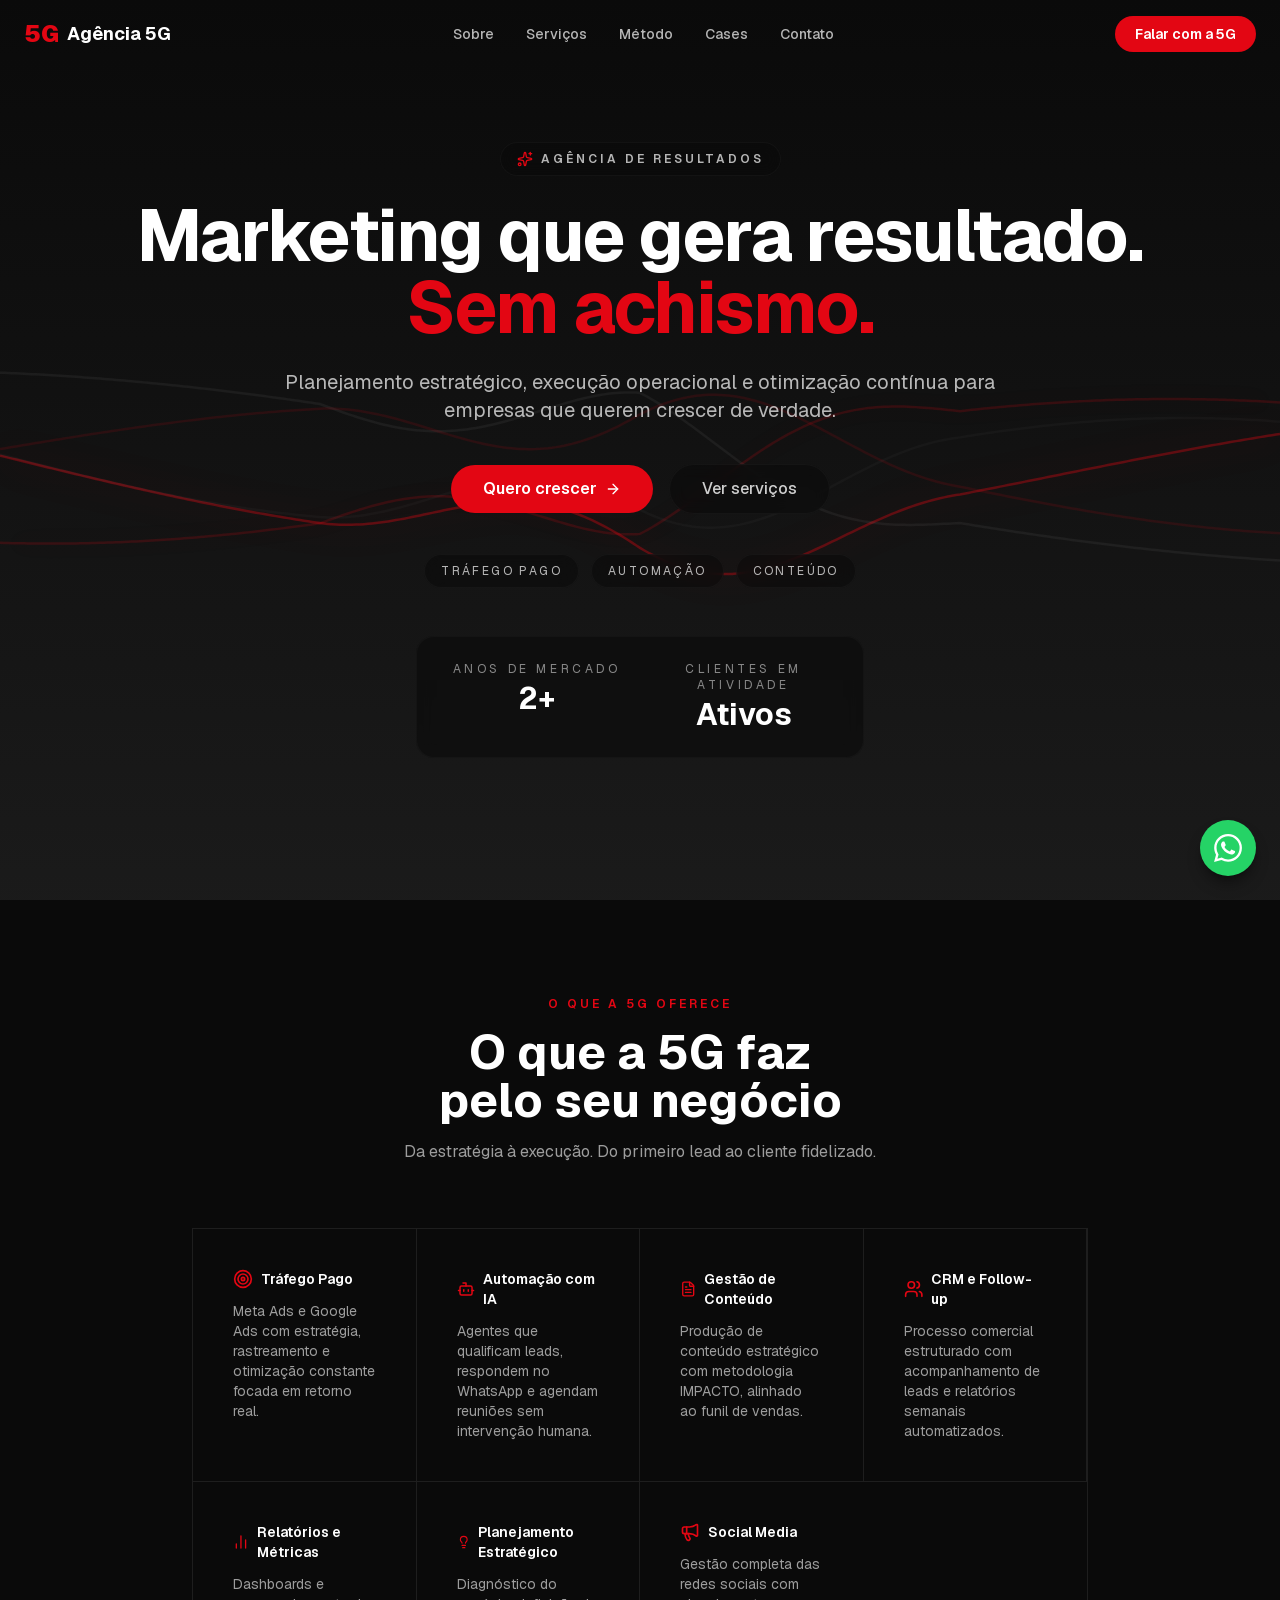
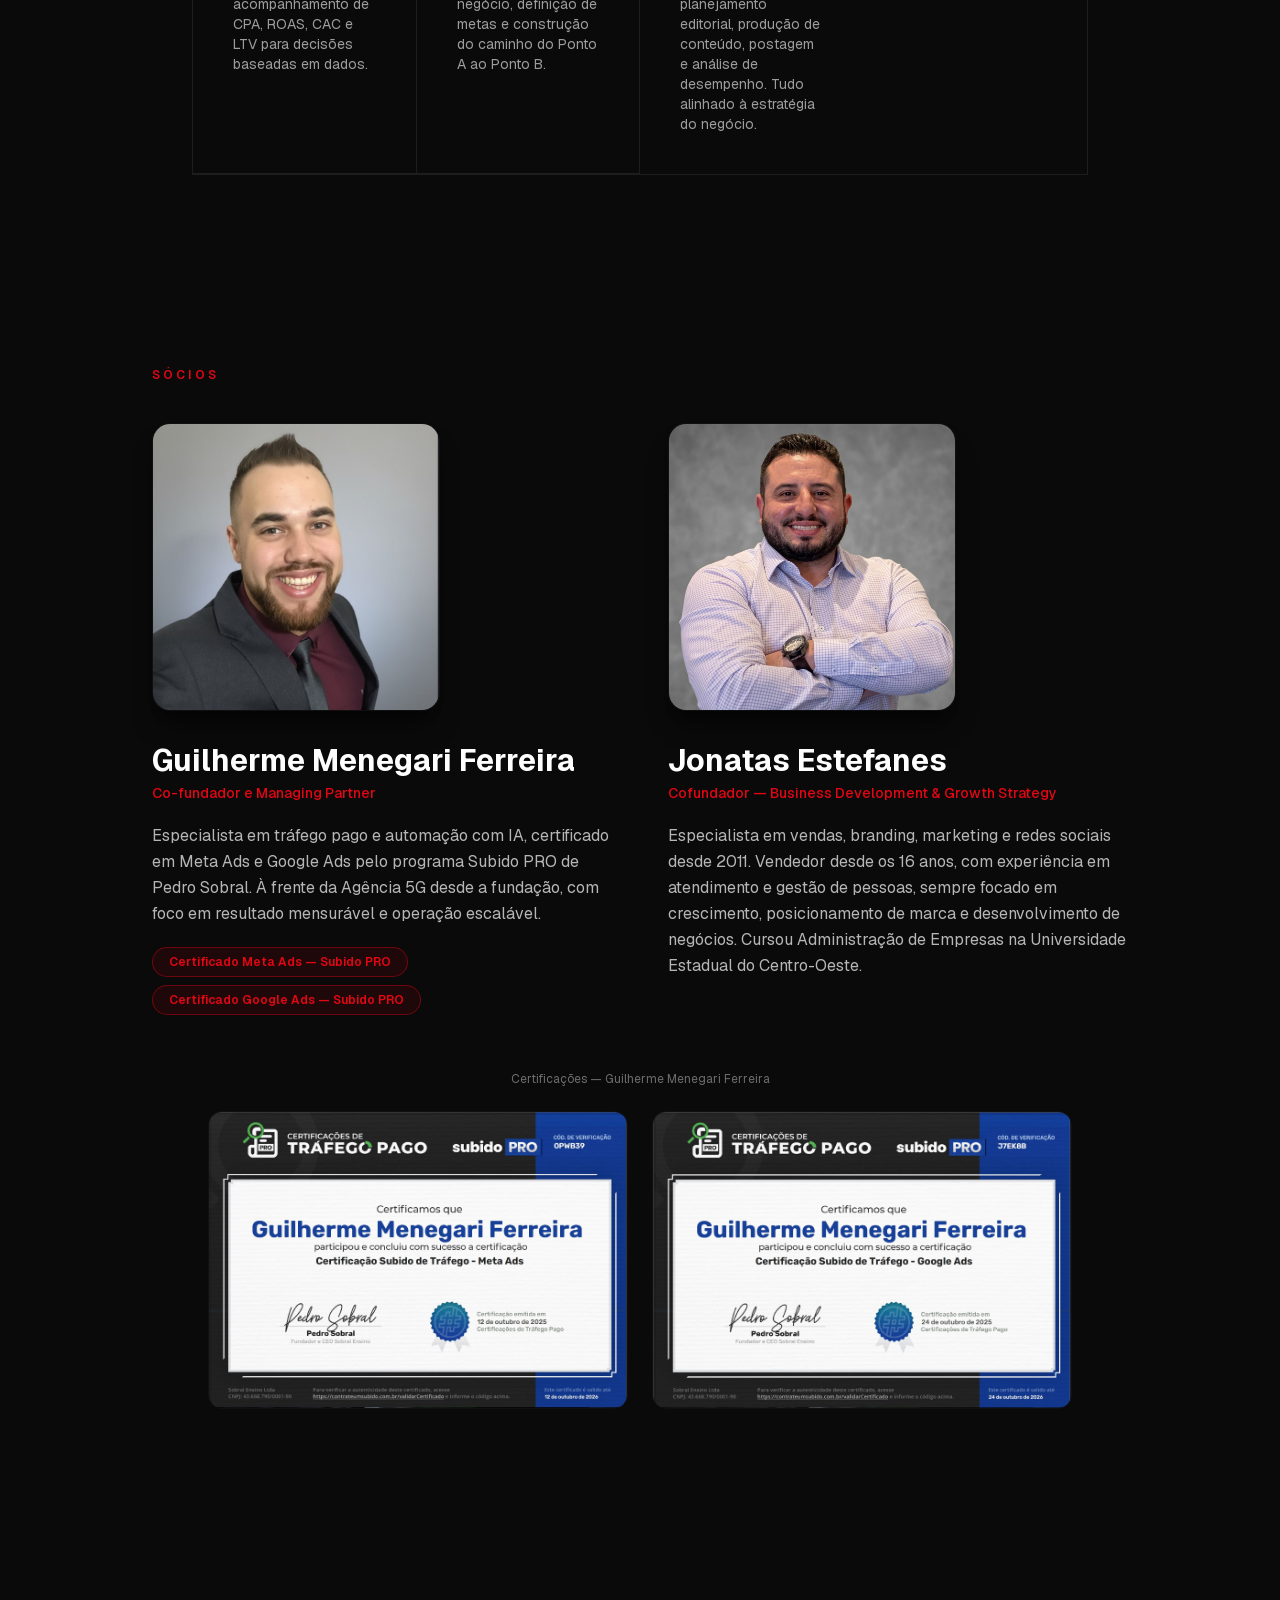
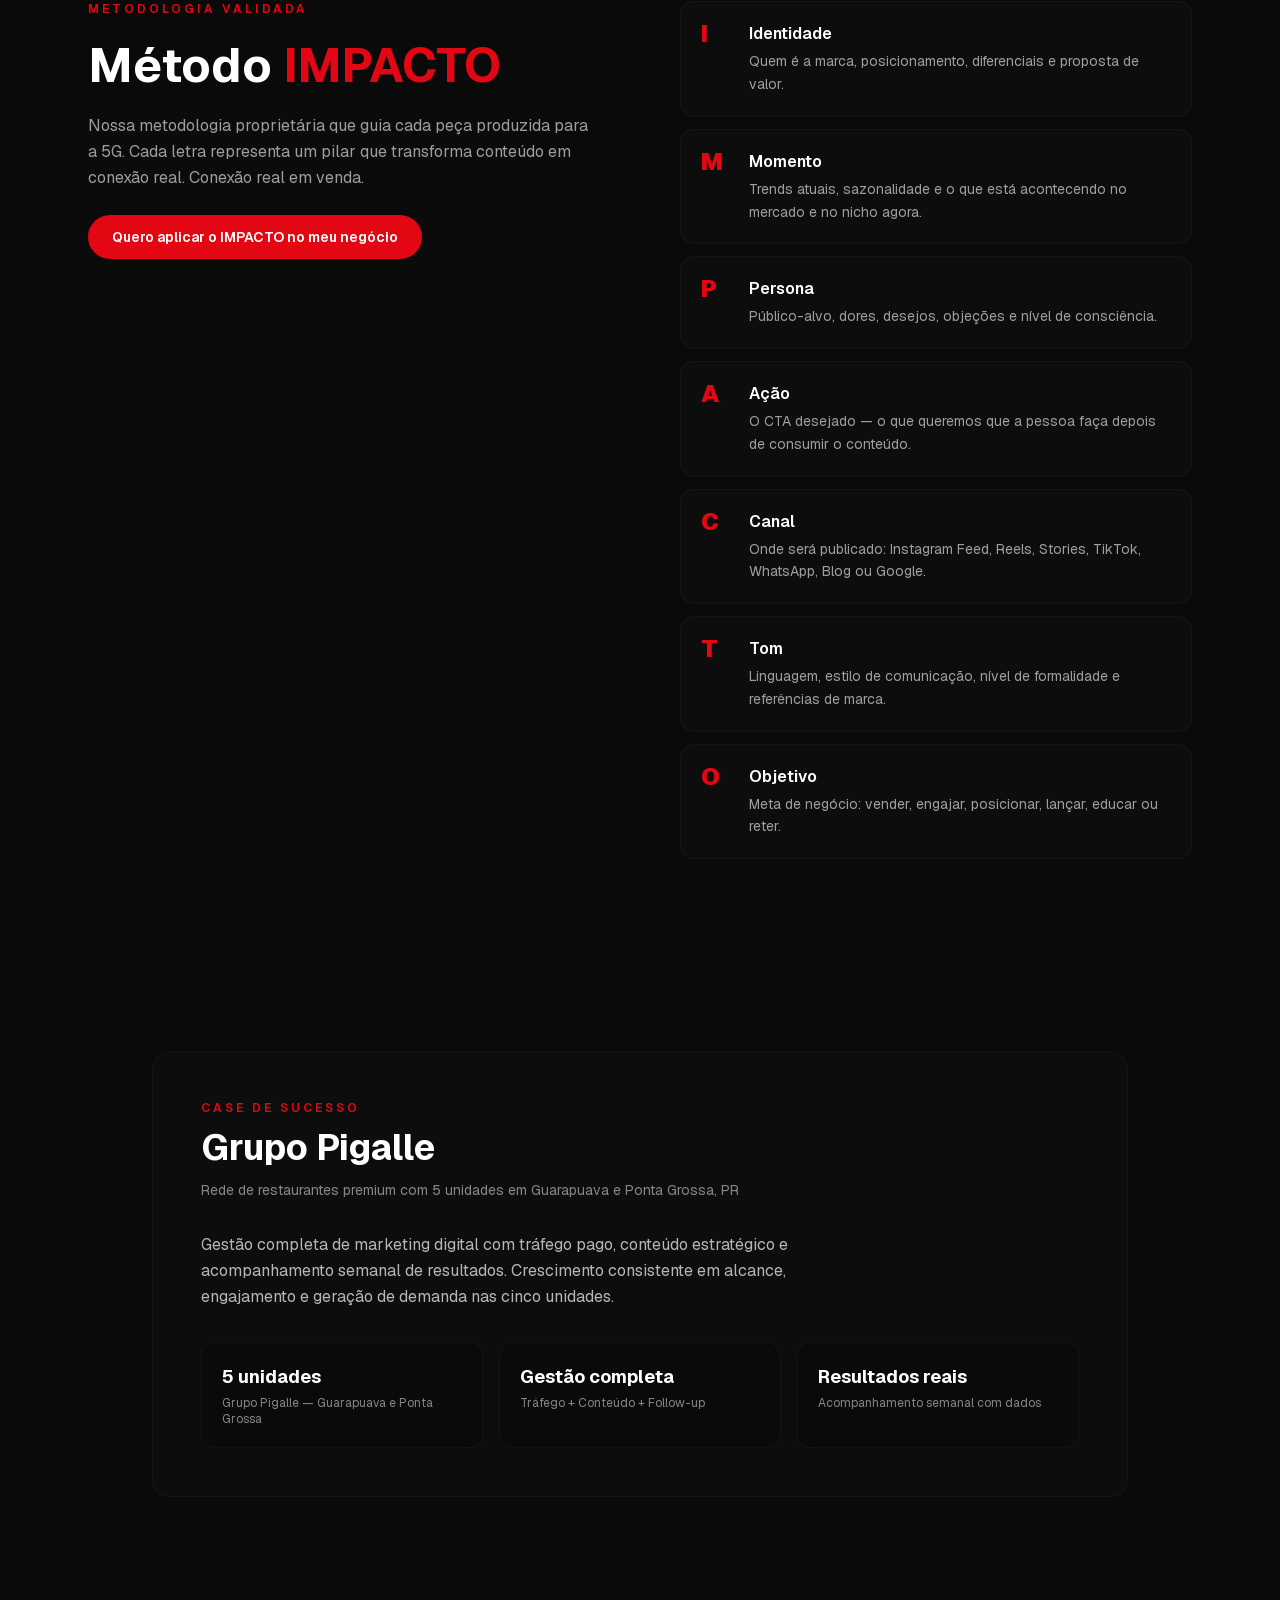
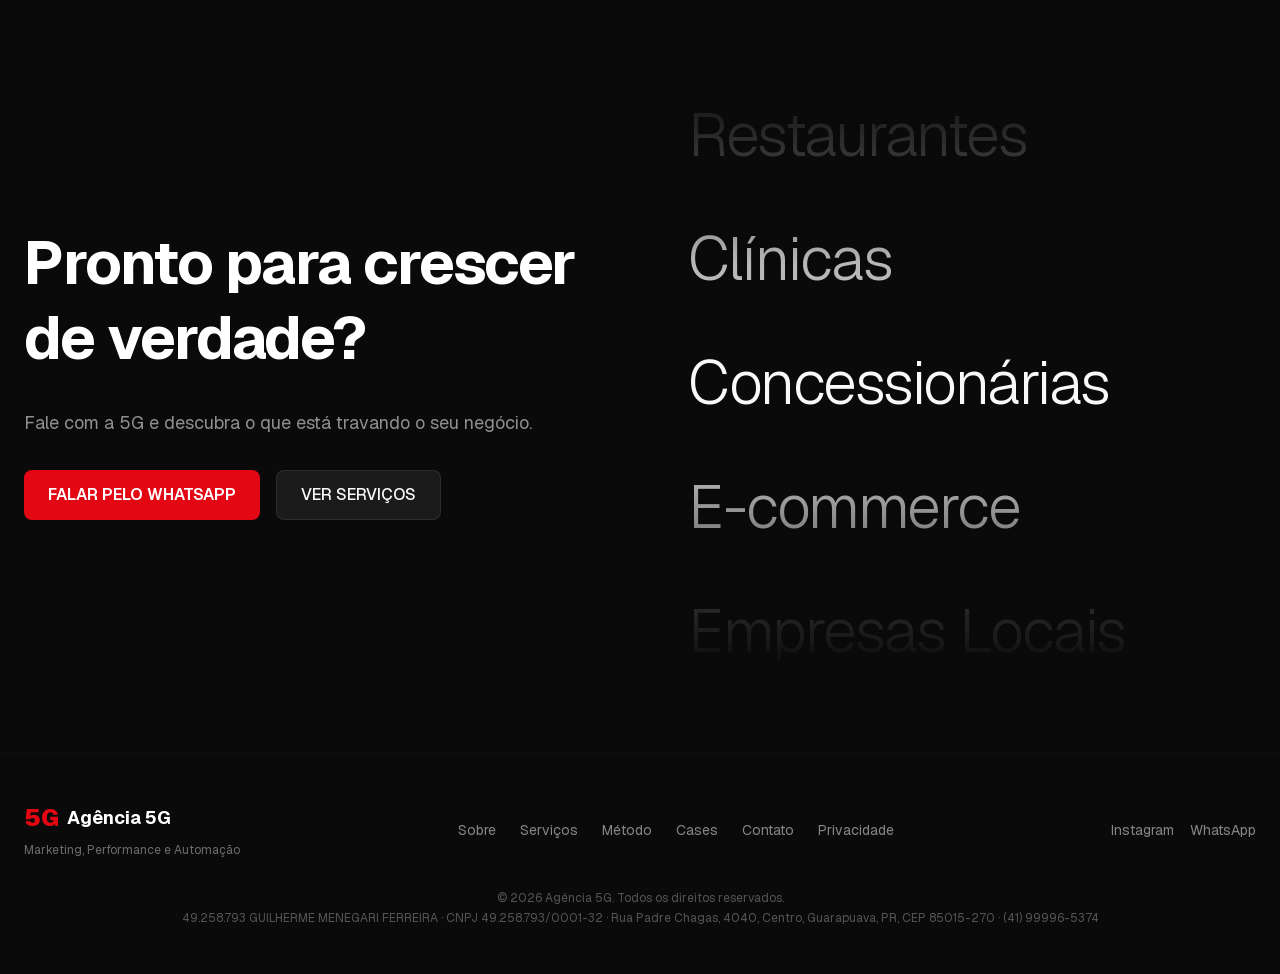
==== commit f941b9f9: "Rodape com dados da empresa e Instagram corrigido" ====
--- a/index.html
+++ b/index.html
@@ -1 +1 @@
-<!DOCTYPE html><html lang="pt-BR" class="geist_a71539c9-module__T19VSG__variable geist_mono_8d43a2aa-module__8Li5zG__variable h-full antialiased dark"><head><meta charSet="utf-8"/><meta name="viewport" content="width=device-width, initial-scale=1"/><link rel="preload" href="/_next/static/media/797e433ab948586e-s.p.08e28id.o-okb.woff2" as="font" crossorigin="" type="font/woff2"/><link rel="preload" href="/_next/static/media/caa3a2e1cccd8315-s.p.09~u27dqhyhd6.woff2" as="font" crossorigin="" type="font/woff2"/><link rel="stylesheet" href="/_next/static/chunks/06r59f~pnbui-.css" data-precedence="next"/><link rel="preload" as="script" fetchPriority="low" href="/_next/static/chunks/0.pxtsz3clhp2.js"/><script src="/_next/static/chunks/0k09jemg-3gvp.js" async=""></script><script src="/_next/static/chunks/05jc.w5yqifnx.js" async=""></script><script src="/_next/static/chunks/0u6hh0303kwwu.js" async=""></script><script src="/_next/static/chunks/turbopack-0_7dmvxtynj-6.js" async=""></script><script src="/_next/static/chunks/00_laii5b2n1~.js" async=""></script><script src="/_next/static/chunks/0ilxxxtcjv_a6.js" async=""></script><script src="/_next/static/chunks/0yqmj_4w-136c.js" async=""></script><script src="/_next/static/chunks/0y_fr3bjkwwyz.js" async=""></script><meta name="next-size-adjust" content=""/><title>Agência 5G — Marketing, Performance e Automação</title><meta name="description" content="Planejamento estratégico, execução operacional e otimização contínua para empresas que querem crescer de verdade."/><link rel="icon" href="/favicon.ico?favicon.0x3dzn~oxb6tn.ico" sizes="256x256" type="image/x-icon"/><script src="/_next/static/chunks/03~yq9q893hmn.js" noModule=""></script></head><body class="min-h-full flex flex-col"><div hidden=""><!--$--><!--/$--></div><header class="fixed top-0 left-0 right-0 z-50 transition-all duration-300 bg-transparent"><nav class="mx-auto flex max-w-7xl items-center justify-between px-6 py-4"><a href="#inicio" class="flex items-center gap-2 font-bold text-lg"><span class="text-primary text-2xl font-black">5G</span><span class="text-foreground hidden sm:inline">Agência 5G</span></a><ul class="hidden md:flex items-center gap-8 text-sm font-medium text-foreground/70"><li><a href="#sobre" class="hover:text-foreground transition-colors">Sobre</a></li><li><a href="#servicos" class="hover:text-foreground transition-colors">Serviços</a></li><li><a href="#metodo" class="hover:text-foreground transition-colors">Método</a></li><li><a href="#cases" class="hover:text-foreground transition-colors">Cases</a></li><li><a href="#contato" class="hover:text-foreground transition-colors">Contato</a></li></ul><a href="https://wa.me/5541999965374" target="_blank" rel="noopener noreferrer" class="hidden md:inline-flex items-center rounded-full bg-primary px-5 py-2 text-sm font-semibold text-primary-foreground hover:bg-primary/90 transition-colors">Falar com a 5G</a><button class="md:hidden text-foreground/80 hover:text-foreground" aria-label="Menu"><svg xmlns="http://www.w3.org/2000/svg" width="24" height="24" viewBox="0 0 24 24" fill="none" stroke="currentColor" stroke-width="2" stroke-linecap="round" stroke-linejoin="round" class="lucide lucide-menu" aria-hidden="true"><path d="M4 5h16"></path><path d="M4 12h16"></path><path d="M4 19h16"></path></svg></button></nav></header><main><section id="inicio" class="relative isolate flex min-h-screen w-full items-center justify-center overflow-hidden bg-background"><canvas class="absolute inset-0 h-full w-full" aria-hidden="true"></canvas><div class="absolute inset-0 -z-10 pointer-events-none"><div class="absolute left-1/2 top-0 h-[520px] w-[520px] -translate-x-1/2 rounded-full bg-primary/10 blur-[140px]"></div><div class="absolute bottom-0 right-0 h-[360px] w-[360px] rounded-full bg-primary/5 blur-[120px]"></div></div><div class="relative z-10 mx-auto flex w-full max-w-6xl flex-col items-center px-6 py-24 text-center md:px-8 lg:px-12"><div class="w-full" style="opacity:0;transform:translateY(24px)"><div class="mb-6 inline-flex items-center gap-2 rounded-full border border-border/40 bg-background/60 px-4 py-2 text-xs font-semibold uppercase tracking-[0.25em] text-foreground/70 backdrop-blur" style="opacity:0;transform:translateY(24px)"><svg xmlns="http://www.w3.org/2000/svg" width="24" height="24" viewBox="0 0 24 24" fill="none" stroke="currentColor" stroke-width="2" stroke-linecap="round" stroke-linejoin="round" class="lucide lucide-sparkles h-4 w-4 text-primary" aria-hidden="true"><path d="M11.017 2.814a1 1 0 0 1 1.966 0l1.051 5.558a2 2 0 0 0 1.594 1.594l5.558 1.051a1 1 0 0 1 0 1.966l-5.558 1.051a2 2 0 0 0-1.594 1.594l-1.051 5.558a1 1 0 0 1-1.966 0l-1.051-5.558a2 2 0 0 0-1.594-1.594l-5.558-1.051a1 1 0 0 1 0-1.966l5.558-1.051a2 2 0 0 0 1.594-1.594z"></path><path d="M20 2v4"></path><path d="M22 4h-4"></path><circle cx="4" cy="20" r="2"></circle></svg>Agência de resultados</div><h1 class="mb-6 text-4xl font-bold tracking-tight text-foreground md:text-6xl lg:text-7xl" style="opacity:0;transform:translateY(24px)">Marketing que gera resultado.<!-- --> <span class="text-primary">Sem achismo.</span></h1><p class="mx-auto mb-10 max-w-3xl text-lg text-foreground/70 md:text-xl" style="opacity:0;transform:translateY(24px)">Planejamento estratégico, execução operacional e otimização contínua para empresas que querem crescer de verdade.</p><div class="mb-10 flex flex-col items-center justify-center gap-4 sm:flex-row" style="opacity:0;transform:translateY(24px)"><a href="https://wa.me/5541999965374" target="_blank" rel="noopener noreferrer" class="group inline-flex items-center gap-2 rounded-full bg-primary px-8 py-3 text-base font-semibold text-primary-foreground transition-all hover:bg-primary/90">Quero crescer<svg xmlns="http://www.w3.org/2000/svg" width="24" height="24" viewBox="0 0 24 24" fill="none" stroke="currentColor" stroke-width="2" stroke-linecap="round" stroke-linejoin="round" class="lucide lucide-arrow-right h-4 w-4 transition-transform group-hover:translate-x-1" aria-hidden="true"><path d="M5 12h14"></path><path d="m12 5 7 7-7 7"></path></svg></a><a href="#servicos" class="inline-flex items-center rounded-full border border-border/40 bg-background/60 px-8 py-3 text-base font-medium text-foreground/80 backdrop-blur transition-all hover:border-border/60 hover:bg-background/70">Ver serviços</a></div><ul class="mb-12 flex flex-wrap items-center justify-center gap-3 text-xs uppercase tracking-[0.2em] text-foreground/70" style="opacity:0;transform:translateY(24px)"><li class="rounded-full border border-border/40 bg-background/60 px-4 py-2 backdrop-blur">Tráfego Pago</li><li class="rounded-full border border-border/40 bg-background/60 px-4 py-2 backdrop-blur">Automação</li><li class="rounded-full border border-border/40 bg-background/60 px-4 py-2 backdrop-blur">Conteúdo</li></ul><div class="mx-auto grid max-w-md gap-4 rounded-2xl border border-border/30 bg-background/60 p-6 backdrop-blur-sm sm:grid-cols-2" style="opacity:0;transform:scale(0.95)"><div class="space-y-1" style="opacity:0;transform:translateY(24px)"><div class="text-xs uppercase tracking-[0.3em] text-foreground/50">Anos de mercado</div><div class="text-3xl font-bold text-foreground">2+</div></div><div class="space-y-1" style="opacity:0;transform:translateY(24px)"><div class="text-xs uppercase tracking-[0.3em] text-foreground/50">Clientes em atividade</div><div class="text-3xl font-bold text-foreground">Ativos</div></div></div></div></div></section><section id="servicos" class="py-16 md:py-24"><div class="mx-auto max-w-5xl space-y-12 px-6 md:space-y-16"><div class="relative z-10 mx-auto max-w-xl space-y-4 text-center"><p class="text-xs font-semibold uppercase tracking-[0.25em] text-primary">O que a 5G oferece</p><h2 class="text-balance text-4xl font-bold lg:text-5xl">O que a 5G faz pelo seu negócio</h2><p class="text-foreground/60">Da estratégia à execução. Do primeiro lead ao cliente fidelizado.</p></div><div class="relative mx-auto grid max-w-2xl lg:max-w-4xl divide-x divide-y divide-border border border-border sm:grid-cols-2 lg:grid-cols-4"><div class="space-y-3 p-10"><div class="flex items-center gap-2"><svg xmlns="http://www.w3.org/2000/svg" width="24" height="24" viewBox="0 0 24 24" fill="none" stroke="currentColor" stroke-width="2" stroke-linecap="round" stroke-linejoin="round" class="lucide lucide-target size-5 text-primary" aria-hidden="true"><circle cx="12" cy="12" r="10"></circle><circle cx="12" cy="12" r="6"></circle><circle cx="12" cy="12" r="2"></circle></svg><h3 class="text-sm font-semibold">Tráfego Pago</h3></div><p class="text-sm text-foreground/60">Meta Ads e Google Ads com estratégia, rastreamento e otimização constante focada em retorno real.</p></div><div class="space-y-3 p-10"><div class="flex items-center gap-2"><svg xmlns="http://www.w3.org/2000/svg" width="24" height="24" viewBox="0 0 24 24" fill="none" stroke="currentColor" stroke-width="2" stroke-linecap="round" stroke-linejoin="round" class="lucide lucide-bot size-5 text-primary" aria-hidden="true"><path d="M12 8V4H8"></path><rect width="16" height="12" x="4" y="8" rx="2"></rect><path d="M2 14h2"></path><path d="M20 14h2"></path><path d="M15 13v2"></path><path d="M9 13v2"></path></svg><h3 class="text-sm font-semibold">Automação com IA</h3></div><p class="text-sm text-foreground/60">Agentes que qualificam leads, respondem no WhatsApp e agendam reuniões sem intervenção humana.</p></div><div class="space-y-3 p-10"><div class="flex items-center gap-2"><svg xmlns="http://www.w3.org/2000/svg" width="24" height="24" viewBox="0 0 24 24" fill="none" stroke="currentColor" stroke-width="2" stroke-linecap="round" stroke-linejoin="round" class="lucide lucide-file-text size-5 text-primary" aria-hidden="true"><path d="M6 22a2 2 0 0 1-2-2V4a2 2 0 0 1 2-2h8a2.4 2.4 0 0 1 1.704.706l3.588 3.588A2.4 2.4 0 0 1 20 8v12a2 2 0 0 1-2 2z"></path><path d="M14 2v5a1 1 0 0 0 1 1h5"></path><path d="M10 9H8"></path><path d="M16 13H8"></path><path d="M16 17H8"></path></svg><h3 class="text-sm font-semibold">Gestão de Conteúdo</h3></div><p class="text-sm text-foreground/60">Produção de conteúdo estratégico com metodologia IMPACTO, alinhado ao funil de vendas.</p></div><div class="space-y-3 p-10"><div class="flex items-center gap-2"><svg xmlns="http://www.w3.org/2000/svg" width="24" height="24" viewBox="0 0 24 24" fill="none" stroke="currentColor" stroke-width="2" stroke-linecap="round" stroke-linejoin="round" class="lucide lucide-users size-5 text-primary" aria-hidden="true"><path d="M16 21v-2a4 4 0 0 0-4-4H6a4 4 0 0 0-4 4v2"></path><path d="M16 3.128a4 4 0 0 1 0 7.744"></path><path d="M22 21v-2a4 4 0 0 0-3-3.87"></path><circle cx="9" cy="7" r="4"></circle></svg><h3 class="text-sm font-semibold">CRM e Follow-up</h3></div><p class="text-sm text-foreground/60">Processo comercial estruturado com acompanhamento de leads e relatórios semanais automatizados.</p></div><div class="space-y-3 p-10"><div class="flex items-center gap-2"><svg xmlns="http://www.w3.org/2000/svg" width="24" height="24" viewBox="0 0 24 24" fill="none" stroke="currentColor" stroke-width="2" stroke-linecap="round" stroke-linejoin="round" class="lucide lucide-chart-no-axes-column size-5 text-primary" aria-hidden="true"><path d="M5 21v-6"></path><path d="M12 21V3"></path><path d="M19 21V9"></path></svg><h3 class="text-sm font-semibold">Relatórios e Métricas</h3></div><p class="text-sm text-foreground/60">Dashboards e acompanhamento de CPA, ROAS, CAC e LTV para decisões baseadas em dados.</p></div><div class="space-y-3 p-10"><div class="flex items-center gap-2"><svg xmlns="http://www.w3.org/2000/svg" width="24" height="24" viewBox="0 0 24 24" fill="none" stroke="currentColor" stroke-width="2" stroke-linecap="round" stroke-linejoin="round" class="lucide lucide-lightbulb size-5 text-primary" aria-hidden="true"><path d="M15 14c.2-1 .7-1.7 1.5-2.5 1-.9 1.5-2.2 1.5-3.5A6 6 0 0 0 6 8c0 1 .2 2.2 1.5 3.5.7.7 1.3 1.5 1.5 2.5"></path><path d="M9 18h6"></path><path d="M10 22h4"></path></svg><h3 class="text-sm font-semibold">Planejamento Estratégico</h3></div><p class="text-sm text-foreground/60">Diagnóstico do negócio, definição de metas e construção do caminho do Ponto A ao Ponto B.</p></div><div class="space-y-3 p-10"><div class="flex items-center gap-2"><svg xmlns="http://www.w3.org/2000/svg" width="24" height="24" viewBox="0 0 24 24" fill="none" stroke="currentColor" stroke-width="2" stroke-linecap="round" stroke-linejoin="round" class="lucide lucide-megaphone size-5 text-primary" aria-hidden="true"><path d="M11 6a13 13 0 0 0 8.4-2.8A1 1 0 0 1 21 4v12a1 1 0 0 1-1.6.8A13 13 0 0 0 11 14H5a2 2 0 0 1-2-2V8a2 2 0 0 1 2-2z"></path><path d="M6 14a12 12 0 0 0 2.4 7.2 2 2 0 0 0 3.2-2.4A8 8 0 0 1 10 14"></path><path d="M8 6v8"></path></svg><h3 class="text-sm font-semibold">Social Media</h3></div><p class="text-sm text-foreground/60">Gestão completa das redes sociais com planejamento editorial, produção de conteúdo, postagem e análise de desempenho. Tudo alinhado à estratégia do negócio.</p></div></div></div></section><section id="sobre" class="py-16 md:py-24 bg-background"><div class="mx-auto max-w-5xl px-6"><p class="mb-10 text-xs font-semibold uppercase tracking-[0.25em] text-primary text-center md:text-left">Sócios</p><div class="grid grid-cols-1 gap-14 md:grid-cols-2"><div class="flex flex-col items-center gap-8 md:items-start"><div class="shrink-0"><div class="relative h-64 w-64 overflow-hidden rounded-2xl border border-border/30 shadow-xl shadow-black/40 md:h-72 md:w-72"><img alt="Guilherme Menegari Ferreira" loading="lazy" decoding="async" data-nimg="fill" class="object-cover object-top" style="position:absolute;height:100%;width:100%;left:0;top:0;right:0;bottom:0;color:transparent" src="/fotoguilherme.jpg"/></div></div><div class="flex flex-col gap-5 text-center md:text-left"><div><h2 class="text-2xl font-bold md:text-3xl">Guilherme Menegari Ferreira</h2><p class="mt-1 text-sm font-medium text-primary">Co-fundador e Managing Partner</p></div><p class="text-foreground/70 leading-relaxed">Especialista em tráfego pago e automação com IA, certificado em Meta Ads e Google Ads pelo programa Subido PRO de Pedro Sobral. À frente da Agência 5G desde a fundação, com foco em resultado mensurável e operação escalável.</p><div class="flex flex-wrap justify-center gap-2 md:justify-start"><span class="rounded-full border border-primary/40 bg-primary/10 px-4 py-1.5 text-xs font-semibold text-primary">Certificado Meta Ads — Subido PRO</span><span class="rounded-full border border-primary/40 bg-primary/10 px-4 py-1.5 text-xs font-semibold text-primary">Certificado Google Ads — Subido PRO</span></div></div></div><div class="flex flex-col items-center gap-8 md:items-start"><div class="shrink-0"><div class="relative h-64 w-64 overflow-hidden rounded-2xl border border-border/30 shadow-xl shadow-black/40 md:h-72 md:w-72"><img alt="Jonatas Estefanes" loading="lazy" decoding="async" data-nimg="fill" class="object-cover object-top" style="position:absolute;height:100%;width:100%;left:0;top:0;right:0;bottom:0;color:transparent" src="/fotojonatas.jpg"/></div></div><div class="flex flex-col gap-5 text-center md:text-left"><div><h2 class="text-2xl font-bold md:text-3xl">Jonatas Estefanes</h2><p class="mt-1 text-sm font-medium text-primary">Cofundador — Business Development &amp; Growth Strategy</p></div><p class="text-foreground/70 leading-relaxed">Especialista em vendas, branding, marketing e redes sociais desde 2011. Vendedor desde os 16 anos, com experiência em atendimento e gestão de pessoas, sempre focado em crescimento, posicionamento de marca e desenvolvimento de negócios. Cursou Administração de Empresas na Universidade Estadual do Centro-Oeste.</p></div></div></div><div class="mt-14"><p class="mb-6 text-xs text-foreground/40 text-center">Certificações — Guilherme Menegari Ferreira</p><div class="flex flex-wrap justify-center gap-6"><div class="w-full max-w-[420px] overflow-hidden rounded-xl border border-border/30"><img alt="Certificado Meta Ads - Subido PRO" loading="lazy" width="500" height="354" decoding="async" data-nimg="1" class="w-full h-auto" style="color:transparent" src="/certificado-meta.jpg"/></div><div class="w-full max-w-[420px] overflow-hidden rounded-xl border border-border/30"><img alt="Certificado Google Ads - Subido PRO" loading="lazy" width="500" height="354" decoding="async" data-nimg="1" class="w-full h-auto" style="color:transparent" src="/certificado-google.jpg"/></div></div></div></div></section><section id="metodo" class="py-16 md:py-24 bg-card/30"><div class="mx-auto max-w-6xl px-6"><div class="grid lg:grid-cols-2 gap-12 lg:gap-20 items-start"><div class="space-y-6 lg:sticky lg:top-28"><p class="text-xs font-semibold uppercase tracking-[0.25em] text-primary">Metodologia validada</p><h2 class="text-4xl font-bold lg:text-5xl">Método <span class="text-primary">IMPACTO</span></h2><p class="text-foreground/60 leading-relaxed">Nossa metodologia proprietária que guia cada peça produzida para a 5G. Cada letra representa um pilar que transforma conteúdo em conexão real. Conexão real em venda.</p><a href="https://wa.me/5541999965374" target="_blank" rel="noopener noreferrer" class="inline-flex rounded-full bg-primary px-6 py-3 text-sm font-semibold text-primary-foreground hover:bg-primary/90 transition-colors">Quero aplicar o IMPACTO no meu negócio</a></div><div class="flex flex-col gap-3"><div class="flex items-start gap-4 rounded-xl border border-border/40 bg-card p-5 hover:border-primary/30 transition-colors"><span class="text-2xl font-black text-primary leading-none w-8 shrink-0">I</span><div><h4 class="font-semibold mb-1">Identidade</h4><p class="text-sm text-foreground/60 leading-relaxed">Quem é a marca, posicionamento, diferenciais e proposta de valor.</p></div></div><div class="flex items-start gap-4 rounded-xl border border-border/40 bg-card p-5 hover:border-primary/30 transition-colors"><span class="text-2xl font-black text-primary leading-none w-8 shrink-0">M</span><div><h4 class="font-semibold mb-1">Momento</h4><p class="text-sm text-foreground/60 leading-relaxed">Trends atuais, sazonalidade e o que está acontecendo no mercado e no nicho agora.</p></div></div><div class="flex items-start gap-4 rounded-xl border border-border/40 bg-card p-5 hover:border-primary/30 transition-colors"><span class="text-2xl font-black text-primary leading-none w-8 shrink-0">P</span><div><h4 class="font-semibold mb-1">Persona</h4><p class="text-sm text-foreground/60 leading-relaxed">Público-alvo, dores, desejos, objeções e nível de consciência.</p></div></div><div class="flex items-start gap-4 rounded-xl border border-border/40 bg-card p-5 hover:border-primary/30 transition-colors"><span class="text-2xl font-black text-primary leading-none w-8 shrink-0">A</span><div><h4 class="font-semibold mb-1">Ação</h4><p class="text-sm text-foreground/60 leading-relaxed">O CTA desejado — o que queremos que a pessoa faça depois de consumir o conteúdo.</p></div></div><div class="flex items-start gap-4 rounded-xl border border-border/40 bg-card p-5 hover:border-primary/30 transition-colors"><span class="text-2xl font-black text-primary leading-none w-8 shrink-0">C</span><div><h4 class="font-semibold mb-1">Canal</h4><p class="text-sm text-foreground/60 leading-relaxed">Onde será publicado: Instagram Feed, Reels, Stories, TikTok, WhatsApp, Blog ou Google.</p></div></div><div class="flex items-start gap-4 rounded-xl border border-border/40 bg-card p-5 hover:border-primary/30 transition-colors"><span class="text-2xl font-black text-primary leading-none w-8 shrink-0">T</span><div><h4 class="font-semibold mb-1">Tom</h4><p class="text-sm text-foreground/60 leading-relaxed">Linguagem, estilo de comunicação, nível de formalidade e referências de marca.</p></div></div><div class="flex items-start gap-4 rounded-xl border border-border/40 bg-card p-5 hover:border-primary/30 transition-colors"><span class="text-2xl font-black text-primary leading-none w-8 shrink-0">O</span><div><h4 class="font-semibold mb-1">Objetivo</h4><p class="text-sm text-foreground/60 leading-relaxed">Meta de negócio: vender, engajar, posicionar, lançar, educar ou reter.</p></div></div></div></div></div></section><section id="cases" class="py-16 md:py-24"><div class="mx-auto max-w-5xl px-6"><div class="rounded-2xl border border-border/40 bg-card p-8 md:p-12 space-y-8"><div class="space-y-3"><p class="text-xs font-semibold uppercase tracking-[0.25em] text-primary">Case de sucesso</p><h2 class="text-3xl font-bold md:text-4xl">Grupo Pigalle</h2><p class="text-foreground/50 text-sm">Rede de restaurantes premium com 5 unidades em Guarapuava e Ponta Grossa, PR</p></div><p class="text-foreground/70 leading-relaxed max-w-2xl">Gestão completa de marketing digital com tráfego pago, conteúdo estratégico e acompanhamento semanal de resultados. Crescimento consistente em alcance, engajamento e geração de demanda nas cinco unidades.</p><div class="grid sm:grid-cols-3 gap-4"><div class="rounded-xl border border-border/40 bg-background p-5 space-y-1"><div class="font-bold text-lg text-foreground">5 unidades</div><div class="text-xs text-foreground/50">Grupo Pigalle — Guarapuava e Ponta Grossa</div></div><div class="rounded-xl border border-border/40 bg-background p-5 space-y-1"><div class="font-bold text-lg text-foreground">Gestão completa</div><div class="text-xs text-foreground/50">Tráfego + Conteúdo + Follow-up</div></div><div class="rounded-xl border border-border/40 bg-background p-5 space-y-1"><div class="font-bold text-lg text-foreground">Resultados reais</div><div class="text-xs text-foreground/50">Acompanhamento semanal com dados</div></div></div></div></div></section><section id="contato" class="bg-background text-foreground overflow-hidden"><div class="w-full max-w-7xl mx-auto px-6 py-20 animate-fade-in-up"><div class="grid grid-cols-1 lg:grid-cols-2 gap-12 lg:gap-24 items-center"><div class="space-y-8 max-w-xl"><h2 class="text-5xl md:text-6xl font-bold leading-tight tracking-tight animate-fade-in-up [animation-delay:200ms]">Pronto para crescer de verdade?</h2><p class="text-lg text-muted-foreground leading-relaxed animate-fade-in-up [animation-delay:400ms]">Fale com a 5G e descubra o que está travando o seu negócio.</p><div class="flex flex-wrap gap-4 animate-fade-in-up [animation-delay:600ms]"><a href="https://wa.me/5541999965374" target="_blank" rel="noopener noreferrer" class="group relative inline-flex items-center px-6 py-3 bg-primary text-primary-foreground rounded-md font-semibold overflow-hidden transition-all duration-300 hover:scale-105 hover:shadow-lg hover:shadow-primary/30"><span class="relative z-10">FALAR PELO WHATSAPP</span><div class="absolute inset-0 bg-gradient-to-r from-transparent via-white/20 to-transparent translate-x-[-200%] group-hover:translate-x-[200%] transition-transform duration-700"></div></a><a href="#servicos" class="group relative inline-flex items-center px-6 py-3 bg-secondary text-secondary-foreground rounded-md font-medium overflow-hidden transition-all duration-300 hover:scale-105 border border-border"><span class="relative z-10">VER SERVIÇOS</span><div class="absolute inset-0 bg-gradient-to-r from-transparent via-foreground/10 to-transparent translate-x-[-200%] group-hover:translate-x-[200%] transition-transform duration-700"></div></a></div></div><div class="relative h-[500px] lg:h-[600px] flex items-center justify-center animate-fade-in-up [animation-delay:400ms]"><div class="relative w-full h-full"><div class="group flex flex-col overflow-hidden h-full" style="--duration:20s"><div class="flex shrink-0 flex-col animate-marquee-vertical"><div class="text-4xl md:text-5xl lg:text-6xl font-light tracking-tight py-8 marquee-item">Restaurantes</div><div class="text-4xl md:text-5xl lg:text-6xl font-light tracking-tight py-8 marquee-item">Clínicas</div><div class="text-4xl md:text-5xl lg:text-6xl font-light tracking-tight py-8 marquee-item">Concessionárias</div><div class="text-4xl md:text-5xl lg:text-6xl font-light tracking-tight py-8 marquee-item">E-commerce</div><div class="text-4xl md:text-5xl lg:text-6xl font-light tracking-tight py-8 marquee-item">Empresas Locais</div><div class="text-4xl md:text-5xl lg:text-6xl font-light tracking-tight py-8 marquee-item">Imobiliárias</div></div><div class="flex shrink-0 flex-col animate-marquee-vertical" aria-hidden="true"><div class="text-4xl md:text-5xl lg:text-6xl font-light tracking-tight py-8 marquee-item">Restaurantes</div><div class="text-4xl md:text-5xl lg:text-6xl font-light tracking-tight py-8 marquee-item">Clínicas</div><div class="text-4xl md:text-5xl lg:text-6xl font-light tracking-tight py-8 marquee-item">Concessionárias</div><div class="text-4xl md:text-5xl lg:text-6xl font-light tracking-tight py-8 marquee-item">E-commerce</div><div class="text-4xl md:text-5xl lg:text-6xl font-light tracking-tight py-8 marquee-item">Empresas Locais</div><div class="text-4xl md:text-5xl lg:text-6xl font-light tracking-tight py-8 marquee-item">Imobiliárias</div></div></div><div class="pointer-events-none absolute top-0 left-0 right-0 h-48 bg-gradient-to-b from-background to-transparent z-10"></div><div class="pointer-events-none absolute bottom-0 left-0 right-0 h-48 bg-gradient-to-t from-background to-transparent z-10"></div></div></div></div></div></section></main><footer class="border-t border-border/30 bg-background py-12"><div class="mx-auto max-w-7xl px-6"><div class="flex flex-col items-center gap-8 md:flex-row md:justify-between"><div class="flex flex-col items-center gap-2 md:items-start"><div class="flex items-center gap-2 font-bold text-lg"><span class="text-primary text-2xl font-black">5G</span><span>Agência 5G</span></div><p class="text-xs text-foreground/40 text-center md:text-left max-w-xs">Marketing, Performance e Automação</p></div><ul class="flex flex-wrap justify-center gap-6 text-sm text-foreground/50"><li><a href="#sobre" class="hover:text-foreground transition-colors">Sobre</a></li><li><a href="#servicos" class="hover:text-foreground transition-colors">Serviços</a></li><li><a href="#metodo" class="hover:text-foreground transition-colors">Método</a></li><li><a href="#cases" class="hover:text-foreground transition-colors">Cases</a></li><li><a href="#contato" class="hover:text-foreground transition-colors">Contato</a></li><li><a href="/privacidade" class="hover:text-foreground transition-colors">Privacidade</a></li></ul><div class="flex items-center gap-4"><a href="https://www.instagram.com/agencia5gkt/" target="_blank" rel="noopener noreferrer" class="text-sm text-foreground/50 hover:text-foreground transition-colors">Instagram</a><a href="https://wa.me/5541999965374" target="_blank" rel="noopener noreferrer" class="text-sm text-foreground/50 hover:text-foreground transition-colors">WhatsApp</a></div></div><p class="mt-8 text-center text-xs text-foreground/30">© 2026 Agência 5G. Todos os direitos reservados.</p></div></footer><a href="https://wa.me/5541999965374" target="_blank" rel="noopener noreferrer" aria-label="Falar pelo WhatsApp" class="fixed bottom-6 right-6 z-50 flex h-14 w-14 items-center justify-center rounded-full shadow-lg shadow-black/40 animate-pulse hover:animate-none hover:scale-110 transition-transform duration-200" style="background-color:#25D366"><svg xmlns="http://www.w3.org/2000/svg" viewBox="0 0 24 24" fill="white" class="h-7 w-7" aria-hidden="true"><path d="M17.472 14.382c-.297-.149-1.758-.867-2.03-.967-.273-.099-.471-.148-.67.15-.197.297-.767.966-.94 1.164-.173.199-.347.223-.644.075-.297-.15-1.255-.463-2.39-1.475-.883-.788-1.48-1.761-1.653-2.059-.173-.297-.018-.458.13-.606.134-.133.298-.347.446-.52.149-.174.198-.298.298-.497.099-.198.05-.371-.025-.52-.075-.149-.669-1.612-.916-2.207-.242-.579-.487-.5-.669-.51-.173-.008-.371-.01-.57-.01-.198 0-.52.074-.792.372-.272.297-1.04 1.016-1.04 2.479 0 1.462 1.065 2.875 1.213 3.074.149.198 2.096 3.2 5.077 4.487.709.306 1.262.489 1.694.625.712.227 1.36.195 1.871.118.571-.085 1.758-.719 2.006-1.413.248-.694.248-1.289.173-1.413-.074-.124-.272-.198-.57-.347m-5.421 7.403h-.004a9.87 9.87 0 01-5.031-1.378l-.361-.214-3.741.982.998-3.648-.235-.374a9.86 9.86 0 01-1.51-5.26c.001-5.45 4.436-9.884 9.888-9.884 2.64 0 5.122 1.03 6.988 2.898a9.825 9.825 0 012.893 6.994c-.003 5.45-4.437 9.884-9.885 9.884m8.413-18.297A11.815 11.815 0 0012.05 0C5.495 0 .16 5.335.157 11.892c0 2.096.547 4.142 1.588 5.945L.057 24l6.305-1.654a11.882 11.882 0 005.683 1.448h.005c6.554 0 11.89-5.335 11.893-11.893a11.821 11.821 0 00-3.48-8.413z"></path></svg></a><!--$--><!--/$--><script src="/_next/static/chunks/0.pxtsz3clhp2.js" id="_R_" async=""></script><script>(self.__next_f=self.__next_f||[]).push([0])</script><script>self.__next_f.push([1,"1:\"$Sreact.fragment\"\n2:I[26036,[\"/_next/static/chunks/00_laii5b2n1~.js\",\"/_next/static/chunks/0ilxxxtcjv_a6.js\"],\"default\"]\n3:I[547,[\"/_next/static/chunks/00_laii5b2n1~.js\",\"/_next/static/chunks/0ilxxxtcjv_a6.js\"],\"default\"]\n4:I[28567,[\"/_next/static/chunks/00_laii5b2n1~.js\",\"/_next/static/chunks/0ilxxxtcjv_a6.js\",\"/_next/static/chunks/0yqmj_4w-136c.js\",\"/_next/static/chunks/0y_fr3bjkwwyz.js\"],\"Navbar\"]\n5:I[48527,[\"/_next/static/chunks/00_laii5b2n1~.js\",\"/_next/static/chunks/0ilxxxtcjv_a6.js\",\"/_next/static/chunks/0yqmj_4w-136c.js\",\"/_next/static/chunks/0y_fr3bjkwwyz.js\"],\"GlowyWavesHero\"]\n6:I[75727,[\"/_next/static/chunks/00_laii5b2n1~.js\",\"/_next/static/chunks/0ilxxxtcjv_a6.js\",\"/_next/static/chunks/0yqmj_4w-136c.js\",\"/_next/static/chunks/0y_fr3bjkwwyz.js\"],\"default\"]\n17:I[28903,[\"/_next/static/chunks/00_laii5b2n1~.js\",\"/_next/static/chunks/0ilxxxtcjv_a6.js\"],\"default\",1]\n:HL[\"/_next/static/chunks/06r59f~pnbui-.css\",\"style\"]\n:HL[\"/_next/static/media/797e433ab948586e-s.p.08e28id.o-okb.woff2\",\"font\",{\"crossOrigin\":\"\",\"type\":\"font/woff2\"}]\n:HL[\"/_next/static/media/caa3a2e1cccd8315-s.p.09~u27dqhyhd6.woff2\",\"font\",{\"crossOrigin\":\"\",\"type\":\"font/woff2\"}]\n"])</script><script>self.__next_f.push([1,"0:{\"P\":null,\"c\":[\"\",\"\"],\"q\":\"\",\"i\":false,\"f\":[[[\"\",{\"children\":[\"__PAGE__\",{}]},\"$undefined\",\"$undefined\",16],[[\"$\",\"$1\",\"c\",{\"children\":[[[\"$\",\"link\",\"0\",{\"rel\":\"stylesheet\",\"href\":\"/_next/static/chunks/06r59f~pnbui-.css\",\"precedence\":\"next\",\"crossOrigin\":\"$undefined\",\"nonce\":\"$undefined\"}],[\"$\",\"script\",\"script-0\",{\"src\":\"/_next/static/chunks/00_laii5b2n1~.js\",\"async\":true,\"nonce\":\"$undefined\"}],[\"$\",\"script\",\"script-1\",{\"src\":\"/_next/static/chunks/0ilxxxtcjv_a6.js\",\"async\":true,\"nonce\":\"$undefined\"}]],[\"$\",\"html\",null,{\"lang\":\"pt-BR\",\"className\":\"geist_a71539c9-module__T19VSG__variable geist_mono_8d43a2aa-module__8Li5zG__variable h-full antialiased dark\",\"children\":[\"$\",\"body\",null,{\"className\":\"min-h-full flex flex-col\",\"children\":[\"$\",\"$L2\",null,{\"parallelRouterKey\":\"children\",\"error\":\"$undefined\",\"errorStyles\":\"$undefined\",\"errorScripts\":\"$undefined\",\"template\":[\"$\",\"$L3\",null,{}],\"templateStyles\":\"$undefined\",\"templateScripts\":\"$undefined\",\"notFound\":[[[\"$\",\"title\",null,{\"children\":\"404: This page could not be found.\"}],[\"$\",\"div\",null,{\"style\":{\"fontFamily\":\"system-ui,\\\"Segoe UI\\\",Roboto,Helvetica,Arial,sans-serif,\\\"Apple Color Emoji\\\",\\\"Segoe UI Emoji\\\"\",\"height\":\"100vh\",\"textAlign\":\"center\",\"display\":\"flex\",\"flexDirection\":\"column\",\"alignItems\":\"center\",\"justifyContent\":\"center\"},\"children\":[\"$\",\"div\",null,{\"children\":[[\"$\",\"style\",null,{\"dangerouslySetInnerHTML\":{\"__html\":\"body{color:#000;background:#fff;margin:0}.next-error-h1{border-right:1px solid rgba(0,0,0,.3)}@media (prefers-color-scheme:dark){body{color:#fff;background:#000}.next-error-h1{border-right:1px solid rgba(255,255,255,.3)}}\"}}],[\"$\",\"h1\",null,{\"className\":\"next-error-h1\",\"style\":{\"display\":\"inline-block\",\"margin\":\"0 20px 0 0\",\"padding\":\"0 23px 0 0\",\"fontSize\":24,\"fontWeight\":500,\"verticalAlign\":\"top\",\"lineHeight\":\"49px\"},\"children\":404}],[\"$\",\"div\",null,{\"style\":{\"display\":\"inline-block\"},\"children\":[\"$\",\"h2\",null,{\"style\":{\"fontSize\":14,\"fontWeight\":400,\"lineHeight\":\"49px\",\"margin\":0},\"children\":\"This page could not be found.\"}]}]]}]}]],[]],\"forbidden\":\"$undefined\",\"unauthorized\":\"$undefined\"}]}]}]]}],{\"children\":[[\"$\",\"$1\",\"c\",{\"children\":[[[\"$\",\"$L4\",null,{}],[\"$\",\"main\",null,{\"children\":[[\"$\",\"$L5\",null,{}],[\"$\",\"section\",null,{\"id\":\"servicos\",\"className\":\"py-16 md:py-24\",\"children\":[\"$\",\"div\",null,{\"className\":\"mx-auto max-w-5xl space-y-12 px-6 md:space-y-16\",\"children\":[[\"$\",\"div\",null,{\"className\":\"relative z-10 mx-auto max-w-xl space-y-4 text-center\",\"children\":[[\"$\",\"p\",null,{\"className\":\"text-xs font-semibold uppercase tracking-[0.25em] text-primary\",\"children\":\"O que a 5G oferece\"}],[\"$\",\"h2\",null,{\"className\":\"text-balance text-4xl font-bold lg:text-5xl\",\"children\":\"O que a 5G faz pelo seu negócio\"}],[\"$\",\"p\",null,{\"className\":\"text-foreground/60\",\"children\":\"Da estratégia à execução. Do primeiro lead ao cliente fidelizado.\"}]]}],[\"$\",\"div\",null,{\"className\":\"relative mx-auto grid max-w-2xl lg:max-w-4xl divide-x divide-y divide-border border border-border sm:grid-cols-2 lg:grid-cols-4\",\"children\":[[\"$\",\"div\",\"Tráfego Pago\",{\"className\":\"space-y-3 p-10\",\"children\":[[\"$\",\"div\",null,{\"className\":\"flex items-center gap-2\",\"children\":[[\"$\",\"$L6\",null,{\"ref\":\"$undefined\",\"iconNode\":[[\"circle\",{\"cx\":\"12\",\"cy\":\"12\",\"r\":\"10\",\"key\":\"1mglay\"}],[\"circle\",{\"cx\":\"12\",\"cy\":\"12\",\"r\":\"6\",\"key\":\"1vlfrh\"}],[\"circle\",{\"cx\":\"12\",\"cy\":\"12\",\"r\":\"2\",\"key\":\"1c9p78\"}]],\"className\":\"lucide-target size-5 text-primary\"}],[\"$\",\"h3\",null,{\"className\":\"text-sm font-semibold\",\"children\":\"Tráfego Pago\"}]]}],[\"$\",\"p\",null,{\"className\":\"text-sm text-foreground/60\",\"children\":\"Meta Ads e Google Ads com estratégia, rastreamento e otimização constante focada em retorno real.\"}]]}],[\"$\",\"div\",\"Automação com IA\",{\"className\":\"space-y-3 p-10\",\"children\":[[\"$\",\"div\",null,{\"className\":\"flex items-center gap-2\",\"children\":[[\"$\",\"$L6\",null,{\"ref\":\"$undefined\",\"iconNode\":[[\"path\",{\"d\":\"M12 8V4H8\",\"key\":\"hb8ula\"}],[\"rect\",{\"width\":\"16\",\"height\":\"12\",\"x\":\"4\",\"y\":\"8\",\"rx\":\"2\",\"key\":\"enze0r\"}],[\"path\",{\"d\":\"M2 14h2\",\"key\":\"vft8re\"}],[\"path\",{\"d\":\"M20 14h2\",\"key\":\"4cs60a\"}],[\"path\",{\"d\":\"M15 13v2\",\"key\":\"1xurst\"}],[\"path\",{\"d\":\"M9 13v2\",\"key\":\"rq6x2g\"}]],\"className\":\"lucide-bot size-5 text-primary\"}],[\"$\",\"h3\",null,{\"className\":\"text-sm font-semibold\",\"children\":\"Automação com IA\"}]]}],[\"$\",\"p\",null,{\"className\":\"text-sm text-foreground/60\",\"children\":\"Agentes que qualificam leads, respondem no WhatsApp e agendam reuniões sem intervenção humana.\"}]]}],[\"$\",\"div\",\"Gestão de Conteúdo\",{\"className\":\"space-y-3 p-10\",\"children\":[[\"$\",\"div\",null,{\"className\":\"flex items-center gap-2\",\"children\":[[\"$\",\"$L6\",null,{\"ref\":\"$undefined\",\"iconNode\":[[\"path\",{\"d\":\"M6 22a2 2 0 0 1-2-2V4a2 2 0 0 1 2-2h8a2.4 2.4 0 0 1 1.704.706l3.588 3.588A2.4 2.4 0 0 1 20 8v12a2 2 0 0 1-2 2z\",\"key\":\"1oefj6\"}],[\"path\",{\"d\":\"M14 2v5a1 1 0 0 0 1 1h5\",\"key\":\"wfsgrz\"}],[\"path\",{\"d\":\"M10 9H8\",\"key\":\"b1mrlr\"}],[\"path\",{\"d\":\"M16 13H8\",\"key\":\"t4e002\"}],[\"path\",{\"d\":\"M16 17H8\",\"key\":\"z1uh3a\"}]],\"className\":\"lucide-file-text size-5 text-primary\"}],\"$L7\"]}],\"$L8\"]}],\"$L9\",\"$La\",\"$Lb\",\"$Lc\"]}]]}]}],\"$Ld\",\"$Le\",\"$Lf\",\"$L10\"]}],\"$L11\",\"$L12\"],[\"$L13\",\"$L14\"],\"$L15\"]}],{},null,false,null]},null,false,null],\"$L16\",false]],\"m\":\"$undefined\",\"G\":[\"$17\",[\"$L18\"]],\"S\":true,\"h\":null,\"s\":\"$undefined\",\"l\":\"$undefined\",\"p\":\"$undefined\",\"d\":\"$undefined\",\"b\":\"lN-6yCPhi92mbXAcGaUru\"}\n"])</script><script>self.__next_f.push([1,"19:I[58092,[\"/_next/static/chunks/00_laii5b2n1~.js\",\"/_next/static/chunks/0ilxxxtcjv_a6.js\",\"/_next/static/chunks/0yqmj_4w-136c.js\",\"/_next/static/chunks/0y_fr3bjkwwyz.js\"],\"Image\"]\n1d:I[66556,[\"/_next/static/chunks/00_laii5b2n1~.js\",\"/_next/static/chunks/0ilxxxtcjv_a6.js\",\"/_next/static/chunks/0yqmj_4w-136c.js\",\"/_next/static/chunks/0y_fr3bjkwwyz.js\"],\"default\"]\n1f:I[29763,[\"/_next/static/chunks/00_laii5b2n1~.js\",\"/_next/static/chunks/0ilxxxtcjv_a6.js\"],\"OutletBoundary\"]\n20:\"$Sreact.suspense\"\n22:I[29763,[\"/_next/static/chunks/00_laii5b2n1~.js\",\"/_next/static/chunks/0ilxxxtcjv_a6.js\"],\"ViewportBoundary\"]\n24:I[29763,[\"/_next/static/chunks/00_laii5b2n1~.js\",\"/_next/static/chunks/0ilxxxtcjv_a6.js\"],\"MetadataBoundary\"]\n7:[\"$\",\"h3\",null,{\"className\":\"text-sm font-semibold\",\"children\":\"Gestão de Conteúdo\"}]\n8:[\"$\",\"p\",null,{\"className\":\"text-sm text-foreground/60\",\"children\":\"Produção de conteúdo estratégico com metodologia IMPACTO, alinhado ao funil de vendas.\"}]\n9:[\"$\",\"div\",\"CRM e Follow-up\",{\"className\":\"space-y-3 p-10\",\"children\":[[\"$\",\"div\",null,{\"className\":\"flex items-center gap-2\",\"children\":[[\"$\",\"$L6\",null,{\"ref\":\"$undefined\",\"iconNode\":[[\"path\",{\"d\":\"M16 21v-2a4 4 0 0 0-4-4H6a4 4 0 0 0-4 4v2\",\"key\":\"1yyitq\"}],[\"path\",{\"d\":\"M16 3.128a4 4 0 0 1 0 7.744\",\"key\":\"16gr8j\"}],[\"path\",{\"d\":\"M22 21v-2a4 4 0 0 0-3-3.87\",\"key\":\"kshegd\"}],[\"circle\",{\"cx\":\"9\",\"cy\":\"7\",\"r\":\"4\",\"key\":\"nufk8\"}]],\"className\":\"lucide-users size-5 text-primary\"}],[\"$\",\"h3\",null,{\"className\":\"text-sm font-semibold\",\"children\":\"CRM e Follow-up\"}]]}],[\"$\",\"p\",null,{\"className\":\"text-sm text-foreground/60\",\"children\":\"Processo comercial estruturado com acompanhamento de leads e relatórios semanais automatizados.\"}]]}]\na:[\"$\",\"div\",\"Relatórios e Métricas\",{\"className\":\"space-y-3 p-10\",\"children\":[[\"$\",\"div\",null,{\"className\":\"flex items-center gap-2\",\"children\":[[\"$\",\"$L6\",null,{\"ref\":\"$undefined\",\"iconNode\":[[\"path\",{\"d\":\"M5 21v-6\",\"key\":\"1hz6c0\"}],[\"path\",{\"d\":\"M12 21V3\",\"key\":\"1lcnhd\"}],[\"path\",{\"d\":\"M19 21V9\",\"key\":\"unv183\"}]],\"className\":\"lucide-chart-no-axes-column size-5 text-primary\"}],[\"$\",\"h3\",null,{\"className\":\"text-sm font-semibold\",\"children\":\"Relatórios e Métricas\"}]]}],[\"$\",\"p\",null,{\"className\":\"text-sm text-foreground/60\",\"children\":\"Dashboards e acompanhamento de CPA, ROAS, CAC e LTV para decisões baseadas em dados.\"}]]}]\nb:[\"$\",\"div\",\"Planejamento Estratégico\",{\"className\":\"space-y-3 p-10\",\"children\":[[\"$\",\"div\",null,{\"className\":\"flex items-center gap-2\",\"children\":[[\"$\",\"$L6\",null,{\"ref\":\"$undefined\",\"iconNode\":[[\"path\",{\"d\":\"M15 14c.2-1 .7-1.7 1.5-2.5 1-.9 1.5-2.2 1.5-3.5A6 6 0 0 0 6 8c0 1 .2 2.2 1.5 3.5.7.7 1.3 1.5 1.5 2.5\",\"key\":\"1gvzjb\"}],[\"path\",{\"d\":\"M9 18h6\",\"key\":\"x1upvd\"}],[\"path\",{\"d\":\"M10 22h4\",\"key\":\"ceow96\"}]],\"className\":\"lucide-lightbulb size-5 text-primary\"}],[\"$\",\"h3\",null,{\"className\":\"text-sm font-semibold\",\"children\":\"Planejamento Estratégico\"}]]}],[\"$\",\"p\",null,{\"className\":\"text-sm text-foreground/60\",\"children\":\"Diagnóstico do negócio, definição de metas e construção do caminho do Ponto A ao Ponto B.\"}]]}]\nc:[\"$\",\"div\",\"Social Media\",{\"className\":\"space-y-3 p-10\",\"children\":[[\"$\",\"div\",null,{\"className\":\"flex items-center gap-2\",\"children\":[[\"$\",\"$L6\",null,{\"ref\":\"$undefined\",\"iconNode\":[[\"path\",{\"d\":\"M11 6a13 13 0 0 0 8.4-2.8A1 1 0 0 1 21 4v12a1 1 0 0 1-1.6.8A13 13 0 0 0 11 14H5a2 2 0 0 1-2-2V8a2 2 0 0 1 2-2z\",\"key\":\"q8bfy3\"}],[\"path\",{\"d\":\"M6 14a12 12 0 0 0 2.4 7.2 2 2 0 0 0 3.2-2.4A8 8 0 0 1 10 14\",\"key\":\"1853fq\"}],[\"path\",{\"d\":\"M8 6v8\",\"key\":\"15ugcq\"}]],\"className\":\"lucide-megaphone size-5 text-primary\"}],[\"$\",\"h3\",null,{\"className\":\"text-sm font-semibold\",\"children\":\"Social Media\"}]]}],[\"$\",\"p\",null,{\"className\":\"text-sm text-foreground/60\",\"children\":\"Gestão completa das redes sociais com planejamento editorial, produção de conteúdo, postagem e análise de desempenho. Tudo alinhado à estratégia do negócio.\"}]]}]\n"])</script><script>self.__next_f.push([1,"d:[\"$\",\"section\",null,{\"id\":\"sobre\",\"className\":\"py-16 md:py-24 bg-background\",\"children\":[\"$\",\"div\",null,{\"className\":\"mx-auto max-w-5xl px-6\",\"children\":[[\"$\",\"p\",null,{\"className\":\"mb-10 text-xs font-semibold uppercase tracking-[0.25em] text-primary text-center md:text-left\",\"children\":\"Sócios\"}],[\"$\",\"div\",null,{\"className\":\"grid grid-cols-1 gap-14 md:grid-cols-2\",\"children\":[[\"$\",\"div\",null,{\"className\":\"flex flex-col items-center gap-8 md:items-start\",\"children\":[[\"$\",\"div\",null,{\"className\":\"shrink-0\",\"children\":[\"$\",\"div\",null,{\"className\":\"relative h-64 w-64 overflow-hidden rounded-2xl border border-border/30 shadow-xl shadow-black/40 md:h-72 md:w-72\",\"children\":[\"$\",\"$L19\",null,{\"src\":\"/fotoguilherme.jpg\",\"alt\":\"Guilherme Menegari Ferreira\",\"fill\":true,\"className\":\"object-cover object-top\",\"sizes\":\"(max-width: 768px) 256px, 288px\"}]}]}],[\"$\",\"div\",null,{\"className\":\"flex flex-col gap-5 text-center md:text-left\",\"children\":[[\"$\",\"div\",null,{\"children\":[[\"$\",\"h2\",null,{\"className\":\"text-2xl font-bold md:text-3xl\",\"children\":\"Guilherme Menegari Ferreira\"}],[\"$\",\"p\",null,{\"className\":\"mt-1 text-sm font-medium text-primary\",\"children\":\"Co-fundador e Managing Partner\"}]]}],[\"$\",\"p\",null,{\"className\":\"text-foreground/70 leading-relaxed\",\"children\":\"Especialista em tráfego pago e automação com IA, certificado em Meta Ads e Google Ads pelo programa Subido PRO de Pedro Sobral. À frente da Agência 5G desde a fundação, com foco em resultado mensurável e operação escalável.\"}],[\"$\",\"div\",null,{\"className\":\"flex flex-wrap justify-center gap-2 md:justify-start\",\"children\":[[\"$\",\"span\",\"Certificado Meta Ads — Subido PRO\",{\"className\":\"rounded-full border border-primary/40 bg-primary/10 px-4 py-1.5 text-xs font-semibold text-primary\",\"children\":\"Certificado Meta Ads — Subido PRO\"}],[\"$\",\"span\",\"Certificado Google Ads — Subido PRO\",{\"className\":\"rounded-full border border-primary/40 bg-primary/10 px-4 py-1.5 text-xs font-semibold text-primary\",\"children\":\"Certificado Google Ads — Subido PRO\"}]]}]]}]]}],[\"$\",\"div\",null,{\"className\":\"flex flex-col items-center gap-8 md:items-start\",\"children\":[[\"$\",\"div\",null,{\"className\":\"shrink-0\",\"children\":[\"$\",\"div\",null,{\"className\":\"relative h-64 w-64 overflow-hidden rounded-2xl border border-border/30 shadow-xl shadow-black/40 md:h-72 md:w-72\",\"children\":[\"$\",\"$L19\",null,{\"src\":\"/fotojonatas.jpg\",\"alt\":\"Jonatas Estefanes\",\"fill\":true,\"className\":\"object-cover object-top\",\"sizes\":\"(max-width: 768px) 256px, 288px\"}]}]}],[\"$\",\"div\",null,{\"className\":\"flex flex-col gap-5 text-center md:text-left\",\"children\":[[\"$\",\"div\",null,{\"children\":[[\"$\",\"h2\",null,{\"className\":\"text-2xl font-bold md:text-3xl\",\"children\":\"Jonatas Estefanes\"}],[\"$\",\"p\",null,{\"className\":\"mt-1 text-sm font-medium text-primary\",\"children\":\"Cofundador — Business Development \u0026 Growth Strategy\"}]]}],[\"$\",\"p\",null,{\"className\":\"text-foreground/70 leading-relaxed\",\"children\":\"Especialista em vendas, branding, marketing e redes sociais desde 2011. Vendedor desde os 16 anos, com experiência em atendimento e gestão de pessoas, sempre focado em crescimento, posicionamento de marca e desenvolvimento de negócios. Cursou Administração de Empresas na Universidade Estadual do Centro-Oeste.\"}]]}]]}]]}],[\"$\",\"div\",null,{\"className\":\"mt-14\",\"children\":[[\"$\",\"p\",null,{\"className\":\"mb-6 text-xs text-foreground/40 text-center\",\"children\":\"Certificações — Guilherme Menegari Ferreira\"}],[\"$\",\"div\",null,{\"className\":\"flex flex-wrap justify-center gap-6\",\"children\":[[\"$\",\"div\",null,{\"className\":\"w-full max-w-[420px] overflow-hidden rounded-xl border border-border/30\",\"children\":[\"$\",\"$L19\",null,{\"src\":\"/certificado-meta.jpg\",\"alt\":\"Certificado Meta Ads - Subido PRO\",\"width\":500,\"height\":354,\"className\":\"w-full h-auto\",\"sizes\":\"280px\"}]}],[\"$\",\"div\",null,{\"className\":\"w-full max-w-[420px] overflow-hidden rounded-xl border border-border/30\",\"children\":[\"$\",\"$L19\",null,{\"src\":\"/certificado-google.jpg\",\"alt\":\"Certificado Google Ads - Subido PRO\",\"width\":500,\"height\":354,\"className\":\"w-full h-auto\",\"sizes\":\"280px\"}]}]]}]]}]]}]}]\n"])</script><script>self.__next_f.push([1,"e:[\"$\",\"section\",null,{\"id\":\"metodo\",\"className\":\"py-16 md:py-24 bg-card/30\",\"children\":[\"$\",\"div\",null,{\"className\":\"mx-auto max-w-6xl px-6\",\"children\":[\"$\",\"div\",null,{\"className\":\"grid lg:grid-cols-2 gap-12 lg:gap-20 items-start\",\"children\":[[\"$\",\"div\",null,{\"className\":\"space-y-6 lg:sticky lg:top-28\",\"children\":[[\"$\",\"p\",null,{\"className\":\"text-xs font-semibold uppercase tracking-[0.25em] text-primary\",\"children\":\"Metodologia validada\"}],[\"$\",\"h2\",null,{\"className\":\"text-4xl font-bold lg:text-5xl\",\"children\":[\"Método \",[\"$\",\"span\",null,{\"className\":\"text-primary\",\"children\":\"IMPACTO\"}]]}],[\"$\",\"p\",null,{\"className\":\"text-foreground/60 leading-relaxed\",\"children\":\"Nossa metodologia proprietária que guia cada peça produzida para a 5G. Cada letra representa um pilar que transforma conteúdo em conexão real. Conexão real em venda.\"}],[\"$\",\"a\",null,{\"href\":\"https://wa.me/5541999965374\",\"target\":\"_blank\",\"rel\":\"noopener noreferrer\",\"className\":\"inline-flex rounded-full bg-primary px-6 py-3 text-sm font-semibold text-primary-foreground hover:bg-primary/90 transition-colors\",\"children\":\"Quero aplicar o IMPACTO no meu negócio\"}]]}],[\"$\",\"div\",null,{\"className\":\"flex flex-col gap-3\",\"children\":[[\"$\",\"div\",\"I\",{\"className\":\"flex items-start gap-4 rounded-xl border border-border/40 bg-card p-5 hover:border-primary/30 transition-colors\",\"children\":[[\"$\",\"span\",null,{\"className\":\"text-2xl font-black text-primary leading-none w-8 shrink-0\",\"children\":\"I\"}],[\"$\",\"div\",null,{\"children\":[[\"$\",\"h4\",null,{\"className\":\"font-semibold mb-1\",\"children\":\"Identidade\"}],[\"$\",\"p\",null,{\"className\":\"text-sm text-foreground/60 leading-relaxed\",\"children\":\"Quem é a marca, posicionamento, diferenciais e proposta de valor.\"}]]}]]}],[\"$\",\"div\",\"M\",{\"className\":\"flex items-start gap-4 rounded-xl border border-border/40 bg-card p-5 hover:border-primary/30 transition-colors\",\"children\":[[\"$\",\"span\",null,{\"className\":\"text-2xl font-black text-primary leading-none w-8 shrink-0\",\"children\":\"M\"}],[\"$\",\"div\",null,{\"children\":[[\"$\",\"h4\",null,{\"className\":\"font-semibold mb-1\",\"children\":\"Momento\"}],[\"$\",\"p\",null,{\"className\":\"text-sm text-foreground/60 leading-relaxed\",\"children\":\"Trends atuais, sazonalidade e o que está acontecendo no mercado e no nicho agora.\"}]]}]]}],[\"$\",\"div\",\"P\",{\"className\":\"flex items-start gap-4 rounded-xl border border-border/40 bg-card p-5 hover:border-primary/30 transition-colors\",\"children\":[[\"$\",\"span\",null,{\"className\":\"text-2xl font-black text-primary leading-none w-8 shrink-0\",\"children\":\"P\"}],[\"$\",\"div\",null,{\"children\":[[\"$\",\"h4\",null,{\"className\":\"font-semibold mb-1\",\"children\":\"Persona\"}],[\"$\",\"p\",null,{\"className\":\"text-sm text-foreground/60 leading-relaxed\",\"children\":\"Público-alvo, dores, desejos, objeções e nível de consciência.\"}]]}]]}],[\"$\",\"div\",\"A\",{\"className\":\"flex items-start gap-4 rounded-xl border border-border/40 bg-card p-5 hover:border-primary/30 transition-colors\",\"children\":[[\"$\",\"span\",null,{\"className\":\"text-2xl font-black text-primary leading-none w-8 shrink-0\",\"children\":\"A\"}],[\"$\",\"div\",null,{\"children\":[[\"$\",\"h4\",null,{\"className\":\"font-semibold mb-1\",\"children\":\"Ação\"}],[\"$\",\"p\",null,{\"className\":\"text-sm text-foreground/60 leading-relaxed\",\"children\":\"O CTA desejado — o que queremos que a pessoa faça depois de consumir o conteúdo.\"}]]}]]}],[\"$\",\"div\",\"C\",{\"className\":\"flex items-start gap-4 rounded-xl border border-border/40 bg-card p-5 hover:border-primary/30 transition-colors\",\"children\":[[\"$\",\"span\",null,{\"className\":\"text-2xl font-black text-primary leading-none w-8 shrink-0\",\"children\":\"C\"}],[\"$\",\"div\",null,{\"children\":[[\"$\",\"h4\",null,{\"className\":\"font-semibold mb-1\",\"children\":\"Canal\"}],[\"$\",\"p\",null,{\"className\":\"text-sm text-foreground/60 leading-relaxed\",\"children\":\"Onde será publicado: Instagram Feed, Reels, Stories, TikTok, WhatsApp, Blog ou Google.\"}]]}]]}],[\"$\",\"div\",\"T\",{\"className\":\"flex items-start gap-4 rounded-xl border border-border/40 bg-card p-5 hover:border-primary/30 transition-colors\",\"children\":[\"$L1a\",\"$L1b\"]}],\"$L1c\"]}]]}]}]}]\n"])</script><script>self.__next_f.push([1,"f:[\"$\",\"section\",null,{\"id\":\"cases\",\"className\":\"py-16 md:py-24\",\"children\":[\"$\",\"div\",null,{\"className\":\"mx-auto max-w-5xl px-6\",\"children\":[\"$\",\"div\",null,{\"className\":\"rounded-2xl border border-border/40 bg-card p-8 md:p-12 space-y-8\",\"children\":[[\"$\",\"div\",null,{\"className\":\"space-y-3\",\"children\":[[\"$\",\"p\",null,{\"className\":\"text-xs font-semibold uppercase tracking-[0.25em] text-primary\",\"children\":\"Case de sucesso\"}],[\"$\",\"h2\",null,{\"className\":\"text-3xl font-bold md:text-4xl\",\"children\":\"Grupo Pigalle\"}],[\"$\",\"p\",null,{\"className\":\"text-foreground/50 text-sm\",\"children\":\"Rede de restaurantes premium com 5 unidades em Guarapuava e Ponta Grossa, PR\"}]]}],[\"$\",\"p\",null,{\"className\":\"text-foreground/70 leading-relaxed max-w-2xl\",\"children\":\"Gestão completa de marketing digital com tráfego pago, conteúdo estratégico e acompanhamento semanal de resultados. Crescimento consistente em alcance, engajamento e geração de demanda nas cinco unidades.\"}],[\"$\",\"div\",null,{\"className\":\"grid sm:grid-cols-3 gap-4\",\"children\":[[\"$\",\"div\",\"5 unidades\",{\"className\":\"rounded-xl border border-border/40 bg-background p-5 space-y-1\",\"children\":[[\"$\",\"div\",null,{\"className\":\"font-bold text-lg text-foreground\",\"children\":\"5 unidades\"}],[\"$\",\"div\",null,{\"className\":\"text-xs text-foreground/50\",\"children\":\"Grupo Pigalle — Guarapuava e Ponta Grossa\"}]]}],[\"$\",\"div\",\"Gestão completa\",{\"className\":\"rounded-xl border border-border/40 bg-background p-5 space-y-1\",\"children\":[[\"$\",\"div\",null,{\"className\":\"font-bold text-lg text-foreground\",\"children\":\"Gestão completa\"}],[\"$\",\"div\",null,{\"className\":\"text-xs text-foreground/50\",\"children\":\"Tráfego + Conteúdo + Follow-up\"}]]}],[\"$\",\"div\",\"Resultados reais\",{\"className\":\"rounded-xl border border-border/40 bg-background p-5 space-y-1\",\"children\":[[\"$\",\"div\",null,{\"className\":\"font-bold text-lg text-foreground\",\"children\":\"Resultados reais\"}],[\"$\",\"div\",null,{\"className\":\"text-xs text-foreground/50\",\"children\":\"Acompanhamento semanal com dados\"}]]}]]}]]}]}]}]\n"])</script><script>self.__next_f.push([1,"10:[\"$\",\"$L1d\",null,{}]\n"])</script><script>self.__next_f.push([1,"11:[\"$\",\"footer\",null,{\"className\":\"border-t border-border/30 bg-background py-12\",\"children\":[\"$\",\"div\",null,{\"className\":\"mx-auto max-w-7xl px-6\",\"children\":[[\"$\",\"div\",null,{\"className\":\"flex flex-col items-center gap-8 md:flex-row md:justify-between\",\"children\":[[\"$\",\"div\",null,{\"className\":\"flex flex-col items-center gap-2 md:items-start\",\"children\":[[\"$\",\"div\",null,{\"className\":\"flex items-center gap-2 font-bold text-lg\",\"children\":[[\"$\",\"span\",null,{\"className\":\"text-primary text-2xl font-black\",\"children\":\"5G\"}],[\"$\",\"span\",null,{\"children\":\"Agência 5G\"}]]}],[\"$\",\"p\",null,{\"className\":\"text-xs text-foreground/40 text-center md:text-left max-w-xs\",\"children\":\"Marketing, Performance e Automação\"}]]}],[\"$\",\"ul\",null,{\"className\":\"flex flex-wrap justify-center gap-6 text-sm text-foreground/50\",\"children\":[[\"$\",\"li\",\"Sobre\",{\"children\":[\"$\",\"a\",null,{\"href\":\"#sobre\",\"className\":\"hover:text-foreground transition-colors\",\"children\":\"Sobre\"}]}],[\"$\",\"li\",\"Serviços\",{\"children\":[\"$\",\"a\",null,{\"href\":\"#servicos\",\"className\":\"hover:text-foreground transition-colors\",\"children\":\"Serviços\"}]}],[\"$\",\"li\",\"Método\",{\"children\":[\"$\",\"a\",null,{\"href\":\"#metodo\",\"className\":\"hover:text-foreground transition-colors\",\"children\":\"Método\"}]}],[\"$\",\"li\",\"Cases\",{\"children\":[\"$\",\"a\",null,{\"href\":\"#cases\",\"className\":\"hover:text-foreground transition-colors\",\"children\":\"Cases\"}]}],[\"$\",\"li\",\"Contato\",{\"children\":[\"$\",\"a\",null,{\"href\":\"#contato\",\"className\":\"hover:text-foreground transition-colors\",\"children\":\"Contato\"}]}],[\"$\",\"li\",\"Privacidade\",{\"children\":[\"$\",\"a\",null,{\"href\":\"/privacidade\",\"className\":\"hover:text-foreground transition-colors\",\"children\":\"Privacidade\"}]}]]}],[\"$\",\"div\",null,{\"className\":\"flex items-center gap-4\",\"children\":[[\"$\",\"a\",null,{\"href\":\"https://www.instagram.com/agencia5gkt/\",\"target\":\"_blank\",\"rel\":\"noopener noreferrer\",\"className\":\"text-sm text-foreground/50 hover:text-foreground transition-colors\",\"children\":\"Instagram\"}],[\"$\",\"a\",null,{\"href\":\"https://wa.me/5541999965374\",\"target\":\"_blank\",\"rel\":\"noopener noreferrer\",\"className\":\"text-sm text-foreground/50 hover:text-foreground transition-colors\",\"children\":\"WhatsApp\"}]]}]]}],[\"$\",\"p\",null,{\"className\":\"mt-8 text-center text-xs text-foreground/30\",\"children\":\"© 2026 Agência 5G. Todos os direitos reservados.\"}]]}]}]\n"])</script><script>self.__next_f.push([1,"1e:T450,M17.472 14.382c-.297-.149-1.758-.867-2.03-.967-.273-.099-.471-.148-.67.15-.197.297-.767.966-.94 1.164-.173.199-.347.223-.644.075-.297-.15-1.255-.463-2.39-1.475-.883-.788-1.48-1.761-1.653-2.059-.173-.297-.018-.458.13-.606.134-.133.298-.347.446-.52.149-.174.198-.298.298-.497.099-.198.05-.371-.025-.52-.075-.149-.669-1.612-.916-2.207-.242-.579-.487-.5-.669-.51-.173-.008-.371-.01-.57-.01-.198 0-.52.074-.792.372-.272.297-1.04 1.016-1.04 2.479 0 1.462 1.065 2.875 1.213 3.074.149.198 2.096 3.2 5.077 4.487.709.306 1.262.489 1.694.625.712.227 1.36.195 1.871.118.571-.085 1.758-.719 2.006-1.413.248-.694.248-1.289.173-1.413-.074-.124-.272-.198-.57-.347m-5.421 7.403h-.004a9.87 9.87 0 01-5.031-1.378l-.361-.214-3.741.982.998-3.648-.235-.374a9.86 9.86 0 01-1.51-5.26c.001-5.45 4.436-9.884 9.888-9.884 2.64 0 5.122 1.03 6.988 2.898a9.825 9.825 0 012.893 6.994c-.003 5.45-4.437 9.884-9.885 9.884m8.413-18.297A11.815 11.815 0 0012.05 0C5.495 0 .16 5.335.157 11.892c0 2.096.547 4.142 1.588 5.945L.057 24l6.305-1.654a11.882 11.882 0 005.683 1.448h.005c6.554 0 11.89-5.335 11.893-11.893a11.821 11.821 0 00-3.48-8.413z12:[\"$\",\"a\",null,{\"href\":\"https://wa.me/5541999965374\",\"target\":\"_blank\",\"rel\":\"noopener noreferrer\",\"aria-label\":\"Falar pelo WhatsApp\",\"className\":\"fixed bottom-6 right-6 z-50 flex h-14 w-14 items-center justify-center rounded-full shadow-lg shadow-black/40 animate-pulse hover:animate-none hover:scale-110 transition-transform duration-200\",\"style\":{\"backgroundColor\":\"#25D366\"},\"children\":[\"$\",\"svg\",null,{\"xmlns\":\"http://www.w3.org/2000/svg\",\"viewBox\":\"0 0 24 24\",\"fill\":\"white\",\"className\":\"h-7 w-7\",\"aria-hidden\":\"true\",\"children\":[\"$\",\"path\",null,{\"d\":\"$1e\"}]}]}]\n13:[\"$\",\"script\",\"script-0\",{\"src\":\"/_next/static/chunks/0yqmj_4w-136c.js\",\"async\":true,\"nonce\":\"$undefined\"}]\n14:[\"$\",\"script\",\"script-1\",{\"src\":\"/_next/static/chunks/0y_fr3bjkwwyz.js\",\"async\":true,\"nonce\":\"$undefined\"}]\n15:[\"$\",\"$L1f\",null,{\"children\":[\"$\",\"$20\",null,{\"name\":\"Next.MetadataOutlet\",\"children\":\"$@21\"}]}]\n16:[\"$\",\"$1\",\"h\",{\"children\":[null,[\"$\",\"$L22\",null,{\"children\":\"$L23\"}],[\"$\",\"div\",null,{\"hidden\":true,\"children\":[\"$\",\"$L24\",null,{\"children\":[\"$\",\"$20\",null,{\"name\":\"Next.Metadata\",\"children\":\"$L25\"}]}]}],[\"$\",\"meta\",null,{\"name\":\"next-size-adjust\",\"content\":\"\"}]]}]\n18:[\"$\",\"link\",\"0\",{\"rel\":\"stylesheet\",\"href\":\"/_next/static/chunks/06r59f~pnbui-.css\",\"precedence\":\"next\",\"crossOrigin\":\"$undefined\",\"nonce\":\"$undefined\"}]\n"])</script><script>self.__next_f.push([1,"1a:[\"$\",\"span\",null,{\"className\":\"text-2xl font-black text-primary leading-none w-8 shrink-0\",\"children\":\"T\"}]\n1b:[\"$\",\"div\",null,{\"children\":[[\"$\",\"h4\",null,{\"className\":\"font-semibold mb-1\",\"children\":\"Tom\"}],[\"$\",\"p\",null,{\"className\":\"text-sm text-foreground/60 leading-relaxed\",\"children\":\"Linguagem, estilo de comunicação, nível de formalidade e referências de marca.\"}]]}]\n1c:[\"$\",\"div\",\"O\",{\"className\":\"flex items-start gap-4 rounded-xl border border-border/40 bg-card p-5 hover:border-primary/30 transition-colors\",\"children\":[[\"$\",\"span\",null,{\"className\":\"text-2xl font-black text-primary leading-none w-8 shrink-0\",\"children\":\"O\"}],[\"$\",\"div\",null,{\"children\":[[\"$\",\"h4\",null,{\"className\":\"font-semibold mb-1\",\"children\":\"Objetivo\"}],[\"$\",\"p\",null,{\"className\":\"text-sm text-foreground/60 leading-relaxed\",\"children\":\"Meta de negócio: vender, engajar, posicionar, lançar, educar ou reter.\"}]]}]]}]\n"])</script><script>self.__next_f.push([1,"23:[[\"$\",\"meta\",\"0\",{\"charSet\":\"utf-8\"}],[\"$\",\"meta\",\"1\",{\"name\":\"viewport\",\"content\":\"width=device-width, initial-scale=1\"}]]\n"])</script><script>self.__next_f.push([1,"26:I[8307,[\"/_next/static/chunks/00_laii5b2n1~.js\",\"/_next/static/chunks/0ilxxxtcjv_a6.js\"],\"IconMark\"]\n21:null\n25:[[\"$\",\"title\",\"0\",{\"children\":\"Agência 5G — Marketing, Performance e Automação\"}],[\"$\",\"meta\",\"1\",{\"name\":\"description\",\"content\":\"Planejamento estratégico, execução operacional e otimização contínua para empresas que querem crescer de verdade.\"}],[\"$\",\"link\",\"2\",{\"rel\":\"icon\",\"href\":\"/favicon.ico?favicon.0x3dzn~oxb6tn.ico\",\"sizes\":\"256x256\",\"type\":\"image/x-icon\"}],[\"$\",\"$L26\",\"3\",{}]]\n"])</script></body></html>+<!DOCTYPE html><html lang="pt-BR" class="geist_a71539c9-module__T19VSG__variable geist_mono_8d43a2aa-module__8Li5zG__variable h-full antialiased dark"><head><meta charSet="utf-8"/><meta name="viewport" content="width=device-width, initial-scale=1"/><link rel="preload" href="/_next/static/media/797e433ab948586e-s.p.08e28id.o-okb.woff2" as="font" crossorigin="" type="font/woff2"/><link rel="preload" href="/_next/static/media/caa3a2e1cccd8315-s.p.09~u27dqhyhd6.woff2" as="font" crossorigin="" type="font/woff2"/><link rel="stylesheet" href="/_next/static/chunks/0fwpzswxf58cv.css" data-precedence="next"/><link rel="preload" as="script" fetchPriority="low" href="/_next/static/chunks/0.pxtsz3clhp2.js"/><script src="/_next/static/chunks/0k09jemg-3gvp.js" async=""></script><script src="/_next/static/chunks/05jc.w5yqifnx.js" async=""></script><script src="/_next/static/chunks/0u6hh0303kwwu.js" async=""></script><script src="/_next/static/chunks/turbopack-0_7dmvxtynj-6.js" async=""></script><script src="/_next/static/chunks/00_laii5b2n1~.js" async=""></script><script src="/_next/static/chunks/0ilxxxtcjv_a6.js" async=""></script><script src="/_next/static/chunks/0yqmj_4w-136c.js" async=""></script><script src="/_next/static/chunks/0y_fr3bjkwwyz.js" async=""></script><meta name="next-size-adjust" content=""/><title>Agência 5G — Marketing, Performance e Automação</title><meta name="description" content="Planejamento estratégico, execução operacional e otimização contínua para empresas que querem crescer de verdade."/><link rel="icon" href="/favicon.ico?favicon.0x3dzn~oxb6tn.ico" sizes="256x256" type="image/x-icon"/><script src="/_next/static/chunks/03~yq9q893hmn.js" noModule=""></script></head><body class="min-h-full flex flex-col"><div hidden=""><!--$--><!--/$--></div><header class="fixed top-0 left-0 right-0 z-50 transition-all duration-300 bg-transparent"><nav class="mx-auto flex max-w-7xl items-center justify-between px-6 py-4"><a href="#inicio" class="flex items-center gap-2 font-bold text-lg"><span class="text-primary text-2xl font-black">5G</span><span class="text-foreground hidden sm:inline">Agência 5G</span></a><ul class="hidden md:flex items-center gap-8 text-sm font-medium text-foreground/70"><li><a href="#sobre" class="hover:text-foreground transition-colors">Sobre</a></li><li><a href="#servicos" class="hover:text-foreground transition-colors">Serviços</a></li><li><a href="#metodo" class="hover:text-foreground transition-colors">Método</a></li><li><a href="#cases" class="hover:text-foreground transition-colors">Cases</a></li><li><a href="#contato" class="hover:text-foreground transition-colors">Contato</a></li></ul><a href="https://wa.me/5541999965374" target="_blank" rel="noopener noreferrer" class="hidden md:inline-flex items-center rounded-full bg-primary px-5 py-2 text-sm font-semibold text-primary-foreground hover:bg-primary/90 transition-colors">Falar com a 5G</a><button class="md:hidden text-foreground/80 hover:text-foreground" aria-label="Menu"><svg xmlns="http://www.w3.org/2000/svg" width="24" height="24" viewBox="0 0 24 24" fill="none" stroke="currentColor" stroke-width="2" stroke-linecap="round" stroke-linejoin="round" class="lucide lucide-menu" aria-hidden="true"><path d="M4 5h16"></path><path d="M4 12h16"></path><path d="M4 19h16"></path></svg></button></nav></header><main><section id="inicio" class="relative isolate flex min-h-screen w-full items-center justify-center overflow-hidden bg-background"><canvas class="absolute inset-0 h-full w-full" aria-hidden="true"></canvas><div class="absolute inset-0 -z-10 pointer-events-none"><div class="absolute left-1/2 top-0 h-[520px] w-[520px] -translate-x-1/2 rounded-full bg-primary/10 blur-[140px]"></div><div class="absolute bottom-0 right-0 h-[360px] w-[360px] rounded-full bg-primary/5 blur-[120px]"></div></div><div class="relative z-10 mx-auto flex w-full max-w-6xl flex-col items-center px-6 py-24 text-center md:px-8 lg:px-12"><div class="w-full" style="opacity:0;transform:translateY(24px)"><div class="mb-6 inline-flex items-center gap-2 rounded-full border border-border/40 bg-background/60 px-4 py-2 text-xs font-semibold uppercase tracking-[0.25em] text-foreground/70 backdrop-blur" style="opacity:0;transform:translateY(24px)"><svg xmlns="http://www.w3.org/2000/svg" width="24" height="24" viewBox="0 0 24 24" fill="none" stroke="currentColor" stroke-width="2" stroke-linecap="round" stroke-linejoin="round" class="lucide lucide-sparkles h-4 w-4 text-primary" aria-hidden="true"><path d="M11.017 2.814a1 1 0 0 1 1.966 0l1.051 5.558a2 2 0 0 0 1.594 1.594l5.558 1.051a1 1 0 0 1 0 1.966l-5.558 1.051a2 2 0 0 0-1.594 1.594l-1.051 5.558a1 1 0 0 1-1.966 0l-1.051-5.558a2 2 0 0 0-1.594-1.594l-5.558-1.051a1 1 0 0 1 0-1.966l5.558-1.051a2 2 0 0 0 1.594-1.594z"></path><path d="M20 2v4"></path><path d="M22 4h-4"></path><circle cx="4" cy="20" r="2"></circle></svg>Agência de resultados</div><h1 class="mb-6 text-4xl font-bold tracking-tight text-foreground md:text-6xl lg:text-7xl" style="opacity:0;transform:translateY(24px)">Marketing que gera resultado.<!-- --> <span class="text-primary">Sem achismo.</span></h1><p class="mx-auto mb-10 max-w-3xl text-lg text-foreground/70 md:text-xl" style="opacity:0;transform:translateY(24px)">Planejamento estratégico, execução operacional e otimização contínua para empresas que querem crescer de verdade.</p><div class="mb-10 flex flex-col items-center justify-center gap-4 sm:flex-row" style="opacity:0;transform:translateY(24px)"><a href="https://wa.me/5541999965374" target="_blank" rel="noopener noreferrer" class="group inline-flex items-center gap-2 rounded-full bg-primary px-8 py-3 text-base font-semibold text-primary-foreground transition-all hover:bg-primary/90">Quero crescer<svg xmlns="http://www.w3.org/2000/svg" width="24" height="24" viewBox="0 0 24 24" fill="none" stroke="currentColor" stroke-width="2" stroke-linecap="round" stroke-linejoin="round" class="lucide lucide-arrow-right h-4 w-4 transition-transform group-hover:translate-x-1" aria-hidden="true"><path d="M5 12h14"></path><path d="m12 5 7 7-7 7"></path></svg></a><a href="#servicos" class="inline-flex items-center rounded-full border border-border/40 bg-background/60 px-8 py-3 text-base font-medium text-foreground/80 backdrop-blur transition-all hover:border-border/60 hover:bg-background/70">Ver serviços</a></div><ul class="mb-12 flex flex-wrap items-center justify-center gap-3 text-xs uppercase tracking-[0.2em] text-foreground/70" style="opacity:0;transform:translateY(24px)"><li class="rounded-full border border-border/40 bg-background/60 px-4 py-2 backdrop-blur">Tráfego Pago</li><li class="rounded-full border border-border/40 bg-background/60 px-4 py-2 backdrop-blur">Automação</li><li class="rounded-full border border-border/40 bg-background/60 px-4 py-2 backdrop-blur">Conteúdo</li></ul><div class="mx-auto grid max-w-md gap-4 rounded-2xl border border-border/30 bg-background/60 p-6 backdrop-blur-sm sm:grid-cols-2" style="opacity:0;transform:scale(0.95)"><div class="space-y-1" style="opacity:0;transform:translateY(24px)"><div class="text-xs uppercase tracking-[0.3em] text-foreground/50">Anos de mercado</div><div class="text-3xl font-bold text-foreground">2+</div></div><div class="space-y-1" style="opacity:0;transform:translateY(24px)"><div class="text-xs uppercase tracking-[0.3em] text-foreground/50">Clientes em atividade</div><div class="text-3xl font-bold text-foreground">Ativos</div></div></div></div></div></section><section id="servicos" class="py-16 md:py-24"><div class="mx-auto max-w-5xl space-y-12 px-6 md:space-y-16"><div class="relative z-10 mx-auto max-w-xl space-y-4 text-center"><p class="text-xs font-semibold uppercase tracking-[0.25em] text-primary">O que a 5G oferece</p><h2 class="text-balance text-4xl font-bold lg:text-5xl">O que a 5G faz pelo seu negócio</h2><p class="text-foreground/60">Da estratégia à execução. Do primeiro lead ao cliente fidelizado.</p></div><div class="relative mx-auto grid max-w-2xl lg:max-w-4xl divide-x divide-y divide-border border border-border sm:grid-cols-2 lg:grid-cols-4"><div class="space-y-3 p-10"><div class="flex items-center gap-2"><svg xmlns="http://www.w3.org/2000/svg" width="24" height="24" viewBox="0 0 24 24" fill="none" stroke="currentColor" stroke-width="2" stroke-linecap="round" stroke-linejoin="round" class="lucide lucide-target size-5 text-primary" aria-hidden="true"><circle cx="12" cy="12" r="10"></circle><circle cx="12" cy="12" r="6"></circle><circle cx="12" cy="12" r="2"></circle></svg><h3 class="text-sm font-semibold">Tráfego Pago</h3></div><p class="text-sm text-foreground/60">Meta Ads e Google Ads com estratégia, rastreamento e otimização constante focada em retorno real.</p></div><div class="space-y-3 p-10"><div class="flex items-center gap-2"><svg xmlns="http://www.w3.org/2000/svg" width="24" height="24" viewBox="0 0 24 24" fill="none" stroke="currentColor" stroke-width="2" stroke-linecap="round" stroke-linejoin="round" class="lucide lucide-bot size-5 text-primary" aria-hidden="true"><path d="M12 8V4H8"></path><rect width="16" height="12" x="4" y="8" rx="2"></rect><path d="M2 14h2"></path><path d="M20 14h2"></path><path d="M15 13v2"></path><path d="M9 13v2"></path></svg><h3 class="text-sm font-semibold">Automação com IA</h3></div><p class="text-sm text-foreground/60">Agentes que qualificam leads, respondem no WhatsApp e agendam reuniões sem intervenção humana.</p></div><div class="space-y-3 p-10"><div class="flex items-center gap-2"><svg xmlns="http://www.w3.org/2000/svg" width="24" height="24" viewBox="0 0 24 24" fill="none" stroke="currentColor" stroke-width="2" stroke-linecap="round" stroke-linejoin="round" class="lucide lucide-file-text size-5 text-primary" aria-hidden="true"><path d="M6 22a2 2 0 0 1-2-2V4a2 2 0 0 1 2-2h8a2.4 2.4 0 0 1 1.704.706l3.588 3.588A2.4 2.4 0 0 1 20 8v12a2 2 0 0 1-2 2z"></path><path d="M14 2v5a1 1 0 0 0 1 1h5"></path><path d="M10 9H8"></path><path d="M16 13H8"></path><path d="M16 17H8"></path></svg><h3 class="text-sm font-semibold">Gestão de Conteúdo</h3></div><p class="text-sm text-foreground/60">Produção de conteúdo estratégico com metodologia IMPACTO, alinhado ao funil de vendas.</p></div><div class="space-y-3 p-10"><div class="flex items-center gap-2"><svg xmlns="http://www.w3.org/2000/svg" width="24" height="24" viewBox="0 0 24 24" fill="none" stroke="currentColor" stroke-width="2" stroke-linecap="round" stroke-linejoin="round" class="lucide lucide-users size-5 text-primary" aria-hidden="true"><path d="M16 21v-2a4 4 0 0 0-4-4H6a4 4 0 0 0-4 4v2"></path><path d="M16 3.128a4 4 0 0 1 0 7.744"></path><path d="M22 21v-2a4 4 0 0 0-3-3.87"></path><circle cx="9" cy="7" r="4"></circle></svg><h3 class="text-sm font-semibold">CRM e Follow-up</h3></div><p class="text-sm text-foreground/60">Processo comercial estruturado com acompanhamento de leads e relatórios semanais automatizados.</p></div><div class="space-y-3 p-10"><div class="flex items-center gap-2"><svg xmlns="http://www.w3.org/2000/svg" width="24" height="24" viewBox="0 0 24 24" fill="none" stroke="currentColor" stroke-width="2" stroke-linecap="round" stroke-linejoin="round" class="lucide lucide-chart-no-axes-column size-5 text-primary" aria-hidden="true"><path d="M5 21v-6"></path><path d="M12 21V3"></path><path d="M19 21V9"></path></svg><h3 class="text-sm font-semibold">Relatórios e Métricas</h3></div><p class="text-sm text-foreground/60">Dashboards e acompanhamento de CPA, ROAS, CAC e LTV para decisões baseadas em dados.</p></div><div class="space-y-3 p-10"><div class="flex items-center gap-2"><svg xmlns="http://www.w3.org/2000/svg" width="24" height="24" viewBox="0 0 24 24" fill="none" stroke="currentColor" stroke-width="2" stroke-linecap="round" stroke-linejoin="round" class="lucide lucide-lightbulb size-5 text-primary" aria-hidden="true"><path d="M15 14c.2-1 .7-1.7 1.5-2.5 1-.9 1.5-2.2 1.5-3.5A6 6 0 0 0 6 8c0 1 .2 2.2 1.5 3.5.7.7 1.3 1.5 1.5 2.5"></path><path d="M9 18h6"></path><path d="M10 22h4"></path></svg><h3 class="text-sm font-semibold">Planejamento Estratégico</h3></div><p class="text-sm text-foreground/60">Diagnóstico do negócio, definição de metas e construção do caminho do Ponto A ao Ponto B.</p></div><div class="space-y-3 p-10"><div class="flex items-center gap-2"><svg xmlns="http://www.w3.org/2000/svg" width="24" height="24" viewBox="0 0 24 24" fill="none" stroke="currentColor" stroke-width="2" stroke-linecap="round" stroke-linejoin="round" class="lucide lucide-megaphone size-5 text-primary" aria-hidden="true"><path d="M11 6a13 13 0 0 0 8.4-2.8A1 1 0 0 1 21 4v12a1 1 0 0 1-1.6.8A13 13 0 0 0 11 14H5a2 2 0 0 1-2-2V8a2 2 0 0 1 2-2z"></path><path d="M6 14a12 12 0 0 0 2.4 7.2 2 2 0 0 0 3.2-2.4A8 8 0 0 1 10 14"></path><path d="M8 6v8"></path></svg><h3 class="text-sm font-semibold">Social Media</h3></div><p class="text-sm text-foreground/60">Gestão completa das redes sociais com planejamento editorial, produção de conteúdo, postagem e análise de desempenho. Tudo alinhado à estratégia do negócio.</p></div></div></div></section><section id="sobre" class="py-16 md:py-24 bg-background"><div class="mx-auto max-w-5xl px-6"><p class="mb-10 text-xs font-semibold uppercase tracking-[0.25em] text-primary text-center md:text-left">Sócios</p><div class="grid grid-cols-1 gap-14 md:grid-cols-2"><div class="flex flex-col items-center gap-8 md:items-start"><div class="shrink-0"><div class="relative h-64 w-64 overflow-hidden rounded-2xl border border-border/30 shadow-xl shadow-black/40 md:h-72 md:w-72"><img alt="Guilherme Menegari Ferreira" loading="lazy" decoding="async" data-nimg="fill" class="object-cover object-top" style="position:absolute;height:100%;width:100%;left:0;top:0;right:0;bottom:0;color:transparent" src="/fotoguilherme.jpg"/></div></div><div class="flex flex-col gap-5 text-center md:text-left"><div><h2 class="text-2xl font-bold md:text-3xl">Guilherme Menegari Ferreira</h2><p class="mt-1 text-sm font-medium text-primary">Co-fundador e Managing Partner</p></div><p class="text-foreground/70 leading-relaxed">Especialista em tráfego pago e automação com IA, certificado em Meta Ads e Google Ads pelo programa Subido PRO de Pedro Sobral. À frente da Agência 5G desde a fundação, com foco em resultado mensurável e operação escalável.</p><div class="flex flex-wrap justify-center gap-2 md:justify-start"><span class="rounded-full border border-primary/40 bg-primary/10 px-4 py-1.5 text-xs font-semibold text-primary">Certificado Meta Ads — Subido PRO</span><span class="rounded-full border border-primary/40 bg-primary/10 px-4 py-1.5 text-xs font-semibold text-primary">Certificado Google Ads — Subido PRO</span></div></div></div><div class="flex flex-col items-center gap-8 md:items-start"><div class="shrink-0"><div class="relative h-64 w-64 overflow-hidden rounded-2xl border border-border/30 shadow-xl shadow-black/40 md:h-72 md:w-72"><img alt="Jonatas Estefanes" loading="lazy" decoding="async" data-nimg="fill" class="object-cover object-top" style="position:absolute;height:100%;width:100%;left:0;top:0;right:0;bottom:0;color:transparent" src="/fotojonatas.jpg"/></div></div><div class="flex flex-col gap-5 text-center md:text-left"><div><h2 class="text-2xl font-bold md:text-3xl">Jonatas Estefanes</h2><p class="mt-1 text-sm font-medium text-primary">Cofundador — Business Development &amp; Growth Strategy</p></div><p class="text-foreground/70 leading-relaxed">Especialista em vendas, branding, marketing e redes sociais desde 2011. Vendedor desde os 16 anos, com experiência em atendimento e gestão de pessoas, sempre focado em crescimento, posicionamento de marca e desenvolvimento de negócios. Cursou Administração de Empresas na Universidade Estadual do Centro-Oeste.</p></div></div></div><div class="mt-14"><p class="mb-6 text-xs text-foreground/40 text-center">Certificações — Guilherme Menegari Ferreira</p><div class="flex flex-wrap justify-center gap-6"><div class="w-full max-w-[420px] overflow-hidden rounded-xl border border-border/30"><img alt="Certificado Meta Ads - Subido PRO" loading="lazy" width="500" height="354" decoding="async" data-nimg="1" class="w-full h-auto" style="color:transparent" src="/certificado-meta.jpg"/></div><div class="w-full max-w-[420px] overflow-hidden rounded-xl border border-border/30"><img alt="Certificado Google Ads - Subido PRO" loading="lazy" width="500" height="354" decoding="async" data-nimg="1" class="w-full h-auto" style="color:transparent" src="/certificado-google.jpg"/></div></div></div></div></section><section id="metodo" class="py-16 md:py-24 bg-card/30"><div class="mx-auto max-w-6xl px-6"><div class="grid lg:grid-cols-2 gap-12 lg:gap-20 items-start"><div class="space-y-6 lg:sticky lg:top-28"><p class="text-xs font-semibold uppercase tracking-[0.25em] text-primary">Metodologia validada</p><h2 class="text-4xl font-bold lg:text-5xl">Método <span class="text-primary">IMPACTO</span></h2><p class="text-foreground/60 leading-relaxed">Nossa metodologia proprietária que guia cada peça produzida para a 5G. Cada letra representa um pilar que transforma conteúdo em conexão real. Conexão real em venda.</p><a href="https://wa.me/5541999965374" target="_blank" rel="noopener noreferrer" class="inline-flex rounded-full bg-primary px-6 py-3 text-sm font-semibold text-primary-foreground hover:bg-primary/90 transition-colors">Quero aplicar o IMPACTO no meu negócio</a></div><div class="flex flex-col gap-3"><div class="flex items-start gap-4 rounded-xl border border-border/40 bg-card p-5 hover:border-primary/30 transition-colors"><span class="text-2xl font-black text-primary leading-none w-8 shrink-0">I</span><div><h4 class="font-semibold mb-1">Identidade</h4><p class="text-sm text-foreground/60 leading-relaxed">Quem é a marca, posicionamento, diferenciais e proposta de valor.</p></div></div><div class="flex items-start gap-4 rounded-xl border border-border/40 bg-card p-5 hover:border-primary/30 transition-colors"><span class="text-2xl font-black text-primary leading-none w-8 shrink-0">M</span><div><h4 class="font-semibold mb-1">Momento</h4><p class="text-sm text-foreground/60 leading-relaxed">Trends atuais, sazonalidade e o que está acontecendo no mercado e no nicho agora.</p></div></div><div class="flex items-start gap-4 rounded-xl border border-border/40 bg-card p-5 hover:border-primary/30 transition-colors"><span class="text-2xl font-black text-primary leading-none w-8 shrink-0">P</span><div><h4 class="font-semibold mb-1">Persona</h4><p class="text-sm text-foreground/60 leading-relaxed">Público-alvo, dores, desejos, objeções e nível de consciência.</p></div></div><div class="flex items-start gap-4 rounded-xl border border-border/40 bg-card p-5 hover:border-primary/30 transition-colors"><span class="text-2xl font-black text-primary leading-none w-8 shrink-0">A</span><div><h4 class="font-semibold mb-1">Ação</h4><p class="text-sm text-foreground/60 leading-relaxed">O CTA desejado — o que queremos que a pessoa faça depois de consumir o conteúdo.</p></div></div><div class="flex items-start gap-4 rounded-xl border border-border/40 bg-card p-5 hover:border-primary/30 transition-colors"><span class="text-2xl font-black text-primary leading-none w-8 shrink-0">C</span><div><h4 class="font-semibold mb-1">Canal</h4><p class="text-sm text-foreground/60 leading-relaxed">Onde será publicado: Instagram Feed, Reels, Stories, TikTok, WhatsApp, Blog ou Google.</p></div></div><div class="flex items-start gap-4 rounded-xl border border-border/40 bg-card p-5 hover:border-primary/30 transition-colors"><span class="text-2xl font-black text-primary leading-none w-8 shrink-0">T</span><div><h4 class="font-semibold mb-1">Tom</h4><p class="text-sm text-foreground/60 leading-relaxed">Linguagem, estilo de comunicação, nível de formalidade e referências de marca.</p></div></div><div class="flex items-start gap-4 rounded-xl border border-border/40 bg-card p-5 hover:border-primary/30 transition-colors"><span class="text-2xl font-black text-primary leading-none w-8 shrink-0">O</span><div><h4 class="font-semibold mb-1">Objetivo</h4><p class="text-sm text-foreground/60 leading-relaxed">Meta de negócio: vender, engajar, posicionar, lançar, educar ou reter.</p></div></div></div></div></div></section><section id="cases" class="py-16 md:py-24"><div class="mx-auto max-w-5xl px-6"><div class="rounded-2xl border border-border/40 bg-card p-8 md:p-12 space-y-8"><div class="space-y-3"><p class="text-xs font-semibold uppercase tracking-[0.25em] text-primary">Case de sucesso</p><h2 class="text-3xl font-bold md:text-4xl">Grupo Pigalle</h2><p class="text-foreground/50 text-sm">Rede de restaurantes premium com 5 unidades em Guarapuava e Ponta Grossa, PR</p></div><p class="text-foreground/70 leading-relaxed max-w-2xl">Gestão completa de marketing digital com tráfego pago, conteúdo estratégico e acompanhamento semanal de resultados. Crescimento consistente em alcance, engajamento e geração de demanda nas cinco unidades.</p><div class="grid sm:grid-cols-3 gap-4"><div class="rounded-xl border border-border/40 bg-background p-5 space-y-1"><div class="font-bold text-lg text-foreground">5 unidades</div><div class="text-xs text-foreground/50">Grupo Pigalle — Guarapuava e Ponta Grossa</div></div><div class="rounded-xl border border-border/40 bg-background p-5 space-y-1"><div class="font-bold text-lg text-foreground">Gestão completa</div><div class="text-xs text-foreground/50">Tráfego + Conteúdo + Follow-up</div></div><div class="rounded-xl border border-border/40 bg-background p-5 space-y-1"><div class="font-bold text-lg text-foreground">Resultados reais</div><div class="text-xs text-foreground/50">Acompanhamento semanal com dados</div></div></div></div></div></section><section id="contato" class="bg-background text-foreground overflow-hidden"><div class="w-full max-w-7xl mx-auto px-6 py-20 animate-fade-in-up"><div class="grid grid-cols-1 lg:grid-cols-2 gap-12 lg:gap-24 items-center"><div class="space-y-8 max-w-xl"><h2 class="text-5xl md:text-6xl font-bold leading-tight tracking-tight animate-fade-in-up [animation-delay:200ms]">Pronto para crescer de verdade?</h2><p class="text-lg text-muted-foreground leading-relaxed animate-fade-in-up [animation-delay:400ms]">Fale com a 5G e descubra o que está travando o seu negócio.</p><div class="flex flex-wrap gap-4 animate-fade-in-up [animation-delay:600ms]"><a href="https://wa.me/5541999965374" target="_blank" rel="noopener noreferrer" class="group relative inline-flex items-center px-6 py-3 bg-primary text-primary-foreground rounded-md font-semibold overflow-hidden transition-all duration-300 hover:scale-105 hover:shadow-lg hover:shadow-primary/30"><span class="relative z-10">FALAR PELO WHATSAPP</span><div class="absolute inset-0 bg-gradient-to-r from-transparent via-white/20 to-transparent translate-x-[-200%] group-hover:translate-x-[200%] transition-transform duration-700"></div></a><a href="#servicos" class="group relative inline-flex items-center px-6 py-3 bg-secondary text-secondary-foreground rounded-md font-medium overflow-hidden transition-all duration-300 hover:scale-105 border border-border"><span class="relative z-10">VER SERVIÇOS</span><div class="absolute inset-0 bg-gradient-to-r from-transparent via-foreground/10 to-transparent translate-x-[-200%] group-hover:translate-x-[200%] transition-transform duration-700"></div></a></div></div><div class="relative h-[500px] lg:h-[600px] flex items-center justify-center animate-fade-in-up [animation-delay:400ms]"><div class="relative w-full h-full"><div class="group flex flex-col overflow-hidden h-full" style="--duration:20s"><div class="flex shrink-0 flex-col animate-marquee-vertical"><div class="text-4xl md:text-5xl lg:text-6xl font-light tracking-tight py-8 marquee-item">Restaurantes</div><div class="text-4xl md:text-5xl lg:text-6xl font-light tracking-tight py-8 marquee-item">Clínicas</div><div class="text-4xl md:text-5xl lg:text-6xl font-light tracking-tight py-8 marquee-item">Concessionárias</div><div class="text-4xl md:text-5xl lg:text-6xl font-light tracking-tight py-8 marquee-item">E-commerce</div><div class="text-4xl md:text-5xl lg:text-6xl font-light tracking-tight py-8 marquee-item">Empresas Locais</div><div class="text-4xl md:text-5xl lg:text-6xl font-light tracking-tight py-8 marquee-item">Imobiliárias</div></div><div class="flex shrink-0 flex-col animate-marquee-vertical" aria-hidden="true"><div class="text-4xl md:text-5xl lg:text-6xl font-light tracking-tight py-8 marquee-item">Restaurantes</div><div class="text-4xl md:text-5xl lg:text-6xl font-light tracking-tight py-8 marquee-item">Clínicas</div><div class="text-4xl md:text-5xl lg:text-6xl font-light tracking-tight py-8 marquee-item">Concessionárias</div><div class="text-4xl md:text-5xl lg:text-6xl font-light tracking-tight py-8 marquee-item">E-commerce</div><div class="text-4xl md:text-5xl lg:text-6xl font-light tracking-tight py-8 marquee-item">Empresas Locais</div><div class="text-4xl md:text-5xl lg:text-6xl font-light tracking-tight py-8 marquee-item">Imobiliárias</div></div></div><div class="pointer-events-none absolute top-0 left-0 right-0 h-48 bg-gradient-to-b from-background to-transparent z-10"></div><div class="pointer-events-none absolute bottom-0 left-0 right-0 h-48 bg-gradient-to-t from-background to-transparent z-10"></div></div></div></div></div></section></main><footer class="border-t border-border/30 bg-background py-12"><div class="mx-auto max-w-7xl px-6"><div class="flex flex-col items-center gap-8 md:flex-row md:justify-between"><div class="flex flex-col items-center gap-2 md:items-start"><div class="flex items-center gap-2 font-bold text-lg"><span class="text-primary text-2xl font-black">5G</span><span>Agência 5G</span></div><p class="text-xs text-foreground/40 text-center md:text-left max-w-xs">Marketing, Performance e Automação</p></div><ul class="flex flex-wrap justify-center gap-6 text-sm text-foreground/50"><li><a href="#sobre" class="hover:text-foreground transition-colors">Sobre</a></li><li><a href="#servicos" class="hover:text-foreground transition-colors">Serviços</a></li><li><a href="#metodo" class="hover:text-foreground transition-colors">Método</a></li><li><a href="#cases" class="hover:text-foreground transition-colors">Cases</a></li><li><a href="#contato" class="hover:text-foreground transition-colors">Contato</a></li><li><a href="/privacidade" class="hover:text-foreground transition-colors">Privacidade</a></li></ul><div class="flex items-center gap-4"><a href="https://www.instagram.com/mkt5g/" target="_blank" rel="noopener noreferrer" class="text-sm text-foreground/50 hover:text-foreground transition-colors">Instagram</a><a href="https://wa.me/5541999965374" target="_blank" rel="noopener noreferrer" class="text-sm text-foreground/50 hover:text-foreground transition-colors">WhatsApp</a></div></div><p class="mt-8 text-center text-xs text-foreground/30">© 2026 Agência 5G. Todos os direitos reservados.</p><p class="mt-1 text-center text-xs text-foreground/30">49.258.793 GUILHERME MENEGARI FERREIRA · CNPJ 49.258.793/0001-32 · Rua Padre Chagas, 4040, Centro, Guarapuava, PR, CEP 85015-270 · (41) 99996-5374</p></div></footer><a href="https://wa.me/5541999965374" target="_blank" rel="noopener noreferrer" aria-label="Falar pelo WhatsApp" class="fixed bottom-6 right-6 z-50 flex h-14 w-14 items-center justify-center rounded-full shadow-lg shadow-black/40 animate-pulse hover:animate-none hover:scale-110 transition-transform duration-200" style="background-color:#25D366"><svg xmlns="http://www.w3.org/2000/svg" viewBox="0 0 24 24" fill="white" class="h-7 w-7" aria-hidden="true"><path d="M17.472 14.382c-.297-.149-1.758-.867-2.03-.967-.273-.099-.471-.148-.67.15-.197.297-.767.966-.94 1.164-.173.199-.347.223-.644.075-.297-.15-1.255-.463-2.39-1.475-.883-.788-1.48-1.761-1.653-2.059-.173-.297-.018-.458.13-.606.134-.133.298-.347.446-.52.149-.174.198-.298.298-.497.099-.198.05-.371-.025-.52-.075-.149-.669-1.612-.916-2.207-.242-.579-.487-.5-.669-.51-.173-.008-.371-.01-.57-.01-.198 0-.52.074-.792.372-.272.297-1.04 1.016-1.04 2.479 0 1.462 1.065 2.875 1.213 3.074.149.198 2.096 3.2 5.077 4.487.709.306 1.262.489 1.694.625.712.227 1.36.195 1.871.118.571-.085 1.758-.719 2.006-1.413.248-.694.248-1.289.173-1.413-.074-.124-.272-.198-.57-.347m-5.421 7.403h-.004a9.87 9.87 0 01-5.031-1.378l-.361-.214-3.741.982.998-3.648-.235-.374a9.86 9.86 0 01-1.51-5.26c.001-5.45 4.436-9.884 9.888-9.884 2.64 0 5.122 1.03 6.988 2.898a9.825 9.825 0 012.893 6.994c-.003 5.45-4.437 9.884-9.885 9.884m8.413-18.297A11.815 11.815 0 0012.05 0C5.495 0 .16 5.335.157 11.892c0 2.096.547 4.142 1.588 5.945L.057 24l6.305-1.654a11.882 11.882 0 005.683 1.448h.005c6.554 0 11.89-5.335 11.893-11.893a11.821 11.821 0 00-3.48-8.413z"></path></svg></a><!--$--><!--/$--><script src="/_next/static/chunks/0.pxtsz3clhp2.js" id="_R_" async=""></script><script>(self.__next_f=self.__next_f||[]).push([0])</script><script>self.__next_f.push([1,"1:\"$Sreact.fragment\"\n2:I[26036,[\"/_next/static/chunks/00_laii5b2n1~.js\",\"/_next/static/chunks/0ilxxxtcjv_a6.js\"],\"default\"]\n3:I[547,[\"/_next/static/chunks/00_laii5b2n1~.js\",\"/_next/static/chunks/0ilxxxtcjv_a6.js\"],\"default\"]\n4:I[28567,[\"/_next/static/chunks/00_laii5b2n1~.js\",\"/_next/static/chunks/0ilxxxtcjv_a6.js\",\"/_next/static/chunks/0yqmj_4w-136c.js\",\"/_next/static/chunks/0y_fr3bjkwwyz.js\"],\"Navbar\"]\n5:I[48527,[\"/_next/static/chunks/00_laii5b2n1~.js\",\"/_next/static/chunks/0ilxxxtcjv_a6.js\",\"/_next/static/chunks/0yqmj_4w-136c.js\",\"/_next/static/chunks/0y_fr3bjkwwyz.js\"],\"GlowyWavesHero\"]\n6:I[75727,[\"/_next/static/chunks/00_laii5b2n1~.js\",\"/_next/static/chunks/0ilxxxtcjv_a6.js\",\"/_next/static/chunks/0yqmj_4w-136c.js\",\"/_next/static/chunks/0y_fr3bjkwwyz.js\"],\"default\"]\n17:I[28903,[\"/_next/static/chunks/00_laii5b2n1~.js\",\"/_next/static/chunks/0ilxxxtcjv_a6.js\"],\"default\",1]\n:HL[\"/_next/static/chunks/0fwpzswxf58cv.css\",\"style\"]\n:HL[\"/_next/static/media/797e433ab948586e-s.p.08e28id.o-okb.woff2\",\"font\",{\"crossOrigin\":\"\",\"type\":\"font/woff2\"}]\n:HL[\"/_next/static/media/caa3a2e1cccd8315-s.p.09~u27dqhyhd6.woff2\",\"font\",{\"crossOrigin\":\"\",\"type\":\"font/woff2\"}]\n"])</script><script>self.__next_f.push([1,"0:{\"P\":null,\"c\":[\"\",\"\"],\"q\":\"\",\"i\":false,\"f\":[[[\"\",{\"children\":[\"__PAGE__\",{}]},\"$undefined\",\"$undefined\",16],[[\"$\",\"$1\",\"c\",{\"children\":[[[\"$\",\"link\",\"0\",{\"rel\":\"stylesheet\",\"href\":\"/_next/static/chunks/0fwpzswxf58cv.css\",\"precedence\":\"next\",\"crossOrigin\":\"$undefined\",\"nonce\":\"$undefined\"}],[\"$\",\"script\",\"script-0\",{\"src\":\"/_next/static/chunks/00_laii5b2n1~.js\",\"async\":true,\"nonce\":\"$undefined\"}],[\"$\",\"script\",\"script-1\",{\"src\":\"/_next/static/chunks/0ilxxxtcjv_a6.js\",\"async\":true,\"nonce\":\"$undefined\"}]],[\"$\",\"html\",null,{\"lang\":\"pt-BR\",\"className\":\"geist_a71539c9-module__T19VSG__variable geist_mono_8d43a2aa-module__8Li5zG__variable h-full antialiased dark\",\"children\":[\"$\",\"body\",null,{\"className\":\"min-h-full flex flex-col\",\"children\":[\"$\",\"$L2\",null,{\"parallelRouterKey\":\"children\",\"error\":\"$undefined\",\"errorStyles\":\"$undefined\",\"errorScripts\":\"$undefined\",\"template\":[\"$\",\"$L3\",null,{}],\"templateStyles\":\"$undefined\",\"templateScripts\":\"$undefined\",\"notFound\":[[[\"$\",\"title\",null,{\"children\":\"404: This page could not be found.\"}],[\"$\",\"div\",null,{\"style\":{\"fontFamily\":\"system-ui,\\\"Segoe UI\\\",Roboto,Helvetica,Arial,sans-serif,\\\"Apple Color Emoji\\\",\\\"Segoe UI Emoji\\\"\",\"height\":\"100vh\",\"textAlign\":\"center\",\"display\":\"flex\",\"flexDirection\":\"column\",\"alignItems\":\"center\",\"justifyContent\":\"center\"},\"children\":[\"$\",\"div\",null,{\"children\":[[\"$\",\"style\",null,{\"dangerouslySetInnerHTML\":{\"__html\":\"body{color:#000;background:#fff;margin:0}.next-error-h1{border-right:1px solid rgba(0,0,0,.3)}@media (prefers-color-scheme:dark){body{color:#fff;background:#000}.next-error-h1{border-right:1px solid rgba(255,255,255,.3)}}\"}}],[\"$\",\"h1\",null,{\"className\":\"next-error-h1\",\"style\":{\"display\":\"inline-block\",\"margin\":\"0 20px 0 0\",\"padding\":\"0 23px 0 0\",\"fontSize\":24,\"fontWeight\":500,\"verticalAlign\":\"top\",\"lineHeight\":\"49px\"},\"children\":404}],[\"$\",\"div\",null,{\"style\":{\"display\":\"inline-block\"},\"children\":[\"$\",\"h2\",null,{\"style\":{\"fontSize\":14,\"fontWeight\":400,\"lineHeight\":\"49px\",\"margin\":0},\"children\":\"This page could not be found.\"}]}]]}]}]],[]],\"forbidden\":\"$undefined\",\"unauthorized\":\"$undefined\"}]}]}]]}],{\"children\":[[\"$\",\"$1\",\"c\",{\"children\":[[[\"$\",\"$L4\",null,{}],[\"$\",\"main\",null,{\"children\":[[\"$\",\"$L5\",null,{}],[\"$\",\"section\",null,{\"id\":\"servicos\",\"className\":\"py-16 md:py-24\",\"children\":[\"$\",\"div\",null,{\"className\":\"mx-auto max-w-5xl space-y-12 px-6 md:space-y-16\",\"children\":[[\"$\",\"div\",null,{\"className\":\"relative z-10 mx-auto max-w-xl space-y-4 text-center\",\"children\":[[\"$\",\"p\",null,{\"className\":\"text-xs font-semibold uppercase tracking-[0.25em] text-primary\",\"children\":\"O que a 5G oferece\"}],[\"$\",\"h2\",null,{\"className\":\"text-balance text-4xl font-bold lg:text-5xl\",\"children\":\"O que a 5G faz pelo seu negócio\"}],[\"$\",\"p\",null,{\"className\":\"text-foreground/60\",\"children\":\"Da estratégia à execução. Do primeiro lead ao cliente fidelizado.\"}]]}],[\"$\",\"div\",null,{\"className\":\"relative mx-auto grid max-w-2xl lg:max-w-4xl divide-x divide-y divide-border border border-border sm:grid-cols-2 lg:grid-cols-4\",\"children\":[[\"$\",\"div\",\"Tráfego Pago\",{\"className\":\"space-y-3 p-10\",\"children\":[[\"$\",\"div\",null,{\"className\":\"flex items-center gap-2\",\"children\":[[\"$\",\"$L6\",null,{\"ref\":\"$undefined\",\"iconNode\":[[\"circle\",{\"cx\":\"12\",\"cy\":\"12\",\"r\":\"10\",\"key\":\"1mglay\"}],[\"circle\",{\"cx\":\"12\",\"cy\":\"12\",\"r\":\"6\",\"key\":\"1vlfrh\"}],[\"circle\",{\"cx\":\"12\",\"cy\":\"12\",\"r\":\"2\",\"key\":\"1c9p78\"}]],\"className\":\"lucide-target size-5 text-primary\"}],[\"$\",\"h3\",null,{\"className\":\"text-sm font-semibold\",\"children\":\"Tráfego Pago\"}]]}],[\"$\",\"p\",null,{\"className\":\"text-sm text-foreground/60\",\"children\":\"Meta Ads e Google Ads com estratégia, rastreamento e otimização constante focada em retorno real.\"}]]}],[\"$\",\"div\",\"Automação com IA\",{\"className\":\"space-y-3 p-10\",\"children\":[[\"$\",\"div\",null,{\"className\":\"flex items-center gap-2\",\"children\":[[\"$\",\"$L6\",null,{\"ref\":\"$undefined\",\"iconNode\":[[\"path\",{\"d\":\"M12 8V4H8\",\"key\":\"hb8ula\"}],[\"rect\",{\"width\":\"16\",\"height\":\"12\",\"x\":\"4\",\"y\":\"8\",\"rx\":\"2\",\"key\":\"enze0r\"}],[\"path\",{\"d\":\"M2 14h2\",\"key\":\"vft8re\"}],[\"path\",{\"d\":\"M20 14h2\",\"key\":\"4cs60a\"}],[\"path\",{\"d\":\"M15 13v2\",\"key\":\"1xurst\"}],[\"path\",{\"d\":\"M9 13v2\",\"key\":\"rq6x2g\"}]],\"className\":\"lucide-bot size-5 text-primary\"}],[\"$\",\"h3\",null,{\"className\":\"text-sm font-semibold\",\"children\":\"Automação com IA\"}]]}],[\"$\",\"p\",null,{\"className\":\"text-sm text-foreground/60\",\"children\":\"Agentes que qualificam leads, respondem no WhatsApp e agendam reuniões sem intervenção humana.\"}]]}],[\"$\",\"div\",\"Gestão de Conteúdo\",{\"className\":\"space-y-3 p-10\",\"children\":[[\"$\",\"div\",null,{\"className\":\"flex items-center gap-2\",\"children\":[[\"$\",\"$L6\",null,{\"ref\":\"$undefined\",\"iconNode\":[[\"path\",{\"d\":\"M6 22a2 2 0 0 1-2-2V4a2 2 0 0 1 2-2h8a2.4 2.4 0 0 1 1.704.706l3.588 3.588A2.4 2.4 0 0 1 20 8v12a2 2 0 0 1-2 2z\",\"key\":\"1oefj6\"}],[\"path\",{\"d\":\"M14 2v5a1 1 0 0 0 1 1h5\",\"key\":\"wfsgrz\"}],[\"path\",{\"d\":\"M10 9H8\",\"key\":\"b1mrlr\"}],[\"path\",{\"d\":\"M16 13H8\",\"key\":\"t4e002\"}],[\"path\",{\"d\":\"M16 17H8\",\"key\":\"z1uh3a\"}]],\"className\":\"lucide-file-text size-5 text-primary\"}],\"$L7\"]}],\"$L8\"]}],\"$L9\",\"$La\",\"$Lb\",\"$Lc\"]}]]}]}],\"$Ld\",\"$Le\",\"$Lf\",\"$L10\"]}],\"$L11\",\"$L12\"],[\"$L13\",\"$L14\"],\"$L15\"]}],{},null,false,null]},null,false,null],\"$L16\",false]],\"m\":\"$undefined\",\"G\":[\"$17\",[\"$L18\"]],\"S\":true,\"h\":null,\"s\":\"$undefined\",\"l\":\"$undefined\",\"p\":\"$undefined\",\"d\":\"$undefined\",\"b\":\"UVPlXPhkL3-4cZFfR3vAp\"}\n"])</script><script>self.__next_f.push([1,"19:I[58092,[\"/_next/static/chunks/00_laii5b2n1~.js\",\"/_next/static/chunks/0ilxxxtcjv_a6.js\",\"/_next/static/chunks/0yqmj_4w-136c.js\",\"/_next/static/chunks/0y_fr3bjkwwyz.js\"],\"Image\"]\n1d:I[66556,[\"/_next/static/chunks/00_laii5b2n1~.js\",\"/_next/static/chunks/0ilxxxtcjv_a6.js\",\"/_next/static/chunks/0yqmj_4w-136c.js\",\"/_next/static/chunks/0y_fr3bjkwwyz.js\"],\"default\"]\n1f:I[29763,[\"/_next/static/chunks/00_laii5b2n1~.js\",\"/_next/static/chunks/0ilxxxtcjv_a6.js\"],\"OutletBoundary\"]\n20:\"$Sreact.suspense\"\n22:I[29763,[\"/_next/static/chunks/00_laii5b2n1~.js\",\"/_next/static/chunks/0ilxxxtcjv_a6.js\"],\"ViewportBoundary\"]\n24:I[29763,[\"/_next/static/chunks/00_laii5b2n1~.js\",\"/_next/static/chunks/0ilxxxtcjv_a6.js\"],\"MetadataBoundary\"]\n7:[\"$\",\"h3\",null,{\"className\":\"text-sm font-semibold\",\"children\":\"Gestão de Conteúdo\"}]\n8:[\"$\",\"p\",null,{\"className\":\"text-sm text-foreground/60\",\"children\":\"Produção de conteúdo estratégico com metodologia IMPACTO, alinhado ao funil de vendas.\"}]\n9:[\"$\",\"div\",\"CRM e Follow-up\",{\"className\":\"space-y-3 p-10\",\"children\":[[\"$\",\"div\",null,{\"className\":\"flex items-center gap-2\",\"children\":[[\"$\",\"$L6\",null,{\"ref\":\"$undefined\",\"iconNode\":[[\"path\",{\"d\":\"M16 21v-2a4 4 0 0 0-4-4H6a4 4 0 0 0-4 4v2\",\"key\":\"1yyitq\"}],[\"path\",{\"d\":\"M16 3.128a4 4 0 0 1 0 7.744\",\"key\":\"16gr8j\"}],[\"path\",{\"d\":\"M22 21v-2a4 4 0 0 0-3-3.87\",\"key\":\"kshegd\"}],[\"circle\",{\"cx\":\"9\",\"cy\":\"7\",\"r\":\"4\",\"key\":\"nufk8\"}]],\"className\":\"lucide-users size-5 text-primary\"}],[\"$\",\"h3\",null,{\"className\":\"text-sm font-semibold\",\"children\":\"CRM e Follow-up\"}]]}],[\"$\",\"p\",null,{\"className\":\"text-sm text-foreground/60\",\"children\":\"Processo comercial estruturado com acompanhamento de leads e relatórios semanais automatizados.\"}]]}]\na:[\"$\",\"div\",\"Relatórios e Métricas\",{\"className\":\"space-y-3 p-10\",\"children\":[[\"$\",\"div\",null,{\"className\":\"flex items-center gap-2\",\"children\":[[\"$\",\"$L6\",null,{\"ref\":\"$undefined\",\"iconNode\":[[\"path\",{\"d\":\"M5 21v-6\",\"key\":\"1hz6c0\"}],[\"path\",{\"d\":\"M12 21V3\",\"key\":\"1lcnhd\"}],[\"path\",{\"d\":\"M19 21V9\",\"key\":\"unv183\"}]],\"className\":\"lucide-chart-no-axes-column size-5 text-primary\"}],[\"$\",\"h3\",null,{\"className\":\"text-sm font-semibold\",\"children\":\"Relatórios e Métricas\"}]]}],[\"$\",\"p\",null,{\"className\":\"text-sm text-foreground/60\",\"children\":\"Dashboards e acompanhamento de CPA, ROAS, CAC e LTV para decisões baseadas em dados.\"}]]}]\nb:[\"$\",\"div\",\"Planejamento Estratégico\",{\"className\":\"space-y-3 p-10\",\"children\":[[\"$\",\"div\",null,{\"className\":\"flex items-center gap-2\",\"children\":[[\"$\",\"$L6\",null,{\"ref\":\"$undefined\",\"iconNode\":[[\"path\",{\"d\":\"M15 14c.2-1 .7-1.7 1.5-2.5 1-.9 1.5-2.2 1.5-3.5A6 6 0 0 0 6 8c0 1 .2 2.2 1.5 3.5.7.7 1.3 1.5 1.5 2.5\",\"key\":\"1gvzjb\"}],[\"path\",{\"d\":\"M9 18h6\",\"key\":\"x1upvd\"}],[\"path\",{\"d\":\"M10 22h4\",\"key\":\"ceow96\"}]],\"className\":\"lucide-lightbulb size-5 text-primary\"}],[\"$\",\"h3\",null,{\"className\":\"text-sm font-semibold\",\"children\":\"Planejamento Estratégico\"}]]}],[\"$\",\"p\",null,{\"className\":\"text-sm text-foreground/60\",\"children\":\"Diagnóstico do negócio, definição de metas e construção do caminho do Ponto A ao Ponto B.\"}]]}]\nc:[\"$\",\"div\",\"Social Media\",{\"className\":\"space-y-3 p-10\",\"children\":[[\"$\",\"div\",null,{\"className\":\"flex items-center gap-2\",\"children\":[[\"$\",\"$L6\",null,{\"ref\":\"$undefined\",\"iconNode\":[[\"path\",{\"d\":\"M11 6a13 13 0 0 0 8.4-2.8A1 1 0 0 1 21 4v12a1 1 0 0 1-1.6.8A13 13 0 0 0 11 14H5a2 2 0 0 1-2-2V8a2 2 0 0 1 2-2z\",\"key\":\"q8bfy3\"}],[\"path\",{\"d\":\"M6 14a12 12 0 0 0 2.4 7.2 2 2 0 0 0 3.2-2.4A8 8 0 0 1 10 14\",\"key\":\"1853fq\"}],[\"path\",{\"d\":\"M8 6v8\",\"key\":\"15ugcq\"}]],\"className\":\"lucide-megaphone size-5 text-primary\"}],[\"$\",\"h3\",null,{\"className\":\"text-sm font-semibold\",\"children\":\"Social Media\"}]]}],[\"$\",\"p\",null,{\"className\":\"text-sm text-foreground/60\",\"children\":\"Gestão completa das redes sociais com planejamento editorial, produção de conteúdo, postagem e análise de desempenho. Tudo alinhado à estratégia do negócio.\"}]]}]\n"])</script><script>self.__next_f.push([1,"d:[\"$\",\"section\",null,{\"id\":\"sobre\",\"className\":\"py-16 md:py-24 bg-background\",\"children\":[\"$\",\"div\",null,{\"className\":\"mx-auto max-w-5xl px-6\",\"children\":[[\"$\",\"p\",null,{\"className\":\"mb-10 text-xs font-semibold uppercase tracking-[0.25em] text-primary text-center md:text-left\",\"children\":\"Sócios\"}],[\"$\",\"div\",null,{\"className\":\"grid grid-cols-1 gap-14 md:grid-cols-2\",\"children\":[[\"$\",\"div\",null,{\"className\":\"flex flex-col items-center gap-8 md:items-start\",\"children\":[[\"$\",\"div\",null,{\"className\":\"shrink-0\",\"children\":[\"$\",\"div\",null,{\"className\":\"relative h-64 w-64 overflow-hidden rounded-2xl border border-border/30 shadow-xl shadow-black/40 md:h-72 md:w-72\",\"children\":[\"$\",\"$L19\",null,{\"src\":\"/fotoguilherme.jpg\",\"alt\":\"Guilherme Menegari Ferreira\",\"fill\":true,\"className\":\"object-cover object-top\",\"sizes\":\"(max-width: 768px) 256px, 288px\"}]}]}],[\"$\",\"div\",null,{\"className\":\"flex flex-col gap-5 text-center md:text-left\",\"children\":[[\"$\",\"div\",null,{\"children\":[[\"$\",\"h2\",null,{\"className\":\"text-2xl font-bold md:text-3xl\",\"children\":\"Guilherme Menegari Ferreira\"}],[\"$\",\"p\",null,{\"className\":\"mt-1 text-sm font-medium text-primary\",\"children\":\"Co-fundador e Managing Partner\"}]]}],[\"$\",\"p\",null,{\"className\":\"text-foreground/70 leading-relaxed\",\"children\":\"Especialista em tráfego pago e automação com IA, certificado em Meta Ads e Google Ads pelo programa Subido PRO de Pedro Sobral. À frente da Agência 5G desde a fundação, com foco em resultado mensurável e operação escalável.\"}],[\"$\",\"div\",null,{\"className\":\"flex flex-wrap justify-center gap-2 md:justify-start\",\"children\":[[\"$\",\"span\",\"Certificado Meta Ads — Subido PRO\",{\"className\":\"rounded-full border border-primary/40 bg-primary/10 px-4 py-1.5 text-xs font-semibold text-primary\",\"children\":\"Certificado Meta Ads — Subido PRO\"}],[\"$\",\"span\",\"Certificado Google Ads — Subido PRO\",{\"className\":\"rounded-full border border-primary/40 bg-primary/10 px-4 py-1.5 text-xs font-semibold text-primary\",\"children\":\"Certificado Google Ads — Subido PRO\"}]]}]]}]]}],[\"$\",\"div\",null,{\"className\":\"flex flex-col items-center gap-8 md:items-start\",\"children\":[[\"$\",\"div\",null,{\"className\":\"shrink-0\",\"children\":[\"$\",\"div\",null,{\"className\":\"relative h-64 w-64 overflow-hidden rounded-2xl border border-border/30 shadow-xl shadow-black/40 md:h-72 md:w-72\",\"children\":[\"$\",\"$L19\",null,{\"src\":\"/fotojonatas.jpg\",\"alt\":\"Jonatas Estefanes\",\"fill\":true,\"className\":\"object-cover object-top\",\"sizes\":\"(max-width: 768px) 256px, 288px\"}]}]}],[\"$\",\"div\",null,{\"className\":\"flex flex-col gap-5 text-center md:text-left\",\"children\":[[\"$\",\"div\",null,{\"children\":[[\"$\",\"h2\",null,{\"className\":\"text-2xl font-bold md:text-3xl\",\"children\":\"Jonatas Estefanes\"}],[\"$\",\"p\",null,{\"className\":\"mt-1 text-sm font-medium text-primary\",\"children\":\"Cofundador — Business Development \u0026 Growth Strategy\"}]]}],[\"$\",\"p\",null,{\"className\":\"text-foreground/70 leading-relaxed\",\"children\":\"Especialista em vendas, branding, marketing e redes sociais desde 2011. Vendedor desde os 16 anos, com experiência em atendimento e gestão de pessoas, sempre focado em crescimento, posicionamento de marca e desenvolvimento de negócios. Cursou Administração de Empresas na Universidade Estadual do Centro-Oeste.\"}]]}]]}]]}],[\"$\",\"div\",null,{\"className\":\"mt-14\",\"children\":[[\"$\",\"p\",null,{\"className\":\"mb-6 text-xs text-foreground/40 text-center\",\"children\":\"Certificações — Guilherme Menegari Ferreira\"}],[\"$\",\"div\",null,{\"className\":\"flex flex-wrap justify-center gap-6\",\"children\":[[\"$\",\"div\",null,{\"className\":\"w-full max-w-[420px] overflow-hidden rounded-xl border border-border/30\",\"children\":[\"$\",\"$L19\",null,{\"src\":\"/certificado-meta.jpg\",\"alt\":\"Certificado Meta Ads - Subido PRO\",\"width\":500,\"height\":354,\"className\":\"w-full h-auto\",\"sizes\":\"280px\"}]}],[\"$\",\"div\",null,{\"className\":\"w-full max-w-[420px] overflow-hidden rounded-xl border border-border/30\",\"children\":[\"$\",\"$L19\",null,{\"src\":\"/certificado-google.jpg\",\"alt\":\"Certificado Google Ads - Subido PRO\",\"width\":500,\"height\":354,\"className\":\"w-full h-auto\",\"sizes\":\"280px\"}]}]]}]]}]]}]}]\n"])</script><script>self.__next_f.push([1,"e:[\"$\",\"section\",null,{\"id\":\"metodo\",\"className\":\"py-16 md:py-24 bg-card/30\",\"children\":[\"$\",\"div\",null,{\"className\":\"mx-auto max-w-6xl px-6\",\"children\":[\"$\",\"div\",null,{\"className\":\"grid lg:grid-cols-2 gap-12 lg:gap-20 items-start\",\"children\":[[\"$\",\"div\",null,{\"className\":\"space-y-6 lg:sticky lg:top-28\",\"children\":[[\"$\",\"p\",null,{\"className\":\"text-xs font-semibold uppercase tracking-[0.25em] text-primary\",\"children\":\"Metodologia validada\"}],[\"$\",\"h2\",null,{\"className\":\"text-4xl font-bold lg:text-5xl\",\"children\":[\"Método \",[\"$\",\"span\",null,{\"className\":\"text-primary\",\"children\":\"IMPACTO\"}]]}],[\"$\",\"p\",null,{\"className\":\"text-foreground/60 leading-relaxed\",\"children\":\"Nossa metodologia proprietária que guia cada peça produzida para a 5G. Cada letra representa um pilar que transforma conteúdo em conexão real. Conexão real em venda.\"}],[\"$\",\"a\",null,{\"href\":\"https://wa.me/5541999965374\",\"target\":\"_blank\",\"rel\":\"noopener noreferrer\",\"className\":\"inline-flex rounded-full bg-primary px-6 py-3 text-sm font-semibold text-primary-foreground hover:bg-primary/90 transition-colors\",\"children\":\"Quero aplicar o IMPACTO no meu negócio\"}]]}],[\"$\",\"div\",null,{\"className\":\"flex flex-col gap-3\",\"children\":[[\"$\",\"div\",\"I\",{\"className\":\"flex items-start gap-4 rounded-xl border border-border/40 bg-card p-5 hover:border-primary/30 transition-colors\",\"children\":[[\"$\",\"span\",null,{\"className\":\"text-2xl font-black text-primary leading-none w-8 shrink-0\",\"children\":\"I\"}],[\"$\",\"div\",null,{\"children\":[[\"$\",\"h4\",null,{\"className\":\"font-semibold mb-1\",\"children\":\"Identidade\"}],[\"$\",\"p\",null,{\"className\":\"text-sm text-foreground/60 leading-relaxed\",\"children\":\"Quem é a marca, posicionamento, diferenciais e proposta de valor.\"}]]}]]}],[\"$\",\"div\",\"M\",{\"className\":\"flex items-start gap-4 rounded-xl border border-border/40 bg-card p-5 hover:border-primary/30 transition-colors\",\"children\":[[\"$\",\"span\",null,{\"className\":\"text-2xl font-black text-primary leading-none w-8 shrink-0\",\"children\":\"M\"}],[\"$\",\"div\",null,{\"children\":[[\"$\",\"h4\",null,{\"className\":\"font-semibold mb-1\",\"children\":\"Momento\"}],[\"$\",\"p\",null,{\"className\":\"text-sm text-foreground/60 leading-relaxed\",\"children\":\"Trends atuais, sazonalidade e o que está acontecendo no mercado e no nicho agora.\"}]]}]]}],[\"$\",\"div\",\"P\",{\"className\":\"flex items-start gap-4 rounded-xl border border-border/40 bg-card p-5 hover:border-primary/30 transition-colors\",\"children\":[[\"$\",\"span\",null,{\"className\":\"text-2xl font-black text-primary leading-none w-8 shrink-0\",\"children\":\"P\"}],[\"$\",\"div\",null,{\"children\":[[\"$\",\"h4\",null,{\"className\":\"font-semibold mb-1\",\"children\":\"Persona\"}],[\"$\",\"p\",null,{\"className\":\"text-sm text-foreground/60 leading-relaxed\",\"children\":\"Público-alvo, dores, desejos, objeções e nível de consciência.\"}]]}]]}],[\"$\",\"div\",\"A\",{\"className\":\"flex items-start gap-4 rounded-xl border border-border/40 bg-card p-5 hover:border-primary/30 transition-colors\",\"children\":[[\"$\",\"span\",null,{\"className\":\"text-2xl font-black text-primary leading-none w-8 shrink-0\",\"children\":\"A\"}],[\"$\",\"div\",null,{\"children\":[[\"$\",\"h4\",null,{\"className\":\"font-semibold mb-1\",\"children\":\"Ação\"}],[\"$\",\"p\",null,{\"className\":\"text-sm text-foreground/60 leading-relaxed\",\"children\":\"O CTA desejado — o que queremos que a pessoa faça depois de consumir o conteúdo.\"}]]}]]}],[\"$\",\"div\",\"C\",{\"className\":\"flex items-start gap-4 rounded-xl border border-border/40 bg-card p-5 hover:border-primary/30 transition-colors\",\"children\":[[\"$\",\"span\",null,{\"className\":\"text-2xl font-black text-primary leading-none w-8 shrink-0\",\"children\":\"C\"}],[\"$\",\"div\",null,{\"children\":[[\"$\",\"h4\",null,{\"className\":\"font-semibold mb-1\",\"children\":\"Canal\"}],[\"$\",\"p\",null,{\"className\":\"text-sm text-foreground/60 leading-relaxed\",\"children\":\"Onde será publicado: Instagram Feed, Reels, Stories, TikTok, WhatsApp, Blog ou Google.\"}]]}]]}],[\"$\",\"div\",\"T\",{\"className\":\"flex items-start gap-4 rounded-xl border border-border/40 bg-card p-5 hover:border-primary/30 transition-colors\",\"children\":[\"$L1a\",\"$L1b\"]}],\"$L1c\"]}]]}]}]}]\n"])</script><script>self.__next_f.push([1,"f:[\"$\",\"section\",null,{\"id\":\"cases\",\"className\":\"py-16 md:py-24\",\"children\":[\"$\",\"div\",null,{\"className\":\"mx-auto max-w-5xl px-6\",\"children\":[\"$\",\"div\",null,{\"className\":\"rounded-2xl border border-border/40 bg-card p-8 md:p-12 space-y-8\",\"children\":[[\"$\",\"div\",null,{\"className\":\"space-y-3\",\"children\":[[\"$\",\"p\",null,{\"className\":\"text-xs font-semibold uppercase tracking-[0.25em] text-primary\",\"children\":\"Case de sucesso\"}],[\"$\",\"h2\",null,{\"className\":\"text-3xl font-bold md:text-4xl\",\"children\":\"Grupo Pigalle\"}],[\"$\",\"p\",null,{\"className\":\"text-foreground/50 text-sm\",\"children\":\"Rede de restaurantes premium com 5 unidades em Guarapuava e Ponta Grossa, PR\"}]]}],[\"$\",\"p\",null,{\"className\":\"text-foreground/70 leading-relaxed max-w-2xl\",\"children\":\"Gestão completa de marketing digital com tráfego pago, conteúdo estratégico e acompanhamento semanal de resultados. Crescimento consistente em alcance, engajamento e geração de demanda nas cinco unidades.\"}],[\"$\",\"div\",null,{\"className\":\"grid sm:grid-cols-3 gap-4\",\"children\":[[\"$\",\"div\",\"5 unidades\",{\"className\":\"rounded-xl border border-border/40 bg-background p-5 space-y-1\",\"children\":[[\"$\",\"div\",null,{\"className\":\"font-bold text-lg text-foreground\",\"children\":\"5 unidades\"}],[\"$\",\"div\",null,{\"className\":\"text-xs text-foreground/50\",\"children\":\"Grupo Pigalle — Guarapuava e Ponta Grossa\"}]]}],[\"$\",\"div\",\"Gestão completa\",{\"className\":\"rounded-xl border border-border/40 bg-background p-5 space-y-1\",\"children\":[[\"$\",\"div\",null,{\"className\":\"font-bold text-lg text-foreground\",\"children\":\"Gestão completa\"}],[\"$\",\"div\",null,{\"className\":\"text-xs text-foreground/50\",\"children\":\"Tráfego + Conteúdo + Follow-up\"}]]}],[\"$\",\"div\",\"Resultados reais\",{\"className\":\"rounded-xl border border-border/40 bg-background p-5 space-y-1\",\"children\":[[\"$\",\"div\",null,{\"className\":\"font-bold text-lg text-foreground\",\"children\":\"Resultados reais\"}],[\"$\",\"div\",null,{\"className\":\"text-xs text-foreground/50\",\"children\":\"Acompanhamento semanal com dados\"}]]}]]}]]}]}]}]\n"])</script><script>self.__next_f.push([1,"10:[\"$\",\"$L1d\",null,{}]\n"])</script><script>self.__next_f.push([1,"11:[\"$\",\"footer\",null,{\"className\":\"border-t border-border/30 bg-background py-12\",\"children\":[\"$\",\"div\",null,{\"className\":\"mx-auto max-w-7xl px-6\",\"children\":[[\"$\",\"div\",null,{\"className\":\"flex flex-col items-center gap-8 md:flex-row md:justify-between\",\"children\":[[\"$\",\"div\",null,{\"className\":\"flex flex-col items-center gap-2 md:items-start\",\"children\":[[\"$\",\"div\",null,{\"className\":\"flex items-center gap-2 font-bold text-lg\",\"children\":[[\"$\",\"span\",null,{\"className\":\"text-primary text-2xl font-black\",\"children\":\"5G\"}],[\"$\",\"span\",null,{\"children\":\"Agência 5G\"}]]}],[\"$\",\"p\",null,{\"className\":\"text-xs text-foreground/40 text-center md:text-left max-w-xs\",\"children\":\"Marketing, Performance e Automação\"}]]}],[\"$\",\"ul\",null,{\"className\":\"flex flex-wrap justify-center gap-6 text-sm text-foreground/50\",\"children\":[[\"$\",\"li\",\"Sobre\",{\"children\":[\"$\",\"a\",null,{\"href\":\"#sobre\",\"className\":\"hover:text-foreground transition-colors\",\"children\":\"Sobre\"}]}],[\"$\",\"li\",\"Serviços\",{\"children\":[\"$\",\"a\",null,{\"href\":\"#servicos\",\"className\":\"hover:text-foreground transition-colors\",\"children\":\"Serviços\"}]}],[\"$\",\"li\",\"Método\",{\"children\":[\"$\",\"a\",null,{\"href\":\"#metodo\",\"className\":\"hover:text-foreground transition-colors\",\"children\":\"Método\"}]}],[\"$\",\"li\",\"Cases\",{\"children\":[\"$\",\"a\",null,{\"href\":\"#cases\",\"className\":\"hover:text-foreground transition-colors\",\"children\":\"Cases\"}]}],[\"$\",\"li\",\"Contato\",{\"children\":[\"$\",\"a\",null,{\"href\":\"#contato\",\"className\":\"hover:text-foreground transition-colors\",\"children\":\"Contato\"}]}],[\"$\",\"li\",\"Privacidade\",{\"children\":[\"$\",\"a\",null,{\"href\":\"/privacidade\",\"className\":\"hover:text-foreground transition-colors\",\"children\":\"Privacidade\"}]}]]}],[\"$\",\"div\",null,{\"className\":\"flex items-center gap-4\",\"children\":[[\"$\",\"a\",null,{\"href\":\"https://www.instagram.com/mkt5g/\",\"target\":\"_blank\",\"rel\":\"noopener noreferrer\",\"className\":\"text-sm text-foreground/50 hover:text-foreground transition-colors\",\"children\":\"Instagram\"}],[\"$\",\"a\",null,{\"href\":\"https://wa.me/5541999965374\",\"target\":\"_blank\",\"rel\":\"noopener noreferrer\",\"className\":\"text-sm text-foreground/50 hover:text-foreground transition-colors\",\"children\":\"WhatsApp\"}]]}]]}],[\"$\",\"p\",null,{\"className\":\"mt-8 text-center text-xs text-foreground/30\",\"children\":\"© 2026 Agência 5G. Todos os direitos reservados.\"}],[\"$\",\"p\",null,{\"className\":\"mt-1 text-center text-xs text-foreground/30\",\"children\":\"49.258.793 GUILHERME MENEGARI FERREIRA · CNPJ 49.258.793/0001-32 · Rua Padre Chagas, 4040, Centro, Guarapuava, PR, CEP 85015-270 · (41) 99996-5374\"}]]}]}]\n"])</script><script>self.__next_f.push([1,"1e:T450,M17.472 14.382c-.297-.149-1.758-.867-2.03-.967-.273-.099-.471-.148-.67.15-.197.297-.767.966-.94 1.164-.173.199-.347.223-.644.075-.297-.15-1.255-.463-2.39-1.475-.883-.788-1.48-1.761-1.653-2.059-.173-.297-.018-.458.13-.606.134-.133.298-.347.446-.52.149-.174.198-.298.298-.497.099-.198.05-.371-.025-.52-.075-.149-.669-1.612-.916-2.207-.242-.579-.487-.5-.669-.51-.173-.008-.371-.01-.57-.01-.198 0-.52.074-.792.372-.272.297-1.04 1.016-1.04 2.479 0 1.462 1.065 2.875 1.213 3.074.149.198 2.096 3.2 5.077 4.487.709.306 1.262.489 1.694.625.712.227 1.36.195 1.871.118.571-.085 1.758-.719 2.006-1.413.248-.694.248-1.289.173-1.413-.074-.124-.272-.198-.57-.347m-5.421 7.403h-.004a9.87 9.87 0 01-5.031-1.378l-.361-.214-3.741.982.998-3.648-.235-.374a9.86 9.86 0 01-1.51-5.26c.001-5.45 4.436-9.884 9.888-9.884 2.64 0 5.122 1.03 6.988 2.898a9.825 9.825 0 012.893 6.994c-.003 5.45-4.437 9.884-9.885 9.884m8.413-18.297A11.815 11.815 0 0012.05 0C5.495 0 .16 5.335.157 11.892c0 2.096.547 4.142 1.588 5.945L.057 24l6.305-1.654a11.882 11.882 0 005.683 1.448h.005c6.554 0 11.89-5.335 11.893-11.893a11.821 11.821 0 00-3.48-8.413z12:[\"$\",\"a\",null,{\"href\":\"https://wa.me/5541999965374\",\"target\":\"_blank\",\"rel\":\"noopener noreferrer\",\"aria-label\":\"Falar pelo WhatsApp\",\"className\":\"fixed bottom-6 right-6 z-50 flex h-14 w-14 items-center justify-center rounded-full shadow-lg shadow-black/40 animate-pulse hover:animate-none hover:scale-110 transition-transform duration-200\",\"style\":{\"backgroundColor\":\"#25D366\"},\"children\":[\"$\",\"svg\",null,{\"xmlns\":\"http://www.w3.org/2000/svg\",\"viewBox\":\"0 0 24 24\",\"fill\":\"white\",\"className\":\"h-7 w-7\",\"aria-hidden\":\"true\",\"children\":[\"$\",\"path\",null,{\"d\":\"$1e\"}]}]}]\n13:[\"$\",\"script\",\"script-0\",{\"src\":\"/_next/static/chunks/0yqmj_4w-136c.js\",\"async\":true,\"nonce\":\"$undefined\"}]\n14:[\"$\",\"script\",\"script-1\",{\"src\":\"/_next/static/chunks/0y_fr3bjkwwyz.js\",\"async\":true,\"nonce\":\"$undefined\"}]\n15:[\"$\",\"$L1f\",null,{\"children\":[\"$\",\"$20\",null,{\"name\":\"Next.MetadataOutlet\",\"children\":\"$@21\"}]}]\n16:[\"$\",\"$1\",\"h\",{\"children\":[null,[\"$\",\"$L22\",null,{\"children\":\"$L23\"}],[\"$\",\"div\",null,{\"hidden\":true,\"children\":[\"$\",\"$L24\",null,{\"children\":[\"$\",\"$20\",null,{\"name\":\"Next.Metadata\",\"children\":\"$L25\"}]}]}],[\"$\",\"meta\",null,{\"name\":\"next-size-adjust\",\"content\":\"\"}]]}]\n18:[\"$\",\"link\",\"0\",{\"rel\":\"stylesheet\",\"href\":\"/_next/static/chunks/0fwpzswxf58cv.css\",\"precedence\":\"next\",\"crossOrigin\":\"$undefined\",\"nonce\":\"$undefined\"}]\n"])</script><script>self.__next_f.push([1,"1a:[\"$\",\"span\",null,{\"className\":\"text-2xl font-black text-primary leading-none w-8 shrink-0\",\"children\":\"T\"}]\n1b:[\"$\",\"div\",null,{\"children\":[[\"$\",\"h4\",null,{\"className\":\"font-semibold mb-1\",\"children\":\"Tom\"}],[\"$\",\"p\",null,{\"className\":\"text-sm text-foreground/60 leading-relaxed\",\"children\":\"Linguagem, estilo de comunicação, nível de formalidade e referências de marca.\"}]]}]\n1c:[\"$\",\"div\",\"O\",{\"className\":\"flex items-start gap-4 rounded-xl border border-border/40 bg-card p-5 hover:border-primary/30 transition-colors\",\"children\":[[\"$\",\"span\",null,{\"className\":\"text-2xl font-black text-primary leading-none w-8 shrink-0\",\"children\":\"O\"}],[\"$\",\"div\",null,{\"children\":[[\"$\",\"h4\",null,{\"className\":\"font-semibold mb-1\",\"children\":\"Objetivo\"}],[\"$\",\"p\",null,{\"className\":\"text-sm text-foreground/60 leading-relaxed\",\"children\":\"Meta de negócio: vender, engajar, posicionar, lançar, educar ou reter.\"}]]}]]}]\n"])</script><script>self.__next_f.push([1,"23:[[\"$\",\"meta\",\"0\",{\"charSet\":\"utf-8\"}],[\"$\",\"meta\",\"1\",{\"name\":\"viewport\",\"content\":\"width=device-width, initial-scale=1\"}]]\n"])</script><script>self.__next_f.push([1,"26:I[8307,[\"/_next/static/chunks/00_laii5b2n1~.js\",\"/_next/static/chunks/0ilxxxtcjv_a6.js\"],\"IconMark\"]\n21:null\n25:[[\"$\",\"title\",\"0\",{\"children\":\"Agência 5G — Marketing, Performance e Automação\"}],[\"$\",\"meta\",\"1\",{\"name\":\"description\",\"content\":\"Planejamento estratégico, execução operacional e otimização contínua para empresas que querem crescer de verdade.\"}],[\"$\",\"link\",\"2\",{\"rel\":\"icon\",\"href\":\"/favicon.ico?favicon.0x3dzn~oxb6tn.ico\",\"sizes\":\"256x256\",\"type\":\"image/x-icon\"}],[\"$\",\"$L26\",\"3\",{}]]\n"])</script></body></html>
--- a/_next/static/chunks/0fwpzswxf58cv.css
+++ b/_next/static/chunks/0fwpzswxf58cv.css
@@ -0,0 +1,3 @@
+@font-face{font-family:Geist;font-style:normal;font-weight:100 900;font-display:swap;src:url(../media/fef07dbb0973bf53-s.12tyk43_3sh9u.woff2)format("woff2");unicode-range:U+460-52F,U+1C80-1C8A,U+20B4,U+2DE0-2DFF,U+A640-A69F,U+FE2E-FE2F}@font-face{font-family:Geist;font-style:normal;font-weight:100 900;font-display:swap;src:url(../media/8a480f0b521d4e75-s.0jzbimsg8vl84.woff2)format("woff2");unicode-range:U+301,U+400-45F,U+490-491,U+4B0-4B1,U+2116}@font-face{font-family:Geist;font-style:normal;font-weight:100 900;font-display:swap;src:url(../media/53b9e256198e5412-s.0-wfv7uh4i7h9.woff2)format("woff2");unicode-range:U+102-103,U+110-111,U+128-129,U+168-169,U+1A0-1A1,U+1AF-1B0,U+300-301,U+303-304,U+308-309,U+323,U+329,U+1EA0-1EF9,U+20AB}@font-face{font-family:Geist;font-style:normal;font-weight:100 900;font-display:swap;src:url(../media/7178b3e590c64307-s.0nx0ww8fni_q3.woff2)format("woff2");unicode-range:U+100-2BA,U+2BD-2C5,U+2C7-2CC,U+2CE-2D7,U+2DD-2FF,U+304,U+308,U+329,U+1D00-1DBF,U+1E00-1E9F,U+1EF2-1EFF,U+2020,U+20A0-20AB,U+20AD-20C4,U+2113,U+2C60-2C7F,U+A720-A7FF}@font-face{font-family:Geist;font-style:normal;font-weight:100 900;font-display:swap;src:url(../media/caa3a2e1cccd8315-s.p.09~u27dqhyhd6.woff2)format("woff2");unicode-range:U+??,U+131,U+152-153,U+2BB-2BC,U+2C6,U+2DA,U+2DC,U+304,U+308,U+329,U+2000-206F,U+20AC,U+2122,U+2191,U+2193,U+2212,U+2215,U+FEFF,U+FFFD}@font-face{font-family:Geist Fallback;src:local(Arial);ascent-override:95.94%;descent-override:28.16%;line-gap-override:0.0%;size-adjust:104.76%}.geist_a71539c9-module__T19VSG__className{font-family:Geist,Geist Fallback;font-style:normal}.geist_a71539c9-module__T19VSG__variable{--font-geist-sans:"Geist", "Geist Fallback"}
+@font-face{font-family:Geist Mono;font-style:normal;font-weight:100 900;font-display:swap;src:url(../media/5ce348bf30bf5439-s.0zgw-jeven.3w.woff2)format("woff2");unicode-range:U+460-52F,U+1C80-1C8A,U+20B4,U+2DE0-2DFF,U+A640-A69F,U+FE2E-FE2F}@font-face{font-family:Geist Mono;font-style:normal;font-weight:100 900;font-display:swap;src:url(../media/4fa387ec64143e14-s.0wkzw~je483f-.woff2)format("woff2");unicode-range:U+301,U+400-45F,U+490-491,U+4B0-4B1,U+2116}@font-face{font-family:Geist Mono;font-style:normal;font-weight:100 900;font-display:swap;src:url(../media/6306c77e7c8268e4-s.0rhz0arwfsn~5.woff2)format("woff2");unicode-range:U+2000-2001,U+2004-2008,U+200A,U+23B8-23BD,U+2500-259F}@font-face{font-family:Geist Mono;font-style:normal;font-weight:100 900;font-display:swap;src:url(../media/7d817b4c03b0c5f1-s.0l76wvqk9d84w.woff2)format("woff2");unicode-range:U+102-103,U+110-111,U+128-129,U+168-169,U+1A0-1A1,U+1AF-1B0,U+300-301,U+303-304,U+308-309,U+323,U+329,U+1EA0-1EF9,U+20AB}@font-face{font-family:Geist Mono;font-style:normal;font-weight:100 900;font-display:swap;src:url(../media/bbc41e54d2fcbd21-s.0k4k9394f2q-k.woff2)format("woff2");unicode-range:U+100-2BA,U+2BD-2C5,U+2C7-2CC,U+2CE-2D7,U+2DD-2FF,U+304,U+308,U+329,U+1D00-1DBF,U+1E00-1E9F,U+1EF2-1EFF,U+2020,U+20A0-20AB,U+20AD-20C4,U+2113,U+2C60-2C7F,U+A720-A7FF}@font-face{font-family:Geist Mono;font-style:normal;font-weight:100 900;font-display:swap;src:url(../media/797e433ab948586e-s.p.08e28id.o-okb.woff2)format("woff2");unicode-range:U+??,U+131,U+152-153,U+2BB-2BC,U+2C6,U+2DA,U+2DC,U+304,U+308,U+329,U+2000-206F,U+20AC,U+2122,U+2191,U+2193,U+2212,U+2215,U+FEFF,U+FFFD}@font-face{font-family:Geist Mono Fallback;src:local(Arial);ascent-override:74.67%;descent-override:21.92%;line-gap-override:0.0%;size-adjust:134.59%}.geist_mono_8d43a2aa-module__8Li5zG__className{font-family:Geist Mono,Geist Mono Fallback;font-style:normal}.geist_mono_8d43a2aa-module__8Li5zG__variable{--font-geist-mono:"Geist Mono", "Geist Mono Fallback"}
+@layer properties{@supports (((-webkit-hyphens:none)) and (not (margin-trim:inline))) or ((-moz-orient:inline) and (not (color:rgb(from red r g b)))){*,:before,:after,::backdrop{--tw-translate-x:0;--tw-translate-y:0;--tw-translate-z:0;--tw-space-y-reverse:0;--tw-divide-x-reverse:0;--tw-border-style:solid;--tw-divide-y-reverse:0;--tw-gradient-position:initial;--tw-gradient-from:#0000;--tw-gradient-via:#0000;--tw-gradient-to:#0000;--tw-gradient-stops:initial;--tw-gradient-via-stops:initial;--tw-gradient-from-position:0%;--tw-gradient-via-position:50%;--tw-gradient-to-position:100%;--tw-leading:initial;--tw-font-weight:initial;--tw-tracking:initial;--tw-shadow:0 0 #0000;--tw-shadow-color:initial;--tw-shadow-alpha:100%;--tw-inset-shadow:0 0 #0000;--tw-inset-shadow-color:initial;--tw-inset-shadow-alpha:100%;--tw-ring-color:initial;--tw-ring-shadow:0 0 #0000;--tw-inset-ring-color:initial;--tw-inset-ring-shadow:0 0 #0000;--tw-ring-inset:initial;--tw-ring-offset-width:0px;--tw-ring-offset-color:#fff;--tw-ring-offset-shadow:0 0 #0000;--tw-outline-style:solid;--tw-blur:initial;--tw-brightness:initial;--tw-contrast:initial;--tw-grayscale:initial;--tw-hue-rotate:initial;--tw-invert:initial;--tw-opacity:initial;--tw-saturate:initial;--tw-sepia:initial;--tw-drop-shadow:initial;--tw-drop-shadow-color:initial;--tw-drop-shadow-alpha:100%;--tw-drop-shadow-size:initial;--tw-backdrop-blur:initial;--tw-backdrop-brightness:initial;--tw-backdrop-contrast:initial;--tw-backdrop-grayscale:initial;--tw-backdrop-hue-rotate:initial;--tw-backdrop-invert:initial;--tw-backdrop-opacity:initial;--tw-backdrop-saturate:initial;--tw-backdrop-sepia:initial;--tw-duration:initial;--tw-scale-x:1;--tw-scale-y:1;--tw-scale-z:1;--tw-animation-delay:0s;--tw-animation-direction:normal;--tw-animation-duration:initial;--tw-animation-fill-mode:none;--tw-animation-iteration-count:1;--tw-enter-blur:0;--tw-enter-opacity:1;--tw-enter-rotate:0;--tw-enter-scale:1;--tw-enter-translate-x:0;--tw-enter-translate-y:0;--tw-exit-blur:0;--tw-exit-opacity:1;--tw-exit-rotate:0;--tw-exit-scale:1;--tw-exit-translate-x:0;--tw-exit-translate-y:0}}}@layer theme{:root,:host{--color-black:#000;--color-white:#fff;--spacing:.25rem;--container-xs:20rem;--container-md:28rem;--container-xl:36rem;--container-2xl:42rem;--container-3xl:48rem;--container-4xl:56rem;--container-5xl:64rem;--container-6xl:72rem;--container-7xl:80rem;--text-xs:.75rem;--text-xs--line-height:calc(1 / .75);--text-sm:.875rem;--text-sm--line-height:calc(1.25 / .875);--text-base:1rem;--text-base--line-height:calc(1.5 / 1);--text-lg:1.125rem;--text-lg--line-height:calc(1.75 / 1.125);--text-xl:1.25rem;--text-xl--line-height:calc(1.75 / 1.25);--text-2xl:1.5rem;--text-2xl--line-height:calc(2 / 1.5);--text-3xl:1.875rem;--text-3xl--line-height:calc(2.25 / 1.875);--text-4xl:2.25rem;--text-4xl--line-height:calc(2.5 / 2.25);--text-5xl:3rem;--text-5xl--line-height:1;--text-6xl:3.75rem;--text-6xl--line-height:1;--text-7xl:4.5rem;--text-7xl--line-height:1;--font-weight-light:300;--font-weight-normal:400;--font-weight-medium:500;--font-weight-semibold:600;--font-weight-bold:700;--font-weight-black:900;--tracking-tight:-.025em;--leading-tight:1.25;--leading-relaxed:1.625;--radius-md:calc(var(--radius) * .8);--animate-pulse:pulse 2s cubic-bezier(.4, 0, .6, 1) infinite;--blur-sm:8px;--default-transition-duration:.15s;--default-transition-timing-function:cubic-bezier(.4, 0, .2, 1);--default-font-family:var(--font-geist-sans);--default-mono-font-family:var(--font-geist-mono)}}@layer base{*,:after,:before,::backdrop{box-sizing:border-box;border:0 solid;margin:0;padding:0}::file-selector-button{box-sizing:border-box;border:0 solid;margin:0;padding:0}html,:host{-webkit-text-size-adjust:100%;tab-size:4;line-height:1.5;font-family:var(--default-font-family,ui-sans-serif, system-ui, sans-serif, "Apple Color Emoji", "Segoe UI Emoji", "Segoe UI Symbol", "Noto Color Emoji");font-feature-settings:var(--default-font-feature-settings,normal);font-variation-settings:var(--default-font-variation-settings,normal);-webkit-tap-highlight-color:transparent}hr{height:0;color:inherit;border-top-width:1px}abbr:where([title]){-webkit-text-decoration:underline dotted;text-decoration:underline dotted}h1,h2,h3,h4,h5,h6{font-size:inherit;font-weight:inherit}a{color:inherit;-webkit-text-decoration:inherit;-webkit-text-decoration:inherit;-webkit-text-decoration:inherit;-webkit-text-decoration:inherit;text-decoration:inherit}b,strong{font-weight:bolder}code,kbd,samp,pre{font-family:var(--default-mono-font-family,ui-monospace, SFMono-Regular, Menlo, Monaco, Consolas, "Liberation Mono", "Courier New", monospace);font-feature-settings:var(--default-mono-font-feature-settings,normal);font-variation-settings:var(--default-mono-font-variation-settings,normal);font-size:1em}small{font-size:80%}sub,sup{vertical-align:baseline;font-size:75%;line-height:0;position:relative}sub{bottom:-.25em}sup{top:-.5em}table{text-indent:0;border-color:inherit;border-collapse:collapse}:-moz-focusring{outline:auto}progress{vertical-align:baseline}summary{display:list-item}ol,ul,menu{list-style:none}img,svg,video,canvas,audio,iframe,embed,object{vertical-align:middle;display:block}img,video{max-width:100%;height:auto}button,input,select,optgroup,textarea{font:inherit;font-feature-settings:inherit;font-variation-settings:inherit;letter-spacing:inherit;color:inherit;opacity:1;background-color:#0000;border-radius:0}::file-selector-button{font:inherit;font-feature-settings:inherit;font-variation-settings:inherit;letter-spacing:inherit;color:inherit;opacity:1;background-color:#0000;border-radius:0}:where(select:is([multiple],[size])) optgroup{font-weight:bolder}:where(select:is([multiple],[size])) optgroup option{padding-inline-start:20px}::file-selector-button{margin-inline-end:4px}::placeholder{opacity:1}@supports (not ((-webkit-appearance:-apple-pay-button))) or (contain-intrinsic-size:1px){::placeholder{color:currentColor}@supports (color:color-mix(in lab, red, red)){::placeholder{color:color-mix(in oklab, currentcolor 50%, transparent)}}}textarea{resize:vertical}::-webkit-search-decoration{-webkit-appearance:none}::-webkit-date-and-time-value{min-height:1lh;text-align:inherit}::-webkit-datetime-edit{display:inline-flex}::-webkit-datetime-edit-fields-wrapper{padding:0}::-webkit-datetime-edit{padding-block:0}::-webkit-datetime-edit-year-field{padding-block:0}::-webkit-datetime-edit-month-field{padding-block:0}::-webkit-datetime-edit-day-field{padding-block:0}::-webkit-datetime-edit-hour-field{padding-block:0}::-webkit-datetime-edit-minute-field{padding-block:0}::-webkit-datetime-edit-second-field{padding-block:0}::-webkit-datetime-edit-millisecond-field{padding-block:0}::-webkit-datetime-edit-meridiem-field{padding-block:0}::-webkit-calendar-picker-indicator{line-height:1}:-moz-ui-invalid{box-shadow:none}button,input:where([type=button],[type=reset],[type=submit]){appearance:button}::file-selector-button{appearance:button}::-webkit-inner-spin-button{height:auto}::-webkit-outer-spin-button{height:auto}[hidden]:where(:not([hidden=until-found])){display:none!important}*{border-color:var(--border);outline-color:var(--ring)}@supports (color:color-mix(in lab, red, red)){*{outline-color:color-mix(in oklab, var(--ring) 50%, transparent)}}body{background-color:var(--background);color:var(--foreground)}html{font-family:var(--font-geist-sans)}}@layer components;@layer utilities{.pointer-events-none{pointer-events:none}.visible{visibility:visible}.absolute{position:absolute}.fixed{position:fixed}.relative{position:relative}.static{position:static}.inset-0{inset:calc(var(--spacing) * 0)}.start{inset-inline-start:var(--spacing)}.top-0{top:calc(var(--spacing) * 0)}.right-0{right:calc(var(--spacing) * 0)}.right-6{right:calc(var(--spacing) * 6)}.bottom-0{bottom:calc(var(--spacing) * 0)}.bottom-6{bottom:calc(var(--spacing) * 6)}.left-0{left:calc(var(--spacing) * 0)}.left-1\/2{left:50%}.isolate{isolation:isolate}.-z-10{z-index:calc(10 * -1)}.z-10{z-index:10}.z-50{z-index:50}.mx-auto{margin-inline:auto}.mt-1{margin-top:calc(var(--spacing) * 1)}.mt-8{margin-top:calc(var(--spacing) * 8)}.mt-10{margin-top:calc(var(--spacing) * 10)}.mt-14{margin-top:calc(var(--spacing) * 14)}.mr-2{margin-right:calc(var(--spacing) * 2)}.mr-3{margin-right:calc(var(--spacing) * 3)}.mb-1{margin-bottom:calc(var(--spacing) * 1)}.mb-4{margin-bottom:calc(var(--spacing) * 4)}.mb-6{margin-bottom:calc(var(--spacing) * 6)}.mb-10{margin-bottom:calc(var(--spacing) * 10)}.mb-12{margin-bottom:calc(var(--spacing) * 12)}.block{display:block}.flex{display:flex}.grid{display:grid}.hidden{display:none}.inline-flex{display:inline-flex}.size-5{width:calc(var(--spacing) * 5);height:calc(var(--spacing) * 5)}.size-6{width:calc(var(--spacing) * 6);height:calc(var(--spacing) * 6)}.size-7{width:calc(var(--spacing) * 7);height:calc(var(--spacing) * 7)}.size-8{width:calc(var(--spacing) * 8);height:calc(var(--spacing) * 8)}.size-9{width:calc(var(--spacing) * 9);height:calc(var(--spacing) * 9)}.h-4{height:calc(var(--spacing) * 4)}.h-6{height:calc(var(--spacing) * 6)}.h-7{height:calc(var(--spacing) * 7)}.h-8{height:calc(var(--spacing) * 8)}.h-9{height:calc(var(--spacing) * 9)}.h-14{height:calc(var(--spacing) * 14)}.h-48{height:calc(var(--spacing) * 48)}.h-64{height:calc(var(--spacing) * 64)}.h-\[360px\]{height:360px}.h-\[500px\]{height:500px}.h-\[520px\]{height:520px}.h-auto{height:auto}.h-full{height:100%}.min-h-full{min-height:100%}.min-h-screen{min-height:100vh}.w-4{width:calc(var(--spacing) * 4)}.w-7{width:calc(var(--spacing) * 7)}.w-8{width:calc(var(--spacing) * 8)}.w-14{width:calc(var(--spacing) * 14)}.w-64{width:calc(var(--spacing) * 64)}.w-\[360px\]{width:360px}.w-\[520px\]{width:520px}.w-full{width:100%}.max-w-2xl{max-width:var(--container-2xl)}.max-w-3xl{max-width:var(--container-3xl)}.max-w-5xl{max-width:var(--container-5xl)}.max-w-6xl{max-width:var(--container-6xl)}.max-w-7xl{max-width:var(--container-7xl)}.max-w-\[420px\]{max-width:420px}.max-w-md{max-width:var(--container-md)}.max-w-xl{max-width:var(--container-xl)}.max-w-xs{max-width:var(--container-xs)}.shrink-0{flex-shrink:0}.-translate-x-1\/2{--tw-translate-x:calc(calc(1 / 2 * 100%) * -1);translate:var(--tw-translate-x) var(--tw-translate-y)}.translate-x-\[-200\%\]{--tw-translate-x:-200%;translate:var(--tw-translate-x) var(--tw-translate-y)}.animate-fade-in-up{animation:.6s forwards fade-in-up}.animate-marquee-vertical{animation:marquee-vertical var(--duration,20s) linear infinite}.animate-pulse{animation:var(--animate-pulse)}.resize{resize:both}.scroll-mt-28{scroll-margin-top:calc(var(--spacing) * 28)}.grid-cols-1{grid-template-columns:repeat(1,minmax(0,1fr))}.flex-col{flex-direction:column}.flex-wrap{flex-wrap:wrap}.items-center{align-items:center}.items-start{align-items:flex-start}.justify-between{justify-content:space-between}.justify-center{justify-content:center}.gap-1{gap:calc(var(--spacing) * 1)}.gap-1\.5{gap:calc(var(--spacing) * 1.5)}.gap-2{gap:calc(var(--spacing) * 2)}.gap-3{gap:calc(var(--spacing) * 3)}.gap-4{gap:calc(var(--spacing) * 4)}.gap-5{gap:calc(var(--spacing) * 5)}.gap-6{gap:calc(var(--spacing) * 6)}.gap-8{gap:calc(var(--spacing) * 8)}.gap-12{gap:calc(var(--spacing) * 12)}.gap-14{gap:calc(var(--spacing) * 14)}:where(.space-y-1>:not(:last-child)){--tw-space-y-reverse:0;margin-block-start:calc(calc(var(--spacing) * 1) * var(--tw-space-y-reverse));margin-block-end:calc(calc(var(--spacing) * 1) * calc(1 - var(--tw-space-y-reverse)))}:where(.space-y-2>:not(:last-child)){--tw-space-y-reverse:0;margin-block-start:calc(calc(var(--spacing) * 2) * var(--tw-space-y-reverse));margin-block-end:calc(calc(var(--spacing) * 2) * calc(1 - var(--tw-space-y-reverse)))}:where(.space-y-3>:not(:last-child)){--tw-space-y-reverse:0;margin-block-start:calc(calc(var(--spacing) * 3) * var(--tw-space-y-reverse));margin-block-end:calc(calc(var(--spacing) * 3) * calc(1 - var(--tw-space-y-reverse)))}:where(.space-y-4>:not(:last-child)){--tw-space-y-reverse:0;margin-block-start:calc(calc(var(--spacing) * 4) * var(--tw-space-y-reverse));margin-block-end:calc(calc(var(--spacing) * 4) * calc(1 - var(--tw-space-y-reverse)))}:where(.space-y-6>:not(:last-child)){--tw-space-y-reverse:0;margin-block-start:calc(calc(var(--spacing) * 6) * var(--tw-space-y-reverse));margin-block-end:calc(calc(var(--spacing) * 6) * calc(1 - var(--tw-space-y-reverse)))}:where(.space-y-8>:not(:last-child)){--tw-space-y-reverse:0;margin-block-start:calc(calc(var(--spacing) * 8) * var(--tw-space-y-reverse));margin-block-end:calc(calc(var(--spacing) * 8) * calc(1 - var(--tw-space-y-reverse)))}:where(.space-y-12>:not(:last-child)){--tw-space-y-reverse:0;margin-block-start:calc(calc(var(--spacing) * 12) * var(--tw-space-y-reverse));margin-block-end:calc(calc(var(--spacing) * 12) * calc(1 - var(--tw-space-y-reverse)))}:where(.space-y-14>:not(:last-child)){--tw-space-y-reverse:0;margin-block-start:calc(calc(var(--spacing) * 14) * var(--tw-space-y-reverse));margin-block-end:calc(calc(var(--spacing) * 14) * calc(1 - var(--tw-space-y-reverse)))}:where(.divide-x>:not(:last-child)){--tw-divide-x-reverse:0;border-inline-style:var(--tw-border-style);border-inline-start-width:calc(1px * var(--tw-divide-x-reverse));border-inline-end-width:calc(1px * calc(1 - var(--tw-divide-x-reverse)))}:where(.divide-y>:not(:last-child)){--tw-divide-y-reverse:0;border-bottom-style:var(--tw-border-style);border-top-style:var(--tw-border-style);border-top-width:calc(1px * var(--tw-divide-y-reverse));border-bottom-width:calc(1px * calc(1 - var(--tw-divide-y-reverse)))}:where(.divide-border>:not(:last-child)){border-color:var(--border)}.overflow-hidden{overflow:hidden}.rounded-2xl{border-radius:calc(var(--radius) * 1.8)}.rounded-\[min\(var\(--radius-md\)\,10px\)\]{border-radius:min(var(--radius-md), 10px)}.rounded-\[min\(var\(--radius-md\)\,12px\)\]{border-radius:min(var(--radius-md), 12px)}.rounded-full{border-radius:3.40282e38px}.rounded-lg{border-radius:var(--radius)}.rounded-md{border-radius:calc(var(--radius) * .8)}.rounded-xl{border-radius:calc(var(--radius) * 1.4)}.border{border-style:var(--tw-border-style);border-width:1px}.border-t{border-top-style:var(--tw-border-style);border-top-width:1px}.border-b{border-bottom-style:var(--tw-border-style);border-bottom-width:1px}.border-border,.border-border\/30{border-color:var(--border)}@supports (color:color-mix(in lab, red, red)){.border-border\/30{border-color:color-mix(in oklab, var(--border) 30%, transparent)}}.border-border\/40{border-color:var(--border)}@supports (color:color-mix(in lab, red, red)){.border-border\/40{border-color:color-mix(in oklab, var(--border) 40%, transparent)}}.border-primary\/40{border-color:var(--primary)}@supports (color:color-mix(in lab, red, red)){.border-primary\/40{border-color:color-mix(in oklab, var(--primary) 40%, transparent)}}.border-transparent{border-color:#0000}.bg-background,.bg-background\/60{background-color:var(--background)}@supports (color:color-mix(in lab, red, red)){.bg-background\/60{background-color:color-mix(in oklab, var(--background) 60%, transparent)}}.bg-background\/90{background-color:var(--background)}@supports (color:color-mix(in lab, red, red)){.bg-background\/90{background-color:color-mix(in oklab, var(--background) 90%, transparent)}}.bg-background\/95{background-color:var(--background)}@supports (color:color-mix(in lab, red, red)){.bg-background\/95{background-color:color-mix(in oklab, var(--background) 95%, transparent)}}.bg-card,.bg-card\/30{background-color:var(--card)}@supports (color:color-mix(in lab, red, red)){.bg-card\/30{background-color:color-mix(in oklab, var(--card) 30%, transparent)}}.bg-destructive\/10{background-color:var(--destructive)}@supports (color:color-mix(in lab, red, red)){.bg-destructive\/10{background-color:color-mix(in oklab, var(--destructive) 10%, transparent)}}.bg-primary,.bg-primary\/5{background-color:var(--primary)}@supports (color:color-mix(in lab, red, red)){.bg-primary\/5{background-color:color-mix(in oklab, var(--primary) 5%, transparent)}}.bg-primary\/10{background-color:var(--primary)}@supports (color:color-mix(in lab, red, red)){.bg-primary\/10{background-color:color-mix(in oklab, var(--primary) 10%, transparent)}}.bg-secondary{background-color:var(--secondary)}.bg-transparent{background-color:#0000}.bg-gradient-to-b{--tw-gradient-position:to bottom in oklab;background-image:linear-gradient(var(--tw-gradient-stops))}.bg-gradient-to-r{--tw-gradient-position:to right in oklab;background-image:linear-gradient(var(--tw-gradient-stops))}.bg-gradient-to-t{--tw-gradient-position:to top in oklab;background-image:linear-gradient(var(--tw-gradient-stops))}.from-background{--tw-gradient-from:var(--background);--tw-gradient-stops:var(--tw-gradient-via-stops,var(--tw-gradient-position), var(--tw-gradient-from) var(--tw-gradient-from-position), var(--tw-gradient-to) var(--tw-gradient-to-position))}.from-transparent{--tw-gradient-from:transparent;--tw-gradient-stops:var(--tw-gradient-via-stops,var(--tw-gradient-position), var(--tw-gradient-from) var(--tw-gradient-from-position), var(--tw-gradient-to) var(--tw-gradient-to-position))}.via-foreground\/10{--tw-gradient-via:var(--foreground)}@supports (color:color-mix(in lab, red, red)){.via-foreground\/10{--tw-gradient-via:color-mix(in oklab, var(--foreground) 10%, transparent)}}.via-foreground\/10{--tw-gradient-via-stops:var(--tw-gradient-position), var(--tw-gradient-from) var(--tw-gradient-from-position), var(--tw-gradient-via) var(--tw-gradient-via-position), var(--tw-gradient-to) var(--tw-gradient-to-position);--tw-gradient-stops:var(--tw-gradient-via-stops)}.via-white\/20{--tw-gradient-via:#fff3}@supports (color:color-mix(in lab, red, red)){.via-white\/20{--tw-gradient-via:color-mix(in oklab, var(--color-white) 20%, transparent)}}.via-white\/20{--tw-gradient-via-stops:var(--tw-gradient-position), var(--tw-gradient-from) var(--tw-gradient-from-position), var(--tw-gradient-via) var(--tw-gradient-via-position), var(--tw-gradient-to) var(--tw-gradient-to-position);--tw-gradient-stops:var(--tw-gradient-via-stops)}.to-transparent{--tw-gradient-to:transparent;--tw-gradient-stops:var(--tw-gradient-via-stops,var(--tw-gradient-position), var(--tw-gradient-from) var(--tw-gradient-from-position), var(--tw-gradient-to) var(--tw-gradient-to-position))}.bg-clip-padding{background-clip:padding-box}.object-cover{object-fit:cover}.object-top{object-position:top}.p-5{padding:calc(var(--spacing) * 5)}.p-6{padding:calc(var(--spacing) * 6)}.p-8{padding:calc(var(--spacing) * 8)}.p-10{padding:calc(var(--spacing) * 10)}.px-2{padding-inline:calc(var(--spacing) * 2)}.px-2\.5{padding-inline:calc(var(--spacing) * 2.5)}.px-4{padding-inline:calc(var(--spacing) * 4)}.px-5{padding-inline:calc(var(--spacing) * 5)}.px-6{padding-inline:calc(var(--spacing) * 6)}.px-8{padding-inline:calc(var(--spacing) * 8)}.py-1\.5{padding-block:calc(var(--spacing) * 1.5)}.py-2{padding-block:calc(var(--spacing) * 2)}.py-3{padding-block:calc(var(--spacing) * 3)}.py-4{padding-block:calc(var(--spacing) * 4)}.py-5{padding-block:calc(var(--spacing) * 5)}.py-8{padding-block:calc(var(--spacing) * 8)}.py-10{padding-block:calc(var(--spacing) * 10)}.py-12{padding-block:calc(var(--spacing) * 12)}.py-14{padding-block:calc(var(--spacing) * 14)}.py-16{padding-block:calc(var(--spacing) * 16)}.py-20{padding-block:calc(var(--spacing) * 20)}.py-24{padding-block:calc(var(--spacing) * 24)}.pt-2{padding-top:calc(var(--spacing) * 2)}.pb-6{padding-bottom:calc(var(--spacing) * 6)}.pl-5{padding-left:calc(var(--spacing) * 5)}.text-center{text-align:center}.font-mono{font-family:var(--font-geist-mono)}.text-2xl{font-size:var(--text-2xl);line-height:var(--tw-leading,var(--text-2xl--line-height))}.text-3xl{font-size:var(--text-3xl);line-height:var(--tw-leading,var(--text-3xl--line-height))}.text-4xl{font-size:var(--text-4xl);line-height:var(--tw-leading,var(--text-4xl--line-height))}.text-5xl{font-size:var(--text-5xl);line-height:var(--tw-leading,var(--text-5xl--line-height))}.text-base{font-size:var(--text-base);line-height:var(--tw-leading,var(--text-base--line-height))}.text-lg{font-size:var(--text-lg);line-height:var(--tw-leading,var(--text-lg--line-height))}.text-sm{font-size:var(--text-sm);line-height:var(--tw-leading,var(--text-sm--line-height))}.text-xl{font-size:var(--text-xl);line-height:var(--tw-leading,var(--text-xl--line-height))}.text-xs{font-size:var(--text-xs);line-height:var(--tw-leading,var(--text-xs--line-height))}.text-\[0\.8rem\]{font-size:.8rem}.text-\[15px\]{font-size:15px}.leading-none{--tw-leading:1;line-height:1}.leading-relaxed{--tw-leading:var(--leading-relaxed);line-height:var(--leading-relaxed)}.leading-tight{--tw-leading:var(--leading-tight);line-height:var(--leading-tight)}.font-black{--tw-font-weight:var(--font-weight-black);font-weight:var(--font-weight-black)}.font-bold{--tw-font-weight:var(--font-weight-bold);font-weight:var(--font-weight-bold)}.font-light{--tw-font-weight:var(--font-weight-light);font-weight:var(--font-weight-light)}.font-medium{--tw-font-weight:var(--font-weight-medium);font-weight:var(--font-weight-medium)}.font-normal{--tw-font-weight:var(--font-weight-normal);font-weight:var(--font-weight-normal)}.font-semibold{--tw-font-weight:var(--font-weight-semibold);font-weight:var(--font-weight-semibold)}.tracking-\[0\.2em\]{--tw-tracking:.2em;letter-spacing:.2em}.tracking-\[0\.3em\]{--tw-tracking:.3em;letter-spacing:.3em}.tracking-\[0\.25em\]{--tw-tracking:.25em;letter-spacing:.25em}.tracking-tight{--tw-tracking:var(--tracking-tight);letter-spacing:var(--tracking-tight)}.text-balance{text-wrap:balance}.whitespace-nowrap{white-space:nowrap}.text-destructive{color:var(--destructive)}.text-foreground,.text-foreground\/30{color:var(--foreground)}@supports (color:color-mix(in lab, red, red)){.text-foreground\/30{color:color-mix(in oklab, var(--foreground) 30%, transparent)}}.text-foreground\/40{color:var(--foreground)}@supports (color:color-mix(in lab, red, red)){.text-foreground\/40{color:color-mix(in oklab, var(--foreground) 40%, transparent)}}.text-foreground\/50{color:var(--foreground)}@supports (color:color-mix(in lab, red, red)){.text-foreground\/50{color:color-mix(in oklab, var(--foreground) 50%, transparent)}}.text-foreground\/60{color:var(--foreground)}@supports (color:color-mix(in lab, red, red)){.text-foreground\/60{color:color-mix(in oklab, var(--foreground) 60%, transparent)}}.text-foreground\/70{color:var(--foreground)}@supports (color:color-mix(in lab, red, red)){.text-foreground\/70{color:color-mix(in oklab, var(--foreground) 70%, transparent)}}.text-foreground\/80{color:var(--foreground)}@supports (color:color-mix(in lab, red, red)){.text-foreground\/80{color:color-mix(in oklab, var(--foreground) 80%, transparent)}}.text-muted-foreground{color:var(--muted-foreground)}.text-primary{color:var(--primary)}.text-primary-foreground{color:var(--primary-foreground)}.text-secondary-foreground{color:var(--secondary-foreground)}.uppercase{text-transform:uppercase}.underline-offset-4{text-underline-offset:4px}.antialiased{-webkit-font-smoothing:antialiased;-moz-osx-font-smoothing:grayscale}.shadow-lg{--tw-shadow:0 10px 15px -3px var(--tw-shadow-color,#0000001a), 0 4px 6px -4px var(--tw-shadow-color,#0000001a);box-shadow:var(--tw-inset-shadow), var(--tw-inset-ring-shadow), var(--tw-ring-offset-shadow), var(--tw-ring-shadow), var(--tw-shadow)}.shadow-sm{--tw-shadow:0 1px 3px 0 var(--tw-shadow-color,#0000001a), 0 1px 2px -1px var(--tw-shadow-color,#0000001a);box-shadow:var(--tw-inset-shadow), var(--tw-inset-ring-shadow), var(--tw-ring-offset-shadow), var(--tw-ring-shadow), var(--tw-shadow)}.shadow-xl{--tw-shadow:0 20px 25px -5px var(--tw-shadow-color,#0000001a), 0 8px 10px -6px var(--tw-shadow-color,#0000001a);box-shadow:var(--tw-inset-shadow), var(--tw-inset-ring-shadow), var(--tw-ring-offset-shadow), var(--tw-ring-shadow), var(--tw-shadow)}.shadow-black\/40{--tw-shadow-color:#0006}@supports (color:color-mix(in lab, red, red)){.shadow-black\/40{--tw-shadow-color:color-mix(in oklab, color-mix(in oklab, var(--color-black) 40%, transparent) var(--tw-shadow-alpha), transparent)}}.outline{outline-style:var(--tw-outline-style);outline-width:1px}.blur-\[120px\]{--tw-blur:blur(120px);filter:var(--tw-blur,) var(--tw-brightness,) var(--tw-contrast,) var(--tw-grayscale,) var(--tw-hue-rotate,) var(--tw-invert,) var(--tw-saturate,) var(--tw-sepia,) var(--tw-drop-shadow,)}.blur-\[140px\]{--tw-blur:blur(140px);filter:var(--tw-blur,) var(--tw-brightness,) var(--tw-contrast,) var(--tw-grayscale,) var(--tw-hue-rotate,) var(--tw-invert,) var(--tw-saturate,) var(--tw-sepia,) var(--tw-drop-shadow,)}.backdrop-blur{--tw-backdrop-blur:blur(8px);-webkit-backdrop-filter:var(--tw-backdrop-blur,) var(--tw-backdrop-brightness,) var(--tw-backdrop-contrast,) var(--tw-backdrop-grayscale,) var(--tw-backdrop-hue-rotate,) var(--tw-backdrop-invert,) var(--tw-backdrop-opacity,) var(--tw-backdrop-saturate,) var(--tw-backdrop-sepia,);backdrop-filter:var(--tw-backdrop-blur,) var(--tw-backdrop-brightness,) var(--tw-backdrop-contrast,) var(--tw-backdrop-grayscale,) var(--tw-backdrop-hue-rotate,) var(--tw-backdrop-invert,) var(--tw-backdrop-opacity,) var(--tw-backdrop-saturate,) var(--tw-backdrop-sepia,)}.backdrop-blur-sm{--tw-backdrop-blur:blur(var(--blur-sm));-webkit-backdrop-filter:var(--tw-backdrop-blur,) var(--tw-backdrop-brightness,) var(--tw-backdrop-contrast,) var(--tw-backdrop-grayscale,) var(--tw-backdrop-hue-rotate,) var(--tw-backdrop-invert,) var(--tw-backdrop-opacity,) var(--tw-backdrop-saturate,) var(--tw-backdrop-sepia,);backdrop-filter:var(--tw-backdrop-blur,) var(--tw-backdrop-brightness,) var(--tw-backdrop-contrast,) var(--tw-backdrop-grayscale,) var(--tw-backdrop-hue-rotate,) var(--tw-backdrop-invert,) var(--tw-backdrop-opacity,) var(--tw-backdrop-saturate,) var(--tw-backdrop-sepia,)}.transition{transition-property:color,background-color,border-color,outline-color,text-decoration-color,fill,stroke,--tw-gradient-from,--tw-gradient-via,--tw-gradient-to,opacity,box-shadow,transform,translate,scale,rotate,filter,-webkit-backdrop-filter,backdrop-filter,display,content-visibility,overlay,pointer-events;transition-timing-function:var(--tw-ease,var(--default-transition-timing-function));transition-duration:var(--tw-duration,var(--default-transition-duration))}.transition-all{transition-property:all;transition-timing-function:var(--tw-ease,var(--default-transition-timing-function));transition-duration:var(--tw-duration,var(--default-transition-duration))}.transition-colors{transition-property:color,background-color,border-color,outline-color,text-decoration-color,fill,stroke,--tw-gradient-from,--tw-gradient-via,--tw-gradient-to;transition-timing-function:var(--tw-ease,var(--default-transition-timing-function));transition-duration:var(--tw-duration,var(--default-transition-duration))}.transition-transform{transition-property:transform,translate,scale,rotate;transition-timing-function:var(--tw-ease,var(--default-transition-timing-function));transition-duration:var(--tw-duration,var(--default-transition-duration))}.duration-200{--tw-duration:.2s;transition-duration:.2s}.duration-300{--tw-duration:.3s;transition-duration:.3s}.duration-700{--tw-duration:.7s;transition-duration:.7s}.outline-none{--tw-outline-style:none;outline-style:none}.select-none{-webkit-user-select:none;user-select:none}.\[animation-delay\:200ms\]{animation-delay:.2s}.\[animation-delay\:400ms\]{animation-delay:.4s}.\[animation-delay\:600ms\]{animation-delay:.6s}.\[animation-direction\:reverse\]{animation-direction:reverse}@media (hover:hover){.group-hover\:translate-x-1:is(:where(.group):hover *){--tw-translate-x:calc(var(--spacing) * 1);translate:var(--tw-translate-x) var(--tw-translate-y)}.group-hover\:translate-x-\[200\%\]:is(:where(.group):hover *){--tw-translate-x:200%;translate:var(--tw-translate-x) var(--tw-translate-y)}.group-hover\:\[animation-play-state\:paused\]:is(:where(.group):hover *){animation-play-state:paused}.hover\:scale-105:hover{--tw-scale-x:105%;--tw-scale-y:105%;--tw-scale-z:105%;scale:var(--tw-scale-x) var(--tw-scale-y)}.hover\:scale-110:hover{--tw-scale-x:110%;--tw-scale-y:110%;--tw-scale-z:110%;scale:var(--tw-scale-x) var(--tw-scale-y)}.hover\:animate-none:hover{animation:none}.hover\:border-border\/60:hover{border-color:var(--border)}@supports (color:color-mix(in lab, red, red)){.hover\:border-border\/60:hover{border-color:color-mix(in oklab, var(--border) 60%, transparent)}}.hover\:border-primary\/30:hover{border-color:var(--primary)}@supports (color:color-mix(in lab, red, red)){.hover\:border-primary\/30:hover{border-color:color-mix(in oklab, var(--primary) 30%, transparent)}}.hover\:bg-background\/70:hover{background-color:var(--background)}@supports (color:color-mix(in lab, red, red)){.hover\:bg-background\/70:hover{background-color:color-mix(in oklab, var(--background) 70%, transparent)}}.hover\:bg-destructive\/20:hover{background-color:var(--destructive)}@supports (color:color-mix(in lab, red, red)){.hover\:bg-destructive\/20:hover{background-color:color-mix(in oklab, var(--destructive) 20%, transparent)}}.hover\:bg-muted:hover{background-color:var(--muted)}.hover\:bg-primary\/90:hover{background-color:var(--primary)}@supports (color:color-mix(in lab, red, red)){.hover\:bg-primary\/90:hover{background-color:color-mix(in oklab, var(--primary) 90%, transparent)}}.hover\:bg-secondary\/80:hover{background-color:var(--secondary)}@supports (color:color-mix(in lab, red, red)){.hover\:bg-secondary\/80:hover{background-color:color-mix(in oklab, var(--secondary) 80%, transparent)}}.hover\:text-foreground:hover{color:var(--foreground)}.hover\:text-primary:hover{color:var(--primary)}.hover\:underline:hover{text-decoration-line:underline}.hover\:shadow-lg:hover{--tw-shadow:0 10px 15px -3px var(--tw-shadow-color,#0000001a), 0 4px 6px -4px var(--tw-shadow-color,#0000001a);box-shadow:var(--tw-inset-shadow), var(--tw-inset-ring-shadow), var(--tw-ring-offset-shadow), var(--tw-ring-shadow), var(--tw-shadow)}.hover\:shadow-primary\/30:hover{--tw-shadow-color:var(--primary)}@supports (color:color-mix(in lab, red, red)){.hover\:shadow-primary\/30:hover{--tw-shadow-color:color-mix(in oklab, color-mix(in oklab, var(--primary) 30%, transparent) var(--tw-shadow-alpha), transparent)}}}.focus-visible\:border-destructive\/40:focus-visible{border-color:var(--destructive)}@supports (color:color-mix(in lab, red, red)){.focus-visible\:border-destructive\/40:focus-visible{border-color:color-mix(in oklab, var(--destructive) 40%, transparent)}}.focus-visible\:border-ring:focus-visible{border-color:var(--ring)}.focus-visible\:ring-3:focus-visible{--tw-ring-shadow:var(--tw-ring-inset,) 0 0 0 calc(3px + var(--tw-ring-offset-width)) var(--tw-ring-color,currentcolor);box-shadow:var(--tw-inset-shadow), var(--tw-inset-ring-shadow), var(--tw-ring-offset-shadow), var(--tw-ring-shadow), var(--tw-shadow)}.focus-visible\:ring-destructive\/20:focus-visible{--tw-ring-color:var(--destructive)}@supports (color:color-mix(in lab, red, red)){.focus-visible\:ring-destructive\/20:focus-visible{--tw-ring-color:color-mix(in oklab, var(--destructive) 20%, transparent)}}.focus-visible\:ring-ring\/50:focus-visible{--tw-ring-color:var(--ring)}@supports (color:color-mix(in lab, red, red)){.focus-visible\:ring-ring\/50:focus-visible{--tw-ring-color:color-mix(in oklab, var(--ring) 50%, transparent)}}.active\:not-aria-\[haspopup\]\:translate-y-px:active:not([aria-haspopup]){--tw-translate-y:1px;translate:var(--tw-translate-x) var(--tw-translate-y)}.disabled\:pointer-events-none:disabled{pointer-events:none}.disabled\:opacity-50:disabled{opacity:.5}:where([data-slot=button-group]) .in-data-\[slot\=button-group\]\:rounded-lg{border-radius:var(--radius)}.has-data-\[icon\=inline-end\]\:pr-1\.5:has([data-icon=inline-end]){padding-right:calc(var(--spacing) * 1.5)}.has-data-\[icon\=inline-end\]\:pr-2:has([data-icon=inline-end]){padding-right:calc(var(--spacing) * 2)}.has-data-\[icon\=inline-start\]\:pl-1\.5:has([data-icon=inline-start]){padding-left:calc(var(--spacing) * 1.5)}.has-data-\[icon\=inline-start\]\:pl-2:has([data-icon=inline-start]){padding-left:calc(var(--spacing) * 2)}.aria-expanded\:bg-muted[aria-expanded=true]{background-color:var(--muted)}.aria-expanded\:bg-secondary[aria-expanded=true]{background-color:var(--secondary)}.aria-expanded\:text-foreground[aria-expanded=true]{color:var(--foreground)}.aria-expanded\:text-secondary-foreground[aria-expanded=true]{color:var(--secondary-foreground)}.aria-invalid\:border-destructive[aria-invalid=true]{border-color:var(--destructive)}.aria-invalid\:ring-3[aria-invalid=true]{--tw-ring-shadow:var(--tw-ring-inset,) 0 0 0 calc(3px + var(--tw-ring-offset-width)) var(--tw-ring-color,currentcolor);box-shadow:var(--tw-inset-shadow), var(--tw-inset-ring-shadow), var(--tw-ring-offset-shadow), var(--tw-ring-shadow), var(--tw-shadow)}.aria-invalid\:ring-destructive\/20[aria-invalid=true]{--tw-ring-color:var(--destructive)}@supports (color:color-mix(in lab, red, red)){.aria-invalid\:ring-destructive\/20[aria-invalid=true]{--tw-ring-color:color-mix(in oklab, var(--destructive) 20%, transparent)}}@media (min-width:40rem){.sm\:inline{display:inline}.sm\:grid-cols-2{grid-template-columns:repeat(2,minmax(0,1fr))}.sm\:grid-cols-3{grid-template-columns:repeat(3,minmax(0,1fr))}.sm\:flex-row{flex-direction:row}}@media (min-width:48rem){.md\:flex{display:flex}.md\:hidden{display:none}.md\:inline-flex{display:inline-flex}.md\:h-72{height:calc(var(--spacing) * 72)}.md\:w-72{width:calc(var(--spacing) * 72)}.md\:grid-cols-2{grid-template-columns:repeat(2,minmax(0,1fr))}.md\:flex-row{flex-direction:row}.md\:items-start{align-items:flex-start}.md\:justify-between{justify-content:space-between}.md\:justify-start{justify-content:flex-start}:where(.md\:space-y-16>:not(:last-child)){--tw-space-y-reverse:0;margin-block-start:calc(calc(var(--spacing) * 16) * var(--tw-space-y-reverse));margin-block-end:calc(calc(var(--spacing) * 16) * calc(1 - var(--tw-space-y-reverse)))}.md\:p-12{padding:calc(var(--spacing) * 12)}.md\:px-8{padding-inline:calc(var(--spacing) * 8)}.md\:py-20{padding-block:calc(var(--spacing) * 20)}.md\:py-24{padding-block:calc(var(--spacing) * 24)}.md\:text-left{text-align:left}.md\:text-2xl{font-size:var(--text-2xl);line-height:var(--tw-leading,var(--text-2xl--line-height))}.md\:text-3xl{font-size:var(--text-3xl);line-height:var(--tw-leading,var(--text-3xl--line-height))}.md\:text-4xl{font-size:var(--text-4xl);line-height:var(--tw-leading,var(--text-4xl--line-height))}.md\:text-5xl{font-size:var(--text-5xl);line-height:var(--tw-leading,var(--text-5xl--line-height))}.md\:text-6xl{font-size:var(--text-6xl);line-height:var(--tw-leading,var(--text-6xl--line-height))}.md\:text-xl{font-size:var(--text-xl);line-height:var(--tw-leading,var(--text-xl--line-height))}}@media (min-width:64rem){.lg\:sticky{position:sticky}.lg\:top-28{top:calc(var(--spacing) * 28)}.lg\:h-\[600px\]{height:600px}.lg\:max-w-4xl{max-width:var(--container-4xl)}.lg\:grid-cols-2{grid-template-columns:repeat(2,minmax(0,1fr))}.lg\:grid-cols-4{grid-template-columns:repeat(4,minmax(0,1fr))}.lg\:gap-20{gap:calc(var(--spacing) * 20)}.lg\:gap-24{gap:calc(var(--spacing) * 24)}.lg\:px-12{padding-inline:calc(var(--spacing) * 12)}.lg\:text-5xl{font-size:var(--text-5xl);line-height:var(--tw-leading,var(--text-5xl--line-height))}.lg\:text-6xl{font-size:var(--text-6xl);line-height:var(--tw-leading,var(--text-6xl--line-height))}.lg\:text-7xl{font-size:var(--text-7xl);line-height:var(--tw-leading,var(--text-7xl--line-height))}}.dark\:border-input:is(.dark *){border-color:var(--input)}.dark\:bg-destructive\/20:is(.dark *){background-color:var(--destructive)}@supports (color:color-mix(in lab, red, red)){.dark\:bg-destructive\/20:is(.dark *){background-color:color-mix(in oklab, var(--destructive) 20%, transparent)}}.dark\:bg-input\/30:is(.dark *){background-color:var(--input)}@supports (color:color-mix(in lab, red, red)){.dark\:bg-input\/30:is(.dark *){background-color:color-mix(in oklab, var(--input) 30%, transparent)}}@media (hover:hover){.dark\:hover\:bg-destructive\/30:is(.dark *):hover{background-color:var(--destructive)}@supports (color:color-mix(in lab, red, red)){.dark\:hover\:bg-destructive\/30:is(.dark *):hover{background-color:color-mix(in oklab, var(--destructive) 30%, transparent)}}.dark\:hover\:bg-input\/50:is(.dark *):hover{background-color:var(--input)}@supports (color:color-mix(in lab, red, red)){.dark\:hover\:bg-input\/50:is(.dark *):hover{background-color:color-mix(in oklab, var(--input) 50%, transparent)}}.dark\:hover\:bg-muted\/50:is(.dark *):hover{background-color:var(--muted)}@supports (color:color-mix(in lab, red, red)){.dark\:hover\:bg-muted\/50:is(.dark *):hover{background-color:color-mix(in oklab, var(--muted) 50%, transparent)}}}.dark\:focus-visible\:ring-destructive\/40:is(.dark *):focus-visible{--tw-ring-color:var(--destructive)}@supports (color:color-mix(in lab, red, red)){.dark\:focus-visible\:ring-destructive\/40:is(.dark *):focus-visible{--tw-ring-color:color-mix(in oklab, var(--destructive) 40%, transparent)}}.dark\:aria-invalid\:border-destructive\/50:is(.dark *)[aria-invalid=true]{border-color:var(--destructive)}@supports (color:color-mix(in lab, red, red)){.dark\:aria-invalid\:border-destructive\/50:is(.dark *)[aria-invalid=true]{border-color:color-mix(in oklab, var(--destructive) 50%, transparent)}}.dark\:aria-invalid\:ring-destructive\/40:is(.dark *)[aria-invalid=true]{--tw-ring-color:var(--destructive)}@supports (color:color-mix(in lab, red, red)){.dark\:aria-invalid\:ring-destructive\/40:is(.dark *)[aria-invalid=true]{--tw-ring-color:color-mix(in oklab, var(--destructive) 40%, transparent)}}.\[\&_svg\]\:pointer-events-none svg{pointer-events:none}.\[\&_svg\]\:shrink-0 svg{flex-shrink:0}.\[\&_svg\:not\(\[class\*\=\'size-\'\]\)\]\:size-3 svg:not([class*=size-]){width:calc(var(--spacing) * 3);height:calc(var(--spacing) * 3)}.\[\&_svg\:not\(\[class\*\=\'size-\'\]\)\]\:size-3\.5 svg:not([class*=size-]){width:calc(var(--spacing) * 3.5);height:calc(var(--spacing) * 3.5)}.\[\&_svg\:not\(\[class\*\=\'size-\'\]\)\]\:size-4 svg:not([class*=size-]){width:calc(var(--spacing) * 4);height:calc(var(--spacing) * 4)}@media (hover:hover){.\[a\]\:hover\:bg-primary\/80:is(a):hover{background-color:var(--primary)}@supports (color:color-mix(in lab, red, red)){.\[a\]\:hover\:bg-primary\/80:is(a):hover{background-color:color-mix(in oklab, var(--primary) 80%, transparent)}}}.\[\&\>li\]\:list-disc>li{list-style-type:disc}}@property --tw-animation-delay{syntax:"*";inherits:false;initial-value:0s}@property --tw-animation-direction{syntax:"*";inherits:false;initial-value:normal}@property --tw-animation-duration{syntax:"*";inherits:false}@property --tw-animation-fill-mode{syntax:"*";inherits:false;initial-value:none}@property --tw-animation-iteration-count{syntax:"*";inherits:false;initial-value:1}@property --tw-enter-blur{syntax:"*";inherits:false;initial-value:0}@property --tw-enter-opacity{syntax:"*";inherits:false;initial-value:1}@property --tw-enter-rotate{syntax:"*";inherits:false;initial-value:0}@property --tw-enter-scale{syntax:"*";inherits:false;initial-value:1}@property --tw-enter-translate-x{syntax:"*";inherits:false;initial-value:0}@property --tw-enter-translate-y{syntax:"*";inherits:false;initial-value:0}@property --tw-exit-blur{syntax:"*";inherits:false;initial-value:0}@property --tw-exit-opacity{syntax:"*";inherits:false;initial-value:1}@property --tw-exit-rotate{syntax:"*";inherits:false;initial-value:0}@property --tw-exit-scale{syntax:"*";inherits:false;initial-value:1}@property --tw-exit-translate-x{syntax:"*";inherits:false;initial-value:0}@property --tw-exit-translate-y{syntax:"*";inherits:false;initial-value:0}:root{--red:#e30613;--red-hover:#cc0510;--background:#fff;--foreground:#0a0a0a;--card:#fff;--card-foreground:#0a0a0a;--popover:#fff;--popover-foreground:#0a0a0a;--primary:#171717;--primary-foreground:#fafafa;--secondary:#f5f5f5;--secondary-foreground:#171717;--muted:#f5f5f5;--muted-foreground:#737373;--accent:#f5f5f5;--accent-foreground:#171717;--destructive:#e40014;--border:#e5e5e5;--input:#e5e5e5;--ring:#a1a1a1;--radius:.625rem}@supports (color:lab(0% 0 0)){:root{--background:lab(100% 0 0);--foreground:lab(2.75381% 0 0);--card:lab(100% 0 0);--card-foreground:lab(2.75381% 0 0);--popover:lab(100% 0 0);--popover-foreground:lab(2.75381% 0 0);--primary:lab(7.78201% -.0000149012 0);--primary-foreground:lab(98.26% 0 0);--secondary:lab(96.52% -.0000596046 0);--secondary-foreground:lab(7.78201% -.0000149012 0);--muted:lab(96.52% -.0000596046 0);--muted-foreground:lab(48.496% 0 0);--accent:lab(96.52% -.0000596046 0);--accent-foreground:lab(7.78201% -.0000149012 0);--destructive:lab(48.4493% 77.4328 61.5452);--border:lab(90.952% -.0000596046 0);--input:lab(90.952% -.0000596046 0);--ring:lab(66.128% -.0000298023 .0000119209)}}.dark{--background:#0a0a0a;--foreground:#fff;--card:#0d0d0d;--card-foreground:#fafafa;--popover:#0d0d0d;--popover-foreground:#fafafa;--primary:#e30613;--primary-foreground:#fff;--secondary:#1b1b1b;--secondary-foreground:#fafafa;--muted:#1b1b1b;--muted-foreground:#8f8f8f;--accent:#1b1b1b;--accent-foreground:#fafafa;--destructive:#ff6568;--border:#ffffff14;--input:#ffffff1f;--ring:#e30613}@supports (color:lab(0% 0 0)){.dark{--card:lab(3.6999% 0 0);--card-foreground:lab(98.26% 0 0);--popover:lab(3.6999% 0 0);--popover-foreground:lab(98.26% 0 0);--secondary:lab(9.52% 0 0);--secondary-foreground:lab(98.26% 0 0);--muted:lab(9.52% 0 0);--muted-foreground:lab(59.4% 0 0);--accent:lab(9.52% 0 0);--accent-foreground:lab(98.26% 0 0);--destructive:lab(63.7053% 60.7449 31.3109);--border:lab(100% 0 0/.08);--input:lab(100% 0 0/.12)}}@keyframes marquee-vertical{0%{transform:translateY(0)}to{transform:translateY(-50%)}}@keyframes fade-in-up{0%{opacity:0;transform:translateY(30px)}to{opacity:1;transform:translateY(0)}}html{scroll-behavior:smooth}@property --tw-translate-x{syntax:"*";inherits:false;initial-value:0}@property --tw-translate-y{syntax:"*";inherits:false;initial-value:0}@property --tw-translate-z{syntax:"*";inherits:false;initial-value:0}@property --tw-space-y-reverse{syntax:"*";inherits:false;initial-value:0}@property --tw-divide-x-reverse{syntax:"*";inherits:false;initial-value:0}@property --tw-border-style{syntax:"*";inherits:false;initial-value:solid}@property --tw-divide-y-reverse{syntax:"*";inherits:false;initial-value:0}@property --tw-gradient-position{syntax:"*";inherits:false}@property --tw-gradient-from{syntax:"<color>";inherits:false;initial-value:#0000}@property --tw-gradient-via{syntax:"<color>";inherits:false;initial-value:#0000}@property --tw-gradient-to{syntax:"<color>";inherits:false;initial-value:#0000}@property --tw-gradient-stops{syntax:"*";inherits:false}@property --tw-gradient-via-stops{syntax:"*";inherits:false}@property --tw-gradient-from-position{syntax:"<length-percentage>";inherits:false;initial-value:0%}@property --tw-gradient-via-position{syntax:"<length-percentage>";inherits:false;initial-value:50%}@property --tw-gradient-to-position{syntax:"<length-percentage>";inherits:false;initial-value:100%}@property --tw-leading{syntax:"*";inherits:false}@property --tw-font-weight{syntax:"*";inherits:false}@property --tw-tracking{syntax:"*";inherits:false}@property --tw-shadow{syntax:"*";inherits:false;initial-value:0 0 #0000}@property --tw-shadow-color{syntax:"*";inherits:false}@property --tw-shadow-alpha{syntax:"<percentage>";inherits:false;initial-value:100%}@property --tw-inset-shadow{syntax:"*";inherits:false;initial-value:0 0 #0000}@property --tw-inset-shadow-color{syntax:"*";inherits:false}@property --tw-inset-shadow-alpha{syntax:"<percentage>";inherits:false;initial-value:100%}@property --tw-ring-color{syntax:"*";inherits:false}@property --tw-ring-shadow{syntax:"*";inherits:false;initial-value:0 0 #0000}@property --tw-inset-ring-color{syntax:"*";inherits:false}@property --tw-inset-ring-shadow{syntax:"*";inherits:false;initial-value:0 0 #0000}@property --tw-ring-inset{syntax:"*";inherits:false}@property --tw-ring-offset-width{syntax:"<length>";inherits:false;initial-value:0}@property --tw-ring-offset-color{syntax:"*";inherits:false;initial-value:#fff}@property --tw-ring-offset-shadow{syntax:"*";inherits:false;initial-value:0 0 #0000}@property --tw-outline-style{syntax:"*";inherits:false;initial-value:solid}@property --tw-blur{syntax:"*";inherits:false}@property --tw-brightness{syntax:"*";inherits:false}@property --tw-contrast{syntax:"*";inherits:false}@property --tw-grayscale{syntax:"*";inherits:false}@property --tw-hue-rotate{syntax:"*";inherits:false}@property --tw-invert{syntax:"*";inherits:false}@property --tw-opacity{syntax:"*";inherits:false}@property --tw-saturate{syntax:"*";inherits:false}@property --tw-sepia{syntax:"*";inherits:false}@property --tw-drop-shadow{syntax:"*";inherits:false}@property --tw-drop-shadow-color{syntax:"*";inherits:false}@property --tw-drop-shadow-alpha{syntax:"<percentage>";inherits:false;initial-value:100%}@property --tw-drop-shadow-size{syntax:"*";inherits:false}@property --tw-backdrop-blur{syntax:"*";inherits:false}@property --tw-backdrop-brightness{syntax:"*";inherits:false}@property --tw-backdrop-contrast{syntax:"*";inherits:false}@property --tw-backdrop-grayscale{syntax:"*";inherits:false}@property --tw-backdrop-hue-rotate{syntax:"*";inherits:false}@property --tw-backdrop-invert{syntax:"*";inherits:false}@property --tw-backdrop-opacity{syntax:"*";inherits:false}@property --tw-backdrop-saturate{syntax:"*";inherits:false}@property --tw-backdrop-sepia{syntax:"*";inherits:false}@property --tw-duration{syntax:"*";inherits:false}@property --tw-scale-x{syntax:"*";inherits:false;initial-value:1}@property --tw-scale-y{syntax:"*";inherits:false;initial-value:1}@property --tw-scale-z{syntax:"*";inherits:false;initial-value:1}@keyframes pulse{50%{opacity:.5}}
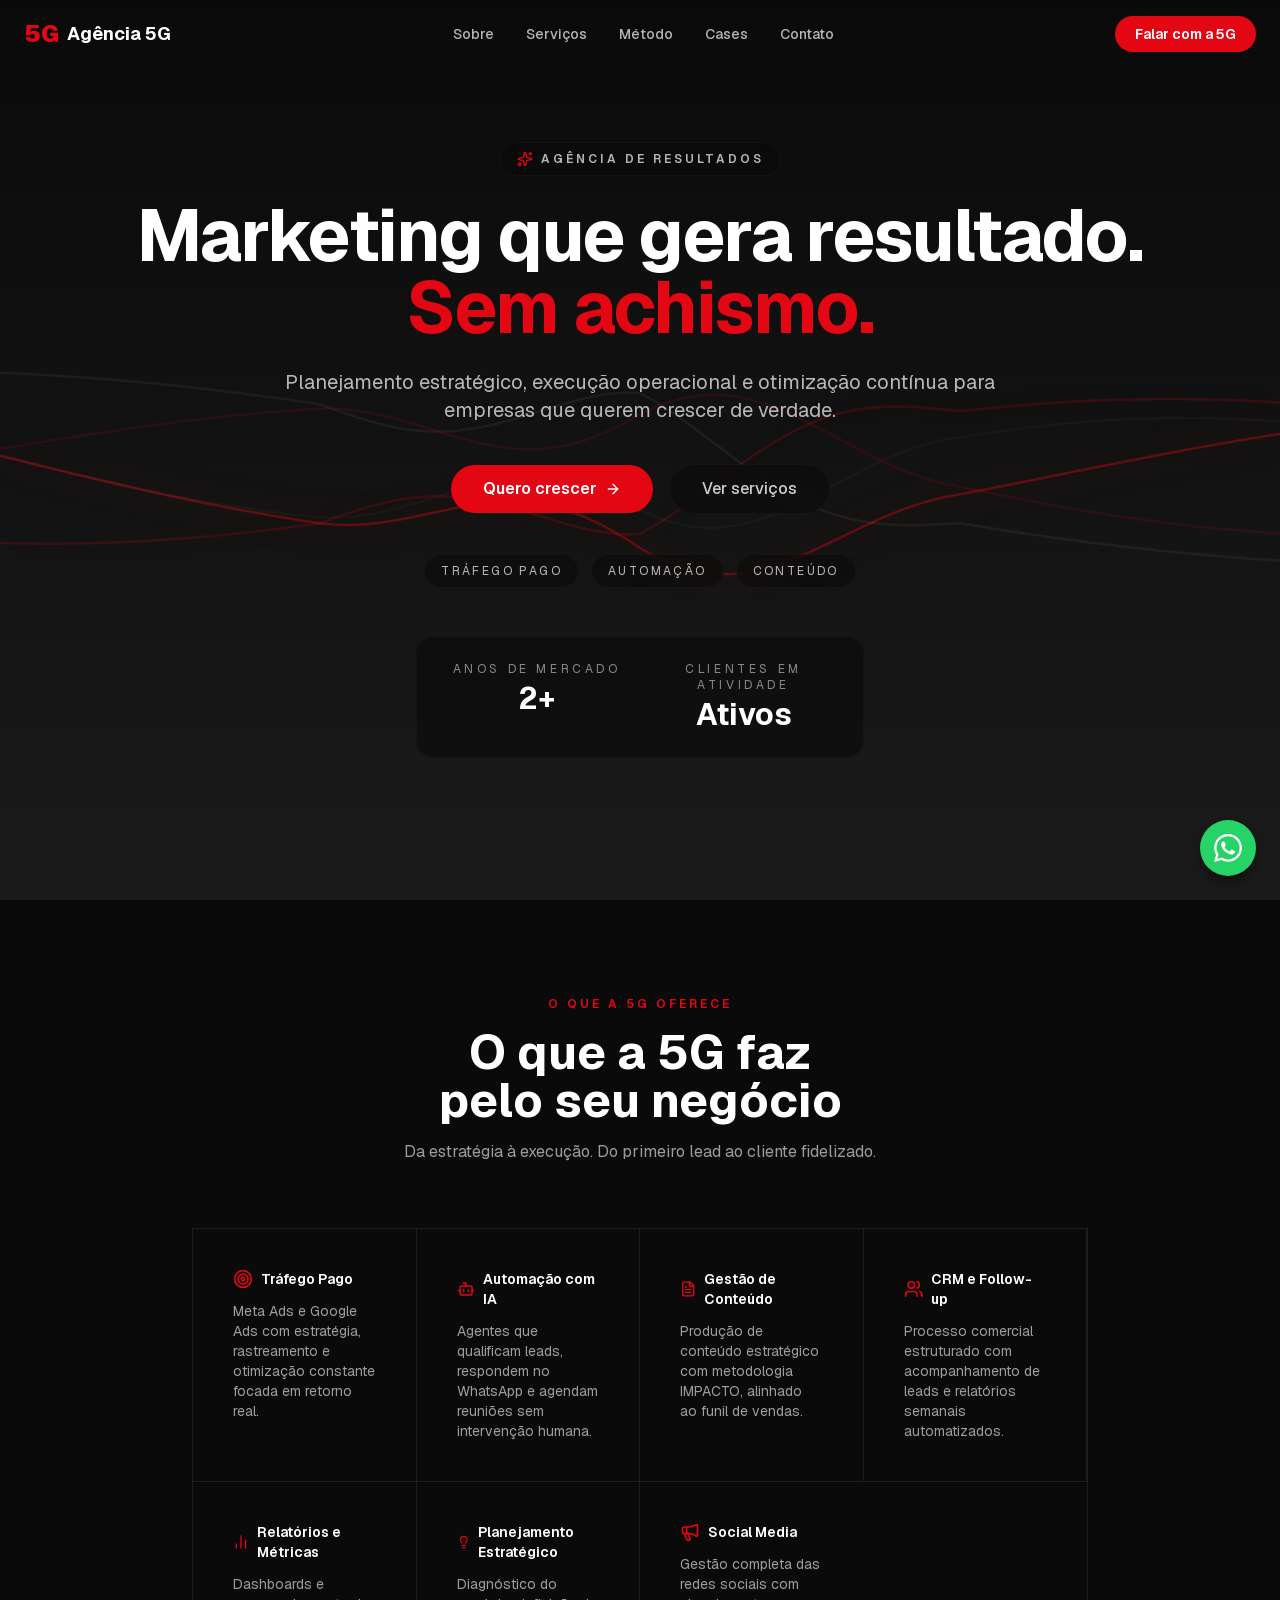
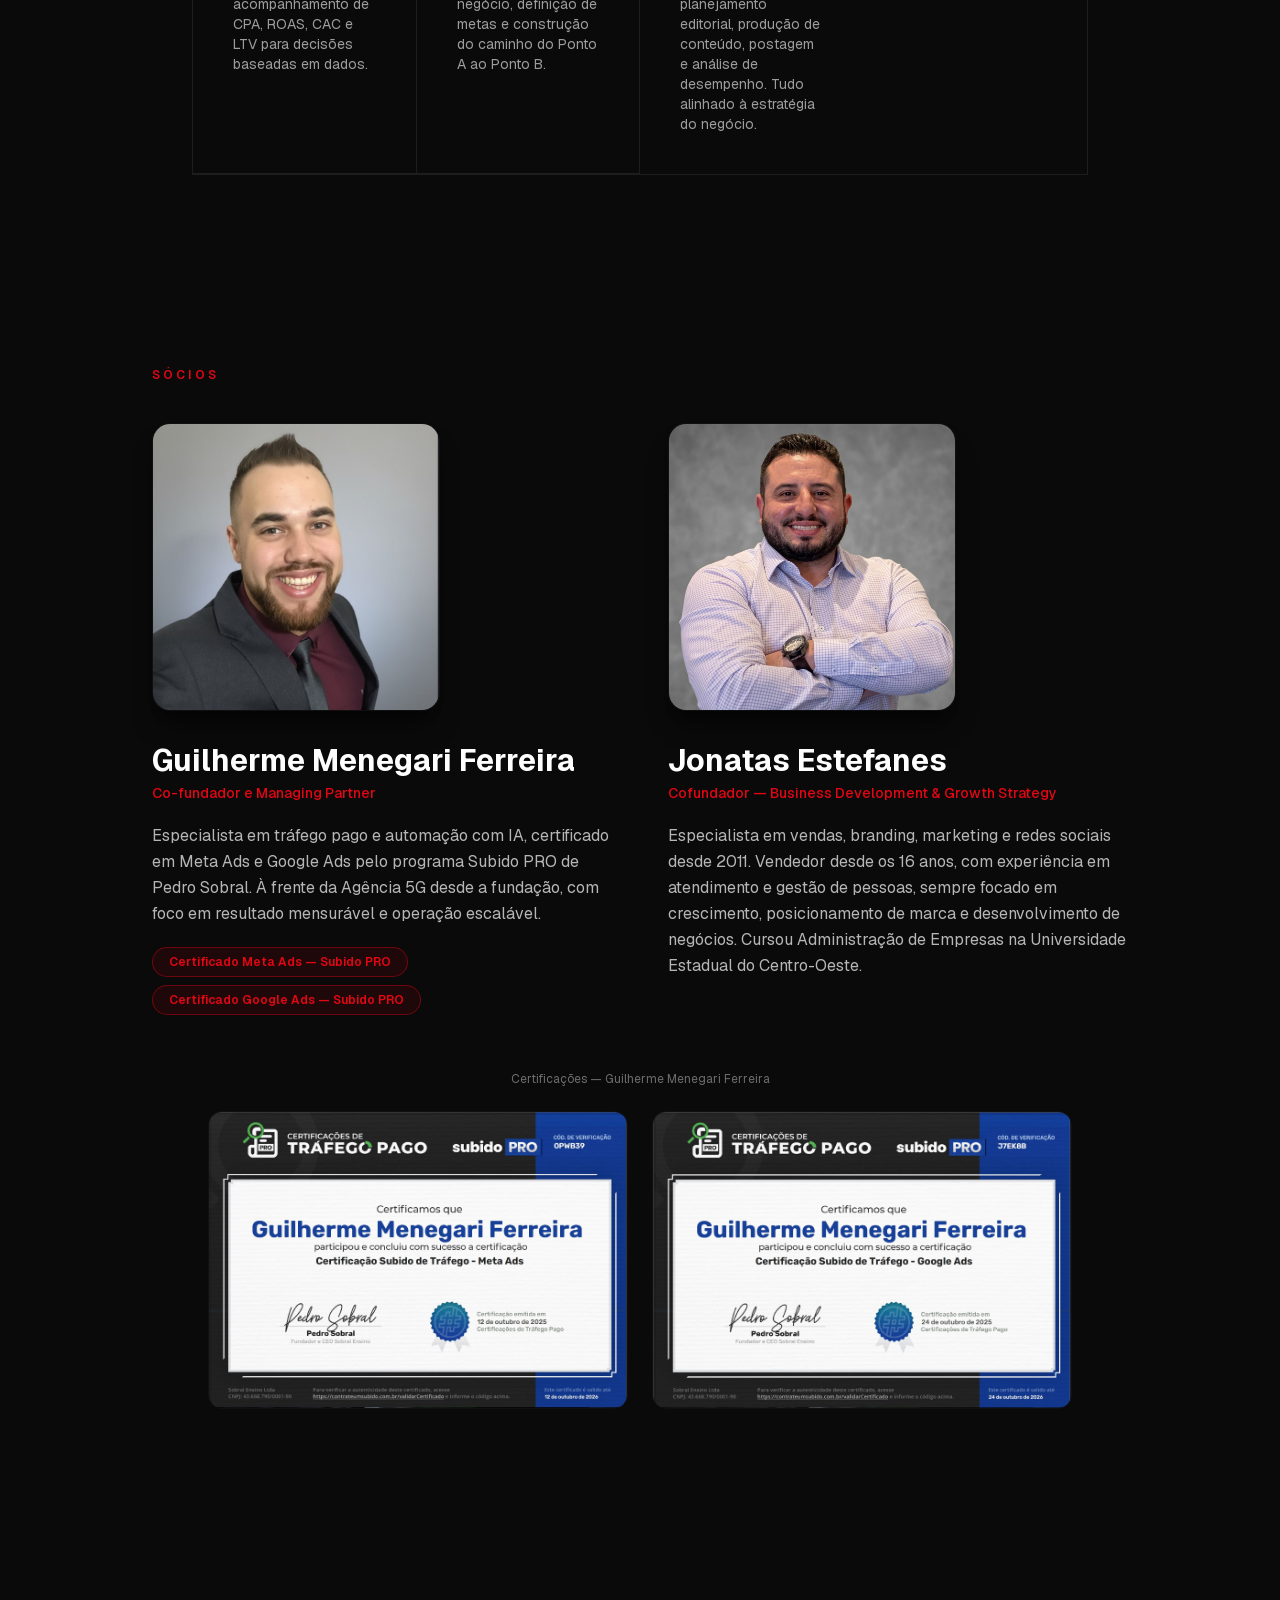
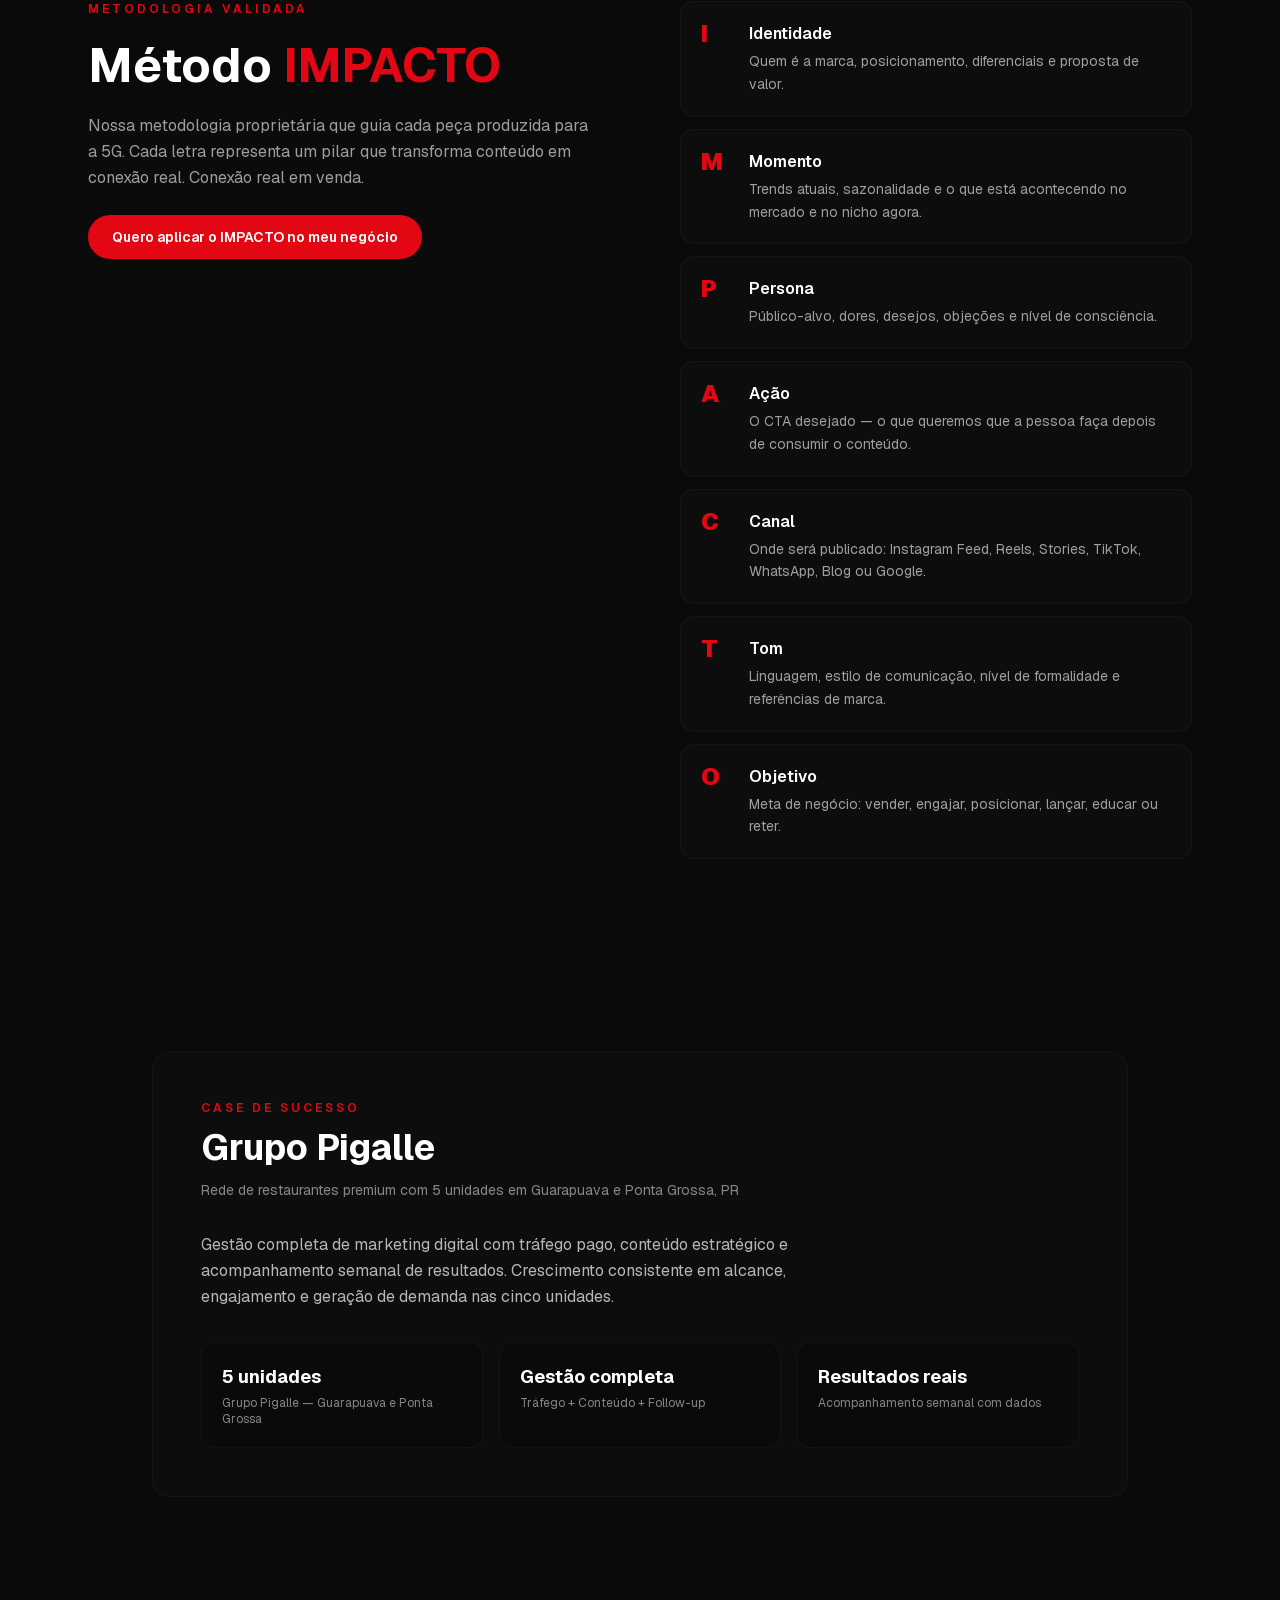
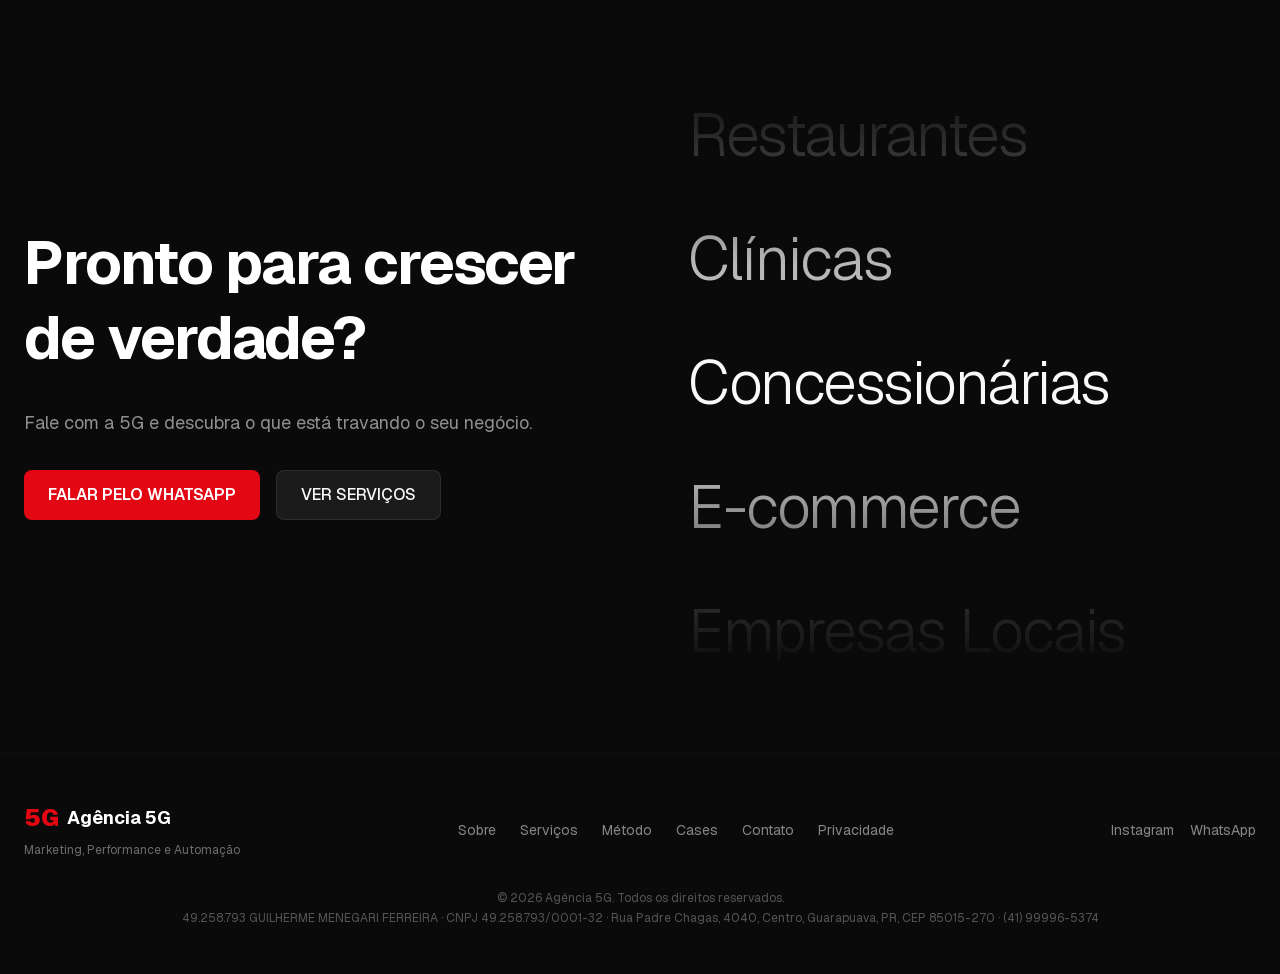
==== commit 67cc86c8: "Dados da empresa no rodape e endereco corrigido" ====
--- a/index.html
+++ b/index.html
@@ -1 +1 @@
-<!DOCTYPE html><html lang="pt-BR" class="geist_a71539c9-module__T19VSG__variable geist_mono_8d43a2aa-module__8Li5zG__variable h-full antialiased dark"><head><meta charSet="utf-8"/><meta name="viewport" content="width=device-width, initial-scale=1"/><link rel="preload" href="/_next/static/media/797e433ab948586e-s.p.08e28id.o-okb.woff2" as="font" crossorigin="" type="font/woff2"/><link rel="preload" href="/_next/static/media/caa3a2e1cccd8315-s.p.09~u27dqhyhd6.woff2" as="font" crossorigin="" type="font/woff2"/><link rel="stylesheet" href="/_next/static/chunks/0fwpzswxf58cv.css" data-precedence="next"/><link rel="preload" as="script" fetchPriority="low" href="/_next/static/chunks/0.pxtsz3clhp2.js"/><script src="/_next/static/chunks/0k09jemg-3gvp.js" async=""></script><script src="/_next/static/chunks/05jc.w5yqifnx.js" async=""></script><script src="/_next/static/chunks/0u6hh0303kwwu.js" async=""></script><script src="/_next/static/chunks/turbopack-0_7dmvxtynj-6.js" async=""></script><script src="/_next/static/chunks/00_laii5b2n1~.js" async=""></script><script src="/_next/static/chunks/0ilxxxtcjv_a6.js" async=""></script><script src="/_next/static/chunks/0yqmj_4w-136c.js" async=""></script><script src="/_next/static/chunks/0y_fr3bjkwwyz.js" async=""></script><meta name="next-size-adjust" content=""/><title>Agência 5G — Marketing, Performance e Automação</title><meta name="description" content="Planejamento estratégico, execução operacional e otimização contínua para empresas que querem crescer de verdade."/><link rel="icon" href="/favicon.ico?favicon.0x3dzn~oxb6tn.ico" sizes="256x256" type="image/x-icon"/><script src="/_next/static/chunks/03~yq9q893hmn.js" noModule=""></script></head><body class="min-h-full flex flex-col"><div hidden=""><!--$--><!--/$--></div><header class="fixed top-0 left-0 right-0 z-50 transition-all duration-300 bg-transparent"><nav class="mx-auto flex max-w-7xl items-center justify-between px-6 py-4"><a href="#inicio" class="flex items-center gap-2 font-bold text-lg"><span class="text-primary text-2xl font-black">5G</span><span class="text-foreground hidden sm:inline">Agência 5G</span></a><ul class="hidden md:flex items-center gap-8 text-sm font-medium text-foreground/70"><li><a href="#sobre" class="hover:text-foreground transition-colors">Sobre</a></li><li><a href="#servicos" class="hover:text-foreground transition-colors">Serviços</a></li><li><a href="#metodo" class="hover:text-foreground transition-colors">Método</a></li><li><a href="#cases" class="hover:text-foreground transition-colors">Cases</a></li><li><a href="#contato" class="hover:text-foreground transition-colors">Contato</a></li></ul><a href="https://wa.me/5541999965374" target="_blank" rel="noopener noreferrer" class="hidden md:inline-flex items-center rounded-full bg-primary px-5 py-2 text-sm font-semibold text-primary-foreground hover:bg-primary/90 transition-colors">Falar com a 5G</a><button class="md:hidden text-foreground/80 hover:text-foreground" aria-label="Menu"><svg xmlns="http://www.w3.org/2000/svg" width="24" height="24" viewBox="0 0 24 24" fill="none" stroke="currentColor" stroke-width="2" stroke-linecap="round" stroke-linejoin="round" class="lucide lucide-menu" aria-hidden="true"><path d="M4 5h16"></path><path d="M4 12h16"></path><path d="M4 19h16"></path></svg></button></nav></header><main><section id="inicio" class="relative isolate flex min-h-screen w-full items-center justify-center overflow-hidden bg-background"><canvas class="absolute inset-0 h-full w-full" aria-hidden="true"></canvas><div class="absolute inset-0 -z-10 pointer-events-none"><div class="absolute left-1/2 top-0 h-[520px] w-[520px] -translate-x-1/2 rounded-full bg-primary/10 blur-[140px]"></div><div class="absolute bottom-0 right-0 h-[360px] w-[360px] rounded-full bg-primary/5 blur-[120px]"></div></div><div class="relative z-10 mx-auto flex w-full max-w-6xl flex-col items-center px-6 py-24 text-center md:px-8 lg:px-12"><div class="w-full" style="opacity:0;transform:translateY(24px)"><div class="mb-6 inline-flex items-center gap-2 rounded-full border border-border/40 bg-background/60 px-4 py-2 text-xs font-semibold uppercase tracking-[0.25em] text-foreground/70 backdrop-blur" style="opacity:0;transform:translateY(24px)"><svg xmlns="http://www.w3.org/2000/svg" width="24" height="24" viewBox="0 0 24 24" fill="none" stroke="currentColor" stroke-width="2" stroke-linecap="round" stroke-linejoin="round" class="lucide lucide-sparkles h-4 w-4 text-primary" aria-hidden="true"><path d="M11.017 2.814a1 1 0 0 1 1.966 0l1.051 5.558a2 2 0 0 0 1.594 1.594l5.558 1.051a1 1 0 0 1 0 1.966l-5.558 1.051a2 2 0 0 0-1.594 1.594l-1.051 5.558a1 1 0 0 1-1.966 0l-1.051-5.558a2 2 0 0 0-1.594-1.594l-5.558-1.051a1 1 0 0 1 0-1.966l5.558-1.051a2 2 0 0 0 1.594-1.594z"></path><path d="M20 2v4"></path><path d="M22 4h-4"></path><circle cx="4" cy="20" r="2"></circle></svg>Agência de resultados</div><h1 class="mb-6 text-4xl font-bold tracking-tight text-foreground md:text-6xl lg:text-7xl" style="opacity:0;transform:translateY(24px)">Marketing que gera resultado.<!-- --> <span class="text-primary">Sem achismo.</span></h1><p class="mx-auto mb-10 max-w-3xl text-lg text-foreground/70 md:text-xl" style="opacity:0;transform:translateY(24px)">Planejamento estratégico, execução operacional e otimização contínua para empresas que querem crescer de verdade.</p><div class="mb-10 flex flex-col items-center justify-center gap-4 sm:flex-row" style="opacity:0;transform:translateY(24px)"><a href="https://wa.me/5541999965374" target="_blank" rel="noopener noreferrer" class="group inline-flex items-center gap-2 rounded-full bg-primary px-8 py-3 text-base font-semibold text-primary-foreground transition-all hover:bg-primary/90">Quero crescer<svg xmlns="http://www.w3.org/2000/svg" width="24" height="24" viewBox="0 0 24 24" fill="none" stroke="currentColor" stroke-width="2" stroke-linecap="round" stroke-linejoin="round" class="lucide lucide-arrow-right h-4 w-4 transition-transform group-hover:translate-x-1" aria-hidden="true"><path d="M5 12h14"></path><path d="m12 5 7 7-7 7"></path></svg></a><a href="#servicos" class="inline-flex items-center rounded-full border border-border/40 bg-background/60 px-8 py-3 text-base font-medium text-foreground/80 backdrop-blur transition-all hover:border-border/60 hover:bg-background/70">Ver serviços</a></div><ul class="mb-12 flex flex-wrap items-center justify-center gap-3 text-xs uppercase tracking-[0.2em] text-foreground/70" style="opacity:0;transform:translateY(24px)"><li class="rounded-full border border-border/40 bg-background/60 px-4 py-2 backdrop-blur">Tráfego Pago</li><li class="rounded-full border border-border/40 bg-background/60 px-4 py-2 backdrop-blur">Automação</li><li class="rounded-full border border-border/40 bg-background/60 px-4 py-2 backdrop-blur">Conteúdo</li></ul><div class="mx-auto grid max-w-md gap-4 rounded-2xl border border-border/30 bg-background/60 p-6 backdrop-blur-sm sm:grid-cols-2" style="opacity:0;transform:scale(0.95)"><div class="space-y-1" style="opacity:0;transform:translateY(24px)"><div class="text-xs uppercase tracking-[0.3em] text-foreground/50">Anos de mercado</div><div class="text-3xl font-bold text-foreground">2+</div></div><div class="space-y-1" style="opacity:0;transform:translateY(24px)"><div class="text-xs uppercase tracking-[0.3em] text-foreground/50">Clientes em atividade</div><div class="text-3xl font-bold text-foreground">Ativos</div></div></div></div></div></section><section id="servicos" class="py-16 md:py-24"><div class="mx-auto max-w-5xl space-y-12 px-6 md:space-y-16"><div class="relative z-10 mx-auto max-w-xl space-y-4 text-center"><p class="text-xs font-semibold uppercase tracking-[0.25em] text-primary">O que a 5G oferece</p><h2 class="text-balance text-4xl font-bold lg:text-5xl">O que a 5G faz pelo seu negócio</h2><p class="text-foreground/60">Da estratégia à execução. Do primeiro lead ao cliente fidelizado.</p></div><div class="relative mx-auto grid max-w-2xl lg:max-w-4xl divide-x divide-y divide-border border border-border sm:grid-cols-2 lg:grid-cols-4"><div class="space-y-3 p-10"><div class="flex items-center gap-2"><svg xmlns="http://www.w3.org/2000/svg" width="24" height="24" viewBox="0 0 24 24" fill="none" stroke="currentColor" stroke-width="2" stroke-linecap="round" stroke-linejoin="round" class="lucide lucide-target size-5 text-primary" aria-hidden="true"><circle cx="12" cy="12" r="10"></circle><circle cx="12" cy="12" r="6"></circle><circle cx="12" cy="12" r="2"></circle></svg><h3 class="text-sm font-semibold">Tráfego Pago</h3></div><p class="text-sm text-foreground/60">Meta Ads e Google Ads com estratégia, rastreamento e otimização constante focada em retorno real.</p></div><div class="space-y-3 p-10"><div class="flex items-center gap-2"><svg xmlns="http://www.w3.org/2000/svg" width="24" height="24" viewBox="0 0 24 24" fill="none" stroke="currentColor" stroke-width="2" stroke-linecap="round" stroke-linejoin="round" class="lucide lucide-bot size-5 text-primary" aria-hidden="true"><path d="M12 8V4H8"></path><rect width="16" height="12" x="4" y="8" rx="2"></rect><path d="M2 14h2"></path><path d="M20 14h2"></path><path d="M15 13v2"></path><path d="M9 13v2"></path></svg><h3 class="text-sm font-semibold">Automação com IA</h3></div><p class="text-sm text-foreground/60">Agentes que qualificam leads, respondem no WhatsApp e agendam reuniões sem intervenção humana.</p></div><div class="space-y-3 p-10"><div class="flex items-center gap-2"><svg xmlns="http://www.w3.org/2000/svg" width="24" height="24" viewBox="0 0 24 24" fill="none" stroke="currentColor" stroke-width="2" stroke-linecap="round" stroke-linejoin="round" class="lucide lucide-file-text size-5 text-primary" aria-hidden="true"><path d="M6 22a2 2 0 0 1-2-2V4a2 2 0 0 1 2-2h8a2.4 2.4 0 0 1 1.704.706l3.588 3.588A2.4 2.4 0 0 1 20 8v12a2 2 0 0 1-2 2z"></path><path d="M14 2v5a1 1 0 0 0 1 1h5"></path><path d="M10 9H8"></path><path d="M16 13H8"></path><path d="M16 17H8"></path></svg><h3 class="text-sm font-semibold">Gestão de Conteúdo</h3></div><p class="text-sm text-foreground/60">Produção de conteúdo estratégico com metodologia IMPACTO, alinhado ao funil de vendas.</p></div><div class="space-y-3 p-10"><div class="flex items-center gap-2"><svg xmlns="http://www.w3.org/2000/svg" width="24" height="24" viewBox="0 0 24 24" fill="none" stroke="currentColor" stroke-width="2" stroke-linecap="round" stroke-linejoin="round" class="lucide lucide-users size-5 text-primary" aria-hidden="true"><path d="M16 21v-2a4 4 0 0 0-4-4H6a4 4 0 0 0-4 4v2"></path><path d="M16 3.128a4 4 0 0 1 0 7.744"></path><path d="M22 21v-2a4 4 0 0 0-3-3.87"></path><circle cx="9" cy="7" r="4"></circle></svg><h3 class="text-sm font-semibold">CRM e Follow-up</h3></div><p class="text-sm text-foreground/60">Processo comercial estruturado com acompanhamento de leads e relatórios semanais automatizados.</p></div><div class="space-y-3 p-10"><div class="flex items-center gap-2"><svg xmlns="http://www.w3.org/2000/svg" width="24" height="24" viewBox="0 0 24 24" fill="none" stroke="currentColor" stroke-width="2" stroke-linecap="round" stroke-linejoin="round" class="lucide lucide-chart-no-axes-column size-5 text-primary" aria-hidden="true"><path d="M5 21v-6"></path><path d="M12 21V3"></path><path d="M19 21V9"></path></svg><h3 class="text-sm font-semibold">Relatórios e Métricas</h3></div><p class="text-sm text-foreground/60">Dashboards e acompanhamento de CPA, ROAS, CAC e LTV para decisões baseadas em dados.</p></div><div class="space-y-3 p-10"><div class="flex items-center gap-2"><svg xmlns="http://www.w3.org/2000/svg" width="24" height="24" viewBox="0 0 24 24" fill="none" stroke="currentColor" stroke-width="2" stroke-linecap="round" stroke-linejoin="round" class="lucide lucide-lightbulb size-5 text-primary" aria-hidden="true"><path d="M15 14c.2-1 .7-1.7 1.5-2.5 1-.9 1.5-2.2 1.5-3.5A6 6 0 0 0 6 8c0 1 .2 2.2 1.5 3.5.7.7 1.3 1.5 1.5 2.5"></path><path d="M9 18h6"></path><path d="M10 22h4"></path></svg><h3 class="text-sm font-semibold">Planejamento Estratégico</h3></div><p class="text-sm text-foreground/60">Diagnóstico do negócio, definição de metas e construção do caminho do Ponto A ao Ponto B.</p></div><div class="space-y-3 p-10"><div class="flex items-center gap-2"><svg xmlns="http://www.w3.org/2000/svg" width="24" height="24" viewBox="0 0 24 24" fill="none" stroke="currentColor" stroke-width="2" stroke-linecap="round" stroke-linejoin="round" class="lucide lucide-megaphone size-5 text-primary" aria-hidden="true"><path d="M11 6a13 13 0 0 0 8.4-2.8A1 1 0 0 1 21 4v12a1 1 0 0 1-1.6.8A13 13 0 0 0 11 14H5a2 2 0 0 1-2-2V8a2 2 0 0 1 2-2z"></path><path d="M6 14a12 12 0 0 0 2.4 7.2 2 2 0 0 0 3.2-2.4A8 8 0 0 1 10 14"></path><path d="M8 6v8"></path></svg><h3 class="text-sm font-semibold">Social Media</h3></div><p class="text-sm text-foreground/60">Gestão completa das redes sociais com planejamento editorial, produção de conteúdo, postagem e análise de desempenho. Tudo alinhado à estratégia do negócio.</p></div></div></div></section><section id="sobre" class="py-16 md:py-24 bg-background"><div class="mx-auto max-w-5xl px-6"><p class="mb-10 text-xs font-semibold uppercase tracking-[0.25em] text-primary text-center md:text-left">Sócios</p><div class="grid grid-cols-1 gap-14 md:grid-cols-2"><div class="flex flex-col items-center gap-8 md:items-start"><div class="shrink-0"><div class="relative h-64 w-64 overflow-hidden rounded-2xl border border-border/30 shadow-xl shadow-black/40 md:h-72 md:w-72"><img alt="Guilherme Menegari Ferreira" loading="lazy" decoding="async" data-nimg="fill" class="object-cover object-top" style="position:absolute;height:100%;width:100%;left:0;top:0;right:0;bottom:0;color:transparent" src="/fotoguilherme.jpg"/></div></div><div class="flex flex-col gap-5 text-center md:text-left"><div><h2 class="text-2xl font-bold md:text-3xl">Guilherme Menegari Ferreira</h2><p class="mt-1 text-sm font-medium text-primary">Co-fundador e Managing Partner</p></div><p class="text-foreground/70 leading-relaxed">Especialista em tráfego pago e automação com IA, certificado em Meta Ads e Google Ads pelo programa Subido PRO de Pedro Sobral. À frente da Agência 5G desde a fundação, com foco em resultado mensurável e operação escalável.</p><div class="flex flex-wrap justify-center gap-2 md:justify-start"><span class="rounded-full border border-primary/40 bg-primary/10 px-4 py-1.5 text-xs font-semibold text-primary">Certificado Meta Ads — Subido PRO</span><span class="rounded-full border border-primary/40 bg-primary/10 px-4 py-1.5 text-xs font-semibold text-primary">Certificado Google Ads — Subido PRO</span></div></div></div><div class="flex flex-col items-center gap-8 md:items-start"><div class="shrink-0"><div class="relative h-64 w-64 overflow-hidden rounded-2xl border border-border/30 shadow-xl shadow-black/40 md:h-72 md:w-72"><img alt="Jonatas Estefanes" loading="lazy" decoding="async" data-nimg="fill" class="object-cover object-top" style="position:absolute;height:100%;width:100%;left:0;top:0;right:0;bottom:0;color:transparent" src="/fotojonatas.jpg"/></div></div><div class="flex flex-col gap-5 text-center md:text-left"><div><h2 class="text-2xl font-bold md:text-3xl">Jonatas Estefanes</h2><p class="mt-1 text-sm font-medium text-primary">Cofundador — Business Development &amp; Growth Strategy</p></div><p class="text-foreground/70 leading-relaxed">Especialista em vendas, branding, marketing e redes sociais desde 2011. Vendedor desde os 16 anos, com experiência em atendimento e gestão de pessoas, sempre focado em crescimento, posicionamento de marca e desenvolvimento de negócios. Cursou Administração de Empresas na Universidade Estadual do Centro-Oeste.</p></div></div></div><div class="mt-14"><p class="mb-6 text-xs text-foreground/40 text-center">Certificações — Guilherme Menegari Ferreira</p><div class="flex flex-wrap justify-center gap-6"><div class="w-full max-w-[420px] overflow-hidden rounded-xl border border-border/30"><img alt="Certificado Meta Ads - Subido PRO" loading="lazy" width="500" height="354" decoding="async" data-nimg="1" class="w-full h-auto" style="color:transparent" src="/certificado-meta.jpg"/></div><div class="w-full max-w-[420px] overflow-hidden rounded-xl border border-border/30"><img alt="Certificado Google Ads - Subido PRO" loading="lazy" width="500" height="354" decoding="async" data-nimg="1" class="w-full h-auto" style="color:transparent" src="/certificado-google.jpg"/></div></div></div></div></section><section id="metodo" class="py-16 md:py-24 bg-card/30"><div class="mx-auto max-w-6xl px-6"><div class="grid lg:grid-cols-2 gap-12 lg:gap-20 items-start"><div class="space-y-6 lg:sticky lg:top-28"><p class="text-xs font-semibold uppercase tracking-[0.25em] text-primary">Metodologia validada</p><h2 class="text-4xl font-bold lg:text-5xl">Método <span class="text-primary">IMPACTO</span></h2><p class="text-foreground/60 leading-relaxed">Nossa metodologia proprietária que guia cada peça produzida para a 5G. Cada letra representa um pilar que transforma conteúdo em conexão real. Conexão real em venda.</p><a href="https://wa.me/5541999965374" target="_blank" rel="noopener noreferrer" class="inline-flex rounded-full bg-primary px-6 py-3 text-sm font-semibold text-primary-foreground hover:bg-primary/90 transition-colors">Quero aplicar o IMPACTO no meu negócio</a></div><div class="flex flex-col gap-3"><div class="flex items-start gap-4 rounded-xl border border-border/40 bg-card p-5 hover:border-primary/30 transition-colors"><span class="text-2xl font-black text-primary leading-none w-8 shrink-0">I</span><div><h4 class="font-semibold mb-1">Identidade</h4><p class="text-sm text-foreground/60 leading-relaxed">Quem é a marca, posicionamento, diferenciais e proposta de valor.</p></div></div><div class="flex items-start gap-4 rounded-xl border border-border/40 bg-card p-5 hover:border-primary/30 transition-colors"><span class="text-2xl font-black text-primary leading-none w-8 shrink-0">M</span><div><h4 class="font-semibold mb-1">Momento</h4><p class="text-sm text-foreground/60 leading-relaxed">Trends atuais, sazonalidade e o que está acontecendo no mercado e no nicho agora.</p></div></div><div class="flex items-start gap-4 rounded-xl border border-border/40 bg-card p-5 hover:border-primary/30 transition-colors"><span class="text-2xl font-black text-primary leading-none w-8 shrink-0">P</span><div><h4 class="font-semibold mb-1">Persona</h4><p class="text-sm text-foreground/60 leading-relaxed">Público-alvo, dores, desejos, objeções e nível de consciência.</p></div></div><div class="flex items-start gap-4 rounded-xl border border-border/40 bg-card p-5 hover:border-primary/30 transition-colors"><span class="text-2xl font-black text-primary leading-none w-8 shrink-0">A</span><div><h4 class="font-semibold mb-1">Ação</h4><p class="text-sm text-foreground/60 leading-relaxed">O CTA desejado — o que queremos que a pessoa faça depois de consumir o conteúdo.</p></div></div><div class="flex items-start gap-4 rounded-xl border border-border/40 bg-card p-5 hover:border-primary/30 transition-colors"><span class="text-2xl font-black text-primary leading-none w-8 shrink-0">C</span><div><h4 class="font-semibold mb-1">Canal</h4><p class="text-sm text-foreground/60 leading-relaxed">Onde será publicado: Instagram Feed, Reels, Stories, TikTok, WhatsApp, Blog ou Google.</p></div></div><div class="flex items-start gap-4 rounded-xl border border-border/40 bg-card p-5 hover:border-primary/30 transition-colors"><span class="text-2xl font-black text-primary leading-none w-8 shrink-0">T</span><div><h4 class="font-semibold mb-1">Tom</h4><p class="text-sm text-foreground/60 leading-relaxed">Linguagem, estilo de comunicação, nível de formalidade e referências de marca.</p></div></div><div class="flex items-start gap-4 rounded-xl border border-border/40 bg-card p-5 hover:border-primary/30 transition-colors"><span class="text-2xl font-black text-primary leading-none w-8 shrink-0">O</span><div><h4 class="font-semibold mb-1">Objetivo</h4><p class="text-sm text-foreground/60 leading-relaxed">Meta de negócio: vender, engajar, posicionar, lançar, educar ou reter.</p></div></div></div></div></div></section><section id="cases" class="py-16 md:py-24"><div class="mx-auto max-w-5xl px-6"><div class="rounded-2xl border border-border/40 bg-card p-8 md:p-12 space-y-8"><div class="space-y-3"><p class="text-xs font-semibold uppercase tracking-[0.25em] text-primary">Case de sucesso</p><h2 class="text-3xl font-bold md:text-4xl">Grupo Pigalle</h2><p class="text-foreground/50 text-sm">Rede de restaurantes premium com 5 unidades em Guarapuava e Ponta Grossa, PR</p></div><p class="text-foreground/70 leading-relaxed max-w-2xl">Gestão completa de marketing digital com tráfego pago, conteúdo estratégico e acompanhamento semanal de resultados. Crescimento consistente em alcance, engajamento e geração de demanda nas cinco unidades.</p><div class="grid sm:grid-cols-3 gap-4"><div class="rounded-xl border border-border/40 bg-background p-5 space-y-1"><div class="font-bold text-lg text-foreground">5 unidades</div><div class="text-xs text-foreground/50">Grupo Pigalle — Guarapuava e Ponta Grossa</div></div><div class="rounded-xl border border-border/40 bg-background p-5 space-y-1"><div class="font-bold text-lg text-foreground">Gestão completa</div><div class="text-xs text-foreground/50">Tráfego + Conteúdo + Follow-up</div></div><div class="rounded-xl border border-border/40 bg-background p-5 space-y-1"><div class="font-bold text-lg text-foreground">Resultados reais</div><div class="text-xs text-foreground/50">Acompanhamento semanal com dados</div></div></div></div></div></section><section id="contato" class="bg-background text-foreground overflow-hidden"><div class="w-full max-w-7xl mx-auto px-6 py-20 animate-fade-in-up"><div class="grid grid-cols-1 lg:grid-cols-2 gap-12 lg:gap-24 items-center"><div class="space-y-8 max-w-xl"><h2 class="text-5xl md:text-6xl font-bold leading-tight tracking-tight animate-fade-in-up [animation-delay:200ms]">Pronto para crescer de verdade?</h2><p class="text-lg text-muted-foreground leading-relaxed animate-fade-in-up [animation-delay:400ms]">Fale com a 5G e descubra o que está travando o seu negócio.</p><div class="flex flex-wrap gap-4 animate-fade-in-up [animation-delay:600ms]"><a href="https://wa.me/5541999965374" target="_blank" rel="noopener noreferrer" class="group relative inline-flex items-center px-6 py-3 bg-primary text-primary-foreground rounded-md font-semibold overflow-hidden transition-all duration-300 hover:scale-105 hover:shadow-lg hover:shadow-primary/30"><span class="relative z-10">FALAR PELO WHATSAPP</span><div class="absolute inset-0 bg-gradient-to-r from-transparent via-white/20 to-transparent translate-x-[-200%] group-hover:translate-x-[200%] transition-transform duration-700"></div></a><a href="#servicos" class="group relative inline-flex items-center px-6 py-3 bg-secondary text-secondary-foreground rounded-md font-medium overflow-hidden transition-all duration-300 hover:scale-105 border border-border"><span class="relative z-10">VER SERVIÇOS</span><div class="absolute inset-0 bg-gradient-to-r from-transparent via-foreground/10 to-transparent translate-x-[-200%] group-hover:translate-x-[200%] transition-transform duration-700"></div></a></div></div><div class="relative h-[500px] lg:h-[600px] flex items-center justify-center animate-fade-in-up [animation-delay:400ms]"><div class="relative w-full h-full"><div class="group flex flex-col overflow-hidden h-full" style="--duration:20s"><div class="flex shrink-0 flex-col animate-marquee-vertical"><div class="text-4xl md:text-5xl lg:text-6xl font-light tracking-tight py-8 marquee-item">Restaurantes</div><div class="text-4xl md:text-5xl lg:text-6xl font-light tracking-tight py-8 marquee-item">Clínicas</div><div class="text-4xl md:text-5xl lg:text-6xl font-light tracking-tight py-8 marquee-item">Concessionárias</div><div class="text-4xl md:text-5xl lg:text-6xl font-light tracking-tight py-8 marquee-item">E-commerce</div><div class="text-4xl md:text-5xl lg:text-6xl font-light tracking-tight py-8 marquee-item">Empresas Locais</div><div class="text-4xl md:text-5xl lg:text-6xl font-light tracking-tight py-8 marquee-item">Imobiliárias</div></div><div class="flex shrink-0 flex-col animate-marquee-vertical" aria-hidden="true"><div class="text-4xl md:text-5xl lg:text-6xl font-light tracking-tight py-8 marquee-item">Restaurantes</div><div class="text-4xl md:text-5xl lg:text-6xl font-light tracking-tight py-8 marquee-item">Clínicas</div><div class="text-4xl md:text-5xl lg:text-6xl font-light tracking-tight py-8 marquee-item">Concessionárias</div><div class="text-4xl md:text-5xl lg:text-6xl font-light tracking-tight py-8 marquee-item">E-commerce</div><div class="text-4xl md:text-5xl lg:text-6xl font-light tracking-tight py-8 marquee-item">Empresas Locais</div><div class="text-4xl md:text-5xl lg:text-6xl font-light tracking-tight py-8 marquee-item">Imobiliárias</div></div></div><div class="pointer-events-none absolute top-0 left-0 right-0 h-48 bg-gradient-to-b from-background to-transparent z-10"></div><div class="pointer-events-none absolute bottom-0 left-0 right-0 h-48 bg-gradient-to-t from-background to-transparent z-10"></div></div></div></div></div></section></main><footer class="border-t border-border/30 bg-background py-12"><div class="mx-auto max-w-7xl px-6"><div class="flex flex-col items-center gap-8 md:flex-row md:justify-between"><div class="flex flex-col items-center gap-2 md:items-start"><div class="flex items-center gap-2 font-bold text-lg"><span class="text-primary text-2xl font-black">5G</span><span>Agência 5G</span></div><p class="text-xs text-foreground/40 text-center md:text-left max-w-xs">Marketing, Performance e Automação</p></div><ul class="flex flex-wrap justify-center gap-6 text-sm text-foreground/50"><li><a href="#sobre" class="hover:text-foreground transition-colors">Sobre</a></li><li><a href="#servicos" class="hover:text-foreground transition-colors">Serviços</a></li><li><a href="#metodo" class="hover:text-foreground transition-colors">Método</a></li><li><a href="#cases" class="hover:text-foreground transition-colors">Cases</a></li><li><a href="#contato" class="hover:text-foreground transition-colors">Contato</a></li><li><a href="/privacidade" class="hover:text-foreground transition-colors">Privacidade</a></li></ul><div class="flex items-center gap-4"><a href="https://www.instagram.com/mkt5g/" target="_blank" rel="noopener noreferrer" class="text-sm text-foreground/50 hover:text-foreground transition-colors">Instagram</a><a href="https://wa.me/5541999965374" target="_blank" rel="noopener noreferrer" class="text-sm text-foreground/50 hover:text-foreground transition-colors">WhatsApp</a></div></div><p class="mt-8 text-center text-xs text-foreground/30">© 2026 Agência 5G. Todos os direitos reservados.</p><p class="mt-1 text-center text-xs text-foreground/30">49.258.793 GUILHERME MENEGARI FERREIRA · CNPJ 49.258.793/0001-32 · Rua Padre Chagas, 4040, Centro, Guarapuava, PR, CEP 85015-270 · (41) 99996-5374</p></div></footer><a href="https://wa.me/5541999965374" target="_blank" rel="noopener noreferrer" aria-label="Falar pelo WhatsApp" class="fixed bottom-6 right-6 z-50 flex h-14 w-14 items-center justify-center rounded-full shadow-lg shadow-black/40 animate-pulse hover:animate-none hover:scale-110 transition-transform duration-200" style="background-color:#25D366"><svg xmlns="http://www.w3.org/2000/svg" viewBox="0 0 24 24" fill="white" class="h-7 w-7" aria-hidden="true"><path d="M17.472 14.382c-.297-.149-1.758-.867-2.03-.967-.273-.099-.471-.148-.67.15-.197.297-.767.966-.94 1.164-.173.199-.347.223-.644.075-.297-.15-1.255-.463-2.39-1.475-.883-.788-1.48-1.761-1.653-2.059-.173-.297-.018-.458.13-.606.134-.133.298-.347.446-.52.149-.174.198-.298.298-.497.099-.198.05-.371-.025-.52-.075-.149-.669-1.612-.916-2.207-.242-.579-.487-.5-.669-.51-.173-.008-.371-.01-.57-.01-.198 0-.52.074-.792.372-.272.297-1.04 1.016-1.04 2.479 0 1.462 1.065 2.875 1.213 3.074.149.198 2.096 3.2 5.077 4.487.709.306 1.262.489 1.694.625.712.227 1.36.195 1.871.118.571-.085 1.758-.719 2.006-1.413.248-.694.248-1.289.173-1.413-.074-.124-.272-.198-.57-.347m-5.421 7.403h-.004a9.87 9.87 0 01-5.031-1.378l-.361-.214-3.741.982.998-3.648-.235-.374a9.86 9.86 0 01-1.51-5.26c.001-5.45 4.436-9.884 9.888-9.884 2.64 0 5.122 1.03 6.988 2.898a9.825 9.825 0 012.893 6.994c-.003 5.45-4.437 9.884-9.885 9.884m8.413-18.297A11.815 11.815 0 0012.05 0C5.495 0 .16 5.335.157 11.892c0 2.096.547 4.142 1.588 5.945L.057 24l6.305-1.654a11.882 11.882 0 005.683 1.448h.005c6.554 0 11.89-5.335 11.893-11.893a11.821 11.821 0 00-3.48-8.413z"></path></svg></a><!--$--><!--/$--><script src="/_next/static/chunks/0.pxtsz3clhp2.js" id="_R_" async=""></script><script>(self.__next_f=self.__next_f||[]).push([0])</script><script>self.__next_f.push([1,"1:\"$Sreact.fragment\"\n2:I[26036,[\"/_next/static/chunks/00_laii5b2n1~.js\",\"/_next/static/chunks/0ilxxxtcjv_a6.js\"],\"default\"]\n3:I[547,[\"/_next/static/chunks/00_laii5b2n1~.js\",\"/_next/static/chunks/0ilxxxtcjv_a6.js\"],\"default\"]\n4:I[28567,[\"/_next/static/chunks/00_laii5b2n1~.js\",\"/_next/static/chunks/0ilxxxtcjv_a6.js\",\"/_next/static/chunks/0yqmj_4w-136c.js\",\"/_next/static/chunks/0y_fr3bjkwwyz.js\"],\"Navbar\"]\n5:I[48527,[\"/_next/static/chunks/00_laii5b2n1~.js\",\"/_next/static/chunks/0ilxxxtcjv_a6.js\",\"/_next/static/chunks/0yqmj_4w-136c.js\",\"/_next/static/chunks/0y_fr3bjkwwyz.js\"],\"GlowyWavesHero\"]\n6:I[75727,[\"/_next/static/chunks/00_laii5b2n1~.js\",\"/_next/static/chunks/0ilxxxtcjv_a6.js\",\"/_next/static/chunks/0yqmj_4w-136c.js\",\"/_next/static/chunks/0y_fr3bjkwwyz.js\"],\"default\"]\n17:I[28903,[\"/_next/static/chunks/00_laii5b2n1~.js\",\"/_next/static/chunks/0ilxxxtcjv_a6.js\"],\"default\",1]\n:HL[\"/_next/static/chunks/0fwpzswxf58cv.css\",\"style\"]\n:HL[\"/_next/static/media/797e433ab948586e-s.p.08e28id.o-okb.woff2\",\"font\",{\"crossOrigin\":\"\",\"type\":\"font/woff2\"}]\n:HL[\"/_next/static/media/caa3a2e1cccd8315-s.p.09~u27dqhyhd6.woff2\",\"font\",{\"crossOrigin\":\"\",\"type\":\"font/woff2\"}]\n"])</script><script>self.__next_f.push([1,"0:{\"P\":null,\"c\":[\"\",\"\"],\"q\":\"\",\"i\":false,\"f\":[[[\"\",{\"children\":[\"__PAGE__\",{}]},\"$undefined\",\"$undefined\",16],[[\"$\",\"$1\",\"c\",{\"children\":[[[\"$\",\"link\",\"0\",{\"rel\":\"stylesheet\",\"href\":\"/_next/static/chunks/0fwpzswxf58cv.css\",\"precedence\":\"next\",\"crossOrigin\":\"$undefined\",\"nonce\":\"$undefined\"}],[\"$\",\"script\",\"script-0\",{\"src\":\"/_next/static/chunks/00_laii5b2n1~.js\",\"async\":true,\"nonce\":\"$undefined\"}],[\"$\",\"script\",\"script-1\",{\"src\":\"/_next/static/chunks/0ilxxxtcjv_a6.js\",\"async\":true,\"nonce\":\"$undefined\"}]],[\"$\",\"html\",null,{\"lang\":\"pt-BR\",\"className\":\"geist_a71539c9-module__T19VSG__variable geist_mono_8d43a2aa-module__8Li5zG__variable h-full antialiased dark\",\"children\":[\"$\",\"body\",null,{\"className\":\"min-h-full flex flex-col\",\"children\":[\"$\",\"$L2\",null,{\"parallelRouterKey\":\"children\",\"error\":\"$undefined\",\"errorStyles\":\"$undefined\",\"errorScripts\":\"$undefined\",\"template\":[\"$\",\"$L3\",null,{}],\"templateStyles\":\"$undefined\",\"templateScripts\":\"$undefined\",\"notFound\":[[[\"$\",\"title\",null,{\"children\":\"404: This page could not be found.\"}],[\"$\",\"div\",null,{\"style\":{\"fontFamily\":\"system-ui,\\\"Segoe UI\\\",Roboto,Helvetica,Arial,sans-serif,\\\"Apple Color Emoji\\\",\\\"Segoe UI Emoji\\\"\",\"height\":\"100vh\",\"textAlign\":\"center\",\"display\":\"flex\",\"flexDirection\":\"column\",\"alignItems\":\"center\",\"justifyContent\":\"center\"},\"children\":[\"$\",\"div\",null,{\"children\":[[\"$\",\"style\",null,{\"dangerouslySetInnerHTML\":{\"__html\":\"body{color:#000;background:#fff;margin:0}.next-error-h1{border-right:1px solid rgba(0,0,0,.3)}@media (prefers-color-scheme:dark){body{color:#fff;background:#000}.next-error-h1{border-right:1px solid rgba(255,255,255,.3)}}\"}}],[\"$\",\"h1\",null,{\"className\":\"next-error-h1\",\"style\":{\"display\":\"inline-block\",\"margin\":\"0 20px 0 0\",\"padding\":\"0 23px 0 0\",\"fontSize\":24,\"fontWeight\":500,\"verticalAlign\":\"top\",\"lineHeight\":\"49px\"},\"children\":404}],[\"$\",\"div\",null,{\"style\":{\"display\":\"inline-block\"},\"children\":[\"$\",\"h2\",null,{\"style\":{\"fontSize\":14,\"fontWeight\":400,\"lineHeight\":\"49px\",\"margin\":0},\"children\":\"This page could not be found.\"}]}]]}]}]],[]],\"forbidden\":\"$undefined\",\"unauthorized\":\"$undefined\"}]}]}]]}],{\"children\":[[\"$\",\"$1\",\"c\",{\"children\":[[[\"$\",\"$L4\",null,{}],[\"$\",\"main\",null,{\"children\":[[\"$\",\"$L5\",null,{}],[\"$\",\"section\",null,{\"id\":\"servicos\",\"className\":\"py-16 md:py-24\",\"children\":[\"$\",\"div\",null,{\"className\":\"mx-auto max-w-5xl space-y-12 px-6 md:space-y-16\",\"children\":[[\"$\",\"div\",null,{\"className\":\"relative z-10 mx-auto max-w-xl space-y-4 text-center\",\"children\":[[\"$\",\"p\",null,{\"className\":\"text-xs font-semibold uppercase tracking-[0.25em] text-primary\",\"children\":\"O que a 5G oferece\"}],[\"$\",\"h2\",null,{\"className\":\"text-balance text-4xl font-bold lg:text-5xl\",\"children\":\"O que a 5G faz pelo seu negócio\"}],[\"$\",\"p\",null,{\"className\":\"text-foreground/60\",\"children\":\"Da estratégia à execução. Do primeiro lead ao cliente fidelizado.\"}]]}],[\"$\",\"div\",null,{\"className\":\"relative mx-auto grid max-w-2xl lg:max-w-4xl divide-x divide-y divide-border border border-border sm:grid-cols-2 lg:grid-cols-4\",\"children\":[[\"$\",\"div\",\"Tráfego Pago\",{\"className\":\"space-y-3 p-10\",\"children\":[[\"$\",\"div\",null,{\"className\":\"flex items-center gap-2\",\"children\":[[\"$\",\"$L6\",null,{\"ref\":\"$undefined\",\"iconNode\":[[\"circle\",{\"cx\":\"12\",\"cy\":\"12\",\"r\":\"10\",\"key\":\"1mglay\"}],[\"circle\",{\"cx\":\"12\",\"cy\":\"12\",\"r\":\"6\",\"key\":\"1vlfrh\"}],[\"circle\",{\"cx\":\"12\",\"cy\":\"12\",\"r\":\"2\",\"key\":\"1c9p78\"}]],\"className\":\"lucide-target size-5 text-primary\"}],[\"$\",\"h3\",null,{\"className\":\"text-sm font-semibold\",\"children\":\"Tráfego Pago\"}]]}],[\"$\",\"p\",null,{\"className\":\"text-sm text-foreground/60\",\"children\":\"Meta Ads e Google Ads com estratégia, rastreamento e otimização constante focada em retorno real.\"}]]}],[\"$\",\"div\",\"Automação com IA\",{\"className\":\"space-y-3 p-10\",\"children\":[[\"$\",\"div\",null,{\"className\":\"flex items-center gap-2\",\"children\":[[\"$\",\"$L6\",null,{\"ref\":\"$undefined\",\"iconNode\":[[\"path\",{\"d\":\"M12 8V4H8\",\"key\":\"hb8ula\"}],[\"rect\",{\"width\":\"16\",\"height\":\"12\",\"x\":\"4\",\"y\":\"8\",\"rx\":\"2\",\"key\":\"enze0r\"}],[\"path\",{\"d\":\"M2 14h2\",\"key\":\"vft8re\"}],[\"path\",{\"d\":\"M20 14h2\",\"key\":\"4cs60a\"}],[\"path\",{\"d\":\"M15 13v2\",\"key\":\"1xurst\"}],[\"path\",{\"d\":\"M9 13v2\",\"key\":\"rq6x2g\"}]],\"className\":\"lucide-bot size-5 text-primary\"}],[\"$\",\"h3\",null,{\"className\":\"text-sm font-semibold\",\"children\":\"Automação com IA\"}]]}],[\"$\",\"p\",null,{\"className\":\"text-sm text-foreground/60\",\"children\":\"Agentes que qualificam leads, respondem no WhatsApp e agendam reuniões sem intervenção humana.\"}]]}],[\"$\",\"div\",\"Gestão de Conteúdo\",{\"className\":\"space-y-3 p-10\",\"children\":[[\"$\",\"div\",null,{\"className\":\"flex items-center gap-2\",\"children\":[[\"$\",\"$L6\",null,{\"ref\":\"$undefined\",\"iconNode\":[[\"path\",{\"d\":\"M6 22a2 2 0 0 1-2-2V4a2 2 0 0 1 2-2h8a2.4 2.4 0 0 1 1.704.706l3.588 3.588A2.4 2.4 0 0 1 20 8v12a2 2 0 0 1-2 2z\",\"key\":\"1oefj6\"}],[\"path\",{\"d\":\"M14 2v5a1 1 0 0 0 1 1h5\",\"key\":\"wfsgrz\"}],[\"path\",{\"d\":\"M10 9H8\",\"key\":\"b1mrlr\"}],[\"path\",{\"d\":\"M16 13H8\",\"key\":\"t4e002\"}],[\"path\",{\"d\":\"M16 17H8\",\"key\":\"z1uh3a\"}]],\"className\":\"lucide-file-text size-5 text-primary\"}],\"$L7\"]}],\"$L8\"]}],\"$L9\",\"$La\",\"$Lb\",\"$Lc\"]}]]}]}],\"$Ld\",\"$Le\",\"$Lf\",\"$L10\"]}],\"$L11\",\"$L12\"],[\"$L13\",\"$L14\"],\"$L15\"]}],{},null,false,null]},null,false,null],\"$L16\",false]],\"m\":\"$undefined\",\"G\":[\"$17\",[\"$L18\"]],\"S\":true,\"h\":null,\"s\":\"$undefined\",\"l\":\"$undefined\",\"p\":\"$undefined\",\"d\":\"$undefined\",\"b\":\"UVPlXPhkL3-4cZFfR3vAp\"}\n"])</script><script>self.__next_f.push([1,"19:I[58092,[\"/_next/static/chunks/00_laii5b2n1~.js\",\"/_next/static/chunks/0ilxxxtcjv_a6.js\",\"/_next/static/chunks/0yqmj_4w-136c.js\",\"/_next/static/chunks/0y_fr3bjkwwyz.js\"],\"Image\"]\n1d:I[66556,[\"/_next/static/chunks/00_laii5b2n1~.js\",\"/_next/static/chunks/0ilxxxtcjv_a6.js\",\"/_next/static/chunks/0yqmj_4w-136c.js\",\"/_next/static/chunks/0y_fr3bjkwwyz.js\"],\"default\"]\n1f:I[29763,[\"/_next/static/chunks/00_laii5b2n1~.js\",\"/_next/static/chunks/0ilxxxtcjv_a6.js\"],\"OutletBoundary\"]\n20:\"$Sreact.suspense\"\n22:I[29763,[\"/_next/static/chunks/00_laii5b2n1~.js\",\"/_next/static/chunks/0ilxxxtcjv_a6.js\"],\"ViewportBoundary\"]\n24:I[29763,[\"/_next/static/chunks/00_laii5b2n1~.js\",\"/_next/static/chunks/0ilxxxtcjv_a6.js\"],\"MetadataBoundary\"]\n7:[\"$\",\"h3\",null,{\"className\":\"text-sm font-semibold\",\"children\":\"Gestão de Conteúdo\"}]\n8:[\"$\",\"p\",null,{\"className\":\"text-sm text-foreground/60\",\"children\":\"Produção de conteúdo estratégico com metodologia IMPACTO, alinhado ao funil de vendas.\"}]\n9:[\"$\",\"div\",\"CRM e Follow-up\",{\"className\":\"space-y-3 p-10\",\"children\":[[\"$\",\"div\",null,{\"className\":\"flex items-center gap-2\",\"children\":[[\"$\",\"$L6\",null,{\"ref\":\"$undefined\",\"iconNode\":[[\"path\",{\"d\":\"M16 21v-2a4 4 0 0 0-4-4H6a4 4 0 0 0-4 4v2\",\"key\":\"1yyitq\"}],[\"path\",{\"d\":\"M16 3.128a4 4 0 0 1 0 7.744\",\"key\":\"16gr8j\"}],[\"path\",{\"d\":\"M22 21v-2a4 4 0 0 0-3-3.87\",\"key\":\"kshegd\"}],[\"circle\",{\"cx\":\"9\",\"cy\":\"7\",\"r\":\"4\",\"key\":\"nufk8\"}]],\"className\":\"lucide-users size-5 text-primary\"}],[\"$\",\"h3\",null,{\"className\":\"text-sm font-semibold\",\"children\":\"CRM e Follow-up\"}]]}],[\"$\",\"p\",null,{\"className\":\"text-sm text-foreground/60\",\"children\":\"Processo comercial estruturado com acompanhamento de leads e relatórios semanais automatizados.\"}]]}]\na:[\"$\",\"div\",\"Relatórios e Métricas\",{\"className\":\"space-y-3 p-10\",\"children\":[[\"$\",\"div\",null,{\"className\":\"flex items-center gap-2\",\"children\":[[\"$\",\"$L6\",null,{\"ref\":\"$undefined\",\"iconNode\":[[\"path\",{\"d\":\"M5 21v-6\",\"key\":\"1hz6c0\"}],[\"path\",{\"d\":\"M12 21V3\",\"key\":\"1lcnhd\"}],[\"path\",{\"d\":\"M19 21V9\",\"key\":\"unv183\"}]],\"className\":\"lucide-chart-no-axes-column size-5 text-primary\"}],[\"$\",\"h3\",null,{\"className\":\"text-sm font-semibold\",\"children\":\"Relatórios e Métricas\"}]]}],[\"$\",\"p\",null,{\"className\":\"text-sm text-foreground/60\",\"children\":\"Dashboards e acompanhamento de CPA, ROAS, CAC e LTV para decisões baseadas em dados.\"}]]}]\nb:[\"$\",\"div\",\"Planejamento Estratégico\",{\"className\":\"space-y-3 p-10\",\"children\":[[\"$\",\"div\",null,{\"className\":\"flex items-center gap-2\",\"children\":[[\"$\",\"$L6\",null,{\"ref\":\"$undefined\",\"iconNode\":[[\"path\",{\"d\":\"M15 14c.2-1 .7-1.7 1.5-2.5 1-.9 1.5-2.2 1.5-3.5A6 6 0 0 0 6 8c0 1 .2 2.2 1.5 3.5.7.7 1.3 1.5 1.5 2.5\",\"key\":\"1gvzjb\"}],[\"path\",{\"d\":\"M9 18h6\",\"key\":\"x1upvd\"}],[\"path\",{\"d\":\"M10 22h4\",\"key\":\"ceow96\"}]],\"className\":\"lucide-lightbulb size-5 text-primary\"}],[\"$\",\"h3\",null,{\"className\":\"text-sm font-semibold\",\"children\":\"Planejamento Estratégico\"}]]}],[\"$\",\"p\",null,{\"className\":\"text-sm text-foreground/60\",\"children\":\"Diagnóstico do negócio, definição de metas e construção do caminho do Ponto A ao Ponto B.\"}]]}]\nc:[\"$\",\"div\",\"Social Media\",{\"className\":\"space-y-3 p-10\",\"children\":[[\"$\",\"div\",null,{\"className\":\"flex items-center gap-2\",\"children\":[[\"$\",\"$L6\",null,{\"ref\":\"$undefined\",\"iconNode\":[[\"path\",{\"d\":\"M11 6a13 13 0 0 0 8.4-2.8A1 1 0 0 1 21 4v12a1 1 0 0 1-1.6.8A13 13 0 0 0 11 14H5a2 2 0 0 1-2-2V8a2 2 0 0 1 2-2z\",\"key\":\"q8bfy3\"}],[\"path\",{\"d\":\"M6 14a12 12 0 0 0 2.4 7.2 2 2 0 0 0 3.2-2.4A8 8 0 0 1 10 14\",\"key\":\"1853fq\"}],[\"path\",{\"d\":\"M8 6v8\",\"key\":\"15ugcq\"}]],\"className\":\"lucide-megaphone size-5 text-primary\"}],[\"$\",\"h3\",null,{\"className\":\"text-sm font-semibold\",\"children\":\"Social Media\"}]]}],[\"$\",\"p\",null,{\"className\":\"text-sm text-foreground/60\",\"children\":\"Gestão completa das redes sociais com planejamento editorial, produção de conteúdo, postagem e análise de desempenho. Tudo alinhado à estratégia do negócio.\"}]]}]\n"])</script><script>self.__next_f.push([1,"d:[\"$\",\"section\",null,{\"id\":\"sobre\",\"className\":\"py-16 md:py-24 bg-background\",\"children\":[\"$\",\"div\",null,{\"className\":\"mx-auto max-w-5xl px-6\",\"children\":[[\"$\",\"p\",null,{\"className\":\"mb-10 text-xs font-semibold uppercase tracking-[0.25em] text-primary text-center md:text-left\",\"children\":\"Sócios\"}],[\"$\",\"div\",null,{\"className\":\"grid grid-cols-1 gap-14 md:grid-cols-2\",\"children\":[[\"$\",\"div\",null,{\"className\":\"flex flex-col items-center gap-8 md:items-start\",\"children\":[[\"$\",\"div\",null,{\"className\":\"shrink-0\",\"children\":[\"$\",\"div\",null,{\"className\":\"relative h-64 w-64 overflow-hidden rounded-2xl border border-border/30 shadow-xl shadow-black/40 md:h-72 md:w-72\",\"children\":[\"$\",\"$L19\",null,{\"src\":\"/fotoguilherme.jpg\",\"alt\":\"Guilherme Menegari Ferreira\",\"fill\":true,\"className\":\"object-cover object-top\",\"sizes\":\"(max-width: 768px) 256px, 288px\"}]}]}],[\"$\",\"div\",null,{\"className\":\"flex flex-col gap-5 text-center md:text-left\",\"children\":[[\"$\",\"div\",null,{\"children\":[[\"$\",\"h2\",null,{\"className\":\"text-2xl font-bold md:text-3xl\",\"children\":\"Guilherme Menegari Ferreira\"}],[\"$\",\"p\",null,{\"className\":\"mt-1 text-sm font-medium text-primary\",\"children\":\"Co-fundador e Managing Partner\"}]]}],[\"$\",\"p\",null,{\"className\":\"text-foreground/70 leading-relaxed\",\"children\":\"Especialista em tráfego pago e automação com IA, certificado em Meta Ads e Google Ads pelo programa Subido PRO de Pedro Sobral. À frente da Agência 5G desde a fundação, com foco em resultado mensurável e operação escalável.\"}],[\"$\",\"div\",null,{\"className\":\"flex flex-wrap justify-center gap-2 md:justify-start\",\"children\":[[\"$\",\"span\",\"Certificado Meta Ads — Subido PRO\",{\"className\":\"rounded-full border border-primary/40 bg-primary/10 px-4 py-1.5 text-xs font-semibold text-primary\",\"children\":\"Certificado Meta Ads — Subido PRO\"}],[\"$\",\"span\",\"Certificado Google Ads — Subido PRO\",{\"className\":\"rounded-full border border-primary/40 bg-primary/10 px-4 py-1.5 text-xs font-semibold text-primary\",\"children\":\"Certificado Google Ads — Subido PRO\"}]]}]]}]]}],[\"$\",\"div\",null,{\"className\":\"flex flex-col items-center gap-8 md:items-start\",\"children\":[[\"$\",\"div\",null,{\"className\":\"shrink-0\",\"children\":[\"$\",\"div\",null,{\"className\":\"relative h-64 w-64 overflow-hidden rounded-2xl border border-border/30 shadow-xl shadow-black/40 md:h-72 md:w-72\",\"children\":[\"$\",\"$L19\",null,{\"src\":\"/fotojonatas.jpg\",\"alt\":\"Jonatas Estefanes\",\"fill\":true,\"className\":\"object-cover object-top\",\"sizes\":\"(max-width: 768px) 256px, 288px\"}]}]}],[\"$\",\"div\",null,{\"className\":\"flex flex-col gap-5 text-center md:text-left\",\"children\":[[\"$\",\"div\",null,{\"children\":[[\"$\",\"h2\",null,{\"className\":\"text-2xl font-bold md:text-3xl\",\"children\":\"Jonatas Estefanes\"}],[\"$\",\"p\",null,{\"className\":\"mt-1 text-sm font-medium text-primary\",\"children\":\"Cofundador — Business Development \u0026 Growth Strategy\"}]]}],[\"$\",\"p\",null,{\"className\":\"text-foreground/70 leading-relaxed\",\"children\":\"Especialista em vendas, branding, marketing e redes sociais desde 2011. Vendedor desde os 16 anos, com experiência em atendimento e gestão de pessoas, sempre focado em crescimento, posicionamento de marca e desenvolvimento de negócios. Cursou Administração de Empresas na Universidade Estadual do Centro-Oeste.\"}]]}]]}]]}],[\"$\",\"div\",null,{\"className\":\"mt-14\",\"children\":[[\"$\",\"p\",null,{\"className\":\"mb-6 text-xs text-foreground/40 text-center\",\"children\":\"Certificações — Guilherme Menegari Ferreira\"}],[\"$\",\"div\",null,{\"className\":\"flex flex-wrap justify-center gap-6\",\"children\":[[\"$\",\"div\",null,{\"className\":\"w-full max-w-[420px] overflow-hidden rounded-xl border border-border/30\",\"children\":[\"$\",\"$L19\",null,{\"src\":\"/certificado-meta.jpg\",\"alt\":\"Certificado Meta Ads - Subido PRO\",\"width\":500,\"height\":354,\"className\":\"w-full h-auto\",\"sizes\":\"280px\"}]}],[\"$\",\"div\",null,{\"className\":\"w-full max-w-[420px] overflow-hidden rounded-xl border border-border/30\",\"children\":[\"$\",\"$L19\",null,{\"src\":\"/certificado-google.jpg\",\"alt\":\"Certificado Google Ads - Subido PRO\",\"width\":500,\"height\":354,\"className\":\"w-full h-auto\",\"sizes\":\"280px\"}]}]]}]]}]]}]}]\n"])</script><script>self.__next_f.push([1,"e:[\"$\",\"section\",null,{\"id\":\"metodo\",\"className\":\"py-16 md:py-24 bg-card/30\",\"children\":[\"$\",\"div\",null,{\"className\":\"mx-auto max-w-6xl px-6\",\"children\":[\"$\",\"div\",null,{\"className\":\"grid lg:grid-cols-2 gap-12 lg:gap-20 items-start\",\"children\":[[\"$\",\"div\",null,{\"className\":\"space-y-6 lg:sticky lg:top-28\",\"children\":[[\"$\",\"p\",null,{\"className\":\"text-xs font-semibold uppercase tracking-[0.25em] text-primary\",\"children\":\"Metodologia validada\"}],[\"$\",\"h2\",null,{\"className\":\"text-4xl font-bold lg:text-5xl\",\"children\":[\"Método \",[\"$\",\"span\",null,{\"className\":\"text-primary\",\"children\":\"IMPACTO\"}]]}],[\"$\",\"p\",null,{\"className\":\"text-foreground/60 leading-relaxed\",\"children\":\"Nossa metodologia proprietária que guia cada peça produzida para a 5G. Cada letra representa um pilar que transforma conteúdo em conexão real. Conexão real em venda.\"}],[\"$\",\"a\",null,{\"href\":\"https://wa.me/5541999965374\",\"target\":\"_blank\",\"rel\":\"noopener noreferrer\",\"className\":\"inline-flex rounded-full bg-primary px-6 py-3 text-sm font-semibold text-primary-foreground hover:bg-primary/90 transition-colors\",\"children\":\"Quero aplicar o IMPACTO no meu negócio\"}]]}],[\"$\",\"div\",null,{\"className\":\"flex flex-col gap-3\",\"children\":[[\"$\",\"div\",\"I\",{\"className\":\"flex items-start gap-4 rounded-xl border border-border/40 bg-card p-5 hover:border-primary/30 transition-colors\",\"children\":[[\"$\",\"span\",null,{\"className\":\"text-2xl font-black text-primary leading-none w-8 shrink-0\",\"children\":\"I\"}],[\"$\",\"div\",null,{\"children\":[[\"$\",\"h4\",null,{\"className\":\"font-semibold mb-1\",\"children\":\"Identidade\"}],[\"$\",\"p\",null,{\"className\":\"text-sm text-foreground/60 leading-relaxed\",\"children\":\"Quem é a marca, posicionamento, diferenciais e proposta de valor.\"}]]}]]}],[\"$\",\"div\",\"M\",{\"className\":\"flex items-start gap-4 rounded-xl border border-border/40 bg-card p-5 hover:border-primary/30 transition-colors\",\"children\":[[\"$\",\"span\",null,{\"className\":\"text-2xl font-black text-primary leading-none w-8 shrink-0\",\"children\":\"M\"}],[\"$\",\"div\",null,{\"children\":[[\"$\",\"h4\",null,{\"className\":\"font-semibold mb-1\",\"children\":\"Momento\"}],[\"$\",\"p\",null,{\"className\":\"text-sm text-foreground/60 leading-relaxed\",\"children\":\"Trends atuais, sazonalidade e o que está acontecendo no mercado e no nicho agora.\"}]]}]]}],[\"$\",\"div\",\"P\",{\"className\":\"flex items-start gap-4 rounded-xl border border-border/40 bg-card p-5 hover:border-primary/30 transition-colors\",\"children\":[[\"$\",\"span\",null,{\"className\":\"text-2xl font-black text-primary leading-none w-8 shrink-0\",\"children\":\"P\"}],[\"$\",\"div\",null,{\"children\":[[\"$\",\"h4\",null,{\"className\":\"font-semibold mb-1\",\"children\":\"Persona\"}],[\"$\",\"p\",null,{\"className\":\"text-sm text-foreground/60 leading-relaxed\",\"children\":\"Público-alvo, dores, desejos, objeções e nível de consciência.\"}]]}]]}],[\"$\",\"div\",\"A\",{\"className\":\"flex items-start gap-4 rounded-xl border border-border/40 bg-card p-5 hover:border-primary/30 transition-colors\",\"children\":[[\"$\",\"span\",null,{\"className\":\"text-2xl font-black text-primary leading-none w-8 shrink-0\",\"children\":\"A\"}],[\"$\",\"div\",null,{\"children\":[[\"$\",\"h4\",null,{\"className\":\"font-semibold mb-1\",\"children\":\"Ação\"}],[\"$\",\"p\",null,{\"className\":\"text-sm text-foreground/60 leading-relaxed\",\"children\":\"O CTA desejado — o que queremos que a pessoa faça depois de consumir o conteúdo.\"}]]}]]}],[\"$\",\"div\",\"C\",{\"className\":\"flex items-start gap-4 rounded-xl border border-border/40 bg-card p-5 hover:border-primary/30 transition-colors\",\"children\":[[\"$\",\"span\",null,{\"className\":\"text-2xl font-black text-primary leading-none w-8 shrink-0\",\"children\":\"C\"}],[\"$\",\"div\",null,{\"children\":[[\"$\",\"h4\",null,{\"className\":\"font-semibold mb-1\",\"children\":\"Canal\"}],[\"$\",\"p\",null,{\"className\":\"text-sm text-foreground/60 leading-relaxed\",\"children\":\"Onde será publicado: Instagram Feed, Reels, Stories, TikTok, WhatsApp, Blog ou Google.\"}]]}]]}],[\"$\",\"div\",\"T\",{\"className\":\"flex items-start gap-4 rounded-xl border border-border/40 bg-card p-5 hover:border-primary/30 transition-colors\",\"children\":[\"$L1a\",\"$L1b\"]}],\"$L1c\"]}]]}]}]}]\n"])</script><script>self.__next_f.push([1,"f:[\"$\",\"section\",null,{\"id\":\"cases\",\"className\":\"py-16 md:py-24\",\"children\":[\"$\",\"div\",null,{\"className\":\"mx-auto max-w-5xl px-6\",\"children\":[\"$\",\"div\",null,{\"className\":\"rounded-2xl border border-border/40 bg-card p-8 md:p-12 space-y-8\",\"children\":[[\"$\",\"div\",null,{\"className\":\"space-y-3\",\"children\":[[\"$\",\"p\",null,{\"className\":\"text-xs font-semibold uppercase tracking-[0.25em] text-primary\",\"children\":\"Case de sucesso\"}],[\"$\",\"h2\",null,{\"className\":\"text-3xl font-bold md:text-4xl\",\"children\":\"Grupo Pigalle\"}],[\"$\",\"p\",null,{\"className\":\"text-foreground/50 text-sm\",\"children\":\"Rede de restaurantes premium com 5 unidades em Guarapuava e Ponta Grossa, PR\"}]]}],[\"$\",\"p\",null,{\"className\":\"text-foreground/70 leading-relaxed max-w-2xl\",\"children\":\"Gestão completa de marketing digital com tráfego pago, conteúdo estratégico e acompanhamento semanal de resultados. Crescimento consistente em alcance, engajamento e geração de demanda nas cinco unidades.\"}],[\"$\",\"div\",null,{\"className\":\"grid sm:grid-cols-3 gap-4\",\"children\":[[\"$\",\"div\",\"5 unidades\",{\"className\":\"rounded-xl border border-border/40 bg-background p-5 space-y-1\",\"children\":[[\"$\",\"div\",null,{\"className\":\"font-bold text-lg text-foreground\",\"children\":\"5 unidades\"}],[\"$\",\"div\",null,{\"className\":\"text-xs text-foreground/50\",\"children\":\"Grupo Pigalle — Guarapuava e Ponta Grossa\"}]]}],[\"$\",\"div\",\"Gestão completa\",{\"className\":\"rounded-xl border border-border/40 bg-background p-5 space-y-1\",\"children\":[[\"$\",\"div\",null,{\"className\":\"font-bold text-lg text-foreground\",\"children\":\"Gestão completa\"}],[\"$\",\"div\",null,{\"className\":\"text-xs text-foreground/50\",\"children\":\"Tráfego + Conteúdo + Follow-up\"}]]}],[\"$\",\"div\",\"Resultados reais\",{\"className\":\"rounded-xl border border-border/40 bg-background p-5 space-y-1\",\"children\":[[\"$\",\"div\",null,{\"className\":\"font-bold text-lg text-foreground\",\"children\":\"Resultados reais\"}],[\"$\",\"div\",null,{\"className\":\"text-xs text-foreground/50\",\"children\":\"Acompanhamento semanal com dados\"}]]}]]}]]}]}]}]\n"])</script><script>self.__next_f.push([1,"10:[\"$\",\"$L1d\",null,{}]\n"])</script><script>self.__next_f.push([1,"11:[\"$\",\"footer\",null,{\"className\":\"border-t border-border/30 bg-background py-12\",\"children\":[\"$\",\"div\",null,{\"className\":\"mx-auto max-w-7xl px-6\",\"children\":[[\"$\",\"div\",null,{\"className\":\"flex flex-col items-center gap-8 md:flex-row md:justify-between\",\"children\":[[\"$\",\"div\",null,{\"className\":\"flex flex-col items-center gap-2 md:items-start\",\"children\":[[\"$\",\"div\",null,{\"className\":\"flex items-center gap-2 font-bold text-lg\",\"children\":[[\"$\",\"span\",null,{\"className\":\"text-primary text-2xl font-black\",\"children\":\"5G\"}],[\"$\",\"span\",null,{\"children\":\"Agência 5G\"}]]}],[\"$\",\"p\",null,{\"className\":\"text-xs text-foreground/40 text-center md:text-left max-w-xs\",\"children\":\"Marketing, Performance e Automação\"}]]}],[\"$\",\"ul\",null,{\"className\":\"flex flex-wrap justify-center gap-6 text-sm text-foreground/50\",\"children\":[[\"$\",\"li\",\"Sobre\",{\"children\":[\"$\",\"a\",null,{\"href\":\"#sobre\",\"className\":\"hover:text-foreground transition-colors\",\"children\":\"Sobre\"}]}],[\"$\",\"li\",\"Serviços\",{\"children\":[\"$\",\"a\",null,{\"href\":\"#servicos\",\"className\":\"hover:text-foreground transition-colors\",\"children\":\"Serviços\"}]}],[\"$\",\"li\",\"Método\",{\"children\":[\"$\",\"a\",null,{\"href\":\"#metodo\",\"className\":\"hover:text-foreground transition-colors\",\"children\":\"Método\"}]}],[\"$\",\"li\",\"Cases\",{\"children\":[\"$\",\"a\",null,{\"href\":\"#cases\",\"className\":\"hover:text-foreground transition-colors\",\"children\":\"Cases\"}]}],[\"$\",\"li\",\"Contato\",{\"children\":[\"$\",\"a\",null,{\"href\":\"#contato\",\"className\":\"hover:text-foreground transition-colors\",\"children\":\"Contato\"}]}],[\"$\",\"li\",\"Privacidade\",{\"children\":[\"$\",\"a\",null,{\"href\":\"/privacidade\",\"className\":\"hover:text-foreground transition-colors\",\"children\":\"Privacidade\"}]}]]}],[\"$\",\"div\",null,{\"className\":\"flex items-center gap-4\",\"children\":[[\"$\",\"a\",null,{\"href\":\"https://www.instagram.com/mkt5g/\",\"target\":\"_blank\",\"rel\":\"noopener noreferrer\",\"className\":\"text-sm text-foreground/50 hover:text-foreground transition-colors\",\"children\":\"Instagram\"}],[\"$\",\"a\",null,{\"href\":\"https://wa.me/5541999965374\",\"target\":\"_blank\",\"rel\":\"noopener noreferrer\",\"className\":\"text-sm text-foreground/50 hover:text-foreground transition-colors\",\"children\":\"WhatsApp\"}]]}]]}],[\"$\",\"p\",null,{\"className\":\"mt-8 text-center text-xs text-foreground/30\",\"children\":\"© 2026 Agência 5G. Todos os direitos reservados.\"}],[\"$\",\"p\",null,{\"className\":\"mt-1 text-center text-xs text-foreground/30\",\"children\":\"49.258.793 GUILHERME MENEGARI FERREIRA · CNPJ 49.258.793/0001-32 · Rua Padre Chagas, 4040, Centro, Guarapuava, PR, CEP 85015-270 · (41) 99996-5374\"}]]}]}]\n"])</script><script>self.__next_f.push([1,"1e:T450,M17.472 14.382c-.297-.149-1.758-.867-2.03-.967-.273-.099-.471-.148-.67.15-.197.297-.767.966-.94 1.164-.173.199-.347.223-.644.075-.297-.15-1.255-.463-2.39-1.475-.883-.788-1.48-1.761-1.653-2.059-.173-.297-.018-.458.13-.606.134-.133.298-.347.446-.52.149-.174.198-.298.298-.497.099-.198.05-.371-.025-.52-.075-.149-.669-1.612-.916-2.207-.242-.579-.487-.5-.669-.51-.173-.008-.371-.01-.57-.01-.198 0-.52.074-.792.372-.272.297-1.04 1.016-1.04 2.479 0 1.462 1.065 2.875 1.213 3.074.149.198 2.096 3.2 5.077 4.487.709.306 1.262.489 1.694.625.712.227 1.36.195 1.871.118.571-.085 1.758-.719 2.006-1.413.248-.694.248-1.289.173-1.413-.074-.124-.272-.198-.57-.347m-5.421 7.403h-.004a9.87 9.87 0 01-5.031-1.378l-.361-.214-3.741.982.998-3.648-.235-.374a9.86 9.86 0 01-1.51-5.26c.001-5.45 4.436-9.884 9.888-9.884 2.64 0 5.122 1.03 6.988 2.898a9.825 9.825 0 012.893 6.994c-.003 5.45-4.437 9.884-9.885 9.884m8.413-18.297A11.815 11.815 0 0012.05 0C5.495 0 .16 5.335.157 11.892c0 2.096.547 4.142 1.588 5.945L.057 24l6.305-1.654a11.882 11.882 0 005.683 1.448h.005c6.554 0 11.89-5.335 11.893-11.893a11.821 11.821 0 00-3.48-8.413z12:[\"$\",\"a\",null,{\"href\":\"https://wa.me/5541999965374\",\"target\":\"_blank\",\"rel\":\"noopener noreferrer\",\"aria-label\":\"Falar pelo WhatsApp\",\"className\":\"fixed bottom-6 right-6 z-50 flex h-14 w-14 items-center justify-center rounded-full shadow-lg shadow-black/40 animate-pulse hover:animate-none hover:scale-110 transition-transform duration-200\",\"style\":{\"backgroundColor\":\"#25D366\"},\"children\":[\"$\",\"svg\",null,{\"xmlns\":\"http://www.w3.org/2000/svg\",\"viewBox\":\"0 0 24 24\",\"fill\":\"white\",\"className\":\"h-7 w-7\",\"aria-hidden\":\"true\",\"children\":[\"$\",\"path\",null,{\"d\":\"$1e\"}]}]}]\n13:[\"$\",\"script\",\"script-0\",{\"src\":\"/_next/static/chunks/0yqmj_4w-136c.js\",\"async\":true,\"nonce\":\"$undefined\"}]\n14:[\"$\",\"script\",\"script-1\",{\"src\":\"/_next/static/chunks/0y_fr3bjkwwyz.js\",\"async\":true,\"nonce\":\"$undefined\"}]\n15:[\"$\",\"$L1f\",null,{\"children\":[\"$\",\"$20\",null,{\"name\":\"Next.MetadataOutlet\",\"children\":\"$@21\"}]}]\n16:[\"$\",\"$1\",\"h\",{\"children\":[null,[\"$\",\"$L22\",null,{\"children\":\"$L23\"}],[\"$\",\"div\",null,{\"hidden\":true,\"children\":[\"$\",\"$L24\",null,{\"children\":[\"$\",\"$20\",null,{\"name\":\"Next.Metadata\",\"children\":\"$L25\"}]}]}],[\"$\",\"meta\",null,{\"name\":\"next-size-adjust\",\"content\":\"\"}]]}]\n18:[\"$\",\"link\",\"0\",{\"rel\":\"stylesheet\",\"href\":\"/_next/static/chunks/0fwpzswxf58cv.css\",\"precedence\":\"next\",\"crossOrigin\":\"$undefined\",\"nonce\":\"$undefined\"}]\n"])</script><script>self.__next_f.push([1,"1a:[\"$\",\"span\",null,{\"className\":\"text-2xl font-black text-primary leading-none w-8 shrink-0\",\"children\":\"T\"}]\n1b:[\"$\",\"div\",null,{\"children\":[[\"$\",\"h4\",null,{\"className\":\"font-semibold mb-1\",\"children\":\"Tom\"}],[\"$\",\"p\",null,{\"className\":\"text-sm text-foreground/60 leading-relaxed\",\"children\":\"Linguagem, estilo de comunicação, nível de formalidade e referências de marca.\"}]]}]\n1c:[\"$\",\"div\",\"O\",{\"className\":\"flex items-start gap-4 rounded-xl border border-border/40 bg-card p-5 hover:border-primary/30 transition-colors\",\"children\":[[\"$\",\"span\",null,{\"className\":\"text-2xl font-black text-primary leading-none w-8 shrink-0\",\"children\":\"O\"}],[\"$\",\"div\",null,{\"children\":[[\"$\",\"h4\",null,{\"className\":\"font-semibold mb-1\",\"children\":\"Objetivo\"}],[\"$\",\"p\",null,{\"className\":\"text-sm text-foreground/60 leading-relaxed\",\"children\":\"Meta de negócio: vender, engajar, posicionar, lançar, educar ou reter.\"}]]}]]}]\n"])</script><script>self.__next_f.push([1,"23:[[\"$\",\"meta\",\"0\",{\"charSet\":\"utf-8\"}],[\"$\",\"meta\",\"1\",{\"name\":\"viewport\",\"content\":\"width=device-width, initial-scale=1\"}]]\n"])</script><script>self.__next_f.push([1,"26:I[8307,[\"/_next/static/chunks/00_laii5b2n1~.js\",\"/_next/static/chunks/0ilxxxtcjv_a6.js\"],\"IconMark\"]\n21:null\n25:[[\"$\",\"title\",\"0\",{\"children\":\"Agência 5G — Marketing, Performance e Automação\"}],[\"$\",\"meta\",\"1\",{\"name\":\"description\",\"content\":\"Planejamento estratégico, execução operacional e otimização contínua para empresas que querem crescer de verdade.\"}],[\"$\",\"link\",\"2\",{\"rel\":\"icon\",\"href\":\"/favicon.ico?favicon.0x3dzn~oxb6tn.ico\",\"sizes\":\"256x256\",\"type\":\"image/x-icon\"}],[\"$\",\"$L26\",\"3\",{}]]\n"])</script></body></html>+<!DOCTYPE html><html lang="pt-BR" class="geist_a71539c9-module__T19VSG__variable geist_mono_8d43a2aa-module__8Li5zG__variable h-full antialiased dark"><head><meta charSet="utf-8"/><meta name="viewport" content="width=device-width, initial-scale=1"/><link rel="preload" href="/_next/static/media/797e433ab948586e-s.p.08e28id.o-okb.woff2" as="font" crossorigin="" type="font/woff2"/><link rel="preload" href="/_next/static/media/caa3a2e1cccd8315-s.p.09~u27dqhyhd6.woff2" as="font" crossorigin="" type="font/woff2"/><link rel="stylesheet" href="/_next/static/chunks/0fwpzswxf58cv.css" data-precedence="next"/><link rel="preload" as="script" fetchPriority="low" href="/_next/static/chunks/0.pxtsz3clhp2.js"/><script src="/_next/static/chunks/0k09jemg-3gvp.js" async=""></script><script src="/_next/static/chunks/05jc.w5yqifnx.js" async=""></script><script src="/_next/static/chunks/0u6hh0303kwwu.js" async=""></script><script src="/_next/static/chunks/turbopack-0_7dmvxtynj-6.js" async=""></script><script src="/_next/static/chunks/00_laii5b2n1~.js" async=""></script><script src="/_next/static/chunks/0ilxxxtcjv_a6.js" async=""></script><script src="/_next/static/chunks/0yqmj_4w-136c.js" async=""></script><script src="/_next/static/chunks/0y_fr3bjkwwyz.js" async=""></script><meta name="next-size-adjust" content=""/><title>Agência 5G — Marketing, Performance e Automação</title><meta name="description" content="Planejamento estratégico, execução operacional e otimização contínua para empresas que querem crescer de verdade."/><link rel="icon" href="/favicon.ico?favicon.0x3dzn~oxb6tn.ico" sizes="256x256" type="image/x-icon"/><script src="/_next/static/chunks/03~yq9q893hmn.js" noModule=""></script></head><body class="min-h-full flex flex-col"><div hidden=""><!--$--><!--/$--></div><header class="fixed top-0 left-0 right-0 z-50 transition-all duration-300 bg-transparent"><nav class="mx-auto flex max-w-7xl items-center justify-between px-6 py-4"><a href="#inicio" class="flex items-center gap-2 font-bold text-lg"><span class="text-primary text-2xl font-black">5G</span><span class="text-foreground hidden sm:inline">Agência 5G</span></a><ul class="hidden md:flex items-center gap-8 text-sm font-medium text-foreground/70"><li><a href="#sobre" class="hover:text-foreground transition-colors">Sobre</a></li><li><a href="#servicos" class="hover:text-foreground transition-colors">Serviços</a></li><li><a href="#metodo" class="hover:text-foreground transition-colors">Método</a></li><li><a href="#cases" class="hover:text-foreground transition-colors">Cases</a></li><li><a href="#contato" class="hover:text-foreground transition-colors">Contato</a></li></ul><a href="https://wa.me/5541999965374" target="_blank" rel="noopener noreferrer" class="hidden md:inline-flex items-center rounded-full bg-primary px-5 py-2 text-sm font-semibold text-primary-foreground hover:bg-primary/90 transition-colors">Falar com a 5G</a><button class="md:hidden text-foreground/80 hover:text-foreground" aria-label="Menu"><svg xmlns="http://www.w3.org/2000/svg" width="24" height="24" viewBox="0 0 24 24" fill="none" stroke="currentColor" stroke-width="2" stroke-linecap="round" stroke-linejoin="round" class="lucide lucide-menu" aria-hidden="true"><path d="M4 5h16"></path><path d="M4 12h16"></path><path d="M4 19h16"></path></svg></button></nav></header><main><section id="inicio" class="relative isolate flex min-h-screen w-full items-center justify-center overflow-hidden bg-background"><canvas class="absolute inset-0 h-full w-full" aria-hidden="true"></canvas><div class="absolute inset-0 -z-10 pointer-events-none"><div class="absolute left-1/2 top-0 h-[520px] w-[520px] -translate-x-1/2 rounded-full bg-primary/10 blur-[140px]"></div><div class="absolute bottom-0 right-0 h-[360px] w-[360px] rounded-full bg-primary/5 blur-[120px]"></div></div><div class="relative z-10 mx-auto flex w-full max-w-6xl flex-col items-center px-6 py-24 text-center md:px-8 lg:px-12"><div class="w-full" style="opacity:0;transform:translateY(24px)"><div class="mb-6 inline-flex items-center gap-2 rounded-full border border-border/40 bg-background/60 px-4 py-2 text-xs font-semibold uppercase tracking-[0.25em] text-foreground/70 backdrop-blur" style="opacity:0;transform:translateY(24px)"><svg xmlns="http://www.w3.org/2000/svg" width="24" height="24" viewBox="0 0 24 24" fill="none" stroke="currentColor" stroke-width="2" stroke-linecap="round" stroke-linejoin="round" class="lucide lucide-sparkles h-4 w-4 text-primary" aria-hidden="true"><path d="M11.017 2.814a1 1 0 0 1 1.966 0l1.051 5.558a2 2 0 0 0 1.594 1.594l5.558 1.051a1 1 0 0 1 0 1.966l-5.558 1.051a2 2 0 0 0-1.594 1.594l-1.051 5.558a1 1 0 0 1-1.966 0l-1.051-5.558a2 2 0 0 0-1.594-1.594l-5.558-1.051a1 1 0 0 1 0-1.966l5.558-1.051a2 2 0 0 0 1.594-1.594z"></path><path d="M20 2v4"></path><path d="M22 4h-4"></path><circle cx="4" cy="20" r="2"></circle></svg>Agência de resultados</div><h1 class="mb-6 text-4xl font-bold tracking-tight text-foreground md:text-6xl lg:text-7xl" style="opacity:0;transform:translateY(24px)">Marketing que gera resultado.<!-- --> <span class="text-primary">Sem achismo.</span></h1><p class="mx-auto mb-10 max-w-3xl text-lg text-foreground/70 md:text-xl" style="opacity:0;transform:translateY(24px)">Planejamento estratégico, execução operacional e otimização contínua para empresas que querem crescer de verdade.</p><div class="mb-10 flex flex-col items-center justify-center gap-4 sm:flex-row" style="opacity:0;transform:translateY(24px)"><a href="https://wa.me/5541999965374" target="_blank" rel="noopener noreferrer" class="group inline-flex items-center gap-2 rounded-full bg-primary px-8 py-3 text-base font-semibold text-primary-foreground transition-all hover:bg-primary/90">Quero crescer<svg xmlns="http://www.w3.org/2000/svg" width="24" height="24" viewBox="0 0 24 24" fill="none" stroke="currentColor" stroke-width="2" stroke-linecap="round" stroke-linejoin="round" class="lucide lucide-arrow-right h-4 w-4 transition-transform group-hover:translate-x-1" aria-hidden="true"><path d="M5 12h14"></path><path d="m12 5 7 7-7 7"></path></svg></a><a href="#servicos" class="inline-flex items-center rounded-full border border-border/40 bg-background/60 px-8 py-3 text-base font-medium text-foreground/80 backdrop-blur transition-all hover:border-border/60 hover:bg-background/70">Ver serviços</a></div><ul class="mb-12 flex flex-wrap items-center justify-center gap-3 text-xs uppercase tracking-[0.2em] text-foreground/70" style="opacity:0;transform:translateY(24px)"><li class="rounded-full border border-border/40 bg-background/60 px-4 py-2 backdrop-blur">Tráfego Pago</li><li class="rounded-full border border-border/40 bg-background/60 px-4 py-2 backdrop-blur">Automação</li><li class="rounded-full border border-border/40 bg-background/60 px-4 py-2 backdrop-blur">Conteúdo</li></ul><div class="mx-auto grid max-w-md gap-4 rounded-2xl border border-border/30 bg-background/60 p-6 backdrop-blur-sm sm:grid-cols-2" style="opacity:0;transform:scale(0.95)"><div class="space-y-1" style="opacity:0;transform:translateY(24px)"><div class="text-xs uppercase tracking-[0.3em] text-foreground/50">Anos de mercado</div><div class="text-3xl font-bold text-foreground">2+</div></div><div class="space-y-1" style="opacity:0;transform:translateY(24px)"><div class="text-xs uppercase tracking-[0.3em] text-foreground/50">Clientes em atividade</div><div class="text-3xl font-bold text-foreground">Ativos</div></div></div></div></div></section><section id="servicos" class="py-16 md:py-24"><div class="mx-auto max-w-5xl space-y-12 px-6 md:space-y-16"><div class="relative z-10 mx-auto max-w-xl space-y-4 text-center"><p class="text-xs font-semibold uppercase tracking-[0.25em] text-primary">O que a 5G oferece</p><h2 class="text-balance text-4xl font-bold lg:text-5xl">O que a 5G faz pelo seu negócio</h2><p class="text-foreground/60">Da estratégia à execução. Do primeiro lead ao cliente fidelizado.</p></div><div class="relative mx-auto grid max-w-2xl lg:max-w-4xl divide-x divide-y divide-border border border-border sm:grid-cols-2 lg:grid-cols-4"><div class="space-y-3 p-10"><div class="flex items-center gap-2"><svg xmlns="http://www.w3.org/2000/svg" width="24" height="24" viewBox="0 0 24 24" fill="none" stroke="currentColor" stroke-width="2" stroke-linecap="round" stroke-linejoin="round" class="lucide lucide-target size-5 text-primary" aria-hidden="true"><circle cx="12" cy="12" r="10"></circle><circle cx="12" cy="12" r="6"></circle><circle cx="12" cy="12" r="2"></circle></svg><h3 class="text-sm font-semibold">Tráfego Pago</h3></div><p class="text-sm text-foreground/60">Meta Ads e Google Ads com estratégia, rastreamento e otimização constante focada em retorno real.</p></div><div class="space-y-3 p-10"><div class="flex items-center gap-2"><svg xmlns="http://www.w3.org/2000/svg" width="24" height="24" viewBox="0 0 24 24" fill="none" stroke="currentColor" stroke-width="2" stroke-linecap="round" stroke-linejoin="round" class="lucide lucide-bot size-5 text-primary" aria-hidden="true"><path d="M12 8V4H8"></path><rect width="16" height="12" x="4" y="8" rx="2"></rect><path d="M2 14h2"></path><path d="M20 14h2"></path><path d="M15 13v2"></path><path d="M9 13v2"></path></svg><h3 class="text-sm font-semibold">Automação com IA</h3></div><p class="text-sm text-foreground/60">Agentes que qualificam leads, respondem no WhatsApp e agendam reuniões sem intervenção humana.</p></div><div class="space-y-3 p-10"><div class="flex items-center gap-2"><svg xmlns="http://www.w3.org/2000/svg" width="24" height="24" viewBox="0 0 24 24" fill="none" stroke="currentColor" stroke-width="2" stroke-linecap="round" stroke-linejoin="round" class="lucide lucide-file-text size-5 text-primary" aria-hidden="true"><path d="M6 22a2 2 0 0 1-2-2V4a2 2 0 0 1 2-2h8a2.4 2.4 0 0 1 1.704.706l3.588 3.588A2.4 2.4 0 0 1 20 8v12a2 2 0 0 1-2 2z"></path><path d="M14 2v5a1 1 0 0 0 1 1h5"></path><path d="M10 9H8"></path><path d="M16 13H8"></path><path d="M16 17H8"></path></svg><h3 class="text-sm font-semibold">Gestão de Conteúdo</h3></div><p class="text-sm text-foreground/60">Produção de conteúdo estratégico com metodologia IMPACTO, alinhado ao funil de vendas.</p></div><div class="space-y-3 p-10"><div class="flex items-center gap-2"><svg xmlns="http://www.w3.org/2000/svg" width="24" height="24" viewBox="0 0 24 24" fill="none" stroke="currentColor" stroke-width="2" stroke-linecap="round" stroke-linejoin="round" class="lucide lucide-users size-5 text-primary" aria-hidden="true"><path d="M16 21v-2a4 4 0 0 0-4-4H6a4 4 0 0 0-4 4v2"></path><path d="M16 3.128a4 4 0 0 1 0 7.744"></path><path d="M22 21v-2a4 4 0 0 0-3-3.87"></path><circle cx="9" cy="7" r="4"></circle></svg><h3 class="text-sm font-semibold">CRM e Follow-up</h3></div><p class="text-sm text-foreground/60">Processo comercial estruturado com acompanhamento de leads e relatórios semanais automatizados.</p></div><div class="space-y-3 p-10"><div class="flex items-center gap-2"><svg xmlns="http://www.w3.org/2000/svg" width="24" height="24" viewBox="0 0 24 24" fill="none" stroke="currentColor" stroke-width="2" stroke-linecap="round" stroke-linejoin="round" class="lucide lucide-chart-no-axes-column size-5 text-primary" aria-hidden="true"><path d="M5 21v-6"></path><path d="M12 21V3"></path><path d="M19 21V9"></path></svg><h3 class="text-sm font-semibold">Relatórios e Métricas</h3></div><p class="text-sm text-foreground/60">Dashboards e acompanhamento de CPA, ROAS, CAC e LTV para decisões baseadas em dados.</p></div><div class="space-y-3 p-10"><div class="flex items-center gap-2"><svg xmlns="http://www.w3.org/2000/svg" width="24" height="24" viewBox="0 0 24 24" fill="none" stroke="currentColor" stroke-width="2" stroke-linecap="round" stroke-linejoin="round" class="lucide lucide-lightbulb size-5 text-primary" aria-hidden="true"><path d="M15 14c.2-1 .7-1.7 1.5-2.5 1-.9 1.5-2.2 1.5-3.5A6 6 0 0 0 6 8c0 1 .2 2.2 1.5 3.5.7.7 1.3 1.5 1.5 2.5"></path><path d="M9 18h6"></path><path d="M10 22h4"></path></svg><h3 class="text-sm font-semibold">Planejamento Estratégico</h3></div><p class="text-sm text-foreground/60">Diagnóstico do negócio, definição de metas e construção do caminho do Ponto A ao Ponto B.</p></div><div class="space-y-3 p-10"><div class="flex items-center gap-2"><svg xmlns="http://www.w3.org/2000/svg" width="24" height="24" viewBox="0 0 24 24" fill="none" stroke="currentColor" stroke-width="2" stroke-linecap="round" stroke-linejoin="round" class="lucide lucide-megaphone size-5 text-primary" aria-hidden="true"><path d="M11 6a13 13 0 0 0 8.4-2.8A1 1 0 0 1 21 4v12a1 1 0 0 1-1.6.8A13 13 0 0 0 11 14H5a2 2 0 0 1-2-2V8a2 2 0 0 1 2-2z"></path><path d="M6 14a12 12 0 0 0 2.4 7.2 2 2 0 0 0 3.2-2.4A8 8 0 0 1 10 14"></path><path d="M8 6v8"></path></svg><h3 class="text-sm font-semibold">Social Media</h3></div><p class="text-sm text-foreground/60">Gestão completa das redes sociais com planejamento editorial, produção de conteúdo, postagem e análise de desempenho. Tudo alinhado à estratégia do negócio.</p></div></div></div></section><section id="sobre" class="py-16 md:py-24 bg-background"><div class="mx-auto max-w-5xl px-6"><p class="mb-10 text-xs font-semibold uppercase tracking-[0.25em] text-primary text-center md:text-left">Sócios</p><div class="grid grid-cols-1 gap-14 md:grid-cols-2"><div class="flex flex-col items-center gap-8 md:items-start"><div class="shrink-0"><div class="relative h-64 w-64 overflow-hidden rounded-2xl border border-border/30 shadow-xl shadow-black/40 md:h-72 md:w-72"><img alt="Guilherme Menegari Ferreira" loading="lazy" decoding="async" data-nimg="fill" class="object-cover object-top" style="position:absolute;height:100%;width:100%;left:0;top:0;right:0;bottom:0;color:transparent" src="/fotoguilherme.jpg"/></div></div><div class="flex flex-col gap-5 text-center md:text-left"><div><h2 class="text-2xl font-bold md:text-3xl">Guilherme Menegari Ferreira</h2><p class="mt-1 text-sm font-medium text-primary">Co-fundador e Managing Partner</p></div><p class="text-foreground/70 leading-relaxed">Especialista em tráfego pago e automação com IA, certificado em Meta Ads e Google Ads pelo programa Subido PRO de Pedro Sobral. À frente da Agência 5G desde a fundação, com foco em resultado mensurável e operação escalável.</p><div class="flex flex-wrap justify-center gap-2 md:justify-start"><span class="rounded-full border border-primary/40 bg-primary/10 px-4 py-1.5 text-xs font-semibold text-primary">Certificado Meta Ads — Subido PRO</span><span class="rounded-full border border-primary/40 bg-primary/10 px-4 py-1.5 text-xs font-semibold text-primary">Certificado Google Ads — Subido PRO</span></div></div></div><div class="flex flex-col items-center gap-8 md:items-start"><div class="shrink-0"><div class="relative h-64 w-64 overflow-hidden rounded-2xl border border-border/30 shadow-xl shadow-black/40 md:h-72 md:w-72"><img alt="Jonatas Estefanes" loading="lazy" decoding="async" data-nimg="fill" class="object-cover object-top" style="position:absolute;height:100%;width:100%;left:0;top:0;right:0;bottom:0;color:transparent" src="/fotojonatas.jpg"/></div></div><div class="flex flex-col gap-5 text-center md:text-left"><div><h2 class="text-2xl font-bold md:text-3xl">Jonatas Estefanes</h2><p class="mt-1 text-sm font-medium text-primary">Cofundador — Business Development &amp; Growth Strategy</p></div><p class="text-foreground/70 leading-relaxed">Especialista em vendas, branding, marketing e redes sociais desde 2011. Vendedor desde os 16 anos, com experiência em atendimento e gestão de pessoas, sempre focado em crescimento, posicionamento de marca e desenvolvimento de negócios. Cursou Administração de Empresas na Universidade Estadual do Centro-Oeste.</p></div></div></div><div class="mt-14"><p class="mb-6 text-xs text-foreground/40 text-center">Certificações — Guilherme Menegari Ferreira</p><div class="flex flex-wrap justify-center gap-6"><div class="w-full max-w-[420px] overflow-hidden rounded-xl border border-border/30"><img alt="Certificado Meta Ads - Subido PRO" loading="lazy" width="500" height="354" decoding="async" data-nimg="1" class="w-full h-auto" style="color:transparent" src="/certificado-meta.jpg"/></div><div class="w-full max-w-[420px] overflow-hidden rounded-xl border border-border/30"><img alt="Certificado Google Ads - Subido PRO" loading="lazy" width="500" height="354" decoding="async" data-nimg="1" class="w-full h-auto" style="color:transparent" src="/certificado-google.jpg"/></div></div></div></div></section><section id="metodo" class="py-16 md:py-24 bg-card/30"><div class="mx-auto max-w-6xl px-6"><div class="grid lg:grid-cols-2 gap-12 lg:gap-20 items-start"><div class="space-y-6 lg:sticky lg:top-28"><p class="text-xs font-semibold uppercase tracking-[0.25em] text-primary">Metodologia validada</p><h2 class="text-4xl font-bold lg:text-5xl">Método <span class="text-primary">IMPACTO</span></h2><p class="text-foreground/60 leading-relaxed">Nossa metodologia proprietária que guia cada peça produzida para a 5G. Cada letra representa um pilar que transforma conteúdo em conexão real. Conexão real em venda.</p><a href="https://wa.me/5541999965374" target="_blank" rel="noopener noreferrer" class="inline-flex rounded-full bg-primary px-6 py-3 text-sm font-semibold text-primary-foreground hover:bg-primary/90 transition-colors">Quero aplicar o IMPACTO no meu negócio</a></div><div class="flex flex-col gap-3"><div class="flex items-start gap-4 rounded-xl border border-border/40 bg-card p-5 hover:border-primary/30 transition-colors"><span class="text-2xl font-black text-primary leading-none w-8 shrink-0">I</span><div><h4 class="font-semibold mb-1">Identidade</h4><p class="text-sm text-foreground/60 leading-relaxed">Quem é a marca, posicionamento, diferenciais e proposta de valor.</p></div></div><div class="flex items-start gap-4 rounded-xl border border-border/40 bg-card p-5 hover:border-primary/30 transition-colors"><span class="text-2xl font-black text-primary leading-none w-8 shrink-0">M</span><div><h4 class="font-semibold mb-1">Momento</h4><p class="text-sm text-foreground/60 leading-relaxed">Trends atuais, sazonalidade e o que está acontecendo no mercado e no nicho agora.</p></div></div><div class="flex items-start gap-4 rounded-xl border border-border/40 bg-card p-5 hover:border-primary/30 transition-colors"><span class="text-2xl font-black text-primary leading-none w-8 shrink-0">P</span><div><h4 class="font-semibold mb-1">Persona</h4><p class="text-sm text-foreground/60 leading-relaxed">Público-alvo, dores, desejos, objeções e nível de consciência.</p></div></div><div class="flex items-start gap-4 rounded-xl border border-border/40 bg-card p-5 hover:border-primary/30 transition-colors"><span class="text-2xl font-black text-primary leading-none w-8 shrink-0">A</span><div><h4 class="font-semibold mb-1">Ação</h4><p class="text-sm text-foreground/60 leading-relaxed">O CTA desejado — o que queremos que a pessoa faça depois de consumir o conteúdo.</p></div></div><div class="flex items-start gap-4 rounded-xl border border-border/40 bg-card p-5 hover:border-primary/30 transition-colors"><span class="text-2xl font-black text-primary leading-none w-8 shrink-0">C</span><div><h4 class="font-semibold mb-1">Canal</h4><p class="text-sm text-foreground/60 leading-relaxed">Onde será publicado: Instagram Feed, Reels, Stories, TikTok, WhatsApp, Blog ou Google.</p></div></div><div class="flex items-start gap-4 rounded-xl border border-border/40 bg-card p-5 hover:border-primary/30 transition-colors"><span class="text-2xl font-black text-primary leading-none w-8 shrink-0">T</span><div><h4 class="font-semibold mb-1">Tom</h4><p class="text-sm text-foreground/60 leading-relaxed">Linguagem, estilo de comunicação, nível de formalidade e referências de marca.</p></div></div><div class="flex items-start gap-4 rounded-xl border border-border/40 bg-card p-5 hover:border-primary/30 transition-colors"><span class="text-2xl font-black text-primary leading-none w-8 shrink-0">O</span><div><h4 class="font-semibold mb-1">Objetivo</h4><p class="text-sm text-foreground/60 leading-relaxed">Meta de negócio: vender, engajar, posicionar, lançar, educar ou reter.</p></div></div></div></div></div></section><section id="cases" class="py-16 md:py-24"><div class="mx-auto max-w-5xl px-6"><div class="rounded-2xl border border-border/40 bg-card p-8 md:p-12 space-y-8"><div class="space-y-3"><p class="text-xs font-semibold uppercase tracking-[0.25em] text-primary">Case de sucesso</p><h2 class="text-3xl font-bold md:text-4xl">Grupo Pigalle</h2><p class="text-foreground/50 text-sm">Rede de restaurantes premium com 5 unidades em Guarapuava e Ponta Grossa, PR</p></div><p class="text-foreground/70 leading-relaxed max-w-2xl">Gestão completa de marketing digital com tráfego pago, conteúdo estratégico e acompanhamento semanal de resultados. Crescimento consistente em alcance, engajamento e geração de demanda nas cinco unidades.</p><div class="grid sm:grid-cols-3 gap-4"><div class="rounded-xl border border-border/40 bg-background p-5 space-y-1"><div class="font-bold text-lg text-foreground">5 unidades</div><div class="text-xs text-foreground/50">Grupo Pigalle — Guarapuava e Ponta Grossa</div></div><div class="rounded-xl border border-border/40 bg-background p-5 space-y-1"><div class="font-bold text-lg text-foreground">Gestão completa</div><div class="text-xs text-foreground/50">Tráfego + Conteúdo + Follow-up</div></div><div class="rounded-xl border border-border/40 bg-background p-5 space-y-1"><div class="font-bold text-lg text-foreground">Resultados reais</div><div class="text-xs text-foreground/50">Acompanhamento semanal com dados</div></div></div></div></div></section><section id="contato" class="bg-background text-foreground overflow-hidden"><div class="w-full max-w-7xl mx-auto px-6 py-20 animate-fade-in-up"><div class="grid grid-cols-1 lg:grid-cols-2 gap-12 lg:gap-24 items-center"><div class="space-y-8 max-w-xl"><h2 class="text-5xl md:text-6xl font-bold leading-tight tracking-tight animate-fade-in-up [animation-delay:200ms]">Pronto para crescer de verdade?</h2><p class="text-lg text-muted-foreground leading-relaxed animate-fade-in-up [animation-delay:400ms]">Fale com a 5G e descubra o que está travando o seu negócio.</p><div class="flex flex-wrap gap-4 animate-fade-in-up [animation-delay:600ms]"><a href="https://wa.me/5541999965374" target="_blank" rel="noopener noreferrer" class="group relative inline-flex items-center px-6 py-3 bg-primary text-primary-foreground rounded-md font-semibold overflow-hidden transition-all duration-300 hover:scale-105 hover:shadow-lg hover:shadow-primary/30"><span class="relative z-10">FALAR PELO WHATSAPP</span><div class="absolute inset-0 bg-gradient-to-r from-transparent via-white/20 to-transparent translate-x-[-200%] group-hover:translate-x-[200%] transition-transform duration-700"></div></a><a href="#servicos" class="group relative inline-flex items-center px-6 py-3 bg-secondary text-secondary-foreground rounded-md font-medium overflow-hidden transition-all duration-300 hover:scale-105 border border-border"><span class="relative z-10">VER SERVIÇOS</span><div class="absolute inset-0 bg-gradient-to-r from-transparent via-foreground/10 to-transparent translate-x-[-200%] group-hover:translate-x-[200%] transition-transform duration-700"></div></a></div></div><div class="relative h-[500px] lg:h-[600px] flex items-center justify-center animate-fade-in-up [animation-delay:400ms]"><div class="relative w-full h-full"><div class="group flex flex-col overflow-hidden h-full" style="--duration:20s"><div class="flex shrink-0 flex-col animate-marquee-vertical"><div class="text-4xl md:text-5xl lg:text-6xl font-light tracking-tight py-8 marquee-item">Restaurantes</div><div class="text-4xl md:text-5xl lg:text-6xl font-light tracking-tight py-8 marquee-item">Clínicas</div><div class="text-4xl md:text-5xl lg:text-6xl font-light tracking-tight py-8 marquee-item">Concessionárias</div><div class="text-4xl md:text-5xl lg:text-6xl font-light tracking-tight py-8 marquee-item">E-commerce</div><div class="text-4xl md:text-5xl lg:text-6xl font-light tracking-tight py-8 marquee-item">Empresas Locais</div><div class="text-4xl md:text-5xl lg:text-6xl font-light tracking-tight py-8 marquee-item">Imobiliárias</div></div><div class="flex shrink-0 flex-col animate-marquee-vertical" aria-hidden="true"><div class="text-4xl md:text-5xl lg:text-6xl font-light tracking-tight py-8 marquee-item">Restaurantes</div><div class="text-4xl md:text-5xl lg:text-6xl font-light tracking-tight py-8 marquee-item">Clínicas</div><div class="text-4xl md:text-5xl lg:text-6xl font-light tracking-tight py-8 marquee-item">Concessionárias</div><div class="text-4xl md:text-5xl lg:text-6xl font-light tracking-tight py-8 marquee-item">E-commerce</div><div class="text-4xl md:text-5xl lg:text-6xl font-light tracking-tight py-8 marquee-item">Empresas Locais</div><div class="text-4xl md:text-5xl lg:text-6xl font-light tracking-tight py-8 marquee-item">Imobiliárias</div></div></div><div class="pointer-events-none absolute top-0 left-0 right-0 h-48 bg-gradient-to-b from-background to-transparent z-10"></div><div class="pointer-events-none absolute bottom-0 left-0 right-0 h-48 bg-gradient-to-t from-background to-transparent z-10"></div></div></div></div></div></section></main><footer class="border-t border-border/30 bg-background py-12"><div class="mx-auto max-w-7xl px-6"><div class="flex flex-col items-center gap-8 md:flex-row md:justify-between"><div class="flex flex-col items-center gap-2 md:items-start"><div class="flex items-center gap-2 font-bold text-lg"><span class="text-primary text-2xl font-black">5G</span><span>Agência 5G</span></div><p class="text-xs text-foreground/40 text-center md:text-left max-w-xs">Marketing, Performance e Automação</p></div><ul class="flex flex-wrap justify-center gap-6 text-sm text-foreground/50"><li><a href="#sobre" class="hover:text-foreground transition-colors">Sobre</a></li><li><a href="#servicos" class="hover:text-foreground transition-colors">Serviços</a></li><li><a href="#metodo" class="hover:text-foreground transition-colors">Método</a></li><li><a href="#cases" class="hover:text-foreground transition-colors">Cases</a></li><li><a href="#contato" class="hover:text-foreground transition-colors">Contato</a></li><li><a href="/privacidade" class="hover:text-foreground transition-colors">Privacidade</a></li></ul><div class="flex items-center gap-4"><a href="https://www.instagram.com/mkt5g/" target="_blank" rel="noopener noreferrer" class="text-sm text-foreground/50 hover:text-foreground transition-colors">Instagram</a><a href="https://wa.me/5541999965374" target="_blank" rel="noopener noreferrer" class="text-sm text-foreground/50 hover:text-foreground transition-colors">WhatsApp</a></div></div><p class="mt-8 text-center text-xs text-foreground/30">© 2026 Agência 5G. Todos os direitos reservados.</p><p class="mt-1 text-center text-xs text-foreground/30">49.258.793 GUILHERME MENEGARI FERREIRA · CNPJ 49.258.793/0001-32 · Rua Padre Chagas, 4040, Centro, Guarapuava, PR, CEP 85015-270 · (41) 99996-5374</p></div></footer><a href="https://wa.me/5541999965374" target="_blank" rel="noopener noreferrer" aria-label="Falar pelo WhatsApp" class="fixed bottom-6 right-6 z-50 flex h-14 w-14 items-center justify-center rounded-full shadow-lg shadow-black/40 animate-pulse hover:animate-none hover:scale-110 transition-transform duration-200" style="background-color:#25D366"><svg xmlns="http://www.w3.org/2000/svg" viewBox="0 0 24 24" fill="white" class="h-7 w-7" aria-hidden="true"><path d="M17.472 14.382c-.297-.149-1.758-.867-2.03-.967-.273-.099-.471-.148-.67.15-.197.297-.767.966-.94 1.164-.173.199-.347.223-.644.075-.297-.15-1.255-.463-2.39-1.475-.883-.788-1.48-1.761-1.653-2.059-.173-.297-.018-.458.13-.606.134-.133.298-.347.446-.52.149-.174.198-.298.298-.497.099-.198.05-.371-.025-.52-.075-.149-.669-1.612-.916-2.207-.242-.579-.487-.5-.669-.51-.173-.008-.371-.01-.57-.01-.198 0-.52.074-.792.372-.272.297-1.04 1.016-1.04 2.479 0 1.462 1.065 2.875 1.213 3.074.149.198 2.096 3.2 5.077 4.487.709.306 1.262.489 1.694.625.712.227 1.36.195 1.871.118.571-.085 1.758-.719 2.006-1.413.248-.694.248-1.289.173-1.413-.074-.124-.272-.198-.57-.347m-5.421 7.403h-.004a9.87 9.87 0 01-5.031-1.378l-.361-.214-3.741.982.998-3.648-.235-.374a9.86 9.86 0 01-1.51-5.26c.001-5.45 4.436-9.884 9.888-9.884 2.64 0 5.122 1.03 6.988 2.898a9.825 9.825 0 012.893 6.994c-.003 5.45-4.437 9.884-9.885 9.884m8.413-18.297A11.815 11.815 0 0012.05 0C5.495 0 .16 5.335.157 11.892c0 2.096.547 4.142 1.588 5.945L.057 24l6.305-1.654a11.882 11.882 0 005.683 1.448h.005c6.554 0 11.89-5.335 11.893-11.893a11.821 11.821 0 00-3.48-8.413z"></path></svg></a><!--$--><!--/$--><script src="/_next/static/chunks/0.pxtsz3clhp2.js" id="_R_" async=""></script><script>(self.__next_f=self.__next_f||[]).push([0])</script><script>self.__next_f.push([1,"1:\"$Sreact.fragment\"\n2:I[26036,[\"/_next/static/chunks/00_laii5b2n1~.js\",\"/_next/static/chunks/0ilxxxtcjv_a6.js\"],\"default\"]\n3:I[547,[\"/_next/static/chunks/00_laii5b2n1~.js\",\"/_next/static/chunks/0ilxxxtcjv_a6.js\"],\"default\"]\n4:I[28567,[\"/_next/static/chunks/00_laii5b2n1~.js\",\"/_next/static/chunks/0ilxxxtcjv_a6.js\",\"/_next/static/chunks/0yqmj_4w-136c.js\",\"/_next/static/chunks/0y_fr3bjkwwyz.js\"],\"Navbar\"]\n5:I[48527,[\"/_next/static/chunks/00_laii5b2n1~.js\",\"/_next/static/chunks/0ilxxxtcjv_a6.js\",\"/_next/static/chunks/0yqmj_4w-136c.js\",\"/_next/static/chunks/0y_fr3bjkwwyz.js\"],\"GlowyWavesHero\"]\n6:I[75727,[\"/_next/static/chunks/00_laii5b2n1~.js\",\"/_next/static/chunks/0ilxxxtcjv_a6.js\",\"/_next/static/chunks/0yqmj_4w-136c.js\",\"/_next/static/chunks/0y_fr3bjkwwyz.js\"],\"default\"]\n17:I[28903,[\"/_next/static/chunks/00_laii5b2n1~.js\",\"/_next/static/chunks/0ilxxxtcjv_a6.js\"],\"default\",1]\n:HL[\"/_next/static/chunks/0fwpzswxf58cv.css\",\"style\"]\n:HL[\"/_next/static/media/797e433ab948586e-s.p.08e28id.o-okb.woff2\",\"font\",{\"crossOrigin\":\"\",\"type\":\"font/woff2\"}]\n:HL[\"/_next/static/media/caa3a2e1cccd8315-s.p.09~u27dqhyhd6.woff2\",\"font\",{\"crossOrigin\":\"\",\"type\":\"font/woff2\"}]\n"])</script><script>self.__next_f.push([1,"0:{\"P\":null,\"c\":[\"\",\"\"],\"q\":\"\",\"i\":false,\"f\":[[[\"\",{\"children\":[\"__PAGE__\",{}]},\"$undefined\",\"$undefined\",16],[[\"$\",\"$1\",\"c\",{\"children\":[[[\"$\",\"link\",\"0\",{\"rel\":\"stylesheet\",\"href\":\"/_next/static/chunks/0fwpzswxf58cv.css\",\"precedence\":\"next\",\"crossOrigin\":\"$undefined\",\"nonce\":\"$undefined\"}],[\"$\",\"script\",\"script-0\",{\"src\":\"/_next/static/chunks/00_laii5b2n1~.js\",\"async\":true,\"nonce\":\"$undefined\"}],[\"$\",\"script\",\"script-1\",{\"src\":\"/_next/static/chunks/0ilxxxtcjv_a6.js\",\"async\":true,\"nonce\":\"$undefined\"}]],[\"$\",\"html\",null,{\"lang\":\"pt-BR\",\"className\":\"geist_a71539c9-module__T19VSG__variable geist_mono_8d43a2aa-module__8Li5zG__variable h-full antialiased dark\",\"children\":[\"$\",\"body\",null,{\"className\":\"min-h-full flex flex-col\",\"children\":[\"$\",\"$L2\",null,{\"parallelRouterKey\":\"children\",\"error\":\"$undefined\",\"errorStyles\":\"$undefined\",\"errorScripts\":\"$undefined\",\"template\":[\"$\",\"$L3\",null,{}],\"templateStyles\":\"$undefined\",\"templateScripts\":\"$undefined\",\"notFound\":[[[\"$\",\"title\",null,{\"children\":\"404: This page could not be found.\"}],[\"$\",\"div\",null,{\"style\":{\"fontFamily\":\"system-ui,\\\"Segoe UI\\\",Roboto,Helvetica,Arial,sans-serif,\\\"Apple Color Emoji\\\",\\\"Segoe UI Emoji\\\"\",\"height\":\"100vh\",\"textAlign\":\"center\",\"display\":\"flex\",\"flexDirection\":\"column\",\"alignItems\":\"center\",\"justifyContent\":\"center\"},\"children\":[\"$\",\"div\",null,{\"children\":[[\"$\",\"style\",null,{\"dangerouslySetInnerHTML\":{\"__html\":\"body{color:#000;background:#fff;margin:0}.next-error-h1{border-right:1px solid rgba(0,0,0,.3)}@media (prefers-color-scheme:dark){body{color:#fff;background:#000}.next-error-h1{border-right:1px solid rgba(255,255,255,.3)}}\"}}],[\"$\",\"h1\",null,{\"className\":\"next-error-h1\",\"style\":{\"display\":\"inline-block\",\"margin\":\"0 20px 0 0\",\"padding\":\"0 23px 0 0\",\"fontSize\":24,\"fontWeight\":500,\"verticalAlign\":\"top\",\"lineHeight\":\"49px\"},\"children\":404}],[\"$\",\"div\",null,{\"style\":{\"display\":\"inline-block\"},\"children\":[\"$\",\"h2\",null,{\"style\":{\"fontSize\":14,\"fontWeight\":400,\"lineHeight\":\"49px\",\"margin\":0},\"children\":\"This page could not be found.\"}]}]]}]}]],[]],\"forbidden\":\"$undefined\",\"unauthorized\":\"$undefined\"}]}]}]]}],{\"children\":[[\"$\",\"$1\",\"c\",{\"children\":[[[\"$\",\"$L4\",null,{}],[\"$\",\"main\",null,{\"children\":[[\"$\",\"$L5\",null,{}],[\"$\",\"section\",null,{\"id\":\"servicos\",\"className\":\"py-16 md:py-24\",\"children\":[\"$\",\"div\",null,{\"className\":\"mx-auto max-w-5xl space-y-12 px-6 md:space-y-16\",\"children\":[[\"$\",\"div\",null,{\"className\":\"relative z-10 mx-auto max-w-xl space-y-4 text-center\",\"children\":[[\"$\",\"p\",null,{\"className\":\"text-xs font-semibold uppercase tracking-[0.25em] text-primary\",\"children\":\"O que a 5G oferece\"}],[\"$\",\"h2\",null,{\"className\":\"text-balance text-4xl font-bold lg:text-5xl\",\"children\":\"O que a 5G faz pelo seu negócio\"}],[\"$\",\"p\",null,{\"className\":\"text-foreground/60\",\"children\":\"Da estratégia à execução. Do primeiro lead ao cliente fidelizado.\"}]]}],[\"$\",\"div\",null,{\"className\":\"relative mx-auto grid max-w-2xl lg:max-w-4xl divide-x divide-y divide-border border border-border sm:grid-cols-2 lg:grid-cols-4\",\"children\":[[\"$\",\"div\",\"Tráfego Pago\",{\"className\":\"space-y-3 p-10\",\"children\":[[\"$\",\"div\",null,{\"className\":\"flex items-center gap-2\",\"children\":[[\"$\",\"$L6\",null,{\"ref\":\"$undefined\",\"iconNode\":[[\"circle\",{\"cx\":\"12\",\"cy\":\"12\",\"r\":\"10\",\"key\":\"1mglay\"}],[\"circle\",{\"cx\":\"12\",\"cy\":\"12\",\"r\":\"6\",\"key\":\"1vlfrh\"}],[\"circle\",{\"cx\":\"12\",\"cy\":\"12\",\"r\":\"2\",\"key\":\"1c9p78\"}]],\"className\":\"lucide-target size-5 text-primary\"}],[\"$\",\"h3\",null,{\"className\":\"text-sm font-semibold\",\"children\":\"Tráfego Pago\"}]]}],[\"$\",\"p\",null,{\"className\":\"text-sm text-foreground/60\",\"children\":\"Meta Ads e Google Ads com estratégia, rastreamento e otimização constante focada em retorno real.\"}]]}],[\"$\",\"div\",\"Automação com IA\",{\"className\":\"space-y-3 p-10\",\"children\":[[\"$\",\"div\",null,{\"className\":\"flex items-center gap-2\",\"children\":[[\"$\",\"$L6\",null,{\"ref\":\"$undefined\",\"iconNode\":[[\"path\",{\"d\":\"M12 8V4H8\",\"key\":\"hb8ula\"}],[\"rect\",{\"width\":\"16\",\"height\":\"12\",\"x\":\"4\",\"y\":\"8\",\"rx\":\"2\",\"key\":\"enze0r\"}],[\"path\",{\"d\":\"M2 14h2\",\"key\":\"vft8re\"}],[\"path\",{\"d\":\"M20 14h2\",\"key\":\"4cs60a\"}],[\"path\",{\"d\":\"M15 13v2\",\"key\":\"1xurst\"}],[\"path\",{\"d\":\"M9 13v2\",\"key\":\"rq6x2g\"}]],\"className\":\"lucide-bot size-5 text-primary\"}],[\"$\",\"h3\",null,{\"className\":\"text-sm font-semibold\",\"children\":\"Automação com IA\"}]]}],[\"$\",\"p\",null,{\"className\":\"text-sm text-foreground/60\",\"children\":\"Agentes que qualificam leads, respondem no WhatsApp e agendam reuniões sem intervenção humana.\"}]]}],[\"$\",\"div\",\"Gestão de Conteúdo\",{\"className\":\"space-y-3 p-10\",\"children\":[[\"$\",\"div\",null,{\"className\":\"flex items-center gap-2\",\"children\":[[\"$\",\"$L6\",null,{\"ref\":\"$undefined\",\"iconNode\":[[\"path\",{\"d\":\"M6 22a2 2 0 0 1-2-2V4a2 2 0 0 1 2-2h8a2.4 2.4 0 0 1 1.704.706l3.588 3.588A2.4 2.4 0 0 1 20 8v12a2 2 0 0 1-2 2z\",\"key\":\"1oefj6\"}],[\"path\",{\"d\":\"M14 2v5a1 1 0 0 0 1 1h5\",\"key\":\"wfsgrz\"}],[\"path\",{\"d\":\"M10 9H8\",\"key\":\"b1mrlr\"}],[\"path\",{\"d\":\"M16 13H8\",\"key\":\"t4e002\"}],[\"path\",{\"d\":\"M16 17H8\",\"key\":\"z1uh3a\"}]],\"className\":\"lucide-file-text size-5 text-primary\"}],\"$L7\"]}],\"$L8\"]}],\"$L9\",\"$La\",\"$Lb\",\"$Lc\"]}]]}]}],\"$Ld\",\"$Le\",\"$Lf\",\"$L10\"]}],\"$L11\",\"$L12\"],[\"$L13\",\"$L14\"],\"$L15\"]}],{},null,false,null]},null,false,null],\"$L16\",false]],\"m\":\"$undefined\",\"G\":[\"$17\",[\"$L18\"]],\"S\":true,\"h\":null,\"s\":\"$undefined\",\"l\":\"$undefined\",\"p\":\"$undefined\",\"d\":\"$undefined\",\"b\":\"gje0U__c5_O_eX_1gP4Et\"}\n"])</script><script>self.__next_f.push([1,"19:I[58092,[\"/_next/static/chunks/00_laii5b2n1~.js\",\"/_next/static/chunks/0ilxxxtcjv_a6.js\",\"/_next/static/chunks/0yqmj_4w-136c.js\",\"/_next/static/chunks/0y_fr3bjkwwyz.js\"],\"Image\"]\n1d:I[66556,[\"/_next/static/chunks/00_laii5b2n1~.js\",\"/_next/static/chunks/0ilxxxtcjv_a6.js\",\"/_next/static/chunks/0yqmj_4w-136c.js\",\"/_next/static/chunks/0y_fr3bjkwwyz.js\"],\"default\"]\n1f:I[29763,[\"/_next/static/chunks/00_laii5b2n1~.js\",\"/_next/static/chunks/0ilxxxtcjv_a6.js\"],\"OutletBoundary\"]\n20:\"$Sreact.suspense\"\n22:I[29763,[\"/_next/static/chunks/00_laii5b2n1~.js\",\"/_next/static/chunks/0ilxxxtcjv_a6.js\"],\"ViewportBoundary\"]\n24:I[29763,[\"/_next/static/chunks/00_laii5b2n1~.js\",\"/_next/static/chunks/0ilxxxtcjv_a6.js\"],\"MetadataBoundary\"]\n7:[\"$\",\"h3\",null,{\"className\":\"text-sm font-semibold\",\"children\":\"Gestão de Conteúdo\"}]\n8:[\"$\",\"p\",null,{\"className\":\"text-sm text-foreground/60\",\"children\":\"Produção de conteúdo estratégico com metodologia IMPACTO, alinhado ao funil de vendas.\"}]\n9:[\"$\",\"div\",\"CRM e Follow-up\",{\"className\":\"space-y-3 p-10\",\"children\":[[\"$\",\"div\",null,{\"className\":\"flex items-center gap-2\",\"children\":[[\"$\",\"$L6\",null,{\"ref\":\"$undefined\",\"iconNode\":[[\"path\",{\"d\":\"M16 21v-2a4 4 0 0 0-4-4H6a4 4 0 0 0-4 4v2\",\"key\":\"1yyitq\"}],[\"path\",{\"d\":\"M16 3.128a4 4 0 0 1 0 7.744\",\"key\":\"16gr8j\"}],[\"path\",{\"d\":\"M22 21v-2a4 4 0 0 0-3-3.87\",\"key\":\"kshegd\"}],[\"circle\",{\"cx\":\"9\",\"cy\":\"7\",\"r\":\"4\",\"key\":\"nufk8\"}]],\"className\":\"lucide-users size-5 text-primary\"}],[\"$\",\"h3\",null,{\"className\":\"text-sm font-semibold\",\"children\":\"CRM e Follow-up\"}]]}],[\"$\",\"p\",null,{\"className\":\"text-sm text-foreground/60\",\"children\":\"Processo comercial estruturado com acompanhamento de leads e relatórios semanais automatizados.\"}]]}]\na:[\"$\",\"div\",\"Relatórios e Métricas\",{\"className\":\"space-y-3 p-10\",\"children\":[[\"$\",\"div\",null,{\"className\":\"flex items-center gap-2\",\"children\":[[\"$\",\"$L6\",null,{\"ref\":\"$undefined\",\"iconNode\":[[\"path\",{\"d\":\"M5 21v-6\",\"key\":\"1hz6c0\"}],[\"path\",{\"d\":\"M12 21V3\",\"key\":\"1lcnhd\"}],[\"path\",{\"d\":\"M19 21V9\",\"key\":\"unv183\"}]],\"className\":\"lucide-chart-no-axes-column size-5 text-primary\"}],[\"$\",\"h3\",null,{\"className\":\"text-sm font-semibold\",\"children\":\"Relatórios e Métricas\"}]]}],[\"$\",\"p\",null,{\"className\":\"text-sm text-foreground/60\",\"children\":\"Dashboards e acompanhamento de CPA, ROAS, CAC e LTV para decisões baseadas em dados.\"}]]}]\nb:[\"$\",\"div\",\"Planejamento Estratégico\",{\"className\":\"space-y-3 p-10\",\"children\":[[\"$\",\"div\",null,{\"className\":\"flex items-center gap-2\",\"children\":[[\"$\",\"$L6\",null,{\"ref\":\"$undefined\",\"iconNode\":[[\"path\",{\"d\":\"M15 14c.2-1 .7-1.7 1.5-2.5 1-.9 1.5-2.2 1.5-3.5A6 6 0 0 0 6 8c0 1 .2 2.2 1.5 3.5.7.7 1.3 1.5 1.5 2.5\",\"key\":\"1gvzjb\"}],[\"path\",{\"d\":\"M9 18h6\",\"key\":\"x1upvd\"}],[\"path\",{\"d\":\"M10 22h4\",\"key\":\"ceow96\"}]],\"className\":\"lucide-lightbulb size-5 text-primary\"}],[\"$\",\"h3\",null,{\"className\":\"text-sm font-semibold\",\"children\":\"Planejamento Estratégico\"}]]}],[\"$\",\"p\",null,{\"className\":\"text-sm text-foreground/60\",\"children\":\"Diagnóstico do negócio, definição de metas e construção do caminho do Ponto A ao Ponto B.\"}]]}]\nc:[\"$\",\"div\",\"Social Media\",{\"className\":\"space-y-3 p-10\",\"children\":[[\"$\",\"div\",null,{\"className\":\"flex items-center gap-2\",\"children\":[[\"$\",\"$L6\",null,{\"ref\":\"$undefined\",\"iconNode\":[[\"path\",{\"d\":\"M11 6a13 13 0 0 0 8.4-2.8A1 1 0 0 1 21 4v12a1 1 0 0 1-1.6.8A13 13 0 0 0 11 14H5a2 2 0 0 1-2-2V8a2 2 0 0 1 2-2z\",\"key\":\"q8bfy3\"}],[\"path\",{\"d\":\"M6 14a12 12 0 0 0 2.4 7.2 2 2 0 0 0 3.2-2.4A8 8 0 0 1 10 14\",\"key\":\"1853fq\"}],[\"path\",{\"d\":\"M8 6v8\",\"key\":\"15ugcq\"}]],\"className\":\"lucide-megaphone size-5 text-primary\"}],[\"$\",\"h3\",null,{\"className\":\"text-sm font-semibold\",\"children\":\"Social Media\"}]]}],[\"$\",\"p\",null,{\"className\":\"text-sm text-foreground/60\",\"children\":\"Gestão completa das redes sociais com planejamento editorial, produção de conteúdo, postagem e análise de desempenho. Tudo alinhado à estratégia do negócio.\"}]]}]\n"])</script><script>self.__next_f.push([1,"d:[\"$\",\"section\",null,{\"id\":\"sobre\",\"className\":\"py-16 md:py-24 bg-background\",\"children\":[\"$\",\"div\",null,{\"className\":\"mx-auto max-w-5xl px-6\",\"children\":[[\"$\",\"p\",null,{\"className\":\"mb-10 text-xs font-semibold uppercase tracking-[0.25em] text-primary text-center md:text-left\",\"children\":\"Sócios\"}],[\"$\",\"div\",null,{\"className\":\"grid grid-cols-1 gap-14 md:grid-cols-2\",\"children\":[[\"$\",\"div\",null,{\"className\":\"flex flex-col items-center gap-8 md:items-start\",\"children\":[[\"$\",\"div\",null,{\"className\":\"shrink-0\",\"children\":[\"$\",\"div\",null,{\"className\":\"relative h-64 w-64 overflow-hidden rounded-2xl border border-border/30 shadow-xl shadow-black/40 md:h-72 md:w-72\",\"children\":[\"$\",\"$L19\",null,{\"src\":\"/fotoguilherme.jpg\",\"alt\":\"Guilherme Menegari Ferreira\",\"fill\":true,\"className\":\"object-cover object-top\",\"sizes\":\"(max-width: 768px) 256px, 288px\"}]}]}],[\"$\",\"div\",null,{\"className\":\"flex flex-col gap-5 text-center md:text-left\",\"children\":[[\"$\",\"div\",null,{\"children\":[[\"$\",\"h2\",null,{\"className\":\"text-2xl font-bold md:text-3xl\",\"children\":\"Guilherme Menegari Ferreira\"}],[\"$\",\"p\",null,{\"className\":\"mt-1 text-sm font-medium text-primary\",\"children\":\"Co-fundador e Managing Partner\"}]]}],[\"$\",\"p\",null,{\"className\":\"text-foreground/70 leading-relaxed\",\"children\":\"Especialista em tráfego pago e automação com IA, certificado em Meta Ads e Google Ads pelo programa Subido PRO de Pedro Sobral. À frente da Agência 5G desde a fundação, com foco em resultado mensurável e operação escalável.\"}],[\"$\",\"div\",null,{\"className\":\"flex flex-wrap justify-center gap-2 md:justify-start\",\"children\":[[\"$\",\"span\",\"Certificado Meta Ads — Subido PRO\",{\"className\":\"rounded-full border border-primary/40 bg-primary/10 px-4 py-1.5 text-xs font-semibold text-primary\",\"children\":\"Certificado Meta Ads — Subido PRO\"}],[\"$\",\"span\",\"Certificado Google Ads — Subido PRO\",{\"className\":\"rounded-full border border-primary/40 bg-primary/10 px-4 py-1.5 text-xs font-semibold text-primary\",\"children\":\"Certificado Google Ads — Subido PRO\"}]]}]]}]]}],[\"$\",\"div\",null,{\"className\":\"flex flex-col items-center gap-8 md:items-start\",\"children\":[[\"$\",\"div\",null,{\"className\":\"shrink-0\",\"children\":[\"$\",\"div\",null,{\"className\":\"relative h-64 w-64 overflow-hidden rounded-2xl border border-border/30 shadow-xl shadow-black/40 md:h-72 md:w-72\",\"children\":[\"$\",\"$L19\",null,{\"src\":\"/fotojonatas.jpg\",\"alt\":\"Jonatas Estefanes\",\"fill\":true,\"className\":\"object-cover object-top\",\"sizes\":\"(max-width: 768px) 256px, 288px\"}]}]}],[\"$\",\"div\",null,{\"className\":\"flex flex-col gap-5 text-center md:text-left\",\"children\":[[\"$\",\"div\",null,{\"children\":[[\"$\",\"h2\",null,{\"className\":\"text-2xl font-bold md:text-3xl\",\"children\":\"Jonatas Estefanes\"}],[\"$\",\"p\",null,{\"className\":\"mt-1 text-sm font-medium text-primary\",\"children\":\"Cofundador — Business Development \u0026 Growth Strategy\"}]]}],[\"$\",\"p\",null,{\"className\":\"text-foreground/70 leading-relaxed\",\"children\":\"Especialista em vendas, branding, marketing e redes sociais desde 2011. Vendedor desde os 16 anos, com experiência em atendimento e gestão de pessoas, sempre focado em crescimento, posicionamento de marca e desenvolvimento de negócios. Cursou Administração de Empresas na Universidade Estadual do Centro-Oeste.\"}]]}]]}]]}],[\"$\",\"div\",null,{\"className\":\"mt-14\",\"children\":[[\"$\",\"p\",null,{\"className\":\"mb-6 text-xs text-foreground/40 text-center\",\"children\":\"Certificações — Guilherme Menegari Ferreira\"}],[\"$\",\"div\",null,{\"className\":\"flex flex-wrap justify-center gap-6\",\"children\":[[\"$\",\"div\",null,{\"className\":\"w-full max-w-[420px] overflow-hidden rounded-xl border border-border/30\",\"children\":[\"$\",\"$L19\",null,{\"src\":\"/certificado-meta.jpg\",\"alt\":\"Certificado Meta Ads - Subido PRO\",\"width\":500,\"height\":354,\"className\":\"w-full h-auto\",\"sizes\":\"280px\"}]}],[\"$\",\"div\",null,{\"className\":\"w-full max-w-[420px] overflow-hidden rounded-xl border border-border/30\",\"children\":[\"$\",\"$L19\",null,{\"src\":\"/certificado-google.jpg\",\"alt\":\"Certificado Google Ads - Subido PRO\",\"width\":500,\"height\":354,\"className\":\"w-full h-auto\",\"sizes\":\"280px\"}]}]]}]]}]]}]}]\n"])</script><script>self.__next_f.push([1,"e:[\"$\",\"section\",null,{\"id\":\"metodo\",\"className\":\"py-16 md:py-24 bg-card/30\",\"children\":[\"$\",\"div\",null,{\"className\":\"mx-auto max-w-6xl px-6\",\"children\":[\"$\",\"div\",null,{\"className\":\"grid lg:grid-cols-2 gap-12 lg:gap-20 items-start\",\"children\":[[\"$\",\"div\",null,{\"className\":\"space-y-6 lg:sticky lg:top-28\",\"children\":[[\"$\",\"p\",null,{\"className\":\"text-xs font-semibold uppercase tracking-[0.25em] text-primary\",\"children\":\"Metodologia validada\"}],[\"$\",\"h2\",null,{\"className\":\"text-4xl font-bold lg:text-5xl\",\"children\":[\"Método \",[\"$\",\"span\",null,{\"className\":\"text-primary\",\"children\":\"IMPACTO\"}]]}],[\"$\",\"p\",null,{\"className\":\"text-foreground/60 leading-relaxed\",\"children\":\"Nossa metodologia proprietária que guia cada peça produzida para a 5G. Cada letra representa um pilar que transforma conteúdo em conexão real. Conexão real em venda.\"}],[\"$\",\"a\",null,{\"href\":\"https://wa.me/5541999965374\",\"target\":\"_blank\",\"rel\":\"noopener noreferrer\",\"className\":\"inline-flex rounded-full bg-primary px-6 py-3 text-sm font-semibold text-primary-foreground hover:bg-primary/90 transition-colors\",\"children\":\"Quero aplicar o IMPACTO no meu negócio\"}]]}],[\"$\",\"div\",null,{\"className\":\"flex flex-col gap-3\",\"children\":[[\"$\",\"div\",\"I\",{\"className\":\"flex items-start gap-4 rounded-xl border border-border/40 bg-card p-5 hover:border-primary/30 transition-colors\",\"children\":[[\"$\",\"span\",null,{\"className\":\"text-2xl font-black text-primary leading-none w-8 shrink-0\",\"children\":\"I\"}],[\"$\",\"div\",null,{\"children\":[[\"$\",\"h4\",null,{\"className\":\"font-semibold mb-1\",\"children\":\"Identidade\"}],[\"$\",\"p\",null,{\"className\":\"text-sm text-foreground/60 leading-relaxed\",\"children\":\"Quem é a marca, posicionamento, diferenciais e proposta de valor.\"}]]}]]}],[\"$\",\"div\",\"M\",{\"className\":\"flex items-start gap-4 rounded-xl border border-border/40 bg-card p-5 hover:border-primary/30 transition-colors\",\"children\":[[\"$\",\"span\",null,{\"className\":\"text-2xl font-black text-primary leading-none w-8 shrink-0\",\"children\":\"M\"}],[\"$\",\"div\",null,{\"children\":[[\"$\",\"h4\",null,{\"className\":\"font-semibold mb-1\",\"children\":\"Momento\"}],[\"$\",\"p\",null,{\"className\":\"text-sm text-foreground/60 leading-relaxed\",\"children\":\"Trends atuais, sazonalidade e o que está acontecendo no mercado e no nicho agora.\"}]]}]]}],[\"$\",\"div\",\"P\",{\"className\":\"flex items-start gap-4 rounded-xl border border-border/40 bg-card p-5 hover:border-primary/30 transition-colors\",\"children\":[[\"$\",\"span\",null,{\"className\":\"text-2xl font-black text-primary leading-none w-8 shrink-0\",\"children\":\"P\"}],[\"$\",\"div\",null,{\"children\":[[\"$\",\"h4\",null,{\"className\":\"font-semibold mb-1\",\"children\":\"Persona\"}],[\"$\",\"p\",null,{\"className\":\"text-sm text-foreground/60 leading-relaxed\",\"children\":\"Público-alvo, dores, desejos, objeções e nível de consciência.\"}]]}]]}],[\"$\",\"div\",\"A\",{\"className\":\"flex items-start gap-4 rounded-xl border border-border/40 bg-card p-5 hover:border-primary/30 transition-colors\",\"children\":[[\"$\",\"span\",null,{\"className\":\"text-2xl font-black text-primary leading-none w-8 shrink-0\",\"children\":\"A\"}],[\"$\",\"div\",null,{\"children\":[[\"$\",\"h4\",null,{\"className\":\"font-semibold mb-1\",\"children\":\"Ação\"}],[\"$\",\"p\",null,{\"className\":\"text-sm text-foreground/60 leading-relaxed\",\"children\":\"O CTA desejado — o que queremos que a pessoa faça depois de consumir o conteúdo.\"}]]}]]}],[\"$\",\"div\",\"C\",{\"className\":\"flex items-start gap-4 rounded-xl border border-border/40 bg-card p-5 hover:border-primary/30 transition-colors\",\"children\":[[\"$\",\"span\",null,{\"className\":\"text-2xl font-black text-primary leading-none w-8 shrink-0\",\"children\":\"C\"}],[\"$\",\"div\",null,{\"children\":[[\"$\",\"h4\",null,{\"className\":\"font-semibold mb-1\",\"children\":\"Canal\"}],[\"$\",\"p\",null,{\"className\":\"text-sm text-foreground/60 leading-relaxed\",\"children\":\"Onde será publicado: Instagram Feed, Reels, Stories, TikTok, WhatsApp, Blog ou Google.\"}]]}]]}],[\"$\",\"div\",\"T\",{\"className\":\"flex items-start gap-4 rounded-xl border border-border/40 bg-card p-5 hover:border-primary/30 transition-colors\",\"children\":[\"$L1a\",\"$L1b\"]}],\"$L1c\"]}]]}]}]}]\n"])</script><script>self.__next_f.push([1,"f:[\"$\",\"section\",null,{\"id\":\"cases\",\"className\":\"py-16 md:py-24\",\"children\":[\"$\",\"div\",null,{\"className\":\"mx-auto max-w-5xl px-6\",\"children\":[\"$\",\"div\",null,{\"className\":\"rounded-2xl border border-border/40 bg-card p-8 md:p-12 space-y-8\",\"children\":[[\"$\",\"div\",null,{\"className\":\"space-y-3\",\"children\":[[\"$\",\"p\",null,{\"className\":\"text-xs font-semibold uppercase tracking-[0.25em] text-primary\",\"children\":\"Case de sucesso\"}],[\"$\",\"h2\",null,{\"className\":\"text-3xl font-bold md:text-4xl\",\"children\":\"Grupo Pigalle\"}],[\"$\",\"p\",null,{\"className\":\"text-foreground/50 text-sm\",\"children\":\"Rede de restaurantes premium com 5 unidades em Guarapuava e Ponta Grossa, PR\"}]]}],[\"$\",\"p\",null,{\"className\":\"text-foreground/70 leading-relaxed max-w-2xl\",\"children\":\"Gestão completa de marketing digital com tráfego pago, conteúdo estratégico e acompanhamento semanal de resultados. Crescimento consistente em alcance, engajamento e geração de demanda nas cinco unidades.\"}],[\"$\",\"div\",null,{\"className\":\"grid sm:grid-cols-3 gap-4\",\"children\":[[\"$\",\"div\",\"5 unidades\",{\"className\":\"rounded-xl border border-border/40 bg-background p-5 space-y-1\",\"children\":[[\"$\",\"div\",null,{\"className\":\"font-bold text-lg text-foreground\",\"children\":\"5 unidades\"}],[\"$\",\"div\",null,{\"className\":\"text-xs text-foreground/50\",\"children\":\"Grupo Pigalle — Guarapuava e Ponta Grossa\"}]]}],[\"$\",\"div\",\"Gestão completa\",{\"className\":\"rounded-xl border border-border/40 bg-background p-5 space-y-1\",\"children\":[[\"$\",\"div\",null,{\"className\":\"font-bold text-lg text-foreground\",\"children\":\"Gestão completa\"}],[\"$\",\"div\",null,{\"className\":\"text-xs text-foreground/50\",\"children\":\"Tráfego + Conteúdo + Follow-up\"}]]}],[\"$\",\"div\",\"Resultados reais\",{\"className\":\"rounded-xl border border-border/40 bg-background p-5 space-y-1\",\"children\":[[\"$\",\"div\",null,{\"className\":\"font-bold text-lg text-foreground\",\"children\":\"Resultados reais\"}],[\"$\",\"div\",null,{\"className\":\"text-xs text-foreground/50\",\"children\":\"Acompanhamento semanal com dados\"}]]}]]}]]}]}]}]\n"])</script><script>self.__next_f.push([1,"10:[\"$\",\"$L1d\",null,{}]\n"])</script><script>self.__next_f.push([1,"11:[\"$\",\"footer\",null,{\"className\":\"border-t border-border/30 bg-background py-12\",\"children\":[\"$\",\"div\",null,{\"className\":\"mx-auto max-w-7xl px-6\",\"children\":[[\"$\",\"div\",null,{\"className\":\"flex flex-col items-center gap-8 md:flex-row md:justify-between\",\"children\":[[\"$\",\"div\",null,{\"className\":\"flex flex-col items-center gap-2 md:items-start\",\"children\":[[\"$\",\"div\",null,{\"className\":\"flex items-center gap-2 font-bold text-lg\",\"children\":[[\"$\",\"span\",null,{\"className\":\"text-primary text-2xl font-black\",\"children\":\"5G\"}],[\"$\",\"span\",null,{\"children\":\"Agência 5G\"}]]}],[\"$\",\"p\",null,{\"className\":\"text-xs text-foreground/40 text-center md:text-left max-w-xs\",\"children\":\"Marketing, Performance e Automação\"}]]}],[\"$\",\"ul\",null,{\"className\":\"flex flex-wrap justify-center gap-6 text-sm text-foreground/50\",\"children\":[[\"$\",\"li\",\"Sobre\",{\"children\":[\"$\",\"a\",null,{\"href\":\"#sobre\",\"className\":\"hover:text-foreground transition-colors\",\"children\":\"Sobre\"}]}],[\"$\",\"li\",\"Serviços\",{\"children\":[\"$\",\"a\",null,{\"href\":\"#servicos\",\"className\":\"hover:text-foreground transition-colors\",\"children\":\"Serviços\"}]}],[\"$\",\"li\",\"Método\",{\"children\":[\"$\",\"a\",null,{\"href\":\"#metodo\",\"className\":\"hover:text-foreground transition-colors\",\"children\":\"Método\"}]}],[\"$\",\"li\",\"Cases\",{\"children\":[\"$\",\"a\",null,{\"href\":\"#cases\",\"className\":\"hover:text-foreground transition-colors\",\"children\":\"Cases\"}]}],[\"$\",\"li\",\"Contato\",{\"children\":[\"$\",\"a\",null,{\"href\":\"#contato\",\"className\":\"hover:text-foreground transition-colors\",\"children\":\"Contato\"}]}],[\"$\",\"li\",\"Privacidade\",{\"children\":[\"$\",\"a\",null,{\"href\":\"/privacidade\",\"className\":\"hover:text-foreground transition-colors\",\"children\":\"Privacidade\"}]}]]}],[\"$\",\"div\",null,{\"className\":\"flex items-center gap-4\",\"children\":[[\"$\",\"a\",null,{\"href\":\"https://www.instagram.com/mkt5g/\",\"target\":\"_blank\",\"rel\":\"noopener noreferrer\",\"className\":\"text-sm text-foreground/50 hover:text-foreground transition-colors\",\"children\":\"Instagram\"}],[\"$\",\"a\",null,{\"href\":\"https://wa.me/5541999965374\",\"target\":\"_blank\",\"rel\":\"noopener noreferrer\",\"className\":\"text-sm text-foreground/50 hover:text-foreground transition-colors\",\"children\":\"WhatsApp\"}]]}]]}],[\"$\",\"p\",null,{\"className\":\"mt-8 text-center text-xs text-foreground/30\",\"children\":\"© 2026 Agência 5G. Todos os direitos reservados.\"}],[\"$\",\"p\",null,{\"className\":\"mt-1 text-center text-xs text-foreground/30\",\"children\":\"49.258.793 GUILHERME MENEGARI FERREIRA · CNPJ 49.258.793/0001-32 · Rua Padre Chagas, 4040, Centro, Guarapuava, PR, CEP 85015-270 · (41) 99996-5374\"}]]}]}]\n"])</script><script>self.__next_f.push([1,"1e:T450,M17.472 14.382c-.297-.149-1.758-.867-2.03-.967-.273-.099-.471-.148-.67.15-.197.297-.767.966-.94 1.164-.173.199-.347.223-.644.075-.297-.15-1.255-.463-2.39-1.475-.883-.788-1.48-1.761-1.653-2.059-.173-.297-.018-.458.13-.606.134-.133.298-.347.446-.52.149-.174.198-.298.298-.497.099-.198.05-.371-.025-.52-.075-.149-.669-1.612-.916-2.207-.242-.579-.487-.5-.669-.51-.173-.008-.371-.01-.57-.01-.198 0-.52.074-.792.372-.272.297-1.04 1.016-1.04 2.479 0 1.462 1.065 2.875 1.213 3.074.149.198 2.096 3.2 5.077 4.487.709.306 1.262.489 1.694.625.712.227 1.36.195 1.871.118.571-.085 1.758-.719 2.006-1.413.248-.694.248-1.289.173-1.413-.074-.124-.272-.198-.57-.347m-5.421 7.403h-.004a9.87 9.87 0 01-5.031-1.378l-.361-.214-3.741.982.998-3.648-.235-.374a9.86 9.86 0 01-1.51-5.26c.001-5.45 4.436-9.884 9.888-9.884 2.64 0 5.122 1.03 6.988 2.898a9.825 9.825 0 012.893 6.994c-.003 5.45-4.437 9.884-9.885 9.884m8.413-18.297A11.815 11.815 0 0012.05 0C5.495 0 .16 5.335.157 11.892c0 2.096.547 4.142 1.588 5.945L.057 24l6.305-1.654a11.882 11.882 0 005.683 1.448h.005c6.554 0 11.89-5.335 11.893-11.893a11.821 11.821 0 00-3.48-8.413z12:[\"$\",\"a\",null,{\"href\":\"https://wa.me/5541999965374\",\"target\":\"_blank\",\"rel\":\"noopener noreferrer\",\"aria-label\":\"Falar pelo WhatsApp\",\"className\":\"fixed bottom-6 right-6 z-50 flex h-14 w-14 items-center justify-center rounded-full shadow-lg shadow-black/40 animate-pulse hover:animate-none hover:scale-110 transition-transform duration-200\",\"style\":{\"backgroundColor\":\"#25D366\"},\"children\":[\"$\",\"svg\",null,{\"xmlns\":\"http://www.w3.org/2000/svg\",\"viewBox\":\"0 0 24 24\",\"fill\":\"white\",\"className\":\"h-7 w-7\",\"aria-hidden\":\"true\",\"children\":[\"$\",\"path\",null,{\"d\":\"$1e\"}]}]}]\n13:[\"$\",\"script\",\"script-0\",{\"src\":\"/_next/static/chunks/0yqmj_4w-136c.js\",\"async\":true,\"nonce\":\"$undefined\"}]\n14:[\"$\",\"script\",\"script-1\",{\"src\":\"/_next/static/chunks/0y_fr3bjkwwyz.js\",\"async\":true,\"nonce\":\"$undefined\"}]\n15:[\"$\",\"$L1f\",null,{\"children\":[\"$\",\"$20\",null,{\"name\":\"Next.MetadataOutlet\",\"children\":\"$@21\"}]}]\n16:[\"$\",\"$1\",\"h\",{\"children\":[null,[\"$\",\"$L22\",null,{\"children\":\"$L23\"}],[\"$\",\"div\",null,{\"hidden\":true,\"children\":[\"$\",\"$L24\",null,{\"children\":[\"$\",\"$20\",null,{\"name\":\"Next.Metadata\",\"children\":\"$L25\"}]}]}],[\"$\",\"meta\",null,{\"name\":\"next-size-adjust\",\"content\":\"\"}]]}]\n18:[\"$\",\"link\",\"0\",{\"rel\":\"stylesheet\",\"href\":\"/_next/static/chunks/0fwpzswxf58cv.css\",\"precedence\":\"next\",\"crossOrigin\":\"$undefined\",\"nonce\":\"$undefined\"}]\n"])</script><script>self.__next_f.push([1,"1a:[\"$\",\"span\",null,{\"className\":\"text-2xl font-black text-primary leading-none w-8 shrink-0\",\"children\":\"T\"}]\n1b:[\"$\",\"div\",null,{\"children\":[[\"$\",\"h4\",null,{\"className\":\"font-semibold mb-1\",\"children\":\"Tom\"}],[\"$\",\"p\",null,{\"className\":\"text-sm text-foreground/60 leading-relaxed\",\"children\":\"Linguagem, estilo de comunicação, nível de formalidade e referências de marca.\"}]]}]\n1c:[\"$\",\"div\",\"O\",{\"className\":\"flex items-start gap-4 rounded-xl border border-border/40 bg-card p-5 hover:border-primary/30 transition-colors\",\"children\":[[\"$\",\"span\",null,{\"className\":\"text-2xl font-black text-primary leading-none w-8 shrink-0\",\"children\":\"O\"}],[\"$\",\"div\",null,{\"children\":[[\"$\",\"h4\",null,{\"className\":\"font-semibold mb-1\",\"children\":\"Objetivo\"}],[\"$\",\"p\",null,{\"className\":\"text-sm text-foreground/60 leading-relaxed\",\"children\":\"Meta de negócio: vender, engajar, posicionar, lançar, educar ou reter.\"}]]}]]}]\n"])</script><script>self.__next_f.push([1,"23:[[\"$\",\"meta\",\"0\",{\"charSet\":\"utf-8\"}],[\"$\",\"meta\",\"1\",{\"name\":\"viewport\",\"content\":\"width=device-width, initial-scale=1\"}]]\n"])</script><script>self.__next_f.push([1,"26:I[8307,[\"/_next/static/chunks/00_laii5b2n1~.js\",\"/_next/static/chunks/0ilxxxtcjv_a6.js\"],\"IconMark\"]\n21:null\n25:[[\"$\",\"title\",\"0\",{\"children\":\"Agência 5G — Marketing, Performance e Automação\"}],[\"$\",\"meta\",\"1\",{\"name\":\"description\",\"content\":\"Planejamento estratégico, execução operacional e otimização contínua para empresas que querem crescer de verdade.\"}],[\"$\",\"link\",\"2\",{\"rel\":\"icon\",\"href\":\"/favicon.ico?favicon.0x3dzn~oxb6tn.ico\",\"sizes\":\"256x256\",\"type\":\"image/x-icon\"}],[\"$\",\"$L26\",\"3\",{}]]\n"])</script></body></html>
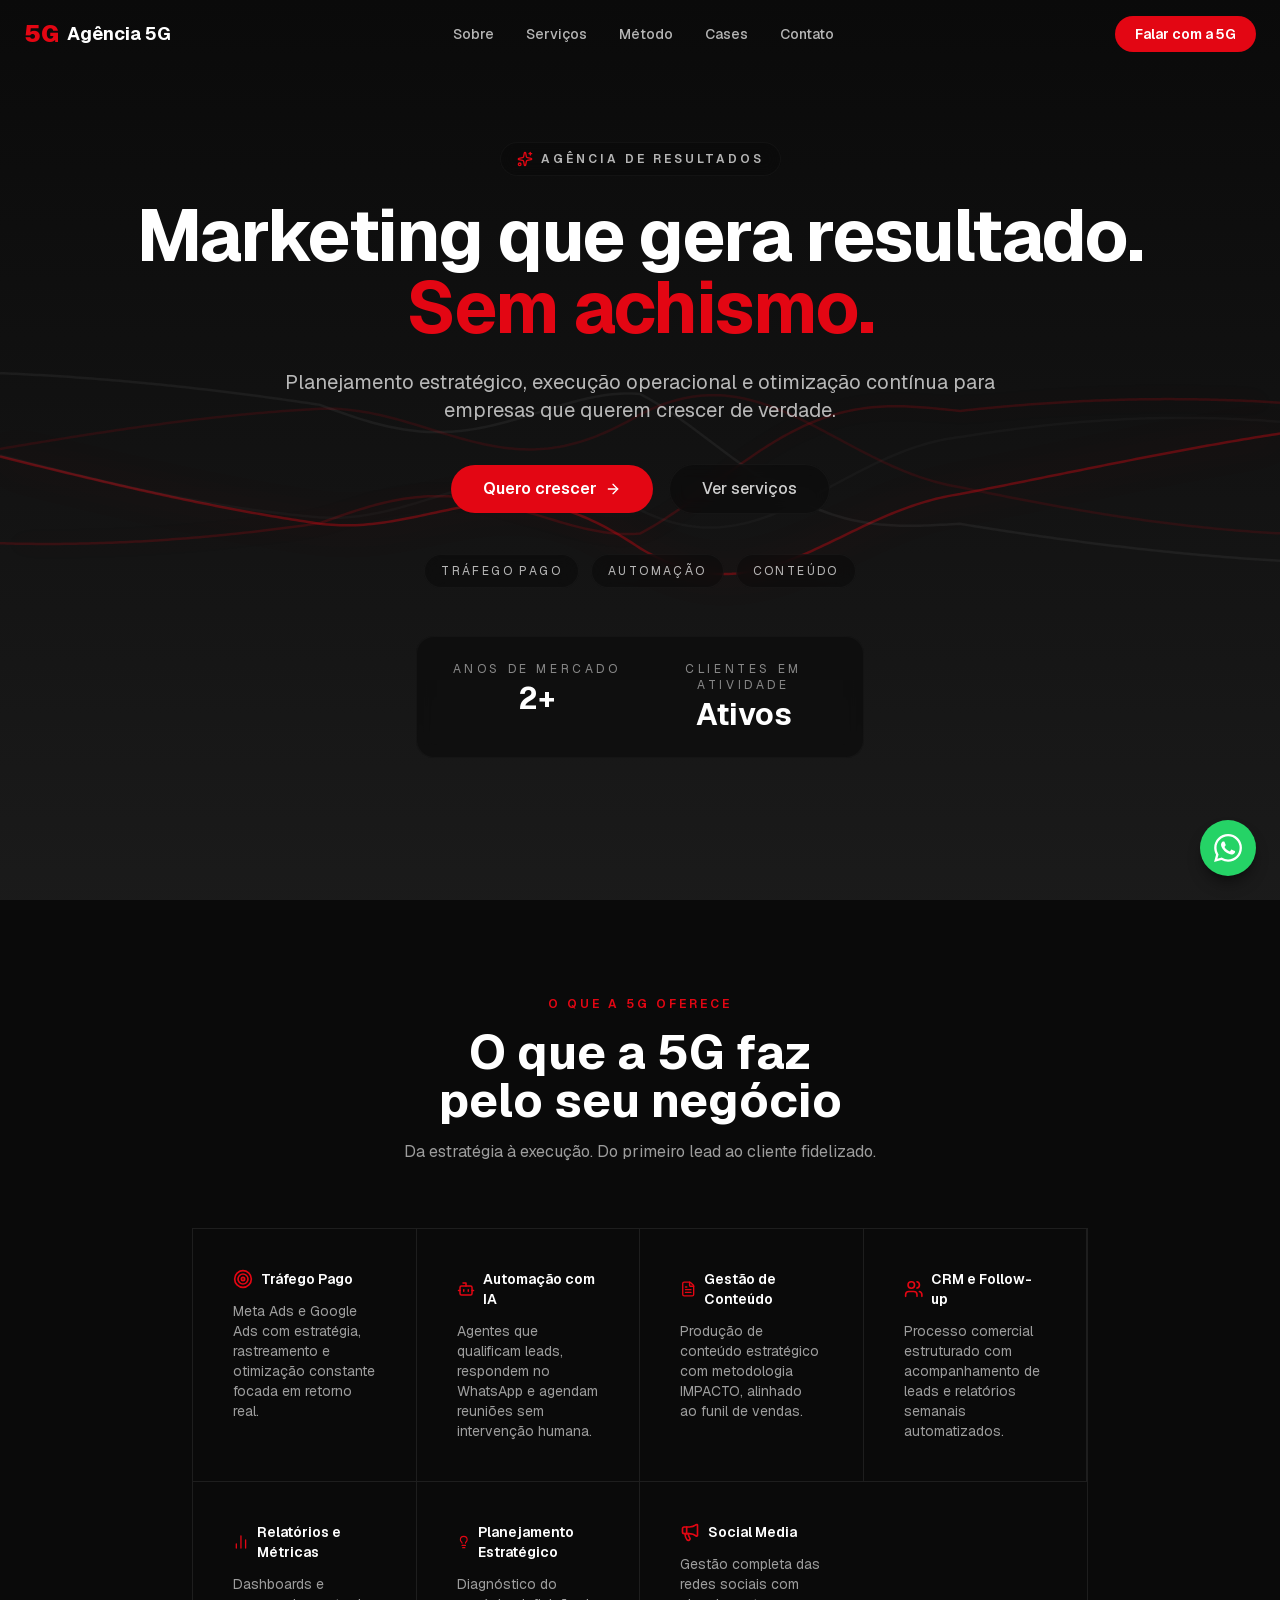
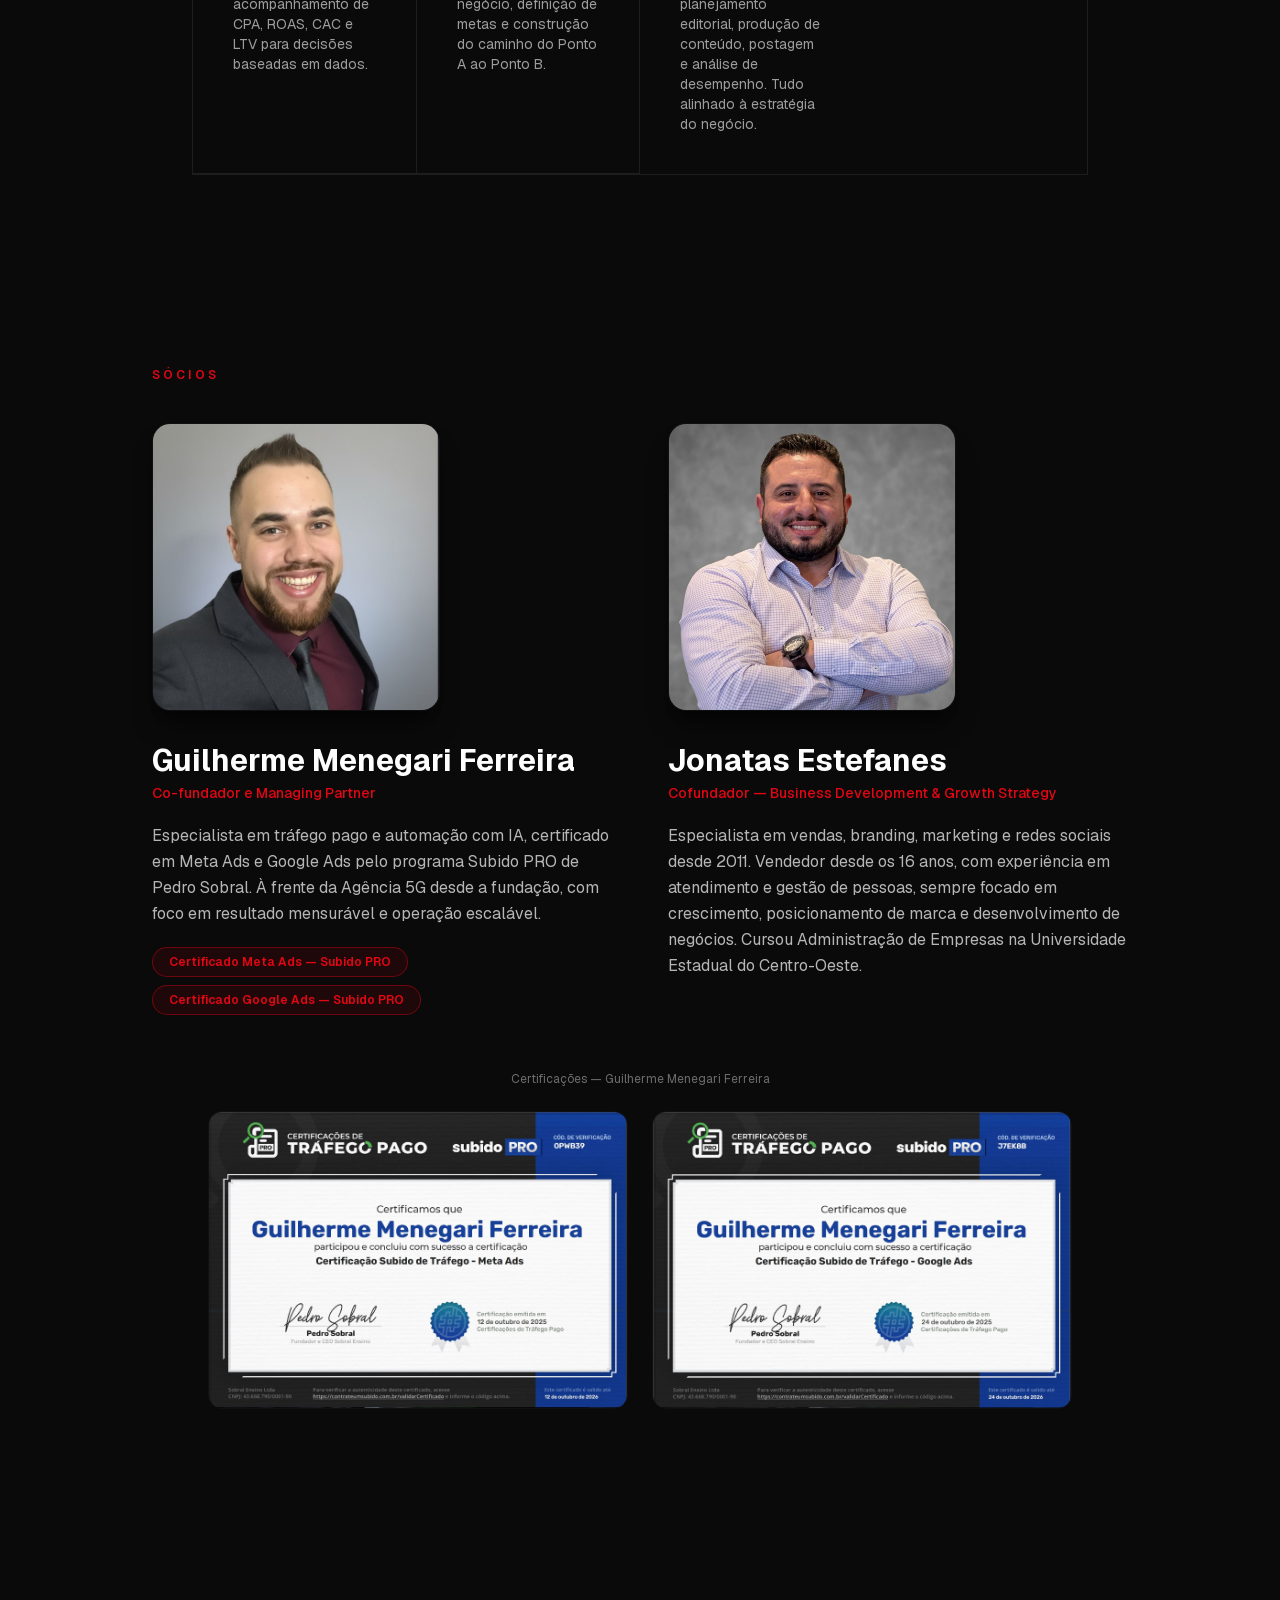
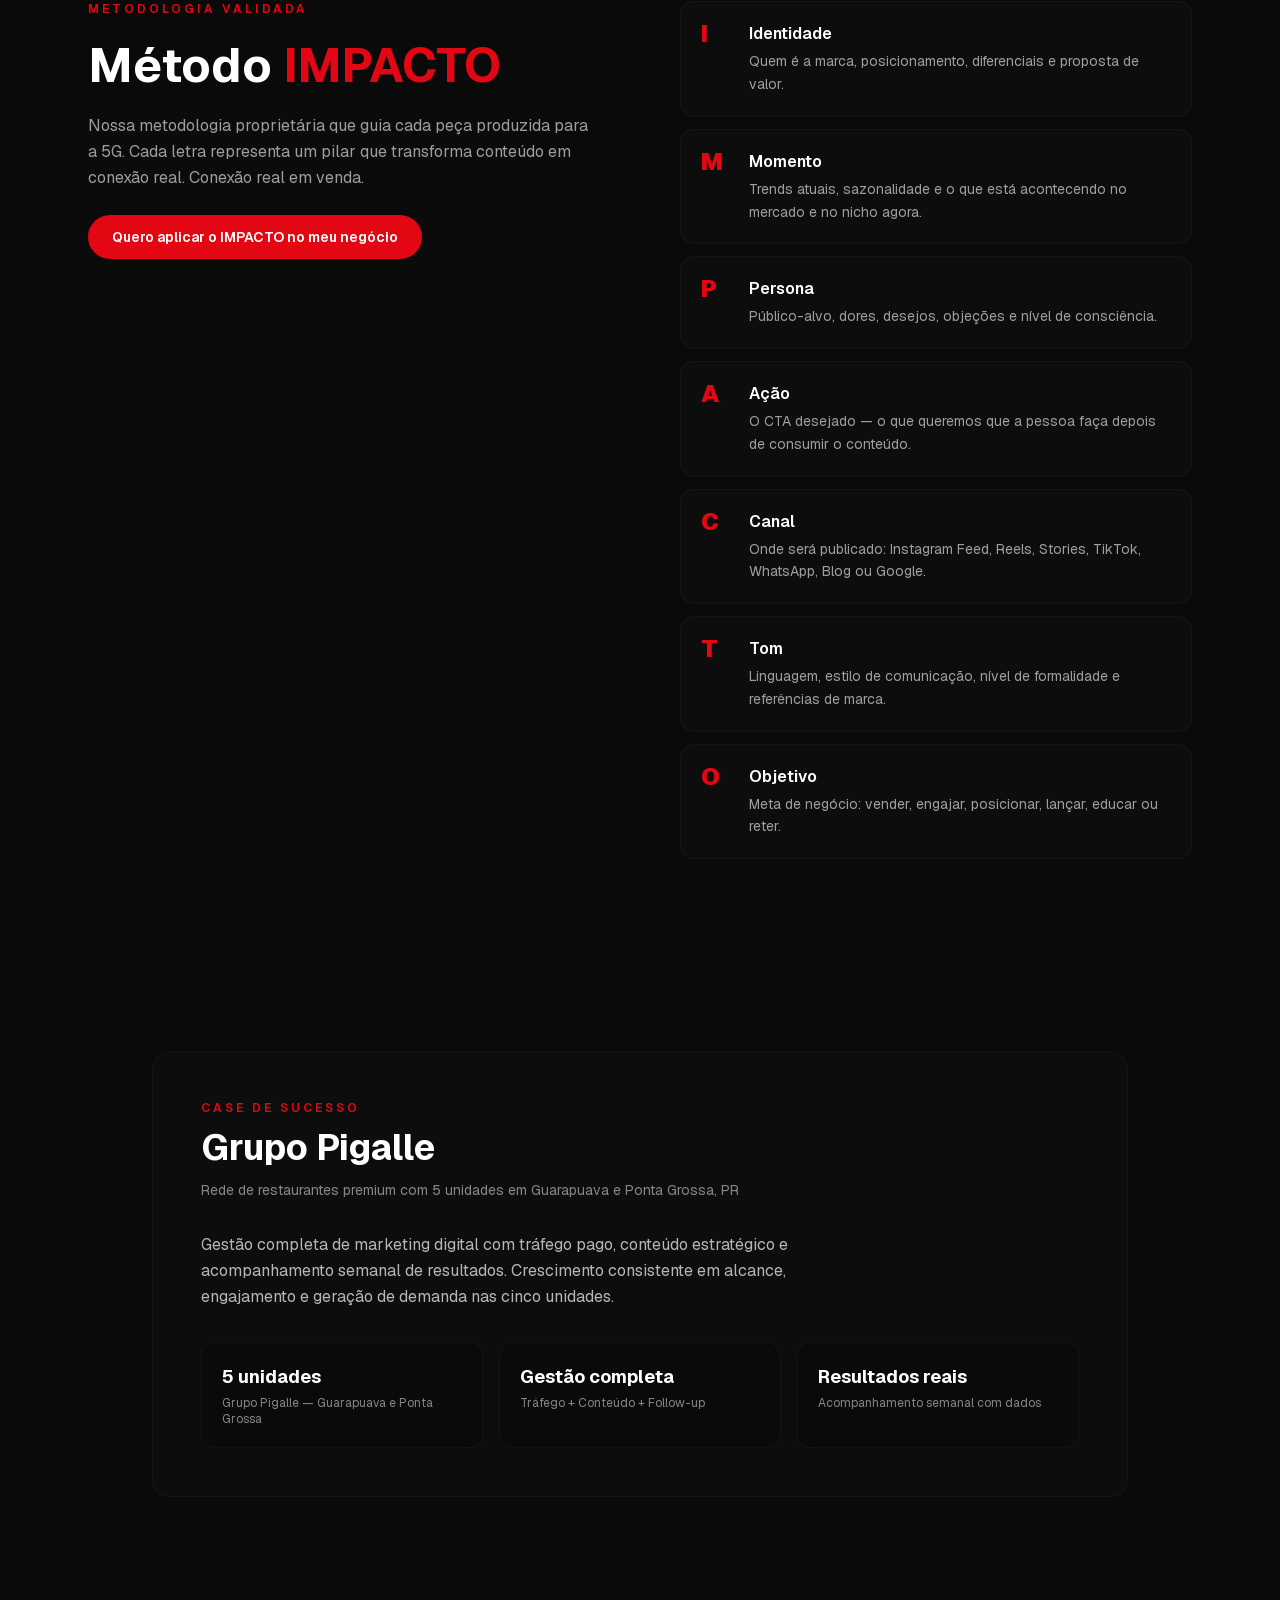
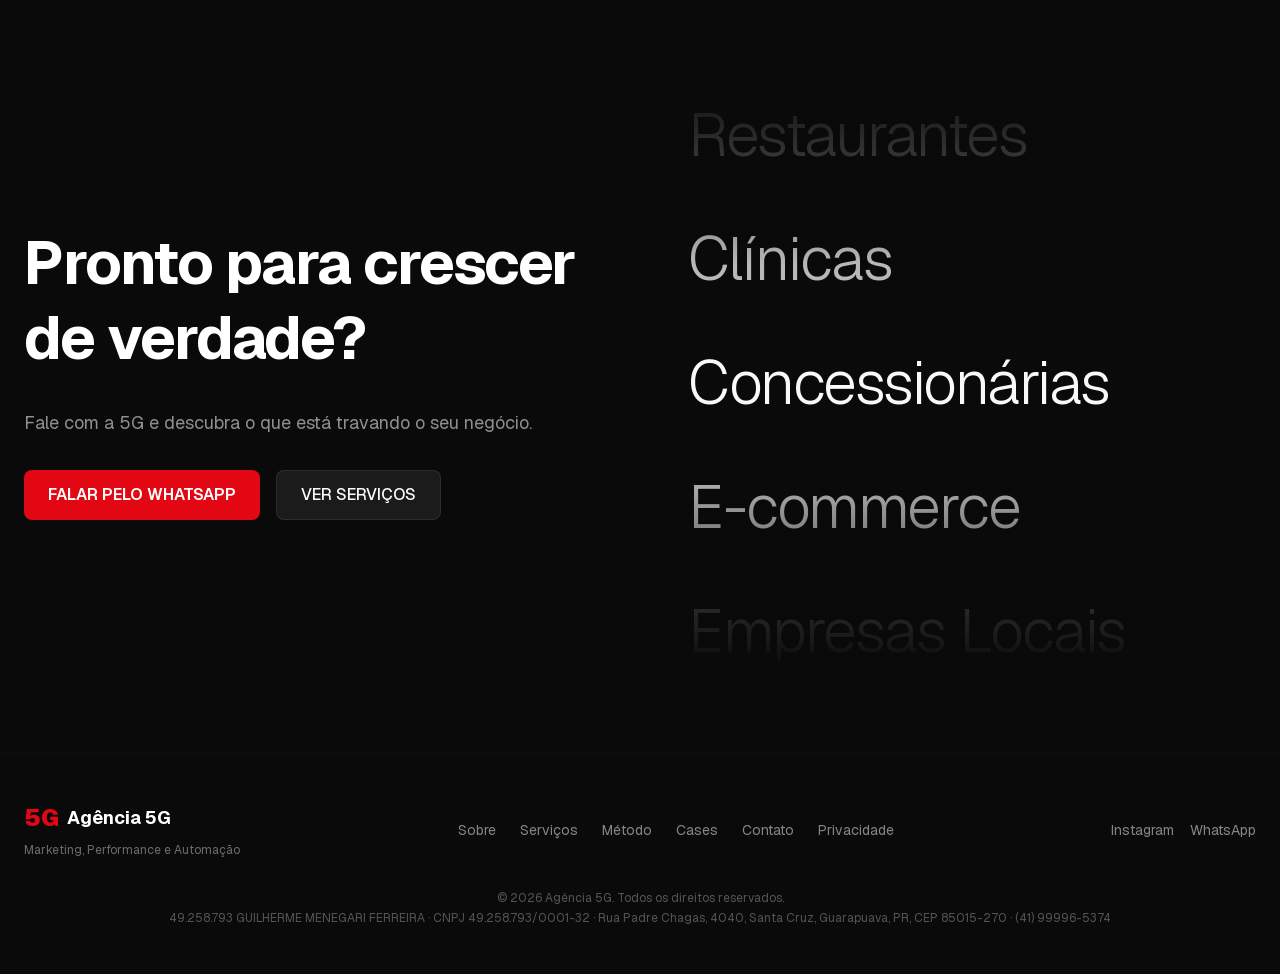
==== commit 3dc5994f: "Bairro corrigido para Santa Cruz" ====
--- a/index.html
+++ b/index.html
@@ -1 +1 @@
-<!DOCTYPE html><html lang="pt-BR" class="geist_a71539c9-module__T19VSG__variable geist_mono_8d43a2aa-module__8Li5zG__variable h-full antialiased dark"><head><meta charSet="utf-8"/><meta name="viewport" content="width=device-width, initial-scale=1"/><link rel="preload" href="/_next/static/media/797e433ab948586e-s.p.08e28id.o-okb.woff2" as="font" crossorigin="" type="font/woff2"/><link rel="preload" href="/_next/static/media/caa3a2e1cccd8315-s.p.09~u27dqhyhd6.woff2" as="font" crossorigin="" type="font/woff2"/><link rel="stylesheet" href="/_next/static/chunks/0fwpzswxf58cv.css" data-precedence="next"/><link rel="preload" as="script" fetchPriority="low" href="/_next/static/chunks/0.pxtsz3clhp2.js"/><script src="/_next/static/chunks/0k09jemg-3gvp.js" async=""></script><script src="/_next/static/chunks/05jc.w5yqifnx.js" async=""></script><script src="/_next/static/chunks/0u6hh0303kwwu.js" async=""></script><script src="/_next/static/chunks/turbopack-0_7dmvxtynj-6.js" async=""></script><script src="/_next/static/chunks/00_laii5b2n1~.js" async=""></script><script src="/_next/static/chunks/0ilxxxtcjv_a6.js" async=""></script><script src="/_next/static/chunks/0yqmj_4w-136c.js" async=""></script><script src="/_next/static/chunks/0y_fr3bjkwwyz.js" async=""></script><meta name="next-size-adjust" content=""/><title>Agência 5G — Marketing, Performance e Automação</title><meta name="description" content="Planejamento estratégico, execução operacional e otimização contínua para empresas que querem crescer de verdade."/><link rel="icon" href="/favicon.ico?favicon.0x3dzn~oxb6tn.ico" sizes="256x256" type="image/x-icon"/><script src="/_next/static/chunks/03~yq9q893hmn.js" noModule=""></script></head><body class="min-h-full flex flex-col"><div hidden=""><!--$--><!--/$--></div><header class="fixed top-0 left-0 right-0 z-50 transition-all duration-300 bg-transparent"><nav class="mx-auto flex max-w-7xl items-center justify-between px-6 py-4"><a href="#inicio" class="flex items-center gap-2 font-bold text-lg"><span class="text-primary text-2xl font-black">5G</span><span class="text-foreground hidden sm:inline">Agência 5G</span></a><ul class="hidden md:flex items-center gap-8 text-sm font-medium text-foreground/70"><li><a href="#sobre" class="hover:text-foreground transition-colors">Sobre</a></li><li><a href="#servicos" class="hover:text-foreground transition-colors">Serviços</a></li><li><a href="#metodo" class="hover:text-foreground transition-colors">Método</a></li><li><a href="#cases" class="hover:text-foreground transition-colors">Cases</a></li><li><a href="#contato" class="hover:text-foreground transition-colors">Contato</a></li></ul><a href="https://wa.me/5541999965374" target="_blank" rel="noopener noreferrer" class="hidden md:inline-flex items-center rounded-full bg-primary px-5 py-2 text-sm font-semibold text-primary-foreground hover:bg-primary/90 transition-colors">Falar com a 5G</a><button class="md:hidden text-foreground/80 hover:text-foreground" aria-label="Menu"><svg xmlns="http://www.w3.org/2000/svg" width="24" height="24" viewBox="0 0 24 24" fill="none" stroke="currentColor" stroke-width="2" stroke-linecap="round" stroke-linejoin="round" class="lucide lucide-menu" aria-hidden="true"><path d="M4 5h16"></path><path d="M4 12h16"></path><path d="M4 19h16"></path></svg></button></nav></header><main><section id="inicio" class="relative isolate flex min-h-screen w-full items-center justify-center overflow-hidden bg-background"><canvas class="absolute inset-0 h-full w-full" aria-hidden="true"></canvas><div class="absolute inset-0 -z-10 pointer-events-none"><div class="absolute left-1/2 top-0 h-[520px] w-[520px] -translate-x-1/2 rounded-full bg-primary/10 blur-[140px]"></div><div class="absolute bottom-0 right-0 h-[360px] w-[360px] rounded-full bg-primary/5 blur-[120px]"></div></div><div class="relative z-10 mx-auto flex w-full max-w-6xl flex-col items-center px-6 py-24 text-center md:px-8 lg:px-12"><div class="w-full" style="opacity:0;transform:translateY(24px)"><div class="mb-6 inline-flex items-center gap-2 rounded-full border border-border/40 bg-background/60 px-4 py-2 text-xs font-semibold uppercase tracking-[0.25em] text-foreground/70 backdrop-blur" style="opacity:0;transform:translateY(24px)"><svg xmlns="http://www.w3.org/2000/svg" width="24" height="24" viewBox="0 0 24 24" fill="none" stroke="currentColor" stroke-width="2" stroke-linecap="round" stroke-linejoin="round" class="lucide lucide-sparkles h-4 w-4 text-primary" aria-hidden="true"><path d="M11.017 2.814a1 1 0 0 1 1.966 0l1.051 5.558a2 2 0 0 0 1.594 1.594l5.558 1.051a1 1 0 0 1 0 1.966l-5.558 1.051a2 2 0 0 0-1.594 1.594l-1.051 5.558a1 1 0 0 1-1.966 0l-1.051-5.558a2 2 0 0 0-1.594-1.594l-5.558-1.051a1 1 0 0 1 0-1.966l5.558-1.051a2 2 0 0 0 1.594-1.594z"></path><path d="M20 2v4"></path><path d="M22 4h-4"></path><circle cx="4" cy="20" r="2"></circle></svg>Agência de resultados</div><h1 class="mb-6 text-4xl font-bold tracking-tight text-foreground md:text-6xl lg:text-7xl" style="opacity:0;transform:translateY(24px)">Marketing que gera resultado.<!-- --> <span class="text-primary">Sem achismo.</span></h1><p class="mx-auto mb-10 max-w-3xl text-lg text-foreground/70 md:text-xl" style="opacity:0;transform:translateY(24px)">Planejamento estratégico, execução operacional e otimização contínua para empresas que querem crescer de verdade.</p><div class="mb-10 flex flex-col items-center justify-center gap-4 sm:flex-row" style="opacity:0;transform:translateY(24px)"><a href="https://wa.me/5541999965374" target="_blank" rel="noopener noreferrer" class="group inline-flex items-center gap-2 rounded-full bg-primary px-8 py-3 text-base font-semibold text-primary-foreground transition-all hover:bg-primary/90">Quero crescer<svg xmlns="http://www.w3.org/2000/svg" width="24" height="24" viewBox="0 0 24 24" fill="none" stroke="currentColor" stroke-width="2" stroke-linecap="round" stroke-linejoin="round" class="lucide lucide-arrow-right h-4 w-4 transition-transform group-hover:translate-x-1" aria-hidden="true"><path d="M5 12h14"></path><path d="m12 5 7 7-7 7"></path></svg></a><a href="#servicos" class="inline-flex items-center rounded-full border border-border/40 bg-background/60 px-8 py-3 text-base font-medium text-foreground/80 backdrop-blur transition-all hover:border-border/60 hover:bg-background/70">Ver serviços</a></div><ul class="mb-12 flex flex-wrap items-center justify-center gap-3 text-xs uppercase tracking-[0.2em] text-foreground/70" style="opacity:0;transform:translateY(24px)"><li class="rounded-full border border-border/40 bg-background/60 px-4 py-2 backdrop-blur">Tráfego Pago</li><li class="rounded-full border border-border/40 bg-background/60 px-4 py-2 backdrop-blur">Automação</li><li class="rounded-full border border-border/40 bg-background/60 px-4 py-2 backdrop-blur">Conteúdo</li></ul><div class="mx-auto grid max-w-md gap-4 rounded-2xl border border-border/30 bg-background/60 p-6 backdrop-blur-sm sm:grid-cols-2" style="opacity:0;transform:scale(0.95)"><div class="space-y-1" style="opacity:0;transform:translateY(24px)"><div class="text-xs uppercase tracking-[0.3em] text-foreground/50">Anos de mercado</div><div class="text-3xl font-bold text-foreground">2+</div></div><div class="space-y-1" style="opacity:0;transform:translateY(24px)"><div class="text-xs uppercase tracking-[0.3em] text-foreground/50">Clientes em atividade</div><div class="text-3xl font-bold text-foreground">Ativos</div></div></div></div></div></section><section id="servicos" class="py-16 md:py-24"><div class="mx-auto max-w-5xl space-y-12 px-6 md:space-y-16"><div class="relative z-10 mx-auto max-w-xl space-y-4 text-center"><p class="text-xs font-semibold uppercase tracking-[0.25em] text-primary">O que a 5G oferece</p><h2 class="text-balance text-4xl font-bold lg:text-5xl">O que a 5G faz pelo seu negócio</h2><p class="text-foreground/60">Da estratégia à execução. Do primeiro lead ao cliente fidelizado.</p></div><div class="relative mx-auto grid max-w-2xl lg:max-w-4xl divide-x divide-y divide-border border border-border sm:grid-cols-2 lg:grid-cols-4"><div class="space-y-3 p-10"><div class="flex items-center gap-2"><svg xmlns="http://www.w3.org/2000/svg" width="24" height="24" viewBox="0 0 24 24" fill="none" stroke="currentColor" stroke-width="2" stroke-linecap="round" stroke-linejoin="round" class="lucide lucide-target size-5 text-primary" aria-hidden="true"><circle cx="12" cy="12" r="10"></circle><circle cx="12" cy="12" r="6"></circle><circle cx="12" cy="12" r="2"></circle></svg><h3 class="text-sm font-semibold">Tráfego Pago</h3></div><p class="text-sm text-foreground/60">Meta Ads e Google Ads com estratégia, rastreamento e otimização constante focada em retorno real.</p></div><div class="space-y-3 p-10"><div class="flex items-center gap-2"><svg xmlns="http://www.w3.org/2000/svg" width="24" height="24" viewBox="0 0 24 24" fill="none" stroke="currentColor" stroke-width="2" stroke-linecap="round" stroke-linejoin="round" class="lucide lucide-bot size-5 text-primary" aria-hidden="true"><path d="M12 8V4H8"></path><rect width="16" height="12" x="4" y="8" rx="2"></rect><path d="M2 14h2"></path><path d="M20 14h2"></path><path d="M15 13v2"></path><path d="M9 13v2"></path></svg><h3 class="text-sm font-semibold">Automação com IA</h3></div><p class="text-sm text-foreground/60">Agentes que qualificam leads, respondem no WhatsApp e agendam reuniões sem intervenção humana.</p></div><div class="space-y-3 p-10"><div class="flex items-center gap-2"><svg xmlns="http://www.w3.org/2000/svg" width="24" height="24" viewBox="0 0 24 24" fill="none" stroke="currentColor" stroke-width="2" stroke-linecap="round" stroke-linejoin="round" class="lucide lucide-file-text size-5 text-primary" aria-hidden="true"><path d="M6 22a2 2 0 0 1-2-2V4a2 2 0 0 1 2-2h8a2.4 2.4 0 0 1 1.704.706l3.588 3.588A2.4 2.4 0 0 1 20 8v12a2 2 0 0 1-2 2z"></path><path d="M14 2v5a1 1 0 0 0 1 1h5"></path><path d="M10 9H8"></path><path d="M16 13H8"></path><path d="M16 17H8"></path></svg><h3 class="text-sm font-semibold">Gestão de Conteúdo</h3></div><p class="text-sm text-foreground/60">Produção de conteúdo estratégico com metodologia IMPACTO, alinhado ao funil de vendas.</p></div><div class="space-y-3 p-10"><div class="flex items-center gap-2"><svg xmlns="http://www.w3.org/2000/svg" width="24" height="24" viewBox="0 0 24 24" fill="none" stroke="currentColor" stroke-width="2" stroke-linecap="round" stroke-linejoin="round" class="lucide lucide-users size-5 text-primary" aria-hidden="true"><path d="M16 21v-2a4 4 0 0 0-4-4H6a4 4 0 0 0-4 4v2"></path><path d="M16 3.128a4 4 0 0 1 0 7.744"></path><path d="M22 21v-2a4 4 0 0 0-3-3.87"></path><circle cx="9" cy="7" r="4"></circle></svg><h3 class="text-sm font-semibold">CRM e Follow-up</h3></div><p class="text-sm text-foreground/60">Processo comercial estruturado com acompanhamento de leads e relatórios semanais automatizados.</p></div><div class="space-y-3 p-10"><div class="flex items-center gap-2"><svg xmlns="http://www.w3.org/2000/svg" width="24" height="24" viewBox="0 0 24 24" fill="none" stroke="currentColor" stroke-width="2" stroke-linecap="round" stroke-linejoin="round" class="lucide lucide-chart-no-axes-column size-5 text-primary" aria-hidden="true"><path d="M5 21v-6"></path><path d="M12 21V3"></path><path d="M19 21V9"></path></svg><h3 class="text-sm font-semibold">Relatórios e Métricas</h3></div><p class="text-sm text-foreground/60">Dashboards e acompanhamento de CPA, ROAS, CAC e LTV para decisões baseadas em dados.</p></div><div class="space-y-3 p-10"><div class="flex items-center gap-2"><svg xmlns="http://www.w3.org/2000/svg" width="24" height="24" viewBox="0 0 24 24" fill="none" stroke="currentColor" stroke-width="2" stroke-linecap="round" stroke-linejoin="round" class="lucide lucide-lightbulb size-5 text-primary" aria-hidden="true"><path d="M15 14c.2-1 .7-1.7 1.5-2.5 1-.9 1.5-2.2 1.5-3.5A6 6 0 0 0 6 8c0 1 .2 2.2 1.5 3.5.7.7 1.3 1.5 1.5 2.5"></path><path d="M9 18h6"></path><path d="M10 22h4"></path></svg><h3 class="text-sm font-semibold">Planejamento Estratégico</h3></div><p class="text-sm text-foreground/60">Diagnóstico do negócio, definição de metas e construção do caminho do Ponto A ao Ponto B.</p></div><div class="space-y-3 p-10"><div class="flex items-center gap-2"><svg xmlns="http://www.w3.org/2000/svg" width="24" height="24" viewBox="0 0 24 24" fill="none" stroke="currentColor" stroke-width="2" stroke-linecap="round" stroke-linejoin="round" class="lucide lucide-megaphone size-5 text-primary" aria-hidden="true"><path d="M11 6a13 13 0 0 0 8.4-2.8A1 1 0 0 1 21 4v12a1 1 0 0 1-1.6.8A13 13 0 0 0 11 14H5a2 2 0 0 1-2-2V8a2 2 0 0 1 2-2z"></path><path d="M6 14a12 12 0 0 0 2.4 7.2 2 2 0 0 0 3.2-2.4A8 8 0 0 1 10 14"></path><path d="M8 6v8"></path></svg><h3 class="text-sm font-semibold">Social Media</h3></div><p class="text-sm text-foreground/60">Gestão completa das redes sociais com planejamento editorial, produção de conteúdo, postagem e análise de desempenho. Tudo alinhado à estratégia do negócio.</p></div></div></div></section><section id="sobre" class="py-16 md:py-24 bg-background"><div class="mx-auto max-w-5xl px-6"><p class="mb-10 text-xs font-semibold uppercase tracking-[0.25em] text-primary text-center md:text-left">Sócios</p><div class="grid grid-cols-1 gap-14 md:grid-cols-2"><div class="flex flex-col items-center gap-8 md:items-start"><div class="shrink-0"><div class="relative h-64 w-64 overflow-hidden rounded-2xl border border-border/30 shadow-xl shadow-black/40 md:h-72 md:w-72"><img alt="Guilherme Menegari Ferreira" loading="lazy" decoding="async" data-nimg="fill" class="object-cover object-top" style="position:absolute;height:100%;width:100%;left:0;top:0;right:0;bottom:0;color:transparent" src="/fotoguilherme.jpg"/></div></div><div class="flex flex-col gap-5 text-center md:text-left"><div><h2 class="text-2xl font-bold md:text-3xl">Guilherme Menegari Ferreira</h2><p class="mt-1 text-sm font-medium text-primary">Co-fundador e Managing Partner</p></div><p class="text-foreground/70 leading-relaxed">Especialista em tráfego pago e automação com IA, certificado em Meta Ads e Google Ads pelo programa Subido PRO de Pedro Sobral. À frente da Agência 5G desde a fundação, com foco em resultado mensurável e operação escalável.</p><div class="flex flex-wrap justify-center gap-2 md:justify-start"><span class="rounded-full border border-primary/40 bg-primary/10 px-4 py-1.5 text-xs font-semibold text-primary">Certificado Meta Ads — Subido PRO</span><span class="rounded-full border border-primary/40 bg-primary/10 px-4 py-1.5 text-xs font-semibold text-primary">Certificado Google Ads — Subido PRO</span></div></div></div><div class="flex flex-col items-center gap-8 md:items-start"><div class="shrink-0"><div class="relative h-64 w-64 overflow-hidden rounded-2xl border border-border/30 shadow-xl shadow-black/40 md:h-72 md:w-72"><img alt="Jonatas Estefanes" loading="lazy" decoding="async" data-nimg="fill" class="object-cover object-top" style="position:absolute;height:100%;width:100%;left:0;top:0;right:0;bottom:0;color:transparent" src="/fotojonatas.jpg"/></div></div><div class="flex flex-col gap-5 text-center md:text-left"><div><h2 class="text-2xl font-bold md:text-3xl">Jonatas Estefanes</h2><p class="mt-1 text-sm font-medium text-primary">Cofundador — Business Development &amp; Growth Strategy</p></div><p class="text-foreground/70 leading-relaxed">Especialista em vendas, branding, marketing e redes sociais desde 2011. Vendedor desde os 16 anos, com experiência em atendimento e gestão de pessoas, sempre focado em crescimento, posicionamento de marca e desenvolvimento de negócios. Cursou Administração de Empresas na Universidade Estadual do Centro-Oeste.</p></div></div></div><div class="mt-14"><p class="mb-6 text-xs text-foreground/40 text-center">Certificações — Guilherme Menegari Ferreira</p><div class="flex flex-wrap justify-center gap-6"><div class="w-full max-w-[420px] overflow-hidden rounded-xl border border-border/30"><img alt="Certificado Meta Ads - Subido PRO" loading="lazy" width="500" height="354" decoding="async" data-nimg="1" class="w-full h-auto" style="color:transparent" src="/certificado-meta.jpg"/></div><div class="w-full max-w-[420px] overflow-hidden rounded-xl border border-border/30"><img alt="Certificado Google Ads - Subido PRO" loading="lazy" width="500" height="354" decoding="async" data-nimg="1" class="w-full h-auto" style="color:transparent" src="/certificado-google.jpg"/></div></div></div></div></section><section id="metodo" class="py-16 md:py-24 bg-card/30"><div class="mx-auto max-w-6xl px-6"><div class="grid lg:grid-cols-2 gap-12 lg:gap-20 items-start"><div class="space-y-6 lg:sticky lg:top-28"><p class="text-xs font-semibold uppercase tracking-[0.25em] text-primary">Metodologia validada</p><h2 class="text-4xl font-bold lg:text-5xl">Método <span class="text-primary">IMPACTO</span></h2><p class="text-foreground/60 leading-relaxed">Nossa metodologia proprietária que guia cada peça produzida para a 5G. Cada letra representa um pilar que transforma conteúdo em conexão real. Conexão real em venda.</p><a href="https://wa.me/5541999965374" target="_blank" rel="noopener noreferrer" class="inline-flex rounded-full bg-primary px-6 py-3 text-sm font-semibold text-primary-foreground hover:bg-primary/90 transition-colors">Quero aplicar o IMPACTO no meu negócio</a></div><div class="flex flex-col gap-3"><div class="flex items-start gap-4 rounded-xl border border-border/40 bg-card p-5 hover:border-primary/30 transition-colors"><span class="text-2xl font-black text-primary leading-none w-8 shrink-0">I</span><div><h4 class="font-semibold mb-1">Identidade</h4><p class="text-sm text-foreground/60 leading-relaxed">Quem é a marca, posicionamento, diferenciais e proposta de valor.</p></div></div><div class="flex items-start gap-4 rounded-xl border border-border/40 bg-card p-5 hover:border-primary/30 transition-colors"><span class="text-2xl font-black text-primary leading-none w-8 shrink-0">M</span><div><h4 class="font-semibold mb-1">Momento</h4><p class="text-sm text-foreground/60 leading-relaxed">Trends atuais, sazonalidade e o que está acontecendo no mercado e no nicho agora.</p></div></div><div class="flex items-start gap-4 rounded-xl border border-border/40 bg-card p-5 hover:border-primary/30 transition-colors"><span class="text-2xl font-black text-primary leading-none w-8 shrink-0">P</span><div><h4 class="font-semibold mb-1">Persona</h4><p class="text-sm text-foreground/60 leading-relaxed">Público-alvo, dores, desejos, objeções e nível de consciência.</p></div></div><div class="flex items-start gap-4 rounded-xl border border-border/40 bg-card p-5 hover:border-primary/30 transition-colors"><span class="text-2xl font-black text-primary leading-none w-8 shrink-0">A</span><div><h4 class="font-semibold mb-1">Ação</h4><p class="text-sm text-foreground/60 leading-relaxed">O CTA desejado — o que queremos que a pessoa faça depois de consumir o conteúdo.</p></div></div><div class="flex items-start gap-4 rounded-xl border border-border/40 bg-card p-5 hover:border-primary/30 transition-colors"><span class="text-2xl font-black text-primary leading-none w-8 shrink-0">C</span><div><h4 class="font-semibold mb-1">Canal</h4><p class="text-sm text-foreground/60 leading-relaxed">Onde será publicado: Instagram Feed, Reels, Stories, TikTok, WhatsApp, Blog ou Google.</p></div></div><div class="flex items-start gap-4 rounded-xl border border-border/40 bg-card p-5 hover:border-primary/30 transition-colors"><span class="text-2xl font-black text-primary leading-none w-8 shrink-0">T</span><div><h4 class="font-semibold mb-1">Tom</h4><p class="text-sm text-foreground/60 leading-relaxed">Linguagem, estilo de comunicação, nível de formalidade e referências de marca.</p></div></div><div class="flex items-start gap-4 rounded-xl border border-border/40 bg-card p-5 hover:border-primary/30 transition-colors"><span class="text-2xl font-black text-primary leading-none w-8 shrink-0">O</span><div><h4 class="font-semibold mb-1">Objetivo</h4><p class="text-sm text-foreground/60 leading-relaxed">Meta de negócio: vender, engajar, posicionar, lançar, educar ou reter.</p></div></div></div></div></div></section><section id="cases" class="py-16 md:py-24"><div class="mx-auto max-w-5xl px-6"><div class="rounded-2xl border border-border/40 bg-card p-8 md:p-12 space-y-8"><div class="space-y-3"><p class="text-xs font-semibold uppercase tracking-[0.25em] text-primary">Case de sucesso</p><h2 class="text-3xl font-bold md:text-4xl">Grupo Pigalle</h2><p class="text-foreground/50 text-sm">Rede de restaurantes premium com 5 unidades em Guarapuava e Ponta Grossa, PR</p></div><p class="text-foreground/70 leading-relaxed max-w-2xl">Gestão completa de marketing digital com tráfego pago, conteúdo estratégico e acompanhamento semanal de resultados. Crescimento consistente em alcance, engajamento e geração de demanda nas cinco unidades.</p><div class="grid sm:grid-cols-3 gap-4"><div class="rounded-xl border border-border/40 bg-background p-5 space-y-1"><div class="font-bold text-lg text-foreground">5 unidades</div><div class="text-xs text-foreground/50">Grupo Pigalle — Guarapuava e Ponta Grossa</div></div><div class="rounded-xl border border-border/40 bg-background p-5 space-y-1"><div class="font-bold text-lg text-foreground">Gestão completa</div><div class="text-xs text-foreground/50">Tráfego + Conteúdo + Follow-up</div></div><div class="rounded-xl border border-border/40 bg-background p-5 space-y-1"><div class="font-bold text-lg text-foreground">Resultados reais</div><div class="text-xs text-foreground/50">Acompanhamento semanal com dados</div></div></div></div></div></section><section id="contato" class="bg-background text-foreground overflow-hidden"><div class="w-full max-w-7xl mx-auto px-6 py-20 animate-fade-in-up"><div class="grid grid-cols-1 lg:grid-cols-2 gap-12 lg:gap-24 items-center"><div class="space-y-8 max-w-xl"><h2 class="text-5xl md:text-6xl font-bold leading-tight tracking-tight animate-fade-in-up [animation-delay:200ms]">Pronto para crescer de verdade?</h2><p class="text-lg text-muted-foreground leading-relaxed animate-fade-in-up [animation-delay:400ms]">Fale com a 5G e descubra o que está travando o seu negócio.</p><div class="flex flex-wrap gap-4 animate-fade-in-up [animation-delay:600ms]"><a href="https://wa.me/5541999965374" target="_blank" rel="noopener noreferrer" class="group relative inline-flex items-center px-6 py-3 bg-primary text-primary-foreground rounded-md font-semibold overflow-hidden transition-all duration-300 hover:scale-105 hover:shadow-lg hover:shadow-primary/30"><span class="relative z-10">FALAR PELO WHATSAPP</span><div class="absolute inset-0 bg-gradient-to-r from-transparent via-white/20 to-transparent translate-x-[-200%] group-hover:translate-x-[200%] transition-transform duration-700"></div></a><a href="#servicos" class="group relative inline-flex items-center px-6 py-3 bg-secondary text-secondary-foreground rounded-md font-medium overflow-hidden transition-all duration-300 hover:scale-105 border border-border"><span class="relative z-10">VER SERVIÇOS</span><div class="absolute inset-0 bg-gradient-to-r from-transparent via-foreground/10 to-transparent translate-x-[-200%] group-hover:translate-x-[200%] transition-transform duration-700"></div></a></div></div><div class="relative h-[500px] lg:h-[600px] flex items-center justify-center animate-fade-in-up [animation-delay:400ms]"><div class="relative w-full h-full"><div class="group flex flex-col overflow-hidden h-full" style="--duration:20s"><div class="flex shrink-0 flex-col animate-marquee-vertical"><div class="text-4xl md:text-5xl lg:text-6xl font-light tracking-tight py-8 marquee-item">Restaurantes</div><div class="text-4xl md:text-5xl lg:text-6xl font-light tracking-tight py-8 marquee-item">Clínicas</div><div class="text-4xl md:text-5xl lg:text-6xl font-light tracking-tight py-8 marquee-item">Concessionárias</div><div class="text-4xl md:text-5xl lg:text-6xl font-light tracking-tight py-8 marquee-item">E-commerce</div><div class="text-4xl md:text-5xl lg:text-6xl font-light tracking-tight py-8 marquee-item">Empresas Locais</div><div class="text-4xl md:text-5xl lg:text-6xl font-light tracking-tight py-8 marquee-item">Imobiliárias</div></div><div class="flex shrink-0 flex-col animate-marquee-vertical" aria-hidden="true"><div class="text-4xl md:text-5xl lg:text-6xl font-light tracking-tight py-8 marquee-item">Restaurantes</div><div class="text-4xl md:text-5xl lg:text-6xl font-light tracking-tight py-8 marquee-item">Clínicas</div><div class="text-4xl md:text-5xl lg:text-6xl font-light tracking-tight py-8 marquee-item">Concessionárias</div><div class="text-4xl md:text-5xl lg:text-6xl font-light tracking-tight py-8 marquee-item">E-commerce</div><div class="text-4xl md:text-5xl lg:text-6xl font-light tracking-tight py-8 marquee-item">Empresas Locais</div><div class="text-4xl md:text-5xl lg:text-6xl font-light tracking-tight py-8 marquee-item">Imobiliárias</div></div></div><div class="pointer-events-none absolute top-0 left-0 right-0 h-48 bg-gradient-to-b from-background to-transparent z-10"></div><div class="pointer-events-none absolute bottom-0 left-0 right-0 h-48 bg-gradient-to-t from-background to-transparent z-10"></div></div></div></div></div></section></main><footer class="border-t border-border/30 bg-background py-12"><div class="mx-auto max-w-7xl px-6"><div class="flex flex-col items-center gap-8 md:flex-row md:justify-between"><div class="flex flex-col items-center gap-2 md:items-start"><div class="flex items-center gap-2 font-bold text-lg"><span class="text-primary text-2xl font-black">5G</span><span>Agência 5G</span></div><p class="text-xs text-foreground/40 text-center md:text-left max-w-xs">Marketing, Performance e Automação</p></div><ul class="flex flex-wrap justify-center gap-6 text-sm text-foreground/50"><li><a href="#sobre" class="hover:text-foreground transition-colors">Sobre</a></li><li><a href="#servicos" class="hover:text-foreground transition-colors">Serviços</a></li><li><a href="#metodo" class="hover:text-foreground transition-colors">Método</a></li><li><a href="#cases" class="hover:text-foreground transition-colors">Cases</a></li><li><a href="#contato" class="hover:text-foreground transition-colors">Contato</a></li><li><a href="/privacidade" class="hover:text-foreground transition-colors">Privacidade</a></li></ul><div class="flex items-center gap-4"><a href="https://www.instagram.com/mkt5g/" target="_blank" rel="noopener noreferrer" class="text-sm text-foreground/50 hover:text-foreground transition-colors">Instagram</a><a href="https://wa.me/5541999965374" target="_blank" rel="noopener noreferrer" class="text-sm text-foreground/50 hover:text-foreground transition-colors">WhatsApp</a></div></div><p class="mt-8 text-center text-xs text-foreground/30">© 2026 Agência 5G. Todos os direitos reservados.</p><p class="mt-1 text-center text-xs text-foreground/30">49.258.793 GUILHERME MENEGARI FERREIRA · CNPJ 49.258.793/0001-32 · Rua Padre Chagas, 4040, Centro, Guarapuava, PR, CEP 85015-270 · (41) 99996-5374</p></div></footer><a href="https://wa.me/5541999965374" target="_blank" rel="noopener noreferrer" aria-label="Falar pelo WhatsApp" class="fixed bottom-6 right-6 z-50 flex h-14 w-14 items-center justify-center rounded-full shadow-lg shadow-black/40 animate-pulse hover:animate-none hover:scale-110 transition-transform duration-200" style="background-color:#25D366"><svg xmlns="http://www.w3.org/2000/svg" viewBox="0 0 24 24" fill="white" class="h-7 w-7" aria-hidden="true"><path d="M17.472 14.382c-.297-.149-1.758-.867-2.03-.967-.273-.099-.471-.148-.67.15-.197.297-.767.966-.94 1.164-.173.199-.347.223-.644.075-.297-.15-1.255-.463-2.39-1.475-.883-.788-1.48-1.761-1.653-2.059-.173-.297-.018-.458.13-.606.134-.133.298-.347.446-.52.149-.174.198-.298.298-.497.099-.198.05-.371-.025-.52-.075-.149-.669-1.612-.916-2.207-.242-.579-.487-.5-.669-.51-.173-.008-.371-.01-.57-.01-.198 0-.52.074-.792.372-.272.297-1.04 1.016-1.04 2.479 0 1.462 1.065 2.875 1.213 3.074.149.198 2.096 3.2 5.077 4.487.709.306 1.262.489 1.694.625.712.227 1.36.195 1.871.118.571-.085 1.758-.719 2.006-1.413.248-.694.248-1.289.173-1.413-.074-.124-.272-.198-.57-.347m-5.421 7.403h-.004a9.87 9.87 0 01-5.031-1.378l-.361-.214-3.741.982.998-3.648-.235-.374a9.86 9.86 0 01-1.51-5.26c.001-5.45 4.436-9.884 9.888-9.884 2.64 0 5.122 1.03 6.988 2.898a9.825 9.825 0 012.893 6.994c-.003 5.45-4.437 9.884-9.885 9.884m8.413-18.297A11.815 11.815 0 0012.05 0C5.495 0 .16 5.335.157 11.892c0 2.096.547 4.142 1.588 5.945L.057 24l6.305-1.654a11.882 11.882 0 005.683 1.448h.005c6.554 0 11.89-5.335 11.893-11.893a11.821 11.821 0 00-3.48-8.413z"></path></svg></a><!--$--><!--/$--><script src="/_next/static/chunks/0.pxtsz3clhp2.js" id="_R_" async=""></script><script>(self.__next_f=self.__next_f||[]).push([0])</script><script>self.__next_f.push([1,"1:\"$Sreact.fragment\"\n2:I[26036,[\"/_next/static/chunks/00_laii5b2n1~.js\",\"/_next/static/chunks/0ilxxxtcjv_a6.js\"],\"default\"]\n3:I[547,[\"/_next/static/chunks/00_laii5b2n1~.js\",\"/_next/static/chunks/0ilxxxtcjv_a6.js\"],\"default\"]\n4:I[28567,[\"/_next/static/chunks/00_laii5b2n1~.js\",\"/_next/static/chunks/0ilxxxtcjv_a6.js\",\"/_next/static/chunks/0yqmj_4w-136c.js\",\"/_next/static/chunks/0y_fr3bjkwwyz.js\"],\"Navbar\"]\n5:I[48527,[\"/_next/static/chunks/00_laii5b2n1~.js\",\"/_next/static/chunks/0ilxxxtcjv_a6.js\",\"/_next/static/chunks/0yqmj_4w-136c.js\",\"/_next/static/chunks/0y_fr3bjkwwyz.js\"],\"GlowyWavesHero\"]\n6:I[75727,[\"/_next/static/chunks/00_laii5b2n1~.js\",\"/_next/static/chunks/0ilxxxtcjv_a6.js\",\"/_next/static/chunks/0yqmj_4w-136c.js\",\"/_next/static/chunks/0y_fr3bjkwwyz.js\"],\"default\"]\n17:I[28903,[\"/_next/static/chunks/00_laii5b2n1~.js\",\"/_next/static/chunks/0ilxxxtcjv_a6.js\"],\"default\",1]\n:HL[\"/_next/static/chunks/0fwpzswxf58cv.css\",\"style\"]\n:HL[\"/_next/static/media/797e433ab948586e-s.p.08e28id.o-okb.woff2\",\"font\",{\"crossOrigin\":\"\",\"type\":\"font/woff2\"}]\n:HL[\"/_next/static/media/caa3a2e1cccd8315-s.p.09~u27dqhyhd6.woff2\",\"font\",{\"crossOrigin\":\"\",\"type\":\"font/woff2\"}]\n"])</script><script>self.__next_f.push([1,"0:{\"P\":null,\"c\":[\"\",\"\"],\"q\":\"\",\"i\":false,\"f\":[[[\"\",{\"children\":[\"__PAGE__\",{}]},\"$undefined\",\"$undefined\",16],[[\"$\",\"$1\",\"c\",{\"children\":[[[\"$\",\"link\",\"0\",{\"rel\":\"stylesheet\",\"href\":\"/_next/static/chunks/0fwpzswxf58cv.css\",\"precedence\":\"next\",\"crossOrigin\":\"$undefined\",\"nonce\":\"$undefined\"}],[\"$\",\"script\",\"script-0\",{\"src\":\"/_next/static/chunks/00_laii5b2n1~.js\",\"async\":true,\"nonce\":\"$undefined\"}],[\"$\",\"script\",\"script-1\",{\"src\":\"/_next/static/chunks/0ilxxxtcjv_a6.js\",\"async\":true,\"nonce\":\"$undefined\"}]],[\"$\",\"html\",null,{\"lang\":\"pt-BR\",\"className\":\"geist_a71539c9-module__T19VSG__variable geist_mono_8d43a2aa-module__8Li5zG__variable h-full antialiased dark\",\"children\":[\"$\",\"body\",null,{\"className\":\"min-h-full flex flex-col\",\"children\":[\"$\",\"$L2\",null,{\"parallelRouterKey\":\"children\",\"error\":\"$undefined\",\"errorStyles\":\"$undefined\",\"errorScripts\":\"$undefined\",\"template\":[\"$\",\"$L3\",null,{}],\"templateStyles\":\"$undefined\",\"templateScripts\":\"$undefined\",\"notFound\":[[[\"$\",\"title\",null,{\"children\":\"404: This page could not be found.\"}],[\"$\",\"div\",null,{\"style\":{\"fontFamily\":\"system-ui,\\\"Segoe UI\\\",Roboto,Helvetica,Arial,sans-serif,\\\"Apple Color Emoji\\\",\\\"Segoe UI Emoji\\\"\",\"height\":\"100vh\",\"textAlign\":\"center\",\"display\":\"flex\",\"flexDirection\":\"column\",\"alignItems\":\"center\",\"justifyContent\":\"center\"},\"children\":[\"$\",\"div\",null,{\"children\":[[\"$\",\"style\",null,{\"dangerouslySetInnerHTML\":{\"__html\":\"body{color:#000;background:#fff;margin:0}.next-error-h1{border-right:1px solid rgba(0,0,0,.3)}@media (prefers-color-scheme:dark){body{color:#fff;background:#000}.next-error-h1{border-right:1px solid rgba(255,255,255,.3)}}\"}}],[\"$\",\"h1\",null,{\"className\":\"next-error-h1\",\"style\":{\"display\":\"inline-block\",\"margin\":\"0 20px 0 0\",\"padding\":\"0 23px 0 0\",\"fontSize\":24,\"fontWeight\":500,\"verticalAlign\":\"top\",\"lineHeight\":\"49px\"},\"children\":404}],[\"$\",\"div\",null,{\"style\":{\"display\":\"inline-block\"},\"children\":[\"$\",\"h2\",null,{\"style\":{\"fontSize\":14,\"fontWeight\":400,\"lineHeight\":\"49px\",\"margin\":0},\"children\":\"This page could not be found.\"}]}]]}]}]],[]],\"forbidden\":\"$undefined\",\"unauthorized\":\"$undefined\"}]}]}]]}],{\"children\":[[\"$\",\"$1\",\"c\",{\"children\":[[[\"$\",\"$L4\",null,{}],[\"$\",\"main\",null,{\"children\":[[\"$\",\"$L5\",null,{}],[\"$\",\"section\",null,{\"id\":\"servicos\",\"className\":\"py-16 md:py-24\",\"children\":[\"$\",\"div\",null,{\"className\":\"mx-auto max-w-5xl space-y-12 px-6 md:space-y-16\",\"children\":[[\"$\",\"div\",null,{\"className\":\"relative z-10 mx-auto max-w-xl space-y-4 text-center\",\"children\":[[\"$\",\"p\",null,{\"className\":\"text-xs font-semibold uppercase tracking-[0.25em] text-primary\",\"children\":\"O que a 5G oferece\"}],[\"$\",\"h2\",null,{\"className\":\"text-balance text-4xl font-bold lg:text-5xl\",\"children\":\"O que a 5G faz pelo seu negócio\"}],[\"$\",\"p\",null,{\"className\":\"text-foreground/60\",\"children\":\"Da estratégia à execução. Do primeiro lead ao cliente fidelizado.\"}]]}],[\"$\",\"div\",null,{\"className\":\"relative mx-auto grid max-w-2xl lg:max-w-4xl divide-x divide-y divide-border border border-border sm:grid-cols-2 lg:grid-cols-4\",\"children\":[[\"$\",\"div\",\"Tráfego Pago\",{\"className\":\"space-y-3 p-10\",\"children\":[[\"$\",\"div\",null,{\"className\":\"flex items-center gap-2\",\"children\":[[\"$\",\"$L6\",null,{\"ref\":\"$undefined\",\"iconNode\":[[\"circle\",{\"cx\":\"12\",\"cy\":\"12\",\"r\":\"10\",\"key\":\"1mglay\"}],[\"circle\",{\"cx\":\"12\",\"cy\":\"12\",\"r\":\"6\",\"key\":\"1vlfrh\"}],[\"circle\",{\"cx\":\"12\",\"cy\":\"12\",\"r\":\"2\",\"key\":\"1c9p78\"}]],\"className\":\"lucide-target size-5 text-primary\"}],[\"$\",\"h3\",null,{\"className\":\"text-sm font-semibold\",\"children\":\"Tráfego Pago\"}]]}],[\"$\",\"p\",null,{\"className\":\"text-sm text-foreground/60\",\"children\":\"Meta Ads e Google Ads com estratégia, rastreamento e otimização constante focada em retorno real.\"}]]}],[\"$\",\"div\",\"Automação com IA\",{\"className\":\"space-y-3 p-10\",\"children\":[[\"$\",\"div\",null,{\"className\":\"flex items-center gap-2\",\"children\":[[\"$\",\"$L6\",null,{\"ref\":\"$undefined\",\"iconNode\":[[\"path\",{\"d\":\"M12 8V4H8\",\"key\":\"hb8ula\"}],[\"rect\",{\"width\":\"16\",\"height\":\"12\",\"x\":\"4\",\"y\":\"8\",\"rx\":\"2\",\"key\":\"enze0r\"}],[\"path\",{\"d\":\"M2 14h2\",\"key\":\"vft8re\"}],[\"path\",{\"d\":\"M20 14h2\",\"key\":\"4cs60a\"}],[\"path\",{\"d\":\"M15 13v2\",\"key\":\"1xurst\"}],[\"path\",{\"d\":\"M9 13v2\",\"key\":\"rq6x2g\"}]],\"className\":\"lucide-bot size-5 text-primary\"}],[\"$\",\"h3\",null,{\"className\":\"text-sm font-semibold\",\"children\":\"Automação com IA\"}]]}],[\"$\",\"p\",null,{\"className\":\"text-sm text-foreground/60\",\"children\":\"Agentes que qualificam leads, respondem no WhatsApp e agendam reuniões sem intervenção humana.\"}]]}],[\"$\",\"div\",\"Gestão de Conteúdo\",{\"className\":\"space-y-3 p-10\",\"children\":[[\"$\",\"div\",null,{\"className\":\"flex items-center gap-2\",\"children\":[[\"$\",\"$L6\",null,{\"ref\":\"$undefined\",\"iconNode\":[[\"path\",{\"d\":\"M6 22a2 2 0 0 1-2-2V4a2 2 0 0 1 2-2h8a2.4 2.4 0 0 1 1.704.706l3.588 3.588A2.4 2.4 0 0 1 20 8v12a2 2 0 0 1-2 2z\",\"key\":\"1oefj6\"}],[\"path\",{\"d\":\"M14 2v5a1 1 0 0 0 1 1h5\",\"key\":\"wfsgrz\"}],[\"path\",{\"d\":\"M10 9H8\",\"key\":\"b1mrlr\"}],[\"path\",{\"d\":\"M16 13H8\",\"key\":\"t4e002\"}],[\"path\",{\"d\":\"M16 17H8\",\"key\":\"z1uh3a\"}]],\"className\":\"lucide-file-text size-5 text-primary\"}],\"$L7\"]}],\"$L8\"]}],\"$L9\",\"$La\",\"$Lb\",\"$Lc\"]}]]}]}],\"$Ld\",\"$Le\",\"$Lf\",\"$L10\"]}],\"$L11\",\"$L12\"],[\"$L13\",\"$L14\"],\"$L15\"]}],{},null,false,null]},null,false,null],\"$L16\",false]],\"m\":\"$undefined\",\"G\":[\"$17\",[\"$L18\"]],\"S\":true,\"h\":null,\"s\":\"$undefined\",\"l\":\"$undefined\",\"p\":\"$undefined\",\"d\":\"$undefined\",\"b\":\"gje0U__c5_O_eX_1gP4Et\"}\n"])</script><script>self.__next_f.push([1,"19:I[58092,[\"/_next/static/chunks/00_laii5b2n1~.js\",\"/_next/static/chunks/0ilxxxtcjv_a6.js\",\"/_next/static/chunks/0yqmj_4w-136c.js\",\"/_next/static/chunks/0y_fr3bjkwwyz.js\"],\"Image\"]\n1d:I[66556,[\"/_next/static/chunks/00_laii5b2n1~.js\",\"/_next/static/chunks/0ilxxxtcjv_a6.js\",\"/_next/static/chunks/0yqmj_4w-136c.js\",\"/_next/static/chunks/0y_fr3bjkwwyz.js\"],\"default\"]\n1f:I[29763,[\"/_next/static/chunks/00_laii5b2n1~.js\",\"/_next/static/chunks/0ilxxxtcjv_a6.js\"],\"OutletBoundary\"]\n20:\"$Sreact.suspense\"\n22:I[29763,[\"/_next/static/chunks/00_laii5b2n1~.js\",\"/_next/static/chunks/0ilxxxtcjv_a6.js\"],\"ViewportBoundary\"]\n24:I[29763,[\"/_next/static/chunks/00_laii5b2n1~.js\",\"/_next/static/chunks/0ilxxxtcjv_a6.js\"],\"MetadataBoundary\"]\n7:[\"$\",\"h3\",null,{\"className\":\"text-sm font-semibold\",\"children\":\"Gestão de Conteúdo\"}]\n8:[\"$\",\"p\",null,{\"className\":\"text-sm text-foreground/60\",\"children\":\"Produção de conteúdo estratégico com metodologia IMPACTO, alinhado ao funil de vendas.\"}]\n9:[\"$\",\"div\",\"CRM e Follow-up\",{\"className\":\"space-y-3 p-10\",\"children\":[[\"$\",\"div\",null,{\"className\":\"flex items-center gap-2\",\"children\":[[\"$\",\"$L6\",null,{\"ref\":\"$undefined\",\"iconNode\":[[\"path\",{\"d\":\"M16 21v-2a4 4 0 0 0-4-4H6a4 4 0 0 0-4 4v2\",\"key\":\"1yyitq\"}],[\"path\",{\"d\":\"M16 3.128a4 4 0 0 1 0 7.744\",\"key\":\"16gr8j\"}],[\"path\",{\"d\":\"M22 21v-2a4 4 0 0 0-3-3.87\",\"key\":\"kshegd\"}],[\"circle\",{\"cx\":\"9\",\"cy\":\"7\",\"r\":\"4\",\"key\":\"nufk8\"}]],\"className\":\"lucide-users size-5 text-primary\"}],[\"$\",\"h3\",null,{\"className\":\"text-sm font-semibold\",\"children\":\"CRM e Follow-up\"}]]}],[\"$\",\"p\",null,{\"className\":\"text-sm text-foreground/60\",\"children\":\"Processo comercial estruturado com acompanhamento de leads e relatórios semanais automatizados.\"}]]}]\na:[\"$\",\"div\",\"Relatórios e Métricas\",{\"className\":\"space-y-3 p-10\",\"children\":[[\"$\",\"div\",null,{\"className\":\"flex items-center gap-2\",\"children\":[[\"$\",\"$L6\",null,{\"ref\":\"$undefined\",\"iconNode\":[[\"path\",{\"d\":\"M5 21v-6\",\"key\":\"1hz6c0\"}],[\"path\",{\"d\":\"M12 21V3\",\"key\":\"1lcnhd\"}],[\"path\",{\"d\":\"M19 21V9\",\"key\":\"unv183\"}]],\"className\":\"lucide-chart-no-axes-column size-5 text-primary\"}],[\"$\",\"h3\",null,{\"className\":\"text-sm font-semibold\",\"children\":\"Relatórios e Métricas\"}]]}],[\"$\",\"p\",null,{\"className\":\"text-sm text-foreground/60\",\"children\":\"Dashboards e acompanhamento de CPA, ROAS, CAC e LTV para decisões baseadas em dados.\"}]]}]\nb:[\"$\",\"div\",\"Planejamento Estratégico\",{\"className\":\"space-y-3 p-10\",\"children\":[[\"$\",\"div\",null,{\"className\":\"flex items-center gap-2\",\"children\":[[\"$\",\"$L6\",null,{\"ref\":\"$undefined\",\"iconNode\":[[\"path\",{\"d\":\"M15 14c.2-1 .7-1.7 1.5-2.5 1-.9 1.5-2.2 1.5-3.5A6 6 0 0 0 6 8c0 1 .2 2.2 1.5 3.5.7.7 1.3 1.5 1.5 2.5\",\"key\":\"1gvzjb\"}],[\"path\",{\"d\":\"M9 18h6\",\"key\":\"x1upvd\"}],[\"path\",{\"d\":\"M10 22h4\",\"key\":\"ceow96\"}]],\"className\":\"lucide-lightbulb size-5 text-primary\"}],[\"$\",\"h3\",null,{\"className\":\"text-sm font-semibold\",\"children\":\"Planejamento Estratégico\"}]]}],[\"$\",\"p\",null,{\"className\":\"text-sm text-foreground/60\",\"children\":\"Diagnóstico do negócio, definição de metas e construção do caminho do Ponto A ao Ponto B.\"}]]}]\nc:[\"$\",\"div\",\"Social Media\",{\"className\":\"space-y-3 p-10\",\"children\":[[\"$\",\"div\",null,{\"className\":\"flex items-center gap-2\",\"children\":[[\"$\",\"$L6\",null,{\"ref\":\"$undefined\",\"iconNode\":[[\"path\",{\"d\":\"M11 6a13 13 0 0 0 8.4-2.8A1 1 0 0 1 21 4v12a1 1 0 0 1-1.6.8A13 13 0 0 0 11 14H5a2 2 0 0 1-2-2V8a2 2 0 0 1 2-2z\",\"key\":\"q8bfy3\"}],[\"path\",{\"d\":\"M6 14a12 12 0 0 0 2.4 7.2 2 2 0 0 0 3.2-2.4A8 8 0 0 1 10 14\",\"key\":\"1853fq\"}],[\"path\",{\"d\":\"M8 6v8\",\"key\":\"15ugcq\"}]],\"className\":\"lucide-megaphone size-5 text-primary\"}],[\"$\",\"h3\",null,{\"className\":\"text-sm font-semibold\",\"children\":\"Social Media\"}]]}],[\"$\",\"p\",null,{\"className\":\"text-sm text-foreground/60\",\"children\":\"Gestão completa das redes sociais com planejamento editorial, produção de conteúdo, postagem e análise de desempenho. Tudo alinhado à estratégia do negócio.\"}]]}]\n"])</script><script>self.__next_f.push([1,"d:[\"$\",\"section\",null,{\"id\":\"sobre\",\"className\":\"py-16 md:py-24 bg-background\",\"children\":[\"$\",\"div\",null,{\"className\":\"mx-auto max-w-5xl px-6\",\"children\":[[\"$\",\"p\",null,{\"className\":\"mb-10 text-xs font-semibold uppercase tracking-[0.25em] text-primary text-center md:text-left\",\"children\":\"Sócios\"}],[\"$\",\"div\",null,{\"className\":\"grid grid-cols-1 gap-14 md:grid-cols-2\",\"children\":[[\"$\",\"div\",null,{\"className\":\"flex flex-col items-center gap-8 md:items-start\",\"children\":[[\"$\",\"div\",null,{\"className\":\"shrink-0\",\"children\":[\"$\",\"div\",null,{\"className\":\"relative h-64 w-64 overflow-hidden rounded-2xl border border-border/30 shadow-xl shadow-black/40 md:h-72 md:w-72\",\"children\":[\"$\",\"$L19\",null,{\"src\":\"/fotoguilherme.jpg\",\"alt\":\"Guilherme Menegari Ferreira\",\"fill\":true,\"className\":\"object-cover object-top\",\"sizes\":\"(max-width: 768px) 256px, 288px\"}]}]}],[\"$\",\"div\",null,{\"className\":\"flex flex-col gap-5 text-center md:text-left\",\"children\":[[\"$\",\"div\",null,{\"children\":[[\"$\",\"h2\",null,{\"className\":\"text-2xl font-bold md:text-3xl\",\"children\":\"Guilherme Menegari Ferreira\"}],[\"$\",\"p\",null,{\"className\":\"mt-1 text-sm font-medium text-primary\",\"children\":\"Co-fundador e Managing Partner\"}]]}],[\"$\",\"p\",null,{\"className\":\"text-foreground/70 leading-relaxed\",\"children\":\"Especialista em tráfego pago e automação com IA, certificado em Meta Ads e Google Ads pelo programa Subido PRO de Pedro Sobral. À frente da Agência 5G desde a fundação, com foco em resultado mensurável e operação escalável.\"}],[\"$\",\"div\",null,{\"className\":\"flex flex-wrap justify-center gap-2 md:justify-start\",\"children\":[[\"$\",\"span\",\"Certificado Meta Ads — Subido PRO\",{\"className\":\"rounded-full border border-primary/40 bg-primary/10 px-4 py-1.5 text-xs font-semibold text-primary\",\"children\":\"Certificado Meta Ads — Subido PRO\"}],[\"$\",\"span\",\"Certificado Google Ads — Subido PRO\",{\"className\":\"rounded-full border border-primary/40 bg-primary/10 px-4 py-1.5 text-xs font-semibold text-primary\",\"children\":\"Certificado Google Ads — Subido PRO\"}]]}]]}]]}],[\"$\",\"div\",null,{\"className\":\"flex flex-col items-center gap-8 md:items-start\",\"children\":[[\"$\",\"div\",null,{\"className\":\"shrink-0\",\"children\":[\"$\",\"div\",null,{\"className\":\"relative h-64 w-64 overflow-hidden rounded-2xl border border-border/30 shadow-xl shadow-black/40 md:h-72 md:w-72\",\"children\":[\"$\",\"$L19\",null,{\"src\":\"/fotojonatas.jpg\",\"alt\":\"Jonatas Estefanes\",\"fill\":true,\"className\":\"object-cover object-top\",\"sizes\":\"(max-width: 768px) 256px, 288px\"}]}]}],[\"$\",\"div\",null,{\"className\":\"flex flex-col gap-5 text-center md:text-left\",\"children\":[[\"$\",\"div\",null,{\"children\":[[\"$\",\"h2\",null,{\"className\":\"text-2xl font-bold md:text-3xl\",\"children\":\"Jonatas Estefanes\"}],[\"$\",\"p\",null,{\"className\":\"mt-1 text-sm font-medium text-primary\",\"children\":\"Cofundador — Business Development \u0026 Growth Strategy\"}]]}],[\"$\",\"p\",null,{\"className\":\"text-foreground/70 leading-relaxed\",\"children\":\"Especialista em vendas, branding, marketing e redes sociais desde 2011. Vendedor desde os 16 anos, com experiência em atendimento e gestão de pessoas, sempre focado em crescimento, posicionamento de marca e desenvolvimento de negócios. Cursou Administração de Empresas na Universidade Estadual do Centro-Oeste.\"}]]}]]}]]}],[\"$\",\"div\",null,{\"className\":\"mt-14\",\"children\":[[\"$\",\"p\",null,{\"className\":\"mb-6 text-xs text-foreground/40 text-center\",\"children\":\"Certificações — Guilherme Menegari Ferreira\"}],[\"$\",\"div\",null,{\"className\":\"flex flex-wrap justify-center gap-6\",\"children\":[[\"$\",\"div\",null,{\"className\":\"w-full max-w-[420px] overflow-hidden rounded-xl border border-border/30\",\"children\":[\"$\",\"$L19\",null,{\"src\":\"/certificado-meta.jpg\",\"alt\":\"Certificado Meta Ads - Subido PRO\",\"width\":500,\"height\":354,\"className\":\"w-full h-auto\",\"sizes\":\"280px\"}]}],[\"$\",\"div\",null,{\"className\":\"w-full max-w-[420px] overflow-hidden rounded-xl border border-border/30\",\"children\":[\"$\",\"$L19\",null,{\"src\":\"/certificado-google.jpg\",\"alt\":\"Certificado Google Ads - Subido PRO\",\"width\":500,\"height\":354,\"className\":\"w-full h-auto\",\"sizes\":\"280px\"}]}]]}]]}]]}]}]\n"])</script><script>self.__next_f.push([1,"e:[\"$\",\"section\",null,{\"id\":\"metodo\",\"className\":\"py-16 md:py-24 bg-card/30\",\"children\":[\"$\",\"div\",null,{\"className\":\"mx-auto max-w-6xl px-6\",\"children\":[\"$\",\"div\",null,{\"className\":\"grid lg:grid-cols-2 gap-12 lg:gap-20 items-start\",\"children\":[[\"$\",\"div\",null,{\"className\":\"space-y-6 lg:sticky lg:top-28\",\"children\":[[\"$\",\"p\",null,{\"className\":\"text-xs font-semibold uppercase tracking-[0.25em] text-primary\",\"children\":\"Metodologia validada\"}],[\"$\",\"h2\",null,{\"className\":\"text-4xl font-bold lg:text-5xl\",\"children\":[\"Método \",[\"$\",\"span\",null,{\"className\":\"text-primary\",\"children\":\"IMPACTO\"}]]}],[\"$\",\"p\",null,{\"className\":\"text-foreground/60 leading-relaxed\",\"children\":\"Nossa metodologia proprietária que guia cada peça produzida para a 5G. Cada letra representa um pilar que transforma conteúdo em conexão real. Conexão real em venda.\"}],[\"$\",\"a\",null,{\"href\":\"https://wa.me/5541999965374\",\"target\":\"_blank\",\"rel\":\"noopener noreferrer\",\"className\":\"inline-flex rounded-full bg-primary px-6 py-3 text-sm font-semibold text-primary-foreground hover:bg-primary/90 transition-colors\",\"children\":\"Quero aplicar o IMPACTO no meu negócio\"}]]}],[\"$\",\"div\",null,{\"className\":\"flex flex-col gap-3\",\"children\":[[\"$\",\"div\",\"I\",{\"className\":\"flex items-start gap-4 rounded-xl border border-border/40 bg-card p-5 hover:border-primary/30 transition-colors\",\"children\":[[\"$\",\"span\",null,{\"className\":\"text-2xl font-black text-primary leading-none w-8 shrink-0\",\"children\":\"I\"}],[\"$\",\"div\",null,{\"children\":[[\"$\",\"h4\",null,{\"className\":\"font-semibold mb-1\",\"children\":\"Identidade\"}],[\"$\",\"p\",null,{\"className\":\"text-sm text-foreground/60 leading-relaxed\",\"children\":\"Quem é a marca, posicionamento, diferenciais e proposta de valor.\"}]]}]]}],[\"$\",\"div\",\"M\",{\"className\":\"flex items-start gap-4 rounded-xl border border-border/40 bg-card p-5 hover:border-primary/30 transition-colors\",\"children\":[[\"$\",\"span\",null,{\"className\":\"text-2xl font-black text-primary leading-none w-8 shrink-0\",\"children\":\"M\"}],[\"$\",\"div\",null,{\"children\":[[\"$\",\"h4\",null,{\"className\":\"font-semibold mb-1\",\"children\":\"Momento\"}],[\"$\",\"p\",null,{\"className\":\"text-sm text-foreground/60 leading-relaxed\",\"children\":\"Trends atuais, sazonalidade e o que está acontecendo no mercado e no nicho agora.\"}]]}]]}],[\"$\",\"div\",\"P\",{\"className\":\"flex items-start gap-4 rounded-xl border border-border/40 bg-card p-5 hover:border-primary/30 transition-colors\",\"children\":[[\"$\",\"span\",null,{\"className\":\"text-2xl font-black text-primary leading-none w-8 shrink-0\",\"children\":\"P\"}],[\"$\",\"div\",null,{\"children\":[[\"$\",\"h4\",null,{\"className\":\"font-semibold mb-1\",\"children\":\"Persona\"}],[\"$\",\"p\",null,{\"className\":\"text-sm text-foreground/60 leading-relaxed\",\"children\":\"Público-alvo, dores, desejos, objeções e nível de consciência.\"}]]}]]}],[\"$\",\"div\",\"A\",{\"className\":\"flex items-start gap-4 rounded-xl border border-border/40 bg-card p-5 hover:border-primary/30 transition-colors\",\"children\":[[\"$\",\"span\",null,{\"className\":\"text-2xl font-black text-primary leading-none w-8 shrink-0\",\"children\":\"A\"}],[\"$\",\"div\",null,{\"children\":[[\"$\",\"h4\",null,{\"className\":\"font-semibold mb-1\",\"children\":\"Ação\"}],[\"$\",\"p\",null,{\"className\":\"text-sm text-foreground/60 leading-relaxed\",\"children\":\"O CTA desejado — o que queremos que a pessoa faça depois de consumir o conteúdo.\"}]]}]]}],[\"$\",\"div\",\"C\",{\"className\":\"flex items-start gap-4 rounded-xl border border-border/40 bg-card p-5 hover:border-primary/30 transition-colors\",\"children\":[[\"$\",\"span\",null,{\"className\":\"text-2xl font-black text-primary leading-none w-8 shrink-0\",\"children\":\"C\"}],[\"$\",\"div\",null,{\"children\":[[\"$\",\"h4\",null,{\"className\":\"font-semibold mb-1\",\"children\":\"Canal\"}],[\"$\",\"p\",null,{\"className\":\"text-sm text-foreground/60 leading-relaxed\",\"children\":\"Onde será publicado: Instagram Feed, Reels, Stories, TikTok, WhatsApp, Blog ou Google.\"}]]}]]}],[\"$\",\"div\",\"T\",{\"className\":\"flex items-start gap-4 rounded-xl border border-border/40 bg-card p-5 hover:border-primary/30 transition-colors\",\"children\":[\"$L1a\",\"$L1b\"]}],\"$L1c\"]}]]}]}]}]\n"])</script><script>self.__next_f.push([1,"f:[\"$\",\"section\",null,{\"id\":\"cases\",\"className\":\"py-16 md:py-24\",\"children\":[\"$\",\"div\",null,{\"className\":\"mx-auto max-w-5xl px-6\",\"children\":[\"$\",\"div\",null,{\"className\":\"rounded-2xl border border-border/40 bg-card p-8 md:p-12 space-y-8\",\"children\":[[\"$\",\"div\",null,{\"className\":\"space-y-3\",\"children\":[[\"$\",\"p\",null,{\"className\":\"text-xs font-semibold uppercase tracking-[0.25em] text-primary\",\"children\":\"Case de sucesso\"}],[\"$\",\"h2\",null,{\"className\":\"text-3xl font-bold md:text-4xl\",\"children\":\"Grupo Pigalle\"}],[\"$\",\"p\",null,{\"className\":\"text-foreground/50 text-sm\",\"children\":\"Rede de restaurantes premium com 5 unidades em Guarapuava e Ponta Grossa, PR\"}]]}],[\"$\",\"p\",null,{\"className\":\"text-foreground/70 leading-relaxed max-w-2xl\",\"children\":\"Gestão completa de marketing digital com tráfego pago, conteúdo estratégico e acompanhamento semanal de resultados. Crescimento consistente em alcance, engajamento e geração de demanda nas cinco unidades.\"}],[\"$\",\"div\",null,{\"className\":\"grid sm:grid-cols-3 gap-4\",\"children\":[[\"$\",\"div\",\"5 unidades\",{\"className\":\"rounded-xl border border-border/40 bg-background p-5 space-y-1\",\"children\":[[\"$\",\"div\",null,{\"className\":\"font-bold text-lg text-foreground\",\"children\":\"5 unidades\"}],[\"$\",\"div\",null,{\"className\":\"text-xs text-foreground/50\",\"children\":\"Grupo Pigalle — Guarapuava e Ponta Grossa\"}]]}],[\"$\",\"div\",\"Gestão completa\",{\"className\":\"rounded-xl border border-border/40 bg-background p-5 space-y-1\",\"children\":[[\"$\",\"div\",null,{\"className\":\"font-bold text-lg text-foreground\",\"children\":\"Gestão completa\"}],[\"$\",\"div\",null,{\"className\":\"text-xs text-foreground/50\",\"children\":\"Tráfego + Conteúdo + Follow-up\"}]]}],[\"$\",\"div\",\"Resultados reais\",{\"className\":\"rounded-xl border border-border/40 bg-background p-5 space-y-1\",\"children\":[[\"$\",\"div\",null,{\"className\":\"font-bold text-lg text-foreground\",\"children\":\"Resultados reais\"}],[\"$\",\"div\",null,{\"className\":\"text-xs text-foreground/50\",\"children\":\"Acompanhamento semanal com dados\"}]]}]]}]]}]}]}]\n"])</script><script>self.__next_f.push([1,"10:[\"$\",\"$L1d\",null,{}]\n"])</script><script>self.__next_f.push([1,"11:[\"$\",\"footer\",null,{\"className\":\"border-t border-border/30 bg-background py-12\",\"children\":[\"$\",\"div\",null,{\"className\":\"mx-auto max-w-7xl px-6\",\"children\":[[\"$\",\"div\",null,{\"className\":\"flex flex-col items-center gap-8 md:flex-row md:justify-between\",\"children\":[[\"$\",\"div\",null,{\"className\":\"flex flex-col items-center gap-2 md:items-start\",\"children\":[[\"$\",\"div\",null,{\"className\":\"flex items-center gap-2 font-bold text-lg\",\"children\":[[\"$\",\"span\",null,{\"className\":\"text-primary text-2xl font-black\",\"children\":\"5G\"}],[\"$\",\"span\",null,{\"children\":\"Agência 5G\"}]]}],[\"$\",\"p\",null,{\"className\":\"text-xs text-foreground/40 text-center md:text-left max-w-xs\",\"children\":\"Marketing, Performance e Automação\"}]]}],[\"$\",\"ul\",null,{\"className\":\"flex flex-wrap justify-center gap-6 text-sm text-foreground/50\",\"children\":[[\"$\",\"li\",\"Sobre\",{\"children\":[\"$\",\"a\",null,{\"href\":\"#sobre\",\"className\":\"hover:text-foreground transition-colors\",\"children\":\"Sobre\"}]}],[\"$\",\"li\",\"Serviços\",{\"children\":[\"$\",\"a\",null,{\"href\":\"#servicos\",\"className\":\"hover:text-foreground transition-colors\",\"children\":\"Serviços\"}]}],[\"$\",\"li\",\"Método\",{\"children\":[\"$\",\"a\",null,{\"href\":\"#metodo\",\"className\":\"hover:text-foreground transition-colors\",\"children\":\"Método\"}]}],[\"$\",\"li\",\"Cases\",{\"children\":[\"$\",\"a\",null,{\"href\":\"#cases\",\"className\":\"hover:text-foreground transition-colors\",\"children\":\"Cases\"}]}],[\"$\",\"li\",\"Contato\",{\"children\":[\"$\",\"a\",null,{\"href\":\"#contato\",\"className\":\"hover:text-foreground transition-colors\",\"children\":\"Contato\"}]}],[\"$\",\"li\",\"Privacidade\",{\"children\":[\"$\",\"a\",null,{\"href\":\"/privacidade\",\"className\":\"hover:text-foreground transition-colors\",\"children\":\"Privacidade\"}]}]]}],[\"$\",\"div\",null,{\"className\":\"flex items-center gap-4\",\"children\":[[\"$\",\"a\",null,{\"href\":\"https://www.instagram.com/mkt5g/\",\"target\":\"_blank\",\"rel\":\"noopener noreferrer\",\"className\":\"text-sm text-foreground/50 hover:text-foreground transition-colors\",\"children\":\"Instagram\"}],[\"$\",\"a\",null,{\"href\":\"https://wa.me/5541999965374\",\"target\":\"_blank\",\"rel\":\"noopener noreferrer\",\"className\":\"text-sm text-foreground/50 hover:text-foreground transition-colors\",\"children\":\"WhatsApp\"}]]}]]}],[\"$\",\"p\",null,{\"className\":\"mt-8 text-center text-xs text-foreground/30\",\"children\":\"© 2026 Agência 5G. Todos os direitos reservados.\"}],[\"$\",\"p\",null,{\"className\":\"mt-1 text-center text-xs text-foreground/30\",\"children\":\"49.258.793 GUILHERME MENEGARI FERREIRA · CNPJ 49.258.793/0001-32 · Rua Padre Chagas, 4040, Centro, Guarapuava, PR, CEP 85015-270 · (41) 99996-5374\"}]]}]}]\n"])</script><script>self.__next_f.push([1,"1e:T450,M17.472 14.382c-.297-.149-1.758-.867-2.03-.967-.273-.099-.471-.148-.67.15-.197.297-.767.966-.94 1.164-.173.199-.347.223-.644.075-.297-.15-1.255-.463-2.39-1.475-.883-.788-1.48-1.761-1.653-2.059-.173-.297-.018-.458.13-.606.134-.133.298-.347.446-.52.149-.174.198-.298.298-.497.099-.198.05-.371-.025-.52-.075-.149-.669-1.612-.916-2.207-.242-.579-.487-.5-.669-.51-.173-.008-.371-.01-.57-.01-.198 0-.52.074-.792.372-.272.297-1.04 1.016-1.04 2.479 0 1.462 1.065 2.875 1.213 3.074.149.198 2.096 3.2 5.077 4.487.709.306 1.262.489 1.694.625.712.227 1.36.195 1.871.118.571-.085 1.758-.719 2.006-1.413.248-.694.248-1.289.173-1.413-.074-.124-.272-.198-.57-.347m-5.421 7.403h-.004a9.87 9.87 0 01-5.031-1.378l-.361-.214-3.741.982.998-3.648-.235-.374a9.86 9.86 0 01-1.51-5.26c.001-5.45 4.436-9.884 9.888-9.884 2.64 0 5.122 1.03 6.988 2.898a9.825 9.825 0 012.893 6.994c-.003 5.45-4.437 9.884-9.885 9.884m8.413-18.297A11.815 11.815 0 0012.05 0C5.495 0 .16 5.335.157 11.892c0 2.096.547 4.142 1.588 5.945L.057 24l6.305-1.654a11.882 11.882 0 005.683 1.448h.005c6.554 0 11.89-5.335 11.893-11.893a11.821 11.821 0 00-3.48-8.413z12:[\"$\",\"a\",null,{\"href\":\"https://wa.me/5541999965374\",\"target\":\"_blank\",\"rel\":\"noopener noreferrer\",\"aria-label\":\"Falar pelo WhatsApp\",\"className\":\"fixed bottom-6 right-6 z-50 flex h-14 w-14 items-center justify-center rounded-full shadow-lg shadow-black/40 animate-pulse hover:animate-none hover:scale-110 transition-transform duration-200\",\"style\":{\"backgroundColor\":\"#25D366\"},\"children\":[\"$\",\"svg\",null,{\"xmlns\":\"http://www.w3.org/2000/svg\",\"viewBox\":\"0 0 24 24\",\"fill\":\"white\",\"className\":\"h-7 w-7\",\"aria-hidden\":\"true\",\"children\":[\"$\",\"path\",null,{\"d\":\"$1e\"}]}]}]\n13:[\"$\",\"script\",\"script-0\",{\"src\":\"/_next/static/chunks/0yqmj_4w-136c.js\",\"async\":true,\"nonce\":\"$undefined\"}]\n14:[\"$\",\"script\",\"script-1\",{\"src\":\"/_next/static/chunks/0y_fr3bjkwwyz.js\",\"async\":true,\"nonce\":\"$undefined\"}]\n15:[\"$\",\"$L1f\",null,{\"children\":[\"$\",\"$20\",null,{\"name\":\"Next.MetadataOutlet\",\"children\":\"$@21\"}]}]\n16:[\"$\",\"$1\",\"h\",{\"children\":[null,[\"$\",\"$L22\",null,{\"children\":\"$L23\"}],[\"$\",\"div\",null,{\"hidden\":true,\"children\":[\"$\",\"$L24\",null,{\"children\":[\"$\",\"$20\",null,{\"name\":\"Next.Metadata\",\"children\":\"$L25\"}]}]}],[\"$\",\"meta\",null,{\"name\":\"next-size-adjust\",\"content\":\"\"}]]}]\n18:[\"$\",\"link\",\"0\",{\"rel\":\"stylesheet\",\"href\":\"/_next/static/chunks/0fwpzswxf58cv.css\",\"precedence\":\"next\",\"crossOrigin\":\"$undefined\",\"nonce\":\"$undefined\"}]\n"])</script><script>self.__next_f.push([1,"1a:[\"$\",\"span\",null,{\"className\":\"text-2xl font-black text-primary leading-none w-8 shrink-0\",\"children\":\"T\"}]\n1b:[\"$\",\"div\",null,{\"children\":[[\"$\",\"h4\",null,{\"className\":\"font-semibold mb-1\",\"children\":\"Tom\"}],[\"$\",\"p\",null,{\"className\":\"text-sm text-foreground/60 leading-relaxed\",\"children\":\"Linguagem, estilo de comunicação, nível de formalidade e referências de marca.\"}]]}]\n1c:[\"$\",\"div\",\"O\",{\"className\":\"flex items-start gap-4 rounded-xl border border-border/40 bg-card p-5 hover:border-primary/30 transition-colors\",\"children\":[[\"$\",\"span\",null,{\"className\":\"text-2xl font-black text-primary leading-none w-8 shrink-0\",\"children\":\"O\"}],[\"$\",\"div\",null,{\"children\":[[\"$\",\"h4\",null,{\"className\":\"font-semibold mb-1\",\"children\":\"Objetivo\"}],[\"$\",\"p\",null,{\"className\":\"text-sm text-foreground/60 leading-relaxed\",\"children\":\"Meta de negócio: vender, engajar, posicionar, lançar, educar ou reter.\"}]]}]]}]\n"])</script><script>self.__next_f.push([1,"23:[[\"$\",\"meta\",\"0\",{\"charSet\":\"utf-8\"}],[\"$\",\"meta\",\"1\",{\"name\":\"viewport\",\"content\":\"width=device-width, initial-scale=1\"}]]\n"])</script><script>self.__next_f.push([1,"26:I[8307,[\"/_next/static/chunks/00_laii5b2n1~.js\",\"/_next/static/chunks/0ilxxxtcjv_a6.js\"],\"IconMark\"]\n21:null\n25:[[\"$\",\"title\",\"0\",{\"children\":\"Agência 5G — Marketing, Performance e Automação\"}],[\"$\",\"meta\",\"1\",{\"name\":\"description\",\"content\":\"Planejamento estratégico, execução operacional e otimização contínua para empresas que querem crescer de verdade.\"}],[\"$\",\"link\",\"2\",{\"rel\":\"icon\",\"href\":\"/favicon.ico?favicon.0x3dzn~oxb6tn.ico\",\"sizes\":\"256x256\",\"type\":\"image/x-icon\"}],[\"$\",\"$L26\",\"3\",{}]]\n"])</script></body></html>+<!DOCTYPE html><html lang="pt-BR" class="geist_a71539c9-module__T19VSG__variable geist_mono_8d43a2aa-module__8Li5zG__variable h-full antialiased dark"><head><meta charSet="utf-8"/><meta name="viewport" content="width=device-width, initial-scale=1"/><link rel="preload" href="/_next/static/media/797e433ab948586e-s.p.08e28id.o-okb.woff2" as="font" crossorigin="" type="font/woff2"/><link rel="preload" href="/_next/static/media/caa3a2e1cccd8315-s.p.09~u27dqhyhd6.woff2" as="font" crossorigin="" type="font/woff2"/><link rel="stylesheet" href="/_next/static/chunks/0fwpzswxf58cv.css" data-precedence="next"/><link rel="preload" as="script" fetchPriority="low" href="/_next/static/chunks/0.pxtsz3clhp2.js"/><script src="/_next/static/chunks/0k09jemg-3gvp.js" async=""></script><script src="/_next/static/chunks/05jc.w5yqifnx.js" async=""></script><script src="/_next/static/chunks/0u6hh0303kwwu.js" async=""></script><script src="/_next/static/chunks/turbopack-0_7dmvxtynj-6.js" async=""></script><script src="/_next/static/chunks/00_laii5b2n1~.js" async=""></script><script src="/_next/static/chunks/0ilxxxtcjv_a6.js" async=""></script><script src="/_next/static/chunks/0yqmj_4w-136c.js" async=""></script><script src="/_next/static/chunks/0y_fr3bjkwwyz.js" async=""></script><meta name="next-size-adjust" content=""/><title>Agência 5G — Marketing, Performance e Automação</title><meta name="description" content="Planejamento estratégico, execução operacional e otimização contínua para empresas que querem crescer de verdade."/><link rel="icon" href="/favicon.ico?favicon.0x3dzn~oxb6tn.ico" sizes="256x256" type="image/x-icon"/><script src="/_next/static/chunks/03~yq9q893hmn.js" noModule=""></script></head><body class="min-h-full flex flex-col"><div hidden=""><!--$--><!--/$--></div><header class="fixed top-0 left-0 right-0 z-50 transition-all duration-300 bg-transparent"><nav class="mx-auto flex max-w-7xl items-center justify-between px-6 py-4"><a href="#inicio" class="flex items-center gap-2 font-bold text-lg"><span class="text-primary text-2xl font-black">5G</span><span class="text-foreground hidden sm:inline">Agência 5G</span></a><ul class="hidden md:flex items-center gap-8 text-sm font-medium text-foreground/70"><li><a href="#sobre" class="hover:text-foreground transition-colors">Sobre</a></li><li><a href="#servicos" class="hover:text-foreground transition-colors">Serviços</a></li><li><a href="#metodo" class="hover:text-foreground transition-colors">Método</a></li><li><a href="#cases" class="hover:text-foreground transition-colors">Cases</a></li><li><a href="#contato" class="hover:text-foreground transition-colors">Contato</a></li></ul><a href="https://wa.me/5541999965374" target="_blank" rel="noopener noreferrer" class="hidden md:inline-flex items-center rounded-full bg-primary px-5 py-2 text-sm font-semibold text-primary-foreground hover:bg-primary/90 transition-colors">Falar com a 5G</a><button class="md:hidden text-foreground/80 hover:text-foreground" aria-label="Menu"><svg xmlns="http://www.w3.org/2000/svg" width="24" height="24" viewBox="0 0 24 24" fill="none" stroke="currentColor" stroke-width="2" stroke-linecap="round" stroke-linejoin="round" class="lucide lucide-menu" aria-hidden="true"><path d="M4 5h16"></path><path d="M4 12h16"></path><path d="M4 19h16"></path></svg></button></nav></header><main><section id="inicio" class="relative isolate flex min-h-screen w-full items-center justify-center overflow-hidden bg-background"><canvas class="absolute inset-0 h-full w-full" aria-hidden="true"></canvas><div class="absolute inset-0 -z-10 pointer-events-none"><div class="absolute left-1/2 top-0 h-[520px] w-[520px] -translate-x-1/2 rounded-full bg-primary/10 blur-[140px]"></div><div class="absolute bottom-0 right-0 h-[360px] w-[360px] rounded-full bg-primary/5 blur-[120px]"></div></div><div class="relative z-10 mx-auto flex w-full max-w-6xl flex-col items-center px-6 py-24 text-center md:px-8 lg:px-12"><div class="w-full" style="opacity:0;transform:translateY(24px)"><div class="mb-6 inline-flex items-center gap-2 rounded-full border border-border/40 bg-background/60 px-4 py-2 text-xs font-semibold uppercase tracking-[0.25em] text-foreground/70 backdrop-blur" style="opacity:0;transform:translateY(24px)"><svg xmlns="http://www.w3.org/2000/svg" width="24" height="24" viewBox="0 0 24 24" fill="none" stroke="currentColor" stroke-width="2" stroke-linecap="round" stroke-linejoin="round" class="lucide lucide-sparkles h-4 w-4 text-primary" aria-hidden="true"><path d="M11.017 2.814a1 1 0 0 1 1.966 0l1.051 5.558a2 2 0 0 0 1.594 1.594l5.558 1.051a1 1 0 0 1 0 1.966l-5.558 1.051a2 2 0 0 0-1.594 1.594l-1.051 5.558a1 1 0 0 1-1.966 0l-1.051-5.558a2 2 0 0 0-1.594-1.594l-5.558-1.051a1 1 0 0 1 0-1.966l5.558-1.051a2 2 0 0 0 1.594-1.594z"></path><path d="M20 2v4"></path><path d="M22 4h-4"></path><circle cx="4" cy="20" r="2"></circle></svg>Agência de resultados</div><h1 class="mb-6 text-4xl font-bold tracking-tight text-foreground md:text-6xl lg:text-7xl" style="opacity:0;transform:translateY(24px)">Marketing que gera resultado.<!-- --> <span class="text-primary">Sem achismo.</span></h1><p class="mx-auto mb-10 max-w-3xl text-lg text-foreground/70 md:text-xl" style="opacity:0;transform:translateY(24px)">Planejamento estratégico, execução operacional e otimização contínua para empresas que querem crescer de verdade.</p><div class="mb-10 flex flex-col items-center justify-center gap-4 sm:flex-row" style="opacity:0;transform:translateY(24px)"><a href="https://wa.me/5541999965374" target="_blank" rel="noopener noreferrer" class="group inline-flex items-center gap-2 rounded-full bg-primary px-8 py-3 text-base font-semibold text-primary-foreground transition-all hover:bg-primary/90">Quero crescer<svg xmlns="http://www.w3.org/2000/svg" width="24" height="24" viewBox="0 0 24 24" fill="none" stroke="currentColor" stroke-width="2" stroke-linecap="round" stroke-linejoin="round" class="lucide lucide-arrow-right h-4 w-4 transition-transform group-hover:translate-x-1" aria-hidden="true"><path d="M5 12h14"></path><path d="m12 5 7 7-7 7"></path></svg></a><a href="#servicos" class="inline-flex items-center rounded-full border border-border/40 bg-background/60 px-8 py-3 text-base font-medium text-foreground/80 backdrop-blur transition-all hover:border-border/60 hover:bg-background/70">Ver serviços</a></div><ul class="mb-12 flex flex-wrap items-center justify-center gap-3 text-xs uppercase tracking-[0.2em] text-foreground/70" style="opacity:0;transform:translateY(24px)"><li class="rounded-full border border-border/40 bg-background/60 px-4 py-2 backdrop-blur">Tráfego Pago</li><li class="rounded-full border border-border/40 bg-background/60 px-4 py-2 backdrop-blur">Automação</li><li class="rounded-full border border-border/40 bg-background/60 px-4 py-2 backdrop-blur">Conteúdo</li></ul><div class="mx-auto grid max-w-md gap-4 rounded-2xl border border-border/30 bg-background/60 p-6 backdrop-blur-sm sm:grid-cols-2" style="opacity:0;transform:scale(0.95)"><div class="space-y-1" style="opacity:0;transform:translateY(24px)"><div class="text-xs uppercase tracking-[0.3em] text-foreground/50">Anos de mercado</div><div class="text-3xl font-bold text-foreground">2+</div></div><div class="space-y-1" style="opacity:0;transform:translateY(24px)"><div class="text-xs uppercase tracking-[0.3em] text-foreground/50">Clientes em atividade</div><div class="text-3xl font-bold text-foreground">Ativos</div></div></div></div></div></section><section id="servicos" class="py-16 md:py-24"><div class="mx-auto max-w-5xl space-y-12 px-6 md:space-y-16"><div class="relative z-10 mx-auto max-w-xl space-y-4 text-center"><p class="text-xs font-semibold uppercase tracking-[0.25em] text-primary">O que a 5G oferece</p><h2 class="text-balance text-4xl font-bold lg:text-5xl">O que a 5G faz pelo seu negócio</h2><p class="text-foreground/60">Da estratégia à execução. Do primeiro lead ao cliente fidelizado.</p></div><div class="relative mx-auto grid max-w-2xl lg:max-w-4xl divide-x divide-y divide-border border border-border sm:grid-cols-2 lg:grid-cols-4"><div class="space-y-3 p-10"><div class="flex items-center gap-2"><svg xmlns="http://www.w3.org/2000/svg" width="24" height="24" viewBox="0 0 24 24" fill="none" stroke="currentColor" stroke-width="2" stroke-linecap="round" stroke-linejoin="round" class="lucide lucide-target size-5 text-primary" aria-hidden="true"><circle cx="12" cy="12" r="10"></circle><circle cx="12" cy="12" r="6"></circle><circle cx="12" cy="12" r="2"></circle></svg><h3 class="text-sm font-semibold">Tráfego Pago</h3></div><p class="text-sm text-foreground/60">Meta Ads e Google Ads com estratégia, rastreamento e otimização constante focada em retorno real.</p></div><div class="space-y-3 p-10"><div class="flex items-center gap-2"><svg xmlns="http://www.w3.org/2000/svg" width="24" height="24" viewBox="0 0 24 24" fill="none" stroke="currentColor" stroke-width="2" stroke-linecap="round" stroke-linejoin="round" class="lucide lucide-bot size-5 text-primary" aria-hidden="true"><path d="M12 8V4H8"></path><rect width="16" height="12" x="4" y="8" rx="2"></rect><path d="M2 14h2"></path><path d="M20 14h2"></path><path d="M15 13v2"></path><path d="M9 13v2"></path></svg><h3 class="text-sm font-semibold">Automação com IA</h3></div><p class="text-sm text-foreground/60">Agentes que qualificam leads, respondem no WhatsApp e agendam reuniões sem intervenção humana.</p></div><div class="space-y-3 p-10"><div class="flex items-center gap-2"><svg xmlns="http://www.w3.org/2000/svg" width="24" height="24" viewBox="0 0 24 24" fill="none" stroke="currentColor" stroke-width="2" stroke-linecap="round" stroke-linejoin="round" class="lucide lucide-file-text size-5 text-primary" aria-hidden="true"><path d="M6 22a2 2 0 0 1-2-2V4a2 2 0 0 1 2-2h8a2.4 2.4 0 0 1 1.704.706l3.588 3.588A2.4 2.4 0 0 1 20 8v12a2 2 0 0 1-2 2z"></path><path d="M14 2v5a1 1 0 0 0 1 1h5"></path><path d="M10 9H8"></path><path d="M16 13H8"></path><path d="M16 17H8"></path></svg><h3 class="text-sm font-semibold">Gestão de Conteúdo</h3></div><p class="text-sm text-foreground/60">Produção de conteúdo estratégico com metodologia IMPACTO, alinhado ao funil de vendas.</p></div><div class="space-y-3 p-10"><div class="flex items-center gap-2"><svg xmlns="http://www.w3.org/2000/svg" width="24" height="24" viewBox="0 0 24 24" fill="none" stroke="currentColor" stroke-width="2" stroke-linecap="round" stroke-linejoin="round" class="lucide lucide-users size-5 text-primary" aria-hidden="true"><path d="M16 21v-2a4 4 0 0 0-4-4H6a4 4 0 0 0-4 4v2"></path><path d="M16 3.128a4 4 0 0 1 0 7.744"></path><path d="M22 21v-2a4 4 0 0 0-3-3.87"></path><circle cx="9" cy="7" r="4"></circle></svg><h3 class="text-sm font-semibold">CRM e Follow-up</h3></div><p class="text-sm text-foreground/60">Processo comercial estruturado com acompanhamento de leads e relatórios semanais automatizados.</p></div><div class="space-y-3 p-10"><div class="flex items-center gap-2"><svg xmlns="http://www.w3.org/2000/svg" width="24" height="24" viewBox="0 0 24 24" fill="none" stroke="currentColor" stroke-width="2" stroke-linecap="round" stroke-linejoin="round" class="lucide lucide-chart-no-axes-column size-5 text-primary" aria-hidden="true"><path d="M5 21v-6"></path><path d="M12 21V3"></path><path d="M19 21V9"></path></svg><h3 class="text-sm font-semibold">Relatórios e Métricas</h3></div><p class="text-sm text-foreground/60">Dashboards e acompanhamento de CPA, ROAS, CAC e LTV para decisões baseadas em dados.</p></div><div class="space-y-3 p-10"><div class="flex items-center gap-2"><svg xmlns="http://www.w3.org/2000/svg" width="24" height="24" viewBox="0 0 24 24" fill="none" stroke="currentColor" stroke-width="2" stroke-linecap="round" stroke-linejoin="round" class="lucide lucide-lightbulb size-5 text-primary" aria-hidden="true"><path d="M15 14c.2-1 .7-1.7 1.5-2.5 1-.9 1.5-2.2 1.5-3.5A6 6 0 0 0 6 8c0 1 .2 2.2 1.5 3.5.7.7 1.3 1.5 1.5 2.5"></path><path d="M9 18h6"></path><path d="M10 22h4"></path></svg><h3 class="text-sm font-semibold">Planejamento Estratégico</h3></div><p class="text-sm text-foreground/60">Diagnóstico do negócio, definição de metas e construção do caminho do Ponto A ao Ponto B.</p></div><div class="space-y-3 p-10"><div class="flex items-center gap-2"><svg xmlns="http://www.w3.org/2000/svg" width="24" height="24" viewBox="0 0 24 24" fill="none" stroke="currentColor" stroke-width="2" stroke-linecap="round" stroke-linejoin="round" class="lucide lucide-megaphone size-5 text-primary" aria-hidden="true"><path d="M11 6a13 13 0 0 0 8.4-2.8A1 1 0 0 1 21 4v12a1 1 0 0 1-1.6.8A13 13 0 0 0 11 14H5a2 2 0 0 1-2-2V8a2 2 0 0 1 2-2z"></path><path d="M6 14a12 12 0 0 0 2.4 7.2 2 2 0 0 0 3.2-2.4A8 8 0 0 1 10 14"></path><path d="M8 6v8"></path></svg><h3 class="text-sm font-semibold">Social Media</h3></div><p class="text-sm text-foreground/60">Gestão completa das redes sociais com planejamento editorial, produção de conteúdo, postagem e análise de desempenho. Tudo alinhado à estratégia do negócio.</p></div></div></div></section><section id="sobre" class="py-16 md:py-24 bg-background"><div class="mx-auto max-w-5xl px-6"><p class="mb-10 text-xs font-semibold uppercase tracking-[0.25em] text-primary text-center md:text-left">Sócios</p><div class="grid grid-cols-1 gap-14 md:grid-cols-2"><div class="flex flex-col items-center gap-8 md:items-start"><div class="shrink-0"><div class="relative h-64 w-64 overflow-hidden rounded-2xl border border-border/30 shadow-xl shadow-black/40 md:h-72 md:w-72"><img alt="Guilherme Menegari Ferreira" loading="lazy" decoding="async" data-nimg="fill" class="object-cover object-top" style="position:absolute;height:100%;width:100%;left:0;top:0;right:0;bottom:0;color:transparent" src="/fotoguilherme.jpg"/></div></div><div class="flex flex-col gap-5 text-center md:text-left"><div><h2 class="text-2xl font-bold md:text-3xl">Guilherme Menegari Ferreira</h2><p class="mt-1 text-sm font-medium text-primary">Co-fundador e Managing Partner</p></div><p class="text-foreground/70 leading-relaxed">Especialista em tráfego pago e automação com IA, certificado em Meta Ads e Google Ads pelo programa Subido PRO de Pedro Sobral. À frente da Agência 5G desde a fundação, com foco em resultado mensurável e operação escalável.</p><div class="flex flex-wrap justify-center gap-2 md:justify-start"><span class="rounded-full border border-primary/40 bg-primary/10 px-4 py-1.5 text-xs font-semibold text-primary">Certificado Meta Ads — Subido PRO</span><span class="rounded-full border border-primary/40 bg-primary/10 px-4 py-1.5 text-xs font-semibold text-primary">Certificado Google Ads — Subido PRO</span></div></div></div><div class="flex flex-col items-center gap-8 md:items-start"><div class="shrink-0"><div class="relative h-64 w-64 overflow-hidden rounded-2xl border border-border/30 shadow-xl shadow-black/40 md:h-72 md:w-72"><img alt="Jonatas Estefanes" loading="lazy" decoding="async" data-nimg="fill" class="object-cover object-top" style="position:absolute;height:100%;width:100%;left:0;top:0;right:0;bottom:0;color:transparent" src="/fotojonatas.jpg"/></div></div><div class="flex flex-col gap-5 text-center md:text-left"><div><h2 class="text-2xl font-bold md:text-3xl">Jonatas Estefanes</h2><p class="mt-1 text-sm font-medium text-primary">Cofundador — Business Development &amp; Growth Strategy</p></div><p class="text-foreground/70 leading-relaxed">Especialista em vendas, branding, marketing e redes sociais desde 2011. Vendedor desde os 16 anos, com experiência em atendimento e gestão de pessoas, sempre focado em crescimento, posicionamento de marca e desenvolvimento de negócios. Cursou Administração de Empresas na Universidade Estadual do Centro-Oeste.</p></div></div></div><div class="mt-14"><p class="mb-6 text-xs text-foreground/40 text-center">Certificações — Guilherme Menegari Ferreira</p><div class="flex flex-wrap justify-center gap-6"><div class="w-full max-w-[420px] overflow-hidden rounded-xl border border-border/30"><img alt="Certificado Meta Ads - Subido PRO" loading="lazy" width="500" height="354" decoding="async" data-nimg="1" class="w-full h-auto" style="color:transparent" src="/certificado-meta.jpg"/></div><div class="w-full max-w-[420px] overflow-hidden rounded-xl border border-border/30"><img alt="Certificado Google Ads - Subido PRO" loading="lazy" width="500" height="354" decoding="async" data-nimg="1" class="w-full h-auto" style="color:transparent" src="/certificado-google.jpg"/></div></div></div></div></section><section id="metodo" class="py-16 md:py-24 bg-card/30"><div class="mx-auto max-w-6xl px-6"><div class="grid lg:grid-cols-2 gap-12 lg:gap-20 items-start"><div class="space-y-6 lg:sticky lg:top-28"><p class="text-xs font-semibold uppercase tracking-[0.25em] text-primary">Metodologia validada</p><h2 class="text-4xl font-bold lg:text-5xl">Método <span class="text-primary">IMPACTO</span></h2><p class="text-foreground/60 leading-relaxed">Nossa metodologia proprietária que guia cada peça produzida para a 5G. Cada letra representa um pilar que transforma conteúdo em conexão real. Conexão real em venda.</p><a href="https://wa.me/5541999965374" target="_blank" rel="noopener noreferrer" class="inline-flex rounded-full bg-primary px-6 py-3 text-sm font-semibold text-primary-foreground hover:bg-primary/90 transition-colors">Quero aplicar o IMPACTO no meu negócio</a></div><div class="flex flex-col gap-3"><div class="flex items-start gap-4 rounded-xl border border-border/40 bg-card p-5 hover:border-primary/30 transition-colors"><span class="text-2xl font-black text-primary leading-none w-8 shrink-0">I</span><div><h4 class="font-semibold mb-1">Identidade</h4><p class="text-sm text-foreground/60 leading-relaxed">Quem é a marca, posicionamento, diferenciais e proposta de valor.</p></div></div><div class="flex items-start gap-4 rounded-xl border border-border/40 bg-card p-5 hover:border-primary/30 transition-colors"><span class="text-2xl font-black text-primary leading-none w-8 shrink-0">M</span><div><h4 class="font-semibold mb-1">Momento</h4><p class="text-sm text-foreground/60 leading-relaxed">Trends atuais, sazonalidade e o que está acontecendo no mercado e no nicho agora.</p></div></div><div class="flex items-start gap-4 rounded-xl border border-border/40 bg-card p-5 hover:border-primary/30 transition-colors"><span class="text-2xl font-black text-primary leading-none w-8 shrink-0">P</span><div><h4 class="font-semibold mb-1">Persona</h4><p class="text-sm text-foreground/60 leading-relaxed">Público-alvo, dores, desejos, objeções e nível de consciência.</p></div></div><div class="flex items-start gap-4 rounded-xl border border-border/40 bg-card p-5 hover:border-primary/30 transition-colors"><span class="text-2xl font-black text-primary leading-none w-8 shrink-0">A</span><div><h4 class="font-semibold mb-1">Ação</h4><p class="text-sm text-foreground/60 leading-relaxed">O CTA desejado — o que queremos que a pessoa faça depois de consumir o conteúdo.</p></div></div><div class="flex items-start gap-4 rounded-xl border border-border/40 bg-card p-5 hover:border-primary/30 transition-colors"><span class="text-2xl font-black text-primary leading-none w-8 shrink-0">C</span><div><h4 class="font-semibold mb-1">Canal</h4><p class="text-sm text-foreground/60 leading-relaxed">Onde será publicado: Instagram Feed, Reels, Stories, TikTok, WhatsApp, Blog ou Google.</p></div></div><div class="flex items-start gap-4 rounded-xl border border-border/40 bg-card p-5 hover:border-primary/30 transition-colors"><span class="text-2xl font-black text-primary leading-none w-8 shrink-0">T</span><div><h4 class="font-semibold mb-1">Tom</h4><p class="text-sm text-foreground/60 leading-relaxed">Linguagem, estilo de comunicação, nível de formalidade e referências de marca.</p></div></div><div class="flex items-start gap-4 rounded-xl border border-border/40 bg-card p-5 hover:border-primary/30 transition-colors"><span class="text-2xl font-black text-primary leading-none w-8 shrink-0">O</span><div><h4 class="font-semibold mb-1">Objetivo</h4><p class="text-sm text-foreground/60 leading-relaxed">Meta de negócio: vender, engajar, posicionar, lançar, educar ou reter.</p></div></div></div></div></div></section><section id="cases" class="py-16 md:py-24"><div class="mx-auto max-w-5xl px-6"><div class="rounded-2xl border border-border/40 bg-card p-8 md:p-12 space-y-8"><div class="space-y-3"><p class="text-xs font-semibold uppercase tracking-[0.25em] text-primary">Case de sucesso</p><h2 class="text-3xl font-bold md:text-4xl">Grupo Pigalle</h2><p class="text-foreground/50 text-sm">Rede de restaurantes premium com 5 unidades em Guarapuava e Ponta Grossa, PR</p></div><p class="text-foreground/70 leading-relaxed max-w-2xl">Gestão completa de marketing digital com tráfego pago, conteúdo estratégico e acompanhamento semanal de resultados. Crescimento consistente em alcance, engajamento e geração de demanda nas cinco unidades.</p><div class="grid sm:grid-cols-3 gap-4"><div class="rounded-xl border border-border/40 bg-background p-5 space-y-1"><div class="font-bold text-lg text-foreground">5 unidades</div><div class="text-xs text-foreground/50">Grupo Pigalle — Guarapuava e Ponta Grossa</div></div><div class="rounded-xl border border-border/40 bg-background p-5 space-y-1"><div class="font-bold text-lg text-foreground">Gestão completa</div><div class="text-xs text-foreground/50">Tráfego + Conteúdo + Follow-up</div></div><div class="rounded-xl border border-border/40 bg-background p-5 space-y-1"><div class="font-bold text-lg text-foreground">Resultados reais</div><div class="text-xs text-foreground/50">Acompanhamento semanal com dados</div></div></div></div></div></section><section id="contato" class="bg-background text-foreground overflow-hidden"><div class="w-full max-w-7xl mx-auto px-6 py-20 animate-fade-in-up"><div class="grid grid-cols-1 lg:grid-cols-2 gap-12 lg:gap-24 items-center"><div class="space-y-8 max-w-xl"><h2 class="text-5xl md:text-6xl font-bold leading-tight tracking-tight animate-fade-in-up [animation-delay:200ms]">Pronto para crescer de verdade?</h2><p class="text-lg text-muted-foreground leading-relaxed animate-fade-in-up [animation-delay:400ms]">Fale com a 5G e descubra o que está travando o seu negócio.</p><div class="flex flex-wrap gap-4 animate-fade-in-up [animation-delay:600ms]"><a href="https://wa.me/5541999965374" target="_blank" rel="noopener noreferrer" class="group relative inline-flex items-center px-6 py-3 bg-primary text-primary-foreground rounded-md font-semibold overflow-hidden transition-all duration-300 hover:scale-105 hover:shadow-lg hover:shadow-primary/30"><span class="relative z-10">FALAR PELO WHATSAPP</span><div class="absolute inset-0 bg-gradient-to-r from-transparent via-white/20 to-transparent translate-x-[-200%] group-hover:translate-x-[200%] transition-transform duration-700"></div></a><a href="#servicos" class="group relative inline-flex items-center px-6 py-3 bg-secondary text-secondary-foreground rounded-md font-medium overflow-hidden transition-all duration-300 hover:scale-105 border border-border"><span class="relative z-10">VER SERVIÇOS</span><div class="absolute inset-0 bg-gradient-to-r from-transparent via-foreground/10 to-transparent translate-x-[-200%] group-hover:translate-x-[200%] transition-transform duration-700"></div></a></div></div><div class="relative h-[500px] lg:h-[600px] flex items-center justify-center animate-fade-in-up [animation-delay:400ms]"><div class="relative w-full h-full"><div class="group flex flex-col overflow-hidden h-full" style="--duration:20s"><div class="flex shrink-0 flex-col animate-marquee-vertical"><div class="text-4xl md:text-5xl lg:text-6xl font-light tracking-tight py-8 marquee-item">Restaurantes</div><div class="text-4xl md:text-5xl lg:text-6xl font-light tracking-tight py-8 marquee-item">Clínicas</div><div class="text-4xl md:text-5xl lg:text-6xl font-light tracking-tight py-8 marquee-item">Concessionárias</div><div class="text-4xl md:text-5xl lg:text-6xl font-light tracking-tight py-8 marquee-item">E-commerce</div><div class="text-4xl md:text-5xl lg:text-6xl font-light tracking-tight py-8 marquee-item">Empresas Locais</div><div class="text-4xl md:text-5xl lg:text-6xl font-light tracking-tight py-8 marquee-item">Imobiliárias</div></div><div class="flex shrink-0 flex-col animate-marquee-vertical" aria-hidden="true"><div class="text-4xl md:text-5xl lg:text-6xl font-light tracking-tight py-8 marquee-item">Restaurantes</div><div class="text-4xl md:text-5xl lg:text-6xl font-light tracking-tight py-8 marquee-item">Clínicas</div><div class="text-4xl md:text-5xl lg:text-6xl font-light tracking-tight py-8 marquee-item">Concessionárias</div><div class="text-4xl md:text-5xl lg:text-6xl font-light tracking-tight py-8 marquee-item">E-commerce</div><div class="text-4xl md:text-5xl lg:text-6xl font-light tracking-tight py-8 marquee-item">Empresas Locais</div><div class="text-4xl md:text-5xl lg:text-6xl font-light tracking-tight py-8 marquee-item">Imobiliárias</div></div></div><div class="pointer-events-none absolute top-0 left-0 right-0 h-48 bg-gradient-to-b from-background to-transparent z-10"></div><div class="pointer-events-none absolute bottom-0 left-0 right-0 h-48 bg-gradient-to-t from-background to-transparent z-10"></div></div></div></div></div></section></main><footer class="border-t border-border/30 bg-background py-12"><div class="mx-auto max-w-7xl px-6"><div class="flex flex-col items-center gap-8 md:flex-row md:justify-between"><div class="flex flex-col items-center gap-2 md:items-start"><div class="flex items-center gap-2 font-bold text-lg"><span class="text-primary text-2xl font-black">5G</span><span>Agência 5G</span></div><p class="text-xs text-foreground/40 text-center md:text-left max-w-xs">Marketing, Performance e Automação</p></div><ul class="flex flex-wrap justify-center gap-6 text-sm text-foreground/50"><li><a href="#sobre" class="hover:text-foreground transition-colors">Sobre</a></li><li><a href="#servicos" class="hover:text-foreground transition-colors">Serviços</a></li><li><a href="#metodo" class="hover:text-foreground transition-colors">Método</a></li><li><a href="#cases" class="hover:text-foreground transition-colors">Cases</a></li><li><a href="#contato" class="hover:text-foreground transition-colors">Contato</a></li><li><a href="/privacidade" class="hover:text-foreground transition-colors">Privacidade</a></li></ul><div class="flex items-center gap-4"><a href="https://www.instagram.com/mkt5g/" target="_blank" rel="noopener noreferrer" class="text-sm text-foreground/50 hover:text-foreground transition-colors">Instagram</a><a href="https://wa.me/5541999965374" target="_blank" rel="noopener noreferrer" class="text-sm text-foreground/50 hover:text-foreground transition-colors">WhatsApp</a></div></div><p class="mt-8 text-center text-xs text-foreground/30">© 2026 Agência 5G. Todos os direitos reservados.</p><p class="mt-1 text-center text-xs text-foreground/30">49.258.793 GUILHERME MENEGARI FERREIRA · CNPJ 49.258.793/0001-32 · Rua Padre Chagas, 4040, Santa Cruz, Guarapuava, PR, CEP 85015-270 · (41) 99996-5374</p></div></footer><a href="https://wa.me/5541999965374" target="_blank" rel="noopener noreferrer" aria-label="Falar pelo WhatsApp" class="fixed bottom-6 right-6 z-50 flex h-14 w-14 items-center justify-center rounded-full shadow-lg shadow-black/40 animate-pulse hover:animate-none hover:scale-110 transition-transform duration-200" style="background-color:#25D366"><svg xmlns="http://www.w3.org/2000/svg" viewBox="0 0 24 24" fill="white" class="h-7 w-7" aria-hidden="true"><path d="M17.472 14.382c-.297-.149-1.758-.867-2.03-.967-.273-.099-.471-.148-.67.15-.197.297-.767.966-.94 1.164-.173.199-.347.223-.644.075-.297-.15-1.255-.463-2.39-1.475-.883-.788-1.48-1.761-1.653-2.059-.173-.297-.018-.458.13-.606.134-.133.298-.347.446-.52.149-.174.198-.298.298-.497.099-.198.05-.371-.025-.52-.075-.149-.669-1.612-.916-2.207-.242-.579-.487-.5-.669-.51-.173-.008-.371-.01-.57-.01-.198 0-.52.074-.792.372-.272.297-1.04 1.016-1.04 2.479 0 1.462 1.065 2.875 1.213 3.074.149.198 2.096 3.2 5.077 4.487.709.306 1.262.489 1.694.625.712.227 1.36.195 1.871.118.571-.085 1.758-.719 2.006-1.413.248-.694.248-1.289.173-1.413-.074-.124-.272-.198-.57-.347m-5.421 7.403h-.004a9.87 9.87 0 01-5.031-1.378l-.361-.214-3.741.982.998-3.648-.235-.374a9.86 9.86 0 01-1.51-5.26c.001-5.45 4.436-9.884 9.888-9.884 2.64 0 5.122 1.03 6.988 2.898a9.825 9.825 0 012.893 6.994c-.003 5.45-4.437 9.884-9.885 9.884m8.413-18.297A11.815 11.815 0 0012.05 0C5.495 0 .16 5.335.157 11.892c0 2.096.547 4.142 1.588 5.945L.057 24l6.305-1.654a11.882 11.882 0 005.683 1.448h.005c6.554 0 11.89-5.335 11.893-11.893a11.821 11.821 0 00-3.48-8.413z"></path></svg></a><!--$--><!--/$--><script src="/_next/static/chunks/0.pxtsz3clhp2.js" id="_R_" async=""></script><script>(self.__next_f=self.__next_f||[]).push([0])</script><script>self.__next_f.push([1,"1:\"$Sreact.fragment\"\n2:I[26036,[\"/_next/static/chunks/00_laii5b2n1~.js\",\"/_next/static/chunks/0ilxxxtcjv_a6.js\"],\"default\"]\n3:I[547,[\"/_next/static/chunks/00_laii5b2n1~.js\",\"/_next/static/chunks/0ilxxxtcjv_a6.js\"],\"default\"]\n4:I[28567,[\"/_next/static/chunks/00_laii5b2n1~.js\",\"/_next/static/chunks/0ilxxxtcjv_a6.js\",\"/_next/static/chunks/0yqmj_4w-136c.js\",\"/_next/static/chunks/0y_fr3bjkwwyz.js\"],\"Navbar\"]\n5:I[48527,[\"/_next/static/chunks/00_laii5b2n1~.js\",\"/_next/static/chunks/0ilxxxtcjv_a6.js\",\"/_next/static/chunks/0yqmj_4w-136c.js\",\"/_next/static/chunks/0y_fr3bjkwwyz.js\"],\"GlowyWavesHero\"]\n6:I[75727,[\"/_next/static/chunks/00_laii5b2n1~.js\",\"/_next/static/chunks/0ilxxxtcjv_a6.js\",\"/_next/static/chunks/0yqmj_4w-136c.js\",\"/_next/static/chunks/0y_fr3bjkwwyz.js\"],\"default\"]\n17:I[28903,[\"/_next/static/chunks/00_laii5b2n1~.js\",\"/_next/static/chunks/0ilxxxtcjv_a6.js\"],\"default\",1]\n:HL[\"/_next/static/chunks/0fwpzswxf58cv.css\",\"style\"]\n:HL[\"/_next/static/media/797e433ab948586e-s.p.08e28id.o-okb.woff2\",\"font\",{\"crossOrigin\":\"\",\"type\":\"font/woff2\"}]\n:HL[\"/_next/static/media/caa3a2e1cccd8315-s.p.09~u27dqhyhd6.woff2\",\"font\",{\"crossOrigin\":\"\",\"type\":\"font/woff2\"}]\n"])</script><script>self.__next_f.push([1,"0:{\"P\":null,\"c\":[\"\",\"\"],\"q\":\"\",\"i\":false,\"f\":[[[\"\",{\"children\":[\"__PAGE__\",{}]},\"$undefined\",\"$undefined\",16],[[\"$\",\"$1\",\"c\",{\"children\":[[[\"$\",\"link\",\"0\",{\"rel\":\"stylesheet\",\"href\":\"/_next/static/chunks/0fwpzswxf58cv.css\",\"precedence\":\"next\",\"crossOrigin\":\"$undefined\",\"nonce\":\"$undefined\"}],[\"$\",\"script\",\"script-0\",{\"src\":\"/_next/static/chunks/00_laii5b2n1~.js\",\"async\":true,\"nonce\":\"$undefined\"}],[\"$\",\"script\",\"script-1\",{\"src\":\"/_next/static/chunks/0ilxxxtcjv_a6.js\",\"async\":true,\"nonce\":\"$undefined\"}]],[\"$\",\"html\",null,{\"lang\":\"pt-BR\",\"className\":\"geist_a71539c9-module__T19VSG__variable geist_mono_8d43a2aa-module__8Li5zG__variable h-full antialiased dark\",\"children\":[\"$\",\"body\",null,{\"className\":\"min-h-full flex flex-col\",\"children\":[\"$\",\"$L2\",null,{\"parallelRouterKey\":\"children\",\"error\":\"$undefined\",\"errorStyles\":\"$undefined\",\"errorScripts\":\"$undefined\",\"template\":[\"$\",\"$L3\",null,{}],\"templateStyles\":\"$undefined\",\"templateScripts\":\"$undefined\",\"notFound\":[[[\"$\",\"title\",null,{\"children\":\"404: This page could not be found.\"}],[\"$\",\"div\",null,{\"style\":{\"fontFamily\":\"system-ui,\\\"Segoe UI\\\",Roboto,Helvetica,Arial,sans-serif,\\\"Apple Color Emoji\\\",\\\"Segoe UI Emoji\\\"\",\"height\":\"100vh\",\"textAlign\":\"center\",\"display\":\"flex\",\"flexDirection\":\"column\",\"alignItems\":\"center\",\"justifyContent\":\"center\"},\"children\":[\"$\",\"div\",null,{\"children\":[[\"$\",\"style\",null,{\"dangerouslySetInnerHTML\":{\"__html\":\"body{color:#000;background:#fff;margin:0}.next-error-h1{border-right:1px solid rgba(0,0,0,.3)}@media (prefers-color-scheme:dark){body{color:#fff;background:#000}.next-error-h1{border-right:1px solid rgba(255,255,255,.3)}}\"}}],[\"$\",\"h1\",null,{\"className\":\"next-error-h1\",\"style\":{\"display\":\"inline-block\",\"margin\":\"0 20px 0 0\",\"padding\":\"0 23px 0 0\",\"fontSize\":24,\"fontWeight\":500,\"verticalAlign\":\"top\",\"lineHeight\":\"49px\"},\"children\":404}],[\"$\",\"div\",null,{\"style\":{\"display\":\"inline-block\"},\"children\":[\"$\",\"h2\",null,{\"style\":{\"fontSize\":14,\"fontWeight\":400,\"lineHeight\":\"49px\",\"margin\":0},\"children\":\"This page could not be found.\"}]}]]}]}]],[]],\"forbidden\":\"$undefined\",\"unauthorized\":\"$undefined\"}]}]}]]}],{\"children\":[[\"$\",\"$1\",\"c\",{\"children\":[[[\"$\",\"$L4\",null,{}],[\"$\",\"main\",null,{\"children\":[[\"$\",\"$L5\",null,{}],[\"$\",\"section\",null,{\"id\":\"servicos\",\"className\":\"py-16 md:py-24\",\"children\":[\"$\",\"div\",null,{\"className\":\"mx-auto max-w-5xl space-y-12 px-6 md:space-y-16\",\"children\":[[\"$\",\"div\",null,{\"className\":\"relative z-10 mx-auto max-w-xl space-y-4 text-center\",\"children\":[[\"$\",\"p\",null,{\"className\":\"text-xs font-semibold uppercase tracking-[0.25em] text-primary\",\"children\":\"O que a 5G oferece\"}],[\"$\",\"h2\",null,{\"className\":\"text-balance text-4xl font-bold lg:text-5xl\",\"children\":\"O que a 5G faz pelo seu negócio\"}],[\"$\",\"p\",null,{\"className\":\"text-foreground/60\",\"children\":\"Da estratégia à execução. Do primeiro lead ao cliente fidelizado.\"}]]}],[\"$\",\"div\",null,{\"className\":\"relative mx-auto grid max-w-2xl lg:max-w-4xl divide-x divide-y divide-border border border-border sm:grid-cols-2 lg:grid-cols-4\",\"children\":[[\"$\",\"div\",\"Tráfego Pago\",{\"className\":\"space-y-3 p-10\",\"children\":[[\"$\",\"div\",null,{\"className\":\"flex items-center gap-2\",\"children\":[[\"$\",\"$L6\",null,{\"ref\":\"$undefined\",\"iconNode\":[[\"circle\",{\"cx\":\"12\",\"cy\":\"12\",\"r\":\"10\",\"key\":\"1mglay\"}],[\"circle\",{\"cx\":\"12\",\"cy\":\"12\",\"r\":\"6\",\"key\":\"1vlfrh\"}],[\"circle\",{\"cx\":\"12\",\"cy\":\"12\",\"r\":\"2\",\"key\":\"1c9p78\"}]],\"className\":\"lucide-target size-5 text-primary\"}],[\"$\",\"h3\",null,{\"className\":\"text-sm font-semibold\",\"children\":\"Tráfego Pago\"}]]}],[\"$\",\"p\",null,{\"className\":\"text-sm text-foreground/60\",\"children\":\"Meta Ads e Google Ads com estratégia, rastreamento e otimização constante focada em retorno real.\"}]]}],[\"$\",\"div\",\"Automação com IA\",{\"className\":\"space-y-3 p-10\",\"children\":[[\"$\",\"div\",null,{\"className\":\"flex items-center gap-2\",\"children\":[[\"$\",\"$L6\",null,{\"ref\":\"$undefined\",\"iconNode\":[[\"path\",{\"d\":\"M12 8V4H8\",\"key\":\"hb8ula\"}],[\"rect\",{\"width\":\"16\",\"height\":\"12\",\"x\":\"4\",\"y\":\"8\",\"rx\":\"2\",\"key\":\"enze0r\"}],[\"path\",{\"d\":\"M2 14h2\",\"key\":\"vft8re\"}],[\"path\",{\"d\":\"M20 14h2\",\"key\":\"4cs60a\"}],[\"path\",{\"d\":\"M15 13v2\",\"key\":\"1xurst\"}],[\"path\",{\"d\":\"M9 13v2\",\"key\":\"rq6x2g\"}]],\"className\":\"lucide-bot size-5 text-primary\"}],[\"$\",\"h3\",null,{\"className\":\"text-sm font-semibold\",\"children\":\"Automação com IA\"}]]}],[\"$\",\"p\",null,{\"className\":\"text-sm text-foreground/60\",\"children\":\"Agentes que qualificam leads, respondem no WhatsApp e agendam reuniões sem intervenção humana.\"}]]}],[\"$\",\"div\",\"Gestão de Conteúdo\",{\"className\":\"space-y-3 p-10\",\"children\":[[\"$\",\"div\",null,{\"className\":\"flex items-center gap-2\",\"children\":[[\"$\",\"$L6\",null,{\"ref\":\"$undefined\",\"iconNode\":[[\"path\",{\"d\":\"M6 22a2 2 0 0 1-2-2V4a2 2 0 0 1 2-2h8a2.4 2.4 0 0 1 1.704.706l3.588 3.588A2.4 2.4 0 0 1 20 8v12a2 2 0 0 1-2 2z\",\"key\":\"1oefj6\"}],[\"path\",{\"d\":\"M14 2v5a1 1 0 0 0 1 1h5\",\"key\":\"wfsgrz\"}],[\"path\",{\"d\":\"M10 9H8\",\"key\":\"b1mrlr\"}],[\"path\",{\"d\":\"M16 13H8\",\"key\":\"t4e002\"}],[\"path\",{\"d\":\"M16 17H8\",\"key\":\"z1uh3a\"}]],\"className\":\"lucide-file-text size-5 text-primary\"}],\"$L7\"]}],\"$L8\"]}],\"$L9\",\"$La\",\"$Lb\",\"$Lc\"]}]]}]}],\"$Ld\",\"$Le\",\"$Lf\",\"$L10\"]}],\"$L11\",\"$L12\"],[\"$L13\",\"$L14\"],\"$L15\"]}],{},null,false,null]},null,false,null],\"$L16\",false]],\"m\":\"$undefined\",\"G\":[\"$17\",[\"$L18\"]],\"S\":true,\"h\":null,\"s\":\"$undefined\",\"l\":\"$undefined\",\"p\":\"$undefined\",\"d\":\"$undefined\",\"b\":\"Zf8FWSrXnH1h3GZsnUGNT\"}\n"])</script><script>self.__next_f.push([1,"19:I[58092,[\"/_next/static/chunks/00_laii5b2n1~.js\",\"/_next/static/chunks/0ilxxxtcjv_a6.js\",\"/_next/static/chunks/0yqmj_4w-136c.js\",\"/_next/static/chunks/0y_fr3bjkwwyz.js\"],\"Image\"]\n1d:I[66556,[\"/_next/static/chunks/00_laii5b2n1~.js\",\"/_next/static/chunks/0ilxxxtcjv_a6.js\",\"/_next/static/chunks/0yqmj_4w-136c.js\",\"/_next/static/chunks/0y_fr3bjkwwyz.js\"],\"default\"]\n1f:I[29763,[\"/_next/static/chunks/00_laii5b2n1~.js\",\"/_next/static/chunks/0ilxxxtcjv_a6.js\"],\"OutletBoundary\"]\n20:\"$Sreact.suspense\"\n22:I[29763,[\"/_next/static/chunks/00_laii5b2n1~.js\",\"/_next/static/chunks/0ilxxxtcjv_a6.js\"],\"ViewportBoundary\"]\n24:I[29763,[\"/_next/static/chunks/00_laii5b2n1~.js\",\"/_next/static/chunks/0ilxxxtcjv_a6.js\"],\"MetadataBoundary\"]\n7:[\"$\",\"h3\",null,{\"className\":\"text-sm font-semibold\",\"children\":\"Gestão de Conteúdo\"}]\n8:[\"$\",\"p\",null,{\"className\":\"text-sm text-foreground/60\",\"children\":\"Produção de conteúdo estratégico com metodologia IMPACTO, alinhado ao funil de vendas.\"}]\n9:[\"$\",\"div\",\"CRM e Follow-up\",{\"className\":\"space-y-3 p-10\",\"children\":[[\"$\",\"div\",null,{\"className\":\"flex items-center gap-2\",\"children\":[[\"$\",\"$L6\",null,{\"ref\":\"$undefined\",\"iconNode\":[[\"path\",{\"d\":\"M16 21v-2a4 4 0 0 0-4-4H6a4 4 0 0 0-4 4v2\",\"key\":\"1yyitq\"}],[\"path\",{\"d\":\"M16 3.128a4 4 0 0 1 0 7.744\",\"key\":\"16gr8j\"}],[\"path\",{\"d\":\"M22 21v-2a4 4 0 0 0-3-3.87\",\"key\":\"kshegd\"}],[\"circle\",{\"cx\":\"9\",\"cy\":\"7\",\"r\":\"4\",\"key\":\"nufk8\"}]],\"className\":\"lucide-users size-5 text-primary\"}],[\"$\",\"h3\",null,{\"className\":\"text-sm font-semibold\",\"children\":\"CRM e Follow-up\"}]]}],[\"$\",\"p\",null,{\"className\":\"text-sm text-foreground/60\",\"children\":\"Processo comercial estruturado com acompanhamento de leads e relatórios semanais automatizados.\"}]]}]\na:[\"$\",\"div\",\"Relatórios e Métricas\",{\"className\":\"space-y-3 p-10\",\"children\":[[\"$\",\"div\",null,{\"className\":\"flex items-center gap-2\",\"children\":[[\"$\",\"$L6\",null,{\"ref\":\"$undefined\",\"iconNode\":[[\"path\",{\"d\":\"M5 21v-6\",\"key\":\"1hz6c0\"}],[\"path\",{\"d\":\"M12 21V3\",\"key\":\"1lcnhd\"}],[\"path\",{\"d\":\"M19 21V9\",\"key\":\"unv183\"}]],\"className\":\"lucide-chart-no-axes-column size-5 text-primary\"}],[\"$\",\"h3\",null,{\"className\":\"text-sm font-semibold\",\"children\":\"Relatórios e Métricas\"}]]}],[\"$\",\"p\",null,{\"className\":\"text-sm text-foreground/60\",\"children\":\"Dashboards e acompanhamento de CPA, ROAS, CAC e LTV para decisões baseadas em dados.\"}]]}]\nb:[\"$\",\"div\",\"Planejamento Estratégico\",{\"className\":\"space-y-3 p-10\",\"children\":[[\"$\",\"div\",null,{\"className\":\"flex items-center gap-2\",\"children\":[[\"$\",\"$L6\",null,{\"ref\":\"$undefined\",\"iconNode\":[[\"path\",{\"d\":\"M15 14c.2-1 .7-1.7 1.5-2.5 1-.9 1.5-2.2 1.5-3.5A6 6 0 0 0 6 8c0 1 .2 2.2 1.5 3.5.7.7 1.3 1.5 1.5 2.5\",\"key\":\"1gvzjb\"}],[\"path\",{\"d\":\"M9 18h6\",\"key\":\"x1upvd\"}],[\"path\",{\"d\":\"M10 22h4\",\"key\":\"ceow96\"}]],\"className\":\"lucide-lightbulb size-5 text-primary\"}],[\"$\",\"h3\",null,{\"className\":\"text-sm font-semibold\",\"children\":\"Planejamento Estratégico\"}]]}],[\"$\",\"p\",null,{\"className\":\"text-sm text-foreground/60\",\"children\":\"Diagnóstico do negócio, definição de metas e construção do caminho do Ponto A ao Ponto B.\"}]]}]\nc:[\"$\",\"div\",\"Social Media\",{\"className\":\"space-y-3 p-10\",\"children\":[[\"$\",\"div\",null,{\"className\":\"flex items-center gap-2\",\"children\":[[\"$\",\"$L6\",null,{\"ref\":\"$undefined\",\"iconNode\":[[\"path\",{\"d\":\"M11 6a13 13 0 0 0 8.4-2.8A1 1 0 0 1 21 4v12a1 1 0 0 1-1.6.8A13 13 0 0 0 11 14H5a2 2 0 0 1-2-2V8a2 2 0 0 1 2-2z\",\"key\":\"q8bfy3\"}],[\"path\",{\"d\":\"M6 14a12 12 0 0 0 2.4 7.2 2 2 0 0 0 3.2-2.4A8 8 0 0 1 10 14\",\"key\":\"1853fq\"}],[\"path\",{\"d\":\"M8 6v8\",\"key\":\"15ugcq\"}]],\"className\":\"lucide-megaphone size-5 text-primary\"}],[\"$\",\"h3\",null,{\"className\":\"text-sm font-semibold\",\"children\":\"Social Media\"}]]}],[\"$\",\"p\",null,{\"className\":\"text-sm text-foreground/60\",\"children\":\"Gestão completa das redes sociais com planejamento editorial, produção de conteúdo, postagem e análise de desempenho. Tudo alinhado à estratégia do negócio.\"}]]}]\n"])</script><script>self.__next_f.push([1,"d:[\"$\",\"section\",null,{\"id\":\"sobre\",\"className\":\"py-16 md:py-24 bg-background\",\"children\":[\"$\",\"div\",null,{\"className\":\"mx-auto max-w-5xl px-6\",\"children\":[[\"$\",\"p\",null,{\"className\":\"mb-10 text-xs font-semibold uppercase tracking-[0.25em] text-primary text-center md:text-left\",\"children\":\"Sócios\"}],[\"$\",\"div\",null,{\"className\":\"grid grid-cols-1 gap-14 md:grid-cols-2\",\"children\":[[\"$\",\"div\",null,{\"className\":\"flex flex-col items-center gap-8 md:items-start\",\"children\":[[\"$\",\"div\",null,{\"className\":\"shrink-0\",\"children\":[\"$\",\"div\",null,{\"className\":\"relative h-64 w-64 overflow-hidden rounded-2xl border border-border/30 shadow-xl shadow-black/40 md:h-72 md:w-72\",\"children\":[\"$\",\"$L19\",null,{\"src\":\"/fotoguilherme.jpg\",\"alt\":\"Guilherme Menegari Ferreira\",\"fill\":true,\"className\":\"object-cover object-top\",\"sizes\":\"(max-width: 768px) 256px, 288px\"}]}]}],[\"$\",\"div\",null,{\"className\":\"flex flex-col gap-5 text-center md:text-left\",\"children\":[[\"$\",\"div\",null,{\"children\":[[\"$\",\"h2\",null,{\"className\":\"text-2xl font-bold md:text-3xl\",\"children\":\"Guilherme Menegari Ferreira\"}],[\"$\",\"p\",null,{\"className\":\"mt-1 text-sm font-medium text-primary\",\"children\":\"Co-fundador e Managing Partner\"}]]}],[\"$\",\"p\",null,{\"className\":\"text-foreground/70 leading-relaxed\",\"children\":\"Especialista em tráfego pago e automação com IA, certificado em Meta Ads e Google Ads pelo programa Subido PRO de Pedro Sobral. À frente da Agência 5G desde a fundação, com foco em resultado mensurável e operação escalável.\"}],[\"$\",\"div\",null,{\"className\":\"flex flex-wrap justify-center gap-2 md:justify-start\",\"children\":[[\"$\",\"span\",\"Certificado Meta Ads — Subido PRO\",{\"className\":\"rounded-full border border-primary/40 bg-primary/10 px-4 py-1.5 text-xs font-semibold text-primary\",\"children\":\"Certificado Meta Ads — Subido PRO\"}],[\"$\",\"span\",\"Certificado Google Ads — Subido PRO\",{\"className\":\"rounded-full border border-primary/40 bg-primary/10 px-4 py-1.5 text-xs font-semibold text-primary\",\"children\":\"Certificado Google Ads — Subido PRO\"}]]}]]}]]}],[\"$\",\"div\",null,{\"className\":\"flex flex-col items-center gap-8 md:items-start\",\"children\":[[\"$\",\"div\",null,{\"className\":\"shrink-0\",\"children\":[\"$\",\"div\",null,{\"className\":\"relative h-64 w-64 overflow-hidden rounded-2xl border border-border/30 shadow-xl shadow-black/40 md:h-72 md:w-72\",\"children\":[\"$\",\"$L19\",null,{\"src\":\"/fotojonatas.jpg\",\"alt\":\"Jonatas Estefanes\",\"fill\":true,\"className\":\"object-cover object-top\",\"sizes\":\"(max-width: 768px) 256px, 288px\"}]}]}],[\"$\",\"div\",null,{\"className\":\"flex flex-col gap-5 text-center md:text-left\",\"children\":[[\"$\",\"div\",null,{\"children\":[[\"$\",\"h2\",null,{\"className\":\"text-2xl font-bold md:text-3xl\",\"children\":\"Jonatas Estefanes\"}],[\"$\",\"p\",null,{\"className\":\"mt-1 text-sm font-medium text-primary\",\"children\":\"Cofundador — Business Development \u0026 Growth Strategy\"}]]}],[\"$\",\"p\",null,{\"className\":\"text-foreground/70 leading-relaxed\",\"children\":\"Especialista em vendas, branding, marketing e redes sociais desde 2011. Vendedor desde os 16 anos, com experiência em atendimento e gestão de pessoas, sempre focado em crescimento, posicionamento de marca e desenvolvimento de negócios. Cursou Administração de Empresas na Universidade Estadual do Centro-Oeste.\"}]]}]]}]]}],[\"$\",\"div\",null,{\"className\":\"mt-14\",\"children\":[[\"$\",\"p\",null,{\"className\":\"mb-6 text-xs text-foreground/40 text-center\",\"children\":\"Certificações — Guilherme Menegari Ferreira\"}],[\"$\",\"div\",null,{\"className\":\"flex flex-wrap justify-center gap-6\",\"children\":[[\"$\",\"div\",null,{\"className\":\"w-full max-w-[420px] overflow-hidden rounded-xl border border-border/30\",\"children\":[\"$\",\"$L19\",null,{\"src\":\"/certificado-meta.jpg\",\"alt\":\"Certificado Meta Ads - Subido PRO\",\"width\":500,\"height\":354,\"className\":\"w-full h-auto\",\"sizes\":\"280px\"}]}],[\"$\",\"div\",null,{\"className\":\"w-full max-w-[420px] overflow-hidden rounded-xl border border-border/30\",\"children\":[\"$\",\"$L19\",null,{\"src\":\"/certificado-google.jpg\",\"alt\":\"Certificado Google Ads - Subido PRO\",\"width\":500,\"height\":354,\"className\":\"w-full h-auto\",\"sizes\":\"280px\"}]}]]}]]}]]}]}]\n"])</script><script>self.__next_f.push([1,"e:[\"$\",\"section\",null,{\"id\":\"metodo\",\"className\":\"py-16 md:py-24 bg-card/30\",\"children\":[\"$\",\"div\",null,{\"className\":\"mx-auto max-w-6xl px-6\",\"children\":[\"$\",\"div\",null,{\"className\":\"grid lg:grid-cols-2 gap-12 lg:gap-20 items-start\",\"children\":[[\"$\",\"div\",null,{\"className\":\"space-y-6 lg:sticky lg:top-28\",\"children\":[[\"$\",\"p\",null,{\"className\":\"text-xs font-semibold uppercase tracking-[0.25em] text-primary\",\"children\":\"Metodologia validada\"}],[\"$\",\"h2\",null,{\"className\":\"text-4xl font-bold lg:text-5xl\",\"children\":[\"Método \",[\"$\",\"span\",null,{\"className\":\"text-primary\",\"children\":\"IMPACTO\"}]]}],[\"$\",\"p\",null,{\"className\":\"text-foreground/60 leading-relaxed\",\"children\":\"Nossa metodologia proprietária que guia cada peça produzida para a 5G. Cada letra representa um pilar que transforma conteúdo em conexão real. Conexão real em venda.\"}],[\"$\",\"a\",null,{\"href\":\"https://wa.me/5541999965374\",\"target\":\"_blank\",\"rel\":\"noopener noreferrer\",\"className\":\"inline-flex rounded-full bg-primary px-6 py-3 text-sm font-semibold text-primary-foreground hover:bg-primary/90 transition-colors\",\"children\":\"Quero aplicar o IMPACTO no meu negócio\"}]]}],[\"$\",\"div\",null,{\"className\":\"flex flex-col gap-3\",\"children\":[[\"$\",\"div\",\"I\",{\"className\":\"flex items-start gap-4 rounded-xl border border-border/40 bg-card p-5 hover:border-primary/30 transition-colors\",\"children\":[[\"$\",\"span\",null,{\"className\":\"text-2xl font-black text-primary leading-none w-8 shrink-0\",\"children\":\"I\"}],[\"$\",\"div\",null,{\"children\":[[\"$\",\"h4\",null,{\"className\":\"font-semibold mb-1\",\"children\":\"Identidade\"}],[\"$\",\"p\",null,{\"className\":\"text-sm text-foreground/60 leading-relaxed\",\"children\":\"Quem é a marca, posicionamento, diferenciais e proposta de valor.\"}]]}]]}],[\"$\",\"div\",\"M\",{\"className\":\"flex items-start gap-4 rounded-xl border border-border/40 bg-card p-5 hover:border-primary/30 transition-colors\",\"children\":[[\"$\",\"span\",null,{\"className\":\"text-2xl font-black text-primary leading-none w-8 shrink-0\",\"children\":\"M\"}],[\"$\",\"div\",null,{\"children\":[[\"$\",\"h4\",null,{\"className\":\"font-semibold mb-1\",\"children\":\"Momento\"}],[\"$\",\"p\",null,{\"className\":\"text-sm text-foreground/60 leading-relaxed\",\"children\":\"Trends atuais, sazonalidade e o que está acontecendo no mercado e no nicho agora.\"}]]}]]}],[\"$\",\"div\",\"P\",{\"className\":\"flex items-start gap-4 rounded-xl border border-border/40 bg-card p-5 hover:border-primary/30 transition-colors\",\"children\":[[\"$\",\"span\",null,{\"className\":\"text-2xl font-black text-primary leading-none w-8 shrink-0\",\"children\":\"P\"}],[\"$\",\"div\",null,{\"children\":[[\"$\",\"h4\",null,{\"className\":\"font-semibold mb-1\",\"children\":\"Persona\"}],[\"$\",\"p\",null,{\"className\":\"text-sm text-foreground/60 leading-relaxed\",\"children\":\"Público-alvo, dores, desejos, objeções e nível de consciência.\"}]]}]]}],[\"$\",\"div\",\"A\",{\"className\":\"flex items-start gap-4 rounded-xl border border-border/40 bg-card p-5 hover:border-primary/30 transition-colors\",\"children\":[[\"$\",\"span\",null,{\"className\":\"text-2xl font-black text-primary leading-none w-8 shrink-0\",\"children\":\"A\"}],[\"$\",\"div\",null,{\"children\":[[\"$\",\"h4\",null,{\"className\":\"font-semibold mb-1\",\"children\":\"Ação\"}],[\"$\",\"p\",null,{\"className\":\"text-sm text-foreground/60 leading-relaxed\",\"children\":\"O CTA desejado — o que queremos que a pessoa faça depois de consumir o conteúdo.\"}]]}]]}],[\"$\",\"div\",\"C\",{\"className\":\"flex items-start gap-4 rounded-xl border border-border/40 bg-card p-5 hover:border-primary/30 transition-colors\",\"children\":[[\"$\",\"span\",null,{\"className\":\"text-2xl font-black text-primary leading-none w-8 shrink-0\",\"children\":\"C\"}],[\"$\",\"div\",null,{\"children\":[[\"$\",\"h4\",null,{\"className\":\"font-semibold mb-1\",\"children\":\"Canal\"}],[\"$\",\"p\",null,{\"className\":\"text-sm text-foreground/60 leading-relaxed\",\"children\":\"Onde será publicado: Instagram Feed, Reels, Stories, TikTok, WhatsApp, Blog ou Google.\"}]]}]]}],[\"$\",\"div\",\"T\",{\"className\":\"flex items-start gap-4 rounded-xl border border-border/40 bg-card p-5 hover:border-primary/30 transition-colors\",\"children\":[\"$L1a\",\"$L1b\"]}],\"$L1c\"]}]]}]}]}]\n"])</script><script>self.__next_f.push([1,"f:[\"$\",\"section\",null,{\"id\":\"cases\",\"className\":\"py-16 md:py-24\",\"children\":[\"$\",\"div\",null,{\"className\":\"mx-auto max-w-5xl px-6\",\"children\":[\"$\",\"div\",null,{\"className\":\"rounded-2xl border border-border/40 bg-card p-8 md:p-12 space-y-8\",\"children\":[[\"$\",\"div\",null,{\"className\":\"space-y-3\",\"children\":[[\"$\",\"p\",null,{\"className\":\"text-xs font-semibold uppercase tracking-[0.25em] text-primary\",\"children\":\"Case de sucesso\"}],[\"$\",\"h2\",null,{\"className\":\"text-3xl font-bold md:text-4xl\",\"children\":\"Grupo Pigalle\"}],[\"$\",\"p\",null,{\"className\":\"text-foreground/50 text-sm\",\"children\":\"Rede de restaurantes premium com 5 unidades em Guarapuava e Ponta Grossa, PR\"}]]}],[\"$\",\"p\",null,{\"className\":\"text-foreground/70 leading-relaxed max-w-2xl\",\"children\":\"Gestão completa de marketing digital com tráfego pago, conteúdo estratégico e acompanhamento semanal de resultados. Crescimento consistente em alcance, engajamento e geração de demanda nas cinco unidades.\"}],[\"$\",\"div\",null,{\"className\":\"grid sm:grid-cols-3 gap-4\",\"children\":[[\"$\",\"div\",\"5 unidades\",{\"className\":\"rounded-xl border border-border/40 bg-background p-5 space-y-1\",\"children\":[[\"$\",\"div\",null,{\"className\":\"font-bold text-lg text-foreground\",\"children\":\"5 unidades\"}],[\"$\",\"div\",null,{\"className\":\"text-xs text-foreground/50\",\"children\":\"Grupo Pigalle — Guarapuava e Ponta Grossa\"}]]}],[\"$\",\"div\",\"Gestão completa\",{\"className\":\"rounded-xl border border-border/40 bg-background p-5 space-y-1\",\"children\":[[\"$\",\"div\",null,{\"className\":\"font-bold text-lg text-foreground\",\"children\":\"Gestão completa\"}],[\"$\",\"div\",null,{\"className\":\"text-xs text-foreground/50\",\"children\":\"Tráfego + Conteúdo + Follow-up\"}]]}],[\"$\",\"div\",\"Resultados reais\",{\"className\":\"rounded-xl border border-border/40 bg-background p-5 space-y-1\",\"children\":[[\"$\",\"div\",null,{\"className\":\"font-bold text-lg text-foreground\",\"children\":\"Resultados reais\"}],[\"$\",\"div\",null,{\"className\":\"text-xs text-foreground/50\",\"children\":\"Acompanhamento semanal com dados\"}]]}]]}]]}]}]}]\n"])</script><script>self.__next_f.push([1,"10:[\"$\",\"$L1d\",null,{}]\n"])</script><script>self.__next_f.push([1,"11:[\"$\",\"footer\",null,{\"className\":\"border-t border-border/30 bg-background py-12\",\"children\":[\"$\",\"div\",null,{\"className\":\"mx-auto max-w-7xl px-6\",\"children\":[[\"$\",\"div\",null,{\"className\":\"flex flex-col items-center gap-8 md:flex-row md:justify-between\",\"children\":[[\"$\",\"div\",null,{\"className\":\"flex flex-col items-center gap-2 md:items-start\",\"children\":[[\"$\",\"div\",null,{\"className\":\"flex items-center gap-2 font-bold text-lg\",\"children\":[[\"$\",\"span\",null,{\"className\":\"text-primary text-2xl font-black\",\"children\":\"5G\"}],[\"$\",\"span\",null,{\"children\":\"Agência 5G\"}]]}],[\"$\",\"p\",null,{\"className\":\"text-xs text-foreground/40 text-center md:text-left max-w-xs\",\"children\":\"Marketing, Performance e Automação\"}]]}],[\"$\",\"ul\",null,{\"className\":\"flex flex-wrap justify-center gap-6 text-sm text-foreground/50\",\"children\":[[\"$\",\"li\",\"Sobre\",{\"children\":[\"$\",\"a\",null,{\"href\":\"#sobre\",\"className\":\"hover:text-foreground transition-colors\",\"children\":\"Sobre\"}]}],[\"$\",\"li\",\"Serviços\",{\"children\":[\"$\",\"a\",null,{\"href\":\"#servicos\",\"className\":\"hover:text-foreground transition-colors\",\"children\":\"Serviços\"}]}],[\"$\",\"li\",\"Método\",{\"children\":[\"$\",\"a\",null,{\"href\":\"#metodo\",\"className\":\"hover:text-foreground transition-colors\",\"children\":\"Método\"}]}],[\"$\",\"li\",\"Cases\",{\"children\":[\"$\",\"a\",null,{\"href\":\"#cases\",\"className\":\"hover:text-foreground transition-colors\",\"children\":\"Cases\"}]}],[\"$\",\"li\",\"Contato\",{\"children\":[\"$\",\"a\",null,{\"href\":\"#contato\",\"className\":\"hover:text-foreground transition-colors\",\"children\":\"Contato\"}]}],[\"$\",\"li\",\"Privacidade\",{\"children\":[\"$\",\"a\",null,{\"href\":\"/privacidade\",\"className\":\"hover:text-foreground transition-colors\",\"children\":\"Privacidade\"}]}]]}],[\"$\",\"div\",null,{\"className\":\"flex items-center gap-4\",\"children\":[[\"$\",\"a\",null,{\"href\":\"https://www.instagram.com/mkt5g/\",\"target\":\"_blank\",\"rel\":\"noopener noreferrer\",\"className\":\"text-sm text-foreground/50 hover:text-foreground transition-colors\",\"children\":\"Instagram\"}],[\"$\",\"a\",null,{\"href\":\"https://wa.me/5541999965374\",\"target\":\"_blank\",\"rel\":\"noopener noreferrer\",\"className\":\"text-sm text-foreground/50 hover:text-foreground transition-colors\",\"children\":\"WhatsApp\"}]]}]]}],[\"$\",\"p\",null,{\"className\":\"mt-8 text-center text-xs text-foreground/30\",\"children\":\"© 2026 Agência 5G. Todos os direitos reservados.\"}],[\"$\",\"p\",null,{\"className\":\"mt-1 text-center text-xs text-foreground/30\",\"children\":\"49.258.793 GUILHERME MENEGARI FERREIRA · CNPJ 49.258.793/0001-32 · Rua Padre Chagas, 4040, Santa Cruz, Guarapuava, PR, CEP 85015-270 · (41) 99996-5374\"}]]}]}]\n"])</script><script>self.__next_f.push([1,"1e:T450,M17.472 14.382c-.297-.149-1.758-.867-2.03-.967-.273-.099-.471-.148-.67.15-.197.297-.767.966-.94 1.164-.173.199-.347.223-.644.075-.297-.15-1.255-.463-2.39-1.475-.883-.788-1.48-1.761-1.653-2.059-.173-.297-.018-.458.13-.606.134-.133.298-.347.446-.52.149-.174.198-.298.298-.497.099-.198.05-.371-.025-.52-.075-.149-.669-1.612-.916-2.207-.242-.579-.487-.5-.669-.51-.173-.008-.371-.01-.57-.01-.198 0-.52.074-.792.372-.272.297-1.04 1.016-1.04 2.479 0 1.462 1.065 2.875 1.213 3.074.149.198 2.096 3.2 5.077 4.487.709.306 1.262.489 1.694.625.712.227 1.36.195 1.871.118.571-.085 1.758-.719 2.006-1.413.248-.694.248-1.289.173-1.413-.074-.124-.272-.198-.57-.347m-5.421 7.403h-.004a9.87 9.87 0 01-5.031-1.378l-.361-.214-3.741.982.998-3.648-.235-.374a9.86 9.86 0 01-1.51-5.26c.001-5.45 4.436-9.884 9.888-9.884 2.64 0 5.122 1.03 6.988 2.898a9.825 9.825 0 012.893 6.994c-.003 5.45-4.437 9.884-9.885 9.884m8.413-18.297A11.815 11.815 0 0012.05 0C5.495 0 .16 5.335.157 11.892c0 2.096.547 4.142 1.588 5.945L.057 24l6.305-1.654a11.882 11.882 0 005.683 1.448h.005c6.554 0 11.89-5.335 11.893-11.893a11.821 11.821 0 00-3.48-8.413z12:[\"$\",\"a\",null,{\"href\":\"https://wa.me/5541999965374\",\"target\":\"_blank\",\"rel\":\"noopener noreferrer\",\"aria-label\":\"Falar pelo WhatsApp\",\"className\":\"fixed bottom-6 right-6 z-50 flex h-14 w-14 items-center justify-center rounded-full shadow-lg shadow-black/40 animate-pulse hover:animate-none hover:scale-110 transition-transform duration-200\",\"style\":{\"backgroundColor\":\"#25D366\"},\"children\":[\"$\",\"svg\",null,{\"xmlns\":\"http://www.w3.org/2000/svg\",\"viewBox\":\"0 0 24 24\",\"fill\":\"white\",\"className\":\"h-7 w-7\",\"aria-hidden\":\"true\",\"children\":[\"$\",\"path\",null,{\"d\":\"$1e\"}]}]}]\n13:[\"$\",\"script\",\"script-0\",{\"src\":\"/_next/static/chunks/0yqmj_4w-136c.js\",\"async\":true,\"nonce\":\"$undefined\"}]\n14:[\"$\",\"script\",\"script-1\",{\"src\":\"/_next/static/chunks/0y_fr3bjkwwyz.js\",\"async\":true,\"nonce\":\"$undefined\"}]\n15:[\"$\",\"$L1f\",null,{\"children\":[\"$\",\"$20\",null,{\"name\":\"Next.MetadataOutlet\",\"children\":\"$@21\"}]}]\n16:[\"$\",\"$1\",\"h\",{\"children\":[null,[\"$\",\"$L22\",null,{\"children\":\"$L23\"}],[\"$\",\"div\",null,{\"hidden\":true,\"children\":[\"$\",\"$L24\",null,{\"children\":[\"$\",\"$20\",null,{\"name\":\"Next.Metadata\",\"children\":\"$L25\"}]}]}],[\"$\",\"meta\",null,{\"name\":\"next-size-adjust\",\"content\":\"\"}]]}]\n18:[\"$\",\"link\",\"0\",{\"rel\":\"stylesheet\",\"href\":\"/_next/static/chunks/0fwpzswxf58cv.css\",\"precedence\":\"next\",\"crossOrigin\":\"$undefined\",\"nonce\":\"$undefined\"}]\n"])</script><script>self.__next_f.push([1,"1a:[\"$\",\"span\",null,{\"className\":\"text-2xl font-black text-primary leading-none w-8 shrink-0\",\"children\":\"T\"}]\n1b:[\"$\",\"div\",null,{\"children\":[[\"$\",\"h4\",null,{\"className\":\"font-semibold mb-1\",\"children\":\"Tom\"}],[\"$\",\"p\",null,{\"className\":\"text-sm text-foreground/60 leading-relaxed\",\"children\":\"Linguagem, estilo de comunicação, nível de formalidade e referências de marca.\"}]]}]\n1c:[\"$\",\"div\",\"O\",{\"className\":\"flex items-start gap-4 rounded-xl border border-border/40 bg-card p-5 hover:border-primary/30 transition-colors\",\"children\":[[\"$\",\"span\",null,{\"className\":\"text-2xl font-black text-primary leading-none w-8 shrink-0\",\"children\":\"O\"}],[\"$\",\"div\",null,{\"children\":[[\"$\",\"h4\",null,{\"className\":\"font-semibold mb-1\",\"children\":\"Objetivo\"}],[\"$\",\"p\",null,{\"className\":\"text-sm text-foreground/60 leading-relaxed\",\"children\":\"Meta de negócio: vender, engajar, posicionar, lançar, educar ou reter.\"}]]}]]}]\n"])</script><script>self.__next_f.push([1,"23:[[\"$\",\"meta\",\"0\",{\"charSet\":\"utf-8\"}],[\"$\",\"meta\",\"1\",{\"name\":\"viewport\",\"content\":\"width=device-width, initial-scale=1\"}]]\n"])</script><script>self.__next_f.push([1,"26:I[8307,[\"/_next/static/chunks/00_laii5b2n1~.js\",\"/_next/static/chunks/0ilxxxtcjv_a6.js\"],\"IconMark\"]\n21:null\n25:[[\"$\",\"title\",\"0\",{\"children\":\"Agência 5G — Marketing, Performance e Automação\"}],[\"$\",\"meta\",\"1\",{\"name\":\"description\",\"content\":\"Planejamento estratégico, execução operacional e otimização contínua para empresas que querem crescer de verdade.\"}],[\"$\",\"link\",\"2\",{\"rel\":\"icon\",\"href\":\"/favicon.ico?favicon.0x3dzn~oxb6tn.ico\",\"sizes\":\"256x256\",\"type\":\"image/x-icon\"}],[\"$\",\"$L26\",\"3\",{}]]\n"])</script></body></html>
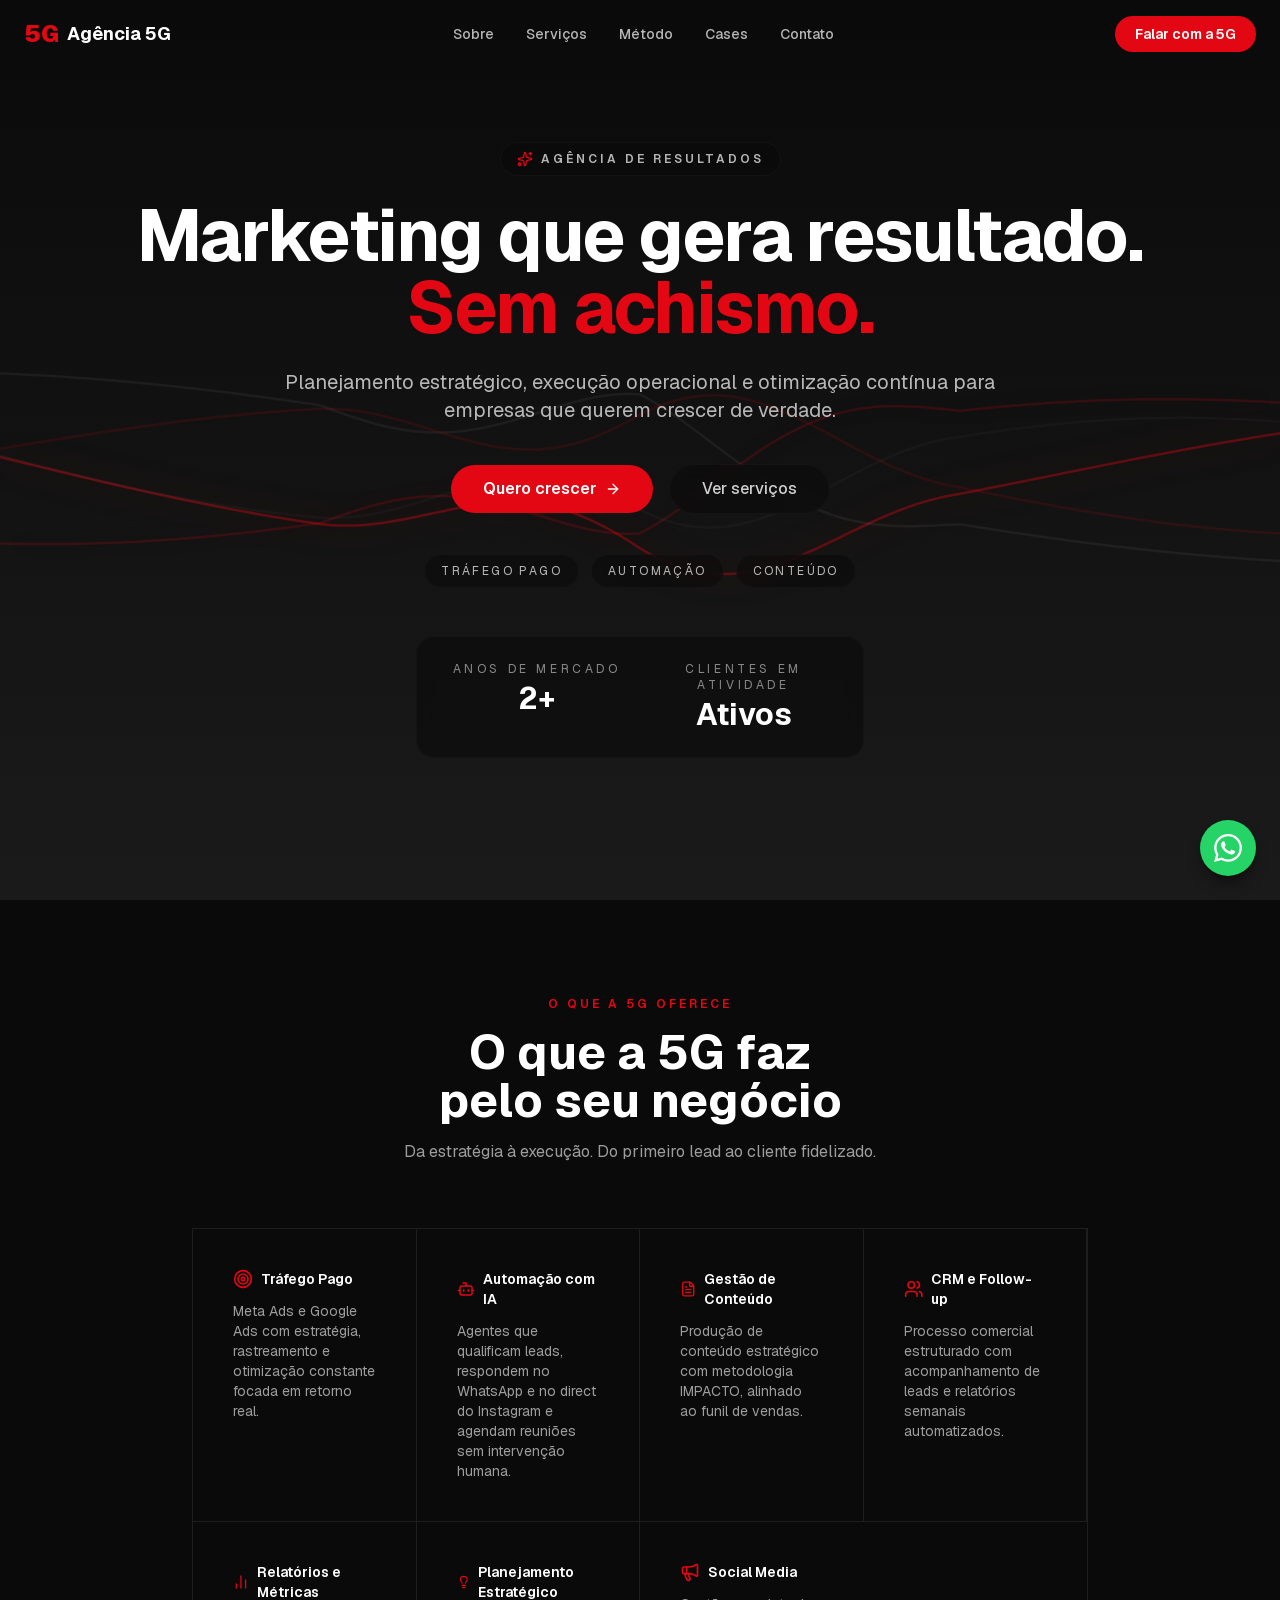
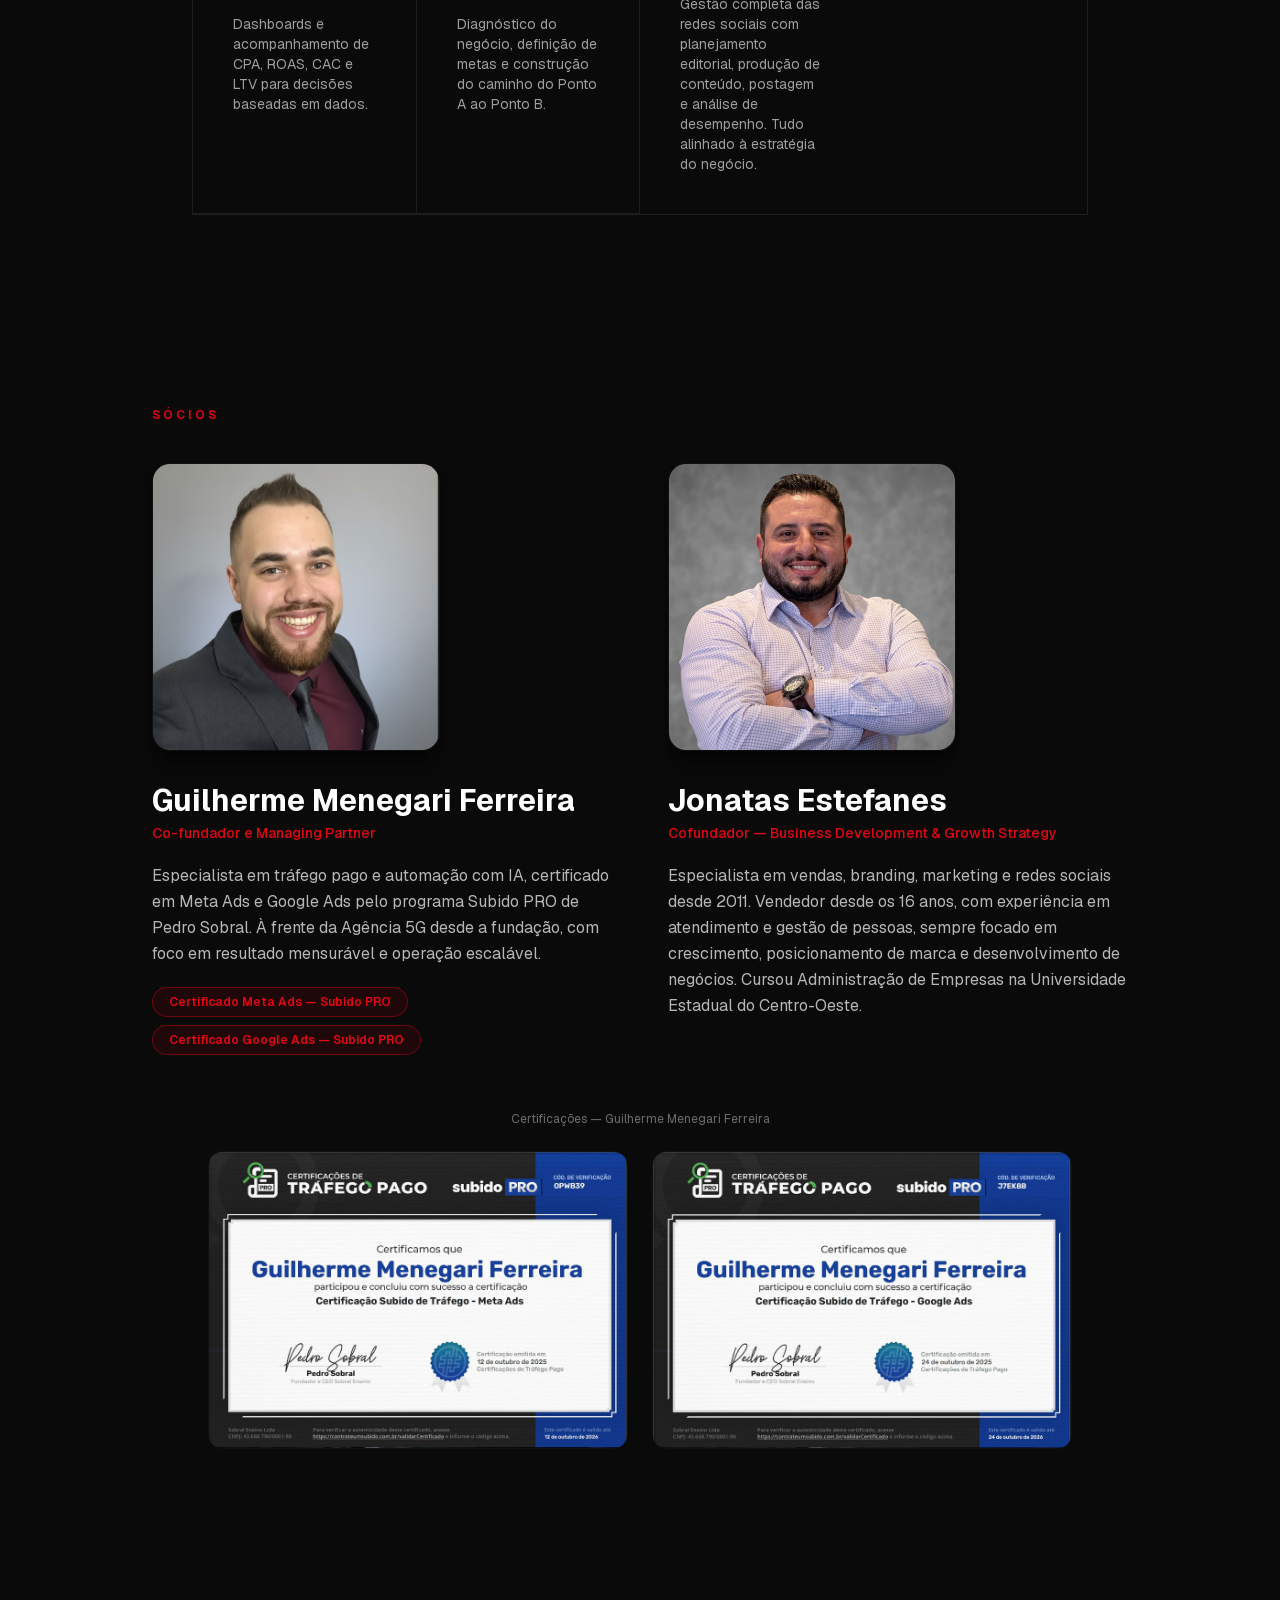
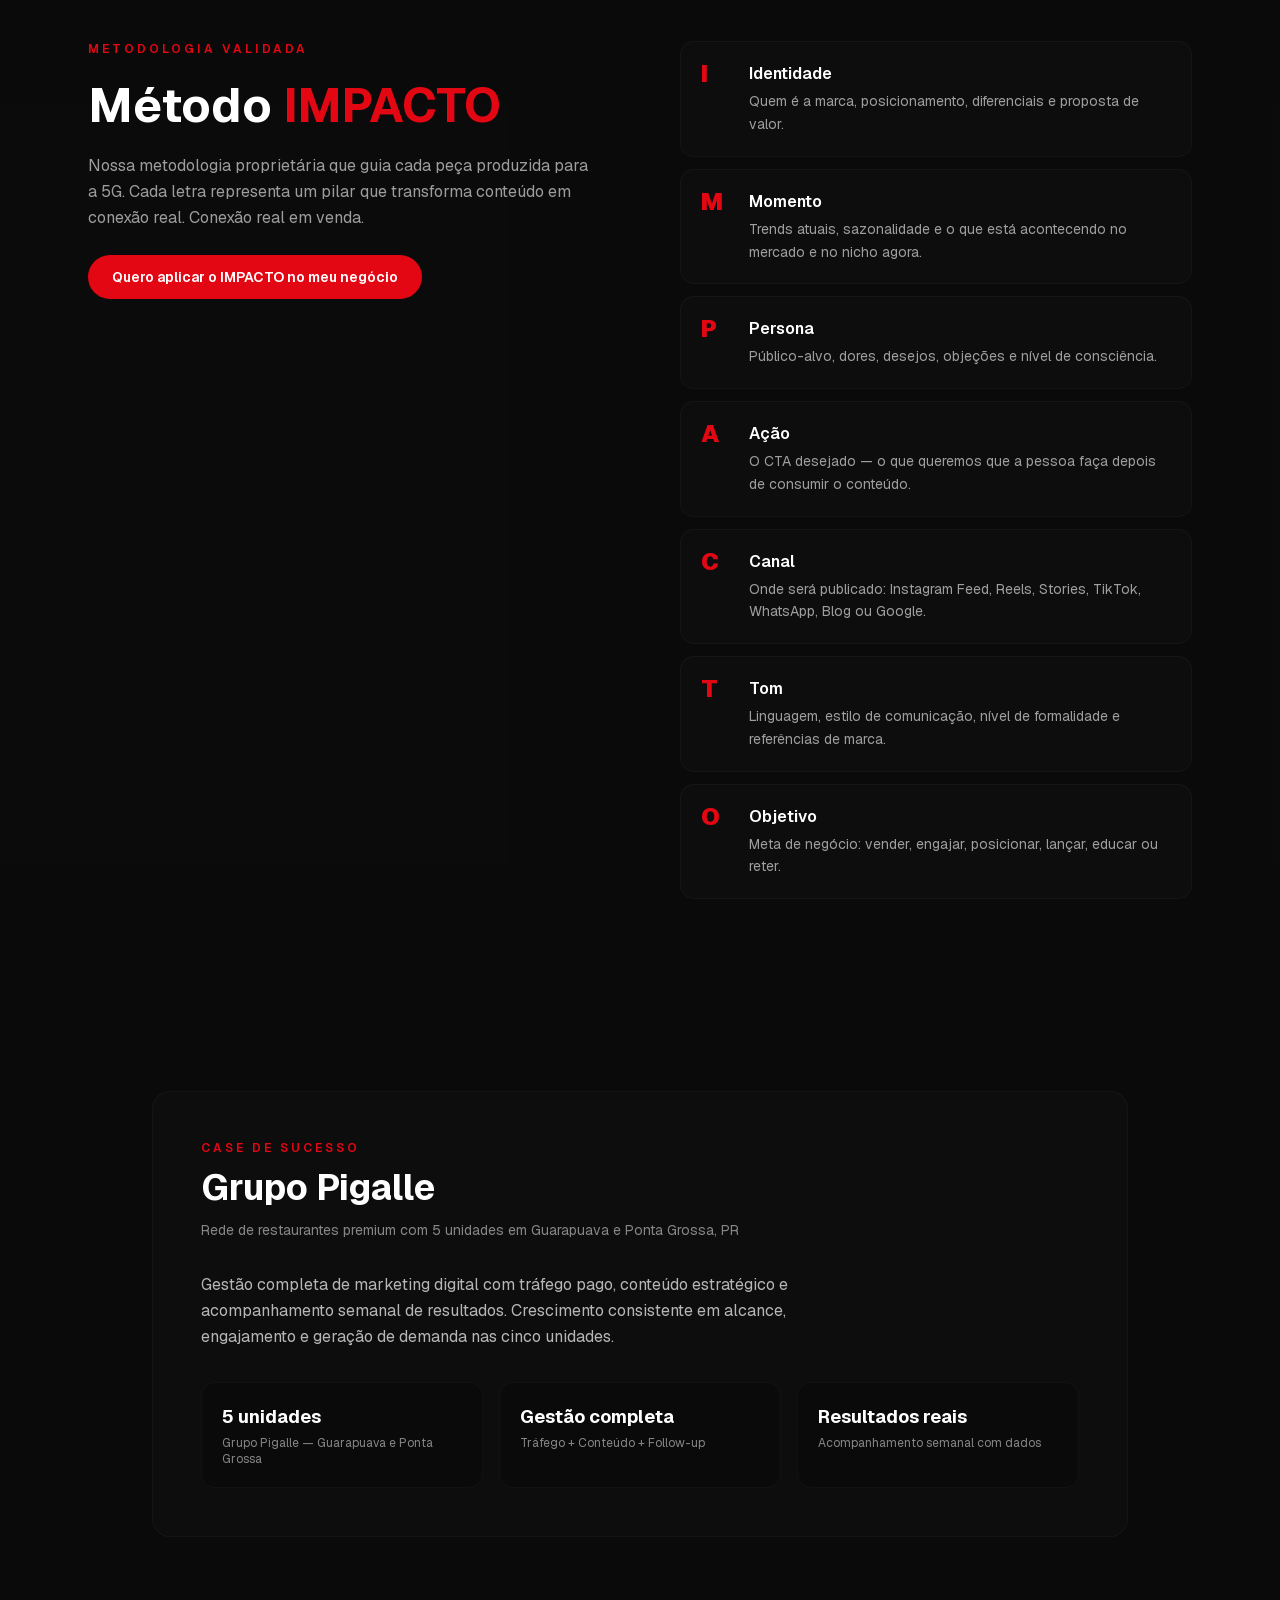
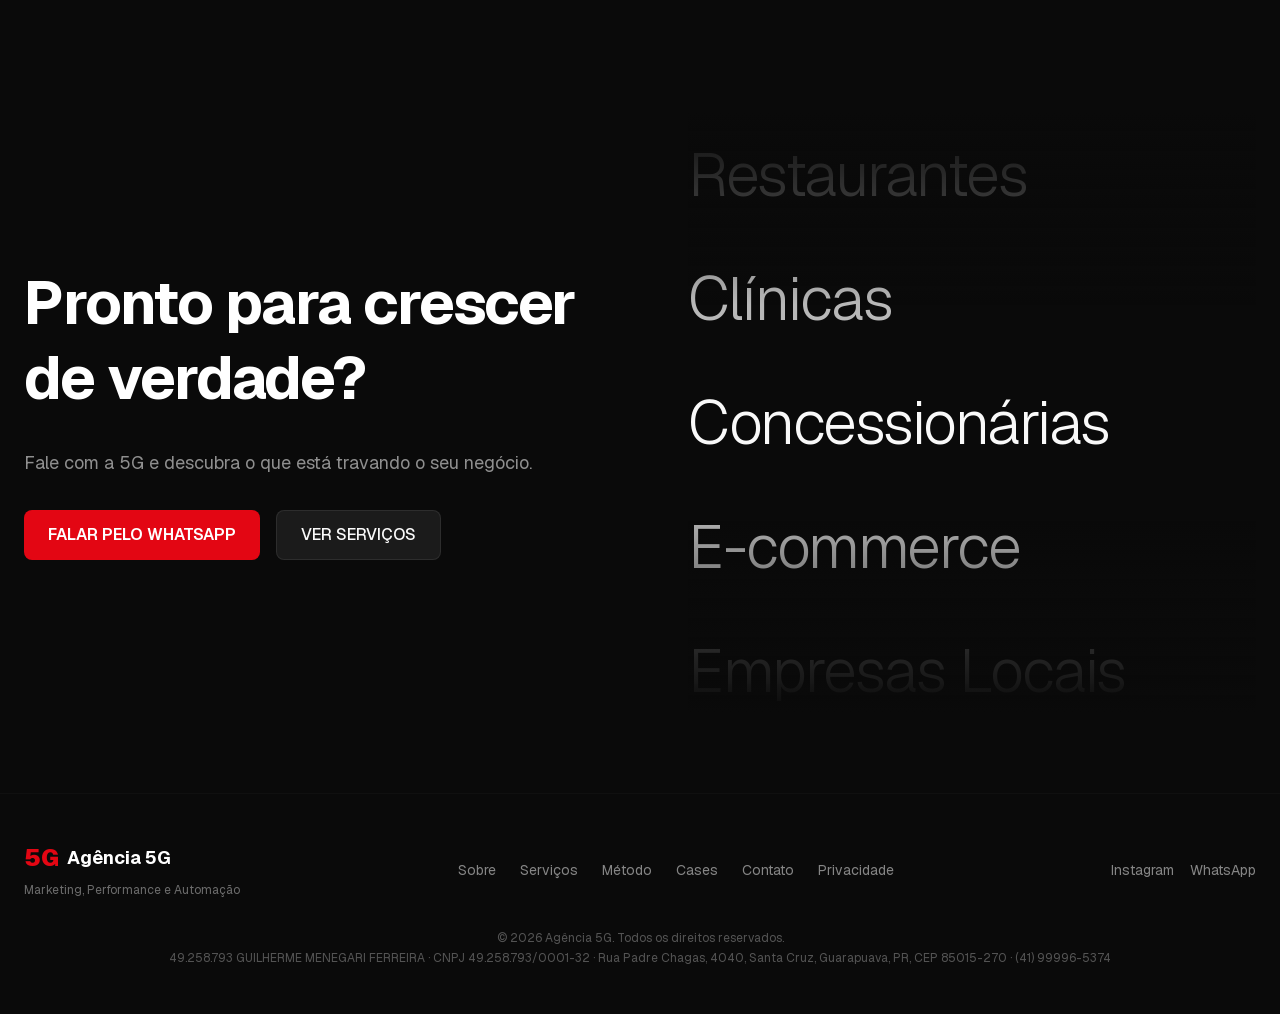
==== commit ba3d5540: "Servicos: agente no direct do Instagram" ====
--- a/index.html
+++ b/index.html
@@ -1 +1 @@
-<!DOCTYPE html><html lang="pt-BR" class="geist_a71539c9-module__T19VSG__variable geist_mono_8d43a2aa-module__8Li5zG__variable h-full antialiased dark"><head><meta charSet="utf-8"/><meta name="viewport" content="width=device-width, initial-scale=1"/><link rel="preload" href="/_next/static/media/797e433ab948586e-s.p.08e28id.o-okb.woff2" as="font" crossorigin="" type="font/woff2"/><link rel="preload" href="/_next/static/media/caa3a2e1cccd8315-s.p.09~u27dqhyhd6.woff2" as="font" crossorigin="" type="font/woff2"/><link rel="stylesheet" href="/_next/static/chunks/0fwpzswxf58cv.css" data-precedence="next"/><link rel="preload" as="script" fetchPriority="low" href="/_next/static/chunks/0.pxtsz3clhp2.js"/><script src="/_next/static/chunks/0k09jemg-3gvp.js" async=""></script><script src="/_next/static/chunks/05jc.w5yqifnx.js" async=""></script><script src="/_next/static/chunks/0u6hh0303kwwu.js" async=""></script><script src="/_next/static/chunks/turbopack-0_7dmvxtynj-6.js" async=""></script><script src="/_next/static/chunks/00_laii5b2n1~.js" async=""></script><script src="/_next/static/chunks/0ilxxxtcjv_a6.js" async=""></script><script src="/_next/static/chunks/0yqmj_4w-136c.js" async=""></script><script src="/_next/static/chunks/0y_fr3bjkwwyz.js" async=""></script><meta name="next-size-adjust" content=""/><title>Agência 5G — Marketing, Performance e Automação</title><meta name="description" content="Planejamento estratégico, execução operacional e otimização contínua para empresas que querem crescer de verdade."/><link rel="icon" href="/favicon.ico?favicon.0x3dzn~oxb6tn.ico" sizes="256x256" type="image/x-icon"/><script src="/_next/static/chunks/03~yq9q893hmn.js" noModule=""></script></head><body class="min-h-full flex flex-col"><div hidden=""><!--$--><!--/$--></div><header class="fixed top-0 left-0 right-0 z-50 transition-all duration-300 bg-transparent"><nav class="mx-auto flex max-w-7xl items-center justify-between px-6 py-4"><a href="#inicio" class="flex items-center gap-2 font-bold text-lg"><span class="text-primary text-2xl font-black">5G</span><span class="text-foreground hidden sm:inline">Agência 5G</span></a><ul class="hidden md:flex items-center gap-8 text-sm font-medium text-foreground/70"><li><a href="#sobre" class="hover:text-foreground transition-colors">Sobre</a></li><li><a href="#servicos" class="hover:text-foreground transition-colors">Serviços</a></li><li><a href="#metodo" class="hover:text-foreground transition-colors">Método</a></li><li><a href="#cases" class="hover:text-foreground transition-colors">Cases</a></li><li><a href="#contato" class="hover:text-foreground transition-colors">Contato</a></li></ul><a href="https://wa.me/5541999965374" target="_blank" rel="noopener noreferrer" class="hidden md:inline-flex items-center rounded-full bg-primary px-5 py-2 text-sm font-semibold text-primary-foreground hover:bg-primary/90 transition-colors">Falar com a 5G</a><button class="md:hidden text-foreground/80 hover:text-foreground" aria-label="Menu"><svg xmlns="http://www.w3.org/2000/svg" width="24" height="24" viewBox="0 0 24 24" fill="none" stroke="currentColor" stroke-width="2" stroke-linecap="round" stroke-linejoin="round" class="lucide lucide-menu" aria-hidden="true"><path d="M4 5h16"></path><path d="M4 12h16"></path><path d="M4 19h16"></path></svg></button></nav></header><main><section id="inicio" class="relative isolate flex min-h-screen w-full items-center justify-center overflow-hidden bg-background"><canvas class="absolute inset-0 h-full w-full" aria-hidden="true"></canvas><div class="absolute inset-0 -z-10 pointer-events-none"><div class="absolute left-1/2 top-0 h-[520px] w-[520px] -translate-x-1/2 rounded-full bg-primary/10 blur-[140px]"></div><div class="absolute bottom-0 right-0 h-[360px] w-[360px] rounded-full bg-primary/5 blur-[120px]"></div></div><div class="relative z-10 mx-auto flex w-full max-w-6xl flex-col items-center px-6 py-24 text-center md:px-8 lg:px-12"><div class="w-full" style="opacity:0;transform:translateY(24px)"><div class="mb-6 inline-flex items-center gap-2 rounded-full border border-border/40 bg-background/60 px-4 py-2 text-xs font-semibold uppercase tracking-[0.25em] text-foreground/70 backdrop-blur" style="opacity:0;transform:translateY(24px)"><svg xmlns="http://www.w3.org/2000/svg" width="24" height="24" viewBox="0 0 24 24" fill="none" stroke="currentColor" stroke-width="2" stroke-linecap="round" stroke-linejoin="round" class="lucide lucide-sparkles h-4 w-4 text-primary" aria-hidden="true"><path d="M11.017 2.814a1 1 0 0 1 1.966 0l1.051 5.558a2 2 0 0 0 1.594 1.594l5.558 1.051a1 1 0 0 1 0 1.966l-5.558 1.051a2 2 0 0 0-1.594 1.594l-1.051 5.558a1 1 0 0 1-1.966 0l-1.051-5.558a2 2 0 0 0-1.594-1.594l-5.558-1.051a1 1 0 0 1 0-1.966l5.558-1.051a2 2 0 0 0 1.594-1.594z"></path><path d="M20 2v4"></path><path d="M22 4h-4"></path><circle cx="4" cy="20" r="2"></circle></svg>Agência de resultados</div><h1 class="mb-6 text-4xl font-bold tracking-tight text-foreground md:text-6xl lg:text-7xl" style="opacity:0;transform:translateY(24px)">Marketing que gera resultado.<!-- --> <span class="text-primary">Sem achismo.</span></h1><p class="mx-auto mb-10 max-w-3xl text-lg text-foreground/70 md:text-xl" style="opacity:0;transform:translateY(24px)">Planejamento estratégico, execução operacional e otimização contínua para empresas que querem crescer de verdade.</p><div class="mb-10 flex flex-col items-center justify-center gap-4 sm:flex-row" style="opacity:0;transform:translateY(24px)"><a href="https://wa.me/5541999965374" target="_blank" rel="noopener noreferrer" class="group inline-flex items-center gap-2 rounded-full bg-primary px-8 py-3 text-base font-semibold text-primary-foreground transition-all hover:bg-primary/90">Quero crescer<svg xmlns="http://www.w3.org/2000/svg" width="24" height="24" viewBox="0 0 24 24" fill="none" stroke="currentColor" stroke-width="2" stroke-linecap="round" stroke-linejoin="round" class="lucide lucide-arrow-right h-4 w-4 transition-transform group-hover:translate-x-1" aria-hidden="true"><path d="M5 12h14"></path><path d="m12 5 7 7-7 7"></path></svg></a><a href="#servicos" class="inline-flex items-center rounded-full border border-border/40 bg-background/60 px-8 py-3 text-base font-medium text-foreground/80 backdrop-blur transition-all hover:border-border/60 hover:bg-background/70">Ver serviços</a></div><ul class="mb-12 flex flex-wrap items-center justify-center gap-3 text-xs uppercase tracking-[0.2em] text-foreground/70" style="opacity:0;transform:translateY(24px)"><li class="rounded-full border border-border/40 bg-background/60 px-4 py-2 backdrop-blur">Tráfego Pago</li><li class="rounded-full border border-border/40 bg-background/60 px-4 py-2 backdrop-blur">Automação</li><li class="rounded-full border border-border/40 bg-background/60 px-4 py-2 backdrop-blur">Conteúdo</li></ul><div class="mx-auto grid max-w-md gap-4 rounded-2xl border border-border/30 bg-background/60 p-6 backdrop-blur-sm sm:grid-cols-2" style="opacity:0;transform:scale(0.95)"><div class="space-y-1" style="opacity:0;transform:translateY(24px)"><div class="text-xs uppercase tracking-[0.3em] text-foreground/50">Anos de mercado</div><div class="text-3xl font-bold text-foreground">2+</div></div><div class="space-y-1" style="opacity:0;transform:translateY(24px)"><div class="text-xs uppercase tracking-[0.3em] text-foreground/50">Clientes em atividade</div><div class="text-3xl font-bold text-foreground">Ativos</div></div></div></div></div></section><section id="servicos" class="py-16 md:py-24"><div class="mx-auto max-w-5xl space-y-12 px-6 md:space-y-16"><div class="relative z-10 mx-auto max-w-xl space-y-4 text-center"><p class="text-xs font-semibold uppercase tracking-[0.25em] text-primary">O que a 5G oferece</p><h2 class="text-balance text-4xl font-bold lg:text-5xl">O que a 5G faz pelo seu negócio</h2><p class="text-foreground/60">Da estratégia à execução. Do primeiro lead ao cliente fidelizado.</p></div><div class="relative mx-auto grid max-w-2xl lg:max-w-4xl divide-x divide-y divide-border border border-border sm:grid-cols-2 lg:grid-cols-4"><div class="space-y-3 p-10"><div class="flex items-center gap-2"><svg xmlns="http://www.w3.org/2000/svg" width="24" height="24" viewBox="0 0 24 24" fill="none" stroke="currentColor" stroke-width="2" stroke-linecap="round" stroke-linejoin="round" class="lucide lucide-target size-5 text-primary" aria-hidden="true"><circle cx="12" cy="12" r="10"></circle><circle cx="12" cy="12" r="6"></circle><circle cx="12" cy="12" r="2"></circle></svg><h3 class="text-sm font-semibold">Tráfego Pago</h3></div><p class="text-sm text-foreground/60">Meta Ads e Google Ads com estratégia, rastreamento e otimização constante focada em retorno real.</p></div><div class="space-y-3 p-10"><div class="flex items-center gap-2"><svg xmlns="http://www.w3.org/2000/svg" width="24" height="24" viewBox="0 0 24 24" fill="none" stroke="currentColor" stroke-width="2" stroke-linecap="round" stroke-linejoin="round" class="lucide lucide-bot size-5 text-primary" aria-hidden="true"><path d="M12 8V4H8"></path><rect width="16" height="12" x="4" y="8" rx="2"></rect><path d="M2 14h2"></path><path d="M20 14h2"></path><path d="M15 13v2"></path><path d="M9 13v2"></path></svg><h3 class="text-sm font-semibold">Automação com IA</h3></div><p class="text-sm text-foreground/60">Agentes que qualificam leads, respondem no WhatsApp e agendam reuniões sem intervenção humana.</p></div><div class="space-y-3 p-10"><div class="flex items-center gap-2"><svg xmlns="http://www.w3.org/2000/svg" width="24" height="24" viewBox="0 0 24 24" fill="none" stroke="currentColor" stroke-width="2" stroke-linecap="round" stroke-linejoin="round" class="lucide lucide-file-text size-5 text-primary" aria-hidden="true"><path d="M6 22a2 2 0 0 1-2-2V4a2 2 0 0 1 2-2h8a2.4 2.4 0 0 1 1.704.706l3.588 3.588A2.4 2.4 0 0 1 20 8v12a2 2 0 0 1-2 2z"></path><path d="M14 2v5a1 1 0 0 0 1 1h5"></path><path d="M10 9H8"></path><path d="M16 13H8"></path><path d="M16 17H8"></path></svg><h3 class="text-sm font-semibold">Gestão de Conteúdo</h3></div><p class="text-sm text-foreground/60">Produção de conteúdo estratégico com metodologia IMPACTO, alinhado ao funil de vendas.</p></div><div class="space-y-3 p-10"><div class="flex items-center gap-2"><svg xmlns="http://www.w3.org/2000/svg" width="24" height="24" viewBox="0 0 24 24" fill="none" stroke="currentColor" stroke-width="2" stroke-linecap="round" stroke-linejoin="round" class="lucide lucide-users size-5 text-primary" aria-hidden="true"><path d="M16 21v-2a4 4 0 0 0-4-4H6a4 4 0 0 0-4 4v2"></path><path d="M16 3.128a4 4 0 0 1 0 7.744"></path><path d="M22 21v-2a4 4 0 0 0-3-3.87"></path><circle cx="9" cy="7" r="4"></circle></svg><h3 class="text-sm font-semibold">CRM e Follow-up</h3></div><p class="text-sm text-foreground/60">Processo comercial estruturado com acompanhamento de leads e relatórios semanais automatizados.</p></div><div class="space-y-3 p-10"><div class="flex items-center gap-2"><svg xmlns="http://www.w3.org/2000/svg" width="24" height="24" viewBox="0 0 24 24" fill="none" stroke="currentColor" stroke-width="2" stroke-linecap="round" stroke-linejoin="round" class="lucide lucide-chart-no-axes-column size-5 text-primary" aria-hidden="true"><path d="M5 21v-6"></path><path d="M12 21V3"></path><path d="M19 21V9"></path></svg><h3 class="text-sm font-semibold">Relatórios e Métricas</h3></div><p class="text-sm text-foreground/60">Dashboards e acompanhamento de CPA, ROAS, CAC e LTV para decisões baseadas em dados.</p></div><div class="space-y-3 p-10"><div class="flex items-center gap-2"><svg xmlns="http://www.w3.org/2000/svg" width="24" height="24" viewBox="0 0 24 24" fill="none" stroke="currentColor" stroke-width="2" stroke-linecap="round" stroke-linejoin="round" class="lucide lucide-lightbulb size-5 text-primary" aria-hidden="true"><path d="M15 14c.2-1 .7-1.7 1.5-2.5 1-.9 1.5-2.2 1.5-3.5A6 6 0 0 0 6 8c0 1 .2 2.2 1.5 3.5.7.7 1.3 1.5 1.5 2.5"></path><path d="M9 18h6"></path><path d="M10 22h4"></path></svg><h3 class="text-sm font-semibold">Planejamento Estratégico</h3></div><p class="text-sm text-foreground/60">Diagnóstico do negócio, definição de metas e construção do caminho do Ponto A ao Ponto B.</p></div><div class="space-y-3 p-10"><div class="flex items-center gap-2"><svg xmlns="http://www.w3.org/2000/svg" width="24" height="24" viewBox="0 0 24 24" fill="none" stroke="currentColor" stroke-width="2" stroke-linecap="round" stroke-linejoin="round" class="lucide lucide-megaphone size-5 text-primary" aria-hidden="true"><path d="M11 6a13 13 0 0 0 8.4-2.8A1 1 0 0 1 21 4v12a1 1 0 0 1-1.6.8A13 13 0 0 0 11 14H5a2 2 0 0 1-2-2V8a2 2 0 0 1 2-2z"></path><path d="M6 14a12 12 0 0 0 2.4 7.2 2 2 0 0 0 3.2-2.4A8 8 0 0 1 10 14"></path><path d="M8 6v8"></path></svg><h3 class="text-sm font-semibold">Social Media</h3></div><p class="text-sm text-foreground/60">Gestão completa das redes sociais com planejamento editorial, produção de conteúdo, postagem e análise de desempenho. Tudo alinhado à estratégia do negócio.</p></div></div></div></section><section id="sobre" class="py-16 md:py-24 bg-background"><div class="mx-auto max-w-5xl px-6"><p class="mb-10 text-xs font-semibold uppercase tracking-[0.25em] text-primary text-center md:text-left">Sócios</p><div class="grid grid-cols-1 gap-14 md:grid-cols-2"><div class="flex flex-col items-center gap-8 md:items-start"><div class="shrink-0"><div class="relative h-64 w-64 overflow-hidden rounded-2xl border border-border/30 shadow-xl shadow-black/40 md:h-72 md:w-72"><img alt="Guilherme Menegari Ferreira" loading="lazy" decoding="async" data-nimg="fill" class="object-cover object-top" style="position:absolute;height:100%;width:100%;left:0;top:0;right:0;bottom:0;color:transparent" src="/fotoguilherme.jpg"/></div></div><div class="flex flex-col gap-5 text-center md:text-left"><div><h2 class="text-2xl font-bold md:text-3xl">Guilherme Menegari Ferreira</h2><p class="mt-1 text-sm font-medium text-primary">Co-fundador e Managing Partner</p></div><p class="text-foreground/70 leading-relaxed">Especialista em tráfego pago e automação com IA, certificado em Meta Ads e Google Ads pelo programa Subido PRO de Pedro Sobral. À frente da Agência 5G desde a fundação, com foco em resultado mensurável e operação escalável.</p><div class="flex flex-wrap justify-center gap-2 md:justify-start"><span class="rounded-full border border-primary/40 bg-primary/10 px-4 py-1.5 text-xs font-semibold text-primary">Certificado Meta Ads — Subido PRO</span><span class="rounded-full border border-primary/40 bg-primary/10 px-4 py-1.5 text-xs font-semibold text-primary">Certificado Google Ads — Subido PRO</span></div></div></div><div class="flex flex-col items-center gap-8 md:items-start"><div class="shrink-0"><div class="relative h-64 w-64 overflow-hidden rounded-2xl border border-border/30 shadow-xl shadow-black/40 md:h-72 md:w-72"><img alt="Jonatas Estefanes" loading="lazy" decoding="async" data-nimg="fill" class="object-cover object-top" style="position:absolute;height:100%;width:100%;left:0;top:0;right:0;bottom:0;color:transparent" src="/fotojonatas.jpg"/></div></div><div class="flex flex-col gap-5 text-center md:text-left"><div><h2 class="text-2xl font-bold md:text-3xl">Jonatas Estefanes</h2><p class="mt-1 text-sm font-medium text-primary">Cofundador — Business Development &amp; Growth Strategy</p></div><p class="text-foreground/70 leading-relaxed">Especialista em vendas, branding, marketing e redes sociais desde 2011. Vendedor desde os 16 anos, com experiência em atendimento e gestão de pessoas, sempre focado em crescimento, posicionamento de marca e desenvolvimento de negócios. Cursou Administração de Empresas na Universidade Estadual do Centro-Oeste.</p></div></div></div><div class="mt-14"><p class="mb-6 text-xs text-foreground/40 text-center">Certificações — Guilherme Menegari Ferreira</p><div class="flex flex-wrap justify-center gap-6"><div class="w-full max-w-[420px] overflow-hidden rounded-xl border border-border/30"><img alt="Certificado Meta Ads - Subido PRO" loading="lazy" width="500" height="354" decoding="async" data-nimg="1" class="w-full h-auto" style="color:transparent" src="/certificado-meta.jpg"/></div><div class="w-full max-w-[420px] overflow-hidden rounded-xl border border-border/30"><img alt="Certificado Google Ads - Subido PRO" loading="lazy" width="500" height="354" decoding="async" data-nimg="1" class="w-full h-auto" style="color:transparent" src="/certificado-google.jpg"/></div></div></div></div></section><section id="metodo" class="py-16 md:py-24 bg-card/30"><div class="mx-auto max-w-6xl px-6"><div class="grid lg:grid-cols-2 gap-12 lg:gap-20 items-start"><div class="space-y-6 lg:sticky lg:top-28"><p class="text-xs font-semibold uppercase tracking-[0.25em] text-primary">Metodologia validada</p><h2 class="text-4xl font-bold lg:text-5xl">Método <span class="text-primary">IMPACTO</span></h2><p class="text-foreground/60 leading-relaxed">Nossa metodologia proprietária que guia cada peça produzida para a 5G. Cada letra representa um pilar que transforma conteúdo em conexão real. Conexão real em venda.</p><a href="https://wa.me/5541999965374" target="_blank" rel="noopener noreferrer" class="inline-flex rounded-full bg-primary px-6 py-3 text-sm font-semibold text-primary-foreground hover:bg-primary/90 transition-colors">Quero aplicar o IMPACTO no meu negócio</a></div><div class="flex flex-col gap-3"><div class="flex items-start gap-4 rounded-xl border border-border/40 bg-card p-5 hover:border-primary/30 transition-colors"><span class="text-2xl font-black text-primary leading-none w-8 shrink-0">I</span><div><h4 class="font-semibold mb-1">Identidade</h4><p class="text-sm text-foreground/60 leading-relaxed">Quem é a marca, posicionamento, diferenciais e proposta de valor.</p></div></div><div class="flex items-start gap-4 rounded-xl border border-border/40 bg-card p-5 hover:border-primary/30 transition-colors"><span class="text-2xl font-black text-primary leading-none w-8 shrink-0">M</span><div><h4 class="font-semibold mb-1">Momento</h4><p class="text-sm text-foreground/60 leading-relaxed">Trends atuais, sazonalidade e o que está acontecendo no mercado e no nicho agora.</p></div></div><div class="flex items-start gap-4 rounded-xl border border-border/40 bg-card p-5 hover:border-primary/30 transition-colors"><span class="text-2xl font-black text-primary leading-none w-8 shrink-0">P</span><div><h4 class="font-semibold mb-1">Persona</h4><p class="text-sm text-foreground/60 leading-relaxed">Público-alvo, dores, desejos, objeções e nível de consciência.</p></div></div><div class="flex items-start gap-4 rounded-xl border border-border/40 bg-card p-5 hover:border-primary/30 transition-colors"><span class="text-2xl font-black text-primary leading-none w-8 shrink-0">A</span><div><h4 class="font-semibold mb-1">Ação</h4><p class="text-sm text-foreground/60 leading-relaxed">O CTA desejado — o que queremos que a pessoa faça depois de consumir o conteúdo.</p></div></div><div class="flex items-start gap-4 rounded-xl border border-border/40 bg-card p-5 hover:border-primary/30 transition-colors"><span class="text-2xl font-black text-primary leading-none w-8 shrink-0">C</span><div><h4 class="font-semibold mb-1">Canal</h4><p class="text-sm text-foreground/60 leading-relaxed">Onde será publicado: Instagram Feed, Reels, Stories, TikTok, WhatsApp, Blog ou Google.</p></div></div><div class="flex items-start gap-4 rounded-xl border border-border/40 bg-card p-5 hover:border-primary/30 transition-colors"><span class="text-2xl font-black text-primary leading-none w-8 shrink-0">T</span><div><h4 class="font-semibold mb-1">Tom</h4><p class="text-sm text-foreground/60 leading-relaxed">Linguagem, estilo de comunicação, nível de formalidade e referências de marca.</p></div></div><div class="flex items-start gap-4 rounded-xl border border-border/40 bg-card p-5 hover:border-primary/30 transition-colors"><span class="text-2xl font-black text-primary leading-none w-8 shrink-0">O</span><div><h4 class="font-semibold mb-1">Objetivo</h4><p class="text-sm text-foreground/60 leading-relaxed">Meta de negócio: vender, engajar, posicionar, lançar, educar ou reter.</p></div></div></div></div></div></section><section id="cases" class="py-16 md:py-24"><div class="mx-auto max-w-5xl px-6"><div class="rounded-2xl border border-border/40 bg-card p-8 md:p-12 space-y-8"><div class="space-y-3"><p class="text-xs font-semibold uppercase tracking-[0.25em] text-primary">Case de sucesso</p><h2 class="text-3xl font-bold md:text-4xl">Grupo Pigalle</h2><p class="text-foreground/50 text-sm">Rede de restaurantes premium com 5 unidades em Guarapuava e Ponta Grossa, PR</p></div><p class="text-foreground/70 leading-relaxed max-w-2xl">Gestão completa de marketing digital com tráfego pago, conteúdo estratégico e acompanhamento semanal de resultados. Crescimento consistente em alcance, engajamento e geração de demanda nas cinco unidades.</p><div class="grid sm:grid-cols-3 gap-4"><div class="rounded-xl border border-border/40 bg-background p-5 space-y-1"><div class="font-bold text-lg text-foreground">5 unidades</div><div class="text-xs text-foreground/50">Grupo Pigalle — Guarapuava e Ponta Grossa</div></div><div class="rounded-xl border border-border/40 bg-background p-5 space-y-1"><div class="font-bold text-lg text-foreground">Gestão completa</div><div class="text-xs text-foreground/50">Tráfego + Conteúdo + Follow-up</div></div><div class="rounded-xl border border-border/40 bg-background p-5 space-y-1"><div class="font-bold text-lg text-foreground">Resultados reais</div><div class="text-xs text-foreground/50">Acompanhamento semanal com dados</div></div></div></div></div></section><section id="contato" class="bg-background text-foreground overflow-hidden"><div class="w-full max-w-7xl mx-auto px-6 py-20 animate-fade-in-up"><div class="grid grid-cols-1 lg:grid-cols-2 gap-12 lg:gap-24 items-center"><div class="space-y-8 max-w-xl"><h2 class="text-5xl md:text-6xl font-bold leading-tight tracking-tight animate-fade-in-up [animation-delay:200ms]">Pronto para crescer de verdade?</h2><p class="text-lg text-muted-foreground leading-relaxed animate-fade-in-up [animation-delay:400ms]">Fale com a 5G e descubra o que está travando o seu negócio.</p><div class="flex flex-wrap gap-4 animate-fade-in-up [animation-delay:600ms]"><a href="https://wa.me/5541999965374" target="_blank" rel="noopener noreferrer" class="group relative inline-flex items-center px-6 py-3 bg-primary text-primary-foreground rounded-md font-semibold overflow-hidden transition-all duration-300 hover:scale-105 hover:shadow-lg hover:shadow-primary/30"><span class="relative z-10">FALAR PELO WHATSAPP</span><div class="absolute inset-0 bg-gradient-to-r from-transparent via-white/20 to-transparent translate-x-[-200%] group-hover:translate-x-[200%] transition-transform duration-700"></div></a><a href="#servicos" class="group relative inline-flex items-center px-6 py-3 bg-secondary text-secondary-foreground rounded-md font-medium overflow-hidden transition-all duration-300 hover:scale-105 border border-border"><span class="relative z-10">VER SERVIÇOS</span><div class="absolute inset-0 bg-gradient-to-r from-transparent via-foreground/10 to-transparent translate-x-[-200%] group-hover:translate-x-[200%] transition-transform duration-700"></div></a></div></div><div class="relative h-[500px] lg:h-[600px] flex items-center justify-center animate-fade-in-up [animation-delay:400ms]"><div class="relative w-full h-full"><div class="group flex flex-col overflow-hidden h-full" style="--duration:20s"><div class="flex shrink-0 flex-col animate-marquee-vertical"><div class="text-4xl md:text-5xl lg:text-6xl font-light tracking-tight py-8 marquee-item">Restaurantes</div><div class="text-4xl md:text-5xl lg:text-6xl font-light tracking-tight py-8 marquee-item">Clínicas</div><div class="text-4xl md:text-5xl lg:text-6xl font-light tracking-tight py-8 marquee-item">Concessionárias</div><div class="text-4xl md:text-5xl lg:text-6xl font-light tracking-tight py-8 marquee-item">E-commerce</div><div class="text-4xl md:text-5xl lg:text-6xl font-light tracking-tight py-8 marquee-item">Empresas Locais</div><div class="text-4xl md:text-5xl lg:text-6xl font-light tracking-tight py-8 marquee-item">Imobiliárias</div></div><div class="flex shrink-0 flex-col animate-marquee-vertical" aria-hidden="true"><div class="text-4xl md:text-5xl lg:text-6xl font-light tracking-tight py-8 marquee-item">Restaurantes</div><div class="text-4xl md:text-5xl lg:text-6xl font-light tracking-tight py-8 marquee-item">Clínicas</div><div class="text-4xl md:text-5xl lg:text-6xl font-light tracking-tight py-8 marquee-item">Concessionárias</div><div class="text-4xl md:text-5xl lg:text-6xl font-light tracking-tight py-8 marquee-item">E-commerce</div><div class="text-4xl md:text-5xl lg:text-6xl font-light tracking-tight py-8 marquee-item">Empresas Locais</div><div class="text-4xl md:text-5xl lg:text-6xl font-light tracking-tight py-8 marquee-item">Imobiliárias</div></div></div><div class="pointer-events-none absolute top-0 left-0 right-0 h-48 bg-gradient-to-b from-background to-transparent z-10"></div><div class="pointer-events-none absolute bottom-0 left-0 right-0 h-48 bg-gradient-to-t from-background to-transparent z-10"></div></div></div></div></div></section></main><footer class="border-t border-border/30 bg-background py-12"><div class="mx-auto max-w-7xl px-6"><div class="flex flex-col items-center gap-8 md:flex-row md:justify-between"><div class="flex flex-col items-center gap-2 md:items-start"><div class="flex items-center gap-2 font-bold text-lg"><span class="text-primary text-2xl font-black">5G</span><span>Agência 5G</span></div><p class="text-xs text-foreground/40 text-center md:text-left max-w-xs">Marketing, Performance e Automação</p></div><ul class="flex flex-wrap justify-center gap-6 text-sm text-foreground/50"><li><a href="#sobre" class="hover:text-foreground transition-colors">Sobre</a></li><li><a href="#servicos" class="hover:text-foreground transition-colors">Serviços</a></li><li><a href="#metodo" class="hover:text-foreground transition-colors">Método</a></li><li><a href="#cases" class="hover:text-foreground transition-colors">Cases</a></li><li><a href="#contato" class="hover:text-foreground transition-colors">Contato</a></li><li><a href="/privacidade" class="hover:text-foreground transition-colors">Privacidade</a></li></ul><div class="flex items-center gap-4"><a href="https://www.instagram.com/mkt5g/" target="_blank" rel="noopener noreferrer" class="text-sm text-foreground/50 hover:text-foreground transition-colors">Instagram</a><a href="https://wa.me/5541999965374" target="_blank" rel="noopener noreferrer" class="text-sm text-foreground/50 hover:text-foreground transition-colors">WhatsApp</a></div></div><p class="mt-8 text-center text-xs text-foreground/30">© 2026 Agência 5G. Todos os direitos reservados.</p><p class="mt-1 text-center text-xs text-foreground/30">49.258.793 GUILHERME MENEGARI FERREIRA · CNPJ 49.258.793/0001-32 · Rua Padre Chagas, 4040, Santa Cruz, Guarapuava, PR, CEP 85015-270 · (41) 99996-5374</p></div></footer><a href="https://wa.me/5541999965374" target="_blank" rel="noopener noreferrer" aria-label="Falar pelo WhatsApp" class="fixed bottom-6 right-6 z-50 flex h-14 w-14 items-center justify-center rounded-full shadow-lg shadow-black/40 animate-pulse hover:animate-none hover:scale-110 transition-transform duration-200" style="background-color:#25D366"><svg xmlns="http://www.w3.org/2000/svg" viewBox="0 0 24 24" fill="white" class="h-7 w-7" aria-hidden="true"><path d="M17.472 14.382c-.297-.149-1.758-.867-2.03-.967-.273-.099-.471-.148-.67.15-.197.297-.767.966-.94 1.164-.173.199-.347.223-.644.075-.297-.15-1.255-.463-2.39-1.475-.883-.788-1.48-1.761-1.653-2.059-.173-.297-.018-.458.13-.606.134-.133.298-.347.446-.52.149-.174.198-.298.298-.497.099-.198.05-.371-.025-.52-.075-.149-.669-1.612-.916-2.207-.242-.579-.487-.5-.669-.51-.173-.008-.371-.01-.57-.01-.198 0-.52.074-.792.372-.272.297-1.04 1.016-1.04 2.479 0 1.462 1.065 2.875 1.213 3.074.149.198 2.096 3.2 5.077 4.487.709.306 1.262.489 1.694.625.712.227 1.36.195 1.871.118.571-.085 1.758-.719 2.006-1.413.248-.694.248-1.289.173-1.413-.074-.124-.272-.198-.57-.347m-5.421 7.403h-.004a9.87 9.87 0 01-5.031-1.378l-.361-.214-3.741.982.998-3.648-.235-.374a9.86 9.86 0 01-1.51-5.26c.001-5.45 4.436-9.884 9.888-9.884 2.64 0 5.122 1.03 6.988 2.898a9.825 9.825 0 012.893 6.994c-.003 5.45-4.437 9.884-9.885 9.884m8.413-18.297A11.815 11.815 0 0012.05 0C5.495 0 .16 5.335.157 11.892c0 2.096.547 4.142 1.588 5.945L.057 24l6.305-1.654a11.882 11.882 0 005.683 1.448h.005c6.554 0 11.89-5.335 11.893-11.893a11.821 11.821 0 00-3.48-8.413z"></path></svg></a><!--$--><!--/$--><script src="/_next/static/chunks/0.pxtsz3clhp2.js" id="_R_" async=""></script><script>(self.__next_f=self.__next_f||[]).push([0])</script><script>self.__next_f.push([1,"1:\"$Sreact.fragment\"\n2:I[26036,[\"/_next/static/chunks/00_laii5b2n1~.js\",\"/_next/static/chunks/0ilxxxtcjv_a6.js\"],\"default\"]\n3:I[547,[\"/_next/static/chunks/00_laii5b2n1~.js\",\"/_next/static/chunks/0ilxxxtcjv_a6.js\"],\"default\"]\n4:I[28567,[\"/_next/static/chunks/00_laii5b2n1~.js\",\"/_next/static/chunks/0ilxxxtcjv_a6.js\",\"/_next/static/chunks/0yqmj_4w-136c.js\",\"/_next/static/chunks/0y_fr3bjkwwyz.js\"],\"Navbar\"]\n5:I[48527,[\"/_next/static/chunks/00_laii5b2n1~.js\",\"/_next/static/chunks/0ilxxxtcjv_a6.js\",\"/_next/static/chunks/0yqmj_4w-136c.js\",\"/_next/static/chunks/0y_fr3bjkwwyz.js\"],\"GlowyWavesHero\"]\n6:I[75727,[\"/_next/static/chunks/00_laii5b2n1~.js\",\"/_next/static/chunks/0ilxxxtcjv_a6.js\",\"/_next/static/chunks/0yqmj_4w-136c.js\",\"/_next/static/chunks/0y_fr3bjkwwyz.js\"],\"default\"]\n17:I[28903,[\"/_next/static/chunks/00_laii5b2n1~.js\",\"/_next/static/chunks/0ilxxxtcjv_a6.js\"],\"default\",1]\n:HL[\"/_next/static/chunks/0fwpzswxf58cv.css\",\"style\"]\n:HL[\"/_next/static/media/797e433ab948586e-s.p.08e28id.o-okb.woff2\",\"font\",{\"crossOrigin\":\"\",\"type\":\"font/woff2\"}]\n:HL[\"/_next/static/media/caa3a2e1cccd8315-s.p.09~u27dqhyhd6.woff2\",\"font\",{\"crossOrigin\":\"\",\"type\":\"font/woff2\"}]\n"])</script><script>self.__next_f.push([1,"0:{\"P\":null,\"c\":[\"\",\"\"],\"q\":\"\",\"i\":false,\"f\":[[[\"\",{\"children\":[\"__PAGE__\",{}]},\"$undefined\",\"$undefined\",16],[[\"$\",\"$1\",\"c\",{\"children\":[[[\"$\",\"link\",\"0\",{\"rel\":\"stylesheet\",\"href\":\"/_next/static/chunks/0fwpzswxf58cv.css\",\"precedence\":\"next\",\"crossOrigin\":\"$undefined\",\"nonce\":\"$undefined\"}],[\"$\",\"script\",\"script-0\",{\"src\":\"/_next/static/chunks/00_laii5b2n1~.js\",\"async\":true,\"nonce\":\"$undefined\"}],[\"$\",\"script\",\"script-1\",{\"src\":\"/_next/static/chunks/0ilxxxtcjv_a6.js\",\"async\":true,\"nonce\":\"$undefined\"}]],[\"$\",\"html\",null,{\"lang\":\"pt-BR\",\"className\":\"geist_a71539c9-module__T19VSG__variable geist_mono_8d43a2aa-module__8Li5zG__variable h-full antialiased dark\",\"children\":[\"$\",\"body\",null,{\"className\":\"min-h-full flex flex-col\",\"children\":[\"$\",\"$L2\",null,{\"parallelRouterKey\":\"children\",\"error\":\"$undefined\",\"errorStyles\":\"$undefined\",\"errorScripts\":\"$undefined\",\"template\":[\"$\",\"$L3\",null,{}],\"templateStyles\":\"$undefined\",\"templateScripts\":\"$undefined\",\"notFound\":[[[\"$\",\"title\",null,{\"children\":\"404: This page could not be found.\"}],[\"$\",\"div\",null,{\"style\":{\"fontFamily\":\"system-ui,\\\"Segoe UI\\\",Roboto,Helvetica,Arial,sans-serif,\\\"Apple Color Emoji\\\",\\\"Segoe UI Emoji\\\"\",\"height\":\"100vh\",\"textAlign\":\"center\",\"display\":\"flex\",\"flexDirection\":\"column\",\"alignItems\":\"center\",\"justifyContent\":\"center\"},\"children\":[\"$\",\"div\",null,{\"children\":[[\"$\",\"style\",null,{\"dangerouslySetInnerHTML\":{\"__html\":\"body{color:#000;background:#fff;margin:0}.next-error-h1{border-right:1px solid rgba(0,0,0,.3)}@media (prefers-color-scheme:dark){body{color:#fff;background:#000}.next-error-h1{border-right:1px solid rgba(255,255,255,.3)}}\"}}],[\"$\",\"h1\",null,{\"className\":\"next-error-h1\",\"style\":{\"display\":\"inline-block\",\"margin\":\"0 20px 0 0\",\"padding\":\"0 23px 0 0\",\"fontSize\":24,\"fontWeight\":500,\"verticalAlign\":\"top\",\"lineHeight\":\"49px\"},\"children\":404}],[\"$\",\"div\",null,{\"style\":{\"display\":\"inline-block\"},\"children\":[\"$\",\"h2\",null,{\"style\":{\"fontSize\":14,\"fontWeight\":400,\"lineHeight\":\"49px\",\"margin\":0},\"children\":\"This page could not be found.\"}]}]]}]}]],[]],\"forbidden\":\"$undefined\",\"unauthorized\":\"$undefined\"}]}]}]]}],{\"children\":[[\"$\",\"$1\",\"c\",{\"children\":[[[\"$\",\"$L4\",null,{}],[\"$\",\"main\",null,{\"children\":[[\"$\",\"$L5\",null,{}],[\"$\",\"section\",null,{\"id\":\"servicos\",\"className\":\"py-16 md:py-24\",\"children\":[\"$\",\"div\",null,{\"className\":\"mx-auto max-w-5xl space-y-12 px-6 md:space-y-16\",\"children\":[[\"$\",\"div\",null,{\"className\":\"relative z-10 mx-auto max-w-xl space-y-4 text-center\",\"children\":[[\"$\",\"p\",null,{\"className\":\"text-xs font-semibold uppercase tracking-[0.25em] text-primary\",\"children\":\"O que a 5G oferece\"}],[\"$\",\"h2\",null,{\"className\":\"text-balance text-4xl font-bold lg:text-5xl\",\"children\":\"O que a 5G faz pelo seu negócio\"}],[\"$\",\"p\",null,{\"className\":\"text-foreground/60\",\"children\":\"Da estratégia à execução. Do primeiro lead ao cliente fidelizado.\"}]]}],[\"$\",\"div\",null,{\"className\":\"relative mx-auto grid max-w-2xl lg:max-w-4xl divide-x divide-y divide-border border border-border sm:grid-cols-2 lg:grid-cols-4\",\"children\":[[\"$\",\"div\",\"Tráfego Pago\",{\"className\":\"space-y-3 p-10\",\"children\":[[\"$\",\"div\",null,{\"className\":\"flex items-center gap-2\",\"children\":[[\"$\",\"$L6\",null,{\"ref\":\"$undefined\",\"iconNode\":[[\"circle\",{\"cx\":\"12\",\"cy\":\"12\",\"r\":\"10\",\"key\":\"1mglay\"}],[\"circle\",{\"cx\":\"12\",\"cy\":\"12\",\"r\":\"6\",\"key\":\"1vlfrh\"}],[\"circle\",{\"cx\":\"12\",\"cy\":\"12\",\"r\":\"2\",\"key\":\"1c9p78\"}]],\"className\":\"lucide-target size-5 text-primary\"}],[\"$\",\"h3\",null,{\"className\":\"text-sm font-semibold\",\"children\":\"Tráfego Pago\"}]]}],[\"$\",\"p\",null,{\"className\":\"text-sm text-foreground/60\",\"children\":\"Meta Ads e Google Ads com estratégia, rastreamento e otimização constante focada em retorno real.\"}]]}],[\"$\",\"div\",\"Automação com IA\",{\"className\":\"space-y-3 p-10\",\"children\":[[\"$\",\"div\",null,{\"className\":\"flex items-center gap-2\",\"children\":[[\"$\",\"$L6\",null,{\"ref\":\"$undefined\",\"iconNode\":[[\"path\",{\"d\":\"M12 8V4H8\",\"key\":\"hb8ula\"}],[\"rect\",{\"width\":\"16\",\"height\":\"12\",\"x\":\"4\",\"y\":\"8\",\"rx\":\"2\",\"key\":\"enze0r\"}],[\"path\",{\"d\":\"M2 14h2\",\"key\":\"vft8re\"}],[\"path\",{\"d\":\"M20 14h2\",\"key\":\"4cs60a\"}],[\"path\",{\"d\":\"M15 13v2\",\"key\":\"1xurst\"}],[\"path\",{\"d\":\"M9 13v2\",\"key\":\"rq6x2g\"}]],\"className\":\"lucide-bot size-5 text-primary\"}],[\"$\",\"h3\",null,{\"className\":\"text-sm font-semibold\",\"children\":\"Automação com IA\"}]]}],[\"$\",\"p\",null,{\"className\":\"text-sm text-foreground/60\",\"children\":\"Agentes que qualificam leads, respondem no WhatsApp e agendam reuniões sem intervenção humana.\"}]]}],[\"$\",\"div\",\"Gestão de Conteúdo\",{\"className\":\"space-y-3 p-10\",\"children\":[[\"$\",\"div\",null,{\"className\":\"flex items-center gap-2\",\"children\":[[\"$\",\"$L6\",null,{\"ref\":\"$undefined\",\"iconNode\":[[\"path\",{\"d\":\"M6 22a2 2 0 0 1-2-2V4a2 2 0 0 1 2-2h8a2.4 2.4 0 0 1 1.704.706l3.588 3.588A2.4 2.4 0 0 1 20 8v12a2 2 0 0 1-2 2z\",\"key\":\"1oefj6\"}],[\"path\",{\"d\":\"M14 2v5a1 1 0 0 0 1 1h5\",\"key\":\"wfsgrz\"}],[\"path\",{\"d\":\"M10 9H8\",\"key\":\"b1mrlr\"}],[\"path\",{\"d\":\"M16 13H8\",\"key\":\"t4e002\"}],[\"path\",{\"d\":\"M16 17H8\",\"key\":\"z1uh3a\"}]],\"className\":\"lucide-file-text size-5 text-primary\"}],\"$L7\"]}],\"$L8\"]}],\"$L9\",\"$La\",\"$Lb\",\"$Lc\"]}]]}]}],\"$Ld\",\"$Le\",\"$Lf\",\"$L10\"]}],\"$L11\",\"$L12\"],[\"$L13\",\"$L14\"],\"$L15\"]}],{},null,false,null]},null,false,null],\"$L16\",false]],\"m\":\"$undefined\",\"G\":[\"$17\",[\"$L18\"]],\"S\":true,\"h\":null,\"s\":\"$undefined\",\"l\":\"$undefined\",\"p\":\"$undefined\",\"d\":\"$undefined\",\"b\":\"Zf8FWSrXnH1h3GZsnUGNT\"}\n"])</script><script>self.__next_f.push([1,"19:I[58092,[\"/_next/static/chunks/00_laii5b2n1~.js\",\"/_next/static/chunks/0ilxxxtcjv_a6.js\",\"/_next/static/chunks/0yqmj_4w-136c.js\",\"/_next/static/chunks/0y_fr3bjkwwyz.js\"],\"Image\"]\n1d:I[66556,[\"/_next/static/chunks/00_laii5b2n1~.js\",\"/_next/static/chunks/0ilxxxtcjv_a6.js\",\"/_next/static/chunks/0yqmj_4w-136c.js\",\"/_next/static/chunks/0y_fr3bjkwwyz.js\"],\"default\"]\n1f:I[29763,[\"/_next/static/chunks/00_laii5b2n1~.js\",\"/_next/static/chunks/0ilxxxtcjv_a6.js\"],\"OutletBoundary\"]\n20:\"$Sreact.suspense\"\n22:I[29763,[\"/_next/static/chunks/00_laii5b2n1~.js\",\"/_next/static/chunks/0ilxxxtcjv_a6.js\"],\"ViewportBoundary\"]\n24:I[29763,[\"/_next/static/chunks/00_laii5b2n1~.js\",\"/_next/static/chunks/0ilxxxtcjv_a6.js\"],\"MetadataBoundary\"]\n7:[\"$\",\"h3\",null,{\"className\":\"text-sm font-semibold\",\"children\":\"Gestão de Conteúdo\"}]\n8:[\"$\",\"p\",null,{\"className\":\"text-sm text-foreground/60\",\"children\":\"Produção de conteúdo estratégico com metodologia IMPACTO, alinhado ao funil de vendas.\"}]\n9:[\"$\",\"div\",\"CRM e Follow-up\",{\"className\":\"space-y-3 p-10\",\"children\":[[\"$\",\"div\",null,{\"className\":\"flex items-center gap-2\",\"children\":[[\"$\",\"$L6\",null,{\"ref\":\"$undefined\",\"iconNode\":[[\"path\",{\"d\":\"M16 21v-2a4 4 0 0 0-4-4H6a4 4 0 0 0-4 4v2\",\"key\":\"1yyitq\"}],[\"path\",{\"d\":\"M16 3.128a4 4 0 0 1 0 7.744\",\"key\":\"16gr8j\"}],[\"path\",{\"d\":\"M22 21v-2a4 4 0 0 0-3-3.87\",\"key\":\"kshegd\"}],[\"circle\",{\"cx\":\"9\",\"cy\":\"7\",\"r\":\"4\",\"key\":\"nufk8\"}]],\"className\":\"lucide-users size-5 text-primary\"}],[\"$\",\"h3\",null,{\"className\":\"text-sm font-semibold\",\"children\":\"CRM e Follow-up\"}]]}],[\"$\",\"p\",null,{\"className\":\"text-sm text-foreground/60\",\"children\":\"Processo comercial estruturado com acompanhamento de leads e relatórios semanais automatizados.\"}]]}]\na:[\"$\",\"div\",\"Relatórios e Métricas\",{\"className\":\"space-y-3 p-10\",\"children\":[[\"$\",\"div\",null,{\"className\":\"flex items-center gap-2\",\"children\":[[\"$\",\"$L6\",null,{\"ref\":\"$undefined\",\"iconNode\":[[\"path\",{\"d\":\"M5 21v-6\",\"key\":\"1hz6c0\"}],[\"path\",{\"d\":\"M12 21V3\",\"key\":\"1lcnhd\"}],[\"path\",{\"d\":\"M19 21V9\",\"key\":\"unv183\"}]],\"className\":\"lucide-chart-no-axes-column size-5 text-primary\"}],[\"$\",\"h3\",null,{\"className\":\"text-sm font-semibold\",\"children\":\"Relatórios e Métricas\"}]]}],[\"$\",\"p\",null,{\"className\":\"text-sm text-foreground/60\",\"children\":\"Dashboards e acompanhamento de CPA, ROAS, CAC e LTV para decisões baseadas em dados.\"}]]}]\nb:[\"$\",\"div\",\"Planejamento Estratégico\",{\"className\":\"space-y-3 p-10\",\"children\":[[\"$\",\"div\",null,{\"className\":\"flex items-center gap-2\",\"children\":[[\"$\",\"$L6\",null,{\"ref\":\"$undefined\",\"iconNode\":[[\"path\",{\"d\":\"M15 14c.2-1 .7-1.7 1.5-2.5 1-.9 1.5-2.2 1.5-3.5A6 6 0 0 0 6 8c0 1 .2 2.2 1.5 3.5.7.7 1.3 1.5 1.5 2.5\",\"key\":\"1gvzjb\"}],[\"path\",{\"d\":\"M9 18h6\",\"key\":\"x1upvd\"}],[\"path\",{\"d\":\"M10 22h4\",\"key\":\"ceow96\"}]],\"className\":\"lucide-lightbulb size-5 text-primary\"}],[\"$\",\"h3\",null,{\"className\":\"text-sm font-semibold\",\"children\":\"Planejamento Estratégico\"}]]}],[\"$\",\"p\",null,{\"className\":\"text-sm text-foreground/60\",\"children\":\"Diagnóstico do negócio, definição de metas e construção do caminho do Ponto A ao Ponto B.\"}]]}]\nc:[\"$\",\"div\",\"Social Media\",{\"className\":\"space-y-3 p-10\",\"children\":[[\"$\",\"div\",null,{\"className\":\"flex items-center gap-2\",\"children\":[[\"$\",\"$L6\",null,{\"ref\":\"$undefined\",\"iconNode\":[[\"path\",{\"d\":\"M11 6a13 13 0 0 0 8.4-2.8A1 1 0 0 1 21 4v12a1 1 0 0 1-1.6.8A13 13 0 0 0 11 14H5a2 2 0 0 1-2-2V8a2 2 0 0 1 2-2z\",\"key\":\"q8bfy3\"}],[\"path\",{\"d\":\"M6 14a12 12 0 0 0 2.4 7.2 2 2 0 0 0 3.2-2.4A8 8 0 0 1 10 14\",\"key\":\"1853fq\"}],[\"path\",{\"d\":\"M8 6v8\",\"key\":\"15ugcq\"}]],\"className\":\"lucide-megaphone size-5 text-primary\"}],[\"$\",\"h3\",null,{\"className\":\"text-sm font-semibold\",\"children\":\"Social Media\"}]]}],[\"$\",\"p\",null,{\"className\":\"text-sm text-foreground/60\",\"children\":\"Gestão completa das redes sociais com planejamento editorial, produção de conteúdo, postagem e análise de desempenho. Tudo alinhado à estratégia do negócio.\"}]]}]\n"])</script><script>self.__next_f.push([1,"d:[\"$\",\"section\",null,{\"id\":\"sobre\",\"className\":\"py-16 md:py-24 bg-background\",\"children\":[\"$\",\"div\",null,{\"className\":\"mx-auto max-w-5xl px-6\",\"children\":[[\"$\",\"p\",null,{\"className\":\"mb-10 text-xs font-semibold uppercase tracking-[0.25em] text-primary text-center md:text-left\",\"children\":\"Sócios\"}],[\"$\",\"div\",null,{\"className\":\"grid grid-cols-1 gap-14 md:grid-cols-2\",\"children\":[[\"$\",\"div\",null,{\"className\":\"flex flex-col items-center gap-8 md:items-start\",\"children\":[[\"$\",\"div\",null,{\"className\":\"shrink-0\",\"children\":[\"$\",\"div\",null,{\"className\":\"relative h-64 w-64 overflow-hidden rounded-2xl border border-border/30 shadow-xl shadow-black/40 md:h-72 md:w-72\",\"children\":[\"$\",\"$L19\",null,{\"src\":\"/fotoguilherme.jpg\",\"alt\":\"Guilherme Menegari Ferreira\",\"fill\":true,\"className\":\"object-cover object-top\",\"sizes\":\"(max-width: 768px) 256px, 288px\"}]}]}],[\"$\",\"div\",null,{\"className\":\"flex flex-col gap-5 text-center md:text-left\",\"children\":[[\"$\",\"div\",null,{\"children\":[[\"$\",\"h2\",null,{\"className\":\"text-2xl font-bold md:text-3xl\",\"children\":\"Guilherme Menegari Ferreira\"}],[\"$\",\"p\",null,{\"className\":\"mt-1 text-sm font-medium text-primary\",\"children\":\"Co-fundador e Managing Partner\"}]]}],[\"$\",\"p\",null,{\"className\":\"text-foreground/70 leading-relaxed\",\"children\":\"Especialista em tráfego pago e automação com IA, certificado em Meta Ads e Google Ads pelo programa Subido PRO de Pedro Sobral. À frente da Agência 5G desde a fundação, com foco em resultado mensurável e operação escalável.\"}],[\"$\",\"div\",null,{\"className\":\"flex flex-wrap justify-center gap-2 md:justify-start\",\"children\":[[\"$\",\"span\",\"Certificado Meta Ads — Subido PRO\",{\"className\":\"rounded-full border border-primary/40 bg-primary/10 px-4 py-1.5 text-xs font-semibold text-primary\",\"children\":\"Certificado Meta Ads — Subido PRO\"}],[\"$\",\"span\",\"Certificado Google Ads — Subido PRO\",{\"className\":\"rounded-full border border-primary/40 bg-primary/10 px-4 py-1.5 text-xs font-semibold text-primary\",\"children\":\"Certificado Google Ads — Subido PRO\"}]]}]]}]]}],[\"$\",\"div\",null,{\"className\":\"flex flex-col items-center gap-8 md:items-start\",\"children\":[[\"$\",\"div\",null,{\"className\":\"shrink-0\",\"children\":[\"$\",\"div\",null,{\"className\":\"relative h-64 w-64 overflow-hidden rounded-2xl border border-border/30 shadow-xl shadow-black/40 md:h-72 md:w-72\",\"children\":[\"$\",\"$L19\",null,{\"src\":\"/fotojonatas.jpg\",\"alt\":\"Jonatas Estefanes\",\"fill\":true,\"className\":\"object-cover object-top\",\"sizes\":\"(max-width: 768px) 256px, 288px\"}]}]}],[\"$\",\"div\",null,{\"className\":\"flex flex-col gap-5 text-center md:text-left\",\"children\":[[\"$\",\"div\",null,{\"children\":[[\"$\",\"h2\",null,{\"className\":\"text-2xl font-bold md:text-3xl\",\"children\":\"Jonatas Estefanes\"}],[\"$\",\"p\",null,{\"className\":\"mt-1 text-sm font-medium text-primary\",\"children\":\"Cofundador — Business Development \u0026 Growth Strategy\"}]]}],[\"$\",\"p\",null,{\"className\":\"text-foreground/70 leading-relaxed\",\"children\":\"Especialista em vendas, branding, marketing e redes sociais desde 2011. Vendedor desde os 16 anos, com experiência em atendimento e gestão de pessoas, sempre focado em crescimento, posicionamento de marca e desenvolvimento de negócios. Cursou Administração de Empresas na Universidade Estadual do Centro-Oeste.\"}]]}]]}]]}],[\"$\",\"div\",null,{\"className\":\"mt-14\",\"children\":[[\"$\",\"p\",null,{\"className\":\"mb-6 text-xs text-foreground/40 text-center\",\"children\":\"Certificações — Guilherme Menegari Ferreira\"}],[\"$\",\"div\",null,{\"className\":\"flex flex-wrap justify-center gap-6\",\"children\":[[\"$\",\"div\",null,{\"className\":\"w-full max-w-[420px] overflow-hidden rounded-xl border border-border/30\",\"children\":[\"$\",\"$L19\",null,{\"src\":\"/certificado-meta.jpg\",\"alt\":\"Certificado Meta Ads - Subido PRO\",\"width\":500,\"height\":354,\"className\":\"w-full h-auto\",\"sizes\":\"280px\"}]}],[\"$\",\"div\",null,{\"className\":\"w-full max-w-[420px] overflow-hidden rounded-xl border border-border/30\",\"children\":[\"$\",\"$L19\",null,{\"src\":\"/certificado-google.jpg\",\"alt\":\"Certificado Google Ads - Subido PRO\",\"width\":500,\"height\":354,\"className\":\"w-full h-auto\",\"sizes\":\"280px\"}]}]]}]]}]]}]}]\n"])</script><script>self.__next_f.push([1,"e:[\"$\",\"section\",null,{\"id\":\"metodo\",\"className\":\"py-16 md:py-24 bg-card/30\",\"children\":[\"$\",\"div\",null,{\"className\":\"mx-auto max-w-6xl px-6\",\"children\":[\"$\",\"div\",null,{\"className\":\"grid lg:grid-cols-2 gap-12 lg:gap-20 items-start\",\"children\":[[\"$\",\"div\",null,{\"className\":\"space-y-6 lg:sticky lg:top-28\",\"children\":[[\"$\",\"p\",null,{\"className\":\"text-xs font-semibold uppercase tracking-[0.25em] text-primary\",\"children\":\"Metodologia validada\"}],[\"$\",\"h2\",null,{\"className\":\"text-4xl font-bold lg:text-5xl\",\"children\":[\"Método \",[\"$\",\"span\",null,{\"className\":\"text-primary\",\"children\":\"IMPACTO\"}]]}],[\"$\",\"p\",null,{\"className\":\"text-foreground/60 leading-relaxed\",\"children\":\"Nossa metodologia proprietária que guia cada peça produzida para a 5G. Cada letra representa um pilar que transforma conteúdo em conexão real. Conexão real em venda.\"}],[\"$\",\"a\",null,{\"href\":\"https://wa.me/5541999965374\",\"target\":\"_blank\",\"rel\":\"noopener noreferrer\",\"className\":\"inline-flex rounded-full bg-primary px-6 py-3 text-sm font-semibold text-primary-foreground hover:bg-primary/90 transition-colors\",\"children\":\"Quero aplicar o IMPACTO no meu negócio\"}]]}],[\"$\",\"div\",null,{\"className\":\"flex flex-col gap-3\",\"children\":[[\"$\",\"div\",\"I\",{\"className\":\"flex items-start gap-4 rounded-xl border border-border/40 bg-card p-5 hover:border-primary/30 transition-colors\",\"children\":[[\"$\",\"span\",null,{\"className\":\"text-2xl font-black text-primary leading-none w-8 shrink-0\",\"children\":\"I\"}],[\"$\",\"div\",null,{\"children\":[[\"$\",\"h4\",null,{\"className\":\"font-semibold mb-1\",\"children\":\"Identidade\"}],[\"$\",\"p\",null,{\"className\":\"text-sm text-foreground/60 leading-relaxed\",\"children\":\"Quem é a marca, posicionamento, diferenciais e proposta de valor.\"}]]}]]}],[\"$\",\"div\",\"M\",{\"className\":\"flex items-start gap-4 rounded-xl border border-border/40 bg-card p-5 hover:border-primary/30 transition-colors\",\"children\":[[\"$\",\"span\",null,{\"className\":\"text-2xl font-black text-primary leading-none w-8 shrink-0\",\"children\":\"M\"}],[\"$\",\"div\",null,{\"children\":[[\"$\",\"h4\",null,{\"className\":\"font-semibold mb-1\",\"children\":\"Momento\"}],[\"$\",\"p\",null,{\"className\":\"text-sm text-foreground/60 leading-relaxed\",\"children\":\"Trends atuais, sazonalidade e o que está acontecendo no mercado e no nicho agora.\"}]]}]]}],[\"$\",\"div\",\"P\",{\"className\":\"flex items-start gap-4 rounded-xl border border-border/40 bg-card p-5 hover:border-primary/30 transition-colors\",\"children\":[[\"$\",\"span\",null,{\"className\":\"text-2xl font-black text-primary leading-none w-8 shrink-0\",\"children\":\"P\"}],[\"$\",\"div\",null,{\"children\":[[\"$\",\"h4\",null,{\"className\":\"font-semibold mb-1\",\"children\":\"Persona\"}],[\"$\",\"p\",null,{\"className\":\"text-sm text-foreground/60 leading-relaxed\",\"children\":\"Público-alvo, dores, desejos, objeções e nível de consciência.\"}]]}]]}],[\"$\",\"div\",\"A\",{\"className\":\"flex items-start gap-4 rounded-xl border border-border/40 bg-card p-5 hover:border-primary/30 transition-colors\",\"children\":[[\"$\",\"span\",null,{\"className\":\"text-2xl font-black text-primary leading-none w-8 shrink-0\",\"children\":\"A\"}],[\"$\",\"div\",null,{\"children\":[[\"$\",\"h4\",null,{\"className\":\"font-semibold mb-1\",\"children\":\"Ação\"}],[\"$\",\"p\",null,{\"className\":\"text-sm text-foreground/60 leading-relaxed\",\"children\":\"O CTA desejado — o que queremos que a pessoa faça depois de consumir o conteúdo.\"}]]}]]}],[\"$\",\"div\",\"C\",{\"className\":\"flex items-start gap-4 rounded-xl border border-border/40 bg-card p-5 hover:border-primary/30 transition-colors\",\"children\":[[\"$\",\"span\",null,{\"className\":\"text-2xl font-black text-primary leading-none w-8 shrink-0\",\"children\":\"C\"}],[\"$\",\"div\",null,{\"children\":[[\"$\",\"h4\",null,{\"className\":\"font-semibold mb-1\",\"children\":\"Canal\"}],[\"$\",\"p\",null,{\"className\":\"text-sm text-foreground/60 leading-relaxed\",\"children\":\"Onde será publicado: Instagram Feed, Reels, Stories, TikTok, WhatsApp, Blog ou Google.\"}]]}]]}],[\"$\",\"div\",\"T\",{\"className\":\"flex items-start gap-4 rounded-xl border border-border/40 bg-card p-5 hover:border-primary/30 transition-colors\",\"children\":[\"$L1a\",\"$L1b\"]}],\"$L1c\"]}]]}]}]}]\n"])</script><script>self.__next_f.push([1,"f:[\"$\",\"section\",null,{\"id\":\"cases\",\"className\":\"py-16 md:py-24\",\"children\":[\"$\",\"div\",null,{\"className\":\"mx-auto max-w-5xl px-6\",\"children\":[\"$\",\"div\",null,{\"className\":\"rounded-2xl border border-border/40 bg-card p-8 md:p-12 space-y-8\",\"children\":[[\"$\",\"div\",null,{\"className\":\"space-y-3\",\"children\":[[\"$\",\"p\",null,{\"className\":\"text-xs font-semibold uppercase tracking-[0.25em] text-primary\",\"children\":\"Case de sucesso\"}],[\"$\",\"h2\",null,{\"className\":\"text-3xl font-bold md:text-4xl\",\"children\":\"Grupo Pigalle\"}],[\"$\",\"p\",null,{\"className\":\"text-foreground/50 text-sm\",\"children\":\"Rede de restaurantes premium com 5 unidades em Guarapuava e Ponta Grossa, PR\"}]]}],[\"$\",\"p\",null,{\"className\":\"text-foreground/70 leading-relaxed max-w-2xl\",\"children\":\"Gestão completa de marketing digital com tráfego pago, conteúdo estratégico e acompanhamento semanal de resultados. Crescimento consistente em alcance, engajamento e geração de demanda nas cinco unidades.\"}],[\"$\",\"div\",null,{\"className\":\"grid sm:grid-cols-3 gap-4\",\"children\":[[\"$\",\"div\",\"5 unidades\",{\"className\":\"rounded-xl border border-border/40 bg-background p-5 space-y-1\",\"children\":[[\"$\",\"div\",null,{\"className\":\"font-bold text-lg text-foreground\",\"children\":\"5 unidades\"}],[\"$\",\"div\",null,{\"className\":\"text-xs text-foreground/50\",\"children\":\"Grupo Pigalle — Guarapuava e Ponta Grossa\"}]]}],[\"$\",\"div\",\"Gestão completa\",{\"className\":\"rounded-xl border border-border/40 bg-background p-5 space-y-1\",\"children\":[[\"$\",\"div\",null,{\"className\":\"font-bold text-lg text-foreground\",\"children\":\"Gestão completa\"}],[\"$\",\"div\",null,{\"className\":\"text-xs text-foreground/50\",\"children\":\"Tráfego + Conteúdo + Follow-up\"}]]}],[\"$\",\"div\",\"Resultados reais\",{\"className\":\"rounded-xl border border-border/40 bg-background p-5 space-y-1\",\"children\":[[\"$\",\"div\",null,{\"className\":\"font-bold text-lg text-foreground\",\"children\":\"Resultados reais\"}],[\"$\",\"div\",null,{\"className\":\"text-xs text-foreground/50\",\"children\":\"Acompanhamento semanal com dados\"}]]}]]}]]}]}]}]\n"])</script><script>self.__next_f.push([1,"10:[\"$\",\"$L1d\",null,{}]\n"])</script><script>self.__next_f.push([1,"11:[\"$\",\"footer\",null,{\"className\":\"border-t border-border/30 bg-background py-12\",\"children\":[\"$\",\"div\",null,{\"className\":\"mx-auto max-w-7xl px-6\",\"children\":[[\"$\",\"div\",null,{\"className\":\"flex flex-col items-center gap-8 md:flex-row md:justify-between\",\"children\":[[\"$\",\"div\",null,{\"className\":\"flex flex-col items-center gap-2 md:items-start\",\"children\":[[\"$\",\"div\",null,{\"className\":\"flex items-center gap-2 font-bold text-lg\",\"children\":[[\"$\",\"span\",null,{\"className\":\"text-primary text-2xl font-black\",\"children\":\"5G\"}],[\"$\",\"span\",null,{\"children\":\"Agência 5G\"}]]}],[\"$\",\"p\",null,{\"className\":\"text-xs text-foreground/40 text-center md:text-left max-w-xs\",\"children\":\"Marketing, Performance e Automação\"}]]}],[\"$\",\"ul\",null,{\"className\":\"flex flex-wrap justify-center gap-6 text-sm text-foreground/50\",\"children\":[[\"$\",\"li\",\"Sobre\",{\"children\":[\"$\",\"a\",null,{\"href\":\"#sobre\",\"className\":\"hover:text-foreground transition-colors\",\"children\":\"Sobre\"}]}],[\"$\",\"li\",\"Serviços\",{\"children\":[\"$\",\"a\",null,{\"href\":\"#servicos\",\"className\":\"hover:text-foreground transition-colors\",\"children\":\"Serviços\"}]}],[\"$\",\"li\",\"Método\",{\"children\":[\"$\",\"a\",null,{\"href\":\"#metodo\",\"className\":\"hover:text-foreground transition-colors\",\"children\":\"Método\"}]}],[\"$\",\"li\",\"Cases\",{\"children\":[\"$\",\"a\",null,{\"href\":\"#cases\",\"className\":\"hover:text-foreground transition-colors\",\"children\":\"Cases\"}]}],[\"$\",\"li\",\"Contato\",{\"children\":[\"$\",\"a\",null,{\"href\":\"#contato\",\"className\":\"hover:text-foreground transition-colors\",\"children\":\"Contato\"}]}],[\"$\",\"li\",\"Privacidade\",{\"children\":[\"$\",\"a\",null,{\"href\":\"/privacidade\",\"className\":\"hover:text-foreground transition-colors\",\"children\":\"Privacidade\"}]}]]}],[\"$\",\"div\",null,{\"className\":\"flex items-center gap-4\",\"children\":[[\"$\",\"a\",null,{\"href\":\"https://www.instagram.com/mkt5g/\",\"target\":\"_blank\",\"rel\":\"noopener noreferrer\",\"className\":\"text-sm text-foreground/50 hover:text-foreground transition-colors\",\"children\":\"Instagram\"}],[\"$\",\"a\",null,{\"href\":\"https://wa.me/5541999965374\",\"target\":\"_blank\",\"rel\":\"noopener noreferrer\",\"className\":\"text-sm text-foreground/50 hover:text-foreground transition-colors\",\"children\":\"WhatsApp\"}]]}]]}],[\"$\",\"p\",null,{\"className\":\"mt-8 text-center text-xs text-foreground/30\",\"children\":\"© 2026 Agência 5G. Todos os direitos reservados.\"}],[\"$\",\"p\",null,{\"className\":\"mt-1 text-center text-xs text-foreground/30\",\"children\":\"49.258.793 GUILHERME MENEGARI FERREIRA · CNPJ 49.258.793/0001-32 · Rua Padre Chagas, 4040, Santa Cruz, Guarapuava, PR, CEP 85015-270 · (41) 99996-5374\"}]]}]}]\n"])</script><script>self.__next_f.push([1,"1e:T450,M17.472 14.382c-.297-.149-1.758-.867-2.03-.967-.273-.099-.471-.148-.67.15-.197.297-.767.966-.94 1.164-.173.199-.347.223-.644.075-.297-.15-1.255-.463-2.39-1.475-.883-.788-1.48-1.761-1.653-2.059-.173-.297-.018-.458.13-.606.134-.133.298-.347.446-.52.149-.174.198-.298.298-.497.099-.198.05-.371-.025-.52-.075-.149-.669-1.612-.916-2.207-.242-.579-.487-.5-.669-.51-.173-.008-.371-.01-.57-.01-.198 0-.52.074-.792.372-.272.297-1.04 1.016-1.04 2.479 0 1.462 1.065 2.875 1.213 3.074.149.198 2.096 3.2 5.077 4.487.709.306 1.262.489 1.694.625.712.227 1.36.195 1.871.118.571-.085 1.758-.719 2.006-1.413.248-.694.248-1.289.173-1.413-.074-.124-.272-.198-.57-.347m-5.421 7.403h-.004a9.87 9.87 0 01-5.031-1.378l-.361-.214-3.741.982.998-3.648-.235-.374a9.86 9.86 0 01-1.51-5.26c.001-5.45 4.436-9.884 9.888-9.884 2.64 0 5.122 1.03 6.988 2.898a9.825 9.825 0 012.893 6.994c-.003 5.45-4.437 9.884-9.885 9.884m8.413-18.297A11.815 11.815 0 0012.05 0C5.495 0 .16 5.335.157 11.892c0 2.096.547 4.142 1.588 5.945L.057 24l6.305-1.654a11.882 11.882 0 005.683 1.448h.005c6.554 0 11.89-5.335 11.893-11.893a11.821 11.821 0 00-3.48-8.413z12:[\"$\",\"a\",null,{\"href\":\"https://wa.me/5541999965374\",\"target\":\"_blank\",\"rel\":\"noopener noreferrer\",\"aria-label\":\"Falar pelo WhatsApp\",\"className\":\"fixed bottom-6 right-6 z-50 flex h-14 w-14 items-center justify-center rounded-full shadow-lg shadow-black/40 animate-pulse hover:animate-none hover:scale-110 transition-transform duration-200\",\"style\":{\"backgroundColor\":\"#25D366\"},\"children\":[\"$\",\"svg\",null,{\"xmlns\":\"http://www.w3.org/2000/svg\",\"viewBox\":\"0 0 24 24\",\"fill\":\"white\",\"className\":\"h-7 w-7\",\"aria-hidden\":\"true\",\"children\":[\"$\",\"path\",null,{\"d\":\"$1e\"}]}]}]\n13:[\"$\",\"script\",\"script-0\",{\"src\":\"/_next/static/chunks/0yqmj_4w-136c.js\",\"async\":true,\"nonce\":\"$undefined\"}]\n14:[\"$\",\"script\",\"script-1\",{\"src\":\"/_next/static/chunks/0y_fr3bjkwwyz.js\",\"async\":true,\"nonce\":\"$undefined\"}]\n15:[\"$\",\"$L1f\",null,{\"children\":[\"$\",\"$20\",null,{\"name\":\"Next.MetadataOutlet\",\"children\":\"$@21\"}]}]\n16:[\"$\",\"$1\",\"h\",{\"children\":[null,[\"$\",\"$L22\",null,{\"children\":\"$L23\"}],[\"$\",\"div\",null,{\"hidden\":true,\"children\":[\"$\",\"$L24\",null,{\"children\":[\"$\",\"$20\",null,{\"name\":\"Next.Metadata\",\"children\":\"$L25\"}]}]}],[\"$\",\"meta\",null,{\"name\":\"next-size-adjust\",\"content\":\"\"}]]}]\n18:[\"$\",\"link\",\"0\",{\"rel\":\"stylesheet\",\"href\":\"/_next/static/chunks/0fwpzswxf58cv.css\",\"precedence\":\"next\",\"crossOrigin\":\"$undefined\",\"nonce\":\"$undefined\"}]\n"])</script><script>self.__next_f.push([1,"1a:[\"$\",\"span\",null,{\"className\":\"text-2xl font-black text-primary leading-none w-8 shrink-0\",\"children\":\"T\"}]\n1b:[\"$\",\"div\",null,{\"children\":[[\"$\",\"h4\",null,{\"className\":\"font-semibold mb-1\",\"children\":\"Tom\"}],[\"$\",\"p\",null,{\"className\":\"text-sm text-foreground/60 leading-relaxed\",\"children\":\"Linguagem, estilo de comunicação, nível de formalidade e referências de marca.\"}]]}]\n1c:[\"$\",\"div\",\"O\",{\"className\":\"flex items-start gap-4 rounded-xl border border-border/40 bg-card p-5 hover:border-primary/30 transition-colors\",\"children\":[[\"$\",\"span\",null,{\"className\":\"text-2xl font-black text-primary leading-none w-8 shrink-0\",\"children\":\"O\"}],[\"$\",\"div\",null,{\"children\":[[\"$\",\"h4\",null,{\"className\":\"font-semibold mb-1\",\"children\":\"Objetivo\"}],[\"$\",\"p\",null,{\"className\":\"text-sm text-foreground/60 leading-relaxed\",\"children\":\"Meta de negócio: vender, engajar, posicionar, lançar, educar ou reter.\"}]]}]]}]\n"])</script><script>self.__next_f.push([1,"23:[[\"$\",\"meta\",\"0\",{\"charSet\":\"utf-8\"}],[\"$\",\"meta\",\"1\",{\"name\":\"viewport\",\"content\":\"width=device-width, initial-scale=1\"}]]\n"])</script><script>self.__next_f.push([1,"26:I[8307,[\"/_next/static/chunks/00_laii5b2n1~.js\",\"/_next/static/chunks/0ilxxxtcjv_a6.js\"],\"IconMark\"]\n21:null\n25:[[\"$\",\"title\",\"0\",{\"children\":\"Agência 5G — Marketing, Performance e Automação\"}],[\"$\",\"meta\",\"1\",{\"name\":\"description\",\"content\":\"Planejamento estratégico, execução operacional e otimização contínua para empresas que querem crescer de verdade.\"}],[\"$\",\"link\",\"2\",{\"rel\":\"icon\",\"href\":\"/favicon.ico?favicon.0x3dzn~oxb6tn.ico\",\"sizes\":\"256x256\",\"type\":\"image/x-icon\"}],[\"$\",\"$L26\",\"3\",{}]]\n"])</script></body></html>+<!DOCTYPE html><html lang="pt-BR" class="geist_a71539c9-module__T19VSG__variable geist_mono_8d43a2aa-module__8Li5zG__variable h-full antialiased dark"><head><meta charSet="utf-8"/><meta name="viewport" content="width=device-width, initial-scale=1"/><link rel="preload" href="/_next/static/media/797e433ab948586e-s.p.08e28id.o-okb.woff2" as="font" crossorigin="" type="font/woff2"/><link rel="preload" href="/_next/static/media/caa3a2e1cccd8315-s.p.09~u27dqhyhd6.woff2" as="font" crossorigin="" type="font/woff2"/><link rel="stylesheet" href="/_next/static/chunks/0fwpzswxf58cv.css" data-precedence="next"/><link rel="preload" as="script" fetchPriority="low" href="/_next/static/chunks/0.pxtsz3clhp2.js"/><script src="/_next/static/chunks/0k09jemg-3gvp.js" async=""></script><script src="/_next/static/chunks/05jc.w5yqifnx.js" async=""></script><script src="/_next/static/chunks/0u6hh0303kwwu.js" async=""></script><script src="/_next/static/chunks/turbopack-0_7dmvxtynj-6.js" async=""></script><script src="/_next/static/chunks/00_laii5b2n1~.js" async=""></script><script src="/_next/static/chunks/0ilxxxtcjv_a6.js" async=""></script><script src="/_next/static/chunks/0yqmj_4w-136c.js" async=""></script><script src="/_next/static/chunks/0y_fr3bjkwwyz.js" async=""></script><meta name="next-size-adjust" content=""/><title>Agência 5G — Marketing, Performance e Automação</title><meta name="description" content="Planejamento estratégico, execução operacional e otimização contínua para empresas que querem crescer de verdade."/><link rel="icon" href="/favicon.ico?favicon.0x3dzn~oxb6tn.ico" sizes="256x256" type="image/x-icon"/><script src="/_next/static/chunks/03~yq9q893hmn.js" noModule=""></script></head><body class="min-h-full flex flex-col"><div hidden=""><!--$--><!--/$--></div><header class="fixed top-0 left-0 right-0 z-50 transition-all duration-300 bg-transparent"><nav class="mx-auto flex max-w-7xl items-center justify-between px-6 py-4"><a href="#inicio" class="flex items-center gap-2 font-bold text-lg"><span class="text-primary text-2xl font-black">5G</span><span class="text-foreground hidden sm:inline">Agência 5G</span></a><ul class="hidden md:flex items-center gap-8 text-sm font-medium text-foreground/70"><li><a href="#sobre" class="hover:text-foreground transition-colors">Sobre</a></li><li><a href="#servicos" class="hover:text-foreground transition-colors">Serviços</a></li><li><a href="#metodo" class="hover:text-foreground transition-colors">Método</a></li><li><a href="#cases" class="hover:text-foreground transition-colors">Cases</a></li><li><a href="#contato" class="hover:text-foreground transition-colors">Contato</a></li></ul><a href="https://wa.me/5541999965374" target="_blank" rel="noopener noreferrer" class="hidden md:inline-flex items-center rounded-full bg-primary px-5 py-2 text-sm font-semibold text-primary-foreground hover:bg-primary/90 transition-colors">Falar com a 5G</a><button class="md:hidden text-foreground/80 hover:text-foreground" aria-label="Menu"><svg xmlns="http://www.w3.org/2000/svg" width="24" height="24" viewBox="0 0 24 24" fill="none" stroke="currentColor" stroke-width="2" stroke-linecap="round" stroke-linejoin="round" class="lucide lucide-menu" aria-hidden="true"><path d="M4 5h16"></path><path d="M4 12h16"></path><path d="M4 19h16"></path></svg></button></nav></header><main><section id="inicio" class="relative isolate flex min-h-screen w-full items-center justify-center overflow-hidden bg-background"><canvas class="absolute inset-0 h-full w-full" aria-hidden="true"></canvas><div class="absolute inset-0 -z-10 pointer-events-none"><div class="absolute left-1/2 top-0 h-[520px] w-[520px] -translate-x-1/2 rounded-full bg-primary/10 blur-[140px]"></div><div class="absolute bottom-0 right-0 h-[360px] w-[360px] rounded-full bg-primary/5 blur-[120px]"></div></div><div class="relative z-10 mx-auto flex w-full max-w-6xl flex-col items-center px-6 py-24 text-center md:px-8 lg:px-12"><div class="w-full" style="opacity:0;transform:translateY(24px)"><div class="mb-6 inline-flex items-center gap-2 rounded-full border border-border/40 bg-background/60 px-4 py-2 text-xs font-semibold uppercase tracking-[0.25em] text-foreground/70 backdrop-blur" style="opacity:0;transform:translateY(24px)"><svg xmlns="http://www.w3.org/2000/svg" width="24" height="24" viewBox="0 0 24 24" fill="none" stroke="currentColor" stroke-width="2" stroke-linecap="round" stroke-linejoin="round" class="lucide lucide-sparkles h-4 w-4 text-primary" aria-hidden="true"><path d="M11.017 2.814a1 1 0 0 1 1.966 0l1.051 5.558a2 2 0 0 0 1.594 1.594l5.558 1.051a1 1 0 0 1 0 1.966l-5.558 1.051a2 2 0 0 0-1.594 1.594l-1.051 5.558a1 1 0 0 1-1.966 0l-1.051-5.558a2 2 0 0 0-1.594-1.594l-5.558-1.051a1 1 0 0 1 0-1.966l5.558-1.051a2 2 0 0 0 1.594-1.594z"></path><path d="M20 2v4"></path><path d="M22 4h-4"></path><circle cx="4" cy="20" r="2"></circle></svg>Agência de resultados</div><h1 class="mb-6 text-4xl font-bold tracking-tight text-foreground md:text-6xl lg:text-7xl" style="opacity:0;transform:translateY(24px)">Marketing que gera resultado.<!-- --> <span class="text-primary">Sem achismo.</span></h1><p class="mx-auto mb-10 max-w-3xl text-lg text-foreground/70 md:text-xl" style="opacity:0;transform:translateY(24px)">Planejamento estratégico, execução operacional e otimização contínua para empresas que querem crescer de verdade.</p><div class="mb-10 flex flex-col items-center justify-center gap-4 sm:flex-row" style="opacity:0;transform:translateY(24px)"><a href="https://wa.me/5541999965374" target="_blank" rel="noopener noreferrer" class="group inline-flex items-center gap-2 rounded-full bg-primary px-8 py-3 text-base font-semibold text-primary-foreground transition-all hover:bg-primary/90">Quero crescer<svg xmlns="http://www.w3.org/2000/svg" width="24" height="24" viewBox="0 0 24 24" fill="none" stroke="currentColor" stroke-width="2" stroke-linecap="round" stroke-linejoin="round" class="lucide lucide-arrow-right h-4 w-4 transition-transform group-hover:translate-x-1" aria-hidden="true"><path d="M5 12h14"></path><path d="m12 5 7 7-7 7"></path></svg></a><a href="#servicos" class="inline-flex items-center rounded-full border border-border/40 bg-background/60 px-8 py-3 text-base font-medium text-foreground/80 backdrop-blur transition-all hover:border-border/60 hover:bg-background/70">Ver serviços</a></div><ul class="mb-12 flex flex-wrap items-center justify-center gap-3 text-xs uppercase tracking-[0.2em] text-foreground/70" style="opacity:0;transform:translateY(24px)"><li class="rounded-full border border-border/40 bg-background/60 px-4 py-2 backdrop-blur">Tráfego Pago</li><li class="rounded-full border border-border/40 bg-background/60 px-4 py-2 backdrop-blur">Automação</li><li class="rounded-full border border-border/40 bg-background/60 px-4 py-2 backdrop-blur">Conteúdo</li></ul><div class="mx-auto grid max-w-md gap-4 rounded-2xl border border-border/30 bg-background/60 p-6 backdrop-blur-sm sm:grid-cols-2" style="opacity:0;transform:scale(0.95)"><div class="space-y-1" style="opacity:0;transform:translateY(24px)"><div class="text-xs uppercase tracking-[0.3em] text-foreground/50">Anos de mercado</div><div class="text-3xl font-bold text-foreground">2+</div></div><div class="space-y-1" style="opacity:0;transform:translateY(24px)"><div class="text-xs uppercase tracking-[0.3em] text-foreground/50">Clientes em atividade</div><div class="text-3xl font-bold text-foreground">Ativos</div></div></div></div></div></section><section id="servicos" class="py-16 md:py-24"><div class="mx-auto max-w-5xl space-y-12 px-6 md:space-y-16"><div class="relative z-10 mx-auto max-w-xl space-y-4 text-center"><p class="text-xs font-semibold uppercase tracking-[0.25em] text-primary">O que a 5G oferece</p><h2 class="text-balance text-4xl font-bold lg:text-5xl">O que a 5G faz pelo seu negócio</h2><p class="text-foreground/60">Da estratégia à execução. Do primeiro lead ao cliente fidelizado.</p></div><div class="relative mx-auto grid max-w-2xl lg:max-w-4xl divide-x divide-y divide-border border border-border sm:grid-cols-2 lg:grid-cols-4"><div class="space-y-3 p-10"><div class="flex items-center gap-2"><svg xmlns="http://www.w3.org/2000/svg" width="24" height="24" viewBox="0 0 24 24" fill="none" stroke="currentColor" stroke-width="2" stroke-linecap="round" stroke-linejoin="round" class="lucide lucide-target size-5 text-primary" aria-hidden="true"><circle cx="12" cy="12" r="10"></circle><circle cx="12" cy="12" r="6"></circle><circle cx="12" cy="12" r="2"></circle></svg><h3 class="text-sm font-semibold">Tráfego Pago</h3></div><p class="text-sm text-foreground/60">Meta Ads e Google Ads com estratégia, rastreamento e otimização constante focada em retorno real.</p></div><div class="space-y-3 p-10"><div class="flex items-center gap-2"><svg xmlns="http://www.w3.org/2000/svg" width="24" height="24" viewBox="0 0 24 24" fill="none" stroke="currentColor" stroke-width="2" stroke-linecap="round" stroke-linejoin="round" class="lucide lucide-bot size-5 text-primary" aria-hidden="true"><path d="M12 8V4H8"></path><rect width="16" height="12" x="4" y="8" rx="2"></rect><path d="M2 14h2"></path><path d="M20 14h2"></path><path d="M15 13v2"></path><path d="M9 13v2"></path></svg><h3 class="text-sm font-semibold">Automação com IA</h3></div><p class="text-sm text-foreground/60">Agentes que qualificam leads, respondem no WhatsApp e no direct do Instagram e agendam reuniões sem intervenção humana.</p></div><div class="space-y-3 p-10"><div class="flex items-center gap-2"><svg xmlns="http://www.w3.org/2000/svg" width="24" height="24" viewBox="0 0 24 24" fill="none" stroke="currentColor" stroke-width="2" stroke-linecap="round" stroke-linejoin="round" class="lucide lucide-file-text size-5 text-primary" aria-hidden="true"><path d="M6 22a2 2 0 0 1-2-2V4a2 2 0 0 1 2-2h8a2.4 2.4 0 0 1 1.704.706l3.588 3.588A2.4 2.4 0 0 1 20 8v12a2 2 0 0 1-2 2z"></path><path d="M14 2v5a1 1 0 0 0 1 1h5"></path><path d="M10 9H8"></path><path d="M16 13H8"></path><path d="M16 17H8"></path></svg><h3 class="text-sm font-semibold">Gestão de Conteúdo</h3></div><p class="text-sm text-foreground/60">Produção de conteúdo estratégico com metodologia IMPACTO, alinhado ao funil de vendas.</p></div><div class="space-y-3 p-10"><div class="flex items-center gap-2"><svg xmlns="http://www.w3.org/2000/svg" width="24" height="24" viewBox="0 0 24 24" fill="none" stroke="currentColor" stroke-width="2" stroke-linecap="round" stroke-linejoin="round" class="lucide lucide-users size-5 text-primary" aria-hidden="true"><path d="M16 21v-2a4 4 0 0 0-4-4H6a4 4 0 0 0-4 4v2"></path><path d="M16 3.128a4 4 0 0 1 0 7.744"></path><path d="M22 21v-2a4 4 0 0 0-3-3.87"></path><circle cx="9" cy="7" r="4"></circle></svg><h3 class="text-sm font-semibold">CRM e Follow-up</h3></div><p class="text-sm text-foreground/60">Processo comercial estruturado com acompanhamento de leads e relatórios semanais automatizados.</p></div><div class="space-y-3 p-10"><div class="flex items-center gap-2"><svg xmlns="http://www.w3.org/2000/svg" width="24" height="24" viewBox="0 0 24 24" fill="none" stroke="currentColor" stroke-width="2" stroke-linecap="round" stroke-linejoin="round" class="lucide lucide-chart-no-axes-column size-5 text-primary" aria-hidden="true"><path d="M5 21v-6"></path><path d="M12 21V3"></path><path d="M19 21V9"></path></svg><h3 class="text-sm font-semibold">Relatórios e Métricas</h3></div><p class="text-sm text-foreground/60">Dashboards e acompanhamento de CPA, ROAS, CAC e LTV para decisões baseadas em dados.</p></div><div class="space-y-3 p-10"><div class="flex items-center gap-2"><svg xmlns="http://www.w3.org/2000/svg" width="24" height="24" viewBox="0 0 24 24" fill="none" stroke="currentColor" stroke-width="2" stroke-linecap="round" stroke-linejoin="round" class="lucide lucide-lightbulb size-5 text-primary" aria-hidden="true"><path d="M15 14c.2-1 .7-1.7 1.5-2.5 1-.9 1.5-2.2 1.5-3.5A6 6 0 0 0 6 8c0 1 .2 2.2 1.5 3.5.7.7 1.3 1.5 1.5 2.5"></path><path d="M9 18h6"></path><path d="M10 22h4"></path></svg><h3 class="text-sm font-semibold">Planejamento Estratégico</h3></div><p class="text-sm text-foreground/60">Diagnóstico do negócio, definição de metas e construção do caminho do Ponto A ao Ponto B.</p></div><div class="space-y-3 p-10"><div class="flex items-center gap-2"><svg xmlns="http://www.w3.org/2000/svg" width="24" height="24" viewBox="0 0 24 24" fill="none" stroke="currentColor" stroke-width="2" stroke-linecap="round" stroke-linejoin="round" class="lucide lucide-megaphone size-5 text-primary" aria-hidden="true"><path d="M11 6a13 13 0 0 0 8.4-2.8A1 1 0 0 1 21 4v12a1 1 0 0 1-1.6.8A13 13 0 0 0 11 14H5a2 2 0 0 1-2-2V8a2 2 0 0 1 2-2z"></path><path d="M6 14a12 12 0 0 0 2.4 7.2 2 2 0 0 0 3.2-2.4A8 8 0 0 1 10 14"></path><path d="M8 6v8"></path></svg><h3 class="text-sm font-semibold">Social Media</h3></div><p class="text-sm text-foreground/60">Gestão completa das redes sociais com planejamento editorial, produção de conteúdo, postagem e análise de desempenho. Tudo alinhado à estratégia do negócio.</p></div></div></div></section><section id="sobre" class="py-16 md:py-24 bg-background"><div class="mx-auto max-w-5xl px-6"><p class="mb-10 text-xs font-semibold uppercase tracking-[0.25em] text-primary text-center md:text-left">Sócios</p><div class="grid grid-cols-1 gap-14 md:grid-cols-2"><div class="flex flex-col items-center gap-8 md:items-start"><div class="shrink-0"><div class="relative h-64 w-64 overflow-hidden rounded-2xl border border-border/30 shadow-xl shadow-black/40 md:h-72 md:w-72"><img alt="Guilherme Menegari Ferreira" loading="lazy" decoding="async" data-nimg="fill" class="object-cover object-top" style="position:absolute;height:100%;width:100%;left:0;top:0;right:0;bottom:0;color:transparent" src="/fotoguilherme.jpg"/></div></div><div class="flex flex-col gap-5 text-center md:text-left"><div><h2 class="text-2xl font-bold md:text-3xl">Guilherme Menegari Ferreira</h2><p class="mt-1 text-sm font-medium text-primary">Co-fundador e Managing Partner</p></div><p class="text-foreground/70 leading-relaxed">Especialista em tráfego pago e automação com IA, certificado em Meta Ads e Google Ads pelo programa Subido PRO de Pedro Sobral. À frente da Agência 5G desde a fundação, com foco em resultado mensurável e operação escalável.</p><div class="flex flex-wrap justify-center gap-2 md:justify-start"><span class="rounded-full border border-primary/40 bg-primary/10 px-4 py-1.5 text-xs font-semibold text-primary">Certificado Meta Ads — Subido PRO</span><span class="rounded-full border border-primary/40 bg-primary/10 px-4 py-1.5 text-xs font-semibold text-primary">Certificado Google Ads — Subido PRO</span></div></div></div><div class="flex flex-col items-center gap-8 md:items-start"><div class="shrink-0"><div class="relative h-64 w-64 overflow-hidden rounded-2xl border border-border/30 shadow-xl shadow-black/40 md:h-72 md:w-72"><img alt="Jonatas Estefanes" loading="lazy" decoding="async" data-nimg="fill" class="object-cover object-top" style="position:absolute;height:100%;width:100%;left:0;top:0;right:0;bottom:0;color:transparent" src="/fotojonatas.jpg"/></div></div><div class="flex flex-col gap-5 text-center md:text-left"><div><h2 class="text-2xl font-bold md:text-3xl">Jonatas Estefanes</h2><p class="mt-1 text-sm font-medium text-primary">Cofundador — Business Development &amp; Growth Strategy</p></div><p class="text-foreground/70 leading-relaxed">Especialista em vendas, branding, marketing e redes sociais desde 2011. Vendedor desde os 16 anos, com experiência em atendimento e gestão de pessoas, sempre focado em crescimento, posicionamento de marca e desenvolvimento de negócios. Cursou Administração de Empresas na Universidade Estadual do Centro-Oeste.</p></div></div></div><div class="mt-14"><p class="mb-6 text-xs text-foreground/40 text-center">Certificações — Guilherme Menegari Ferreira</p><div class="flex flex-wrap justify-center gap-6"><div class="w-full max-w-[420px] overflow-hidden rounded-xl border border-border/30"><img alt="Certificado Meta Ads - Subido PRO" loading="lazy" width="500" height="354" decoding="async" data-nimg="1" class="w-full h-auto" style="color:transparent" src="/certificado-meta.jpg"/></div><div class="w-full max-w-[420px] overflow-hidden rounded-xl border border-border/30"><img alt="Certificado Google Ads - Subido PRO" loading="lazy" width="500" height="354" decoding="async" data-nimg="1" class="w-full h-auto" style="color:transparent" src="/certificado-google.jpg"/></div></div></div></div></section><section id="metodo" class="py-16 md:py-24 bg-card/30"><div class="mx-auto max-w-6xl px-6"><div class="grid lg:grid-cols-2 gap-12 lg:gap-20 items-start"><div class="space-y-6 lg:sticky lg:top-28"><p class="text-xs font-semibold uppercase tracking-[0.25em] text-primary">Metodologia validada</p><h2 class="text-4xl font-bold lg:text-5xl">Método <span class="text-primary">IMPACTO</span></h2><p class="text-foreground/60 leading-relaxed">Nossa metodologia proprietária que guia cada peça produzida para a 5G. Cada letra representa um pilar que transforma conteúdo em conexão real. Conexão real em venda.</p><a href="https://wa.me/5541999965374" target="_blank" rel="noopener noreferrer" class="inline-flex rounded-full bg-primary px-6 py-3 text-sm font-semibold text-primary-foreground hover:bg-primary/90 transition-colors">Quero aplicar o IMPACTO no meu negócio</a></div><div class="flex flex-col gap-3"><div class="flex items-start gap-4 rounded-xl border border-border/40 bg-card p-5 hover:border-primary/30 transition-colors"><span class="text-2xl font-black text-primary leading-none w-8 shrink-0">I</span><div><h4 class="font-semibold mb-1">Identidade</h4><p class="text-sm text-foreground/60 leading-relaxed">Quem é a marca, posicionamento, diferenciais e proposta de valor.</p></div></div><div class="flex items-start gap-4 rounded-xl border border-border/40 bg-card p-5 hover:border-primary/30 transition-colors"><span class="text-2xl font-black text-primary leading-none w-8 shrink-0">M</span><div><h4 class="font-semibold mb-1">Momento</h4><p class="text-sm text-foreground/60 leading-relaxed">Trends atuais, sazonalidade e o que está acontecendo no mercado e no nicho agora.</p></div></div><div class="flex items-start gap-4 rounded-xl border border-border/40 bg-card p-5 hover:border-primary/30 transition-colors"><span class="text-2xl font-black text-primary leading-none w-8 shrink-0">P</span><div><h4 class="font-semibold mb-1">Persona</h4><p class="text-sm text-foreground/60 leading-relaxed">Público-alvo, dores, desejos, objeções e nível de consciência.</p></div></div><div class="flex items-start gap-4 rounded-xl border border-border/40 bg-card p-5 hover:border-primary/30 transition-colors"><span class="text-2xl font-black text-primary leading-none w-8 shrink-0">A</span><div><h4 class="font-semibold mb-1">Ação</h4><p class="text-sm text-foreground/60 leading-relaxed">O CTA desejado — o que queremos que a pessoa faça depois de consumir o conteúdo.</p></div></div><div class="flex items-start gap-4 rounded-xl border border-border/40 bg-card p-5 hover:border-primary/30 transition-colors"><span class="text-2xl font-black text-primary leading-none w-8 shrink-0">C</span><div><h4 class="font-semibold mb-1">Canal</h4><p class="text-sm text-foreground/60 leading-relaxed">Onde será publicado: Instagram Feed, Reels, Stories, TikTok, WhatsApp, Blog ou Google.</p></div></div><div class="flex items-start gap-4 rounded-xl border border-border/40 bg-card p-5 hover:border-primary/30 transition-colors"><span class="text-2xl font-black text-primary leading-none w-8 shrink-0">T</span><div><h4 class="font-semibold mb-1">Tom</h4><p class="text-sm text-foreground/60 leading-relaxed">Linguagem, estilo de comunicação, nível de formalidade e referências de marca.</p></div></div><div class="flex items-start gap-4 rounded-xl border border-border/40 bg-card p-5 hover:border-primary/30 transition-colors"><span class="text-2xl font-black text-primary leading-none w-8 shrink-0">O</span><div><h4 class="font-semibold mb-1">Objetivo</h4><p class="text-sm text-foreground/60 leading-relaxed">Meta de negócio: vender, engajar, posicionar, lançar, educar ou reter.</p></div></div></div></div></div></section><section id="cases" class="py-16 md:py-24"><div class="mx-auto max-w-5xl px-6"><div class="rounded-2xl border border-border/40 bg-card p-8 md:p-12 space-y-8"><div class="space-y-3"><p class="text-xs font-semibold uppercase tracking-[0.25em] text-primary">Case de sucesso</p><h2 class="text-3xl font-bold md:text-4xl">Grupo Pigalle</h2><p class="text-foreground/50 text-sm">Rede de restaurantes premium com 5 unidades em Guarapuava e Ponta Grossa, PR</p></div><p class="text-foreground/70 leading-relaxed max-w-2xl">Gestão completa de marketing digital com tráfego pago, conteúdo estratégico e acompanhamento semanal de resultados. Crescimento consistente em alcance, engajamento e geração de demanda nas cinco unidades.</p><div class="grid sm:grid-cols-3 gap-4"><div class="rounded-xl border border-border/40 bg-background p-5 space-y-1"><div class="font-bold text-lg text-foreground">5 unidades</div><div class="text-xs text-foreground/50">Grupo Pigalle — Guarapuava e Ponta Grossa</div></div><div class="rounded-xl border border-border/40 bg-background p-5 space-y-1"><div class="font-bold text-lg text-foreground">Gestão completa</div><div class="text-xs text-foreground/50">Tráfego + Conteúdo + Follow-up</div></div><div class="rounded-xl border border-border/40 bg-background p-5 space-y-1"><div class="font-bold text-lg text-foreground">Resultados reais</div><div class="text-xs text-foreground/50">Acompanhamento semanal com dados</div></div></div></div></div></section><section id="contato" class="bg-background text-foreground overflow-hidden"><div class="w-full max-w-7xl mx-auto px-6 py-20 animate-fade-in-up"><div class="grid grid-cols-1 lg:grid-cols-2 gap-12 lg:gap-24 items-center"><div class="space-y-8 max-w-xl"><h2 class="text-5xl md:text-6xl font-bold leading-tight tracking-tight animate-fade-in-up [animation-delay:200ms]">Pronto para crescer de verdade?</h2><p class="text-lg text-muted-foreground leading-relaxed animate-fade-in-up [animation-delay:400ms]">Fale com a 5G e descubra o que está travando o seu negócio.</p><div class="flex flex-wrap gap-4 animate-fade-in-up [animation-delay:600ms]"><a href="https://wa.me/5541999965374" target="_blank" rel="noopener noreferrer" class="group relative inline-flex items-center px-6 py-3 bg-primary text-primary-foreground rounded-md font-semibold overflow-hidden transition-all duration-300 hover:scale-105 hover:shadow-lg hover:shadow-primary/30"><span class="relative z-10">FALAR PELO WHATSAPP</span><div class="absolute inset-0 bg-gradient-to-r from-transparent via-white/20 to-transparent translate-x-[-200%] group-hover:translate-x-[200%] transition-transform duration-700"></div></a><a href="#servicos" class="group relative inline-flex items-center px-6 py-3 bg-secondary text-secondary-foreground rounded-md font-medium overflow-hidden transition-all duration-300 hover:scale-105 border border-border"><span class="relative z-10">VER SERVIÇOS</span><div class="absolute inset-0 bg-gradient-to-r from-transparent via-foreground/10 to-transparent translate-x-[-200%] group-hover:translate-x-[200%] transition-transform duration-700"></div></a></div></div><div class="relative h-[500px] lg:h-[600px] flex items-center justify-center animate-fade-in-up [animation-delay:400ms]"><div class="relative w-full h-full"><div class="group flex flex-col overflow-hidden h-full" style="--duration:20s"><div class="flex shrink-0 flex-col animate-marquee-vertical"><div class="text-4xl md:text-5xl lg:text-6xl font-light tracking-tight py-8 marquee-item">Restaurantes</div><div class="text-4xl md:text-5xl lg:text-6xl font-light tracking-tight py-8 marquee-item">Clínicas</div><div class="text-4xl md:text-5xl lg:text-6xl font-light tracking-tight py-8 marquee-item">Concessionárias</div><div class="text-4xl md:text-5xl lg:text-6xl font-light tracking-tight py-8 marquee-item">E-commerce</div><div class="text-4xl md:text-5xl lg:text-6xl font-light tracking-tight py-8 marquee-item">Empresas Locais</div><div class="text-4xl md:text-5xl lg:text-6xl font-light tracking-tight py-8 marquee-item">Imobiliárias</div></div><div class="flex shrink-0 flex-col animate-marquee-vertical" aria-hidden="true"><div class="text-4xl md:text-5xl lg:text-6xl font-light tracking-tight py-8 marquee-item">Restaurantes</div><div class="text-4xl md:text-5xl lg:text-6xl font-light tracking-tight py-8 marquee-item">Clínicas</div><div class="text-4xl md:text-5xl lg:text-6xl font-light tracking-tight py-8 marquee-item">Concessionárias</div><div class="text-4xl md:text-5xl lg:text-6xl font-light tracking-tight py-8 marquee-item">E-commerce</div><div class="text-4xl md:text-5xl lg:text-6xl font-light tracking-tight py-8 marquee-item">Empresas Locais</div><div class="text-4xl md:text-5xl lg:text-6xl font-light tracking-tight py-8 marquee-item">Imobiliárias</div></div></div><div class="pointer-events-none absolute top-0 left-0 right-0 h-48 bg-gradient-to-b from-background to-transparent z-10"></div><div class="pointer-events-none absolute bottom-0 left-0 right-0 h-48 bg-gradient-to-t from-background to-transparent z-10"></div></div></div></div></div></section></main><footer class="border-t border-border/30 bg-background py-12"><div class="mx-auto max-w-7xl px-6"><div class="flex flex-col items-center gap-8 md:flex-row md:justify-between"><div class="flex flex-col items-center gap-2 md:items-start"><div class="flex items-center gap-2 font-bold text-lg"><span class="text-primary text-2xl font-black">5G</span><span>Agência 5G</span></div><p class="text-xs text-foreground/40 text-center md:text-left max-w-xs">Marketing, Performance e Automação</p></div><ul class="flex flex-wrap justify-center gap-6 text-sm text-foreground/50"><li><a href="#sobre" class="hover:text-foreground transition-colors">Sobre</a></li><li><a href="#servicos" class="hover:text-foreground transition-colors">Serviços</a></li><li><a href="#metodo" class="hover:text-foreground transition-colors">Método</a></li><li><a href="#cases" class="hover:text-foreground transition-colors">Cases</a></li><li><a href="#contato" class="hover:text-foreground transition-colors">Contato</a></li><li><a href="/privacidade" class="hover:text-foreground transition-colors">Privacidade</a></li></ul><div class="flex items-center gap-4"><a href="https://www.instagram.com/mkt5g/" target="_blank" rel="noopener noreferrer" class="text-sm text-foreground/50 hover:text-foreground transition-colors">Instagram</a><a href="https://wa.me/5541999965374" target="_blank" rel="noopener noreferrer" class="text-sm text-foreground/50 hover:text-foreground transition-colors">WhatsApp</a></div></div><p class="mt-8 text-center text-xs text-foreground/30">© 2026 Agência 5G. Todos os direitos reservados.</p><p class="mt-1 text-center text-xs text-foreground/30">49.258.793 GUILHERME MENEGARI FERREIRA · CNPJ 49.258.793/0001-32 · Rua Padre Chagas, 4040, Santa Cruz, Guarapuava, PR, CEP 85015-270 · (41) 99996-5374</p></div></footer><a href="https://wa.me/5541999965374" target="_blank" rel="noopener noreferrer" aria-label="Falar pelo WhatsApp" class="fixed bottom-6 right-6 z-50 flex h-14 w-14 items-center justify-center rounded-full shadow-lg shadow-black/40 animate-pulse hover:animate-none hover:scale-110 transition-transform duration-200" style="background-color:#25D366"><svg xmlns="http://www.w3.org/2000/svg" viewBox="0 0 24 24" fill="white" class="h-7 w-7" aria-hidden="true"><path d="M17.472 14.382c-.297-.149-1.758-.867-2.03-.967-.273-.099-.471-.148-.67.15-.197.297-.767.966-.94 1.164-.173.199-.347.223-.644.075-.297-.15-1.255-.463-2.39-1.475-.883-.788-1.48-1.761-1.653-2.059-.173-.297-.018-.458.13-.606.134-.133.298-.347.446-.52.149-.174.198-.298.298-.497.099-.198.05-.371-.025-.52-.075-.149-.669-1.612-.916-2.207-.242-.579-.487-.5-.669-.51-.173-.008-.371-.01-.57-.01-.198 0-.52.074-.792.372-.272.297-1.04 1.016-1.04 2.479 0 1.462 1.065 2.875 1.213 3.074.149.198 2.096 3.2 5.077 4.487.709.306 1.262.489 1.694.625.712.227 1.36.195 1.871.118.571-.085 1.758-.719 2.006-1.413.248-.694.248-1.289.173-1.413-.074-.124-.272-.198-.57-.347m-5.421 7.403h-.004a9.87 9.87 0 01-5.031-1.378l-.361-.214-3.741.982.998-3.648-.235-.374a9.86 9.86 0 01-1.51-5.26c.001-5.45 4.436-9.884 9.888-9.884 2.64 0 5.122 1.03 6.988 2.898a9.825 9.825 0 012.893 6.994c-.003 5.45-4.437 9.884-9.885 9.884m8.413-18.297A11.815 11.815 0 0012.05 0C5.495 0 .16 5.335.157 11.892c0 2.096.547 4.142 1.588 5.945L.057 24l6.305-1.654a11.882 11.882 0 005.683 1.448h.005c6.554 0 11.89-5.335 11.893-11.893a11.821 11.821 0 00-3.48-8.413z"></path></svg></a><!--$--><!--/$--><script src="/_next/static/chunks/0.pxtsz3clhp2.js" id="_R_" async=""></script><script>(self.__next_f=self.__next_f||[]).push([0])</script><script>self.__next_f.push([1,"1:\"$Sreact.fragment\"\n2:I[26036,[\"/_next/static/chunks/00_laii5b2n1~.js\",\"/_next/static/chunks/0ilxxxtcjv_a6.js\"],\"default\"]\n3:I[547,[\"/_next/static/chunks/00_laii5b2n1~.js\",\"/_next/static/chunks/0ilxxxtcjv_a6.js\"],\"default\"]\n4:I[28567,[\"/_next/static/chunks/00_laii5b2n1~.js\",\"/_next/static/chunks/0ilxxxtcjv_a6.js\",\"/_next/static/chunks/0yqmj_4w-136c.js\",\"/_next/static/chunks/0y_fr3bjkwwyz.js\"],\"Navbar\"]\n5:I[48527,[\"/_next/static/chunks/00_laii5b2n1~.js\",\"/_next/static/chunks/0ilxxxtcjv_a6.js\",\"/_next/static/chunks/0yqmj_4w-136c.js\",\"/_next/static/chunks/0y_fr3bjkwwyz.js\"],\"GlowyWavesHero\"]\n6:I[75727,[\"/_next/static/chunks/00_laii5b2n1~.js\",\"/_next/static/chunks/0ilxxxtcjv_a6.js\",\"/_next/static/chunks/0yqmj_4w-136c.js\",\"/_next/static/chunks/0y_fr3bjkwwyz.js\"],\"default\"]\n18:I[28903,[\"/_next/static/chunks/00_laii5b2n1~.js\",\"/_next/static/chunks/0ilxxxtcjv_a6.js\"],\"default\",1]\n:HL[\"/_next/static/chunks/0fwpzswxf58cv.css\",\"style\"]\n:HL[\"/_next/static/media/797e433ab948586e-s.p.08e28id.o-okb.woff2\",\"font\",{\"crossOrigin\":\"\",\"type\":\"font/woff2\"}]\n:HL[\"/_next/static/media/caa3a2e1cccd8315-s.p.09~u27dqhyhd6.woff2\",\"font\",{\"crossOrigin\":\"\",\"type\":\"font/woff2\"}]\n"])</script><script>self.__next_f.push([1,"0:{\"P\":null,\"c\":[\"\",\"\"],\"q\":\"\",\"i\":false,\"f\":[[[\"\",{\"children\":[\"__PAGE__\",{}]},\"$undefined\",\"$undefined\",16],[[\"$\",\"$1\",\"c\",{\"children\":[[[\"$\",\"link\",\"0\",{\"rel\":\"stylesheet\",\"href\":\"/_next/static/chunks/0fwpzswxf58cv.css\",\"precedence\":\"next\",\"crossOrigin\":\"$undefined\",\"nonce\":\"$undefined\"}],[\"$\",\"script\",\"script-0\",{\"src\":\"/_next/static/chunks/00_laii5b2n1~.js\",\"async\":true,\"nonce\":\"$undefined\"}],[\"$\",\"script\",\"script-1\",{\"src\":\"/_next/static/chunks/0ilxxxtcjv_a6.js\",\"async\":true,\"nonce\":\"$undefined\"}]],[\"$\",\"html\",null,{\"lang\":\"pt-BR\",\"className\":\"geist_a71539c9-module__T19VSG__variable geist_mono_8d43a2aa-module__8Li5zG__variable h-full antialiased dark\",\"children\":[\"$\",\"body\",null,{\"className\":\"min-h-full flex flex-col\",\"children\":[\"$\",\"$L2\",null,{\"parallelRouterKey\":\"children\",\"error\":\"$undefined\",\"errorStyles\":\"$undefined\",\"errorScripts\":\"$undefined\",\"template\":[\"$\",\"$L3\",null,{}],\"templateStyles\":\"$undefined\",\"templateScripts\":\"$undefined\",\"notFound\":[[[\"$\",\"title\",null,{\"children\":\"404: This page could not be found.\"}],[\"$\",\"div\",null,{\"style\":{\"fontFamily\":\"system-ui,\\\"Segoe UI\\\",Roboto,Helvetica,Arial,sans-serif,\\\"Apple Color Emoji\\\",\\\"Segoe UI Emoji\\\"\",\"height\":\"100vh\",\"textAlign\":\"center\",\"display\":\"flex\",\"flexDirection\":\"column\",\"alignItems\":\"center\",\"justifyContent\":\"center\"},\"children\":[\"$\",\"div\",null,{\"children\":[[\"$\",\"style\",null,{\"dangerouslySetInnerHTML\":{\"__html\":\"body{color:#000;background:#fff;margin:0}.next-error-h1{border-right:1px solid rgba(0,0,0,.3)}@media (prefers-color-scheme:dark){body{color:#fff;background:#000}.next-error-h1{border-right:1px solid rgba(255,255,255,.3)}}\"}}],[\"$\",\"h1\",null,{\"className\":\"next-error-h1\",\"style\":{\"display\":\"inline-block\",\"margin\":\"0 20px 0 0\",\"padding\":\"0 23px 0 0\",\"fontSize\":24,\"fontWeight\":500,\"verticalAlign\":\"top\",\"lineHeight\":\"49px\"},\"children\":404}],[\"$\",\"div\",null,{\"style\":{\"display\":\"inline-block\"},\"children\":[\"$\",\"h2\",null,{\"style\":{\"fontSize\":14,\"fontWeight\":400,\"lineHeight\":\"49px\",\"margin\":0},\"children\":\"This page could not be found.\"}]}]]}]}]],[]],\"forbidden\":\"$undefined\",\"unauthorized\":\"$undefined\"}]}]}]]}],{\"children\":[[\"$\",\"$1\",\"c\",{\"children\":[[[\"$\",\"$L4\",null,{}],[\"$\",\"main\",null,{\"children\":[[\"$\",\"$L5\",null,{}],[\"$\",\"section\",null,{\"id\":\"servicos\",\"className\":\"py-16 md:py-24\",\"children\":[\"$\",\"div\",null,{\"className\":\"mx-auto max-w-5xl space-y-12 px-6 md:space-y-16\",\"children\":[[\"$\",\"div\",null,{\"className\":\"relative z-10 mx-auto max-w-xl space-y-4 text-center\",\"children\":[[\"$\",\"p\",null,{\"className\":\"text-xs font-semibold uppercase tracking-[0.25em] text-primary\",\"children\":\"O que a 5G oferece\"}],[\"$\",\"h2\",null,{\"className\":\"text-balance text-4xl font-bold lg:text-5xl\",\"children\":\"O que a 5G faz pelo seu negócio\"}],[\"$\",\"p\",null,{\"className\":\"text-foreground/60\",\"children\":\"Da estratégia à execução. Do primeiro lead ao cliente fidelizado.\"}]]}],[\"$\",\"div\",null,{\"className\":\"relative mx-auto grid max-w-2xl lg:max-w-4xl divide-x divide-y divide-border border border-border sm:grid-cols-2 lg:grid-cols-4\",\"children\":[[\"$\",\"div\",\"Tráfego Pago\",{\"className\":\"space-y-3 p-10\",\"children\":[[\"$\",\"div\",null,{\"className\":\"flex items-center gap-2\",\"children\":[[\"$\",\"$L6\",null,{\"ref\":\"$undefined\",\"iconNode\":[[\"circle\",{\"cx\":\"12\",\"cy\":\"12\",\"r\":\"10\",\"key\":\"1mglay\"}],[\"circle\",{\"cx\":\"12\",\"cy\":\"12\",\"r\":\"6\",\"key\":\"1vlfrh\"}],[\"circle\",{\"cx\":\"12\",\"cy\":\"12\",\"r\":\"2\",\"key\":\"1c9p78\"}]],\"className\":\"lucide-target size-5 text-primary\"}],[\"$\",\"h3\",null,{\"className\":\"text-sm font-semibold\",\"children\":\"Tráfego Pago\"}]]}],[\"$\",\"p\",null,{\"className\":\"text-sm text-foreground/60\",\"children\":\"Meta Ads e Google Ads com estratégia, rastreamento e otimização constante focada em retorno real.\"}]]}],[\"$\",\"div\",\"Automação com IA\",{\"className\":\"space-y-3 p-10\",\"children\":[[\"$\",\"div\",null,{\"className\":\"flex items-center gap-2\",\"children\":[[\"$\",\"$L6\",null,{\"ref\":\"$undefined\",\"iconNode\":[[\"path\",{\"d\":\"M12 8V4H8\",\"key\":\"hb8ula\"}],[\"rect\",{\"width\":\"16\",\"height\":\"12\",\"x\":\"4\",\"y\":\"8\",\"rx\":\"2\",\"key\":\"enze0r\"}],[\"path\",{\"d\":\"M2 14h2\",\"key\":\"vft8re\"}],[\"path\",{\"d\":\"M20 14h2\",\"key\":\"4cs60a\"}],[\"path\",{\"d\":\"M15 13v2\",\"key\":\"1xurst\"}],[\"path\",{\"d\":\"M9 13v2\",\"key\":\"rq6x2g\"}]],\"className\":\"lucide-bot size-5 text-primary\"}],[\"$\",\"h3\",null,{\"className\":\"text-sm font-semibold\",\"children\":\"Automação com IA\"}]]}],[\"$\",\"p\",null,{\"className\":\"text-sm text-foreground/60\",\"children\":\"Agentes que qualificam leads, respondem no WhatsApp e no direct do Instagram e agendam reuniões sem intervenção humana.\"}]]}],[\"$\",\"div\",\"Gestão de Conteúdo\",{\"className\":\"space-y-3 p-10\",\"children\":[[\"$\",\"div\",null,{\"className\":\"flex items-center gap-2\",\"children\":[\"$L7\",\"$L8\"]}],\"$L9\"]}],\"$La\",\"$Lb\",\"$Lc\",\"$Ld\"]}]]}]}],\"$Le\",\"$Lf\",\"$L10\",\"$L11\"]}],\"$L12\",\"$L13\"],[\"$L14\",\"$L15\"],\"$L16\"]}],{},null,false,null]},null,false,null],\"$L17\",false]],\"m\":\"$undefined\",\"G\":[\"$18\",[\"$L19\"]],\"S\":true,\"h\":null,\"s\":\"$undefined\",\"l\":\"$undefined\",\"p\":\"$undefined\",\"d\":\"$undefined\",\"b\":\"bXOhsKo9qMxHzzJ1edtUO\"}\n"])</script><script>self.__next_f.push([1,"1a:I[58092,[\"/_next/static/chunks/00_laii5b2n1~.js\",\"/_next/static/chunks/0ilxxxtcjv_a6.js\",\"/_next/static/chunks/0yqmj_4w-136c.js\",\"/_next/static/chunks/0y_fr3bjkwwyz.js\"],\"Image\"]\n1e:I[66556,[\"/_next/static/chunks/00_laii5b2n1~.js\",\"/_next/static/chunks/0ilxxxtcjv_a6.js\",\"/_next/static/chunks/0yqmj_4w-136c.js\",\"/_next/static/chunks/0y_fr3bjkwwyz.js\"],\"default\"]\n20:I[29763,[\"/_next/static/chunks/00_laii5b2n1~.js\",\"/_next/static/chunks/0ilxxxtcjv_a6.js\"],\"OutletBoundary\"]\n21:\"$Sreact.suspense\"\n23:I[29763,[\"/_next/static/chunks/00_laii5b2n1~.js\",\"/_next/static/chunks/0ilxxxtcjv_a6.js\"],\"ViewportBoundary\"]\n25:I[29763,[\"/_next/static/chunks/00_laii5b2n1~.js\",\"/_next/static/chunks/0ilxxxtcjv_a6.js\"],\"MetadataBoundary\"]\n7:[\"$\",\"$L6\",null,{\"ref\":\"$undefined\",\"iconNode\":[[\"path\",{\"d\":\"M6 22a2 2 0 0 1-2-2V4a2 2 0 0 1 2-2h8a2.4 2.4 0 0 1 1.704.706l3.588 3.588A2.4 2.4 0 0 1 20 8v12a2 2 0 0 1-2 2z\",\"key\":\"1oefj6\"}],[\"path\",{\"d\":\"M14 2v5a1 1 0 0 0 1 1h5\",\"key\":\"wfsgrz\"}],[\"path\",{\"d\":\"M10 9H8\",\"key\":\"b1mrlr\"}],[\"path\",{\"d\":\"M16 13H8\",\"key\":\"t4e002\"}],[\"path\",{\"d\":\"M16 17H8\",\"key\":\"z1uh3a\"}]],\"className\":\"lucide-file-text size-5 text-primary\"}]\n8:[\"$\",\"h3\",null,{\"className\":\"text-sm font-semibold\",\"children\":\"Gestão de Conteúdo\"}]\n9:[\"$\",\"p\",null,{\"className\":\"text-sm text-foreground/60\",\"children\":\"Produção de conteúdo estratégico com metodologia IMPACTO, alinhado ao funil de vendas.\"}]\na:[\"$\",\"div\",\"CRM e Follow-up\",{\"className\":\"space-y-3 p-10\",\"children\":[[\"$\",\"div\",null,{\"className\":\"flex items-center gap-2\",\"children\":[[\"$\",\"$L6\",null,{\"ref\":\"$undefined\",\"iconNode\":[[\"path\",{\"d\":\"M16 21v-2a4 4 0 0 0-4-4H6a4 4 0 0 0-4 4v2\",\"key\":\"1yyitq\"}],[\"path\",{\"d\":\"M16 3.128a4 4 0 0 1 0 7.744\",\"key\":\"16gr8j\"}],[\"path\",{\"d\":\"M22 21v-2a4 4 0 0 0-3-3.87\",\"key\":\"kshegd\"}],[\"circle\",{\"cx\":\"9\",\"cy\":\"7\",\"r\":\"4\",\"key\":\"nufk8\"}]],\"className\":\"lucide-users size-5 text-primary\"}],[\"$\",\"h3\",null,{\"className\":\"text-sm font-semibold\",\"children\":\"CRM e Follow-up\"}]]}],[\"$\",\"p\",null,{\"className\":\"text-sm text-foreground/60\",\"children\":\"Processo comercial estruturado com acompanhamento de leads e relatórios semanais automatizados.\"}]]}]\nb:[\"$\",\"div\",\"Relatórios e Métricas\",{\"className\":\"space-y-3 p-10\",\"children\":[[\"$\",\"div\",null,{\"className\":\"flex items-center gap-2\",\"children\":[[\"$\",\"$L6\",null,{\"ref\":\"$undefined\",\"iconNode\":[[\"path\",{\"d\":\"M5 21v-6\",\"key\":\"1hz6c0\"}],[\"path\",{\"d\":\"M12 21V3\",\"key\":\"1lcnhd\"}],[\"path\",{\"d\":\"M19 21V9\",\"key\":\"unv183\"}]],\"className\":\"lucide-chart-no-axes-column size-5 text-primary\"}],[\"$\",\"h3\",null,{\"className\":\"text-sm font-semibold\",\"children\":\"Relatórios e Métricas\"}]]}],[\"$\",\"p\",null,{\"className\":\"text-sm text-foreground/60\",\"children\":\"Dashboards e acompanhamento de CPA, ROAS, CAC e LTV para decisões baseadas em dados.\"}]]}]\nc:[\"$\",\"div\",\"Planejamento Estratégico\",{\"className\":\"space-y-3 p-10\",\"children\":[[\"$\",\"div\",null,{\"className\":\"flex items-center gap-2\",\"children\":[[\"$\",\"$L6\",null,{\"ref\":\"$undefined\",\"iconNode\":[[\"path\",{\"d\":\"M15 14c.2-1 .7-1.7 1.5-2.5 1-.9 1.5-2.2 1.5-3.5A6 6 0 0 0 6 8c0 1 .2 2.2 1.5 3.5.7.7 1.3 1.5 1.5 2.5\",\"key\":\"1gvzjb\"}],[\"path\",{\"d\":\"M9 18h6\",\"key\":\"x1upvd\"}],[\"path\",{\"d\":\"M10 22h4\",\"key\":\"ceow96\"}]],\"className\":\"lucide-lightbulb size-5 text-primary\"}],[\"$\",\"h3\",null,{\"className\":\"text-sm font-semibold\",\"children\":\"Planejamento Estratégico\"}]]}],[\"$\",\"p\",null,{\"className\":\"text-sm text-foreground/60\",\"children\":\"Diagnóstico do negócio, definição de metas e construção do caminho do Ponto A ao Ponto B.\"}]]}]\nd:[\"$\",\"div\",\"Social Media\",{\"className\":\"space-y-3 p-10\",\"children\":[[\"$\",\"div\",null,{\"className\":\"flex items-center gap-2\",\"children\":[[\"$\",\"$L6\",null,{\"ref\":\"$undefined\",\"iconNode\":[[\"path\",{\"d\":\"M11 6a13 13 0 0 0 8.4-2.8A1 1 0 0 1 21 4v12a1 1 0 0 1-1.6.8A13 13 0 0 0 11 14H5a2 2 0 0 1-2-2V8a2 2 0 0 1 2-2z\",\"key\":\"q8bfy3\"}],[\"path\",{\"d\":\"M6 14a12 12 0 0 0 2.4 7.2 2 2 0 0 0 3.2-2.4A8 8 0 0 1 10 14\",\"key\":\"1853fq\"}],[\"path\",{\"d\":\"M8 6v8\",\"key\":\"15ugcq\"}]],\"className\":\"lucide-megaphone size-5 text-primary\"}],[\"$\",\"h3\",null,{\"className\":\"text-sm font-semibold\",\"children\":\"Soci"])</script><script>self.__next_f.push([1,"al Media\"}]]}],[\"$\",\"p\",null,{\"className\":\"text-sm text-foreground/60\",\"children\":\"Gestão completa das redes sociais com planejamento editorial, produção de conteúdo, postagem e análise de desempenho. Tudo alinhado à estratégia do negócio.\"}]]}]\n"])</script><script>self.__next_f.push([1,"e:[\"$\",\"section\",null,{\"id\":\"sobre\",\"className\":\"py-16 md:py-24 bg-background\",\"children\":[\"$\",\"div\",null,{\"className\":\"mx-auto max-w-5xl px-6\",\"children\":[[\"$\",\"p\",null,{\"className\":\"mb-10 text-xs font-semibold uppercase tracking-[0.25em] text-primary text-center md:text-left\",\"children\":\"Sócios\"}],[\"$\",\"div\",null,{\"className\":\"grid grid-cols-1 gap-14 md:grid-cols-2\",\"children\":[[\"$\",\"div\",null,{\"className\":\"flex flex-col items-center gap-8 md:items-start\",\"children\":[[\"$\",\"div\",null,{\"className\":\"shrink-0\",\"children\":[\"$\",\"div\",null,{\"className\":\"relative h-64 w-64 overflow-hidden rounded-2xl border border-border/30 shadow-xl shadow-black/40 md:h-72 md:w-72\",\"children\":[\"$\",\"$L1a\",null,{\"src\":\"/fotoguilherme.jpg\",\"alt\":\"Guilherme Menegari Ferreira\",\"fill\":true,\"className\":\"object-cover object-top\",\"sizes\":\"(max-width: 768px) 256px, 288px\"}]}]}],[\"$\",\"div\",null,{\"className\":\"flex flex-col gap-5 text-center md:text-left\",\"children\":[[\"$\",\"div\",null,{\"children\":[[\"$\",\"h2\",null,{\"className\":\"text-2xl font-bold md:text-3xl\",\"children\":\"Guilherme Menegari Ferreira\"}],[\"$\",\"p\",null,{\"className\":\"mt-1 text-sm font-medium text-primary\",\"children\":\"Co-fundador e Managing Partner\"}]]}],[\"$\",\"p\",null,{\"className\":\"text-foreground/70 leading-relaxed\",\"children\":\"Especialista em tráfego pago e automação com IA, certificado em Meta Ads e Google Ads pelo programa Subido PRO de Pedro Sobral. À frente da Agência 5G desde a fundação, com foco em resultado mensurável e operação escalável.\"}],[\"$\",\"div\",null,{\"className\":\"flex flex-wrap justify-center gap-2 md:justify-start\",\"children\":[[\"$\",\"span\",\"Certificado Meta Ads — Subido PRO\",{\"className\":\"rounded-full border border-primary/40 bg-primary/10 px-4 py-1.5 text-xs font-semibold text-primary\",\"children\":\"Certificado Meta Ads — Subido PRO\"}],[\"$\",\"span\",\"Certificado Google Ads — Subido PRO\",{\"className\":\"rounded-full border border-primary/40 bg-primary/10 px-4 py-1.5 text-xs font-semibold text-primary\",\"children\":\"Certificado Google Ads — Subido PRO\"}]]}]]}]]}],[\"$\",\"div\",null,{\"className\":\"flex flex-col items-center gap-8 md:items-start\",\"children\":[[\"$\",\"div\",null,{\"className\":\"shrink-0\",\"children\":[\"$\",\"div\",null,{\"className\":\"relative h-64 w-64 overflow-hidden rounded-2xl border border-border/30 shadow-xl shadow-black/40 md:h-72 md:w-72\",\"children\":[\"$\",\"$L1a\",null,{\"src\":\"/fotojonatas.jpg\",\"alt\":\"Jonatas Estefanes\",\"fill\":true,\"className\":\"object-cover object-top\",\"sizes\":\"(max-width: 768px) 256px, 288px\"}]}]}],[\"$\",\"div\",null,{\"className\":\"flex flex-col gap-5 text-center md:text-left\",\"children\":[[\"$\",\"div\",null,{\"children\":[[\"$\",\"h2\",null,{\"className\":\"text-2xl font-bold md:text-3xl\",\"children\":\"Jonatas Estefanes\"}],[\"$\",\"p\",null,{\"className\":\"mt-1 text-sm font-medium text-primary\",\"children\":\"Cofundador — Business Development \u0026 Growth Strategy\"}]]}],[\"$\",\"p\",null,{\"className\":\"text-foreground/70 leading-relaxed\",\"children\":\"Especialista em vendas, branding, marketing e redes sociais desde 2011. Vendedor desde os 16 anos, com experiência em atendimento e gestão de pessoas, sempre focado em crescimento, posicionamento de marca e desenvolvimento de negócios. Cursou Administração de Empresas na Universidade Estadual do Centro-Oeste.\"}]]}]]}]]}],[\"$\",\"div\",null,{\"className\":\"mt-14\",\"children\":[[\"$\",\"p\",null,{\"className\":\"mb-6 text-xs text-foreground/40 text-center\",\"children\":\"Certificações — Guilherme Menegari Ferreira\"}],[\"$\",\"div\",null,{\"className\":\"flex flex-wrap justify-center gap-6\",\"children\":[[\"$\",\"div\",null,{\"className\":\"w-full max-w-[420px] overflow-hidden rounded-xl border border-border/30\",\"children\":[\"$\",\"$L1a\",null,{\"src\":\"/certificado-meta.jpg\",\"alt\":\"Certificado Meta Ads - Subido PRO\",\"width\":500,\"height\":354,\"className\":\"w-full h-auto\",\"sizes\":\"280px\"}]}],[\"$\",\"div\",null,{\"className\":\"w-full max-w-[420px] overflow-hidden rounded-xl border border-border/30\",\"children\":[\"$\",\"$L1a\",null,{\"src\":\"/certificado-google.jpg\",\"alt\":\"Certificado Google Ads - Subido PRO\",\"width\":500,\"height\":354,\"className\":\"w-full h-auto\",\"sizes\":\"280px\"}]}]]}]]}]]}]}]\n"])</script><script>self.__next_f.push([1,"f:[\"$\",\"section\",null,{\"id\":\"metodo\",\"className\":\"py-16 md:py-24 bg-card/30\",\"children\":[\"$\",\"div\",null,{\"className\":\"mx-auto max-w-6xl px-6\",\"children\":[\"$\",\"div\",null,{\"className\":\"grid lg:grid-cols-2 gap-12 lg:gap-20 items-start\",\"children\":[[\"$\",\"div\",null,{\"className\":\"space-y-6 lg:sticky lg:top-28\",\"children\":[[\"$\",\"p\",null,{\"className\":\"text-xs font-semibold uppercase tracking-[0.25em] text-primary\",\"children\":\"Metodologia validada\"}],[\"$\",\"h2\",null,{\"className\":\"text-4xl font-bold lg:text-5xl\",\"children\":[\"Método \",[\"$\",\"span\",null,{\"className\":\"text-primary\",\"children\":\"IMPACTO\"}]]}],[\"$\",\"p\",null,{\"className\":\"text-foreground/60 leading-relaxed\",\"children\":\"Nossa metodologia proprietária que guia cada peça produzida para a 5G. Cada letra representa um pilar que transforma conteúdo em conexão real. Conexão real em venda.\"}],[\"$\",\"a\",null,{\"href\":\"https://wa.me/5541999965374\",\"target\":\"_blank\",\"rel\":\"noopener noreferrer\",\"className\":\"inline-flex rounded-full bg-primary px-6 py-3 text-sm font-semibold text-primary-foreground hover:bg-primary/90 transition-colors\",\"children\":\"Quero aplicar o IMPACTO no meu negócio\"}]]}],[\"$\",\"div\",null,{\"className\":\"flex flex-col gap-3\",\"children\":[[\"$\",\"div\",\"I\",{\"className\":\"flex items-start gap-4 rounded-xl border border-border/40 bg-card p-5 hover:border-primary/30 transition-colors\",\"children\":[[\"$\",\"span\",null,{\"className\":\"text-2xl font-black text-primary leading-none w-8 shrink-0\",\"children\":\"I\"}],[\"$\",\"div\",null,{\"children\":[[\"$\",\"h4\",null,{\"className\":\"font-semibold mb-1\",\"children\":\"Identidade\"}],[\"$\",\"p\",null,{\"className\":\"text-sm text-foreground/60 leading-relaxed\",\"children\":\"Quem é a marca, posicionamento, diferenciais e proposta de valor.\"}]]}]]}],[\"$\",\"div\",\"M\",{\"className\":\"flex items-start gap-4 rounded-xl border border-border/40 bg-card p-5 hover:border-primary/30 transition-colors\",\"children\":[[\"$\",\"span\",null,{\"className\":\"text-2xl font-black text-primary leading-none w-8 shrink-0\",\"children\":\"M\"}],[\"$\",\"div\",null,{\"children\":[[\"$\",\"h4\",null,{\"className\":\"font-semibold mb-1\",\"children\":\"Momento\"}],[\"$\",\"p\",null,{\"className\":\"text-sm text-foreground/60 leading-relaxed\",\"children\":\"Trends atuais, sazonalidade e o que está acontecendo no mercado e no nicho agora.\"}]]}]]}],[\"$\",\"div\",\"P\",{\"className\":\"flex items-start gap-4 rounded-xl border border-border/40 bg-card p-5 hover:border-primary/30 transition-colors\",\"children\":[[\"$\",\"span\",null,{\"className\":\"text-2xl font-black text-primary leading-none w-8 shrink-0\",\"children\":\"P\"}],[\"$\",\"div\",null,{\"children\":[[\"$\",\"h4\",null,{\"className\":\"font-semibold mb-1\",\"children\":\"Persona\"}],[\"$\",\"p\",null,{\"className\":\"text-sm text-foreground/60 leading-relaxed\",\"children\":\"Público-alvo, dores, desejos, objeções e nível de consciência.\"}]]}]]}],[\"$\",\"div\",\"A\",{\"className\":\"flex items-start gap-4 rounded-xl border border-border/40 bg-card p-5 hover:border-primary/30 transition-colors\",\"children\":[[\"$\",\"span\",null,{\"className\":\"text-2xl font-black text-primary leading-none w-8 shrink-0\",\"children\":\"A\"}],[\"$\",\"div\",null,{\"children\":[[\"$\",\"h4\",null,{\"className\":\"font-semibold mb-1\",\"children\":\"Ação\"}],[\"$\",\"p\",null,{\"className\":\"text-sm text-foreground/60 leading-relaxed\",\"children\":\"O CTA desejado — o que queremos que a pessoa faça depois de consumir o conteúdo.\"}]]}]]}],[\"$\",\"div\",\"C\",{\"className\":\"flex items-start gap-4 rounded-xl border border-border/40 bg-card p-5 hover:border-primary/30 transition-colors\",\"children\":[[\"$\",\"span\",null,{\"className\":\"text-2xl font-black text-primary leading-none w-8 shrink-0\",\"children\":\"C\"}],[\"$\",\"div\",null,{\"children\":[[\"$\",\"h4\",null,{\"className\":\"font-semibold mb-1\",\"children\":\"Canal\"}],[\"$\",\"p\",null,{\"className\":\"text-sm text-foreground/60 leading-relaxed\",\"children\":\"Onde será publicado: Instagram Feed, Reels, Stories, TikTok, WhatsApp, Blog ou Google.\"}]]}]]}],[\"$\",\"div\",\"T\",{\"className\":\"flex items-start gap-4 rounded-xl border border-border/40 bg-card p-5 hover:border-primary/30 transition-colors\",\"children\":[\"$L1b\",\"$L1c\"]}],\"$L1d\"]}]]}]}]}]\n"])</script><script>self.__next_f.push([1,"10:[\"$\",\"section\",null,{\"id\":\"cases\",\"className\":\"py-16 md:py-24\",\"children\":[\"$\",\"div\",null,{\"className\":\"mx-auto max-w-5xl px-6\",\"children\":[\"$\",\"div\",null,{\"className\":\"rounded-2xl border border-border/40 bg-card p-8 md:p-12 space-y-8\",\"children\":[[\"$\",\"div\",null,{\"className\":\"space-y-3\",\"children\":[[\"$\",\"p\",null,{\"className\":\"text-xs font-semibold uppercase tracking-[0.25em] text-primary\",\"children\":\"Case de sucesso\"}],[\"$\",\"h2\",null,{\"className\":\"text-3xl font-bold md:text-4xl\",\"children\":\"Grupo Pigalle\"}],[\"$\",\"p\",null,{\"className\":\"text-foreground/50 text-sm\",\"children\":\"Rede de restaurantes premium com 5 unidades em Guarapuava e Ponta Grossa, PR\"}]]}],[\"$\",\"p\",null,{\"className\":\"text-foreground/70 leading-relaxed max-w-2xl\",\"children\":\"Gestão completa de marketing digital com tráfego pago, conteúdo estratégico e acompanhamento semanal de resultados. Crescimento consistente em alcance, engajamento e geração de demanda nas cinco unidades.\"}],[\"$\",\"div\",null,{\"className\":\"grid sm:grid-cols-3 gap-4\",\"children\":[[\"$\",\"div\",\"5 unidades\",{\"className\":\"rounded-xl border border-border/40 bg-background p-5 space-y-1\",\"children\":[[\"$\",\"div\",null,{\"className\":\"font-bold text-lg text-foreground\",\"children\":\"5 unidades\"}],[\"$\",\"div\",null,{\"className\":\"text-xs text-foreground/50\",\"children\":\"Grupo Pigalle — Guarapuava e Ponta Grossa\"}]]}],[\"$\",\"div\",\"Gestão completa\",{\"className\":\"rounded-xl border border-border/40 bg-background p-5 space-y-1\",\"children\":[[\"$\",\"div\",null,{\"className\":\"font-bold text-lg text-foreground\",\"children\":\"Gestão completa\"}],[\"$\",\"div\",null,{\"className\":\"text-xs text-foreground/50\",\"children\":\"Tráfego + Conteúdo + Follow-up\"}]]}],[\"$\",\"div\",\"Resultados reais\",{\"className\":\"rounded-xl border border-border/40 bg-background p-5 space-y-1\",\"children\":[[\"$\",\"div\",null,{\"className\":\"font-bold text-lg text-foreground\",\"children\":\"Resultados reais\"}],[\"$\",\"div\",null,{\"className\":\"text-xs text-foreground/50\",\"children\":\"Acompanhamento semanal com dados\"}]]}]]}]]}]}]}]\n"])</script><script>self.__next_f.push([1,"11:[\"$\",\"$L1e\",null,{}]\n"])</script><script>self.__next_f.push([1,"12:[\"$\",\"footer\",null,{\"className\":\"border-t border-border/30 bg-background py-12\",\"children\":[\"$\",\"div\",null,{\"className\":\"mx-auto max-w-7xl px-6\",\"children\":[[\"$\",\"div\",null,{\"className\":\"flex flex-col items-center gap-8 md:flex-row md:justify-between\",\"children\":[[\"$\",\"div\",null,{\"className\":\"flex flex-col items-center gap-2 md:items-start\",\"children\":[[\"$\",\"div\",null,{\"className\":\"flex items-center gap-2 font-bold text-lg\",\"children\":[[\"$\",\"span\",null,{\"className\":\"text-primary text-2xl font-black\",\"children\":\"5G\"}],[\"$\",\"span\",null,{\"children\":\"Agência 5G\"}]]}],[\"$\",\"p\",null,{\"className\":\"text-xs text-foreground/40 text-center md:text-left max-w-xs\",\"children\":\"Marketing, Performance e Automação\"}]]}],[\"$\",\"ul\",null,{\"className\":\"flex flex-wrap justify-center gap-6 text-sm text-foreground/50\",\"children\":[[\"$\",\"li\",\"Sobre\",{\"children\":[\"$\",\"a\",null,{\"href\":\"#sobre\",\"className\":\"hover:text-foreground transition-colors\",\"children\":\"Sobre\"}]}],[\"$\",\"li\",\"Serviços\",{\"children\":[\"$\",\"a\",null,{\"href\":\"#servicos\",\"className\":\"hover:text-foreground transition-colors\",\"children\":\"Serviços\"}]}],[\"$\",\"li\",\"Método\",{\"children\":[\"$\",\"a\",null,{\"href\":\"#metodo\",\"className\":\"hover:text-foreground transition-colors\",\"children\":\"Método\"}]}],[\"$\",\"li\",\"Cases\",{\"children\":[\"$\",\"a\",null,{\"href\":\"#cases\",\"className\":\"hover:text-foreground transition-colors\",\"children\":\"Cases\"}]}],[\"$\",\"li\",\"Contato\",{\"children\":[\"$\",\"a\",null,{\"href\":\"#contato\",\"className\":\"hover:text-foreground transition-colors\",\"children\":\"Contato\"}]}],[\"$\",\"li\",\"Privacidade\",{\"children\":[\"$\",\"a\",null,{\"href\":\"/privacidade\",\"className\":\"hover:text-foreground transition-colors\",\"children\":\"Privacidade\"}]}]]}],[\"$\",\"div\",null,{\"className\":\"flex items-center gap-4\",\"children\":[[\"$\",\"a\",null,{\"href\":\"https://www.instagram.com/mkt5g/\",\"target\":\"_blank\",\"rel\":\"noopener noreferrer\",\"className\":\"text-sm text-foreground/50 hover:text-foreground transition-colors\",\"children\":\"Instagram\"}],[\"$\",\"a\",null,{\"href\":\"https://wa.me/5541999965374\",\"target\":\"_blank\",\"rel\":\"noopener noreferrer\",\"className\":\"text-sm text-foreground/50 hover:text-foreground transition-colors\",\"children\":\"WhatsApp\"}]]}]]}],[\"$\",\"p\",null,{\"className\":\"mt-8 text-center text-xs text-foreground/30\",\"children\":\"© 2026 Agência 5G. Todos os direitos reservados.\"}],[\"$\",\"p\",null,{\"className\":\"mt-1 text-center text-xs text-foreground/30\",\"children\":\"49.258.793 GUILHERME MENEGARI FERREIRA · CNPJ 49.258.793/0001-32 · Rua Padre Chagas, 4040, Santa Cruz, Guarapuava, PR, CEP 85015-270 · (41) 99996-5374\"}]]}]}]\n"])</script><script>self.__next_f.push([1,"1f:T450,M17.472 14.382c-.297-.149-1.758-.867-2.03-.967-.273-.099-.471-.148-.67.15-.197.297-.767.966-.94 1.164-.173.199-.347.223-.644.075-.297-.15-1.255-.463-2.39-1.475-.883-.788-1.48-1.761-1.653-2.059-.173-.297-.018-.458.13-.606.134-.133.298-.347.446-.52.149-.174.198-.298.298-.497.099-.198.05-.371-.025-.52-.075-.149-.669-1.612-.916-2.207-.242-.579-.487-.5-.669-.51-.173-.008-.371-.01-.57-.01-.198 0-.52.074-.792.372-.272.297-1.04 1.016-1.04 2.479 0 1.462 1.065 2.875 1.213 3.074.149.198 2.096 3.2 5.077 4.487.709.306 1.262.489 1.694.625.712.227 1.36.195 1.871.118.571-.085 1.758-.719 2.006-1.413.248-.694.248-1.289.173-1.413-.074-.124-.272-.198-.57-.347m-5.421 7.403h-.004a9.87 9.87 0 01-5.031-1.378l-.361-.214-3.741.982.998-3.648-.235-.374a9.86 9.86 0 01-1.51-5.26c.001-5.45 4.436-9.884 9.888-9.884 2.64 0 5.122 1.03 6.988 2.898a9.825 9.825 0 012.893 6.994c-.003 5.45-4.437 9.884-9.885 9.884m8.413-18.297A11.815 11.815 0 0012.05 0C5.495 0 .16 5.335.157 11.892c0 2.096.547 4.142 1.588 5.945L.057 24l6.305-1.654a11.882 11.882 0 005.683 1.448h.005c6.554 0 11.89-5.335 11.893-11.893a11.821 11.821 0 00-3.48-8.413z13:[\"$\",\"a\",null,{\"href\":\"https://wa.me/5541999965374\",\"target\":\"_blank\",\"rel\":\"noopener noreferrer\",\"aria-label\":\"Falar pelo WhatsApp\",\"className\":\"fixed bottom-6 right-6 z-50 flex h-14 w-14 items-center justify-center rounded-full shadow-lg shadow-black/40 animate-pulse hover:animate-none hover:scale-110 transition-transform duration-200\",\"style\":{\"backgroundColor\":\"#25D366\"},\"children\":[\"$\",\"svg\",null,{\"xmlns\":\"http://www.w3.org/2000/svg\",\"viewBox\":\"0 0 24 24\",\"fill\":\"white\",\"className\":\"h-7 w-7\",\"aria-hidden\":\"true\",\"children\":[\"$\",\"path\",null,{\"d\":\"$1f\"}]}]}]\n14:[\"$\",\"script\",\"script-0\",{\"src\":\"/_next/static/chunks/0yqmj_4w-136c.js\",\"async\":true,\"nonce\":\"$undefined\"}]\n15:[\"$\",\"script\",\"script-1\",{\"src\":\"/_next/static/chunks/0y_fr3bjkwwyz.js\",\"async\":true,\"nonce\":\"$undefined\"}]\n16:[\"$\",\"$L20\",null,{\"children\":[\"$\",\"$21\",null,{\"name\":\"Next.MetadataOutlet\",\"children\":\"$@22\"}]}]\n17:[\"$\",\"$1\",\"h\",{\"children\":[null,[\"$\",\"$L23\",null,{\"children\":\"$L24\"}],[\"$\",\"div\",null,{\"hidden\":true,\"children\":[\"$\",\"$L25\",null,{\"children\":[\"$\",\"$21\",null,{\"name\":\"Next.Metadata\",\"children\":\"$L26\"}]}]}],[\"$\",\"meta\",null,{\"name\":\"next-size-adjust\",\"content\":\"\"}]]}]\n19:[\"$\",\"link\",\"0\",{\"rel\":\"stylesheet\",\"href\":\"/_next/static/chunks/0fwpzswxf58cv.css\",\"precedence\":\"next\",\"crossOrigin\":\"$undefined\",\"nonce\":\"$undefined\"}]\n"])</script><script>self.__next_f.push([1,"1b:[\"$\",\"span\",null,{\"className\":\"text-2xl font-black text-primary leading-none w-8 shrink-0\",\"children\":\"T\"}]\n1c:[\"$\",\"div\",null,{\"children\":[[\"$\",\"h4\",null,{\"className\":\"font-semibold mb-1\",\"children\":\"Tom\"}],[\"$\",\"p\",null,{\"className\":\"text-sm text-foreground/60 leading-relaxed\",\"children\":\"Linguagem, estilo de comunicação, nível de formalidade e referências de marca.\"}]]}]\n1d:[\"$\",\"div\",\"O\",{\"className\":\"flex items-start gap-4 rounded-xl border border-border/40 bg-card p-5 hover:border-primary/30 transition-colors\",\"children\":[[\"$\",\"span\",null,{\"className\":\"text-2xl font-black text-primary leading-none w-8 shrink-0\",\"children\":\"O\"}],[\"$\",\"div\",null,{\"children\":[[\"$\",\"h4\",null,{\"className\":\"font-semibold mb-1\",\"children\":\"Objetivo\"}],[\"$\",\"p\",null,{\"className\":\"text-sm text-foreground/60 leading-relaxed\",\"children\":\"Meta de negócio: vender, engajar, posicionar, lançar, educar ou reter.\"}]]}]]}]\n"])</script><script>self.__next_f.push([1,"24:[[\"$\",\"meta\",\"0\",{\"charSet\":\"utf-8\"}],[\"$\",\"meta\",\"1\",{\"name\":\"viewport\",\"content\":\"width=device-width, initial-scale=1\"}]]\n"])</script><script>self.__next_f.push([1,"27:I[8307,[\"/_next/static/chunks/00_laii5b2n1~.js\",\"/_next/static/chunks/0ilxxxtcjv_a6.js\"],\"IconMark\"]\n22:null\n26:[[\"$\",\"title\",\"0\",{\"children\":\"Agência 5G — Marketing, Performance e Automação\"}],[\"$\",\"meta\",\"1\",{\"name\":\"description\",\"content\":\"Planejamento estratégico, execução operacional e otimização contínua para empresas que querem crescer de verdade.\"}],[\"$\",\"link\",\"2\",{\"rel\":\"icon\",\"href\":\"/favicon.ico?favicon.0x3dzn~oxb6tn.ico\",\"sizes\":\"256x256\",\"type\":\"image/x-icon\"}],[\"$\",\"$L27\",\"3\",{}]]\n"])</script></body></html>
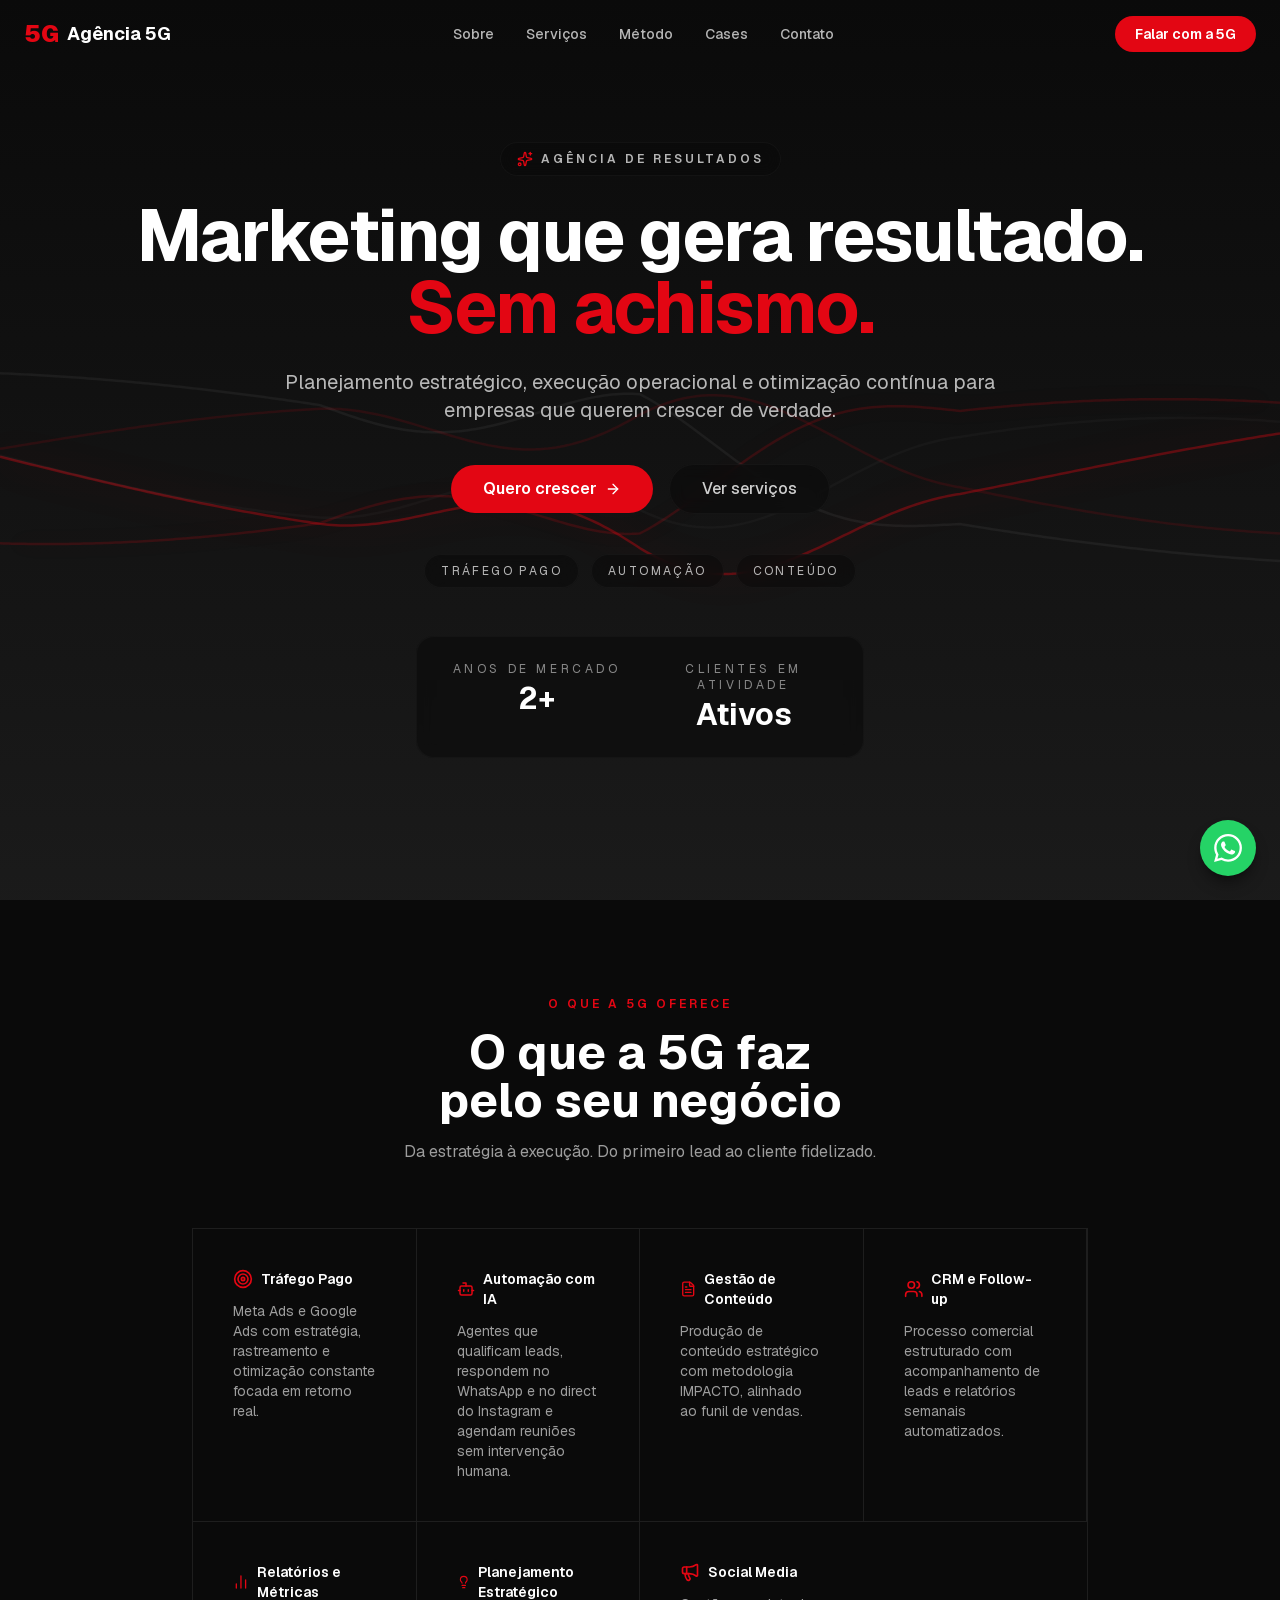
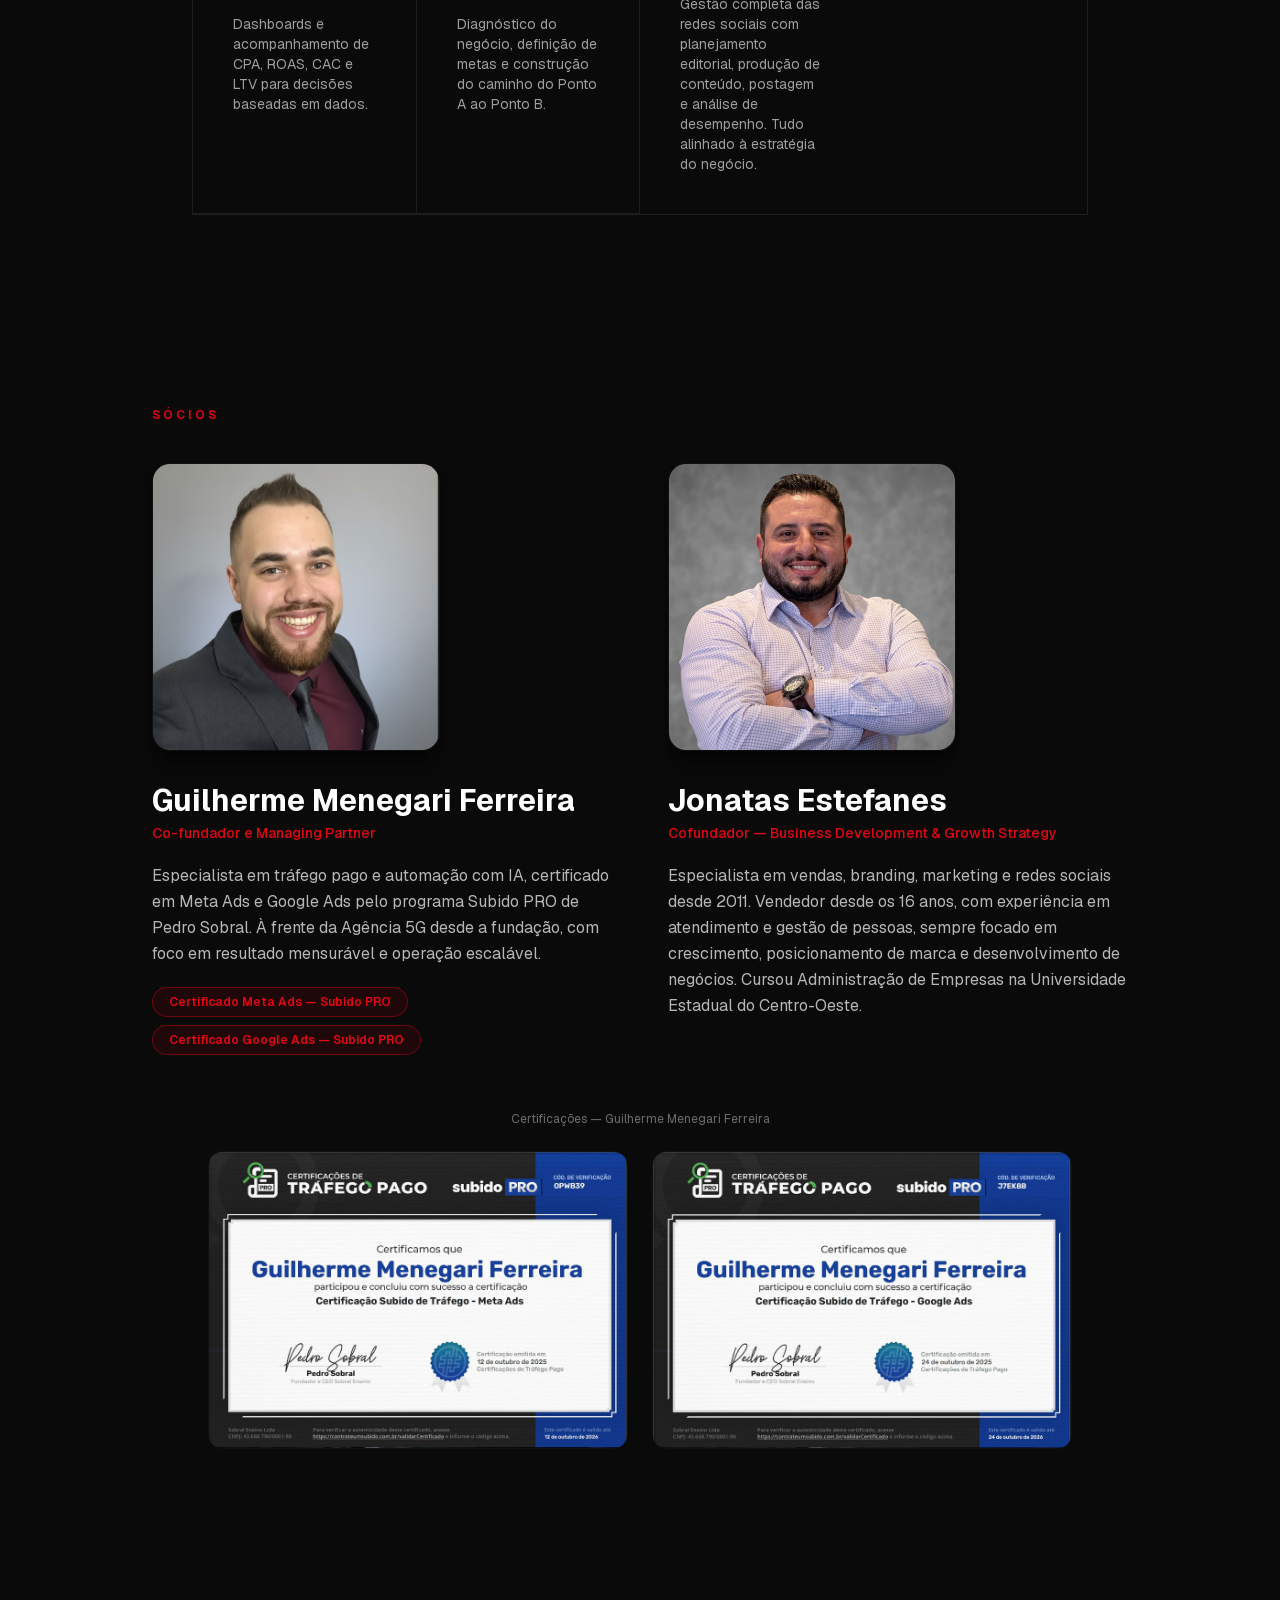
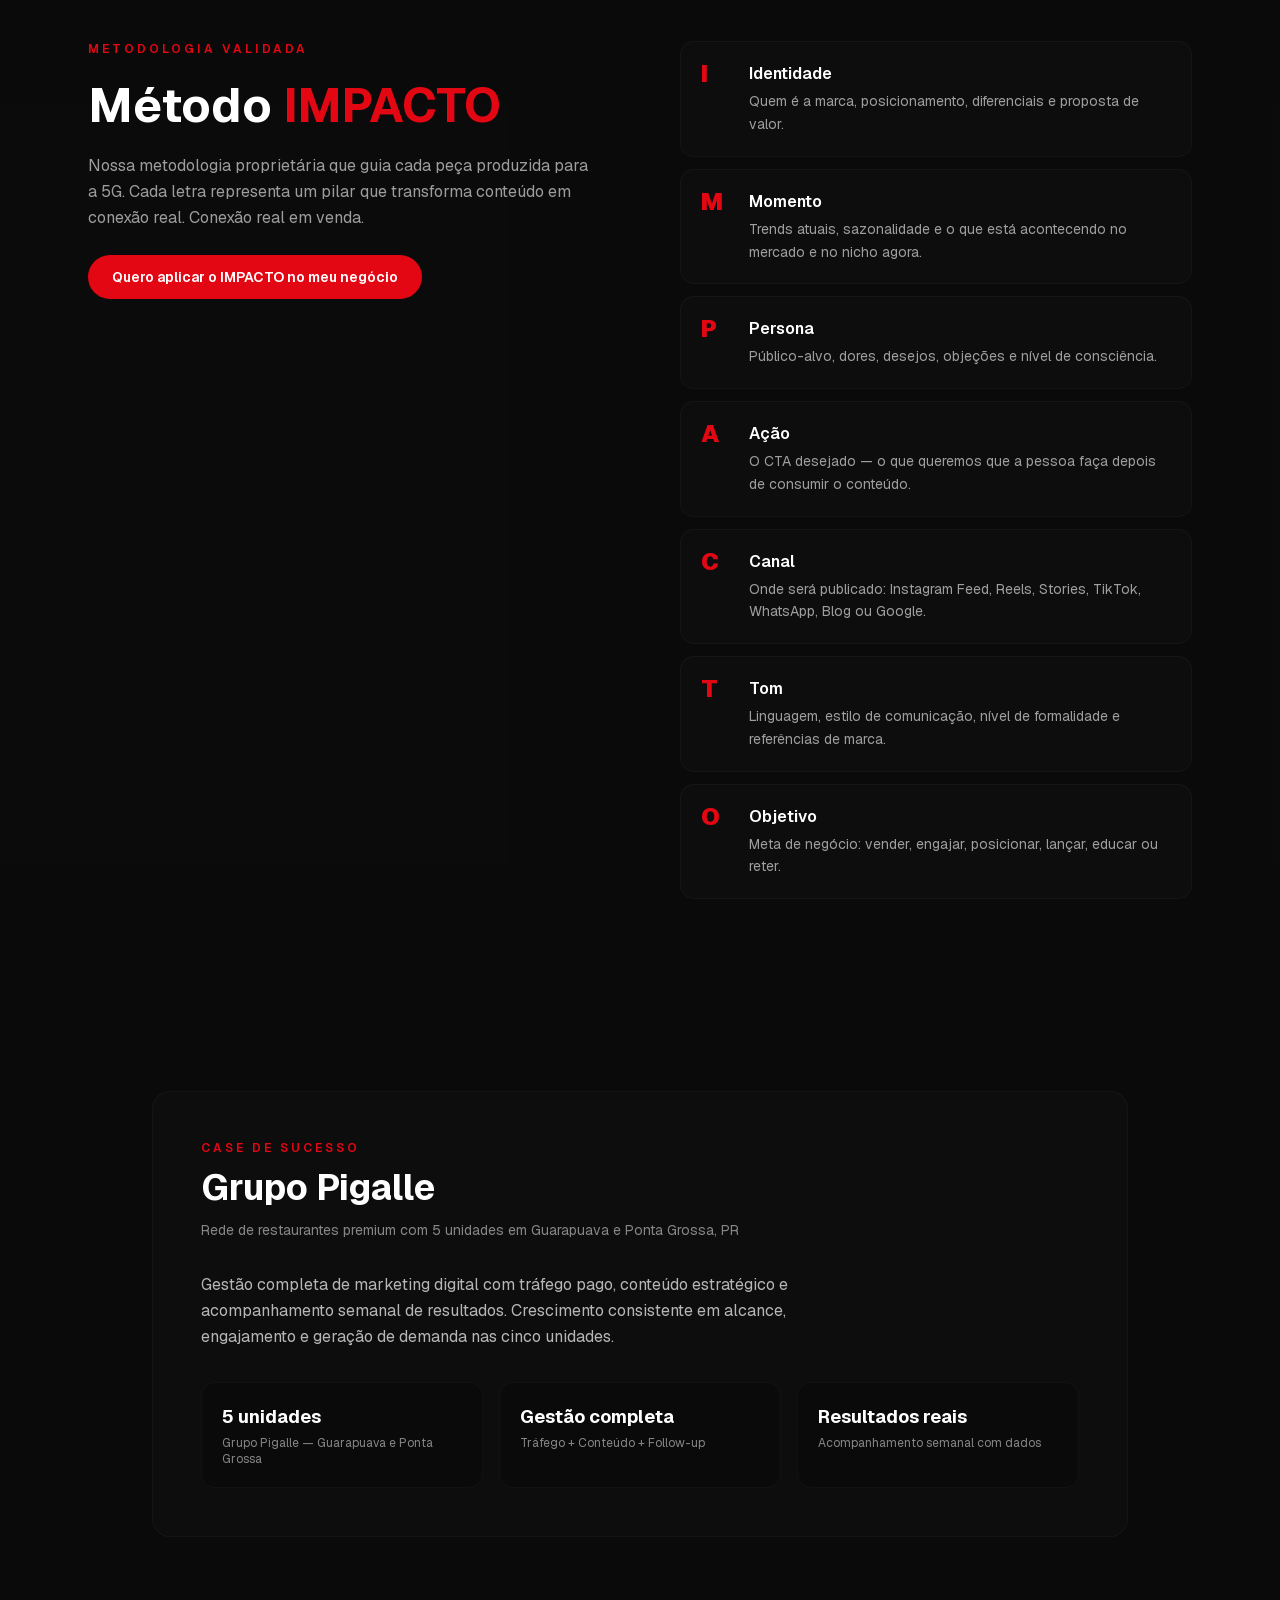
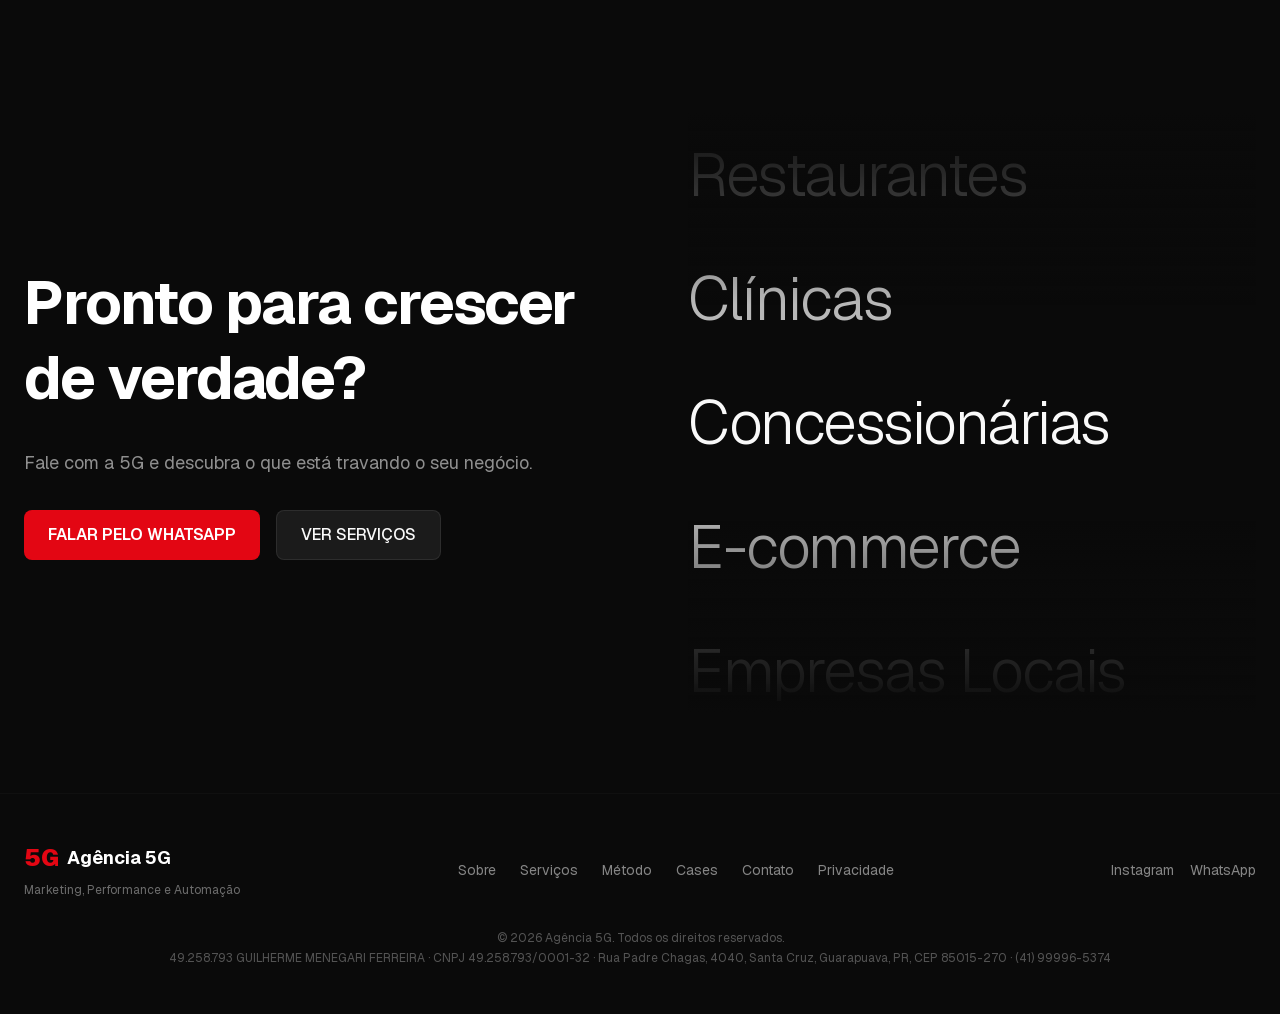
==== commit 02343e17: "Politica de privacidade: contas conectadas do Instagram" ====
--- a/index.html
+++ b/index.html
@@ -1 +1 @@
-<!DOCTYPE html><html lang="pt-BR" class="geist_a71539c9-module__T19VSG__variable geist_mono_8d43a2aa-module__8Li5zG__variable h-full antialiased dark"><head><meta charSet="utf-8"/><meta name="viewport" content="width=device-width, initial-scale=1"/><link rel="preload" href="/_next/static/media/797e433ab948586e-s.p.08e28id.o-okb.woff2" as="font" crossorigin="" type="font/woff2"/><link rel="preload" href="/_next/static/media/caa3a2e1cccd8315-s.p.09~u27dqhyhd6.woff2" as="font" crossorigin="" type="font/woff2"/><link rel="stylesheet" href="/_next/static/chunks/0fwpzswxf58cv.css" data-precedence="next"/><link rel="preload" as="script" fetchPriority="low" href="/_next/static/chunks/0.pxtsz3clhp2.js"/><script src="/_next/static/chunks/0k09jemg-3gvp.js" async=""></script><script src="/_next/static/chunks/05jc.w5yqifnx.js" async=""></script><script src="/_next/static/chunks/0u6hh0303kwwu.js" async=""></script><script src="/_next/static/chunks/turbopack-0_7dmvxtynj-6.js" async=""></script><script src="/_next/static/chunks/00_laii5b2n1~.js" async=""></script><script src="/_next/static/chunks/0ilxxxtcjv_a6.js" async=""></script><script src="/_next/static/chunks/0yqmj_4w-136c.js" async=""></script><script src="/_next/static/chunks/0y_fr3bjkwwyz.js" async=""></script><meta name="next-size-adjust" content=""/><title>Agência 5G — Marketing, Performance e Automação</title><meta name="description" content="Planejamento estratégico, execução operacional e otimização contínua para empresas que querem crescer de verdade."/><link rel="icon" href="/favicon.ico?favicon.0x3dzn~oxb6tn.ico" sizes="256x256" type="image/x-icon"/><script src="/_next/static/chunks/03~yq9q893hmn.js" noModule=""></script></head><body class="min-h-full flex flex-col"><div hidden=""><!--$--><!--/$--></div><header class="fixed top-0 left-0 right-0 z-50 transition-all duration-300 bg-transparent"><nav class="mx-auto flex max-w-7xl items-center justify-between px-6 py-4"><a href="#inicio" class="flex items-center gap-2 font-bold text-lg"><span class="text-primary text-2xl font-black">5G</span><span class="text-foreground hidden sm:inline">Agência 5G</span></a><ul class="hidden md:flex items-center gap-8 text-sm font-medium text-foreground/70"><li><a href="#sobre" class="hover:text-foreground transition-colors">Sobre</a></li><li><a href="#servicos" class="hover:text-foreground transition-colors">Serviços</a></li><li><a href="#metodo" class="hover:text-foreground transition-colors">Método</a></li><li><a href="#cases" class="hover:text-foreground transition-colors">Cases</a></li><li><a href="#contato" class="hover:text-foreground transition-colors">Contato</a></li></ul><a href="https://wa.me/5541999965374" target="_blank" rel="noopener noreferrer" class="hidden md:inline-flex items-center rounded-full bg-primary px-5 py-2 text-sm font-semibold text-primary-foreground hover:bg-primary/90 transition-colors">Falar com a 5G</a><button class="md:hidden text-foreground/80 hover:text-foreground" aria-label="Menu"><svg xmlns="http://www.w3.org/2000/svg" width="24" height="24" viewBox="0 0 24 24" fill="none" stroke="currentColor" stroke-width="2" stroke-linecap="round" stroke-linejoin="round" class="lucide lucide-menu" aria-hidden="true"><path d="M4 5h16"></path><path d="M4 12h16"></path><path d="M4 19h16"></path></svg></button></nav></header><main><section id="inicio" class="relative isolate flex min-h-screen w-full items-center justify-center overflow-hidden bg-background"><canvas class="absolute inset-0 h-full w-full" aria-hidden="true"></canvas><div class="absolute inset-0 -z-10 pointer-events-none"><div class="absolute left-1/2 top-0 h-[520px] w-[520px] -translate-x-1/2 rounded-full bg-primary/10 blur-[140px]"></div><div class="absolute bottom-0 right-0 h-[360px] w-[360px] rounded-full bg-primary/5 blur-[120px]"></div></div><div class="relative z-10 mx-auto flex w-full max-w-6xl flex-col items-center px-6 py-24 text-center md:px-8 lg:px-12"><div class="w-full" style="opacity:0;transform:translateY(24px)"><div class="mb-6 inline-flex items-center gap-2 rounded-full border border-border/40 bg-background/60 px-4 py-2 text-xs font-semibold uppercase tracking-[0.25em] text-foreground/70 backdrop-blur" style="opacity:0;transform:translateY(24px)"><svg xmlns="http://www.w3.org/2000/svg" width="24" height="24" viewBox="0 0 24 24" fill="none" stroke="currentColor" stroke-width="2" stroke-linecap="round" stroke-linejoin="round" class="lucide lucide-sparkles h-4 w-4 text-primary" aria-hidden="true"><path d="M11.017 2.814a1 1 0 0 1 1.966 0l1.051 5.558a2 2 0 0 0 1.594 1.594l5.558 1.051a1 1 0 0 1 0 1.966l-5.558 1.051a2 2 0 0 0-1.594 1.594l-1.051 5.558a1 1 0 0 1-1.966 0l-1.051-5.558a2 2 0 0 0-1.594-1.594l-5.558-1.051a1 1 0 0 1 0-1.966l5.558-1.051a2 2 0 0 0 1.594-1.594z"></path><path d="M20 2v4"></path><path d="M22 4h-4"></path><circle cx="4" cy="20" r="2"></circle></svg>Agência de resultados</div><h1 class="mb-6 text-4xl font-bold tracking-tight text-foreground md:text-6xl lg:text-7xl" style="opacity:0;transform:translateY(24px)">Marketing que gera resultado.<!-- --> <span class="text-primary">Sem achismo.</span></h1><p class="mx-auto mb-10 max-w-3xl text-lg text-foreground/70 md:text-xl" style="opacity:0;transform:translateY(24px)">Planejamento estratégico, execução operacional e otimização contínua para empresas que querem crescer de verdade.</p><div class="mb-10 flex flex-col items-center justify-center gap-4 sm:flex-row" style="opacity:0;transform:translateY(24px)"><a href="https://wa.me/5541999965374" target="_blank" rel="noopener noreferrer" class="group inline-flex items-center gap-2 rounded-full bg-primary px-8 py-3 text-base font-semibold text-primary-foreground transition-all hover:bg-primary/90">Quero crescer<svg xmlns="http://www.w3.org/2000/svg" width="24" height="24" viewBox="0 0 24 24" fill="none" stroke="currentColor" stroke-width="2" stroke-linecap="round" stroke-linejoin="round" class="lucide lucide-arrow-right h-4 w-4 transition-transform group-hover:translate-x-1" aria-hidden="true"><path d="M5 12h14"></path><path d="m12 5 7 7-7 7"></path></svg></a><a href="#servicos" class="inline-flex items-center rounded-full border border-border/40 bg-background/60 px-8 py-3 text-base font-medium text-foreground/80 backdrop-blur transition-all hover:border-border/60 hover:bg-background/70">Ver serviços</a></div><ul class="mb-12 flex flex-wrap items-center justify-center gap-3 text-xs uppercase tracking-[0.2em] text-foreground/70" style="opacity:0;transform:translateY(24px)"><li class="rounded-full border border-border/40 bg-background/60 px-4 py-2 backdrop-blur">Tráfego Pago</li><li class="rounded-full border border-border/40 bg-background/60 px-4 py-2 backdrop-blur">Automação</li><li class="rounded-full border border-border/40 bg-background/60 px-4 py-2 backdrop-blur">Conteúdo</li></ul><div class="mx-auto grid max-w-md gap-4 rounded-2xl border border-border/30 bg-background/60 p-6 backdrop-blur-sm sm:grid-cols-2" style="opacity:0;transform:scale(0.95)"><div class="space-y-1" style="opacity:0;transform:translateY(24px)"><div class="text-xs uppercase tracking-[0.3em] text-foreground/50">Anos de mercado</div><div class="text-3xl font-bold text-foreground">2+</div></div><div class="space-y-1" style="opacity:0;transform:translateY(24px)"><div class="text-xs uppercase tracking-[0.3em] text-foreground/50">Clientes em atividade</div><div class="text-3xl font-bold text-foreground">Ativos</div></div></div></div></div></section><section id="servicos" class="py-16 md:py-24"><div class="mx-auto max-w-5xl space-y-12 px-6 md:space-y-16"><div class="relative z-10 mx-auto max-w-xl space-y-4 text-center"><p class="text-xs font-semibold uppercase tracking-[0.25em] text-primary">O que a 5G oferece</p><h2 class="text-balance text-4xl font-bold lg:text-5xl">O que a 5G faz pelo seu negócio</h2><p class="text-foreground/60">Da estratégia à execução. Do primeiro lead ao cliente fidelizado.</p></div><div class="relative mx-auto grid max-w-2xl lg:max-w-4xl divide-x divide-y divide-border border border-border sm:grid-cols-2 lg:grid-cols-4"><div class="space-y-3 p-10"><div class="flex items-center gap-2"><svg xmlns="http://www.w3.org/2000/svg" width="24" height="24" viewBox="0 0 24 24" fill="none" stroke="currentColor" stroke-width="2" stroke-linecap="round" stroke-linejoin="round" class="lucide lucide-target size-5 text-primary" aria-hidden="true"><circle cx="12" cy="12" r="10"></circle><circle cx="12" cy="12" r="6"></circle><circle cx="12" cy="12" r="2"></circle></svg><h3 class="text-sm font-semibold">Tráfego Pago</h3></div><p class="text-sm text-foreground/60">Meta Ads e Google Ads com estratégia, rastreamento e otimização constante focada em retorno real.</p></div><div class="space-y-3 p-10"><div class="flex items-center gap-2"><svg xmlns="http://www.w3.org/2000/svg" width="24" height="24" viewBox="0 0 24 24" fill="none" stroke="currentColor" stroke-width="2" stroke-linecap="round" stroke-linejoin="round" class="lucide lucide-bot size-5 text-primary" aria-hidden="true"><path d="M12 8V4H8"></path><rect width="16" height="12" x="4" y="8" rx="2"></rect><path d="M2 14h2"></path><path d="M20 14h2"></path><path d="M15 13v2"></path><path d="M9 13v2"></path></svg><h3 class="text-sm font-semibold">Automação com IA</h3></div><p class="text-sm text-foreground/60">Agentes que qualificam leads, respondem no WhatsApp e no direct do Instagram e agendam reuniões sem intervenção humana.</p></div><div class="space-y-3 p-10"><div class="flex items-center gap-2"><svg xmlns="http://www.w3.org/2000/svg" width="24" height="24" viewBox="0 0 24 24" fill="none" stroke="currentColor" stroke-width="2" stroke-linecap="round" stroke-linejoin="round" class="lucide lucide-file-text size-5 text-primary" aria-hidden="true"><path d="M6 22a2 2 0 0 1-2-2V4a2 2 0 0 1 2-2h8a2.4 2.4 0 0 1 1.704.706l3.588 3.588A2.4 2.4 0 0 1 20 8v12a2 2 0 0 1-2 2z"></path><path d="M14 2v5a1 1 0 0 0 1 1h5"></path><path d="M10 9H8"></path><path d="M16 13H8"></path><path d="M16 17H8"></path></svg><h3 class="text-sm font-semibold">Gestão de Conteúdo</h3></div><p class="text-sm text-foreground/60">Produção de conteúdo estratégico com metodologia IMPACTO, alinhado ao funil de vendas.</p></div><div class="space-y-3 p-10"><div class="flex items-center gap-2"><svg xmlns="http://www.w3.org/2000/svg" width="24" height="24" viewBox="0 0 24 24" fill="none" stroke="currentColor" stroke-width="2" stroke-linecap="round" stroke-linejoin="round" class="lucide lucide-users size-5 text-primary" aria-hidden="true"><path d="M16 21v-2a4 4 0 0 0-4-4H6a4 4 0 0 0-4 4v2"></path><path d="M16 3.128a4 4 0 0 1 0 7.744"></path><path d="M22 21v-2a4 4 0 0 0-3-3.87"></path><circle cx="9" cy="7" r="4"></circle></svg><h3 class="text-sm font-semibold">CRM e Follow-up</h3></div><p class="text-sm text-foreground/60">Processo comercial estruturado com acompanhamento de leads e relatórios semanais automatizados.</p></div><div class="space-y-3 p-10"><div class="flex items-center gap-2"><svg xmlns="http://www.w3.org/2000/svg" width="24" height="24" viewBox="0 0 24 24" fill="none" stroke="currentColor" stroke-width="2" stroke-linecap="round" stroke-linejoin="round" class="lucide lucide-chart-no-axes-column size-5 text-primary" aria-hidden="true"><path d="M5 21v-6"></path><path d="M12 21V3"></path><path d="M19 21V9"></path></svg><h3 class="text-sm font-semibold">Relatórios e Métricas</h3></div><p class="text-sm text-foreground/60">Dashboards e acompanhamento de CPA, ROAS, CAC e LTV para decisões baseadas em dados.</p></div><div class="space-y-3 p-10"><div class="flex items-center gap-2"><svg xmlns="http://www.w3.org/2000/svg" width="24" height="24" viewBox="0 0 24 24" fill="none" stroke="currentColor" stroke-width="2" stroke-linecap="round" stroke-linejoin="round" class="lucide lucide-lightbulb size-5 text-primary" aria-hidden="true"><path d="M15 14c.2-1 .7-1.7 1.5-2.5 1-.9 1.5-2.2 1.5-3.5A6 6 0 0 0 6 8c0 1 .2 2.2 1.5 3.5.7.7 1.3 1.5 1.5 2.5"></path><path d="M9 18h6"></path><path d="M10 22h4"></path></svg><h3 class="text-sm font-semibold">Planejamento Estratégico</h3></div><p class="text-sm text-foreground/60">Diagnóstico do negócio, definição de metas e construção do caminho do Ponto A ao Ponto B.</p></div><div class="space-y-3 p-10"><div class="flex items-center gap-2"><svg xmlns="http://www.w3.org/2000/svg" width="24" height="24" viewBox="0 0 24 24" fill="none" stroke="currentColor" stroke-width="2" stroke-linecap="round" stroke-linejoin="round" class="lucide lucide-megaphone size-5 text-primary" aria-hidden="true"><path d="M11 6a13 13 0 0 0 8.4-2.8A1 1 0 0 1 21 4v12a1 1 0 0 1-1.6.8A13 13 0 0 0 11 14H5a2 2 0 0 1-2-2V8a2 2 0 0 1 2-2z"></path><path d="M6 14a12 12 0 0 0 2.4 7.2 2 2 0 0 0 3.2-2.4A8 8 0 0 1 10 14"></path><path d="M8 6v8"></path></svg><h3 class="text-sm font-semibold">Social Media</h3></div><p class="text-sm text-foreground/60">Gestão completa das redes sociais com planejamento editorial, produção de conteúdo, postagem e análise de desempenho. Tudo alinhado à estratégia do negócio.</p></div></div></div></section><section id="sobre" class="py-16 md:py-24 bg-background"><div class="mx-auto max-w-5xl px-6"><p class="mb-10 text-xs font-semibold uppercase tracking-[0.25em] text-primary text-center md:text-left">Sócios</p><div class="grid grid-cols-1 gap-14 md:grid-cols-2"><div class="flex flex-col items-center gap-8 md:items-start"><div class="shrink-0"><div class="relative h-64 w-64 overflow-hidden rounded-2xl border border-border/30 shadow-xl shadow-black/40 md:h-72 md:w-72"><img alt="Guilherme Menegari Ferreira" loading="lazy" decoding="async" data-nimg="fill" class="object-cover object-top" style="position:absolute;height:100%;width:100%;left:0;top:0;right:0;bottom:0;color:transparent" src="/fotoguilherme.jpg"/></div></div><div class="flex flex-col gap-5 text-center md:text-left"><div><h2 class="text-2xl font-bold md:text-3xl">Guilherme Menegari Ferreira</h2><p class="mt-1 text-sm font-medium text-primary">Co-fundador e Managing Partner</p></div><p class="text-foreground/70 leading-relaxed">Especialista em tráfego pago e automação com IA, certificado em Meta Ads e Google Ads pelo programa Subido PRO de Pedro Sobral. À frente da Agência 5G desde a fundação, com foco em resultado mensurável e operação escalável.</p><div class="flex flex-wrap justify-center gap-2 md:justify-start"><span class="rounded-full border border-primary/40 bg-primary/10 px-4 py-1.5 text-xs font-semibold text-primary">Certificado Meta Ads — Subido PRO</span><span class="rounded-full border border-primary/40 bg-primary/10 px-4 py-1.5 text-xs font-semibold text-primary">Certificado Google Ads — Subido PRO</span></div></div></div><div class="flex flex-col items-center gap-8 md:items-start"><div class="shrink-0"><div class="relative h-64 w-64 overflow-hidden rounded-2xl border border-border/30 shadow-xl shadow-black/40 md:h-72 md:w-72"><img alt="Jonatas Estefanes" loading="lazy" decoding="async" data-nimg="fill" class="object-cover object-top" style="position:absolute;height:100%;width:100%;left:0;top:0;right:0;bottom:0;color:transparent" src="/fotojonatas.jpg"/></div></div><div class="flex flex-col gap-5 text-center md:text-left"><div><h2 class="text-2xl font-bold md:text-3xl">Jonatas Estefanes</h2><p class="mt-1 text-sm font-medium text-primary">Cofundador — Business Development &amp; Growth Strategy</p></div><p class="text-foreground/70 leading-relaxed">Especialista em vendas, branding, marketing e redes sociais desde 2011. Vendedor desde os 16 anos, com experiência em atendimento e gestão de pessoas, sempre focado em crescimento, posicionamento de marca e desenvolvimento de negócios. Cursou Administração de Empresas na Universidade Estadual do Centro-Oeste.</p></div></div></div><div class="mt-14"><p class="mb-6 text-xs text-foreground/40 text-center">Certificações — Guilherme Menegari Ferreira</p><div class="flex flex-wrap justify-center gap-6"><div class="w-full max-w-[420px] overflow-hidden rounded-xl border border-border/30"><img alt="Certificado Meta Ads - Subido PRO" loading="lazy" width="500" height="354" decoding="async" data-nimg="1" class="w-full h-auto" style="color:transparent" src="/certificado-meta.jpg"/></div><div class="w-full max-w-[420px] overflow-hidden rounded-xl border border-border/30"><img alt="Certificado Google Ads - Subido PRO" loading="lazy" width="500" height="354" decoding="async" data-nimg="1" class="w-full h-auto" style="color:transparent" src="/certificado-google.jpg"/></div></div></div></div></section><section id="metodo" class="py-16 md:py-24 bg-card/30"><div class="mx-auto max-w-6xl px-6"><div class="grid lg:grid-cols-2 gap-12 lg:gap-20 items-start"><div class="space-y-6 lg:sticky lg:top-28"><p class="text-xs font-semibold uppercase tracking-[0.25em] text-primary">Metodologia validada</p><h2 class="text-4xl font-bold lg:text-5xl">Método <span class="text-primary">IMPACTO</span></h2><p class="text-foreground/60 leading-relaxed">Nossa metodologia proprietária que guia cada peça produzida para a 5G. Cada letra representa um pilar que transforma conteúdo em conexão real. Conexão real em venda.</p><a href="https://wa.me/5541999965374" target="_blank" rel="noopener noreferrer" class="inline-flex rounded-full bg-primary px-6 py-3 text-sm font-semibold text-primary-foreground hover:bg-primary/90 transition-colors">Quero aplicar o IMPACTO no meu negócio</a></div><div class="flex flex-col gap-3"><div class="flex items-start gap-4 rounded-xl border border-border/40 bg-card p-5 hover:border-primary/30 transition-colors"><span class="text-2xl font-black text-primary leading-none w-8 shrink-0">I</span><div><h4 class="font-semibold mb-1">Identidade</h4><p class="text-sm text-foreground/60 leading-relaxed">Quem é a marca, posicionamento, diferenciais e proposta de valor.</p></div></div><div class="flex items-start gap-4 rounded-xl border border-border/40 bg-card p-5 hover:border-primary/30 transition-colors"><span class="text-2xl font-black text-primary leading-none w-8 shrink-0">M</span><div><h4 class="font-semibold mb-1">Momento</h4><p class="text-sm text-foreground/60 leading-relaxed">Trends atuais, sazonalidade e o que está acontecendo no mercado e no nicho agora.</p></div></div><div class="flex items-start gap-4 rounded-xl border border-border/40 bg-card p-5 hover:border-primary/30 transition-colors"><span class="text-2xl font-black text-primary leading-none w-8 shrink-0">P</span><div><h4 class="font-semibold mb-1">Persona</h4><p class="text-sm text-foreground/60 leading-relaxed">Público-alvo, dores, desejos, objeções e nível de consciência.</p></div></div><div class="flex items-start gap-4 rounded-xl border border-border/40 bg-card p-5 hover:border-primary/30 transition-colors"><span class="text-2xl font-black text-primary leading-none w-8 shrink-0">A</span><div><h4 class="font-semibold mb-1">Ação</h4><p class="text-sm text-foreground/60 leading-relaxed">O CTA desejado — o que queremos que a pessoa faça depois de consumir o conteúdo.</p></div></div><div class="flex items-start gap-4 rounded-xl border border-border/40 bg-card p-5 hover:border-primary/30 transition-colors"><span class="text-2xl font-black text-primary leading-none w-8 shrink-0">C</span><div><h4 class="font-semibold mb-1">Canal</h4><p class="text-sm text-foreground/60 leading-relaxed">Onde será publicado: Instagram Feed, Reels, Stories, TikTok, WhatsApp, Blog ou Google.</p></div></div><div class="flex items-start gap-4 rounded-xl border border-border/40 bg-card p-5 hover:border-primary/30 transition-colors"><span class="text-2xl font-black text-primary leading-none w-8 shrink-0">T</span><div><h4 class="font-semibold mb-1">Tom</h4><p class="text-sm text-foreground/60 leading-relaxed">Linguagem, estilo de comunicação, nível de formalidade e referências de marca.</p></div></div><div class="flex items-start gap-4 rounded-xl border border-border/40 bg-card p-5 hover:border-primary/30 transition-colors"><span class="text-2xl font-black text-primary leading-none w-8 shrink-0">O</span><div><h4 class="font-semibold mb-1">Objetivo</h4><p class="text-sm text-foreground/60 leading-relaxed">Meta de negócio: vender, engajar, posicionar, lançar, educar ou reter.</p></div></div></div></div></div></section><section id="cases" class="py-16 md:py-24"><div class="mx-auto max-w-5xl px-6"><div class="rounded-2xl border border-border/40 bg-card p-8 md:p-12 space-y-8"><div class="space-y-3"><p class="text-xs font-semibold uppercase tracking-[0.25em] text-primary">Case de sucesso</p><h2 class="text-3xl font-bold md:text-4xl">Grupo Pigalle</h2><p class="text-foreground/50 text-sm">Rede de restaurantes premium com 5 unidades em Guarapuava e Ponta Grossa, PR</p></div><p class="text-foreground/70 leading-relaxed max-w-2xl">Gestão completa de marketing digital com tráfego pago, conteúdo estratégico e acompanhamento semanal de resultados. Crescimento consistente em alcance, engajamento e geração de demanda nas cinco unidades.</p><div class="grid sm:grid-cols-3 gap-4"><div class="rounded-xl border border-border/40 bg-background p-5 space-y-1"><div class="font-bold text-lg text-foreground">5 unidades</div><div class="text-xs text-foreground/50">Grupo Pigalle — Guarapuava e Ponta Grossa</div></div><div class="rounded-xl border border-border/40 bg-background p-5 space-y-1"><div class="font-bold text-lg text-foreground">Gestão completa</div><div class="text-xs text-foreground/50">Tráfego + Conteúdo + Follow-up</div></div><div class="rounded-xl border border-border/40 bg-background p-5 space-y-1"><div class="font-bold text-lg text-foreground">Resultados reais</div><div class="text-xs text-foreground/50">Acompanhamento semanal com dados</div></div></div></div></div></section><section id="contato" class="bg-background text-foreground overflow-hidden"><div class="w-full max-w-7xl mx-auto px-6 py-20 animate-fade-in-up"><div class="grid grid-cols-1 lg:grid-cols-2 gap-12 lg:gap-24 items-center"><div class="space-y-8 max-w-xl"><h2 class="text-5xl md:text-6xl font-bold leading-tight tracking-tight animate-fade-in-up [animation-delay:200ms]">Pronto para crescer de verdade?</h2><p class="text-lg text-muted-foreground leading-relaxed animate-fade-in-up [animation-delay:400ms]">Fale com a 5G e descubra o que está travando o seu negócio.</p><div class="flex flex-wrap gap-4 animate-fade-in-up [animation-delay:600ms]"><a href="https://wa.me/5541999965374" target="_blank" rel="noopener noreferrer" class="group relative inline-flex items-center px-6 py-3 bg-primary text-primary-foreground rounded-md font-semibold overflow-hidden transition-all duration-300 hover:scale-105 hover:shadow-lg hover:shadow-primary/30"><span class="relative z-10">FALAR PELO WHATSAPP</span><div class="absolute inset-0 bg-gradient-to-r from-transparent via-white/20 to-transparent translate-x-[-200%] group-hover:translate-x-[200%] transition-transform duration-700"></div></a><a href="#servicos" class="group relative inline-flex items-center px-6 py-3 bg-secondary text-secondary-foreground rounded-md font-medium overflow-hidden transition-all duration-300 hover:scale-105 border border-border"><span class="relative z-10">VER SERVIÇOS</span><div class="absolute inset-0 bg-gradient-to-r from-transparent via-foreground/10 to-transparent translate-x-[-200%] group-hover:translate-x-[200%] transition-transform duration-700"></div></a></div></div><div class="relative h-[500px] lg:h-[600px] flex items-center justify-center animate-fade-in-up [animation-delay:400ms]"><div class="relative w-full h-full"><div class="group flex flex-col overflow-hidden h-full" style="--duration:20s"><div class="flex shrink-0 flex-col animate-marquee-vertical"><div class="text-4xl md:text-5xl lg:text-6xl font-light tracking-tight py-8 marquee-item">Restaurantes</div><div class="text-4xl md:text-5xl lg:text-6xl font-light tracking-tight py-8 marquee-item">Clínicas</div><div class="text-4xl md:text-5xl lg:text-6xl font-light tracking-tight py-8 marquee-item">Concessionárias</div><div class="text-4xl md:text-5xl lg:text-6xl font-light tracking-tight py-8 marquee-item">E-commerce</div><div class="text-4xl md:text-5xl lg:text-6xl font-light tracking-tight py-8 marquee-item">Empresas Locais</div><div class="text-4xl md:text-5xl lg:text-6xl font-light tracking-tight py-8 marquee-item">Imobiliárias</div></div><div class="flex shrink-0 flex-col animate-marquee-vertical" aria-hidden="true"><div class="text-4xl md:text-5xl lg:text-6xl font-light tracking-tight py-8 marquee-item">Restaurantes</div><div class="text-4xl md:text-5xl lg:text-6xl font-light tracking-tight py-8 marquee-item">Clínicas</div><div class="text-4xl md:text-5xl lg:text-6xl font-light tracking-tight py-8 marquee-item">Concessionárias</div><div class="text-4xl md:text-5xl lg:text-6xl font-light tracking-tight py-8 marquee-item">E-commerce</div><div class="text-4xl md:text-5xl lg:text-6xl font-light tracking-tight py-8 marquee-item">Empresas Locais</div><div class="text-4xl md:text-5xl lg:text-6xl font-light tracking-tight py-8 marquee-item">Imobiliárias</div></div></div><div class="pointer-events-none absolute top-0 left-0 right-0 h-48 bg-gradient-to-b from-background to-transparent z-10"></div><div class="pointer-events-none absolute bottom-0 left-0 right-0 h-48 bg-gradient-to-t from-background to-transparent z-10"></div></div></div></div></div></section></main><footer class="border-t border-border/30 bg-background py-12"><div class="mx-auto max-w-7xl px-6"><div class="flex flex-col items-center gap-8 md:flex-row md:justify-between"><div class="flex flex-col items-center gap-2 md:items-start"><div class="flex items-center gap-2 font-bold text-lg"><span class="text-primary text-2xl font-black">5G</span><span>Agência 5G</span></div><p class="text-xs text-foreground/40 text-center md:text-left max-w-xs">Marketing, Performance e Automação</p></div><ul class="flex flex-wrap justify-center gap-6 text-sm text-foreground/50"><li><a href="#sobre" class="hover:text-foreground transition-colors">Sobre</a></li><li><a href="#servicos" class="hover:text-foreground transition-colors">Serviços</a></li><li><a href="#metodo" class="hover:text-foreground transition-colors">Método</a></li><li><a href="#cases" class="hover:text-foreground transition-colors">Cases</a></li><li><a href="#contato" class="hover:text-foreground transition-colors">Contato</a></li><li><a href="/privacidade" class="hover:text-foreground transition-colors">Privacidade</a></li></ul><div class="flex items-center gap-4"><a href="https://www.instagram.com/mkt5g/" target="_blank" rel="noopener noreferrer" class="text-sm text-foreground/50 hover:text-foreground transition-colors">Instagram</a><a href="https://wa.me/5541999965374" target="_blank" rel="noopener noreferrer" class="text-sm text-foreground/50 hover:text-foreground transition-colors">WhatsApp</a></div></div><p class="mt-8 text-center text-xs text-foreground/30">© 2026 Agência 5G. Todos os direitos reservados.</p><p class="mt-1 text-center text-xs text-foreground/30">49.258.793 GUILHERME MENEGARI FERREIRA · CNPJ 49.258.793/0001-32 · Rua Padre Chagas, 4040, Santa Cruz, Guarapuava, PR, CEP 85015-270 · (41) 99996-5374</p></div></footer><a href="https://wa.me/5541999965374" target="_blank" rel="noopener noreferrer" aria-label="Falar pelo WhatsApp" class="fixed bottom-6 right-6 z-50 flex h-14 w-14 items-center justify-center rounded-full shadow-lg shadow-black/40 animate-pulse hover:animate-none hover:scale-110 transition-transform duration-200" style="background-color:#25D366"><svg xmlns="http://www.w3.org/2000/svg" viewBox="0 0 24 24" fill="white" class="h-7 w-7" aria-hidden="true"><path d="M17.472 14.382c-.297-.149-1.758-.867-2.03-.967-.273-.099-.471-.148-.67.15-.197.297-.767.966-.94 1.164-.173.199-.347.223-.644.075-.297-.15-1.255-.463-2.39-1.475-.883-.788-1.48-1.761-1.653-2.059-.173-.297-.018-.458.13-.606.134-.133.298-.347.446-.52.149-.174.198-.298.298-.497.099-.198.05-.371-.025-.52-.075-.149-.669-1.612-.916-2.207-.242-.579-.487-.5-.669-.51-.173-.008-.371-.01-.57-.01-.198 0-.52.074-.792.372-.272.297-1.04 1.016-1.04 2.479 0 1.462 1.065 2.875 1.213 3.074.149.198 2.096 3.2 5.077 4.487.709.306 1.262.489 1.694.625.712.227 1.36.195 1.871.118.571-.085 1.758-.719 2.006-1.413.248-.694.248-1.289.173-1.413-.074-.124-.272-.198-.57-.347m-5.421 7.403h-.004a9.87 9.87 0 01-5.031-1.378l-.361-.214-3.741.982.998-3.648-.235-.374a9.86 9.86 0 01-1.51-5.26c.001-5.45 4.436-9.884 9.888-9.884 2.64 0 5.122 1.03 6.988 2.898a9.825 9.825 0 012.893 6.994c-.003 5.45-4.437 9.884-9.885 9.884m8.413-18.297A11.815 11.815 0 0012.05 0C5.495 0 .16 5.335.157 11.892c0 2.096.547 4.142 1.588 5.945L.057 24l6.305-1.654a11.882 11.882 0 005.683 1.448h.005c6.554 0 11.89-5.335 11.893-11.893a11.821 11.821 0 00-3.48-8.413z"></path></svg></a><!--$--><!--/$--><script src="/_next/static/chunks/0.pxtsz3clhp2.js" id="_R_" async=""></script><script>(self.__next_f=self.__next_f||[]).push([0])</script><script>self.__next_f.push([1,"1:\"$Sreact.fragment\"\n2:I[26036,[\"/_next/static/chunks/00_laii5b2n1~.js\",\"/_next/static/chunks/0ilxxxtcjv_a6.js\"],\"default\"]\n3:I[547,[\"/_next/static/chunks/00_laii5b2n1~.js\",\"/_next/static/chunks/0ilxxxtcjv_a6.js\"],\"default\"]\n4:I[28567,[\"/_next/static/chunks/00_laii5b2n1~.js\",\"/_next/static/chunks/0ilxxxtcjv_a6.js\",\"/_next/static/chunks/0yqmj_4w-136c.js\",\"/_next/static/chunks/0y_fr3bjkwwyz.js\"],\"Navbar\"]\n5:I[48527,[\"/_next/static/chunks/00_laii5b2n1~.js\",\"/_next/static/chunks/0ilxxxtcjv_a6.js\",\"/_next/static/chunks/0yqmj_4w-136c.js\",\"/_next/static/chunks/0y_fr3bjkwwyz.js\"],\"GlowyWavesHero\"]\n6:I[75727,[\"/_next/static/chunks/00_laii5b2n1~.js\",\"/_next/static/chunks/0ilxxxtcjv_a6.js\",\"/_next/static/chunks/0yqmj_4w-136c.js\",\"/_next/static/chunks/0y_fr3bjkwwyz.js\"],\"default\"]\n18:I[28903,[\"/_next/static/chunks/00_laii5b2n1~.js\",\"/_next/static/chunks/0ilxxxtcjv_a6.js\"],\"default\",1]\n:HL[\"/_next/static/chunks/0fwpzswxf58cv.css\",\"style\"]\n:HL[\"/_next/static/media/797e433ab948586e-s.p.08e28id.o-okb.woff2\",\"font\",{\"crossOrigin\":\"\",\"type\":\"font/woff2\"}]\n:HL[\"/_next/static/media/caa3a2e1cccd8315-s.p.09~u27dqhyhd6.woff2\",\"font\",{\"crossOrigin\":\"\",\"type\":\"font/woff2\"}]\n"])</script><script>self.__next_f.push([1,"0:{\"P\":null,\"c\":[\"\",\"\"],\"q\":\"\",\"i\":false,\"f\":[[[\"\",{\"children\":[\"__PAGE__\",{}]},\"$undefined\",\"$undefined\",16],[[\"$\",\"$1\",\"c\",{\"children\":[[[\"$\",\"link\",\"0\",{\"rel\":\"stylesheet\",\"href\":\"/_next/static/chunks/0fwpzswxf58cv.css\",\"precedence\":\"next\",\"crossOrigin\":\"$undefined\",\"nonce\":\"$undefined\"}],[\"$\",\"script\",\"script-0\",{\"src\":\"/_next/static/chunks/00_laii5b2n1~.js\",\"async\":true,\"nonce\":\"$undefined\"}],[\"$\",\"script\",\"script-1\",{\"src\":\"/_next/static/chunks/0ilxxxtcjv_a6.js\",\"async\":true,\"nonce\":\"$undefined\"}]],[\"$\",\"html\",null,{\"lang\":\"pt-BR\",\"className\":\"geist_a71539c9-module__T19VSG__variable geist_mono_8d43a2aa-module__8Li5zG__variable h-full antialiased dark\",\"children\":[\"$\",\"body\",null,{\"className\":\"min-h-full flex flex-col\",\"children\":[\"$\",\"$L2\",null,{\"parallelRouterKey\":\"children\",\"error\":\"$undefined\",\"errorStyles\":\"$undefined\",\"errorScripts\":\"$undefined\",\"template\":[\"$\",\"$L3\",null,{}],\"templateStyles\":\"$undefined\",\"templateScripts\":\"$undefined\",\"notFound\":[[[\"$\",\"title\",null,{\"children\":\"404: This page could not be found.\"}],[\"$\",\"div\",null,{\"style\":{\"fontFamily\":\"system-ui,\\\"Segoe UI\\\",Roboto,Helvetica,Arial,sans-serif,\\\"Apple Color Emoji\\\",\\\"Segoe UI Emoji\\\"\",\"height\":\"100vh\",\"textAlign\":\"center\",\"display\":\"flex\",\"flexDirection\":\"column\",\"alignItems\":\"center\",\"justifyContent\":\"center\"},\"children\":[\"$\",\"div\",null,{\"children\":[[\"$\",\"style\",null,{\"dangerouslySetInnerHTML\":{\"__html\":\"body{color:#000;background:#fff;margin:0}.next-error-h1{border-right:1px solid rgba(0,0,0,.3)}@media (prefers-color-scheme:dark){body{color:#fff;background:#000}.next-error-h1{border-right:1px solid rgba(255,255,255,.3)}}\"}}],[\"$\",\"h1\",null,{\"className\":\"next-error-h1\",\"style\":{\"display\":\"inline-block\",\"margin\":\"0 20px 0 0\",\"padding\":\"0 23px 0 0\",\"fontSize\":24,\"fontWeight\":500,\"verticalAlign\":\"top\",\"lineHeight\":\"49px\"},\"children\":404}],[\"$\",\"div\",null,{\"style\":{\"display\":\"inline-block\"},\"children\":[\"$\",\"h2\",null,{\"style\":{\"fontSize\":14,\"fontWeight\":400,\"lineHeight\":\"49px\",\"margin\":0},\"children\":\"This page could not be found.\"}]}]]}]}]],[]],\"forbidden\":\"$undefined\",\"unauthorized\":\"$undefined\"}]}]}]]}],{\"children\":[[\"$\",\"$1\",\"c\",{\"children\":[[[\"$\",\"$L4\",null,{}],[\"$\",\"main\",null,{\"children\":[[\"$\",\"$L5\",null,{}],[\"$\",\"section\",null,{\"id\":\"servicos\",\"className\":\"py-16 md:py-24\",\"children\":[\"$\",\"div\",null,{\"className\":\"mx-auto max-w-5xl space-y-12 px-6 md:space-y-16\",\"children\":[[\"$\",\"div\",null,{\"className\":\"relative z-10 mx-auto max-w-xl space-y-4 text-center\",\"children\":[[\"$\",\"p\",null,{\"className\":\"text-xs font-semibold uppercase tracking-[0.25em] text-primary\",\"children\":\"O que a 5G oferece\"}],[\"$\",\"h2\",null,{\"className\":\"text-balance text-4xl font-bold lg:text-5xl\",\"children\":\"O que a 5G faz pelo seu negócio\"}],[\"$\",\"p\",null,{\"className\":\"text-foreground/60\",\"children\":\"Da estratégia à execução. Do primeiro lead ao cliente fidelizado.\"}]]}],[\"$\",\"div\",null,{\"className\":\"relative mx-auto grid max-w-2xl lg:max-w-4xl divide-x divide-y divide-border border border-border sm:grid-cols-2 lg:grid-cols-4\",\"children\":[[\"$\",\"div\",\"Tráfego Pago\",{\"className\":\"space-y-3 p-10\",\"children\":[[\"$\",\"div\",null,{\"className\":\"flex items-center gap-2\",\"children\":[[\"$\",\"$L6\",null,{\"ref\":\"$undefined\",\"iconNode\":[[\"circle\",{\"cx\":\"12\",\"cy\":\"12\",\"r\":\"10\",\"key\":\"1mglay\"}],[\"circle\",{\"cx\":\"12\",\"cy\":\"12\",\"r\":\"6\",\"key\":\"1vlfrh\"}],[\"circle\",{\"cx\":\"12\",\"cy\":\"12\",\"r\":\"2\",\"key\":\"1c9p78\"}]],\"className\":\"lucide-target size-5 text-primary\"}],[\"$\",\"h3\",null,{\"className\":\"text-sm font-semibold\",\"children\":\"Tráfego Pago\"}]]}],[\"$\",\"p\",null,{\"className\":\"text-sm text-foreground/60\",\"children\":\"Meta Ads e Google Ads com estratégia, rastreamento e otimização constante focada em retorno real.\"}]]}],[\"$\",\"div\",\"Automação com IA\",{\"className\":\"space-y-3 p-10\",\"children\":[[\"$\",\"div\",null,{\"className\":\"flex items-center gap-2\",\"children\":[[\"$\",\"$L6\",null,{\"ref\":\"$undefined\",\"iconNode\":[[\"path\",{\"d\":\"M12 8V4H8\",\"key\":\"hb8ula\"}],[\"rect\",{\"width\":\"16\",\"height\":\"12\",\"x\":\"4\",\"y\":\"8\",\"rx\":\"2\",\"key\":\"enze0r\"}],[\"path\",{\"d\":\"M2 14h2\",\"key\":\"vft8re\"}],[\"path\",{\"d\":\"M20 14h2\",\"key\":\"4cs60a\"}],[\"path\",{\"d\":\"M15 13v2\",\"key\":\"1xurst\"}],[\"path\",{\"d\":\"M9 13v2\",\"key\":\"rq6x2g\"}]],\"className\":\"lucide-bot size-5 text-primary\"}],[\"$\",\"h3\",null,{\"className\":\"text-sm font-semibold\",\"children\":\"Automação com IA\"}]]}],[\"$\",\"p\",null,{\"className\":\"text-sm text-foreground/60\",\"children\":\"Agentes que qualificam leads, respondem no WhatsApp e no direct do Instagram e agendam reuniões sem intervenção humana.\"}]]}],[\"$\",\"div\",\"Gestão de Conteúdo\",{\"className\":\"space-y-3 p-10\",\"children\":[[\"$\",\"div\",null,{\"className\":\"flex items-center gap-2\",\"children\":[\"$L7\",\"$L8\"]}],\"$L9\"]}],\"$La\",\"$Lb\",\"$Lc\",\"$Ld\"]}]]}]}],\"$Le\",\"$Lf\",\"$L10\",\"$L11\"]}],\"$L12\",\"$L13\"],[\"$L14\",\"$L15\"],\"$L16\"]}],{},null,false,null]},null,false,null],\"$L17\",false]],\"m\":\"$undefined\",\"G\":[\"$18\",[\"$L19\"]],\"S\":true,\"h\":null,\"s\":\"$undefined\",\"l\":\"$undefined\",\"p\":\"$undefined\",\"d\":\"$undefined\",\"b\":\"bXOhsKo9qMxHzzJ1edtUO\"}\n"])</script><script>self.__next_f.push([1,"1a:I[58092,[\"/_next/static/chunks/00_laii5b2n1~.js\",\"/_next/static/chunks/0ilxxxtcjv_a6.js\",\"/_next/static/chunks/0yqmj_4w-136c.js\",\"/_next/static/chunks/0y_fr3bjkwwyz.js\"],\"Image\"]\n1e:I[66556,[\"/_next/static/chunks/00_laii5b2n1~.js\",\"/_next/static/chunks/0ilxxxtcjv_a6.js\",\"/_next/static/chunks/0yqmj_4w-136c.js\",\"/_next/static/chunks/0y_fr3bjkwwyz.js\"],\"default\"]\n20:I[29763,[\"/_next/static/chunks/00_laii5b2n1~.js\",\"/_next/static/chunks/0ilxxxtcjv_a6.js\"],\"OutletBoundary\"]\n21:\"$Sreact.suspense\"\n23:I[29763,[\"/_next/static/chunks/00_laii5b2n1~.js\",\"/_next/static/chunks/0ilxxxtcjv_a6.js\"],\"ViewportBoundary\"]\n25:I[29763,[\"/_next/static/chunks/00_laii5b2n1~.js\",\"/_next/static/chunks/0ilxxxtcjv_a6.js\"],\"MetadataBoundary\"]\n7:[\"$\",\"$L6\",null,{\"ref\":\"$undefined\",\"iconNode\":[[\"path\",{\"d\":\"M6 22a2 2 0 0 1-2-2V4a2 2 0 0 1 2-2h8a2.4 2.4 0 0 1 1.704.706l3.588 3.588A2.4 2.4 0 0 1 20 8v12a2 2 0 0 1-2 2z\",\"key\":\"1oefj6\"}],[\"path\",{\"d\":\"M14 2v5a1 1 0 0 0 1 1h5\",\"key\":\"wfsgrz\"}],[\"path\",{\"d\":\"M10 9H8\",\"key\":\"b1mrlr\"}],[\"path\",{\"d\":\"M16 13H8\",\"key\":\"t4e002\"}],[\"path\",{\"d\":\"M16 17H8\",\"key\":\"z1uh3a\"}]],\"className\":\"lucide-file-text size-5 text-primary\"}]\n8:[\"$\",\"h3\",null,{\"className\":\"text-sm font-semibold\",\"children\":\"Gestão de Conteúdo\"}]\n9:[\"$\",\"p\",null,{\"className\":\"text-sm text-foreground/60\",\"children\":\"Produção de conteúdo estratégico com metodologia IMPACTO, alinhado ao funil de vendas.\"}]\na:[\"$\",\"div\",\"CRM e Follow-up\",{\"className\":\"space-y-3 p-10\",\"children\":[[\"$\",\"div\",null,{\"className\":\"flex items-center gap-2\",\"children\":[[\"$\",\"$L6\",null,{\"ref\":\"$undefined\",\"iconNode\":[[\"path\",{\"d\":\"M16 21v-2a4 4 0 0 0-4-4H6a4 4 0 0 0-4 4v2\",\"key\":\"1yyitq\"}],[\"path\",{\"d\":\"M16 3.128a4 4 0 0 1 0 7.744\",\"key\":\"16gr8j\"}],[\"path\",{\"d\":\"M22 21v-2a4 4 0 0 0-3-3.87\",\"key\":\"kshegd\"}],[\"circle\",{\"cx\":\"9\",\"cy\":\"7\",\"r\":\"4\",\"key\":\"nufk8\"}]],\"className\":\"lucide-users size-5 text-primary\"}],[\"$\",\"h3\",null,{\"className\":\"text-sm font-semibold\",\"children\":\"CRM e Follow-up\"}]]}],[\"$\",\"p\",null,{\"className\":\"text-sm text-foreground/60\",\"children\":\"Processo comercial estruturado com acompanhamento de leads e relatórios semanais automatizados.\"}]]}]\nb:[\"$\",\"div\",\"Relatórios e Métricas\",{\"className\":\"space-y-3 p-10\",\"children\":[[\"$\",\"div\",null,{\"className\":\"flex items-center gap-2\",\"children\":[[\"$\",\"$L6\",null,{\"ref\":\"$undefined\",\"iconNode\":[[\"path\",{\"d\":\"M5 21v-6\",\"key\":\"1hz6c0\"}],[\"path\",{\"d\":\"M12 21V3\",\"key\":\"1lcnhd\"}],[\"path\",{\"d\":\"M19 21V9\",\"key\":\"unv183\"}]],\"className\":\"lucide-chart-no-axes-column size-5 text-primary\"}],[\"$\",\"h3\",null,{\"className\":\"text-sm font-semibold\",\"children\":\"Relatórios e Métricas\"}]]}],[\"$\",\"p\",null,{\"className\":\"text-sm text-foreground/60\",\"children\":\"Dashboards e acompanhamento de CPA, ROAS, CAC e LTV para decisões baseadas em dados.\"}]]}]\nc:[\"$\",\"div\",\"Planejamento Estratégico\",{\"className\":\"space-y-3 p-10\",\"children\":[[\"$\",\"div\",null,{\"className\":\"flex items-center gap-2\",\"children\":[[\"$\",\"$L6\",null,{\"ref\":\"$undefined\",\"iconNode\":[[\"path\",{\"d\":\"M15 14c.2-1 .7-1.7 1.5-2.5 1-.9 1.5-2.2 1.5-3.5A6 6 0 0 0 6 8c0 1 .2 2.2 1.5 3.5.7.7 1.3 1.5 1.5 2.5\",\"key\":\"1gvzjb\"}],[\"path\",{\"d\":\"M9 18h6\",\"key\":\"x1upvd\"}],[\"path\",{\"d\":\"M10 22h4\",\"key\":\"ceow96\"}]],\"className\":\"lucide-lightbulb size-5 text-primary\"}],[\"$\",\"h3\",null,{\"className\":\"text-sm font-semibold\",\"children\":\"Planejamento Estratégico\"}]]}],[\"$\",\"p\",null,{\"className\":\"text-sm text-foreground/60\",\"children\":\"Diagnóstico do negócio, definição de metas e construção do caminho do Ponto A ao Ponto B.\"}]]}]\nd:[\"$\",\"div\",\"Social Media\",{\"className\":\"space-y-3 p-10\",\"children\":[[\"$\",\"div\",null,{\"className\":\"flex items-center gap-2\",\"children\":[[\"$\",\"$L6\",null,{\"ref\":\"$undefined\",\"iconNode\":[[\"path\",{\"d\":\"M11 6a13 13 0 0 0 8.4-2.8A1 1 0 0 1 21 4v12a1 1 0 0 1-1.6.8A13 13 0 0 0 11 14H5a2 2 0 0 1-2-2V8a2 2 0 0 1 2-2z\",\"key\":\"q8bfy3\"}],[\"path\",{\"d\":\"M6 14a12 12 0 0 0 2.4 7.2 2 2 0 0 0 3.2-2.4A8 8 0 0 1 10 14\",\"key\":\"1853fq\"}],[\"path\",{\"d\":\"M8 6v8\",\"key\":\"15ugcq\"}]],\"className\":\"lucide-megaphone size-5 text-primary\"}],[\"$\",\"h3\",null,{\"className\":\"text-sm font-semibold\",\"children\":\"Soci"])</script><script>self.__next_f.push([1,"al Media\"}]]}],[\"$\",\"p\",null,{\"className\":\"text-sm text-foreground/60\",\"children\":\"Gestão completa das redes sociais com planejamento editorial, produção de conteúdo, postagem e análise de desempenho. Tudo alinhado à estratégia do negócio.\"}]]}]\n"])</script><script>self.__next_f.push([1,"e:[\"$\",\"section\",null,{\"id\":\"sobre\",\"className\":\"py-16 md:py-24 bg-background\",\"children\":[\"$\",\"div\",null,{\"className\":\"mx-auto max-w-5xl px-6\",\"children\":[[\"$\",\"p\",null,{\"className\":\"mb-10 text-xs font-semibold uppercase tracking-[0.25em] text-primary text-center md:text-left\",\"children\":\"Sócios\"}],[\"$\",\"div\",null,{\"className\":\"grid grid-cols-1 gap-14 md:grid-cols-2\",\"children\":[[\"$\",\"div\",null,{\"className\":\"flex flex-col items-center gap-8 md:items-start\",\"children\":[[\"$\",\"div\",null,{\"className\":\"shrink-0\",\"children\":[\"$\",\"div\",null,{\"className\":\"relative h-64 w-64 overflow-hidden rounded-2xl border border-border/30 shadow-xl shadow-black/40 md:h-72 md:w-72\",\"children\":[\"$\",\"$L1a\",null,{\"src\":\"/fotoguilherme.jpg\",\"alt\":\"Guilherme Menegari Ferreira\",\"fill\":true,\"className\":\"object-cover object-top\",\"sizes\":\"(max-width: 768px) 256px, 288px\"}]}]}],[\"$\",\"div\",null,{\"className\":\"flex flex-col gap-5 text-center md:text-left\",\"children\":[[\"$\",\"div\",null,{\"children\":[[\"$\",\"h2\",null,{\"className\":\"text-2xl font-bold md:text-3xl\",\"children\":\"Guilherme Menegari Ferreira\"}],[\"$\",\"p\",null,{\"className\":\"mt-1 text-sm font-medium text-primary\",\"children\":\"Co-fundador e Managing Partner\"}]]}],[\"$\",\"p\",null,{\"className\":\"text-foreground/70 leading-relaxed\",\"children\":\"Especialista em tráfego pago e automação com IA, certificado em Meta Ads e Google Ads pelo programa Subido PRO de Pedro Sobral. À frente da Agência 5G desde a fundação, com foco em resultado mensurável e operação escalável.\"}],[\"$\",\"div\",null,{\"className\":\"flex flex-wrap justify-center gap-2 md:justify-start\",\"children\":[[\"$\",\"span\",\"Certificado Meta Ads — Subido PRO\",{\"className\":\"rounded-full border border-primary/40 bg-primary/10 px-4 py-1.5 text-xs font-semibold text-primary\",\"children\":\"Certificado Meta Ads — Subido PRO\"}],[\"$\",\"span\",\"Certificado Google Ads — Subido PRO\",{\"className\":\"rounded-full border border-primary/40 bg-primary/10 px-4 py-1.5 text-xs font-semibold text-primary\",\"children\":\"Certificado Google Ads — Subido PRO\"}]]}]]}]]}],[\"$\",\"div\",null,{\"className\":\"flex flex-col items-center gap-8 md:items-start\",\"children\":[[\"$\",\"div\",null,{\"className\":\"shrink-0\",\"children\":[\"$\",\"div\",null,{\"className\":\"relative h-64 w-64 overflow-hidden rounded-2xl border border-border/30 shadow-xl shadow-black/40 md:h-72 md:w-72\",\"children\":[\"$\",\"$L1a\",null,{\"src\":\"/fotojonatas.jpg\",\"alt\":\"Jonatas Estefanes\",\"fill\":true,\"className\":\"object-cover object-top\",\"sizes\":\"(max-width: 768px) 256px, 288px\"}]}]}],[\"$\",\"div\",null,{\"className\":\"flex flex-col gap-5 text-center md:text-left\",\"children\":[[\"$\",\"div\",null,{\"children\":[[\"$\",\"h2\",null,{\"className\":\"text-2xl font-bold md:text-3xl\",\"children\":\"Jonatas Estefanes\"}],[\"$\",\"p\",null,{\"className\":\"mt-1 text-sm font-medium text-primary\",\"children\":\"Cofundador — Business Development \u0026 Growth Strategy\"}]]}],[\"$\",\"p\",null,{\"className\":\"text-foreground/70 leading-relaxed\",\"children\":\"Especialista em vendas, branding, marketing e redes sociais desde 2011. Vendedor desde os 16 anos, com experiência em atendimento e gestão de pessoas, sempre focado em crescimento, posicionamento de marca e desenvolvimento de negócios. Cursou Administração de Empresas na Universidade Estadual do Centro-Oeste.\"}]]}]]}]]}],[\"$\",\"div\",null,{\"className\":\"mt-14\",\"children\":[[\"$\",\"p\",null,{\"className\":\"mb-6 text-xs text-foreground/40 text-center\",\"children\":\"Certificações — Guilherme Menegari Ferreira\"}],[\"$\",\"div\",null,{\"className\":\"flex flex-wrap justify-center gap-6\",\"children\":[[\"$\",\"div\",null,{\"className\":\"w-full max-w-[420px] overflow-hidden rounded-xl border border-border/30\",\"children\":[\"$\",\"$L1a\",null,{\"src\":\"/certificado-meta.jpg\",\"alt\":\"Certificado Meta Ads - Subido PRO\",\"width\":500,\"height\":354,\"className\":\"w-full h-auto\",\"sizes\":\"280px\"}]}],[\"$\",\"div\",null,{\"className\":\"w-full max-w-[420px] overflow-hidden rounded-xl border border-border/30\",\"children\":[\"$\",\"$L1a\",null,{\"src\":\"/certificado-google.jpg\",\"alt\":\"Certificado Google Ads - Subido PRO\",\"width\":500,\"height\":354,\"className\":\"w-full h-auto\",\"sizes\":\"280px\"}]}]]}]]}]]}]}]\n"])</script><script>self.__next_f.push([1,"f:[\"$\",\"section\",null,{\"id\":\"metodo\",\"className\":\"py-16 md:py-24 bg-card/30\",\"children\":[\"$\",\"div\",null,{\"className\":\"mx-auto max-w-6xl px-6\",\"children\":[\"$\",\"div\",null,{\"className\":\"grid lg:grid-cols-2 gap-12 lg:gap-20 items-start\",\"children\":[[\"$\",\"div\",null,{\"className\":\"space-y-6 lg:sticky lg:top-28\",\"children\":[[\"$\",\"p\",null,{\"className\":\"text-xs font-semibold uppercase tracking-[0.25em] text-primary\",\"children\":\"Metodologia validada\"}],[\"$\",\"h2\",null,{\"className\":\"text-4xl font-bold lg:text-5xl\",\"children\":[\"Método \",[\"$\",\"span\",null,{\"className\":\"text-primary\",\"children\":\"IMPACTO\"}]]}],[\"$\",\"p\",null,{\"className\":\"text-foreground/60 leading-relaxed\",\"children\":\"Nossa metodologia proprietária que guia cada peça produzida para a 5G. Cada letra representa um pilar que transforma conteúdo em conexão real. Conexão real em venda.\"}],[\"$\",\"a\",null,{\"href\":\"https://wa.me/5541999965374\",\"target\":\"_blank\",\"rel\":\"noopener noreferrer\",\"className\":\"inline-flex rounded-full bg-primary px-6 py-3 text-sm font-semibold text-primary-foreground hover:bg-primary/90 transition-colors\",\"children\":\"Quero aplicar o IMPACTO no meu negócio\"}]]}],[\"$\",\"div\",null,{\"className\":\"flex flex-col gap-3\",\"children\":[[\"$\",\"div\",\"I\",{\"className\":\"flex items-start gap-4 rounded-xl border border-border/40 bg-card p-5 hover:border-primary/30 transition-colors\",\"children\":[[\"$\",\"span\",null,{\"className\":\"text-2xl font-black text-primary leading-none w-8 shrink-0\",\"children\":\"I\"}],[\"$\",\"div\",null,{\"children\":[[\"$\",\"h4\",null,{\"className\":\"font-semibold mb-1\",\"children\":\"Identidade\"}],[\"$\",\"p\",null,{\"className\":\"text-sm text-foreground/60 leading-relaxed\",\"children\":\"Quem é a marca, posicionamento, diferenciais e proposta de valor.\"}]]}]]}],[\"$\",\"div\",\"M\",{\"className\":\"flex items-start gap-4 rounded-xl border border-border/40 bg-card p-5 hover:border-primary/30 transition-colors\",\"children\":[[\"$\",\"span\",null,{\"className\":\"text-2xl font-black text-primary leading-none w-8 shrink-0\",\"children\":\"M\"}],[\"$\",\"div\",null,{\"children\":[[\"$\",\"h4\",null,{\"className\":\"font-semibold mb-1\",\"children\":\"Momento\"}],[\"$\",\"p\",null,{\"className\":\"text-sm text-foreground/60 leading-relaxed\",\"children\":\"Trends atuais, sazonalidade e o que está acontecendo no mercado e no nicho agora.\"}]]}]]}],[\"$\",\"div\",\"P\",{\"className\":\"flex items-start gap-4 rounded-xl border border-border/40 bg-card p-5 hover:border-primary/30 transition-colors\",\"children\":[[\"$\",\"span\",null,{\"className\":\"text-2xl font-black text-primary leading-none w-8 shrink-0\",\"children\":\"P\"}],[\"$\",\"div\",null,{\"children\":[[\"$\",\"h4\",null,{\"className\":\"font-semibold mb-1\",\"children\":\"Persona\"}],[\"$\",\"p\",null,{\"className\":\"text-sm text-foreground/60 leading-relaxed\",\"children\":\"Público-alvo, dores, desejos, objeções e nível de consciência.\"}]]}]]}],[\"$\",\"div\",\"A\",{\"className\":\"flex items-start gap-4 rounded-xl border border-border/40 bg-card p-5 hover:border-primary/30 transition-colors\",\"children\":[[\"$\",\"span\",null,{\"className\":\"text-2xl font-black text-primary leading-none w-8 shrink-0\",\"children\":\"A\"}],[\"$\",\"div\",null,{\"children\":[[\"$\",\"h4\",null,{\"className\":\"font-semibold mb-1\",\"children\":\"Ação\"}],[\"$\",\"p\",null,{\"className\":\"text-sm text-foreground/60 leading-relaxed\",\"children\":\"O CTA desejado — o que queremos que a pessoa faça depois de consumir o conteúdo.\"}]]}]]}],[\"$\",\"div\",\"C\",{\"className\":\"flex items-start gap-4 rounded-xl border border-border/40 bg-card p-5 hover:border-primary/30 transition-colors\",\"children\":[[\"$\",\"span\",null,{\"className\":\"text-2xl font-black text-primary leading-none w-8 shrink-0\",\"children\":\"C\"}],[\"$\",\"div\",null,{\"children\":[[\"$\",\"h4\",null,{\"className\":\"font-semibold mb-1\",\"children\":\"Canal\"}],[\"$\",\"p\",null,{\"className\":\"text-sm text-foreground/60 leading-relaxed\",\"children\":\"Onde será publicado: Instagram Feed, Reels, Stories, TikTok, WhatsApp, Blog ou Google.\"}]]}]]}],[\"$\",\"div\",\"T\",{\"className\":\"flex items-start gap-4 rounded-xl border border-border/40 bg-card p-5 hover:border-primary/30 transition-colors\",\"children\":[\"$L1b\",\"$L1c\"]}],\"$L1d\"]}]]}]}]}]\n"])</script><script>self.__next_f.push([1,"10:[\"$\",\"section\",null,{\"id\":\"cases\",\"className\":\"py-16 md:py-24\",\"children\":[\"$\",\"div\",null,{\"className\":\"mx-auto max-w-5xl px-6\",\"children\":[\"$\",\"div\",null,{\"className\":\"rounded-2xl border border-border/40 bg-card p-8 md:p-12 space-y-8\",\"children\":[[\"$\",\"div\",null,{\"className\":\"space-y-3\",\"children\":[[\"$\",\"p\",null,{\"className\":\"text-xs font-semibold uppercase tracking-[0.25em] text-primary\",\"children\":\"Case de sucesso\"}],[\"$\",\"h2\",null,{\"className\":\"text-3xl font-bold md:text-4xl\",\"children\":\"Grupo Pigalle\"}],[\"$\",\"p\",null,{\"className\":\"text-foreground/50 text-sm\",\"children\":\"Rede de restaurantes premium com 5 unidades em Guarapuava e Ponta Grossa, PR\"}]]}],[\"$\",\"p\",null,{\"className\":\"text-foreground/70 leading-relaxed max-w-2xl\",\"children\":\"Gestão completa de marketing digital com tráfego pago, conteúdo estratégico e acompanhamento semanal de resultados. Crescimento consistente em alcance, engajamento e geração de demanda nas cinco unidades.\"}],[\"$\",\"div\",null,{\"className\":\"grid sm:grid-cols-3 gap-4\",\"children\":[[\"$\",\"div\",\"5 unidades\",{\"className\":\"rounded-xl border border-border/40 bg-background p-5 space-y-1\",\"children\":[[\"$\",\"div\",null,{\"className\":\"font-bold text-lg text-foreground\",\"children\":\"5 unidades\"}],[\"$\",\"div\",null,{\"className\":\"text-xs text-foreground/50\",\"children\":\"Grupo Pigalle — Guarapuava e Ponta Grossa\"}]]}],[\"$\",\"div\",\"Gestão completa\",{\"className\":\"rounded-xl border border-border/40 bg-background p-5 space-y-1\",\"children\":[[\"$\",\"div\",null,{\"className\":\"font-bold text-lg text-foreground\",\"children\":\"Gestão completa\"}],[\"$\",\"div\",null,{\"className\":\"text-xs text-foreground/50\",\"children\":\"Tráfego + Conteúdo + Follow-up\"}]]}],[\"$\",\"div\",\"Resultados reais\",{\"className\":\"rounded-xl border border-border/40 bg-background p-5 space-y-1\",\"children\":[[\"$\",\"div\",null,{\"className\":\"font-bold text-lg text-foreground\",\"children\":\"Resultados reais\"}],[\"$\",\"div\",null,{\"className\":\"text-xs text-foreground/50\",\"children\":\"Acompanhamento semanal com dados\"}]]}]]}]]}]}]}]\n"])</script><script>self.__next_f.push([1,"11:[\"$\",\"$L1e\",null,{}]\n"])</script><script>self.__next_f.push([1,"12:[\"$\",\"footer\",null,{\"className\":\"border-t border-border/30 bg-background py-12\",\"children\":[\"$\",\"div\",null,{\"className\":\"mx-auto max-w-7xl px-6\",\"children\":[[\"$\",\"div\",null,{\"className\":\"flex flex-col items-center gap-8 md:flex-row md:justify-between\",\"children\":[[\"$\",\"div\",null,{\"className\":\"flex flex-col items-center gap-2 md:items-start\",\"children\":[[\"$\",\"div\",null,{\"className\":\"flex items-center gap-2 font-bold text-lg\",\"children\":[[\"$\",\"span\",null,{\"className\":\"text-primary text-2xl font-black\",\"children\":\"5G\"}],[\"$\",\"span\",null,{\"children\":\"Agência 5G\"}]]}],[\"$\",\"p\",null,{\"className\":\"text-xs text-foreground/40 text-center md:text-left max-w-xs\",\"children\":\"Marketing, Performance e Automação\"}]]}],[\"$\",\"ul\",null,{\"className\":\"flex flex-wrap justify-center gap-6 text-sm text-foreground/50\",\"children\":[[\"$\",\"li\",\"Sobre\",{\"children\":[\"$\",\"a\",null,{\"href\":\"#sobre\",\"className\":\"hover:text-foreground transition-colors\",\"children\":\"Sobre\"}]}],[\"$\",\"li\",\"Serviços\",{\"children\":[\"$\",\"a\",null,{\"href\":\"#servicos\",\"className\":\"hover:text-foreground transition-colors\",\"children\":\"Serviços\"}]}],[\"$\",\"li\",\"Método\",{\"children\":[\"$\",\"a\",null,{\"href\":\"#metodo\",\"className\":\"hover:text-foreground transition-colors\",\"children\":\"Método\"}]}],[\"$\",\"li\",\"Cases\",{\"children\":[\"$\",\"a\",null,{\"href\":\"#cases\",\"className\":\"hover:text-foreground transition-colors\",\"children\":\"Cases\"}]}],[\"$\",\"li\",\"Contato\",{\"children\":[\"$\",\"a\",null,{\"href\":\"#contato\",\"className\":\"hover:text-foreground transition-colors\",\"children\":\"Contato\"}]}],[\"$\",\"li\",\"Privacidade\",{\"children\":[\"$\",\"a\",null,{\"href\":\"/privacidade\",\"className\":\"hover:text-foreground transition-colors\",\"children\":\"Privacidade\"}]}]]}],[\"$\",\"div\",null,{\"className\":\"flex items-center gap-4\",\"children\":[[\"$\",\"a\",null,{\"href\":\"https://www.instagram.com/mkt5g/\",\"target\":\"_blank\",\"rel\":\"noopener noreferrer\",\"className\":\"text-sm text-foreground/50 hover:text-foreground transition-colors\",\"children\":\"Instagram\"}],[\"$\",\"a\",null,{\"href\":\"https://wa.me/5541999965374\",\"target\":\"_blank\",\"rel\":\"noopener noreferrer\",\"className\":\"text-sm text-foreground/50 hover:text-foreground transition-colors\",\"children\":\"WhatsApp\"}]]}]]}],[\"$\",\"p\",null,{\"className\":\"mt-8 text-center text-xs text-foreground/30\",\"children\":\"© 2026 Agência 5G. Todos os direitos reservados.\"}],[\"$\",\"p\",null,{\"className\":\"mt-1 text-center text-xs text-foreground/30\",\"children\":\"49.258.793 GUILHERME MENEGARI FERREIRA · CNPJ 49.258.793/0001-32 · Rua Padre Chagas, 4040, Santa Cruz, Guarapuava, PR, CEP 85015-270 · (41) 99996-5374\"}]]}]}]\n"])</script><script>self.__next_f.push([1,"1f:T450,M17.472 14.382c-.297-.149-1.758-.867-2.03-.967-.273-.099-.471-.148-.67.15-.197.297-.767.966-.94 1.164-.173.199-.347.223-.644.075-.297-.15-1.255-.463-2.39-1.475-.883-.788-1.48-1.761-1.653-2.059-.173-.297-.018-.458.13-.606.134-.133.298-.347.446-.52.149-.174.198-.298.298-.497.099-.198.05-.371-.025-.52-.075-.149-.669-1.612-.916-2.207-.242-.579-.487-.5-.669-.51-.173-.008-.371-.01-.57-.01-.198 0-.52.074-.792.372-.272.297-1.04 1.016-1.04 2.479 0 1.462 1.065 2.875 1.213 3.074.149.198 2.096 3.2 5.077 4.487.709.306 1.262.489 1.694.625.712.227 1.36.195 1.871.118.571-.085 1.758-.719 2.006-1.413.248-.694.248-1.289.173-1.413-.074-.124-.272-.198-.57-.347m-5.421 7.403h-.004a9.87 9.87 0 01-5.031-1.378l-.361-.214-3.741.982.998-3.648-.235-.374a9.86 9.86 0 01-1.51-5.26c.001-5.45 4.436-9.884 9.888-9.884 2.64 0 5.122 1.03 6.988 2.898a9.825 9.825 0 012.893 6.994c-.003 5.45-4.437 9.884-9.885 9.884m8.413-18.297A11.815 11.815 0 0012.05 0C5.495 0 .16 5.335.157 11.892c0 2.096.547 4.142 1.588 5.945L.057 24l6.305-1.654a11.882 11.882 0 005.683 1.448h.005c6.554 0 11.89-5.335 11.893-11.893a11.821 11.821 0 00-3.48-8.413z13:[\"$\",\"a\",null,{\"href\":\"https://wa.me/5541999965374\",\"target\":\"_blank\",\"rel\":\"noopener noreferrer\",\"aria-label\":\"Falar pelo WhatsApp\",\"className\":\"fixed bottom-6 right-6 z-50 flex h-14 w-14 items-center justify-center rounded-full shadow-lg shadow-black/40 animate-pulse hover:animate-none hover:scale-110 transition-transform duration-200\",\"style\":{\"backgroundColor\":\"#25D366\"},\"children\":[\"$\",\"svg\",null,{\"xmlns\":\"http://www.w3.org/2000/svg\",\"viewBox\":\"0 0 24 24\",\"fill\":\"white\",\"className\":\"h-7 w-7\",\"aria-hidden\":\"true\",\"children\":[\"$\",\"path\",null,{\"d\":\"$1f\"}]}]}]\n14:[\"$\",\"script\",\"script-0\",{\"src\":\"/_next/static/chunks/0yqmj_4w-136c.js\",\"async\":true,\"nonce\":\"$undefined\"}]\n15:[\"$\",\"script\",\"script-1\",{\"src\":\"/_next/static/chunks/0y_fr3bjkwwyz.js\",\"async\":true,\"nonce\":\"$undefined\"}]\n16:[\"$\",\"$L20\",null,{\"children\":[\"$\",\"$21\",null,{\"name\":\"Next.MetadataOutlet\",\"children\":\"$@22\"}]}]\n17:[\"$\",\"$1\",\"h\",{\"children\":[null,[\"$\",\"$L23\",null,{\"children\":\"$L24\"}],[\"$\",\"div\",null,{\"hidden\":true,\"children\":[\"$\",\"$L25\",null,{\"children\":[\"$\",\"$21\",null,{\"name\":\"Next.Metadata\",\"children\":\"$L26\"}]}]}],[\"$\",\"meta\",null,{\"name\":\"next-size-adjust\",\"content\":\"\"}]]}]\n19:[\"$\",\"link\",\"0\",{\"rel\":\"stylesheet\",\"href\":\"/_next/static/chunks/0fwpzswxf58cv.css\",\"precedence\":\"next\",\"crossOrigin\":\"$undefined\",\"nonce\":\"$undefined\"}]\n"])</script><script>self.__next_f.push([1,"1b:[\"$\",\"span\",null,{\"className\":\"text-2xl font-black text-primary leading-none w-8 shrink-0\",\"children\":\"T\"}]\n1c:[\"$\",\"div\",null,{\"children\":[[\"$\",\"h4\",null,{\"className\":\"font-semibold mb-1\",\"children\":\"Tom\"}],[\"$\",\"p\",null,{\"className\":\"text-sm text-foreground/60 leading-relaxed\",\"children\":\"Linguagem, estilo de comunicação, nível de formalidade e referências de marca.\"}]]}]\n1d:[\"$\",\"div\",\"O\",{\"className\":\"flex items-start gap-4 rounded-xl border border-border/40 bg-card p-5 hover:border-primary/30 transition-colors\",\"children\":[[\"$\",\"span\",null,{\"className\":\"text-2xl font-black text-primary leading-none w-8 shrink-0\",\"children\":\"O\"}],[\"$\",\"div\",null,{\"children\":[[\"$\",\"h4\",null,{\"className\":\"font-semibold mb-1\",\"children\":\"Objetivo\"}],[\"$\",\"p\",null,{\"className\":\"text-sm text-foreground/60 leading-relaxed\",\"children\":\"Meta de negócio: vender, engajar, posicionar, lançar, educar ou reter.\"}]]}]]}]\n"])</script><script>self.__next_f.push([1,"24:[[\"$\",\"meta\",\"0\",{\"charSet\":\"utf-8\"}],[\"$\",\"meta\",\"1\",{\"name\":\"viewport\",\"content\":\"width=device-width, initial-scale=1\"}]]\n"])</script><script>self.__next_f.push([1,"27:I[8307,[\"/_next/static/chunks/00_laii5b2n1~.js\",\"/_next/static/chunks/0ilxxxtcjv_a6.js\"],\"IconMark\"]\n22:null\n26:[[\"$\",\"title\",\"0\",{\"children\":\"Agência 5G — Marketing, Performance e Automação\"}],[\"$\",\"meta\",\"1\",{\"name\":\"description\",\"content\":\"Planejamento estratégico, execução operacional e otimização contínua para empresas que querem crescer de verdade.\"}],[\"$\",\"link\",\"2\",{\"rel\":\"icon\",\"href\":\"/favicon.ico?favicon.0x3dzn~oxb6tn.ico\",\"sizes\":\"256x256\",\"type\":\"image/x-icon\"}],[\"$\",\"$L27\",\"3\",{}]]\n"])</script></body></html>+<!DOCTYPE html><html lang="pt-BR" class="geist_a71539c9-module__T19VSG__variable geist_mono_8d43a2aa-module__8Li5zG__variable h-full antialiased dark"><head><meta charSet="utf-8"/><meta name="viewport" content="width=device-width, initial-scale=1"/><link rel="preload" href="/_next/static/media/797e433ab948586e-s.p.08e28id.o-okb.woff2" as="font" crossorigin="" type="font/woff2"/><link rel="preload" href="/_next/static/media/caa3a2e1cccd8315-s.p.09~u27dqhyhd6.woff2" as="font" crossorigin="" type="font/woff2"/><link rel="stylesheet" href="/_next/static/chunks/0fwpzswxf58cv.css" data-precedence="next"/><link rel="preload" as="script" fetchPriority="low" href="/_next/static/chunks/0.pxtsz3clhp2.js"/><script src="/_next/static/chunks/0k09jemg-3gvp.js" async=""></script><script src="/_next/static/chunks/05jc.w5yqifnx.js" async=""></script><script src="/_next/static/chunks/0u6hh0303kwwu.js" async=""></script><script src="/_next/static/chunks/turbopack-0_7dmvxtynj-6.js" async=""></script><script src="/_next/static/chunks/00_laii5b2n1~.js" async=""></script><script src="/_next/static/chunks/0ilxxxtcjv_a6.js" async=""></script><script src="/_next/static/chunks/0yqmj_4w-136c.js" async=""></script><script src="/_next/static/chunks/0y_fr3bjkwwyz.js" async=""></script><meta name="next-size-adjust" content=""/><title>Agência 5G — Marketing, Performance e Automação</title><meta name="description" content="Planejamento estratégico, execução operacional e otimização contínua para empresas que querem crescer de verdade."/><link rel="icon" href="/favicon.ico?favicon.0x3dzn~oxb6tn.ico" sizes="256x256" type="image/x-icon"/><script src="/_next/static/chunks/03~yq9q893hmn.js" noModule=""></script></head><body class="min-h-full flex flex-col"><div hidden=""><!--$--><!--/$--></div><header class="fixed top-0 left-0 right-0 z-50 transition-all duration-300 bg-transparent"><nav class="mx-auto flex max-w-7xl items-center justify-between px-6 py-4"><a href="#inicio" class="flex items-center gap-2 font-bold text-lg"><span class="text-primary text-2xl font-black">5G</span><span class="text-foreground hidden sm:inline">Agência 5G</span></a><ul class="hidden md:flex items-center gap-8 text-sm font-medium text-foreground/70"><li><a href="#sobre" class="hover:text-foreground transition-colors">Sobre</a></li><li><a href="#servicos" class="hover:text-foreground transition-colors">Serviços</a></li><li><a href="#metodo" class="hover:text-foreground transition-colors">Método</a></li><li><a href="#cases" class="hover:text-foreground transition-colors">Cases</a></li><li><a href="#contato" class="hover:text-foreground transition-colors">Contato</a></li></ul><a href="https://wa.me/5541999965374" target="_blank" rel="noopener noreferrer" class="hidden md:inline-flex items-center rounded-full bg-primary px-5 py-2 text-sm font-semibold text-primary-foreground hover:bg-primary/90 transition-colors">Falar com a 5G</a><button class="md:hidden text-foreground/80 hover:text-foreground" aria-label="Menu"><svg xmlns="http://www.w3.org/2000/svg" width="24" height="24" viewBox="0 0 24 24" fill="none" stroke="currentColor" stroke-width="2" stroke-linecap="round" stroke-linejoin="round" class="lucide lucide-menu" aria-hidden="true"><path d="M4 5h16"></path><path d="M4 12h16"></path><path d="M4 19h16"></path></svg></button></nav></header><main><section id="inicio" class="relative isolate flex min-h-screen w-full items-center justify-center overflow-hidden bg-background"><canvas class="absolute inset-0 h-full w-full" aria-hidden="true"></canvas><div class="absolute inset-0 -z-10 pointer-events-none"><div class="absolute left-1/2 top-0 h-[520px] w-[520px] -translate-x-1/2 rounded-full bg-primary/10 blur-[140px]"></div><div class="absolute bottom-0 right-0 h-[360px] w-[360px] rounded-full bg-primary/5 blur-[120px]"></div></div><div class="relative z-10 mx-auto flex w-full max-w-6xl flex-col items-center px-6 py-24 text-center md:px-8 lg:px-12"><div class="w-full" style="opacity:0;transform:translateY(24px)"><div class="mb-6 inline-flex items-center gap-2 rounded-full border border-border/40 bg-background/60 px-4 py-2 text-xs font-semibold uppercase tracking-[0.25em] text-foreground/70 backdrop-blur" style="opacity:0;transform:translateY(24px)"><svg xmlns="http://www.w3.org/2000/svg" width="24" height="24" viewBox="0 0 24 24" fill="none" stroke="currentColor" stroke-width="2" stroke-linecap="round" stroke-linejoin="round" class="lucide lucide-sparkles h-4 w-4 text-primary" aria-hidden="true"><path d="M11.017 2.814a1 1 0 0 1 1.966 0l1.051 5.558a2 2 0 0 0 1.594 1.594l5.558 1.051a1 1 0 0 1 0 1.966l-5.558 1.051a2 2 0 0 0-1.594 1.594l-1.051 5.558a1 1 0 0 1-1.966 0l-1.051-5.558a2 2 0 0 0-1.594-1.594l-5.558-1.051a1 1 0 0 1 0-1.966l5.558-1.051a2 2 0 0 0 1.594-1.594z"></path><path d="M20 2v4"></path><path d="M22 4h-4"></path><circle cx="4" cy="20" r="2"></circle></svg>Agência de resultados</div><h1 class="mb-6 text-4xl font-bold tracking-tight text-foreground md:text-6xl lg:text-7xl" style="opacity:0;transform:translateY(24px)">Marketing que gera resultado.<!-- --> <span class="text-primary">Sem achismo.</span></h1><p class="mx-auto mb-10 max-w-3xl text-lg text-foreground/70 md:text-xl" style="opacity:0;transform:translateY(24px)">Planejamento estratégico, execução operacional e otimização contínua para empresas que querem crescer de verdade.</p><div class="mb-10 flex flex-col items-center justify-center gap-4 sm:flex-row" style="opacity:0;transform:translateY(24px)"><a href="https://wa.me/5541999965374" target="_blank" rel="noopener noreferrer" class="group inline-flex items-center gap-2 rounded-full bg-primary px-8 py-3 text-base font-semibold text-primary-foreground transition-all hover:bg-primary/90">Quero crescer<svg xmlns="http://www.w3.org/2000/svg" width="24" height="24" viewBox="0 0 24 24" fill="none" stroke="currentColor" stroke-width="2" stroke-linecap="round" stroke-linejoin="round" class="lucide lucide-arrow-right h-4 w-4 transition-transform group-hover:translate-x-1" aria-hidden="true"><path d="M5 12h14"></path><path d="m12 5 7 7-7 7"></path></svg></a><a href="#servicos" class="inline-flex items-center rounded-full border border-border/40 bg-background/60 px-8 py-3 text-base font-medium text-foreground/80 backdrop-blur transition-all hover:border-border/60 hover:bg-background/70">Ver serviços</a></div><ul class="mb-12 flex flex-wrap items-center justify-center gap-3 text-xs uppercase tracking-[0.2em] text-foreground/70" style="opacity:0;transform:translateY(24px)"><li class="rounded-full border border-border/40 bg-background/60 px-4 py-2 backdrop-blur">Tráfego Pago</li><li class="rounded-full border border-border/40 bg-background/60 px-4 py-2 backdrop-blur">Automação</li><li class="rounded-full border border-border/40 bg-background/60 px-4 py-2 backdrop-blur">Conteúdo</li></ul><div class="mx-auto grid max-w-md gap-4 rounded-2xl border border-border/30 bg-background/60 p-6 backdrop-blur-sm sm:grid-cols-2" style="opacity:0;transform:scale(0.95)"><div class="space-y-1" style="opacity:0;transform:translateY(24px)"><div class="text-xs uppercase tracking-[0.3em] text-foreground/50">Anos de mercado</div><div class="text-3xl font-bold text-foreground">2+</div></div><div class="space-y-1" style="opacity:0;transform:translateY(24px)"><div class="text-xs uppercase tracking-[0.3em] text-foreground/50">Clientes em atividade</div><div class="text-3xl font-bold text-foreground">Ativos</div></div></div></div></div></section><section id="servicos" class="py-16 md:py-24"><div class="mx-auto max-w-5xl space-y-12 px-6 md:space-y-16"><div class="relative z-10 mx-auto max-w-xl space-y-4 text-center"><p class="text-xs font-semibold uppercase tracking-[0.25em] text-primary">O que a 5G oferece</p><h2 class="text-balance text-4xl font-bold lg:text-5xl">O que a 5G faz pelo seu negócio</h2><p class="text-foreground/60">Da estratégia à execução. Do primeiro lead ao cliente fidelizado.</p></div><div class="relative mx-auto grid max-w-2xl lg:max-w-4xl divide-x divide-y divide-border border border-border sm:grid-cols-2 lg:grid-cols-4"><div class="space-y-3 p-10"><div class="flex items-center gap-2"><svg xmlns="http://www.w3.org/2000/svg" width="24" height="24" viewBox="0 0 24 24" fill="none" stroke="currentColor" stroke-width="2" stroke-linecap="round" stroke-linejoin="round" class="lucide lucide-target size-5 text-primary" aria-hidden="true"><circle cx="12" cy="12" r="10"></circle><circle cx="12" cy="12" r="6"></circle><circle cx="12" cy="12" r="2"></circle></svg><h3 class="text-sm font-semibold">Tráfego Pago</h3></div><p class="text-sm text-foreground/60">Meta Ads e Google Ads com estratégia, rastreamento e otimização constante focada em retorno real.</p></div><div class="space-y-3 p-10"><div class="flex items-center gap-2"><svg xmlns="http://www.w3.org/2000/svg" width="24" height="24" viewBox="0 0 24 24" fill="none" stroke="currentColor" stroke-width="2" stroke-linecap="round" stroke-linejoin="round" class="lucide lucide-bot size-5 text-primary" aria-hidden="true"><path d="M12 8V4H8"></path><rect width="16" height="12" x="4" y="8" rx="2"></rect><path d="M2 14h2"></path><path d="M20 14h2"></path><path d="M15 13v2"></path><path d="M9 13v2"></path></svg><h3 class="text-sm font-semibold">Automação com IA</h3></div><p class="text-sm text-foreground/60">Agentes que qualificam leads, respondem no WhatsApp e no direct do Instagram e agendam reuniões sem intervenção humana.</p></div><div class="space-y-3 p-10"><div class="flex items-center gap-2"><svg xmlns="http://www.w3.org/2000/svg" width="24" height="24" viewBox="0 0 24 24" fill="none" stroke="currentColor" stroke-width="2" stroke-linecap="round" stroke-linejoin="round" class="lucide lucide-file-text size-5 text-primary" aria-hidden="true"><path d="M6 22a2 2 0 0 1-2-2V4a2 2 0 0 1 2-2h8a2.4 2.4 0 0 1 1.704.706l3.588 3.588A2.4 2.4 0 0 1 20 8v12a2 2 0 0 1-2 2z"></path><path d="M14 2v5a1 1 0 0 0 1 1h5"></path><path d="M10 9H8"></path><path d="M16 13H8"></path><path d="M16 17H8"></path></svg><h3 class="text-sm font-semibold">Gestão de Conteúdo</h3></div><p class="text-sm text-foreground/60">Produção de conteúdo estratégico com metodologia IMPACTO, alinhado ao funil de vendas.</p></div><div class="space-y-3 p-10"><div class="flex items-center gap-2"><svg xmlns="http://www.w3.org/2000/svg" width="24" height="24" viewBox="0 0 24 24" fill="none" stroke="currentColor" stroke-width="2" stroke-linecap="round" stroke-linejoin="round" class="lucide lucide-users size-5 text-primary" aria-hidden="true"><path d="M16 21v-2a4 4 0 0 0-4-4H6a4 4 0 0 0-4 4v2"></path><path d="M16 3.128a4 4 0 0 1 0 7.744"></path><path d="M22 21v-2a4 4 0 0 0-3-3.87"></path><circle cx="9" cy="7" r="4"></circle></svg><h3 class="text-sm font-semibold">CRM e Follow-up</h3></div><p class="text-sm text-foreground/60">Processo comercial estruturado com acompanhamento de leads e relatórios semanais automatizados.</p></div><div class="space-y-3 p-10"><div class="flex items-center gap-2"><svg xmlns="http://www.w3.org/2000/svg" width="24" height="24" viewBox="0 0 24 24" fill="none" stroke="currentColor" stroke-width="2" stroke-linecap="round" stroke-linejoin="round" class="lucide lucide-chart-no-axes-column size-5 text-primary" aria-hidden="true"><path d="M5 21v-6"></path><path d="M12 21V3"></path><path d="M19 21V9"></path></svg><h3 class="text-sm font-semibold">Relatórios e Métricas</h3></div><p class="text-sm text-foreground/60">Dashboards e acompanhamento de CPA, ROAS, CAC e LTV para decisões baseadas em dados.</p></div><div class="space-y-3 p-10"><div class="flex items-center gap-2"><svg xmlns="http://www.w3.org/2000/svg" width="24" height="24" viewBox="0 0 24 24" fill="none" stroke="currentColor" stroke-width="2" stroke-linecap="round" stroke-linejoin="round" class="lucide lucide-lightbulb size-5 text-primary" aria-hidden="true"><path d="M15 14c.2-1 .7-1.7 1.5-2.5 1-.9 1.5-2.2 1.5-3.5A6 6 0 0 0 6 8c0 1 .2 2.2 1.5 3.5.7.7 1.3 1.5 1.5 2.5"></path><path d="M9 18h6"></path><path d="M10 22h4"></path></svg><h3 class="text-sm font-semibold">Planejamento Estratégico</h3></div><p class="text-sm text-foreground/60">Diagnóstico do negócio, definição de metas e construção do caminho do Ponto A ao Ponto B.</p></div><div class="space-y-3 p-10"><div class="flex items-center gap-2"><svg xmlns="http://www.w3.org/2000/svg" width="24" height="24" viewBox="0 0 24 24" fill="none" stroke="currentColor" stroke-width="2" stroke-linecap="round" stroke-linejoin="round" class="lucide lucide-megaphone size-5 text-primary" aria-hidden="true"><path d="M11 6a13 13 0 0 0 8.4-2.8A1 1 0 0 1 21 4v12a1 1 0 0 1-1.6.8A13 13 0 0 0 11 14H5a2 2 0 0 1-2-2V8a2 2 0 0 1 2-2z"></path><path d="M6 14a12 12 0 0 0 2.4 7.2 2 2 0 0 0 3.2-2.4A8 8 0 0 1 10 14"></path><path d="M8 6v8"></path></svg><h3 class="text-sm font-semibold">Social Media</h3></div><p class="text-sm text-foreground/60">Gestão completa das redes sociais com planejamento editorial, produção de conteúdo, postagem e análise de desempenho. Tudo alinhado à estratégia do negócio.</p></div></div></div></section><section id="sobre" class="py-16 md:py-24 bg-background"><div class="mx-auto max-w-5xl px-6"><p class="mb-10 text-xs font-semibold uppercase tracking-[0.25em] text-primary text-center md:text-left">Sócios</p><div class="grid grid-cols-1 gap-14 md:grid-cols-2"><div class="flex flex-col items-center gap-8 md:items-start"><div class="shrink-0"><div class="relative h-64 w-64 overflow-hidden rounded-2xl border border-border/30 shadow-xl shadow-black/40 md:h-72 md:w-72"><img alt="Guilherme Menegari Ferreira" loading="lazy" decoding="async" data-nimg="fill" class="object-cover object-top" style="position:absolute;height:100%;width:100%;left:0;top:0;right:0;bottom:0;color:transparent" src="/fotoguilherme.jpg"/></div></div><div class="flex flex-col gap-5 text-center md:text-left"><div><h2 class="text-2xl font-bold md:text-3xl">Guilherme Menegari Ferreira</h2><p class="mt-1 text-sm font-medium text-primary">Co-fundador e Managing Partner</p></div><p class="text-foreground/70 leading-relaxed">Especialista em tráfego pago e automação com IA, certificado em Meta Ads e Google Ads pelo programa Subido PRO de Pedro Sobral. À frente da Agência 5G desde a fundação, com foco em resultado mensurável e operação escalável.</p><div class="flex flex-wrap justify-center gap-2 md:justify-start"><span class="rounded-full border border-primary/40 bg-primary/10 px-4 py-1.5 text-xs font-semibold text-primary">Certificado Meta Ads — Subido PRO</span><span class="rounded-full border border-primary/40 bg-primary/10 px-4 py-1.5 text-xs font-semibold text-primary">Certificado Google Ads — Subido PRO</span></div></div></div><div class="flex flex-col items-center gap-8 md:items-start"><div class="shrink-0"><div class="relative h-64 w-64 overflow-hidden rounded-2xl border border-border/30 shadow-xl shadow-black/40 md:h-72 md:w-72"><img alt="Jonatas Estefanes" loading="lazy" decoding="async" data-nimg="fill" class="object-cover object-top" style="position:absolute;height:100%;width:100%;left:0;top:0;right:0;bottom:0;color:transparent" src="/fotojonatas.jpg"/></div></div><div class="flex flex-col gap-5 text-center md:text-left"><div><h2 class="text-2xl font-bold md:text-3xl">Jonatas Estefanes</h2><p class="mt-1 text-sm font-medium text-primary">Cofundador — Business Development &amp; Growth Strategy</p></div><p class="text-foreground/70 leading-relaxed">Especialista em vendas, branding, marketing e redes sociais desde 2011. Vendedor desde os 16 anos, com experiência em atendimento e gestão de pessoas, sempre focado em crescimento, posicionamento de marca e desenvolvimento de negócios. Cursou Administração de Empresas na Universidade Estadual do Centro-Oeste.</p></div></div></div><div class="mt-14"><p class="mb-6 text-xs text-foreground/40 text-center">Certificações — Guilherme Menegari Ferreira</p><div class="flex flex-wrap justify-center gap-6"><div class="w-full max-w-[420px] overflow-hidden rounded-xl border border-border/30"><img alt="Certificado Meta Ads - Subido PRO" loading="lazy" width="500" height="354" decoding="async" data-nimg="1" class="w-full h-auto" style="color:transparent" src="/certificado-meta.jpg"/></div><div class="w-full max-w-[420px] overflow-hidden rounded-xl border border-border/30"><img alt="Certificado Google Ads - Subido PRO" loading="lazy" width="500" height="354" decoding="async" data-nimg="1" class="w-full h-auto" style="color:transparent" src="/certificado-google.jpg"/></div></div></div></div></section><section id="metodo" class="py-16 md:py-24 bg-card/30"><div class="mx-auto max-w-6xl px-6"><div class="grid lg:grid-cols-2 gap-12 lg:gap-20 items-start"><div class="space-y-6 lg:sticky lg:top-28"><p class="text-xs font-semibold uppercase tracking-[0.25em] text-primary">Metodologia validada</p><h2 class="text-4xl font-bold lg:text-5xl">Método <span class="text-primary">IMPACTO</span></h2><p class="text-foreground/60 leading-relaxed">Nossa metodologia proprietária que guia cada peça produzida para a 5G. Cada letra representa um pilar que transforma conteúdo em conexão real. Conexão real em venda.</p><a href="https://wa.me/5541999965374" target="_blank" rel="noopener noreferrer" class="inline-flex rounded-full bg-primary px-6 py-3 text-sm font-semibold text-primary-foreground hover:bg-primary/90 transition-colors">Quero aplicar o IMPACTO no meu negócio</a></div><div class="flex flex-col gap-3"><div class="flex items-start gap-4 rounded-xl border border-border/40 bg-card p-5 hover:border-primary/30 transition-colors"><span class="text-2xl font-black text-primary leading-none w-8 shrink-0">I</span><div><h4 class="font-semibold mb-1">Identidade</h4><p class="text-sm text-foreground/60 leading-relaxed">Quem é a marca, posicionamento, diferenciais e proposta de valor.</p></div></div><div class="flex items-start gap-4 rounded-xl border border-border/40 bg-card p-5 hover:border-primary/30 transition-colors"><span class="text-2xl font-black text-primary leading-none w-8 shrink-0">M</span><div><h4 class="font-semibold mb-1">Momento</h4><p class="text-sm text-foreground/60 leading-relaxed">Trends atuais, sazonalidade e o que está acontecendo no mercado e no nicho agora.</p></div></div><div class="flex items-start gap-4 rounded-xl border border-border/40 bg-card p-5 hover:border-primary/30 transition-colors"><span class="text-2xl font-black text-primary leading-none w-8 shrink-0">P</span><div><h4 class="font-semibold mb-1">Persona</h4><p class="text-sm text-foreground/60 leading-relaxed">Público-alvo, dores, desejos, objeções e nível de consciência.</p></div></div><div class="flex items-start gap-4 rounded-xl border border-border/40 bg-card p-5 hover:border-primary/30 transition-colors"><span class="text-2xl font-black text-primary leading-none w-8 shrink-0">A</span><div><h4 class="font-semibold mb-1">Ação</h4><p class="text-sm text-foreground/60 leading-relaxed">O CTA desejado — o que queremos que a pessoa faça depois de consumir o conteúdo.</p></div></div><div class="flex items-start gap-4 rounded-xl border border-border/40 bg-card p-5 hover:border-primary/30 transition-colors"><span class="text-2xl font-black text-primary leading-none w-8 shrink-0">C</span><div><h4 class="font-semibold mb-1">Canal</h4><p class="text-sm text-foreground/60 leading-relaxed">Onde será publicado: Instagram Feed, Reels, Stories, TikTok, WhatsApp, Blog ou Google.</p></div></div><div class="flex items-start gap-4 rounded-xl border border-border/40 bg-card p-5 hover:border-primary/30 transition-colors"><span class="text-2xl font-black text-primary leading-none w-8 shrink-0">T</span><div><h4 class="font-semibold mb-1">Tom</h4><p class="text-sm text-foreground/60 leading-relaxed">Linguagem, estilo de comunicação, nível de formalidade e referências de marca.</p></div></div><div class="flex items-start gap-4 rounded-xl border border-border/40 bg-card p-5 hover:border-primary/30 transition-colors"><span class="text-2xl font-black text-primary leading-none w-8 shrink-0">O</span><div><h4 class="font-semibold mb-1">Objetivo</h4><p class="text-sm text-foreground/60 leading-relaxed">Meta de negócio: vender, engajar, posicionar, lançar, educar ou reter.</p></div></div></div></div></div></section><section id="cases" class="py-16 md:py-24"><div class="mx-auto max-w-5xl px-6"><div class="rounded-2xl border border-border/40 bg-card p-8 md:p-12 space-y-8"><div class="space-y-3"><p class="text-xs font-semibold uppercase tracking-[0.25em] text-primary">Case de sucesso</p><h2 class="text-3xl font-bold md:text-4xl">Grupo Pigalle</h2><p class="text-foreground/50 text-sm">Rede de restaurantes premium com 5 unidades em Guarapuava e Ponta Grossa, PR</p></div><p class="text-foreground/70 leading-relaxed max-w-2xl">Gestão completa de marketing digital com tráfego pago, conteúdo estratégico e acompanhamento semanal de resultados. Crescimento consistente em alcance, engajamento e geração de demanda nas cinco unidades.</p><div class="grid sm:grid-cols-3 gap-4"><div class="rounded-xl border border-border/40 bg-background p-5 space-y-1"><div class="font-bold text-lg text-foreground">5 unidades</div><div class="text-xs text-foreground/50">Grupo Pigalle — Guarapuava e Ponta Grossa</div></div><div class="rounded-xl border border-border/40 bg-background p-5 space-y-1"><div class="font-bold text-lg text-foreground">Gestão completa</div><div class="text-xs text-foreground/50">Tráfego + Conteúdo + Follow-up</div></div><div class="rounded-xl border border-border/40 bg-background p-5 space-y-1"><div class="font-bold text-lg text-foreground">Resultados reais</div><div class="text-xs text-foreground/50">Acompanhamento semanal com dados</div></div></div></div></div></section><section id="contato" class="bg-background text-foreground overflow-hidden"><div class="w-full max-w-7xl mx-auto px-6 py-20 animate-fade-in-up"><div class="grid grid-cols-1 lg:grid-cols-2 gap-12 lg:gap-24 items-center"><div class="space-y-8 max-w-xl"><h2 class="text-5xl md:text-6xl font-bold leading-tight tracking-tight animate-fade-in-up [animation-delay:200ms]">Pronto para crescer de verdade?</h2><p class="text-lg text-muted-foreground leading-relaxed animate-fade-in-up [animation-delay:400ms]">Fale com a 5G e descubra o que está travando o seu negócio.</p><div class="flex flex-wrap gap-4 animate-fade-in-up [animation-delay:600ms]"><a href="https://wa.me/5541999965374" target="_blank" rel="noopener noreferrer" class="group relative inline-flex items-center px-6 py-3 bg-primary text-primary-foreground rounded-md font-semibold overflow-hidden transition-all duration-300 hover:scale-105 hover:shadow-lg hover:shadow-primary/30"><span class="relative z-10">FALAR PELO WHATSAPP</span><div class="absolute inset-0 bg-gradient-to-r from-transparent via-white/20 to-transparent translate-x-[-200%] group-hover:translate-x-[200%] transition-transform duration-700"></div></a><a href="#servicos" class="group relative inline-flex items-center px-6 py-3 bg-secondary text-secondary-foreground rounded-md font-medium overflow-hidden transition-all duration-300 hover:scale-105 border border-border"><span class="relative z-10">VER SERVIÇOS</span><div class="absolute inset-0 bg-gradient-to-r from-transparent via-foreground/10 to-transparent translate-x-[-200%] group-hover:translate-x-[200%] transition-transform duration-700"></div></a></div></div><div class="relative h-[500px] lg:h-[600px] flex items-center justify-center animate-fade-in-up [animation-delay:400ms]"><div class="relative w-full h-full"><div class="group flex flex-col overflow-hidden h-full" style="--duration:20s"><div class="flex shrink-0 flex-col animate-marquee-vertical"><div class="text-4xl md:text-5xl lg:text-6xl font-light tracking-tight py-8 marquee-item">Restaurantes</div><div class="text-4xl md:text-5xl lg:text-6xl font-light tracking-tight py-8 marquee-item">Clínicas</div><div class="text-4xl md:text-5xl lg:text-6xl font-light tracking-tight py-8 marquee-item">Concessionárias</div><div class="text-4xl md:text-5xl lg:text-6xl font-light tracking-tight py-8 marquee-item">E-commerce</div><div class="text-4xl md:text-5xl lg:text-6xl font-light tracking-tight py-8 marquee-item">Empresas Locais</div><div class="text-4xl md:text-5xl lg:text-6xl font-light tracking-tight py-8 marquee-item">Imobiliárias</div></div><div class="flex shrink-0 flex-col animate-marquee-vertical" aria-hidden="true"><div class="text-4xl md:text-5xl lg:text-6xl font-light tracking-tight py-8 marquee-item">Restaurantes</div><div class="text-4xl md:text-5xl lg:text-6xl font-light tracking-tight py-8 marquee-item">Clínicas</div><div class="text-4xl md:text-5xl lg:text-6xl font-light tracking-tight py-8 marquee-item">Concessionárias</div><div class="text-4xl md:text-5xl lg:text-6xl font-light tracking-tight py-8 marquee-item">E-commerce</div><div class="text-4xl md:text-5xl lg:text-6xl font-light tracking-tight py-8 marquee-item">Empresas Locais</div><div class="text-4xl md:text-5xl lg:text-6xl font-light tracking-tight py-8 marquee-item">Imobiliárias</div></div></div><div class="pointer-events-none absolute top-0 left-0 right-0 h-48 bg-gradient-to-b from-background to-transparent z-10"></div><div class="pointer-events-none absolute bottom-0 left-0 right-0 h-48 bg-gradient-to-t from-background to-transparent z-10"></div></div></div></div></div></section></main><footer class="border-t border-border/30 bg-background py-12"><div class="mx-auto max-w-7xl px-6"><div class="flex flex-col items-center gap-8 md:flex-row md:justify-between"><div class="flex flex-col items-center gap-2 md:items-start"><div class="flex items-center gap-2 font-bold text-lg"><span class="text-primary text-2xl font-black">5G</span><span>Agência 5G</span></div><p class="text-xs text-foreground/40 text-center md:text-left max-w-xs">Marketing, Performance e Automação</p></div><ul class="flex flex-wrap justify-center gap-6 text-sm text-foreground/50"><li><a href="#sobre" class="hover:text-foreground transition-colors">Sobre</a></li><li><a href="#servicos" class="hover:text-foreground transition-colors">Serviços</a></li><li><a href="#metodo" class="hover:text-foreground transition-colors">Método</a></li><li><a href="#cases" class="hover:text-foreground transition-colors">Cases</a></li><li><a href="#contato" class="hover:text-foreground transition-colors">Contato</a></li><li><a href="/privacidade" class="hover:text-foreground transition-colors">Privacidade</a></li></ul><div class="flex items-center gap-4"><a href="https://www.instagram.com/mkt5g/" target="_blank" rel="noopener noreferrer" class="text-sm text-foreground/50 hover:text-foreground transition-colors">Instagram</a><a href="https://wa.me/5541999965374" target="_blank" rel="noopener noreferrer" class="text-sm text-foreground/50 hover:text-foreground transition-colors">WhatsApp</a></div></div><p class="mt-8 text-center text-xs text-foreground/30">© 2026 Agência 5G. Todos os direitos reservados.</p><p class="mt-1 text-center text-xs text-foreground/30">49.258.793 GUILHERME MENEGARI FERREIRA · CNPJ 49.258.793/0001-32 · Rua Padre Chagas, 4040, Santa Cruz, Guarapuava, PR, CEP 85015-270 · (41) 99996-5374</p></div></footer><a href="https://wa.me/5541999965374" target="_blank" rel="noopener noreferrer" aria-label="Falar pelo WhatsApp" class="fixed bottom-6 right-6 z-50 flex h-14 w-14 items-center justify-center rounded-full shadow-lg shadow-black/40 animate-pulse hover:animate-none hover:scale-110 transition-transform duration-200" style="background-color:#25D366"><svg xmlns="http://www.w3.org/2000/svg" viewBox="0 0 24 24" fill="white" class="h-7 w-7" aria-hidden="true"><path d="M17.472 14.382c-.297-.149-1.758-.867-2.03-.967-.273-.099-.471-.148-.67.15-.197.297-.767.966-.94 1.164-.173.199-.347.223-.644.075-.297-.15-1.255-.463-2.39-1.475-.883-.788-1.48-1.761-1.653-2.059-.173-.297-.018-.458.13-.606.134-.133.298-.347.446-.52.149-.174.198-.298.298-.497.099-.198.05-.371-.025-.52-.075-.149-.669-1.612-.916-2.207-.242-.579-.487-.5-.669-.51-.173-.008-.371-.01-.57-.01-.198 0-.52.074-.792.372-.272.297-1.04 1.016-1.04 2.479 0 1.462 1.065 2.875 1.213 3.074.149.198 2.096 3.2 5.077 4.487.709.306 1.262.489 1.694.625.712.227 1.36.195 1.871.118.571-.085 1.758-.719 2.006-1.413.248-.694.248-1.289.173-1.413-.074-.124-.272-.198-.57-.347m-5.421 7.403h-.004a9.87 9.87 0 01-5.031-1.378l-.361-.214-3.741.982.998-3.648-.235-.374a9.86 9.86 0 01-1.51-5.26c.001-5.45 4.436-9.884 9.888-9.884 2.64 0 5.122 1.03 6.988 2.898a9.825 9.825 0 012.893 6.994c-.003 5.45-4.437 9.884-9.885 9.884m8.413-18.297A11.815 11.815 0 0012.05 0C5.495 0 .16 5.335.157 11.892c0 2.096.547 4.142 1.588 5.945L.057 24l6.305-1.654a11.882 11.882 0 005.683 1.448h.005c6.554 0 11.89-5.335 11.893-11.893a11.821 11.821 0 00-3.48-8.413z"></path></svg></a><!--$--><!--/$--><script src="/_next/static/chunks/0.pxtsz3clhp2.js" id="_R_" async=""></script><script>(self.__next_f=self.__next_f||[]).push([0])</script><script>self.__next_f.push([1,"1:\"$Sreact.fragment\"\n2:I[26036,[\"/_next/static/chunks/00_laii5b2n1~.js\",\"/_next/static/chunks/0ilxxxtcjv_a6.js\"],\"default\"]\n3:I[547,[\"/_next/static/chunks/00_laii5b2n1~.js\",\"/_next/static/chunks/0ilxxxtcjv_a6.js\"],\"default\"]\n4:I[28567,[\"/_next/static/chunks/00_laii5b2n1~.js\",\"/_next/static/chunks/0ilxxxtcjv_a6.js\",\"/_next/static/chunks/0yqmj_4w-136c.js\",\"/_next/static/chunks/0y_fr3bjkwwyz.js\"],\"Navbar\"]\n5:I[48527,[\"/_next/static/chunks/00_laii5b2n1~.js\",\"/_next/static/chunks/0ilxxxtcjv_a6.js\",\"/_next/static/chunks/0yqmj_4w-136c.js\",\"/_next/static/chunks/0y_fr3bjkwwyz.js\"],\"GlowyWavesHero\"]\n6:I[75727,[\"/_next/static/chunks/00_laii5b2n1~.js\",\"/_next/static/chunks/0ilxxxtcjv_a6.js\",\"/_next/static/chunks/0yqmj_4w-136c.js\",\"/_next/static/chunks/0y_fr3bjkwwyz.js\"],\"default\"]\n18:I[28903,[\"/_next/static/chunks/00_laii5b2n1~.js\",\"/_next/static/chunks/0ilxxxtcjv_a6.js\"],\"default\",1]\n:HL[\"/_next/static/chunks/0fwpzswxf58cv.css\",\"style\"]\n:HL[\"/_next/static/media/797e433ab948586e-s.p.08e28id.o-okb.woff2\",\"font\",{\"crossOrigin\":\"\",\"type\":\"font/woff2\"}]\n:HL[\"/_next/static/media/caa3a2e1cccd8315-s.p.09~u27dqhyhd6.woff2\",\"font\",{\"crossOrigin\":\"\",\"type\":\"font/woff2\"}]\n"])</script><script>self.__next_f.push([1,"0:{\"P\":null,\"c\":[\"\",\"\"],\"q\":\"\",\"i\":false,\"f\":[[[\"\",{\"children\":[\"__PAGE__\",{}]},\"$undefined\",\"$undefined\",16],[[\"$\",\"$1\",\"c\",{\"children\":[[[\"$\",\"link\",\"0\",{\"rel\":\"stylesheet\",\"href\":\"/_next/static/chunks/0fwpzswxf58cv.css\",\"precedence\":\"next\",\"crossOrigin\":\"$undefined\",\"nonce\":\"$undefined\"}],[\"$\",\"script\",\"script-0\",{\"src\":\"/_next/static/chunks/00_laii5b2n1~.js\",\"async\":true,\"nonce\":\"$undefined\"}],[\"$\",\"script\",\"script-1\",{\"src\":\"/_next/static/chunks/0ilxxxtcjv_a6.js\",\"async\":true,\"nonce\":\"$undefined\"}]],[\"$\",\"html\",null,{\"lang\":\"pt-BR\",\"className\":\"geist_a71539c9-module__T19VSG__variable geist_mono_8d43a2aa-module__8Li5zG__variable h-full antialiased dark\",\"children\":[\"$\",\"body\",null,{\"className\":\"min-h-full flex flex-col\",\"children\":[\"$\",\"$L2\",null,{\"parallelRouterKey\":\"children\",\"error\":\"$undefined\",\"errorStyles\":\"$undefined\",\"errorScripts\":\"$undefined\",\"template\":[\"$\",\"$L3\",null,{}],\"templateStyles\":\"$undefined\",\"templateScripts\":\"$undefined\",\"notFound\":[[[\"$\",\"title\",null,{\"children\":\"404: This page could not be found.\"}],[\"$\",\"div\",null,{\"style\":{\"fontFamily\":\"system-ui,\\\"Segoe UI\\\",Roboto,Helvetica,Arial,sans-serif,\\\"Apple Color Emoji\\\",\\\"Segoe UI Emoji\\\"\",\"height\":\"100vh\",\"textAlign\":\"center\",\"display\":\"flex\",\"flexDirection\":\"column\",\"alignItems\":\"center\",\"justifyContent\":\"center\"},\"children\":[\"$\",\"div\",null,{\"children\":[[\"$\",\"style\",null,{\"dangerouslySetInnerHTML\":{\"__html\":\"body{color:#000;background:#fff;margin:0}.next-error-h1{border-right:1px solid rgba(0,0,0,.3)}@media (prefers-color-scheme:dark){body{color:#fff;background:#000}.next-error-h1{border-right:1px solid rgba(255,255,255,.3)}}\"}}],[\"$\",\"h1\",null,{\"className\":\"next-error-h1\",\"style\":{\"display\":\"inline-block\",\"margin\":\"0 20px 0 0\",\"padding\":\"0 23px 0 0\",\"fontSize\":24,\"fontWeight\":500,\"verticalAlign\":\"top\",\"lineHeight\":\"49px\"},\"children\":404}],[\"$\",\"div\",null,{\"style\":{\"display\":\"inline-block\"},\"children\":[\"$\",\"h2\",null,{\"style\":{\"fontSize\":14,\"fontWeight\":400,\"lineHeight\":\"49px\",\"margin\":0},\"children\":\"This page could not be found.\"}]}]]}]}]],[]],\"forbidden\":\"$undefined\",\"unauthorized\":\"$undefined\"}]}]}]]}],{\"children\":[[\"$\",\"$1\",\"c\",{\"children\":[[[\"$\",\"$L4\",null,{}],[\"$\",\"main\",null,{\"children\":[[\"$\",\"$L5\",null,{}],[\"$\",\"section\",null,{\"id\":\"servicos\",\"className\":\"py-16 md:py-24\",\"children\":[\"$\",\"div\",null,{\"className\":\"mx-auto max-w-5xl space-y-12 px-6 md:space-y-16\",\"children\":[[\"$\",\"div\",null,{\"className\":\"relative z-10 mx-auto max-w-xl space-y-4 text-center\",\"children\":[[\"$\",\"p\",null,{\"className\":\"text-xs font-semibold uppercase tracking-[0.25em] text-primary\",\"children\":\"O que a 5G oferece\"}],[\"$\",\"h2\",null,{\"className\":\"text-balance text-4xl font-bold lg:text-5xl\",\"children\":\"O que a 5G faz pelo seu negócio\"}],[\"$\",\"p\",null,{\"className\":\"text-foreground/60\",\"children\":\"Da estratégia à execução. Do primeiro lead ao cliente fidelizado.\"}]]}],[\"$\",\"div\",null,{\"className\":\"relative mx-auto grid max-w-2xl lg:max-w-4xl divide-x divide-y divide-border border border-border sm:grid-cols-2 lg:grid-cols-4\",\"children\":[[\"$\",\"div\",\"Tráfego Pago\",{\"className\":\"space-y-3 p-10\",\"children\":[[\"$\",\"div\",null,{\"className\":\"flex items-center gap-2\",\"children\":[[\"$\",\"$L6\",null,{\"ref\":\"$undefined\",\"iconNode\":[[\"circle\",{\"cx\":\"12\",\"cy\":\"12\",\"r\":\"10\",\"key\":\"1mglay\"}],[\"circle\",{\"cx\":\"12\",\"cy\":\"12\",\"r\":\"6\",\"key\":\"1vlfrh\"}],[\"circle\",{\"cx\":\"12\",\"cy\":\"12\",\"r\":\"2\",\"key\":\"1c9p78\"}]],\"className\":\"lucide-target size-5 text-primary\"}],[\"$\",\"h3\",null,{\"className\":\"text-sm font-semibold\",\"children\":\"Tráfego Pago\"}]]}],[\"$\",\"p\",null,{\"className\":\"text-sm text-foreground/60\",\"children\":\"Meta Ads e Google Ads com estratégia, rastreamento e otimização constante focada em retorno real.\"}]]}],[\"$\",\"div\",\"Automação com IA\",{\"className\":\"space-y-3 p-10\",\"children\":[[\"$\",\"div\",null,{\"className\":\"flex items-center gap-2\",\"children\":[[\"$\",\"$L6\",null,{\"ref\":\"$undefined\",\"iconNode\":[[\"path\",{\"d\":\"M12 8V4H8\",\"key\":\"hb8ula\"}],[\"rect\",{\"width\":\"16\",\"height\":\"12\",\"x\":\"4\",\"y\":\"8\",\"rx\":\"2\",\"key\":\"enze0r\"}],[\"path\",{\"d\":\"M2 14h2\",\"key\":\"vft8re\"}],[\"path\",{\"d\":\"M20 14h2\",\"key\":\"4cs60a\"}],[\"path\",{\"d\":\"M15 13v2\",\"key\":\"1xurst\"}],[\"path\",{\"d\":\"M9 13v2\",\"key\":\"rq6x2g\"}]],\"className\":\"lucide-bot size-5 text-primary\"}],[\"$\",\"h3\",null,{\"className\":\"text-sm font-semibold\",\"children\":\"Automação com IA\"}]]}],[\"$\",\"p\",null,{\"className\":\"text-sm text-foreground/60\",\"children\":\"Agentes que qualificam leads, respondem no WhatsApp e no direct do Instagram e agendam reuniões sem intervenção humana.\"}]]}],[\"$\",\"div\",\"Gestão de Conteúdo\",{\"className\":\"space-y-3 p-10\",\"children\":[[\"$\",\"div\",null,{\"className\":\"flex items-center gap-2\",\"children\":[\"$L7\",\"$L8\"]}],\"$L9\"]}],\"$La\",\"$Lb\",\"$Lc\",\"$Ld\"]}]]}]}],\"$Le\",\"$Lf\",\"$L10\",\"$L11\"]}],\"$L12\",\"$L13\"],[\"$L14\",\"$L15\"],\"$L16\"]}],{},null,false,null]},null,false,null],\"$L17\",false]],\"m\":\"$undefined\",\"G\":[\"$18\",[\"$L19\"]],\"S\":true,\"h\":null,\"s\":\"$undefined\",\"l\":\"$undefined\",\"p\":\"$undefined\",\"d\":\"$undefined\",\"b\":\"jpbGt5YPMaA_JqKG079l1\"}\n"])</script><script>self.__next_f.push([1,"1a:I[58092,[\"/_next/static/chunks/00_laii5b2n1~.js\",\"/_next/static/chunks/0ilxxxtcjv_a6.js\",\"/_next/static/chunks/0yqmj_4w-136c.js\",\"/_next/static/chunks/0y_fr3bjkwwyz.js\"],\"Image\"]\n1e:I[66556,[\"/_next/static/chunks/00_laii5b2n1~.js\",\"/_next/static/chunks/0ilxxxtcjv_a6.js\",\"/_next/static/chunks/0yqmj_4w-136c.js\",\"/_next/static/chunks/0y_fr3bjkwwyz.js\"],\"default\"]\n20:I[29763,[\"/_next/static/chunks/00_laii5b2n1~.js\",\"/_next/static/chunks/0ilxxxtcjv_a6.js\"],\"OutletBoundary\"]\n21:\"$Sreact.suspense\"\n23:I[29763,[\"/_next/static/chunks/00_laii5b2n1~.js\",\"/_next/static/chunks/0ilxxxtcjv_a6.js\"],\"ViewportBoundary\"]\n25:I[29763,[\"/_next/static/chunks/00_laii5b2n1~.js\",\"/_next/static/chunks/0ilxxxtcjv_a6.js\"],\"MetadataBoundary\"]\n7:[\"$\",\"$L6\",null,{\"ref\":\"$undefined\",\"iconNode\":[[\"path\",{\"d\":\"M6 22a2 2 0 0 1-2-2V4a2 2 0 0 1 2-2h8a2.4 2.4 0 0 1 1.704.706l3.588 3.588A2.4 2.4 0 0 1 20 8v12a2 2 0 0 1-2 2z\",\"key\":\"1oefj6\"}],[\"path\",{\"d\":\"M14 2v5a1 1 0 0 0 1 1h5\",\"key\":\"wfsgrz\"}],[\"path\",{\"d\":\"M10 9H8\",\"key\":\"b1mrlr\"}],[\"path\",{\"d\":\"M16 13H8\",\"key\":\"t4e002\"}],[\"path\",{\"d\":\"M16 17H8\",\"key\":\"z1uh3a\"}]],\"className\":\"lucide-file-text size-5 text-primary\"}]\n8:[\"$\",\"h3\",null,{\"className\":\"text-sm font-semibold\",\"children\":\"Gestão de Conteúdo\"}]\n9:[\"$\",\"p\",null,{\"className\":\"text-sm text-foreground/60\",\"children\":\"Produção de conteúdo estratégico com metodologia IMPACTO, alinhado ao funil de vendas.\"}]\na:[\"$\",\"div\",\"CRM e Follow-up\",{\"className\":\"space-y-3 p-10\",\"children\":[[\"$\",\"div\",null,{\"className\":\"flex items-center gap-2\",\"children\":[[\"$\",\"$L6\",null,{\"ref\":\"$undefined\",\"iconNode\":[[\"path\",{\"d\":\"M16 21v-2a4 4 0 0 0-4-4H6a4 4 0 0 0-4 4v2\",\"key\":\"1yyitq\"}],[\"path\",{\"d\":\"M16 3.128a4 4 0 0 1 0 7.744\",\"key\":\"16gr8j\"}],[\"path\",{\"d\":\"M22 21v-2a4 4 0 0 0-3-3.87\",\"key\":\"kshegd\"}],[\"circle\",{\"cx\":\"9\",\"cy\":\"7\",\"r\":\"4\",\"key\":\"nufk8\"}]],\"className\":\"lucide-users size-5 text-primary\"}],[\"$\",\"h3\",null,{\"className\":\"text-sm font-semibold\",\"children\":\"CRM e Follow-up\"}]]}],[\"$\",\"p\",null,{\"className\":\"text-sm text-foreground/60\",\"children\":\"Processo comercial estruturado com acompanhamento de leads e relatórios semanais automatizados.\"}]]}]\nb:[\"$\",\"div\",\"Relatórios e Métricas\",{\"className\":\"space-y-3 p-10\",\"children\":[[\"$\",\"div\",null,{\"className\":\"flex items-center gap-2\",\"children\":[[\"$\",\"$L6\",null,{\"ref\":\"$undefined\",\"iconNode\":[[\"path\",{\"d\":\"M5 21v-6\",\"key\":\"1hz6c0\"}],[\"path\",{\"d\":\"M12 21V3\",\"key\":\"1lcnhd\"}],[\"path\",{\"d\":\"M19 21V9\",\"key\":\"unv183\"}]],\"className\":\"lucide-chart-no-axes-column size-5 text-primary\"}],[\"$\",\"h3\",null,{\"className\":\"text-sm font-semibold\",\"children\":\"Relatórios e Métricas\"}]]}],[\"$\",\"p\",null,{\"className\":\"text-sm text-foreground/60\",\"children\":\"Dashboards e acompanhamento de CPA, ROAS, CAC e LTV para decisões baseadas em dados.\"}]]}]\nc:[\"$\",\"div\",\"Planejamento Estratégico\",{\"className\":\"space-y-3 p-10\",\"children\":[[\"$\",\"div\",null,{\"className\":\"flex items-center gap-2\",\"children\":[[\"$\",\"$L6\",null,{\"ref\":\"$undefined\",\"iconNode\":[[\"path\",{\"d\":\"M15 14c.2-1 .7-1.7 1.5-2.5 1-.9 1.5-2.2 1.5-3.5A6 6 0 0 0 6 8c0 1 .2 2.2 1.5 3.5.7.7 1.3 1.5 1.5 2.5\",\"key\":\"1gvzjb\"}],[\"path\",{\"d\":\"M9 18h6\",\"key\":\"x1upvd\"}],[\"path\",{\"d\":\"M10 22h4\",\"key\":\"ceow96\"}]],\"className\":\"lucide-lightbulb size-5 text-primary\"}],[\"$\",\"h3\",null,{\"className\":\"text-sm font-semibold\",\"children\":\"Planejamento Estratégico\"}]]}],[\"$\",\"p\",null,{\"className\":\"text-sm text-foreground/60\",\"children\":\"Diagnóstico do negócio, definição de metas e construção do caminho do Ponto A ao Ponto B.\"}]]}]\nd:[\"$\",\"div\",\"Social Media\",{\"className\":\"space-y-3 p-10\",\"children\":[[\"$\",\"div\",null,{\"className\":\"flex items-center gap-2\",\"children\":[[\"$\",\"$L6\",null,{\"ref\":\"$undefined\",\"iconNode\":[[\"path\",{\"d\":\"M11 6a13 13 0 0 0 8.4-2.8A1 1 0 0 1 21 4v12a1 1 0 0 1-1.6.8A13 13 0 0 0 11 14H5a2 2 0 0 1-2-2V8a2 2 0 0 1 2-2z\",\"key\":\"q8bfy3\"}],[\"path\",{\"d\":\"M6 14a12 12 0 0 0 2.4 7.2 2 2 0 0 0 3.2-2.4A8 8 0 0 1 10 14\",\"key\":\"1853fq\"}],[\"path\",{\"d\":\"M8 6v8\",\"key\":\"15ugcq\"}]],\"className\":\"lucide-megaphone size-5 text-primary\"}],[\"$\",\"h3\",null,{\"className\":\"text-sm font-semibold\",\"children\":\"Soci"])</script><script>self.__next_f.push([1,"al Media\"}]]}],[\"$\",\"p\",null,{\"className\":\"text-sm text-foreground/60\",\"children\":\"Gestão completa das redes sociais com planejamento editorial, produção de conteúdo, postagem e análise de desempenho. Tudo alinhado à estratégia do negócio.\"}]]}]\n"])</script><script>self.__next_f.push([1,"e:[\"$\",\"section\",null,{\"id\":\"sobre\",\"className\":\"py-16 md:py-24 bg-background\",\"children\":[\"$\",\"div\",null,{\"className\":\"mx-auto max-w-5xl px-6\",\"children\":[[\"$\",\"p\",null,{\"className\":\"mb-10 text-xs font-semibold uppercase tracking-[0.25em] text-primary text-center md:text-left\",\"children\":\"Sócios\"}],[\"$\",\"div\",null,{\"className\":\"grid grid-cols-1 gap-14 md:grid-cols-2\",\"children\":[[\"$\",\"div\",null,{\"className\":\"flex flex-col items-center gap-8 md:items-start\",\"children\":[[\"$\",\"div\",null,{\"className\":\"shrink-0\",\"children\":[\"$\",\"div\",null,{\"className\":\"relative h-64 w-64 overflow-hidden rounded-2xl border border-border/30 shadow-xl shadow-black/40 md:h-72 md:w-72\",\"children\":[\"$\",\"$L1a\",null,{\"src\":\"/fotoguilherme.jpg\",\"alt\":\"Guilherme Menegari Ferreira\",\"fill\":true,\"className\":\"object-cover object-top\",\"sizes\":\"(max-width: 768px) 256px, 288px\"}]}]}],[\"$\",\"div\",null,{\"className\":\"flex flex-col gap-5 text-center md:text-left\",\"children\":[[\"$\",\"div\",null,{\"children\":[[\"$\",\"h2\",null,{\"className\":\"text-2xl font-bold md:text-3xl\",\"children\":\"Guilherme Menegari Ferreira\"}],[\"$\",\"p\",null,{\"className\":\"mt-1 text-sm font-medium text-primary\",\"children\":\"Co-fundador e Managing Partner\"}]]}],[\"$\",\"p\",null,{\"className\":\"text-foreground/70 leading-relaxed\",\"children\":\"Especialista em tráfego pago e automação com IA, certificado em Meta Ads e Google Ads pelo programa Subido PRO de Pedro Sobral. À frente da Agência 5G desde a fundação, com foco em resultado mensurável e operação escalável.\"}],[\"$\",\"div\",null,{\"className\":\"flex flex-wrap justify-center gap-2 md:justify-start\",\"children\":[[\"$\",\"span\",\"Certificado Meta Ads — Subido PRO\",{\"className\":\"rounded-full border border-primary/40 bg-primary/10 px-4 py-1.5 text-xs font-semibold text-primary\",\"children\":\"Certificado Meta Ads — Subido PRO\"}],[\"$\",\"span\",\"Certificado Google Ads — Subido PRO\",{\"className\":\"rounded-full border border-primary/40 bg-primary/10 px-4 py-1.5 text-xs font-semibold text-primary\",\"children\":\"Certificado Google Ads — Subido PRO\"}]]}]]}]]}],[\"$\",\"div\",null,{\"className\":\"flex flex-col items-center gap-8 md:items-start\",\"children\":[[\"$\",\"div\",null,{\"className\":\"shrink-0\",\"children\":[\"$\",\"div\",null,{\"className\":\"relative h-64 w-64 overflow-hidden rounded-2xl border border-border/30 shadow-xl shadow-black/40 md:h-72 md:w-72\",\"children\":[\"$\",\"$L1a\",null,{\"src\":\"/fotojonatas.jpg\",\"alt\":\"Jonatas Estefanes\",\"fill\":true,\"className\":\"object-cover object-top\",\"sizes\":\"(max-width: 768px) 256px, 288px\"}]}]}],[\"$\",\"div\",null,{\"className\":\"flex flex-col gap-5 text-center md:text-left\",\"children\":[[\"$\",\"div\",null,{\"children\":[[\"$\",\"h2\",null,{\"className\":\"text-2xl font-bold md:text-3xl\",\"children\":\"Jonatas Estefanes\"}],[\"$\",\"p\",null,{\"className\":\"mt-1 text-sm font-medium text-primary\",\"children\":\"Cofundador — Business Development \u0026 Growth Strategy\"}]]}],[\"$\",\"p\",null,{\"className\":\"text-foreground/70 leading-relaxed\",\"children\":\"Especialista em vendas, branding, marketing e redes sociais desde 2011. Vendedor desde os 16 anos, com experiência em atendimento e gestão de pessoas, sempre focado em crescimento, posicionamento de marca e desenvolvimento de negócios. Cursou Administração de Empresas na Universidade Estadual do Centro-Oeste.\"}]]}]]}]]}],[\"$\",\"div\",null,{\"className\":\"mt-14\",\"children\":[[\"$\",\"p\",null,{\"className\":\"mb-6 text-xs text-foreground/40 text-center\",\"children\":\"Certificações — Guilherme Menegari Ferreira\"}],[\"$\",\"div\",null,{\"className\":\"flex flex-wrap justify-center gap-6\",\"children\":[[\"$\",\"div\",null,{\"className\":\"w-full max-w-[420px] overflow-hidden rounded-xl border border-border/30\",\"children\":[\"$\",\"$L1a\",null,{\"src\":\"/certificado-meta.jpg\",\"alt\":\"Certificado Meta Ads - Subido PRO\",\"width\":500,\"height\":354,\"className\":\"w-full h-auto\",\"sizes\":\"280px\"}]}],[\"$\",\"div\",null,{\"className\":\"w-full max-w-[420px] overflow-hidden rounded-xl border border-border/30\",\"children\":[\"$\",\"$L1a\",null,{\"src\":\"/certificado-google.jpg\",\"alt\":\"Certificado Google Ads - Subido PRO\",\"width\":500,\"height\":354,\"className\":\"w-full h-auto\",\"sizes\":\"280px\"}]}]]}]]}]]}]}]\n"])</script><script>self.__next_f.push([1,"f:[\"$\",\"section\",null,{\"id\":\"metodo\",\"className\":\"py-16 md:py-24 bg-card/30\",\"children\":[\"$\",\"div\",null,{\"className\":\"mx-auto max-w-6xl px-6\",\"children\":[\"$\",\"div\",null,{\"className\":\"grid lg:grid-cols-2 gap-12 lg:gap-20 items-start\",\"children\":[[\"$\",\"div\",null,{\"className\":\"space-y-6 lg:sticky lg:top-28\",\"children\":[[\"$\",\"p\",null,{\"className\":\"text-xs font-semibold uppercase tracking-[0.25em] text-primary\",\"children\":\"Metodologia validada\"}],[\"$\",\"h2\",null,{\"className\":\"text-4xl font-bold lg:text-5xl\",\"children\":[\"Método \",[\"$\",\"span\",null,{\"className\":\"text-primary\",\"children\":\"IMPACTO\"}]]}],[\"$\",\"p\",null,{\"className\":\"text-foreground/60 leading-relaxed\",\"children\":\"Nossa metodologia proprietária que guia cada peça produzida para a 5G. Cada letra representa um pilar que transforma conteúdo em conexão real. Conexão real em venda.\"}],[\"$\",\"a\",null,{\"href\":\"https://wa.me/5541999965374\",\"target\":\"_blank\",\"rel\":\"noopener noreferrer\",\"className\":\"inline-flex rounded-full bg-primary px-6 py-3 text-sm font-semibold text-primary-foreground hover:bg-primary/90 transition-colors\",\"children\":\"Quero aplicar o IMPACTO no meu negócio\"}]]}],[\"$\",\"div\",null,{\"className\":\"flex flex-col gap-3\",\"children\":[[\"$\",\"div\",\"I\",{\"className\":\"flex items-start gap-4 rounded-xl border border-border/40 bg-card p-5 hover:border-primary/30 transition-colors\",\"children\":[[\"$\",\"span\",null,{\"className\":\"text-2xl font-black text-primary leading-none w-8 shrink-0\",\"children\":\"I\"}],[\"$\",\"div\",null,{\"children\":[[\"$\",\"h4\",null,{\"className\":\"font-semibold mb-1\",\"children\":\"Identidade\"}],[\"$\",\"p\",null,{\"className\":\"text-sm text-foreground/60 leading-relaxed\",\"children\":\"Quem é a marca, posicionamento, diferenciais e proposta de valor.\"}]]}]]}],[\"$\",\"div\",\"M\",{\"className\":\"flex items-start gap-4 rounded-xl border border-border/40 bg-card p-5 hover:border-primary/30 transition-colors\",\"children\":[[\"$\",\"span\",null,{\"className\":\"text-2xl font-black text-primary leading-none w-8 shrink-0\",\"children\":\"M\"}],[\"$\",\"div\",null,{\"children\":[[\"$\",\"h4\",null,{\"className\":\"font-semibold mb-1\",\"children\":\"Momento\"}],[\"$\",\"p\",null,{\"className\":\"text-sm text-foreground/60 leading-relaxed\",\"children\":\"Trends atuais, sazonalidade e o que está acontecendo no mercado e no nicho agora.\"}]]}]]}],[\"$\",\"div\",\"P\",{\"className\":\"flex items-start gap-4 rounded-xl border border-border/40 bg-card p-5 hover:border-primary/30 transition-colors\",\"children\":[[\"$\",\"span\",null,{\"className\":\"text-2xl font-black text-primary leading-none w-8 shrink-0\",\"children\":\"P\"}],[\"$\",\"div\",null,{\"children\":[[\"$\",\"h4\",null,{\"className\":\"font-semibold mb-1\",\"children\":\"Persona\"}],[\"$\",\"p\",null,{\"className\":\"text-sm text-foreground/60 leading-relaxed\",\"children\":\"Público-alvo, dores, desejos, objeções e nível de consciência.\"}]]}]]}],[\"$\",\"div\",\"A\",{\"className\":\"flex items-start gap-4 rounded-xl border border-border/40 bg-card p-5 hover:border-primary/30 transition-colors\",\"children\":[[\"$\",\"span\",null,{\"className\":\"text-2xl font-black text-primary leading-none w-8 shrink-0\",\"children\":\"A\"}],[\"$\",\"div\",null,{\"children\":[[\"$\",\"h4\",null,{\"className\":\"font-semibold mb-1\",\"children\":\"Ação\"}],[\"$\",\"p\",null,{\"className\":\"text-sm text-foreground/60 leading-relaxed\",\"children\":\"O CTA desejado — o que queremos que a pessoa faça depois de consumir o conteúdo.\"}]]}]]}],[\"$\",\"div\",\"C\",{\"className\":\"flex items-start gap-4 rounded-xl border border-border/40 bg-card p-5 hover:border-primary/30 transition-colors\",\"children\":[[\"$\",\"span\",null,{\"className\":\"text-2xl font-black text-primary leading-none w-8 shrink-0\",\"children\":\"C\"}],[\"$\",\"div\",null,{\"children\":[[\"$\",\"h4\",null,{\"className\":\"font-semibold mb-1\",\"children\":\"Canal\"}],[\"$\",\"p\",null,{\"className\":\"text-sm text-foreground/60 leading-relaxed\",\"children\":\"Onde será publicado: Instagram Feed, Reels, Stories, TikTok, WhatsApp, Blog ou Google.\"}]]}]]}],[\"$\",\"div\",\"T\",{\"className\":\"flex items-start gap-4 rounded-xl border border-border/40 bg-card p-5 hover:border-primary/30 transition-colors\",\"children\":[\"$L1b\",\"$L1c\"]}],\"$L1d\"]}]]}]}]}]\n"])</script><script>self.__next_f.push([1,"10:[\"$\",\"section\",null,{\"id\":\"cases\",\"className\":\"py-16 md:py-24\",\"children\":[\"$\",\"div\",null,{\"className\":\"mx-auto max-w-5xl px-6\",\"children\":[\"$\",\"div\",null,{\"className\":\"rounded-2xl border border-border/40 bg-card p-8 md:p-12 space-y-8\",\"children\":[[\"$\",\"div\",null,{\"className\":\"space-y-3\",\"children\":[[\"$\",\"p\",null,{\"className\":\"text-xs font-semibold uppercase tracking-[0.25em] text-primary\",\"children\":\"Case de sucesso\"}],[\"$\",\"h2\",null,{\"className\":\"text-3xl font-bold md:text-4xl\",\"children\":\"Grupo Pigalle\"}],[\"$\",\"p\",null,{\"className\":\"text-foreground/50 text-sm\",\"children\":\"Rede de restaurantes premium com 5 unidades em Guarapuava e Ponta Grossa, PR\"}]]}],[\"$\",\"p\",null,{\"className\":\"text-foreground/70 leading-relaxed max-w-2xl\",\"children\":\"Gestão completa de marketing digital com tráfego pago, conteúdo estratégico e acompanhamento semanal de resultados. Crescimento consistente em alcance, engajamento e geração de demanda nas cinco unidades.\"}],[\"$\",\"div\",null,{\"className\":\"grid sm:grid-cols-3 gap-4\",\"children\":[[\"$\",\"div\",\"5 unidades\",{\"className\":\"rounded-xl border border-border/40 bg-background p-5 space-y-1\",\"children\":[[\"$\",\"div\",null,{\"className\":\"font-bold text-lg text-foreground\",\"children\":\"5 unidades\"}],[\"$\",\"div\",null,{\"className\":\"text-xs text-foreground/50\",\"children\":\"Grupo Pigalle — Guarapuava e Ponta Grossa\"}]]}],[\"$\",\"div\",\"Gestão completa\",{\"className\":\"rounded-xl border border-border/40 bg-background p-5 space-y-1\",\"children\":[[\"$\",\"div\",null,{\"className\":\"font-bold text-lg text-foreground\",\"children\":\"Gestão completa\"}],[\"$\",\"div\",null,{\"className\":\"text-xs text-foreground/50\",\"children\":\"Tráfego + Conteúdo + Follow-up\"}]]}],[\"$\",\"div\",\"Resultados reais\",{\"className\":\"rounded-xl border border-border/40 bg-background p-5 space-y-1\",\"children\":[[\"$\",\"div\",null,{\"className\":\"font-bold text-lg text-foreground\",\"children\":\"Resultados reais\"}],[\"$\",\"div\",null,{\"className\":\"text-xs text-foreground/50\",\"children\":\"Acompanhamento semanal com dados\"}]]}]]}]]}]}]}]\n"])</script><script>self.__next_f.push([1,"11:[\"$\",\"$L1e\",null,{}]\n"])</script><script>self.__next_f.push([1,"12:[\"$\",\"footer\",null,{\"className\":\"border-t border-border/30 bg-background py-12\",\"children\":[\"$\",\"div\",null,{\"className\":\"mx-auto max-w-7xl px-6\",\"children\":[[\"$\",\"div\",null,{\"className\":\"flex flex-col items-center gap-8 md:flex-row md:justify-between\",\"children\":[[\"$\",\"div\",null,{\"className\":\"flex flex-col items-center gap-2 md:items-start\",\"children\":[[\"$\",\"div\",null,{\"className\":\"flex items-center gap-2 font-bold text-lg\",\"children\":[[\"$\",\"span\",null,{\"className\":\"text-primary text-2xl font-black\",\"children\":\"5G\"}],[\"$\",\"span\",null,{\"children\":\"Agência 5G\"}]]}],[\"$\",\"p\",null,{\"className\":\"text-xs text-foreground/40 text-center md:text-left max-w-xs\",\"children\":\"Marketing, Performance e Automação\"}]]}],[\"$\",\"ul\",null,{\"className\":\"flex flex-wrap justify-center gap-6 text-sm text-foreground/50\",\"children\":[[\"$\",\"li\",\"Sobre\",{\"children\":[\"$\",\"a\",null,{\"href\":\"#sobre\",\"className\":\"hover:text-foreground transition-colors\",\"children\":\"Sobre\"}]}],[\"$\",\"li\",\"Serviços\",{\"children\":[\"$\",\"a\",null,{\"href\":\"#servicos\",\"className\":\"hover:text-foreground transition-colors\",\"children\":\"Serviços\"}]}],[\"$\",\"li\",\"Método\",{\"children\":[\"$\",\"a\",null,{\"href\":\"#metodo\",\"className\":\"hover:text-foreground transition-colors\",\"children\":\"Método\"}]}],[\"$\",\"li\",\"Cases\",{\"children\":[\"$\",\"a\",null,{\"href\":\"#cases\",\"className\":\"hover:text-foreground transition-colors\",\"children\":\"Cases\"}]}],[\"$\",\"li\",\"Contato\",{\"children\":[\"$\",\"a\",null,{\"href\":\"#contato\",\"className\":\"hover:text-foreground transition-colors\",\"children\":\"Contato\"}]}],[\"$\",\"li\",\"Privacidade\",{\"children\":[\"$\",\"a\",null,{\"href\":\"/privacidade\",\"className\":\"hover:text-foreground transition-colors\",\"children\":\"Privacidade\"}]}]]}],[\"$\",\"div\",null,{\"className\":\"flex items-center gap-4\",\"children\":[[\"$\",\"a\",null,{\"href\":\"https://www.instagram.com/mkt5g/\",\"target\":\"_blank\",\"rel\":\"noopener noreferrer\",\"className\":\"text-sm text-foreground/50 hover:text-foreground transition-colors\",\"children\":\"Instagram\"}],[\"$\",\"a\",null,{\"href\":\"https://wa.me/5541999965374\",\"target\":\"_blank\",\"rel\":\"noopener noreferrer\",\"className\":\"text-sm text-foreground/50 hover:text-foreground transition-colors\",\"children\":\"WhatsApp\"}]]}]]}],[\"$\",\"p\",null,{\"className\":\"mt-8 text-center text-xs text-foreground/30\",\"children\":\"© 2026 Agência 5G. Todos os direitos reservados.\"}],[\"$\",\"p\",null,{\"className\":\"mt-1 text-center text-xs text-foreground/30\",\"children\":\"49.258.793 GUILHERME MENEGARI FERREIRA · CNPJ 49.258.793/0001-32 · Rua Padre Chagas, 4040, Santa Cruz, Guarapuava, PR, CEP 85015-270 · (41) 99996-5374\"}]]}]}]\n"])</script><script>self.__next_f.push([1,"1f:T450,M17.472 14.382c-.297-.149-1.758-.867-2.03-.967-.273-.099-.471-.148-.67.15-.197.297-.767.966-.94 1.164-.173.199-.347.223-.644.075-.297-.15-1.255-.463-2.39-1.475-.883-.788-1.48-1.761-1.653-2.059-.173-.297-.018-.458.13-.606.134-.133.298-.347.446-.52.149-.174.198-.298.298-.497.099-.198.05-.371-.025-.52-.075-.149-.669-1.612-.916-2.207-.242-.579-.487-.5-.669-.51-.173-.008-.371-.01-.57-.01-.198 0-.52.074-.792.372-.272.297-1.04 1.016-1.04 2.479 0 1.462 1.065 2.875 1.213 3.074.149.198 2.096 3.2 5.077 4.487.709.306 1.262.489 1.694.625.712.227 1.36.195 1.871.118.571-.085 1.758-.719 2.006-1.413.248-.694.248-1.289.173-1.413-.074-.124-.272-.198-.57-.347m-5.421 7.403h-.004a9.87 9.87 0 01-5.031-1.378l-.361-.214-3.741.982.998-3.648-.235-.374a9.86 9.86 0 01-1.51-5.26c.001-5.45 4.436-9.884 9.888-9.884 2.64 0 5.122 1.03 6.988 2.898a9.825 9.825 0 012.893 6.994c-.003 5.45-4.437 9.884-9.885 9.884m8.413-18.297A11.815 11.815 0 0012.05 0C5.495 0 .16 5.335.157 11.892c0 2.096.547 4.142 1.588 5.945L.057 24l6.305-1.654a11.882 11.882 0 005.683 1.448h.005c6.554 0 11.89-5.335 11.893-11.893a11.821 11.821 0 00-3.48-8.413z13:[\"$\",\"a\",null,{\"href\":\"https://wa.me/5541999965374\",\"target\":\"_blank\",\"rel\":\"noopener noreferrer\",\"aria-label\":\"Falar pelo WhatsApp\",\"className\":\"fixed bottom-6 right-6 z-50 flex h-14 w-14 items-center justify-center rounded-full shadow-lg shadow-black/40 animate-pulse hover:animate-none hover:scale-110 transition-transform duration-200\",\"style\":{\"backgroundColor\":\"#25D366\"},\"children\":[\"$\",\"svg\",null,{\"xmlns\":\"http://www.w3.org/2000/svg\",\"viewBox\":\"0 0 24 24\",\"fill\":\"white\",\"className\":\"h-7 w-7\",\"aria-hidden\":\"true\",\"children\":[\"$\",\"path\",null,{\"d\":\"$1f\"}]}]}]\n14:[\"$\",\"script\",\"script-0\",{\"src\":\"/_next/static/chunks/0yqmj_4w-136c.js\",\"async\":true,\"nonce\":\"$undefined\"}]\n15:[\"$\",\"script\",\"script-1\",{\"src\":\"/_next/static/chunks/0y_fr3bjkwwyz.js\",\"async\":true,\"nonce\":\"$undefined\"}]\n16:[\"$\",\"$L20\",null,{\"children\":[\"$\",\"$21\",null,{\"name\":\"Next.MetadataOutlet\",\"children\":\"$@22\"}]}]\n17:[\"$\",\"$1\",\"h\",{\"children\":[null,[\"$\",\"$L23\",null,{\"children\":\"$L24\"}],[\"$\",\"div\",null,{\"hidden\":true,\"children\":[\"$\",\"$L25\",null,{\"children\":[\"$\",\"$21\",null,{\"name\":\"Next.Metadata\",\"children\":\"$L26\"}]}]}],[\"$\",\"meta\",null,{\"name\":\"next-size-adjust\",\"content\":\"\"}]]}]\n19:[\"$\",\"link\",\"0\",{\"rel\":\"stylesheet\",\"href\":\"/_next/static/chunks/0fwpzswxf58cv.css\",\"precedence\":\"next\",\"crossOrigin\":\"$undefined\",\"nonce\":\"$undefined\"}]\n"])</script><script>self.__next_f.push([1,"1b:[\"$\",\"span\",null,{\"className\":\"text-2xl font-black text-primary leading-none w-8 shrink-0\",\"children\":\"T\"}]\n1c:[\"$\",\"div\",null,{\"children\":[[\"$\",\"h4\",null,{\"className\":\"font-semibold mb-1\",\"children\":\"Tom\"}],[\"$\",\"p\",null,{\"className\":\"text-sm text-foreground/60 leading-relaxed\",\"children\":\"Linguagem, estilo de comunicação, nível de formalidade e referências de marca.\"}]]}]\n1d:[\"$\",\"div\",\"O\",{\"className\":\"flex items-start gap-4 rounded-xl border border-border/40 bg-card p-5 hover:border-primary/30 transition-colors\",\"children\":[[\"$\",\"span\",null,{\"className\":\"text-2xl font-black text-primary leading-none w-8 shrink-0\",\"children\":\"O\"}],[\"$\",\"div\",null,{\"children\":[[\"$\",\"h4\",null,{\"className\":\"font-semibold mb-1\",\"children\":\"Objetivo\"}],[\"$\",\"p\",null,{\"className\":\"text-sm text-foreground/60 leading-relaxed\",\"children\":\"Meta de negócio: vender, engajar, posicionar, lançar, educar ou reter.\"}]]}]]}]\n"])</script><script>self.__next_f.push([1,"24:[[\"$\",\"meta\",\"0\",{\"charSet\":\"utf-8\"}],[\"$\",\"meta\",\"1\",{\"name\":\"viewport\",\"content\":\"width=device-width, initial-scale=1\"}]]\n"])</script><script>self.__next_f.push([1,"27:I[8307,[\"/_next/static/chunks/00_laii5b2n1~.js\",\"/_next/static/chunks/0ilxxxtcjv_a6.js\"],\"IconMark\"]\n22:null\n26:[[\"$\",\"title\",\"0\",{\"children\":\"Agência 5G — Marketing, Performance e Automação\"}],[\"$\",\"meta\",\"1\",{\"name\":\"description\",\"content\":\"Planejamento estratégico, execução operacional e otimização contínua para empresas que querem crescer de verdade.\"}],[\"$\",\"link\",\"2\",{\"rel\":\"icon\",\"href\":\"/favicon.ico?favicon.0x3dzn~oxb6tn.ico\",\"sizes\":\"256x256\",\"type\":\"image/x-icon\"}],[\"$\",\"$L27\",\"3\",{}]]\n"])</script></body></html>
